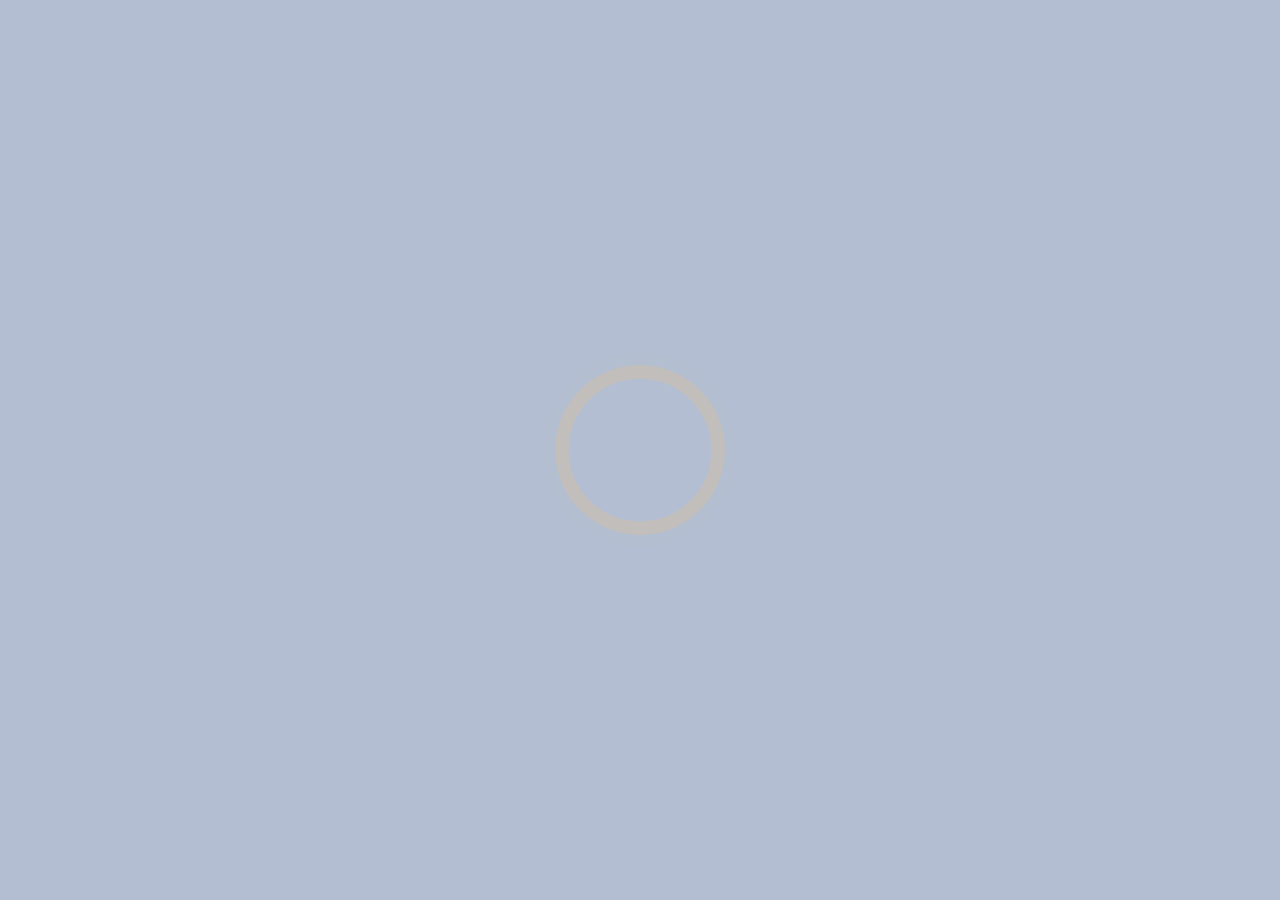
==== index.html @ 8df03675 "Updates" ====
<!doctype html><html lang="en"><head><meta charset="utf-8"/><link rel="icon" href="/favicon.png"/><meta name="viewport" content="width=device-width,initial-scale=1"/><meta name="theme-color" content="#000000"/><meta name="description" content="idk what to put here so ummm, love from hakita"/><link rel="manifest" href="/manifest.json"/><title>Laziness</title><meta name="description" content="idk what to put here so ummm, love from hakita"><meta itemprop="name" content="Laziness"><meta itemprop="description" content="idk what to put here so ummm, love from hakita"><meta itemprop="image" content="https://raw.githubusercontent.com/FloatingBlob/floatingblob.github.io/main/cardshark.jpg"><meta property="og:url" content="https://floatingblob.githu.io"><meta property="og:type" content="website"><meta property="og:title" content="Laziness"><meta property="og:description" content="idk what to put here so ummm, love from hakita"><meta property="og:image" content="https://raw.githubusercontent.com/FloatingBlob/floatingblob.github.io/main/cardshark.jpg"><meta name="twitter:card" content="summary_large_image"><meta name="twitter:title" content="Laziness"><meta name="twitter:description" content="idk what to put here so ummm, love from hakita"><meta name="twitter:image" content="https://raw.githubusercontent.com/FloatingBlob/floatingblob.github.io/main/cardshark.jpg"><script defer="defer" src="/static/js/main.555d4a66.js"></script><link href="/static/css/main.c796bcf5.css" rel="stylesheet"></head><body><noscript>You are seeing this because you either have javascript disabled (stinky) or you want to feel like a cool hacker by inspect elementing (even more stinky).</noscript><div id="root"></div></body></html>
---- static/css/main.c796bcf5.css ----
@charset "UTF-8";@import url(https://fonts.googleapis.com/css?family=Indie+Flower);body{background-image:repeating-linear-gradient(180deg,#c2cccd,#4d7290);font-family:Indie Flower,sans-serif!important}/*!
 * Bootstrap  v5.2.2 (https://getbootstrap.com/)
 * Copyright 2011-2022 The Bootstrap Authors
 * Copyright 2011-2022 Twitter, Inc.
 * Licensed under MIT (https://github.com/twbs/bootstrap/blob/main/LICENSE)
 */:root{--bs-blue:#0d6efd;--bs-indigo:#6610f2;--bs-purple:#6f42c1;--bs-pink:#d63384;--bs-red:#dc3545;--bs-orange:#fd7e14;--bs-yellow:#ffc107;--bs-green:#198754;--bs-teal:#20c997;--bs-cyan:#0dcaf0;--bs-black:#000;--bs-white:#fff;--bs-gray:#6c757d;--bs-gray-dark:#343a40;--bs-gray-100:#f8f9fa;--bs-gray-200:#e9ecef;--bs-gray-300:#dee2e6;--bs-gray-400:#ced4da;--bs-gray-500:#adb5bd;--bs-gray-600:#6c757d;--bs-gray-700:#495057;--bs-gray-800:#343a40;--bs-gray-900:#212529;--bs-primary:#0d6efd;--bs-secondary:#6c757d;--bs-success:#198754;--bs-info:#0dcaf0;--bs-warning:#ffc107;--bs-danger:#dc3545;--bs-light:#f8f9fa;--bs-dark:#212529;--bs-primary-rgb:13,110,253;--bs-secondary-rgb:108,117,125;--bs-success-rgb:25,135,84;--bs-info-rgb:13,202,240;--bs-warning-rgb:255,193,7;--bs-danger-rgb:220,53,69;--bs-light-rgb:248,249,250;--bs-dark-rgb:33,37,41;--bs-white-rgb:255,255,255;--bs-black-rgb:0,0,0;--bs-body-color-rgb:33,37,41;--bs-body-bg-rgb:255,255,255;--bs-font-sans-serif:system-ui,-apple-system,"Segoe UI",Roboto,"Helvetica Neue","Noto Sans","Liberation Sans",Arial,sans-serif,"Apple Color Emoji","Segoe UI Emoji","Segoe UI Symbol","Noto Color Emoji";--bs-font-monospace:SFMono-Regular,Menlo,Monaco,Consolas,"Liberation Mono","Courier New",monospace;--bs-gradient:linear-gradient(180deg,hsla(0,0%,100%,.15),hsla(0,0%,100%,0));--bs-body-font-family:var(--bs-font-sans-serif);--bs-body-font-size:1rem;--bs-body-font-weight:400;--bs-body-line-height:1.5;--bs-body-color:#212529;--bs-body-bg:#fff;--bs-border-width:1px;--bs-border-style:solid;--bs-border-color:#dee2e6;--bs-border-color-translucent:rgba(0,0,0,.175);--bs-border-radius:0.375rem;--bs-border-radius-sm:0.25rem;--bs-border-radius-lg:0.5rem;--bs-border-radius-xl:1rem;--bs-border-radius-2xl:2rem;--bs-border-radius-pill:50rem;--bs-link-color:#0d6efd;--bs-link-hover-color:#0a58ca;--bs-code-color:#d63384;--bs-highlight-bg:#fff3cd}*,:after,:before{box-sizing:border-box}@media (prefers-reduced-motion:no-preference){:root{scroll-behavior:smooth}}body{-webkit-text-size-adjust:100%;-webkit-tap-highlight-color:transparent;background-color:#fff;background-color:var(--bs-body-bg);color:#212529;color:var(--bs-body-color);font-family:system-ui,-apple-system,Segoe UI,Roboto,Helvetica Neue,Noto Sans,Liberation Sans,Arial,sans-serif,Apple Color Emoji,Segoe UI Emoji,Segoe UI Symbol,Noto Color Emoji;font-family:var(--bs-body-font-family);font-size:1rem;font-size:var(--bs-body-font-size);font-weight:400;font-weight:var(--bs-body-font-weight);line-height:1.5;line-height:var(--bs-body-line-height);margin:0;text-align:var(--bs-body-text-align)}hr{border:0;border-top:1px solid;color:inherit;margin:1rem 0;opacity:.25}.h1,.h2,.h3,.h4,.h5,.h6,h1,h2,h3,h4,h5,h6{font-weight:500;line-height:1.2;margin-bottom:.5rem;margin-top:0}.h1,h1{font-size:calc(1.375rem + 1.5vw)}@media (min-width:1200px){.h1,h1{font-size:2.5rem}}.h2,h2{font-size:calc(1.325rem + .9vw)}@media (min-width:1200px){.h2,h2{font-size:2rem}}.h3,h3{font-size:calc(1.3rem + .6vw)}@media (min-width:1200px){.h3,h3{font-size:1.75rem}}.h4,h4{font-size:calc(1.275rem + .3vw)}@media (min-width:1200px){.h4,h4{font-size:1.5rem}}.h5,h5{font-size:1.25rem}.h6,h6{font-size:1rem}p{margin-bottom:1rem;margin-top:0}abbr[title]{cursor:help;-webkit-text-decoration:underline dotted;text-decoration:underline dotted;-webkit-text-decoration-skip-ink:none;text-decoration-skip-ink:none}address{font-style:normal;line-height:inherit;margin-bottom:1rem}ol,ul{padding-left:2rem}dl,ol,ul{margin-bottom:1rem;margin-top:0}ol ol,ol ul,ul ol,ul ul{margin-bottom:0}dt{font-weight:700}dd{margin-bottom:.5rem;margin-left:0}blockquote{margin:0 0 1rem}b,strong{font-weight:bolder}.small,small{font-size:.875em}.mark,mark{background-color:#fff3cd;background-color:var(--bs-highlight-bg);padding:.1875em}sub,sup{font-size:.75em;line-height:0;position:relative;vertical-align:initial}sub{bottom:-.25em}sup{top:-.5em}a{color:#0d6efd;color:var(--bs-link-color);text-decoration:underline}a:hover{color:#0a58ca;color:var(--bs-link-hover-color)}a:not([href]):not([class]),a:not([href]):not([class]):hover{color:inherit;text-decoration:none}code,kbd,pre,samp{font-family:SFMono-Regular,Menlo,Monaco,Consolas,Liberation Mono,Courier New,monospace;font-family:var(--bs-font-monospace);font-size:1em}pre{display:block;font-size:.875em;margin-bottom:1rem;margin-top:0;overflow:auto}pre code{color:inherit;font-size:inherit;word-break:normal}code{word-wrap:break-word;color:#d63384;color:var(--bs-code-color);font-size:.875em}a>code{color:inherit}kbd{background-color:#212529;background-color:var(--bs-body-color);border-radius:.25rem;color:#fff;color:var(--bs-body-bg);font-size:.875em;padding:.1875rem .375rem}kbd kbd{font-size:1em;padding:0}figure{margin:0 0 1rem}img,svg{vertical-align:middle}table{border-collapse:collapse;caption-side:bottom}caption{color:#6c757d;padding-bottom:.5rem;padding-top:.5rem;text-align:left}th{text-align:inherit;text-align:-webkit-match-parent}tbody,td,tfoot,th,thead,tr{border:0 solid;border-color:inherit}label{display:inline-block}button{border-radius:0}button:focus:not(:focus-visible){outline:0}button,input,optgroup,select,textarea{font-family:inherit;font-size:inherit;line-height:inherit;margin:0}button,select{text-transform:none}[role=button]{cursor:pointer}select{word-wrap:normal}select:disabled{opacity:1}[list]:not([type=date]):not([type=datetime-local]):not([type=month]):not([type=week]):not([type=time])::-webkit-calendar-picker-indicator{display:none!important}[type=button],[type=reset],[type=submit],button{-webkit-appearance:button}[type=button]:not(:disabled),[type=reset]:not(:disabled),[type=submit]:not(:disabled),button:not(:disabled){cursor:pointer}::-moz-focus-inner{border-style:none;padding:0}textarea{resize:vertical}fieldset{border:0;margin:0;min-width:0;padding:0}legend{float:left;font-size:calc(1.275rem + .3vw);line-height:inherit;margin-bottom:.5rem;padding:0;width:100%}@media (min-width:1200px){legend{font-size:1.5rem}}legend+*{clear:left}::-webkit-datetime-edit-day-field,::-webkit-datetime-edit-fields-wrapper,::-webkit-datetime-edit-hour-field,::-webkit-datetime-edit-minute,::-webkit-datetime-edit-month-field,::-webkit-datetime-edit-text,::-webkit-datetime-edit-year-field{padding:0}::-webkit-inner-spin-button{height:auto}[type=search]{-webkit-appearance:textfield;outline-offset:-2px}::-webkit-search-decoration{-webkit-appearance:none}::-webkit-color-swatch-wrapper{padding:0}::-webkit-file-upload-button{-webkit-appearance:button;font:inherit}::file-selector-button{-webkit-appearance:button;font:inherit}output{display:inline-block}iframe{border:0}summary{cursor:pointer;display:list-item}progress{vertical-align:initial}[hidden]{display:none!important}.lead{font-size:1.25rem;font-weight:300}.display-1{font-size:calc(1.625rem + 4.5vw);font-weight:300;line-height:1.2}@media (min-width:1200px){.display-1{font-size:5rem}}.display-2{font-size:calc(1.575rem + 3.9vw);font-weight:300;line-height:1.2}@media (min-width:1200px){.display-2{font-size:4.5rem}}.display-3{font-size:calc(1.525rem + 3.3vw);font-weight:300;line-height:1.2}@media (min-width:1200px){.display-3{font-size:4rem}}.display-4{font-size:calc(1.475rem + 2.7vw);font-weight:300;line-height:1.2}@media (min-width:1200px){.display-4{font-size:3.5rem}}.display-5{font-size:calc(1.425rem + 2.1vw);font-weight:300;line-height:1.2}@media (min-width:1200px){.display-5{font-size:3rem}}.display-6{font-size:calc(1.375rem + 1.5vw);font-weight:300;line-height:1.2}@media (min-width:1200px){.display-6{font-size:2.5rem}}.list-inline,.list-unstyled{list-style:none;padding-left:0}.list-inline-item{display:inline-block}.list-inline-item:not(:last-child){margin-right:.5rem}.initialism{font-size:.875em;text-transform:uppercase}.blockquote{font-size:1.25rem;margin-bottom:1rem}.blockquote>:last-child{margin-bottom:0}.blockquote-footer{color:#6c757d;font-size:.875em;margin-bottom:1rem;margin-top:-1rem}.blockquote-footer:before{content:"— "}.img-fluid,.img-thumbnail{height:auto;max-width:100%}.img-thumbnail{background-color:#fff;border:1px solid #dee2e6;border:1px solid var(--bs-border-color);border-radius:.375rem;padding:.25rem}.figure{display:inline-block}.figure-img{line-height:1;margin-bottom:.5rem}.figure-caption{color:#6c757d;font-size:.875em}.container,.container-fluid,.container-lg,.container-md,.container-sm,.container-xl,.container-xxl{--bs-gutter-x:1.5rem;--bs-gutter-y:0;margin-left:auto;margin-right:auto;padding-left:calc(var(--bs-gutter-x)*.5);padding-right:calc(var(--bs-gutter-x)*.5);width:100%}@media (min-width:576px){.container,.container-sm{max-width:540px}}@media (min-width:768px){.container,.container-md,.container-sm{max-width:720px}}@media (min-width:992px){.container,.container-lg,.container-md,.container-sm{max-width:960px}}@media (min-width:1200px){.container,.container-lg,.container-md,.container-sm,.container-xl{max-width:1140px}}@media (min-width:1400px){.container,.container-lg,.container-md,.container-sm,.container-xl,.container-xxl{max-width:1320px}}.row{--bs-gutter-x:1.5rem;--bs-gutter-y:0;display:flex;flex-wrap:wrap;margin-left:calc(var(--bs-gutter-x)*-.5);margin-right:calc(var(--bs-gutter-x)*-.5);margin-top:calc(var(--bs-gutter-y)*-1)}.row>*{flex-shrink:0;margin-top:var(--bs-gutter-y);max-width:100%;padding-left:calc(var(--bs-gutter-x)*.5);padding-right:calc(var(--bs-gutter-x)*.5);width:100%}.col{flex:1 0}.row-cols-auto>*{flex:0 0 auto;width:auto}.row-cols-1>*{flex:0 0 auto;width:100%}.row-cols-2>*{flex:0 0 auto;width:50%}.row-cols-3>*{flex:0 0 auto;width:33.3333333333%}.row-cols-4>*{flex:0 0 auto;width:25%}.row-cols-5>*{flex:0 0 auto;width:20%}.row-cols-6>*{flex:0 0 auto;width:16.6666666667%}.col-auto{flex:0 0 auto;width:auto}.col-1{flex:0 0 auto;width:8.33333333%}.col-2{flex:0 0 auto;width:16.66666667%}.col-3{flex:0 0 auto;width:25%}.col-4{flex:0 0 auto;width:33.33333333%}.col-5{flex:0 0 auto;width:41.66666667%}.col-6{flex:0 0 auto;width:50%}.col-7{flex:0 0 auto;width:58.33333333%}.col-8{flex:0 0 auto;width:66.66666667%}.col-9{flex:0 0 auto;width:75%}.col-10{flex:0 0 auto;width:83.33333333%}.col-11{flex:0 0 auto;width:91.66666667%}.col-12{flex:0 0 auto;width:100%}.offset-1{margin-left:8.33333333%}.offset-2{margin-left:16.66666667%}.offset-3{margin-left:25%}.offset-4{margin-left:33.33333333%}.offset-5{margin-left:41.66666667%}.offset-6{margin-left:50%}.offset-7{margin-left:58.33333333%}.offset-8{margin-left:66.66666667%}.offset-9{margin-left:75%}.offset-10{margin-left:83.33333333%}.offset-11{margin-left:91.66666667%}.g-0,.gx-0{--bs-gutter-x:0}.g-0,.gy-0{--bs-gutter-y:0}.g-1,.gx-1{--bs-gutter-x:0.25rem}.g-1,.gy-1{--bs-gutter-y:0.25rem}.g-2,.gx-2{--bs-gutter-x:0.5rem}.g-2,.gy-2{--bs-gutter-y:0.5rem}.g-3,.gx-3{--bs-gutter-x:1rem}.g-3,.gy-3{--bs-gutter-y:1rem}.g-4,.gx-4{--bs-gutter-x:1.5rem}.g-4,.gy-4{--bs-gutter-y:1.5rem}.g-5,.gx-5{--bs-gutter-x:3rem}.g-5,.gy-5{--bs-gutter-y:3rem}@media (min-width:576px){.col-sm{flex:1 0}.row-cols-sm-auto>*{flex:0 0 auto;width:auto}.row-cols-sm-1>*{flex:0 0 auto;width:100%}.row-cols-sm-2>*{flex:0 0 auto;width:50%}.row-cols-sm-3>*{flex:0 0 auto;width:33.3333333333%}.row-cols-sm-4>*{flex:0 0 auto;width:25%}.row-cols-sm-5>*{flex:0 0 auto;width:20%}.row-cols-sm-6>*{flex:0 0 auto;width:16.6666666667%}.col-sm-auto{flex:0 0 auto;width:auto}.col-sm-1{flex:0 0 auto;width:8.33333333%}.col-sm-2{flex:0 0 auto;width:16.66666667%}.col-sm-3{flex:0 0 auto;width:25%}.col-sm-4{flex:0 0 auto;width:33.33333333%}.col-sm-5{flex:0 0 auto;width:41.66666667%}.col-sm-6{flex:0 0 auto;width:50%}.col-sm-7{flex:0 0 auto;width:58.33333333%}.col-sm-8{flex:0 0 auto;width:66.66666667%}.col-sm-9{flex:0 0 auto;width:75%}.col-sm-10{flex:0 0 auto;width:83.33333333%}.col-sm-11{flex:0 0 auto;width:91.66666667%}.col-sm-12{flex:0 0 auto;width:100%}.offset-sm-0{margin-left:0}.offset-sm-1{margin-left:8.33333333%}.offset-sm-2{margin-left:16.66666667%}.offset-sm-3{margin-left:25%}.offset-sm-4{margin-left:33.33333333%}.offset-sm-5{margin-left:41.66666667%}.offset-sm-6{margin-left:50%}.offset-sm-7{margin-left:58.33333333%}.offset-sm-8{margin-left:66.66666667%}.offset-sm-9{margin-left:75%}.offset-sm-10{margin-left:83.33333333%}.offset-sm-11{margin-left:91.66666667%}.g-sm-0,.gx-sm-0{--bs-gutter-x:0}.g-sm-0,.gy-sm-0{--bs-gutter-y:0}.g-sm-1,.gx-sm-1{--bs-gutter-x:0.25rem}.g-sm-1,.gy-sm-1{--bs-gutter-y:0.25rem}.g-sm-2,.gx-sm-2{--bs-gutter-x:0.5rem}.g-sm-2,.gy-sm-2{--bs-gutter-y:0.5rem}.g-sm-3,.gx-sm-3{--bs-gutter-x:1rem}.g-sm-3,.gy-sm-3{--bs-gutter-y:1rem}.g-sm-4,.gx-sm-4{--bs-gutter-x:1.5rem}.g-sm-4,.gy-sm-4{--bs-gutter-y:1.5rem}.g-sm-5,.gx-sm-5{--bs-gutter-x:3rem}.g-sm-5,.gy-sm-5{--bs-gutter-y:3rem}}@media (min-width:768px){.col-md{flex:1 0}.row-cols-md-auto>*{flex:0 0 auto;width:auto}.row-cols-md-1>*{flex:0 0 auto;width:100%}.row-cols-md-2>*{flex:0 0 auto;width:50%}.row-cols-md-3>*{flex:0 0 auto;width:33.3333333333%}.row-cols-md-4>*{flex:0 0 auto;width:25%}.row-cols-md-5>*{flex:0 0 auto;width:20%}.row-cols-md-6>*{flex:0 0 auto;width:16.6666666667%}.col-md-auto{flex:0 0 auto;width:auto}.col-md-1{flex:0 0 auto;width:8.33333333%}.col-md-2{flex:0 0 auto;width:16.66666667%}.col-md-3{flex:0 0 auto;width:25%}.col-md-4{flex:0 0 auto;width:33.33333333%}.col-md-5{flex:0 0 auto;width:41.66666667%}.col-md-6{flex:0 0 auto;width:50%}.col-md-7{flex:0 0 auto;width:58.33333333%}.col-md-8{flex:0 0 auto;width:66.66666667%}.col-md-9{flex:0 0 auto;width:75%}.col-md-10{flex:0 0 auto;width:83.33333333%}.col-md-11{flex:0 0 auto;width:91.66666667%}.col-md-12{flex:0 0 auto;width:100%}.offset-md-0{margin-left:0}.offset-md-1{margin-left:8.33333333%}.offset-md-2{margin-left:16.66666667%}.offset-md-3{margin-left:25%}.offset-md-4{margin-left:33.33333333%}.offset-md-5{margin-left:41.66666667%}.offset-md-6{margin-left:50%}.offset-md-7{margin-left:58.33333333%}.offset-md-8{margin-left:66.66666667%}.offset-md-9{margin-left:75%}.offset-md-10{margin-left:83.33333333%}.offset-md-11{margin-left:91.66666667%}.g-md-0,.gx-md-0{--bs-gutter-x:0}.g-md-0,.gy-md-0{--bs-gutter-y:0}.g-md-1,.gx-md-1{--bs-gutter-x:0.25rem}.g-md-1,.gy-md-1{--bs-gutter-y:0.25rem}.g-md-2,.gx-md-2{--bs-gutter-x:0.5rem}.g-md-2,.gy-md-2{--bs-gutter-y:0.5rem}.g-md-3,.gx-md-3{--bs-gutter-x:1rem}.g-md-3,.gy-md-3{--bs-gutter-y:1rem}.g-md-4,.gx-md-4{--bs-gutter-x:1.5rem}.g-md-4,.gy-md-4{--bs-gutter-y:1.5rem}.g-md-5,.gx-md-5{--bs-gutter-x:3rem}.g-md-5,.gy-md-5{--bs-gutter-y:3rem}}@media (min-width:992px){.col-lg{flex:1 0}.row-cols-lg-auto>*{flex:0 0 auto;width:auto}.row-cols-lg-1>*{flex:0 0 auto;width:100%}.row-cols-lg-2>*{flex:0 0 auto;width:50%}.row-cols-lg-3>*{flex:0 0 auto;width:33.3333333333%}.row-cols-lg-4>*{flex:0 0 auto;width:25%}.row-cols-lg-5>*{flex:0 0 auto;width:20%}.row-cols-lg-6>*{flex:0 0 auto;width:16.6666666667%}.col-lg-auto{flex:0 0 auto;width:auto}.col-lg-1{flex:0 0 auto;width:8.33333333%}.col-lg-2{flex:0 0 auto;width:16.66666667%}.col-lg-3{flex:0 0 auto;width:25%}.col-lg-4{flex:0 0 auto;width:33.33333333%}.col-lg-5{flex:0 0 auto;width:41.66666667%}.col-lg-6{flex:0 0 auto;width:50%}.col-lg-7{flex:0 0 auto;width:58.33333333%}.col-lg-8{flex:0 0 auto;width:66.66666667%}.col-lg-9{flex:0 0 auto;width:75%}.col-lg-10{flex:0 0 auto;width:83.33333333%}.col-lg-11{flex:0 0 auto;width:91.66666667%}.col-lg-12{flex:0 0 auto;width:100%}.offset-lg-0{margin-left:0}.offset-lg-1{margin-left:8.33333333%}.offset-lg-2{margin-left:16.66666667%}.offset-lg-3{margin-left:25%}.offset-lg-4{margin-left:33.33333333%}.offset-lg-5{margin-left:41.66666667%}.offset-lg-6{margin-left:50%}.offset-lg-7{margin-left:58.33333333%}.offset-lg-8{margin-left:66.66666667%}.offset-lg-9{margin-left:75%}.offset-lg-10{margin-left:83.33333333%}.offset-lg-11{margin-left:91.66666667%}.g-lg-0,.gx-lg-0{--bs-gutter-x:0}.g-lg-0,.gy-lg-0{--bs-gutter-y:0}.g-lg-1,.gx-lg-1{--bs-gutter-x:0.25rem}.g-lg-1,.gy-lg-1{--bs-gutter-y:0.25rem}.g-lg-2,.gx-lg-2{--bs-gutter-x:0.5rem}.g-lg-2,.gy-lg-2{--bs-gutter-y:0.5rem}.g-lg-3,.gx-lg-3{--bs-gutter-x:1rem}.g-lg-3,.gy-lg-3{--bs-gutter-y:1rem}.g-lg-4,.gx-lg-4{--bs-gutter-x:1.5rem}.g-lg-4,.gy-lg-4{--bs-gutter-y:1.5rem}.g-lg-5,.gx-lg-5{--bs-gutter-x:3rem}.g-lg-5,.gy-lg-5{--bs-gutter-y:3rem}}@media (min-width:1200px){.col-xl{flex:1 0}.row-cols-xl-auto>*{flex:0 0 auto;width:auto}.row-cols-xl-1>*{flex:0 0 auto;width:100%}.row-cols-xl-2>*{flex:0 0 auto;width:50%}.row-cols-xl-3>*{flex:0 0 auto;width:33.3333333333%}.row-cols-xl-4>*{flex:0 0 auto;width:25%}.row-cols-xl-5>*{flex:0 0 auto;width:20%}.row-cols-xl-6>*{flex:0 0 auto;width:16.6666666667%}.col-xl-auto{flex:0 0 auto;width:auto}.col-xl-1{flex:0 0 auto;width:8.33333333%}.col-xl-2{flex:0 0 auto;width:16.66666667%}.col-xl-3{flex:0 0 auto;width:25%}.col-xl-4{flex:0 0 auto;width:33.33333333%}.col-xl-5{flex:0 0 auto;width:41.66666667%}.col-xl-6{flex:0 0 auto;width:50%}.col-xl-7{flex:0 0 auto;width:58.33333333%}.col-xl-8{flex:0 0 auto;width:66.66666667%}.col-xl-9{flex:0 0 auto;width:75%}.col-xl-10{flex:0 0 auto;width:83.33333333%}.col-xl-11{flex:0 0 auto;width:91.66666667%}.col-xl-12{flex:0 0 auto;width:100%}.offset-xl-0{margin-left:0}.offset-xl-1{margin-left:8.33333333%}.offset-xl-2{margin-left:16.66666667%}.offset-xl-3{margin-left:25%}.offset-xl-4{margin-left:33.33333333%}.offset-xl-5{margin-left:41.66666667%}.offset-xl-6{margin-left:50%}.offset-xl-7{margin-left:58.33333333%}.offset-xl-8{margin-left:66.66666667%}.offset-xl-9{margin-left:75%}.offset-xl-10{margin-left:83.33333333%}.offset-xl-11{margin-left:91.66666667%}.g-xl-0,.gx-xl-0{--bs-gutter-x:0}.g-xl-0,.gy-xl-0{--bs-gutter-y:0}.g-xl-1,.gx-xl-1{--bs-gutter-x:0.25rem}.g-xl-1,.gy-xl-1{--bs-gutter-y:0.25rem}.g-xl-2,.gx-xl-2{--bs-gutter-x:0.5rem}.g-xl-2,.gy-xl-2{--bs-gutter-y:0.5rem}.g-xl-3,.gx-xl-3{--bs-gutter-x:1rem}.g-xl-3,.gy-xl-3{--bs-gutter-y:1rem}.g-xl-4,.gx-xl-4{--bs-gutter-x:1.5rem}.g-xl-4,.gy-xl-4{--bs-gutter-y:1.5rem}.g-xl-5,.gx-xl-5{--bs-gutter-x:3rem}.g-xl-5,.gy-xl-5{--bs-gutter-y:3rem}}@media (min-width:1400px){.col-xxl{flex:1 0}.row-cols-xxl-auto>*{flex:0 0 auto;width:auto}.row-cols-xxl-1>*{flex:0 0 auto;width:100%}.row-cols-xxl-2>*{flex:0 0 auto;width:50%}.row-cols-xxl-3>*{flex:0 0 auto;width:33.3333333333%}.row-cols-xxl-4>*{flex:0 0 auto;width:25%}.row-cols-xxl-5>*{flex:0 0 auto;width:20%}.row-cols-xxl-6>*{flex:0 0 auto;width:16.6666666667%}.col-xxl-auto{flex:0 0 auto;width:auto}.col-xxl-1{flex:0 0 auto;width:8.33333333%}.col-xxl-2{flex:0 0 auto;width:16.66666667%}.col-xxl-3{flex:0 0 auto;width:25%}.col-xxl-4{flex:0 0 auto;width:33.33333333%}.col-xxl-5{flex:0 0 auto;width:41.66666667%}.col-xxl-6{flex:0 0 auto;width:50%}.col-xxl-7{flex:0 0 auto;width:58.33333333%}.col-xxl-8{flex:0 0 auto;width:66.66666667%}.col-xxl-9{flex:0 0 auto;width:75%}.col-xxl-10{flex:0 0 auto;width:83.33333333%}.col-xxl-11{flex:0 0 auto;width:91.66666667%}.col-xxl-12{flex:0 0 auto;width:100%}.offset-xxl-0{margin-left:0}.offset-xxl-1{margin-left:8.33333333%}.offset-xxl-2{margin-left:16.66666667%}.offset-xxl-3{margin-left:25%}.offset-xxl-4{margin-left:33.33333333%}.offset-xxl-5{margin-left:41.66666667%}.offset-xxl-6{margin-left:50%}.offset-xxl-7{margin-left:58.33333333%}.offset-xxl-8{margin-left:66.66666667%}.offset-xxl-9{margin-left:75%}.offset-xxl-10{margin-left:83.33333333%}.offset-xxl-11{margin-left:91.66666667%}.g-xxl-0,.gx-xxl-0{--bs-gutter-x:0}.g-xxl-0,.gy-xxl-0{--bs-gutter-y:0}.g-xxl-1,.gx-xxl-1{--bs-gutter-x:0.25rem}.g-xxl-1,.gy-xxl-1{--bs-gutter-y:0.25rem}.g-xxl-2,.gx-xxl-2{--bs-gutter-x:0.5rem}.g-xxl-2,.gy-xxl-2{--bs-gutter-y:0.5rem}.g-xxl-3,.gx-xxl-3{--bs-gutter-x:1rem}.g-xxl-3,.gy-xxl-3{--bs-gutter-y:1rem}.g-xxl-4,.gx-xxl-4{--bs-gutter-x:1.5rem}.g-xxl-4,.gy-xxl-4{--bs-gutter-y:1.5rem}.g-xxl-5,.gx-xxl-5{--bs-gutter-x:3rem}.g-xxl-5,.gy-xxl-5{--bs-gutter-y:3rem}}.table{--bs-table-color:var(--bs-body-color);--bs-table-bg:transparent;--bs-table-border-color:var(--bs-border-color);--bs-table-accent-bg:transparent;--bs-table-striped-color:var(--bs-body-color);--bs-table-striped-bg:rgba(0,0,0,.05);--bs-table-active-color:var(--bs-body-color);--bs-table-active-bg:rgba(0,0,0,.1);--bs-table-hover-color:var(--bs-body-color);--bs-table-hover-bg:rgba(0,0,0,.075);border-color:var(--bs-table-border-color);color:var(--bs-table-color);margin-bottom:1rem;vertical-align:top;width:100%}.table>:not(caption)>*>*{background-color:var(--bs-table-bg);border-bottom-width:1px;box-shadow:inset 0 0 0 9999px var(--bs-table-accent-bg);padding:.5rem}.table>tbody{vertical-align:inherit}.table>thead{vertical-align:bottom}.table-group-divider{border-top:2px solid}.caption-top{caption-side:top}.table-sm>:not(caption)>*>*{padding:.25rem}.table-bordered>:not(caption)>*{border-width:1px 0}.table-bordered>:not(caption)>*>*{border-width:0 1px}.table-borderless>:not(caption)>*>*{border-bottom-width:0}.table-borderless>:not(:first-child){border-top-width:0}.table-striped-columns>:not(caption)>tr>:nth-child(2n),.table-striped>tbody>tr:nth-of-type(odd)>*{--bs-table-accent-bg:var(--bs-table-striped-bg);color:var(--bs-table-striped-color)}.table-active{--bs-table-accent-bg:var(--bs-table-active-bg);color:var(--bs-table-active-color)}.table-hover>tbody>tr:hover>*{--bs-table-accent-bg:var(--bs-table-hover-bg);color:var(--bs-table-hover-color)}.table-primary{--bs-table-color:#000;--bs-table-bg:#cfe2ff;--bs-table-border-color:#bacbe6;--bs-table-striped-bg:#c5d7f2;--bs-table-striped-color:#000;--bs-table-active-bg:#bacbe6;--bs-table-active-color:#000;--bs-table-hover-bg:#bfd1ec;--bs-table-hover-color:#000}.table-primary,.table-secondary{border-color:var(--bs-table-border-color);color:var(--bs-table-color)}.table-secondary{--bs-table-color:#000;--bs-table-bg:#e2e3e5;--bs-table-border-color:#cbccce;--bs-table-striped-bg:#d7d8da;--bs-table-striped-color:#000;--bs-table-active-bg:#cbccce;--bs-table-active-color:#000;--bs-table-hover-bg:#d1d2d4;--bs-table-hover-color:#000}.table-success{--bs-table-color:#000;--bs-table-bg:#d1e7dd;--bs-table-border-color:#bcd0c7;--bs-table-striped-bg:#c7dbd2;--bs-table-striped-color:#000;--bs-table-active-bg:#bcd0c7;--bs-table-active-color:#000;--bs-table-hover-bg:#c1d6cc;--bs-table-hover-color:#000}.table-info,.table-success{border-color:var(--bs-table-border-color);color:var(--bs-table-color)}.table-info{--bs-table-color:#000;--bs-table-bg:#cff4fc;--bs-table-border-color:#badce3;--bs-table-striped-bg:#c5e8ef;--bs-table-striped-color:#000;--bs-table-active-bg:#badce3;--bs-table-active-color:#000;--bs-table-hover-bg:#bfe2e9;--bs-table-hover-color:#000}.table-warning{--bs-table-color:#000;--bs-table-bg:#fff3cd;--bs-table-border-color:#e6dbb9;--bs-table-striped-bg:#f2e7c3;--bs-table-striped-color:#000;--bs-table-active-bg:#e6dbb9;--bs-table-active-color:#000;--bs-table-hover-bg:#ece1be;--bs-table-hover-color:#000}.table-danger,.table-warning{border-color:var(--bs-table-border-color);color:var(--bs-table-color)}.table-danger{--bs-table-color:#000;--bs-table-bg:#f8d7da;--bs-table-border-color:#dfc2c4;--bs-table-striped-bg:#eccccf;--bs-table-striped-color:#000;--bs-table-active-bg:#dfc2c4;--bs-table-active-color:#000;--bs-table-hover-bg:#e5c7ca;--bs-table-hover-color:#000}.table-light{--bs-table-color:#000;--bs-table-bg:#f8f9fa;--bs-table-border-color:#dfe0e1;--bs-table-striped-bg:#ecedee;--bs-table-striped-color:#000;--bs-table-active-bg:#dfe0e1;--bs-table-active-color:#000;--bs-table-hover-bg:#e5e6e7;--bs-table-hover-color:#000}.table-dark,.table-light{border-color:var(--bs-table-border-color);color:var(--bs-table-color)}.table-dark{--bs-table-color:#fff;--bs-table-bg:#212529;--bs-table-border-color:#373b3e;--bs-table-striped-bg:#2c3034;--bs-table-striped-color:#fff;--bs-table-active-bg:#373b3e;--bs-table-active-color:#fff;--bs-table-hover-bg:#323539;--bs-table-hover-color:#fff}.table-responsive{-webkit-overflow-scrolling:touch;overflow-x:auto}@media (max-width:575.98px){.table-responsive-sm{-webkit-overflow-scrolling:touch;overflow-x:auto}}@media (max-width:767.98px){.table-responsive-md{-webkit-overflow-scrolling:touch;overflow-x:auto}}@media (max-width:991.98px){.table-responsive-lg{-webkit-overflow-scrolling:touch;overflow-x:auto}}@media (max-width:1199.98px){.table-responsive-xl{-webkit-overflow-scrolling:touch;overflow-x:auto}}@media (max-width:1399.98px){.table-responsive-xxl{-webkit-overflow-scrolling:touch;overflow-x:auto}}.form-label{margin-bottom:.5rem}.col-form-label{font-size:inherit;line-height:1.5;margin-bottom:0;padding-bottom:calc(.375rem + 1px);padding-top:calc(.375rem + 1px)}.col-form-label-lg{font-size:1.25rem;padding-bottom:calc(.5rem + 1px);padding-top:calc(.5rem + 1px)}.col-form-label-sm{font-size:.875rem;padding-bottom:calc(.25rem + 1px);padding-top:calc(.25rem + 1px)}.form-text{color:#6c757d;font-size:.875em;margin-top:.25rem}.form-control{-webkit-appearance:none;appearance:none;background-clip:padding-box;background-color:#fff;border:1px solid #ced4da;border-radius:.375rem;color:#212529;display:block;font-size:1rem;font-weight:400;line-height:1.5;padding:.375rem .75rem;transition:border-color .15s ease-in-out,box-shadow .15s ease-in-out;width:100%}@media (prefers-reduced-motion:reduce){.form-control{transition:none}}.form-control[type=file]{overflow:hidden}.form-control[type=file]:not(:disabled):not([readonly]){cursor:pointer}.form-control:focus{background-color:#fff;border-color:#86b7fe;box-shadow:0 0 0 .25rem rgba(13,110,253,.25);color:#212529;outline:0}.form-control::-webkit-date-and-time-value{height:1.5em}.form-control::-webkit-input-placeholder{color:#6c757d;opacity:1}.form-control::placeholder{color:#6c757d;opacity:1}.form-control:disabled{background-color:#e9ecef;opacity:1}.form-control::-webkit-file-upload-button{-webkit-margin-end:.75rem;background-color:#e9ecef;border:0 solid;border-color:inherit;border-inline-end-width:1px;border-radius:0;color:#212529;margin:-.375rem -.75rem;margin-inline-end:.75rem;padding:.375rem .75rem;pointer-events:none;-webkit-transition:color .15s ease-in-out,background-color .15s ease-in-out,border-color .15s ease-in-out,box-shadow .15s ease-in-out;transition:color .15s ease-in-out,background-color .15s ease-in-out,border-color .15s ease-in-out,box-shadow .15s ease-in-out}.form-control::file-selector-button{-webkit-margin-end:.75rem;background-color:#e9ecef;border:0 solid;border-color:inherit;border-inline-end-width:1px;border-radius:0;color:#212529;margin:-.375rem -.75rem;margin-inline-end:.75rem;padding:.375rem .75rem;pointer-events:none;transition:color .15s ease-in-out,background-color .15s ease-in-out,border-color .15s ease-in-out,box-shadow .15s ease-in-out}@media (prefers-reduced-motion:reduce){.form-control::-webkit-file-upload-button{-webkit-transition:none;transition:none}.form-control::file-selector-button{transition:none}}.form-control:hover:not(:disabled):not([readonly])::-webkit-file-upload-button{background-color:#dde0e3}.form-control:hover:not(:disabled):not([readonly])::file-selector-button{background-color:#dde0e3}.form-control-plaintext{background-color:initial;border:solid transparent;border-width:1px 0;color:#212529;display:block;line-height:1.5;margin-bottom:0;padding:.375rem 0;width:100%}.form-control-plaintext:focus{outline:0}.form-control-plaintext.form-control-lg,.form-control-plaintext.form-control-sm{padding-left:0;padding-right:0}.form-control-sm{border-radius:.25rem;font-size:.875rem;min-height:calc(1.5em + .5rem + 2px);padding:.25rem .5rem}.form-control-sm::-webkit-file-upload-button{-webkit-margin-end:.5rem;margin:-.25rem -.5rem;margin-inline-end:.5rem;padding:.25rem .5rem}.form-control-sm::file-selector-button{-webkit-margin-end:.5rem;margin:-.25rem -.5rem;margin-inline-end:.5rem;padding:.25rem .5rem}.form-control-lg{border-radius:.5rem;font-size:1.25rem;min-height:calc(1.5em + 1rem + 2px);padding:.5rem 1rem}.form-control-lg::-webkit-file-upload-button{-webkit-margin-end:1rem;margin:-.5rem -1rem;margin-inline-end:1rem;padding:.5rem 1rem}.form-control-lg::file-selector-button{-webkit-margin-end:1rem;margin:-.5rem -1rem;margin-inline-end:1rem;padding:.5rem 1rem}textarea.form-control{min-height:calc(1.5em + .75rem + 2px)}textarea.form-control-sm{min-height:calc(1.5em + .5rem + 2px)}textarea.form-control-lg{min-height:calc(1.5em + 1rem + 2px)}.form-control-color{height:calc(1.5em + .75rem + 2px);padding:.375rem;width:3rem}.form-control-color:not(:disabled):not([readonly]){cursor:pointer}.form-control-color::-moz-color-swatch{border:0!important;border-radius:.375rem}.form-control-color::-webkit-color-swatch{border-radius:.375rem}.form-control-color.form-control-sm{height:calc(1.5em + .5rem + 2px)}.form-control-color.form-control-lg{height:calc(1.5em + 1rem + 2px)}.form-select{-moz-padding-start:calc(.75rem - 3px);-webkit-appearance:none;appearance:none;background-color:#fff;background-image:url("data:image/svg+xml;charset=utf-8,%3Csvg xmlns='http://www.w3.org/2000/svg' viewBox='0 0 16 16'%3E%3Cpath fill='none' stroke='%23343a40' stroke-linecap='round' stroke-linejoin='round' stroke-width='2' d='m2 5 6 6 6-6'/%3E%3C/svg%3E");background-position:right .75rem center;background-repeat:no-repeat;background-size:16px 12px;border:1px solid #ced4da;border-radius:.375rem;color:#212529;display:block;font-size:1rem;font-weight:400;line-height:1.5;padding:.375rem 2.25rem .375rem .75rem;transition:border-color .15s ease-in-out,box-shadow .15s ease-in-out;width:100%}@media (prefers-reduced-motion:reduce){.form-select{transition:none}}.form-select:focus{border-color:#86b7fe;box-shadow:0 0 0 .25rem rgba(13,110,253,.25);outline:0}.form-select[multiple],.form-select[size]:not([size="1"]){background-image:none;padding-right:.75rem}.form-select:disabled{background-color:#e9ecef}.form-select:-moz-focusring{color:transparent;text-shadow:0 0 0 #212529}.form-select-sm{border-radius:.25rem;font-size:.875rem;padding-bottom:.25rem;padding-left:.5rem;padding-top:.25rem}.form-select-lg{border-radius:.5rem;font-size:1.25rem;padding-bottom:.5rem;padding-left:1rem;padding-top:.5rem}.form-check{display:block;margin-bottom:.125rem;min-height:1.5rem;padding-left:1.5em}.form-check .form-check-input{float:left;margin-left:-1.5em}.form-check-reverse{padding-left:0;padding-right:1.5em;text-align:right}.form-check-reverse .form-check-input{float:right;margin-left:0;margin-right:-1.5em}.form-check-input{-webkit-appearance:none;appearance:none;background-color:#fff;background-position:50%;background-repeat:no-repeat;background-size:contain;border:1px solid rgba(0,0,0,.25);height:1em;margin-top:.25em;-webkit-print-color-adjust:exact;print-color-adjust:exact;vertical-align:top;width:1em}.form-check-input[type=checkbox]{border-radius:.25em}.form-check-input[type=radio]{border-radius:50%}.form-check-input:active{-webkit-filter:brightness(90%);filter:brightness(90%)}.form-check-input:focus{border-color:#86b7fe;box-shadow:0 0 0 .25rem rgba(13,110,253,.25);outline:0}.form-check-input:checked{background-color:#0d6efd;border-color:#0d6efd}.form-check-input:checked[type=checkbox]{background-image:url("data:image/svg+xml;charset=utf-8,%3Csvg xmlns='http://www.w3.org/2000/svg' viewBox='0 0 20 20'%3E%3Cpath fill='none' stroke='%23fff' stroke-linecap='round' stroke-linejoin='round' stroke-width='3' d='m6 10 3 3 6-6'/%3E%3C/svg%3E")}.form-check-input:checked[type=radio]{background-image:url("data:image/svg+xml;charset=utf-8,%3Csvg xmlns='http://www.w3.org/2000/svg' viewBox='-4 -4 8 8'%3E%3Ccircle r='2' fill='%23fff'/%3E%3C/svg%3E")}.form-check-input[type=checkbox]:indeterminate{background-color:#0d6efd;background-image:url("data:image/svg+xml;charset=utf-8,%3Csvg xmlns='http://www.w3.org/2000/svg' viewBox='0 0 20 20'%3E%3Cpath fill='none' stroke='%23fff' stroke-linecap='round' stroke-linejoin='round' stroke-width='3' d='M6 10h8'/%3E%3C/svg%3E");border-color:#0d6efd}.form-check-input:disabled{-webkit-filter:none;filter:none;opacity:.5;pointer-events:none}.form-check-input:disabled~.form-check-label,.form-check-input[disabled]~.form-check-label{cursor:default;opacity:.5}.form-switch{padding-left:2.5em}.form-switch .form-check-input{background-image:url("data:image/svg+xml;charset=utf-8,%3Csvg xmlns='http://www.w3.org/2000/svg' viewBox='-4 -4 8 8'%3E%3Ccircle r='3' fill='rgba(0, 0, 0, 0.25)'/%3E%3C/svg%3E");background-position:0;border-radius:2em;margin-left:-2.5em;transition:background-position .15s ease-in-out;width:2em}@media (prefers-reduced-motion:reduce){.form-switch .form-check-input{transition:none}}.form-switch .form-check-input:focus{background-image:url("data:image/svg+xml;charset=utf-8,%3Csvg xmlns='http://www.w3.org/2000/svg' viewBox='-4 -4 8 8'%3E%3Ccircle r='3' fill='%2386b7fe'/%3E%3C/svg%3E")}.form-switch .form-check-input:checked{background-image:url("data:image/svg+xml;charset=utf-8,%3Csvg xmlns='http://www.w3.org/2000/svg' viewBox='-4 -4 8 8'%3E%3Ccircle r='3' fill='%23fff'/%3E%3C/svg%3E");background-position:100%}.form-switch.form-check-reverse{padding-left:0;padding-right:2.5em}.form-switch.form-check-reverse .form-check-input{margin-left:0;margin-right:-2.5em}.form-check-inline{display:inline-block;margin-right:1rem}.btn-check{clip:rect(0,0,0,0);pointer-events:none;position:absolute}.btn-check:disabled+.btn,.btn-check[disabled]+.btn{-webkit-filter:none;filter:none;opacity:.65;pointer-events:none}.form-range{-webkit-appearance:none;appearance:none;background-color:initial;height:1.5rem;padding:0;width:100%}.form-range:focus{outline:0}.form-range:focus::-webkit-slider-thumb{box-shadow:0 0 0 1px #fff,0 0 0 .25rem rgba(13,110,253,.25)}.form-range:focus::-moz-range-thumb{box-shadow:0 0 0 1px #fff,0 0 0 .25rem rgba(13,110,253,.25)}.form-range::-moz-focus-outer{border:0}.form-range::-webkit-slider-thumb{-webkit-appearance:none;appearance:none;background-color:#0d6efd;border:0;border-radius:1rem;height:1rem;margin-top:-.25rem;-webkit-transition:background-color .15s ease-in-out,border-color .15s ease-in-out,box-shadow .15s ease-in-out;transition:background-color .15s ease-in-out,border-color .15s ease-in-out,box-shadow .15s ease-in-out;width:1rem}@media (prefers-reduced-motion:reduce){.form-range::-webkit-slider-thumb{-webkit-transition:none;transition:none}}.form-range::-webkit-slider-thumb:active{background-color:#b6d4fe}.form-range::-webkit-slider-runnable-track{background-color:#dee2e6;border-color:transparent;border-radius:1rem;color:transparent;cursor:pointer;height:.5rem;width:100%}.form-range::-moz-range-thumb{appearance:none;background-color:#0d6efd;border:0;border-radius:1rem;height:1rem;-moz-transition:background-color .15s ease-in-out,border-color .15s ease-in-out,box-shadow .15s ease-in-out;transition:background-color .15s ease-in-out,border-color .15s ease-in-out,box-shadow .15s ease-in-out;width:1rem}@media (prefers-reduced-motion:reduce){.form-range::-moz-range-thumb{-moz-transition:none;transition:none}}.form-range::-moz-range-thumb:active{background-color:#b6d4fe}.form-range::-moz-range-track{background-color:#dee2e6;border-color:transparent;border-radius:1rem;color:transparent;cursor:pointer;height:.5rem;width:100%}.form-range:disabled{pointer-events:none}.form-range:disabled::-webkit-slider-thumb{background-color:#adb5bd}.form-range:disabled::-moz-range-thumb{background-color:#adb5bd}.form-floating{position:relative}.form-floating>.form-control,.form-floating>.form-control-plaintext,.form-floating>.form-select{height:calc(3.5rem + 2px);line-height:1.25}.form-floating>label{border:1px solid transparent;height:100%;left:0;overflow:hidden;padding:1rem .75rem;pointer-events:none;position:absolute;text-align:start;text-overflow:ellipsis;top:0;-webkit-transform-origin:0 0;transform-origin:0 0;transition:opacity .1s ease-in-out,-webkit-transform .1s ease-in-out;transition:opacity .1s ease-in-out,transform .1s ease-in-out;transition:opacity .1s ease-in-out,transform .1s ease-in-out,-webkit-transform .1s ease-in-out;white-space:nowrap;width:100%}@media (prefers-reduced-motion:reduce){.form-floating>label{transition:none}}.form-floating>.form-control,.form-floating>.form-control-plaintext{padding:1rem .75rem}.form-floating>.form-control-plaintext::-webkit-input-placeholder,.form-floating>.form-control::-webkit-input-placeholder{color:transparent}.form-floating>.form-control-plaintext::placeholder,.form-floating>.form-control::placeholder{color:transparent}.form-floating>.form-control-plaintext:focus,.form-floating>.form-control-plaintext:not(:placeholder-shown),.form-floating>.form-control:focus,.form-floating>.form-control:not(:placeholder-shown){padding-bottom:.625rem;padding-top:1.625rem}.form-floating>.form-control-plaintext:-webkit-autofill,.form-floating>.form-control:-webkit-autofill{padding-bottom:.625rem;padding-top:1.625rem}.form-floating>.form-select{padding-bottom:.625rem;padding-top:1.625rem}.form-floating>.form-control-plaintext~label,.form-floating>.form-control:focus~label,.form-floating>.form-control:not(:placeholder-shown)~label,.form-floating>.form-select~label{opacity:.65;-webkit-transform:scale(.85) translateY(-.5rem) translateX(.15rem);transform:scale(.85) translateY(-.5rem) translateX(.15rem)}.form-floating>.form-control:-webkit-autofill~label{opacity:.65;-webkit-transform:scale(.85) translateY(-.5rem) translateX(.15rem);transform:scale(.85) translateY(-.5rem) translateX(.15rem)}.form-floating>.form-control-plaintext~label{border-width:1px 0}.input-group{align-items:stretch;display:flex;flex-wrap:wrap;position:relative;width:100%}.input-group>.form-control,.input-group>.form-floating,.input-group>.form-select{flex:1 1 auto;min-width:0;position:relative;width:1%}.input-group>.form-control:focus,.input-group>.form-floating:focus-within,.input-group>.form-select:focus{z-index:5}.input-group .btn{position:relative;z-index:2}.input-group .btn:focus{z-index:5}.input-group-text{align-items:center;background-color:#e9ecef;border:1px solid #ced4da;border-radius:.375rem;color:#212529;display:flex;font-size:1rem;font-weight:400;line-height:1.5;padding:.375rem .75rem;text-align:center;white-space:nowrap}.input-group-lg>.btn,.input-group-lg>.form-control,.input-group-lg>.form-select,.input-group-lg>.input-group-text{border-radius:.5rem;font-size:1.25rem;padding:.5rem 1rem}.input-group-sm>.btn,.input-group-sm>.form-control,.input-group-sm>.form-select,.input-group-sm>.input-group-text{border-radius:.25rem;font-size:.875rem;padding:.25rem .5rem}.input-group-lg>.form-select,.input-group-sm>.form-select{padding-right:3rem}.input-group.has-validation>.dropdown-toggle:nth-last-child(n+4),.input-group.has-validation>.form-floating:nth-last-child(n+3)>.form-control,.input-group.has-validation>.form-floating:nth-last-child(n+3)>.form-select,.input-group.has-validation>:nth-last-child(n+3):not(.dropdown-toggle):not(.dropdown-menu):not(.form-floating),.input-group:not(.has-validation)>.dropdown-toggle:nth-last-child(n+3),.input-group:not(.has-validation)>.form-floating:not(:last-child)>.form-control,.input-group:not(.has-validation)>.form-floating:not(:last-child)>.form-select,.input-group:not(.has-validation)>:not(:last-child):not(.dropdown-toggle):not(.dropdown-menu):not(.form-floating){border-bottom-right-radius:0;border-top-right-radius:0}.input-group>:not(:first-child):not(.dropdown-menu):not(.valid-tooltip):not(.valid-feedback):not(.invalid-tooltip):not(.invalid-feedback){border-bottom-left-radius:0;border-top-left-radius:0;margin-left:-1px}.input-group>.form-floating:not(:first-child)>.form-control,.input-group>.form-floating:not(:first-child)>.form-select{border-bottom-left-radius:0;border-top-left-radius:0}.valid-feedback{color:#198754;display:none;font-size:.875em;margin-top:.25rem;width:100%}.valid-tooltip{background-color:rgba(25,135,84,.9);border-radius:.375rem;color:#fff;display:none;font-size:.875rem;margin-top:.1rem;max-width:100%;padding:.25rem .5rem;position:absolute;top:100%;z-index:5}.is-valid~.valid-feedback,.is-valid~.valid-tooltip,.was-validated :valid~.valid-feedback,.was-validated :valid~.valid-tooltip{display:block}.form-control.is-valid,.was-validated .form-control:valid{background-image:url("data:image/svg+xml;charset=utf-8,%3Csvg xmlns='http://www.w3.org/2000/svg' viewBox='0 0 8 8'%3E%3Cpath fill='%23198754' d='M2.3 6.73.6 4.53c-.4-1.04.46-1.4 1.1-.8l1.1 1.4 3.4-3.8c.6-.63 1.6-.27 1.2.7l-4 4.6c-.43.5-.8.4-1.1.1z'/%3E%3C/svg%3E");background-position:right calc(.375em + .1875rem) center;background-repeat:no-repeat;background-size:calc(.75em + .375rem) calc(.75em + .375rem);border-color:#198754;padding-right:calc(1.5em + .75rem)}.form-control.is-valid:focus,.was-validated .form-control:valid:focus{border-color:#198754;box-shadow:0 0 0 .25rem rgba(25,135,84,.25)}.was-validated textarea.form-control:valid,textarea.form-control.is-valid{background-position:top calc(.375em + .1875rem) right calc(.375em + .1875rem);padding-right:calc(1.5em + .75rem)}.form-select.is-valid,.was-validated .form-select:valid{border-color:#198754}.form-select.is-valid:not([multiple]):not([size]),.form-select.is-valid:not([multiple])[size="1"],.was-validated .form-select:valid:not([multiple]):not([size]),.was-validated .form-select:valid:not([multiple])[size="1"]{background-image:url("data:image/svg+xml;charset=utf-8,%3Csvg xmlns='http://www.w3.org/2000/svg' viewBox='0 0 16 16'%3E%3Cpath fill='none' stroke='%23343a40' stroke-linecap='round' stroke-linejoin='round' stroke-width='2' d='m2 5 6 6 6-6'/%3E%3C/svg%3E"),url("data:image/svg+xml;charset=utf-8,%3Csvg xmlns='http://www.w3.org/2000/svg' viewBox='0 0 8 8'%3E%3Cpath fill='%23198754' d='M2.3 6.73.6 4.53c-.4-1.04.46-1.4 1.1-.8l1.1 1.4 3.4-3.8c.6-.63 1.6-.27 1.2.7l-4 4.6c-.43.5-.8.4-1.1.1z'/%3E%3C/svg%3E");background-position:right .75rem center,center right 2.25rem;background-size:16px 12px,calc(.75em + .375rem) calc(.75em + .375rem);padding-right:4.125rem}.form-select.is-valid:focus,.was-validated .form-select:valid:focus{border-color:#198754;box-shadow:0 0 0 .25rem rgba(25,135,84,.25)}.form-control-color.is-valid,.was-validated .form-control-color:valid{width:calc(3.75rem + 1.5em)}.form-check-input.is-valid,.was-validated .form-check-input:valid{border-color:#198754}.form-check-input.is-valid:checked,.was-validated .form-check-input:valid:checked{background-color:#198754}.form-check-input.is-valid:focus,.was-validated .form-check-input:valid:focus{box-shadow:0 0 0 .25rem rgba(25,135,84,.25)}.form-check-input.is-valid~.form-check-label,.was-validated .form-check-input:valid~.form-check-label{color:#198754}.form-check-inline .form-check-input~.valid-feedback{margin-left:.5em}.input-group>.form-control:not(:focus).is-valid,.input-group>.form-floating:not(:focus-within).is-valid,.input-group>.form-select:not(:focus).is-valid,.was-validated .input-group>.form-control:not(:focus):valid,.was-validated .input-group>.form-floating:not(:focus-within):valid,.was-validated .input-group>.form-select:not(:focus):valid{z-index:3}.invalid-feedback{color:#dc3545;display:none;font-size:.875em;margin-top:.25rem;width:100%}.invalid-tooltip{background-color:rgba(220,53,69,.9);border-radius:.375rem;color:#fff;display:none;font-size:.875rem;margin-top:.1rem;max-width:100%;padding:.25rem .5rem;position:absolute;top:100%;z-index:5}.is-invalid~.invalid-feedback,.is-invalid~.invalid-tooltip,.was-validated :invalid~.invalid-feedback,.was-validated :invalid~.invalid-tooltip{display:block}.form-control.is-invalid,.was-validated .form-control:invalid{background-image:url("data:image/svg+xml;charset=utf-8,%3Csvg xmlns='http://www.w3.org/2000/svg' width='12' height='12' fill='none' stroke='%23dc3545'%3E%3Ccircle cx='6' cy='6' r='4.5'/%3E%3Cpath stroke-linejoin='round' d='M5.8 3.6h.4L6 6.5z'/%3E%3Ccircle cx='6' cy='8.2' r='.6' fill='%23dc3545' stroke='none'/%3E%3C/svg%3E");background-position:right calc(.375em + .1875rem) center;background-repeat:no-repeat;background-size:calc(.75em + .375rem) calc(.75em + .375rem);border-color:#dc3545;padding-right:calc(1.5em + .75rem)}.form-control.is-invalid:focus,.was-validated .form-control:invalid:focus{border-color:#dc3545;box-shadow:0 0 0 .25rem rgba(220,53,69,.25)}.was-validated textarea.form-control:invalid,textarea.form-control.is-invalid{background-position:top calc(.375em + .1875rem) right calc(.375em + .1875rem);padding-right:calc(1.5em + .75rem)}.form-select.is-invalid,.was-validated .form-select:invalid{border-color:#dc3545}.form-select.is-invalid:not([multiple]):not([size]),.form-select.is-invalid:not([multiple])[size="1"],.was-validated .form-select:invalid:not([multiple]):not([size]),.was-validated .form-select:invalid:not([multiple])[size="1"]{background-image:url("data:image/svg+xml;charset=utf-8,%3Csvg xmlns='http://www.w3.org/2000/svg' viewBox='0 0 16 16'%3E%3Cpath fill='none' stroke='%23343a40' stroke-linecap='round' stroke-linejoin='round' stroke-width='2' d='m2 5 6 6 6-6'/%3E%3C/svg%3E"),url("data:image/svg+xml;charset=utf-8,%3Csvg xmlns='http://www.w3.org/2000/svg' width='12' height='12' fill='none' stroke='%23dc3545'%3E%3Ccircle cx='6' cy='6' r='4.5'/%3E%3Cpath stroke-linejoin='round' d='M5.8 3.6h.4L6 6.5z'/%3E%3Ccircle cx='6' cy='8.2' r='.6' fill='%23dc3545' stroke='none'/%3E%3C/svg%3E");background-position:right .75rem center,center right 2.25rem;background-size:16px 12px,calc(.75em + .375rem) calc(.75em + .375rem);padding-right:4.125rem}.form-select.is-invalid:focus,.was-validated .form-select:invalid:focus{border-color:#dc3545;box-shadow:0 0 0 .25rem rgba(220,53,69,.25)}.form-control-color.is-invalid,.was-validated .form-control-color:invalid{width:calc(3.75rem + 1.5em)}.form-check-input.is-invalid,.was-validated .form-check-input:invalid{border-color:#dc3545}.form-check-input.is-invalid:checked,.was-validated .form-check-input:invalid:checked{background-color:#dc3545}.form-check-input.is-invalid:focus,.was-validated .form-check-input:invalid:focus{box-shadow:0 0 0 .25rem rgba(220,53,69,.25)}.form-check-input.is-invalid~.form-check-label,.was-validated .form-check-input:invalid~.form-check-label{color:#dc3545}.form-check-inline .form-check-input~.invalid-feedback{margin-left:.5em}.input-group>.form-control:not(:focus).is-invalid,.input-group>.form-floating:not(:focus-within).is-invalid,.input-group>.form-select:not(:focus).is-invalid,.was-validated .input-group>.form-control:not(:focus):invalid,.was-validated .input-group>.form-floating:not(:focus-within):invalid,.was-validated .input-group>.form-select:not(:focus):invalid{z-index:4}.btn{--bs-btn-padding-x:0.75rem;--bs-btn-padding-y:0.375rem;--bs-btn-font-family: ;--bs-btn-font-size:1rem;--bs-btn-font-weight:400;--bs-btn-line-height:1.5;--bs-btn-color:#212529;--bs-btn-bg:transparent;--bs-btn-border-width:1px;--bs-btn-border-color:transparent;--bs-btn-border-radius:0.375rem;--bs-btn-hover-border-color:transparent;--bs-btn-box-shadow:inset 0 1px 0 hsla(0,0%,100%,.15),0 1px 1px rgba(0,0,0,.075);--bs-btn-disabled-opacity:0.65;--bs-btn-focus-box-shadow:0 0 0 0.25rem rgba(var(--bs-btn-focus-shadow-rgb),.5);background-color:var(--bs-btn-bg);border:var(--bs-btn-border-width) solid var(--bs-btn-border-color);border-radius:var(--bs-btn-border-radius);color:var(--bs-btn-color);cursor:pointer;display:inline-block;font-family:var(--bs-btn-font-family);font-size:var(--bs-btn-font-size);font-weight:var(--bs-btn-font-weight);line-height:var(--bs-btn-line-height);padding:var(--bs-btn-padding-y) var(--bs-btn-padding-x);text-align:center;text-decoration:none;transition:color .15s ease-in-out,background-color .15s ease-in-out,border-color .15s ease-in-out,box-shadow .15s ease-in-out;-webkit-user-select:none;user-select:none;vertical-align:middle}@media (prefers-reduced-motion:reduce){.btn{transition:none}}.btn:hover{background-color:var(--bs-btn-hover-bg);border-color:var(--bs-btn-hover-border-color);color:var(--bs-btn-hover-color)}.btn-check+.btn:hover{background-color:var(--bs-btn-bg);border-color:var(--bs-btn-border-color);color:var(--bs-btn-color)}.btn:focus-visible{background-color:var(--bs-btn-hover-bg);border-color:var(--bs-btn-hover-border-color);box-shadow:var(--bs-btn-focus-box-shadow);color:var(--bs-btn-hover-color);outline:0}.btn-check:focus-visible+.btn{border-color:var(--bs-btn-hover-border-color);box-shadow:var(--bs-btn-focus-box-shadow);outline:0}.btn-check:checked+.btn,.btn.active,.btn.show,.btn:first-child:active,:not(.btn-check)+.btn:active{background-color:var(--bs-btn-active-bg);border-color:var(--bs-btn-active-border-color);color:var(--bs-btn-active-color)}.btn-check:checked+.btn:focus-visible,.btn.active:focus-visible,.btn.show:focus-visible,.btn:first-child:active:focus-visible,:not(.btn-check)+.btn:active:focus-visible{box-shadow:var(--bs-btn-focus-box-shadow)}.btn.disabled,.btn:disabled,fieldset:disabled .btn{background-color:var(--bs-btn-disabled-bg);border-color:var(--bs-btn-disabled-border-color);color:var(--bs-btn-disabled-color);opacity:var(--bs-btn-disabled-opacity);pointer-events:none}.btn-primary{--bs-btn-color:#fff;--bs-btn-bg:#0d6efd;--bs-btn-border-color:#0d6efd;--bs-btn-hover-color:#fff;--bs-btn-hover-bg:#0b5ed7;--bs-btn-hover-border-color:#0a58ca;--bs-btn-focus-shadow-rgb:49,132,253;--bs-btn-active-color:#fff;--bs-btn-active-bg:#0a58ca;--bs-btn-active-border-color:#0a53be;--bs-btn-active-shadow:inset 0 3px 5px rgba(0,0,0,.125);--bs-btn-disabled-color:#fff;--bs-btn-disabled-bg:#0d6efd;--bs-btn-disabled-border-color:#0d6efd}.btn-secondary{--bs-btn-color:#fff;--bs-btn-bg:#6c757d;--bs-btn-border-color:#6c757d;--bs-btn-hover-color:#fff;--bs-btn-hover-bg:#5c636a;--bs-btn-hover-border-color:#565e64;--bs-btn-focus-shadow-rgb:130,138,145;--bs-btn-active-color:#fff;--bs-btn-active-bg:#565e64;--bs-btn-active-border-color:#51585e;--bs-btn-active-shadow:inset 0 3px 5px rgba(0,0,0,.125);--bs-btn-disabled-color:#fff;--bs-btn-disabled-bg:#6c757d;--bs-btn-disabled-border-color:#6c757d}.btn-success{--bs-btn-color:#fff;--bs-btn-bg:#198754;--bs-btn-border-color:#198754;--bs-btn-hover-color:#fff;--bs-btn-hover-bg:#157347;--bs-btn-hover-border-color:#146c43;--bs-btn-focus-shadow-rgb:60,153,110;--bs-btn-active-color:#fff;--bs-btn-active-bg:#146c43;--bs-btn-active-border-color:#13653f;--bs-btn-active-shadow:inset 0 3px 5px rgba(0,0,0,.125);--bs-btn-disabled-color:#fff;--bs-btn-disabled-bg:#198754;--bs-btn-disabled-border-color:#198754}.btn-info{--bs-btn-color:#000;--bs-btn-bg:#0dcaf0;--bs-btn-border-color:#0dcaf0;--bs-btn-hover-color:#000;--bs-btn-hover-bg:#31d2f2;--bs-btn-hover-border-color:#25cff2;--bs-btn-focus-shadow-rgb:11,172,204;--bs-btn-active-color:#000;--bs-btn-active-bg:#3dd5f3;--bs-btn-active-border-color:#25cff2;--bs-btn-active-shadow:inset 0 3px 5px rgba(0,0,0,.125);--bs-btn-disabled-color:#000;--bs-btn-disabled-bg:#0dcaf0;--bs-btn-disabled-border-color:#0dcaf0}.btn-warning{--bs-btn-color:#000;--bs-btn-bg:#ffc107;--bs-btn-border-color:#ffc107;--bs-btn-hover-color:#000;--bs-btn-hover-bg:#ffca2c;--bs-btn-hover-border-color:#ffc720;--bs-btn-focus-shadow-rgb:217,164,6;--bs-btn-active-color:#000;--bs-btn-active-bg:#ffcd39;--bs-btn-active-border-color:#ffc720;--bs-btn-active-shadow:inset 0 3px 5px rgba(0,0,0,.125);--bs-btn-disabled-color:#000;--bs-btn-disabled-bg:#ffc107;--bs-btn-disabled-border-color:#ffc107}.btn-danger{--bs-btn-color:#fff;--bs-btn-bg:#dc3545;--bs-btn-border-color:#dc3545;--bs-btn-hover-color:#fff;--bs-btn-hover-bg:#bb2d3b;--bs-btn-hover-border-color:#b02a37;--bs-btn-focus-shadow-rgb:225,83,97;--bs-btn-active-color:#fff;--bs-btn-active-bg:#b02a37;--bs-btn-active-border-color:#a52834;--bs-btn-active-shadow:inset 0 3px 5px rgba(0,0,0,.125);--bs-btn-disabled-color:#fff;--bs-btn-disabled-bg:#dc3545;--bs-btn-disabled-border-color:#dc3545}.btn-light{--bs-btn-color:#000;--bs-btn-bg:#f8f9fa;--bs-btn-border-color:#f8f9fa;--bs-btn-hover-color:#000;--bs-btn-hover-bg:#d3d4d5;--bs-btn-hover-border-color:#c6c7c8;--bs-btn-focus-shadow-rgb:211,212,213;--bs-btn-active-color:#000;--bs-btn-active-bg:#c6c7c8;--bs-btn-active-border-color:#babbbc;--bs-btn-active-shadow:inset 0 3px 5px rgba(0,0,0,.125);--bs-btn-disabled-color:#000;--bs-btn-disabled-bg:#f8f9fa;--bs-btn-disabled-border-color:#f8f9fa}.btn-dark{--bs-btn-color:#fff;--bs-btn-bg:#212529;--bs-btn-border-color:#212529;--bs-btn-hover-color:#fff;--bs-btn-hover-bg:#424649;--bs-btn-hover-border-color:#373b3e;--bs-btn-focus-shadow-rgb:66,70,73;--bs-btn-active-color:#fff;--bs-btn-active-bg:#4d5154;--bs-btn-active-border-color:#373b3e;--bs-btn-active-shadow:inset 0 3px 5px rgba(0,0,0,.125);--bs-btn-disabled-color:#fff;--bs-btn-disabled-bg:#212529;--bs-btn-disabled-border-color:#212529}.btn-outline-primary{--bs-btn-color:#0d6efd;--bs-btn-border-color:#0d6efd;--bs-btn-hover-color:#fff;--bs-btn-hover-bg:#0d6efd;--bs-btn-hover-border-color:#0d6efd;--bs-btn-focus-shadow-rgb:13,110,253;--bs-btn-active-color:#fff;--bs-btn-active-bg:#0d6efd;--bs-btn-active-border-color:#0d6efd;--bs-btn-active-shadow:inset 0 3px 5px rgba(0,0,0,.125);--bs-btn-disabled-color:#0d6efd;--bs-btn-disabled-bg:transparent;--bs-btn-disabled-border-color:#0d6efd;--bs-gradient:none}.btn-outline-secondary{--bs-btn-color:#6c757d;--bs-btn-border-color:#6c757d;--bs-btn-hover-color:#fff;--bs-btn-hover-bg:#6c757d;--bs-btn-hover-border-color:#6c757d;--bs-btn-focus-shadow-rgb:108,117,125;--bs-btn-active-color:#fff;--bs-btn-active-bg:#6c757d;--bs-btn-active-border-color:#6c757d;--bs-btn-active-shadow:inset 0 3px 5px rgba(0,0,0,.125);--bs-btn-disabled-color:#6c757d;--bs-btn-disabled-bg:transparent;--bs-btn-disabled-border-color:#6c757d;--bs-gradient:none}.btn-outline-success{--bs-btn-color:#198754;--bs-btn-border-color:#198754;--bs-btn-hover-color:#fff;--bs-btn-hover-bg:#198754;--bs-btn-hover-border-color:#198754;--bs-btn-focus-shadow-rgb:25,135,84;--bs-btn-active-color:#fff;--bs-btn-active-bg:#198754;--bs-btn-active-border-color:#198754;--bs-btn-active-shadow:inset 0 3px 5px rgba(0,0,0,.125);--bs-btn-disabled-color:#198754;--bs-btn-disabled-bg:transparent;--bs-btn-disabled-border-color:#198754;--bs-gradient:none}.btn-outline-info{--bs-btn-color:#0dcaf0;--bs-btn-border-color:#0dcaf0;--bs-btn-hover-color:#000;--bs-btn-hover-bg:#0dcaf0;--bs-btn-hover-border-color:#0dcaf0;--bs-btn-focus-shadow-rgb:13,202,240;--bs-btn-active-color:#000;--bs-btn-active-bg:#0dcaf0;--bs-btn-active-border-color:#0dcaf0;--bs-btn-active-shadow:inset 0 3px 5px rgba(0,0,0,.125);--bs-btn-disabled-color:#0dcaf0;--bs-btn-disabled-bg:transparent;--bs-btn-disabled-border-color:#0dcaf0;--bs-gradient:none}.btn-outline-warning{--bs-btn-color:#ffc107;--bs-btn-border-color:#ffc107;--bs-btn-hover-color:#000;--bs-btn-hover-bg:#ffc107;--bs-btn-hover-border-color:#ffc107;--bs-btn-focus-shadow-rgb:255,193,7;--bs-btn-active-color:#000;--bs-btn-active-bg:#ffc107;--bs-btn-active-border-color:#ffc107;--bs-btn-active-shadow:inset 0 3px 5px rgba(0,0,0,.125);--bs-btn-disabled-color:#ffc107;--bs-btn-disabled-bg:transparent;--bs-btn-disabled-border-color:#ffc107;--bs-gradient:none}.btn-outline-danger{--bs-btn-color:#dc3545;--bs-btn-border-color:#dc3545;--bs-btn-hover-color:#fff;--bs-btn-hover-bg:#dc3545;--bs-btn-hover-border-color:#dc3545;--bs-btn-focus-shadow-rgb:220,53,69;--bs-btn-active-color:#fff;--bs-btn-active-bg:#dc3545;--bs-btn-active-border-color:#dc3545;--bs-btn-active-shadow:inset 0 3px 5px rgba(0,0,0,.125);--bs-btn-disabled-color:#dc3545;--bs-btn-disabled-bg:transparent;--bs-btn-disabled-border-color:#dc3545;--bs-gradient:none}.btn-outline-light{--bs-btn-color:#f8f9fa;--bs-btn-border-color:#f8f9fa;--bs-btn-hover-color:#000;--bs-btn-hover-bg:#f8f9fa;--bs-btn-hover-border-color:#f8f9fa;--bs-btn-focus-shadow-rgb:248,249,250;--bs-btn-active-color:#000;--bs-btn-active-bg:#f8f9fa;--bs-btn-active-border-color:#f8f9fa;--bs-btn-active-shadow:inset 0 3px 5px rgba(0,0,0,.125);--bs-btn-disabled-color:#f8f9fa;--bs-btn-disabled-bg:transparent;--bs-btn-disabled-border-color:#f8f9fa;--bs-gradient:none}.btn-outline-dark{--bs-btn-color:#212529;--bs-btn-border-color:#212529;--bs-btn-hover-color:#fff;--bs-btn-hover-bg:#212529;--bs-btn-hover-border-color:#212529;--bs-btn-focus-shadow-rgb:33,37,41;--bs-btn-active-color:#fff;--bs-btn-active-bg:#212529;--bs-btn-active-border-color:#212529;--bs-btn-active-shadow:inset 0 3px 5px rgba(0,0,0,.125);--bs-btn-disabled-color:#212529;--bs-btn-disabled-bg:transparent;--bs-btn-disabled-border-color:#212529;--bs-gradient:none}.btn-link{--bs-btn-font-weight:400;--bs-btn-color:var(--bs-link-color);--bs-btn-bg:transparent;--bs-btn-border-color:transparent;--bs-btn-hover-color:var(--bs-link-hover-color);--bs-btn-hover-border-color:transparent;--bs-btn-active-color:var(--bs-link-hover-color);--bs-btn-active-border-color:transparent;--bs-btn-disabled-color:#6c757d;--bs-btn-disabled-border-color:transparent;--bs-btn-box-shadow:none;--bs-btn-focus-shadow-rgb:49,132,253;text-decoration:underline}.btn-link:focus-visible{color:var(--bs-btn-color)}.btn-link:hover{color:var(--bs-btn-hover-color)}.btn-group-lg>.btn,.btn-lg{--bs-btn-padding-y:0.5rem;--bs-btn-padding-x:1rem;--bs-btn-font-size:1.25rem;--bs-btn-border-radius:0.5rem}.btn-group-sm>.btn,.btn-sm{--bs-btn-padding-y:0.25rem;--bs-btn-padding-x:0.5rem;--bs-btn-font-size:0.875rem;--bs-btn-border-radius:0.25rem}.fade{transition:opacity .15s linear}@media (prefers-reduced-motion:reduce){.fade{transition:none}}.fade:not(.show){opacity:0}.collapse:not(.show){display:none}.collapsing{height:0;overflow:hidden;transition:height .35s ease}@media (prefers-reduced-motion:reduce){.collapsing{transition:none}}.collapsing.collapse-horizontal{height:auto;transition:width .35s ease;width:0}@media (prefers-reduced-motion:reduce){.collapsing.collapse-horizontal{transition:none}}.dropdown,.dropdown-center,.dropend,.dropstart,.dropup,.dropup-center{position:relative}.dropdown-toggle{white-space:nowrap}.dropdown-toggle:after{border-bottom:0;border-left:.3em solid transparent;border-right:.3em solid transparent;border-top:.3em solid;content:"";display:inline-block;margin-left:.255em;vertical-align:.255em}.dropdown-toggle:empty:after{margin-left:0}.dropdown-menu{--bs-dropdown-zindex:1000;--bs-dropdown-min-width:10rem;--bs-dropdown-padding-x:0;--bs-dropdown-padding-y:0.5rem;--bs-dropdown-spacer:0.125rem;--bs-dropdown-font-size:1rem;--bs-dropdown-color:#212529;--bs-dropdown-bg:#fff;--bs-dropdown-border-color:var(--bs-border-color-translucent);--bs-dropdown-border-radius:0.375rem;--bs-dropdown-border-width:1px;--bs-dropdown-inner-border-radius:calc(0.375rem - 1px);--bs-dropdown-divider-bg:var(--bs-border-color-translucent);--bs-dropdown-divider-margin-y:0.5rem;--bs-dropdown-box-shadow:0 0.5rem 1rem rgba(0,0,0,.15);--bs-dropdown-link-color:#212529;--bs-dropdown-link-hover-color:#1e2125;--bs-dropdown-link-hover-bg:#e9ecef;--bs-dropdown-link-active-color:#fff;--bs-dropdown-link-active-bg:#0d6efd;--bs-dropdown-link-disabled-color:#adb5bd;--bs-dropdown-item-padding-x:1rem;--bs-dropdown-item-padding-y:0.25rem;--bs-dropdown-header-color:#6c757d;--bs-dropdown-header-padding-x:1rem;--bs-dropdown-header-padding-y:0.5rem;background-clip:padding-box;background-color:var(--bs-dropdown-bg);border:var(--bs-dropdown-border-width) solid var(--bs-dropdown-border-color);border-radius:var(--bs-dropdown-border-radius);color:var(--bs-dropdown-color);display:none;font-size:var(--bs-dropdown-font-size);list-style:none;margin:0;min-width:var(--bs-dropdown-min-width);padding:var(--bs-dropdown-padding-y) var(--bs-dropdown-padding-x);position:absolute;text-align:left;z-index:var(--bs-dropdown-zindex)}.dropdown-menu[data-bs-popper]{left:0;margin-top:var(--bs-dropdown-spacer);top:100%}.dropdown-menu-start{--bs-position:start}.dropdown-menu-start[data-bs-popper]{left:0;right:auto}.dropdown-menu-end{--bs-position:end}.dropdown-menu-end[data-bs-popper]{left:auto;right:0}@media (min-width:576px){.dropdown-menu-sm-start{--bs-position:start}.dropdown-menu-sm-start[data-bs-popper]{left:0;right:auto}.dropdown-menu-sm-end{--bs-position:end}.dropdown-menu-sm-end[data-bs-popper]{left:auto;right:0}}@media (min-width:768px){.dropdown-menu-md-start{--bs-position:start}.dropdown-menu-md-start[data-bs-popper]{left:0;right:auto}.dropdown-menu-md-end{--bs-position:end}.dropdown-menu-md-end[data-bs-popper]{left:auto;right:0}}@media (min-width:992px){.dropdown-menu-lg-start{--bs-position:start}.dropdown-menu-lg-start[data-bs-popper]{left:0;right:auto}.dropdown-menu-lg-end{--bs-position:end}.dropdown-menu-lg-end[data-bs-popper]{left:auto;right:0}}@media (min-width:1200px){.dropdown-menu-xl-start{--bs-position:start}.dropdown-menu-xl-start[data-bs-popper]{left:0;right:auto}.dropdown-menu-xl-end{--bs-position:end}.dropdown-menu-xl-end[data-bs-popper]{left:auto;right:0}}@media (min-width:1400px){.dropdown-menu-xxl-start{--bs-position:start}.dropdown-menu-xxl-start[data-bs-popper]{left:0;right:auto}.dropdown-menu-xxl-end{--bs-position:end}.dropdown-menu-xxl-end[data-bs-popper]{left:auto;right:0}}.dropup .dropdown-menu[data-bs-popper]{bottom:100%;margin-bottom:var(--bs-dropdown-spacer);margin-top:0;top:auto}.dropup .dropdown-toggle:after{border-bottom:.3em solid;border-left:.3em solid transparent;border-right:.3em solid transparent;border-top:0;content:"";display:inline-block;margin-left:.255em;vertical-align:.255em}.dropup .dropdown-toggle:empty:after{margin-left:0}.dropend .dropdown-menu[data-bs-popper]{left:100%;margin-left:var(--bs-dropdown-spacer);margin-top:0;right:auto;top:0}.dropend .dropdown-toggle:after{border-bottom:.3em solid transparent;border-left:.3em solid;border-right:0;border-top:.3em solid transparent;content:"";display:inline-block;margin-left:.255em;vertical-align:.255em}.dropend .dropdown-toggle:empty:after{margin-left:0}.dropend .dropdown-toggle:after{vertical-align:0}.dropstart .dropdown-menu[data-bs-popper]{left:auto;margin-right:var(--bs-dropdown-spacer);margin-top:0;right:100%;top:0}.dropstart .dropdown-toggle:after{content:"";display:inline-block;display:none;margin-left:.255em;vertical-align:.255em}.dropstart .dropdown-toggle:before{border-bottom:.3em solid transparent;border-right:.3em solid;border-top:.3em solid transparent;content:"";display:inline-block;margin-right:.255em;vertical-align:.255em}.dropstart .dropdown-toggle:empty:after{margin-left:0}.dropstart .dropdown-toggle:before{vertical-align:0}.dropdown-divider{border-top:1px solid var(--bs-dropdown-divider-bg);height:0;margin:var(--bs-dropdown-divider-margin-y) 0;opacity:1;overflow:hidden}.dropdown-item{background-color:initial;border:0;clear:both;color:var(--bs-dropdown-link-color);display:block;font-weight:400;padding:var(--bs-dropdown-item-padding-y) var(--bs-dropdown-item-padding-x);text-align:inherit;text-decoration:none;white-space:nowrap;width:100%}.dropdown-item:focus,.dropdown-item:hover{background-color:var(--bs-dropdown-link-hover-bg);color:var(--bs-dropdown-link-hover-color)}.dropdown-item.active,.dropdown-item:active{background-color:var(--bs-dropdown-link-active-bg);color:var(--bs-dropdown-link-active-color);text-decoration:none}.dropdown-item.disabled,.dropdown-item:disabled{background-color:initial;color:var(--bs-dropdown-link-disabled-color);pointer-events:none}.dropdown-menu.show{display:block}.dropdown-header{color:var(--bs-dropdown-header-color);display:block;font-size:.875rem;margin-bottom:0;padding:var(--bs-dropdown-header-padding-y) var(--bs-dropdown-header-padding-x);white-space:nowrap}.dropdown-item-text{color:var(--bs-dropdown-link-color);display:block;padding:var(--bs-dropdown-item-padding-y) var(--bs-dropdown-item-padding-x)}.dropdown-menu-dark{--bs-dropdown-color:#dee2e6;--bs-dropdown-bg:#343a40;--bs-dropdown-border-color:var(--bs-border-color-translucent);--bs-dropdown-box-shadow: ;--bs-dropdown-link-color:#dee2e6;--bs-dropdown-link-hover-color:#fff;--bs-dropdown-divider-bg:var(--bs-border-color-translucent);--bs-dropdown-link-hover-bg:hsla(0,0%,100%,.15);--bs-dropdown-link-active-color:#fff;--bs-dropdown-link-active-bg:#0d6efd;--bs-dropdown-link-disabled-color:#adb5bd;--bs-dropdown-header-color:#adb5bd}.btn-group,.btn-group-vertical{display:inline-flex;position:relative;vertical-align:middle}.btn-group-vertical>.btn,.btn-group>.btn{flex:1 1 auto;position:relative}.btn-group-vertical>.btn-check:checked+.btn,.btn-group-vertical>.btn-check:focus+.btn,.btn-group-vertical>.btn.active,.btn-group-vertical>.btn:active,.btn-group-vertical>.btn:focus,.btn-group-vertical>.btn:hover,.btn-group>.btn-check:checked+.btn,.btn-group>.btn-check:focus+.btn,.btn-group>.btn.active,.btn-group>.btn:active,.btn-group>.btn:focus,.btn-group>.btn:hover{z-index:1}.btn-toolbar{display:flex;flex-wrap:wrap;justify-content:flex-start}.btn-toolbar .input-group{width:auto}.btn-group{border-radius:.375rem}.btn-group>.btn-group:not(:first-child),.btn-group>:not(.btn-check:first-child)+.btn{margin-left:-1px}.btn-group>.btn-group:not(:last-child)>.btn,.btn-group>.btn.dropdown-toggle-split:first-child,.btn-group>.btn:not(:last-child):not(.dropdown-toggle){border-bottom-right-radius:0;border-top-right-radius:0}.btn-group>.btn-group:not(:first-child)>.btn,.btn-group>.btn:nth-child(n+3),.btn-group>:not(.btn-check)+.btn{border-bottom-left-radius:0;border-top-left-radius:0}.dropdown-toggle-split{padding-left:.5625rem;padding-right:.5625rem}.dropdown-toggle-split:after,.dropend .dropdown-toggle-split:after,.dropup .dropdown-toggle-split:after{margin-left:0}.dropstart .dropdown-toggle-split:before{margin-right:0}.btn-group-sm>.btn+.dropdown-toggle-split,.btn-sm+.dropdown-toggle-split{padding-left:.375rem;padding-right:.375rem}.btn-group-lg>.btn+.dropdown-toggle-split,.btn-lg+.dropdown-toggle-split{padding-left:.75rem;padding-right:.75rem}.btn-group-vertical{align-items:flex-start;flex-direction:column;justify-content:center}.btn-group-vertical>.btn,.btn-group-vertical>.btn-group{width:100%}.btn-group-vertical>.btn-group:not(:first-child),.btn-group-vertical>.btn:not(:first-child){margin-top:-1px}.btn-group-vertical>.btn-group:not(:last-child)>.btn,.btn-group-vertical>.btn:not(:last-child):not(.dropdown-toggle){border-bottom-left-radius:0;border-bottom-right-radius:0}.btn-group-vertical>.btn-group:not(:first-child)>.btn,.btn-group-vertical>.btn~.btn{border-top-left-radius:0;border-top-right-radius:0}.nav{--bs-nav-link-padding-x:1rem;--bs-nav-link-padding-y:0.5rem;--bs-nav-link-font-weight: ;--bs-nav-link-color:var(--bs-link-color);--bs-nav-link-hover-color:var(--bs-link-hover-color);--bs-nav-link-disabled-color:#6c757d;display:flex;flex-wrap:wrap;list-style:none;margin-bottom:0;padding-left:0}.nav-link{color:var(--bs-nav-link-color);display:block;font-size:var(--bs-nav-link-font-size);font-weight:var(--bs-nav-link-font-weight);padding:var(--bs-nav-link-padding-y) var(--bs-nav-link-padding-x);text-decoration:none;transition:color .15s ease-in-out,background-color .15s ease-in-out,border-color .15s ease-in-out}@media (prefers-reduced-motion:reduce){.nav-link{transition:none}}.nav-link:focus,.nav-link:hover{color:var(--bs-nav-link-hover-color)}.nav-link.disabled{color:var(--bs-nav-link-disabled-color);cursor:default;pointer-events:none}.nav-tabs{--bs-nav-tabs-border-width:1px;--bs-nav-tabs-border-color:#dee2e6;--bs-nav-tabs-border-radius:0.375rem;--bs-nav-tabs-link-hover-border-color:#e9ecef #e9ecef #dee2e6;--bs-nav-tabs-link-active-color:#495057;--bs-nav-tabs-link-active-bg:#fff;--bs-nav-tabs-link-active-border-color:#dee2e6 #dee2e6 #fff;border-bottom:var(--bs-nav-tabs-border-width) solid var(--bs-nav-tabs-border-color)}.nav-tabs .nav-link{background:0 0;border:var(--bs-nav-tabs-border-width) solid transparent;border-top-left-radius:var(--bs-nav-tabs-border-radius);border-top-right-radius:var(--bs-nav-tabs-border-radius);margin-bottom:calc(var(--bs-nav-tabs-border-width)*-1)}.nav-tabs .nav-link:focus,.nav-tabs .nav-link:hover{border-color:var(--bs-nav-tabs-link-hover-border-color);isolation:isolate}.nav-tabs .nav-link.disabled,.nav-tabs .nav-link:disabled{background-color:initial;border-color:transparent;color:var(--bs-nav-link-disabled-color)}.nav-tabs .nav-item.show .nav-link,.nav-tabs .nav-link.active{background-color:var(--bs-nav-tabs-link-active-bg);border-color:var(--bs-nav-tabs-link-active-border-color);color:var(--bs-nav-tabs-link-active-color)}.nav-tabs .dropdown-menu{border-top-left-radius:0;border-top-right-radius:0;margin-top:calc(var(--bs-nav-tabs-border-width)*-1)}.nav-pills{--bs-nav-pills-border-radius:0.375rem;--bs-nav-pills-link-active-color:#fff;--bs-nav-pills-link-active-bg:#0d6efd}.nav-pills .nav-link{background:0 0;border:0;border-radius:var(--bs-nav-pills-border-radius)}.nav-pills .nav-link:disabled{background-color:initial;border-color:transparent;color:var(--bs-nav-link-disabled-color)}.nav-pills .nav-link.active,.nav-pills .show>.nav-link{background-color:var(--bs-nav-pills-link-active-bg);color:var(--bs-nav-pills-link-active-color)}.nav-fill .nav-item,.nav-fill>.nav-link{flex:1 1 auto;text-align:center}.nav-justified .nav-item,.nav-justified>.nav-link{flex-basis:0;flex-grow:1;text-align:center}.nav-fill .nav-item .nav-link,.nav-justified .nav-item .nav-link{width:100%}.tab-content>.tab-pane{display:none}.tab-content>.active{display:block}.navbar{--bs-navbar-padding-x:0;--bs-navbar-padding-y:0.5rem;--bs-navbar-color:rgba(0,0,0,.55);--bs-navbar-hover-color:rgba(0,0,0,.7);--bs-navbar-disabled-color:rgba(0,0,0,.3);--bs-navbar-active-color:rgba(0,0,0,.9);--bs-navbar-brand-padding-y:0.3125rem;--bs-navbar-brand-margin-end:1rem;--bs-navbar-brand-font-size:1.25rem;--bs-navbar-brand-color:rgba(0,0,0,.9);--bs-navbar-brand-hover-color:rgba(0,0,0,.9);--bs-navbar-nav-link-padding-x:0.5rem;--bs-navbar-toggler-padding-y:0.25rem;--bs-navbar-toggler-padding-x:0.75rem;--bs-navbar-toggler-font-size:1.25rem;--bs-navbar-toggler-icon-bg:url("data:image/svg+xml;charset=utf-8,%3Csvg xmlns='http://www.w3.org/2000/svg' viewBox='0 0 30 30'%3E%3Cpath stroke='rgba(0, 0, 0, 0.55)' stroke-linecap='round' stroke-miterlimit='10' stroke-width='2' d='M4 7h22M4 15h22M4 23h22'/%3E%3C/svg%3E");--bs-navbar-toggler-border-color:rgba(0,0,0,.1);--bs-navbar-toggler-border-radius:0.375rem;--bs-navbar-toggler-focus-width:0.25rem;--bs-navbar-toggler-transition:box-shadow 0.15s ease-in-out;align-items:center;display:flex;flex-wrap:wrap;justify-content:space-between;padding:var(--bs-navbar-padding-y) var(--bs-navbar-padding-x);position:relative}.navbar>.container,.navbar>.container-fluid,.navbar>.container-lg,.navbar>.container-md,.navbar>.container-sm,.navbar>.container-xl,.navbar>.container-xxl{align-items:center;display:flex;flex-wrap:inherit;justify-content:space-between}.navbar-brand{color:var(--bs-navbar-brand-color);font-size:var(--bs-navbar-brand-font-size);margin-right:var(--bs-navbar-brand-margin-end);padding-bottom:var(--bs-navbar-brand-padding-y);padding-top:var(--bs-navbar-brand-padding-y);text-decoration:none;white-space:nowrap}.navbar-brand:focus,.navbar-brand:hover{color:var(--bs-navbar-brand-hover-color)}.navbar-nav{--bs-nav-link-padding-x:0;--bs-nav-link-padding-y:0.5rem;--bs-nav-link-font-weight: ;--bs-nav-link-color:var(--bs-navbar-color);--bs-nav-link-hover-color:var(--bs-navbar-hover-color);--bs-nav-link-disabled-color:var(--bs-navbar-disabled-color);display:flex;flex-direction:column;list-style:none;margin-bottom:0;padding-left:0}.navbar-nav .nav-link.active,.navbar-nav .show>.nav-link{color:var(--bs-navbar-active-color)}.navbar-nav .dropdown-menu{position:static}.navbar-text{color:var(--bs-navbar-color);padding-bottom:.5rem;padding-top:.5rem}.navbar-text a,.navbar-text a:focus,.navbar-text a:hover{color:var(--bs-navbar-active-color)}.navbar-collapse{align-items:center;flex-basis:100%;flex-grow:1}.navbar-toggler{background-color:initial;border:var(--bs-border-width) solid var(--bs-navbar-toggler-border-color);border-radius:var(--bs-navbar-toggler-border-radius);color:var(--bs-navbar-color);font-size:var(--bs-navbar-toggler-font-size);line-height:1;padding:var(--bs-navbar-toggler-padding-y) var(--bs-navbar-toggler-padding-x);transition:var(--bs-navbar-toggler-transition)}@media (prefers-reduced-motion:reduce){.navbar-toggler{transition:none}}.navbar-toggler:hover{text-decoration:none}.navbar-toggler:focus{box-shadow:0 0 0 var(--bs-navbar-toggler-focus-width);outline:0;text-decoration:none}.navbar-toggler-icon{background-image:var(--bs-navbar-toggler-icon-bg);background-position:50%;background-repeat:no-repeat;background-size:100%;display:inline-block;height:1.5em;vertical-align:middle;width:1.5em}.navbar-nav-scroll{max-height:75vh;max-height:var(--bs-scroll-height,75vh);overflow-y:auto}@media (min-width:576px){.navbar-expand-sm{flex-wrap:nowrap;justify-content:flex-start}.navbar-expand-sm .navbar-nav{flex-direction:row}.navbar-expand-sm .navbar-nav .dropdown-menu{position:absolute}.navbar-expand-sm .navbar-nav .nav-link{padding-left:var(--bs-navbar-nav-link-padding-x);padding-right:var(--bs-navbar-nav-link-padding-x)}.navbar-expand-sm .navbar-nav-scroll{overflow:visible}.navbar-expand-sm .navbar-collapse{display:flex!important;flex-basis:auto}.navbar-expand-sm .navbar-toggler{display:none}.navbar-expand-sm .offcanvas{background-color:initial!important;border:0!important;flex-grow:1;height:auto!important;position:static;-webkit-transform:none!important;transform:none!important;transition:none;visibility:visible!important;width:auto!important;z-index:auto}.navbar-expand-sm .offcanvas .offcanvas-header{display:none}.navbar-expand-sm .offcanvas .offcanvas-body{display:flex;flex-grow:0;overflow-y:visible;padding:0}}@media (min-width:768px){.navbar-expand-md{flex-wrap:nowrap;justify-content:flex-start}.navbar-expand-md .navbar-nav{flex-direction:row}.navbar-expand-md .navbar-nav .dropdown-menu{position:absolute}.navbar-expand-md .navbar-nav .nav-link{padding-left:var(--bs-navbar-nav-link-padding-x);padding-right:var(--bs-navbar-nav-link-padding-x)}.navbar-expand-md .navbar-nav-scroll{overflow:visible}.navbar-expand-md .navbar-collapse{display:flex!important;flex-basis:auto}.navbar-expand-md .navbar-toggler{display:none}.navbar-expand-md .offcanvas{background-color:initial!important;border:0!important;flex-grow:1;height:auto!important;position:static;-webkit-transform:none!important;transform:none!important;transition:none;visibility:visible!important;width:auto!important;z-index:auto}.navbar-expand-md .offcanvas .offcanvas-header{display:none}.navbar-expand-md .offcanvas .offcanvas-body{display:flex;flex-grow:0;overflow-y:visible;padding:0}}@media (min-width:992px){.navbar-expand-lg{flex-wrap:nowrap;justify-content:flex-start}.navbar-expand-lg .navbar-nav{flex-direction:row}.navbar-expand-lg .navbar-nav .dropdown-menu{position:absolute}.navbar-expand-lg .navbar-nav .nav-link{padding-left:var(--bs-navbar-nav-link-padding-x);padding-right:var(--bs-navbar-nav-link-padding-x)}.navbar-expand-lg .navbar-nav-scroll{overflow:visible}.navbar-expand-lg .navbar-collapse{display:flex!important;flex-basis:auto}.navbar-expand-lg .navbar-toggler{display:none}.navbar-expand-lg .offcanvas{background-color:initial!important;border:0!important;flex-grow:1;height:auto!important;position:static;-webkit-transform:none!important;transform:none!important;transition:none;visibility:visible!important;width:auto!important;z-index:auto}.navbar-expand-lg .offcanvas .offcanvas-header{display:none}.navbar-expand-lg .offcanvas .offcanvas-body{display:flex;flex-grow:0;overflow-y:visible;padding:0}}@media (min-width:1200px){.navbar-expand-xl{flex-wrap:nowrap;justify-content:flex-start}.navbar-expand-xl .navbar-nav{flex-direction:row}.navbar-expand-xl .navbar-nav .dropdown-menu{position:absolute}.navbar-expand-xl .navbar-nav .nav-link{padding-left:var(--bs-navbar-nav-link-padding-x);padding-right:var(--bs-navbar-nav-link-padding-x)}.navbar-expand-xl .navbar-nav-scroll{overflow:visible}.navbar-expand-xl .navbar-collapse{display:flex!important;flex-basis:auto}.navbar-expand-xl .navbar-toggler{display:none}.navbar-expand-xl .offcanvas{background-color:initial!important;border:0!important;flex-grow:1;height:auto!important;position:static;-webkit-transform:none!important;transform:none!important;transition:none;visibility:visible!important;width:auto!important;z-index:auto}.navbar-expand-xl .offcanvas .offcanvas-header{display:none}.navbar-expand-xl .offcanvas .offcanvas-body{display:flex;flex-grow:0;overflow-y:visible;padding:0}}@media (min-width:1400px){.navbar-expand-xxl{flex-wrap:nowrap;justify-content:flex-start}.navbar-expand-xxl .navbar-nav{flex-direction:row}.navbar-expand-xxl .navbar-nav .dropdown-menu{position:absolute}.navbar-expand-xxl .navbar-nav .nav-link{padding-left:var(--bs-navbar-nav-link-padding-x);padding-right:var(--bs-navbar-nav-link-padding-x)}.navbar-expand-xxl .navbar-nav-scroll{overflow:visible}.navbar-expand-xxl .navbar-collapse{display:flex!important;flex-basis:auto}.navbar-expand-xxl .navbar-toggler{display:none}.navbar-expand-xxl .offcanvas{background-color:initial!important;border:0!important;flex-grow:1;height:auto!important;position:static;-webkit-transform:none!important;transform:none!important;transition:none;visibility:visible!important;width:auto!important;z-index:auto}.navbar-expand-xxl .offcanvas .offcanvas-header{display:none}.navbar-expand-xxl .offcanvas .offcanvas-body{display:flex;flex-grow:0;overflow-y:visible;padding:0}}.navbar-expand{flex-wrap:nowrap;justify-content:flex-start}.navbar-expand .navbar-nav{flex-direction:row}.navbar-expand .navbar-nav .dropdown-menu{position:absolute}.navbar-expand .navbar-nav .nav-link{padding-left:var(--bs-navbar-nav-link-padding-x);padding-right:var(--bs-navbar-nav-link-padding-x)}.navbar-expand .navbar-nav-scroll{overflow:visible}.navbar-expand .navbar-collapse{display:flex!important;flex-basis:auto}.navbar-expand .navbar-toggler{display:none}.navbar-expand .offcanvas{background-color:initial!important;border:0!important;flex-grow:1;height:auto!important;position:static;-webkit-transform:none!important;transform:none!important;transition:none;visibility:visible!important;width:auto!important;z-index:auto}.navbar-expand .offcanvas .offcanvas-header{display:none}.navbar-expand .offcanvas .offcanvas-body{display:flex;flex-grow:0;overflow-y:visible;padding:0}.navbar-dark{--bs-navbar-color:hsla(0,0%,100%,.55);--bs-navbar-hover-color:hsla(0,0%,100%,.75);--bs-navbar-disabled-color:hsla(0,0%,100%,.25);--bs-navbar-active-color:#fff;--bs-navbar-brand-color:#fff;--bs-navbar-brand-hover-color:#fff;--bs-navbar-toggler-border-color:hsla(0,0%,100%,.1);--bs-navbar-toggler-icon-bg:url("data:image/svg+xml;charset=utf-8,%3Csvg xmlns='http://www.w3.org/2000/svg' viewBox='0 0 30 30'%3E%3Cpath stroke='rgba(255, 255, 255, 0.55)' stroke-linecap='round' stroke-miterlimit='10' stroke-width='2' d='M4 7h22M4 15h22M4 23h22'/%3E%3C/svg%3E")}.card{--bs-card-spacer-y:1rem;--bs-card-spacer-x:1rem;--bs-card-title-spacer-y:0.5rem;--bs-card-border-width:1px;--bs-card-border-color:var(--bs-border-color-translucent);--bs-card-border-radius:0.375rem;--bs-card-box-shadow: ;--bs-card-inner-border-radius:calc(0.375rem - 1px);--bs-card-cap-padding-y:0.5rem;--bs-card-cap-padding-x:1rem;--bs-card-cap-bg:rgba(0,0,0,.03);--bs-card-cap-color: ;--bs-card-height: ;--bs-card-color: ;--bs-card-bg:#fff;--bs-card-img-overlay-padding:1rem;--bs-card-group-margin:0.75rem;word-wrap:break-word;background-clip:initial;background-color:var(--bs-card-bg);border:var(--bs-card-border-width) solid var(--bs-card-border-color);border-radius:var(--bs-card-border-radius);display:flex;flex-direction:column;height:var(--bs-card-height);min-width:0;position:relative}.card>hr{margin-left:0;margin-right:0}.card>.list-group{border-bottom:inherit;border-top:inherit}.card>.list-group:first-child{border-top-left-radius:var(--bs-card-inner-border-radius);border-top-right-radius:var(--bs-card-inner-border-radius);border-top-width:0}.card>.list-group:last-child{border-bottom-left-radius:var(--bs-card-inner-border-radius);border-bottom-right-radius:var(--bs-card-inner-border-radius);border-bottom-width:0}.card>.card-header+.list-group,.card>.list-group+.card-footer{border-top:0}.card-body{color:var(--bs-card-color);flex:1 1 auto;padding:var(--bs-card-spacer-y) var(--bs-card-spacer-x)}.card-title{margin-bottom:var(--bs-card-title-spacer-y)}.card-subtitle{margin-top:calc(var(--bs-card-title-spacer-y)*-.5)}.card-subtitle,.card-text:last-child{margin-bottom:0}.card-link+.card-link{margin-left:var(--bs-card-spacer-x)}.card-header{background-color:var(--bs-card-cap-bg);border-bottom:var(--bs-card-border-width) solid var(--bs-card-border-color);color:var(--bs-card-cap-color);margin-bottom:0;padding:var(--bs-card-cap-padding-y) var(--bs-card-cap-padding-x)}.card-header:first-child{border-radius:var(--bs-card-inner-border-radius) var(--bs-card-inner-border-radius) 0 0}.card-footer{background-color:var(--bs-card-cap-bg);border-top:var(--bs-card-border-width) solid var(--bs-card-border-color);color:var(--bs-card-cap-color);padding:var(--bs-card-cap-padding-y) var(--bs-card-cap-padding-x)}.card-footer:last-child{border-radius:0 0 var(--bs-card-inner-border-radius) var(--bs-card-inner-border-radius)}.card-header-tabs{border-bottom:0;margin-bottom:calc(var(--bs-card-cap-padding-y)*-1);margin-left:calc(var(--bs-card-cap-padding-x)*-.5);margin-right:calc(var(--bs-card-cap-padding-x)*-.5)}.card-header-tabs .nav-link.active{background-color:var(--bs-card-bg);border-bottom-color:var(--bs-card-bg)}.card-header-pills{margin-left:calc(var(--bs-card-cap-padding-x)*-.5);margin-right:calc(var(--bs-card-cap-padding-x)*-.5)}.card-img-overlay{border-radius:var(--bs-card-inner-border-radius);bottom:0;left:0;padding:var(--bs-card-img-overlay-padding);position:absolute;right:0;top:0}.card-img,.card-img-bottom,.card-img-top{width:100%}.card-img,.card-img-top{border-top-left-radius:var(--bs-card-inner-border-radius);border-top-right-radius:var(--bs-card-inner-border-radius)}.card-img,.card-img-bottom{border-bottom-left-radius:var(--bs-card-inner-border-radius);border-bottom-right-radius:var(--bs-card-inner-border-radius)}.card-group>.card{margin-bottom:var(--bs-card-group-margin)}@media (min-width:576px){.card-group{display:flex;flex-flow:row wrap}.card-group>.card{flex:1 0;margin-bottom:0}.card-group>.card+.card{border-left:0;margin-left:0}.card-group>.card:not(:last-child){border-bottom-right-radius:0;border-top-right-radius:0}.card-group>.card:not(:last-child) .card-header,.card-group>.card:not(:last-child) .card-img-top{border-top-right-radius:0}.card-group>.card:not(:last-child) .card-footer,.card-group>.card:not(:last-child) .card-img-bottom{border-bottom-right-radius:0}.card-group>.card:not(:first-child){border-bottom-left-radius:0;border-top-left-radius:0}.card-group>.card:not(:first-child) .card-header,.card-group>.card:not(:first-child) .card-img-top{border-top-left-radius:0}.card-group>.card:not(:first-child) .card-footer,.card-group>.card:not(:first-child) .card-img-bottom{border-bottom-left-radius:0}}.accordion{--bs-accordion-color:#212529;--bs-accordion-bg:#fff;--bs-accordion-transition:color 0.15s ease-in-out,background-color 0.15s ease-in-out,border-color 0.15s ease-in-out,box-shadow 0.15s ease-in-out,border-radius 0.15s ease;--bs-accordion-border-color:var(--bs-border-color);--bs-accordion-border-width:1px;--bs-accordion-border-radius:0.375rem;--bs-accordion-inner-border-radius:calc(0.375rem - 1px);--bs-accordion-btn-padding-x:1.25rem;--bs-accordion-btn-padding-y:1rem;--bs-accordion-btn-color:#212529;--bs-accordion-btn-bg:var(--bs-accordion-bg);--bs-accordion-btn-icon:url("data:image/svg+xml;charset=utf-8,%3Csvg xmlns='http://www.w3.org/2000/svg' viewBox='0 0 16 16' fill='%23212529'%3E%3Cpath fill-rule='evenodd' d='M1.646 4.646a.5.5 0 0 1 .708 0L8 10.293l5.646-5.647a.5.5 0 0 1 .708.708l-6 6a.5.5 0 0 1-.708 0l-6-6a.5.5 0 0 1 0-.708z'/%3E%3C/svg%3E");--bs-accordion-btn-icon-width:1.25rem;--bs-accordion-btn-icon-transform:rotate(-180deg);--bs-accordion-btn-icon-transition:transform 0.2s ease-in-out;--bs-accordion-btn-active-icon:url("data:image/svg+xml;charset=utf-8,%3Csvg xmlns='http://www.w3.org/2000/svg' viewBox='0 0 16 16' fill='%230c63e4'%3E%3Cpath fill-rule='evenodd' d='M1.646 4.646a.5.5 0 0 1 .708 0L8 10.293l5.646-5.647a.5.5 0 0 1 .708.708l-6 6a.5.5 0 0 1-.708 0l-6-6a.5.5 0 0 1 0-.708z'/%3E%3C/svg%3E");--bs-accordion-btn-focus-border-color:#86b7fe;--bs-accordion-btn-focus-box-shadow:0 0 0 0.25rem rgba(13,110,253,.25);--bs-accordion-body-padding-x:1.25rem;--bs-accordion-body-padding-y:1rem;--bs-accordion-active-color:#0c63e4;--bs-accordion-active-bg:#e7f1ff}.accordion-button{align-items:center;background-color:var(--bs-accordion-btn-bg);border:0;border-radius:0;color:var(--bs-accordion-btn-color);display:flex;font-size:1rem;overflow-anchor:none;padding:var(--bs-accordion-btn-padding-y) var(--bs-accordion-btn-padding-x);position:relative;text-align:left;transition:var(--bs-accordion-transition);width:100%}@media (prefers-reduced-motion:reduce){.accordion-button{transition:none}}.accordion-button:not(.collapsed){background-color:var(--bs-accordion-active-bg);box-shadow:inset 0 calc(var(--bs-accordion-border-width)*-1) 0 var(--bs-accordion-border-color);color:var(--bs-accordion-active-color)}.accordion-button:not(.collapsed):after{background-image:var(--bs-accordion-btn-active-icon);-webkit-transform:var(--bs-accordion-btn-icon-transform);transform:var(--bs-accordion-btn-icon-transform)}.accordion-button:after{background-image:var(--bs-accordion-btn-icon);background-repeat:no-repeat;background-size:var(--bs-accordion-btn-icon-width);content:"";flex-shrink:0;height:var(--bs-accordion-btn-icon-width);margin-left:auto;transition:var(--bs-accordion-btn-icon-transition);width:var(--bs-accordion-btn-icon-width)}@media (prefers-reduced-motion:reduce){.accordion-button:after{transition:none}}.accordion-button:hover{z-index:2}.accordion-button:focus{border-color:var(--bs-accordion-btn-focus-border-color);box-shadow:var(--bs-accordion-btn-focus-box-shadow);outline:0;z-index:3}.accordion-header{margin-bottom:0}.accordion-item{background-color:var(--bs-accordion-bg);border:var(--bs-accordion-border-width) solid var(--bs-accordion-border-color);color:var(--bs-accordion-color)}.accordion-item:first-of-type{border-top-left-radius:var(--bs-accordion-border-radius);border-top-right-radius:var(--bs-accordion-border-radius)}.accordion-item:first-of-type .accordion-button{border-top-left-radius:var(--bs-accordion-inner-border-radius);border-top-right-radius:var(--bs-accordion-inner-border-radius)}.accordion-item:not(:first-of-type){border-top:0}.accordion-item:last-of-type{border-bottom-left-radius:var(--bs-accordion-border-radius);border-bottom-right-radius:var(--bs-accordion-border-radius)}.accordion-item:last-of-type .accordion-button.collapsed{border-bottom-left-radius:var(--bs-accordion-inner-border-radius);border-bottom-right-radius:var(--bs-accordion-inner-border-radius)}.accordion-item:last-of-type .accordion-collapse{border-bottom-left-radius:var(--bs-accordion-border-radius);border-bottom-right-radius:var(--bs-accordion-border-radius)}.accordion-body{padding:var(--bs-accordion-body-padding-y) var(--bs-accordion-body-padding-x)}.accordion-flush .accordion-collapse{border-width:0}.accordion-flush .accordion-item{border-left:0;border-radius:0;border-right:0}.accordion-flush .accordion-item:first-child{border-top:0}.accordion-flush .accordion-item:last-child{border-bottom:0}.accordion-flush .accordion-item .accordion-button,.accordion-flush .accordion-item .accordion-button.collapsed{border-radius:0}.breadcrumb{--bs-breadcrumb-padding-x:0;--bs-breadcrumb-padding-y:0;--bs-breadcrumb-margin-bottom:1rem;--bs-breadcrumb-bg: ;--bs-breadcrumb-border-radius: ;--bs-breadcrumb-divider-color:#6c757d;--bs-breadcrumb-item-padding-x:0.5rem;--bs-breadcrumb-item-active-color:#6c757d;background-color:var(--bs-breadcrumb-bg);border-radius:var(--bs-breadcrumb-border-radius);display:flex;flex-wrap:wrap;font-size:var(--bs-breadcrumb-font-size);list-style:none;margin-bottom:var(--bs-breadcrumb-margin-bottom);padding:var(--bs-breadcrumb-padding-y) var(--bs-breadcrumb-padding-x)}.breadcrumb-item+.breadcrumb-item{padding-left:var(--bs-breadcrumb-item-padding-x)}.breadcrumb-item+.breadcrumb-item:before{color:var(--bs-breadcrumb-divider-color);content:"/";content:var(--bs-breadcrumb-divider,"/");float:left;padding-right:var(--bs-breadcrumb-item-padding-x)}.breadcrumb-item.active{color:var(--bs-breadcrumb-item-active-color)}.pagination{--bs-pagination-padding-x:0.75rem;--bs-pagination-padding-y:0.375rem;--bs-pagination-font-size:1rem;--bs-pagination-color:var(--bs-link-color);--bs-pagination-bg:#fff;--bs-pagination-border-width:1px;--bs-pagination-border-color:#dee2e6;--bs-pagination-border-radius:0.375rem;--bs-pagination-hover-color:var(--bs-link-hover-color);--bs-pagination-hover-bg:#e9ecef;--bs-pagination-hover-border-color:#dee2e6;--bs-pagination-focus-color:var(--bs-link-hover-color);--bs-pagination-focus-bg:#e9ecef;--bs-pagination-focus-box-shadow:0 0 0 0.25rem rgba(13,110,253,.25);--bs-pagination-active-color:#fff;--bs-pagination-active-bg:#0d6efd;--bs-pagination-active-border-color:#0d6efd;--bs-pagination-disabled-color:#6c757d;--bs-pagination-disabled-bg:#fff;--bs-pagination-disabled-border-color:#dee2e6;display:flex;list-style:none;padding-left:0}.page-link{background-color:var(--bs-pagination-bg);border:var(--bs-pagination-border-width) solid var(--bs-pagination-border-color);color:var(--bs-pagination-color);display:block;font-size:var(--bs-pagination-font-size);padding:var(--bs-pagination-padding-y) var(--bs-pagination-padding-x);position:relative;text-decoration:none;transition:color .15s ease-in-out,background-color .15s ease-in-out,border-color .15s ease-in-out,box-shadow .15s ease-in-out}@media (prefers-reduced-motion:reduce){.page-link{transition:none}}.page-link:hover{background-color:var(--bs-pagination-hover-bg);border-color:var(--bs-pagination-hover-border-color);color:var(--bs-pagination-hover-color);z-index:2}.page-link:focus{background-color:var(--bs-pagination-focus-bg);box-shadow:var(--bs-pagination-focus-box-shadow);color:var(--bs-pagination-focus-color);outline:0;z-index:3}.active>.page-link,.page-link.active{background-color:var(--bs-pagination-active-bg);border-color:var(--bs-pagination-active-border-color);color:var(--bs-pagination-active-color);z-index:3}.disabled>.page-link,.page-link.disabled{background-color:var(--bs-pagination-disabled-bg);border-color:var(--bs-pagination-disabled-border-color);color:var(--bs-pagination-disabled-color);pointer-events:none}.page-item:not(:first-child) .page-link{margin-left:-1px}.page-item:first-child .page-link{border-bottom-left-radius:var(--bs-pagination-border-radius);border-top-left-radius:var(--bs-pagination-border-radius)}.page-item:last-child .page-link{border-bottom-right-radius:var(--bs-pagination-border-radius);border-top-right-radius:var(--bs-pagination-border-radius)}.pagination-lg{--bs-pagination-padding-x:1.5rem;--bs-pagination-padding-y:0.75rem;--bs-pagination-font-size:1.25rem;--bs-pagination-border-radius:0.5rem}.pagination-sm{--bs-pagination-padding-x:0.5rem;--bs-pagination-padding-y:0.25rem;--bs-pagination-font-size:0.875rem;--bs-pagination-border-radius:0.25rem}.badge{--bs-badge-padding-x:0.65em;--bs-badge-padding-y:0.35em;--bs-badge-font-size:0.75em;--bs-badge-font-weight:700;--bs-badge-color:#fff;--bs-badge-border-radius:0.375rem;border-radius:var(--bs-badge-border-radius);color:var(--bs-badge-color);display:inline-block;font-size:var(--bs-badge-font-size);font-weight:var(--bs-badge-font-weight);line-height:1;padding:var(--bs-badge-padding-y) var(--bs-badge-padding-x);text-align:center;vertical-align:initial;white-space:nowrap}.badge:empty{display:none}.btn .badge{position:relative;top:-1px}.alert{--bs-alert-bg:transparent;--bs-alert-padding-x:1rem;--bs-alert-padding-y:1rem;--bs-alert-margin-bottom:1rem;--bs-alert-color:inherit;--bs-alert-border-color:transparent;--bs-alert-border:1px solid var(--bs-alert-border-color);--bs-alert-border-radius:0.375rem;background-color:var(--bs-alert-bg);border:var(--bs-alert-border);border-radius:var(--bs-alert-border-radius);color:var(--bs-alert-color);margin-bottom:var(--bs-alert-margin-bottom);padding:var(--bs-alert-padding-y) var(--bs-alert-padding-x);position:relative}.alert-heading{color:inherit}.alert-link{font-weight:700}.alert-dismissible{padding-right:3rem}.alert-dismissible .btn-close{padding:1.25rem 1rem;position:absolute;right:0;top:0;z-index:2}.alert-primary{--bs-alert-color:#084298;--bs-alert-bg:#cfe2ff;--bs-alert-border-color:#b6d4fe}.alert-primary .alert-link{color:#06357a}.alert-secondary{--bs-alert-color:#41464b;--bs-alert-bg:#e2e3e5;--bs-alert-border-color:#d3d6d8}.alert-secondary .alert-link{color:#34383c}.alert-success{--bs-alert-color:#0f5132;--bs-alert-bg:#d1e7dd;--bs-alert-border-color:#badbcc}.alert-success .alert-link{color:#0c4128}.alert-info{--bs-alert-color:#055160;--bs-alert-bg:#cff4fc;--bs-alert-border-color:#b6effb}.alert-info .alert-link{color:#04414d}.alert-warning{--bs-alert-color:#664d03;--bs-alert-bg:#fff3cd;--bs-alert-border-color:#ffecb5}.alert-warning .alert-link{color:#523e02}.alert-danger{--bs-alert-color:#842029;--bs-alert-bg:#f8d7da;--bs-alert-border-color:#f5c2c7}.alert-danger .alert-link{color:#6a1a21}.alert-light{--bs-alert-color:#636464;--bs-alert-bg:#fefefe;--bs-alert-border-color:#fdfdfe}.alert-light .alert-link{color:#4f5050}.alert-dark{--bs-alert-color:#141619;--bs-alert-bg:#d3d3d4;--bs-alert-border-color:#bcbebf}.alert-dark .alert-link{color:#101214}@-webkit-keyframes progress-bar-stripes{0%{background-position-x:1rem}}@keyframes progress-bar-stripes{0%{background-position-x:1rem}}.progress{--bs-progress-height:1rem;--bs-progress-font-size:0.75rem;--bs-progress-bg:#e9ecef;--bs-progress-border-radius:0.375rem;--bs-progress-box-shadow:inset 0 1px 2px rgba(0,0,0,.075);--bs-progress-bar-color:#fff;--bs-progress-bar-bg:#0d6efd;--bs-progress-bar-transition:width 0.6s ease;background-color:var(--bs-progress-bg);border-radius:var(--bs-progress-border-radius);font-size:var(--bs-progress-font-size);height:var(--bs-progress-height)}.progress,.progress-bar{display:flex;overflow:hidden}.progress-bar{background-color:var(--bs-progress-bar-bg);color:var(--bs-progress-bar-color);flex-direction:column;justify-content:center;text-align:center;transition:var(--bs-progress-bar-transition);white-space:nowrap}@media (prefers-reduced-motion:reduce){.progress-bar{transition:none}}.progress-bar-striped{background-image:linear-gradient(45deg,hsla(0,0%,100%,.15) 25%,transparent 0,transparent 50%,hsla(0,0%,100%,.15) 0,hsla(0,0%,100%,.15) 75%,transparent 0,transparent);background-size:var(--bs-progress-height) var(--bs-progress-height)}.progress-bar-animated{-webkit-animation:progress-bar-stripes 1s linear infinite;animation:progress-bar-stripes 1s linear infinite}@media (prefers-reduced-motion:reduce){.progress-bar-animated{-webkit-animation:none;animation:none}}.list-group{--bs-list-group-color:#212529;--bs-list-group-bg:#fff;--bs-list-group-border-color:rgba(0,0,0,.125);--bs-list-group-border-width:1px;--bs-list-group-border-radius:0.375rem;--bs-list-group-item-padding-x:1rem;--bs-list-group-item-padding-y:0.5rem;--bs-list-group-action-color:#495057;--bs-list-group-action-hover-color:#495057;--bs-list-group-action-hover-bg:#f8f9fa;--bs-list-group-action-active-color:#212529;--bs-list-group-action-active-bg:#e9ecef;--bs-list-group-disabled-color:#6c757d;--bs-list-group-disabled-bg:#fff;--bs-list-group-active-color:#fff;--bs-list-group-active-bg:#0d6efd;--bs-list-group-active-border-color:#0d6efd;border-radius:var(--bs-list-group-border-radius);display:flex;flex-direction:column;margin-bottom:0;padding-left:0}.list-group-numbered{counter-reset:section;list-style-type:none}.list-group-numbered>.list-group-item:before{content:counters(section,".") ". ";counter-increment:section}.list-group-item-action{color:var(--bs-list-group-action-color);text-align:inherit;width:100%}.list-group-item-action:focus,.list-group-item-action:hover{background-color:var(--bs-list-group-action-hover-bg);color:var(--bs-list-group-action-hover-color);text-decoration:none;z-index:1}.list-group-item-action:active{background-color:var(--bs-list-group-action-active-bg);color:var(--bs-list-group-action-active-color)}.list-group-item{background-color:var(--bs-list-group-bg);border:var(--bs-list-group-border-width) solid var(--bs-list-group-border-color);color:var(--bs-list-group-color);display:block;padding:var(--bs-list-group-item-padding-y) var(--bs-list-group-item-padding-x);position:relative;text-decoration:none}.list-group-item:first-child{border-top-left-radius:inherit;border-top-right-radius:inherit}.list-group-item:last-child{border-bottom-left-radius:inherit;border-bottom-right-radius:inherit}.list-group-item.disabled,.list-group-item:disabled{background-color:var(--bs-list-group-disabled-bg);color:var(--bs-list-group-disabled-color);pointer-events:none}.list-group-item.active{background-color:var(--bs-list-group-active-bg);border-color:var(--bs-list-group-active-border-color);color:var(--bs-list-group-active-color);z-index:2}.list-group-item+.list-group-item{border-top-width:0}.list-group-item+.list-group-item.active{border-top-width:var(--bs-list-group-border-width);margin-top:calc(var(--bs-list-group-border-width)*-1)}.list-group-horizontal{flex-direction:row}.list-group-horizontal>.list-group-item:first-child:not(:last-child){border-bottom-left-radius:var(--bs-list-group-border-radius);border-top-right-radius:0}.list-group-horizontal>.list-group-item:last-child:not(:first-child){border-bottom-left-radius:0;border-top-right-radius:var(--bs-list-group-border-radius)}.list-group-horizontal>.list-group-item.active{margin-top:0}.list-group-horizontal>.list-group-item+.list-group-item{border-left-width:0;border-top-width:var(--bs-list-group-border-width)}.list-group-horizontal>.list-group-item+.list-group-item.active{border-left-width:var(--bs-list-group-border-width);margin-left:calc(var(--bs-list-group-border-width)*-1)}@media (min-width:576px){.list-group-horizontal-sm{flex-direction:row}.list-group-horizontal-sm>.list-group-item:first-child:not(:last-child){border-bottom-left-radius:var(--bs-list-group-border-radius);border-top-right-radius:0}.list-group-horizontal-sm>.list-group-item:last-child:not(:first-child){border-bottom-left-radius:0;border-top-right-radius:var(--bs-list-group-border-radius)}.list-group-horizontal-sm>.list-group-item.active{margin-top:0}.list-group-horizontal-sm>.list-group-item+.list-group-item{border-left-width:0;border-top-width:var(--bs-list-group-border-width)}.list-group-horizontal-sm>.list-group-item+.list-group-item.active{border-left-width:var(--bs-list-group-border-width);margin-left:calc(var(--bs-list-group-border-width)*-1)}}@media (min-width:768px){.list-group-horizontal-md{flex-direction:row}.list-group-horizontal-md>.list-group-item:first-child:not(:last-child){border-bottom-left-radius:var(--bs-list-group-border-radius);border-top-right-radius:0}.list-group-horizontal-md>.list-group-item:last-child:not(:first-child){border-bottom-left-radius:0;border-top-right-radius:var(--bs-list-group-border-radius)}.list-group-horizontal-md>.list-group-item.active{margin-top:0}.list-group-horizontal-md>.list-group-item+.list-group-item{border-left-width:0;border-top-width:var(--bs-list-group-border-width)}.list-group-horizontal-md>.list-group-item+.list-group-item.active{border-left-width:var(--bs-list-group-border-width);margin-left:calc(var(--bs-list-group-border-width)*-1)}}@media (min-width:992px){.list-group-horizontal-lg{flex-direction:row}.list-group-horizontal-lg>.list-group-item:first-child:not(:last-child){border-bottom-left-radius:var(--bs-list-group-border-radius);border-top-right-radius:0}.list-group-horizontal-lg>.list-group-item:last-child:not(:first-child){border-bottom-left-radius:0;border-top-right-radius:var(--bs-list-group-border-radius)}.list-group-horizontal-lg>.list-group-item.active{margin-top:0}.list-group-horizontal-lg>.list-group-item+.list-group-item{border-left-width:0;border-top-width:var(--bs-list-group-border-width)}.list-group-horizontal-lg>.list-group-item+.list-group-item.active{border-left-width:var(--bs-list-group-border-width);margin-left:calc(var(--bs-list-group-border-width)*-1)}}@media (min-width:1200px){.list-group-horizontal-xl{flex-direction:row}.list-group-horizontal-xl>.list-group-item:first-child:not(:last-child){border-bottom-left-radius:var(--bs-list-group-border-radius);border-top-right-radius:0}.list-group-horizontal-xl>.list-group-item:last-child:not(:first-child){border-bottom-left-radius:0;border-top-right-radius:var(--bs-list-group-border-radius)}.list-group-horizontal-xl>.list-group-item.active{margin-top:0}.list-group-horizontal-xl>.list-group-item+.list-group-item{border-left-width:0;border-top-width:var(--bs-list-group-border-width)}.list-group-horizontal-xl>.list-group-item+.list-group-item.active{border-left-width:var(--bs-list-group-border-width);margin-left:calc(var(--bs-list-group-border-width)*-1)}}@media (min-width:1400px){.list-group-horizontal-xxl{flex-direction:row}.list-group-horizontal-xxl>.list-group-item:first-child:not(:last-child){border-bottom-left-radius:var(--bs-list-group-border-radius);border-top-right-radius:0}.list-group-horizontal-xxl>.list-group-item:last-child:not(:first-child){border-bottom-left-radius:0;border-top-right-radius:var(--bs-list-group-border-radius)}.list-group-horizontal-xxl>.list-group-item.active{margin-top:0}.list-group-horizontal-xxl>.list-group-item+.list-group-item{border-left-width:0;border-top-width:var(--bs-list-group-border-width)}.list-group-horizontal-xxl>.list-group-item+.list-group-item.active{border-left-width:var(--bs-list-group-border-width);margin-left:calc(var(--bs-list-group-border-width)*-1)}}.list-group-flush{border-radius:0}.list-group-flush>.list-group-item{border-width:0 0 var(--bs-list-group-border-width)}.list-group-flush>.list-group-item:last-child{border-bottom-width:0}.list-group-item-primary{background-color:#cfe2ff;color:#084298}.list-group-item-primary.list-group-item-action:focus,.list-group-item-primary.list-group-item-action:hover{background-color:#bacbe6;color:#084298}.list-group-item-primary.list-group-item-action.active{background-color:#084298;border-color:#084298;color:#fff}.list-group-item-secondary{background-color:#e2e3e5;color:#41464b}.list-group-item-secondary.list-group-item-action:focus,.list-group-item-secondary.list-group-item-action:hover{background-color:#cbccce;color:#41464b}.list-group-item-secondary.list-group-item-action.active{background-color:#41464b;border-color:#41464b;color:#fff}.list-group-item-success{background-color:#d1e7dd;color:#0f5132}.list-group-item-success.list-group-item-action:focus,.list-group-item-success.list-group-item-action:hover{background-color:#bcd0c7;color:#0f5132}.list-group-item-success.list-group-item-action.active{background-color:#0f5132;border-color:#0f5132;color:#fff}.list-group-item-info{background-color:#cff4fc;color:#055160}.list-group-item-info.list-group-item-action:focus,.list-group-item-info.list-group-item-action:hover{background-color:#badce3;color:#055160}.list-group-item-info.list-group-item-action.active{background-color:#055160;border-color:#055160;color:#fff}.list-group-item-warning{background-color:#fff3cd;color:#664d03}.list-group-item-warning.list-group-item-action:focus,.list-group-item-warning.list-group-item-action:hover{background-color:#e6dbb9;color:#664d03}.list-group-item-warning.list-group-item-action.active{background-color:#664d03;border-color:#664d03;color:#fff}.list-group-item-danger{background-color:#f8d7da;color:#842029}.list-group-item-danger.list-group-item-action:focus,.list-group-item-danger.list-group-item-action:hover{background-color:#dfc2c4;color:#842029}.list-group-item-danger.list-group-item-action.active{background-color:#842029;border-color:#842029;color:#fff}.list-group-item-light{background-color:#fefefe;color:#636464}.list-group-item-light.list-group-item-action:focus,.list-group-item-light.list-group-item-action:hover{background-color:#e5e5e5;color:#636464}.list-group-item-light.list-group-item-action.active{background-color:#636464;border-color:#636464;color:#fff}.list-group-item-dark{background-color:#d3d3d4;color:#141619}.list-group-item-dark.list-group-item-action:focus,.list-group-item-dark.list-group-item-action:hover{background-color:#bebebf;color:#141619}.list-group-item-dark.list-group-item-action.active{background-color:#141619;border-color:#141619;color:#fff}.btn-close{background:transparent url("data:image/svg+xml;charset=utf-8,%3Csvg xmlns='http://www.w3.org/2000/svg' viewBox='0 0 16 16'%3E%3Cpath d='M.293.293a1 1 0 0 1 1.414 0L8 6.586 14.293.293a1 1 0 1 1 1.414 1.414L9.414 8l6.293 6.293a1 1 0 0 1-1.414 1.414L8 9.414l-6.293 6.293a1 1 0 0 1-1.414-1.414L6.586 8 .293 1.707a1 1 0 0 1 0-1.414z'/%3E%3C/svg%3E") 50%/1em auto no-repeat;border:0;border-radius:.375rem;box-sizing:initial;color:#000;height:1em;opacity:.5;padding:.25em;width:1em}.btn-close:hover{color:#000;opacity:.75;text-decoration:none}.btn-close:focus{box-shadow:0 0 0 .25rem rgba(13,110,253,.25);opacity:1;outline:0}.btn-close.disabled,.btn-close:disabled{opacity:.25;pointer-events:none;-webkit-user-select:none;user-select:none}.btn-close-white{-webkit-filter:invert(1) grayscale(100%) brightness(200%);filter:invert(1) grayscale(100%) brightness(200%)}.toast{--bs-toast-zindex:1090;--bs-toast-padding-x:0.75rem;--bs-toast-padding-y:0.5rem;--bs-toast-spacing:1.5rem;--bs-toast-max-width:350px;--bs-toast-font-size:0.875rem;--bs-toast-color: ;--bs-toast-bg:hsla(0,0%,100%,.85);--bs-toast-border-width:1px;--bs-toast-border-color:var(--bs-border-color-translucent);--bs-toast-border-radius:0.375rem;--bs-toast-box-shadow:0 0.5rem 1rem rgba(0,0,0,.15);--bs-toast-header-color:#6c757d;--bs-toast-header-bg:hsla(0,0%,100%,.85);--bs-toast-header-border-color:rgba(0,0,0,.05);background-clip:padding-box;background-color:var(--bs-toast-bg);border:var(--bs-toast-border-width) solid var(--bs-toast-border-color);border-radius:var(--bs-toast-border-radius);box-shadow:var(--bs-toast-box-shadow);color:var(--bs-toast-color);font-size:var(--bs-toast-font-size);max-width:100%;pointer-events:auto;width:var(--bs-toast-max-width)}.toast.showing{opacity:0}.toast:not(.show){display:none}.toast-container{--bs-toast-zindex:1090;max-width:100%;pointer-events:none;position:absolute;width:-webkit-max-content;width:max-content;z-index:var(--bs-toast-zindex)}.toast-container>:not(:last-child){margin-bottom:var(--bs-toast-spacing)}.toast-header{align-items:center;background-clip:padding-box;background-color:var(--bs-toast-header-bg);border-bottom:var(--bs-toast-border-width) solid var(--bs-toast-header-border-color);border-top-left-radius:calc(var(--bs-toast-border-radius) - var(--bs-toast-border-width));border-top-right-radius:calc(var(--bs-toast-border-radius) - var(--bs-toast-border-width));color:var(--bs-toast-header-color);display:flex;padding:var(--bs-toast-padding-y) var(--bs-toast-padding-x)}.toast-header .btn-close{margin-left:var(--bs-toast-padding-x);margin-right:calc(var(--bs-toast-padding-x)*-.5)}.toast-body{word-wrap:break-word;padding:var(--bs-toast-padding-x)}.modal{--bs-modal-zindex:1055;--bs-modal-width:500px;--bs-modal-padding:1rem;--bs-modal-margin:0.5rem;--bs-modal-color: ;--bs-modal-bg:#fff;--bs-modal-border-color:var(--bs-border-color-translucent);--bs-modal-border-width:1px;--bs-modal-border-radius:0.5rem;--bs-modal-box-shadow:0 0.125rem 0.25rem rgba(0,0,0,.075);--bs-modal-inner-border-radius:calc(0.5rem - 1px);--bs-modal-header-padding-x:1rem;--bs-modal-header-padding-y:1rem;--bs-modal-header-padding:1rem 1rem;--bs-modal-header-border-color:var(--bs-border-color);--bs-modal-header-border-width:1px;--bs-modal-title-line-height:1.5;--bs-modal-footer-gap:0.5rem;--bs-modal-footer-bg: ;--bs-modal-footer-border-color:var(--bs-border-color);--bs-modal-footer-border-width:1px;display:none;height:100%;left:0;outline:0;overflow-x:hidden;overflow-y:auto;position:fixed;top:0;width:100%;z-index:var(--bs-modal-zindex)}.modal-dialog{margin:var(--bs-modal-margin);pointer-events:none;position:relative;width:auto}.modal.fade .modal-dialog{-webkit-transform:translateY(-50px);transform:translateY(-50px);transition:-webkit-transform .3s ease-out;transition:transform .3s ease-out;transition:transform .3s ease-out,-webkit-transform .3s ease-out}@media (prefers-reduced-motion:reduce){.modal.fade .modal-dialog{transition:none}}.modal.show .modal-dialog{-webkit-transform:none;transform:none}.modal.modal-static .modal-dialog{-webkit-transform:scale(1.02);transform:scale(1.02)}.modal-dialog-scrollable{height:calc(100% - var(--bs-modal-margin)*2)}.modal-dialog-scrollable .modal-content{max-height:100%;overflow:hidden}.modal-dialog-scrollable .modal-body{overflow-y:auto}.modal-dialog-centered{align-items:center;display:flex;min-height:calc(100% - var(--bs-modal-margin)*2)}.modal-content{background-clip:padding-box;background-color:var(--bs-modal-bg);border:var(--bs-modal-border-width) solid var(--bs-modal-border-color);border-radius:var(--bs-modal-border-radius);color:var(--bs-modal-color);display:flex;flex-direction:column;outline:0;pointer-events:auto;position:relative;width:100%}.modal-backdrop{--bs-backdrop-zindex:1050;--bs-backdrop-bg:#000;--bs-backdrop-opacity:0.5;background-color:var(--bs-backdrop-bg);height:100vh;left:0;position:fixed;top:0;width:100vw;z-index:var(--bs-backdrop-zindex)}.modal-backdrop.fade{opacity:0}.modal-backdrop.show{opacity:var(--bs-backdrop-opacity)}.modal-header{align-items:center;border-bottom:var(--bs-modal-header-border-width) solid var(--bs-modal-header-border-color);border-top-left-radius:var(--bs-modal-inner-border-radius);border-top-right-radius:var(--bs-modal-inner-border-radius);display:flex;flex-shrink:0;justify-content:space-between;padding:var(--bs-modal-header-padding)}.modal-header .btn-close{margin:calc(var(--bs-modal-header-padding-y)*-.5) calc(var(--bs-modal-header-padding-x)*-.5) calc(var(--bs-modal-header-padding-y)*-.5) auto;padding:calc(var(--bs-modal-header-padding-y)*.5) calc(var(--bs-modal-header-padding-x)*.5)}.modal-title{line-height:var(--bs-modal-title-line-height);margin-bottom:0}.modal-body{flex:1 1 auto;padding:var(--bs-modal-padding);position:relative}.modal-footer{align-items:center;background-color:var(--bs-modal-footer-bg);border-bottom-left-radius:var(--bs-modal-inner-border-radius);border-bottom-right-radius:var(--bs-modal-inner-border-radius);border-top:var(--bs-modal-footer-border-width) solid var(--bs-modal-footer-border-color);display:flex;flex-shrink:0;flex-wrap:wrap;justify-content:flex-end;padding:calc(var(--bs-modal-padding) - var(--bs-modal-footer-gap)*.5)}.modal-footer>*{margin:calc(var(--bs-modal-footer-gap)*.5)}@media (min-width:576px){.modal{--bs-modal-margin:1.75rem;--bs-modal-box-shadow:0 0.5rem 1rem rgba(0,0,0,.15)}.modal-dialog{margin-left:auto;margin-right:auto;max-width:var(--bs-modal-width)}.modal-sm{--bs-modal-width:300px}}@media (min-width:992px){.modal-lg,.modal-xl{--bs-modal-width:800px}}@media (min-width:1200px){.modal-xl{--bs-modal-width:1140px}}.modal-fullscreen{height:100%;margin:0;max-width:none;width:100vw}.modal-fullscreen .modal-content{border:0;border-radius:0;height:100%}.modal-fullscreen .modal-footer,.modal-fullscreen .modal-header{border-radius:0}.modal-fullscreen .modal-body{overflow-y:auto}@media (max-width:575.98px){.modal-fullscreen-sm-down{height:100%;margin:0;max-width:none;width:100vw}.modal-fullscreen-sm-down .modal-content{border:0;border-radius:0;height:100%}.modal-fullscreen-sm-down .modal-footer,.modal-fullscreen-sm-down .modal-header{border-radius:0}.modal-fullscreen-sm-down .modal-body{overflow-y:auto}}@media (max-width:767.98px){.modal-fullscreen-md-down{height:100%;margin:0;max-width:none;width:100vw}.modal-fullscreen-md-down .modal-content{border:0;border-radius:0;height:100%}.modal-fullscreen-md-down .modal-footer,.modal-fullscreen-md-down .modal-header{border-radius:0}.modal-fullscreen-md-down .modal-body{overflow-y:auto}}@media (max-width:991.98px){.modal-fullscreen-lg-down{height:100%;margin:0;max-width:none;width:100vw}.modal-fullscreen-lg-down .modal-content{border:0;border-radius:0;height:100%}.modal-fullscreen-lg-down .modal-footer,.modal-fullscreen-lg-down .modal-header{border-radius:0}.modal-fullscreen-lg-down .modal-body{overflow-y:auto}}@media (max-width:1199.98px){.modal-fullscreen-xl-down{height:100%;margin:0;max-width:none;width:100vw}.modal-fullscreen-xl-down .modal-content{border:0;border-radius:0;height:100%}.modal-fullscreen-xl-down .modal-footer,.modal-fullscreen-xl-down .modal-header{border-radius:0}.modal-fullscreen-xl-down .modal-body{overflow-y:auto}}@media (max-width:1399.98px){.modal-fullscreen-xxl-down{height:100%;margin:0;max-width:none;width:100vw}.modal-fullscreen-xxl-down .modal-content{border:0;border-radius:0;height:100%}.modal-fullscreen-xxl-down .modal-footer,.modal-fullscreen-xxl-down .modal-header{border-radius:0}.modal-fullscreen-xxl-down .modal-body{overflow-y:auto}}.tooltip{--bs-tooltip-zindex:1080;--bs-tooltip-max-width:200px;--bs-tooltip-padding-x:0.5rem;--bs-tooltip-padding-y:0.25rem;--bs-tooltip-margin: ;--bs-tooltip-font-size:0.875rem;--bs-tooltip-color:#fff;--bs-tooltip-bg:#000;--bs-tooltip-border-radius:0.375rem;--bs-tooltip-opacity:0.9;--bs-tooltip-arrow-width:0.8rem;--bs-tooltip-arrow-height:0.4rem;word-wrap:break-word;display:block;font-family:system-ui,-apple-system,Segoe UI,Roboto,Helvetica Neue,Noto Sans,Liberation Sans,Arial,sans-serif,Apple Color Emoji,Segoe UI Emoji,Segoe UI Symbol,Noto Color Emoji;font-family:var(--bs-font-sans-serif);font-size:var(--bs-tooltip-font-size);font-style:normal;font-weight:400;letter-spacing:normal;line-break:auto;line-height:1.5;margin:var(--bs-tooltip-margin);opacity:0;padding:var(--bs-tooltip-arrow-height);text-align:left;text-align:start;text-decoration:none;text-shadow:none;text-transform:none;white-space:normal;word-break:normal;word-spacing:normal;z-index:var(--bs-tooltip-zindex)}.tooltip.show{opacity:var(--bs-tooltip-opacity)}.tooltip .tooltip-arrow{display:block;height:var(--bs-tooltip-arrow-height);width:var(--bs-tooltip-arrow-width)}.tooltip .tooltip-arrow:before{border-color:transparent;border-style:solid;content:"";position:absolute}.bs-tooltip-auto[data-popper-placement^=top] .tooltip-arrow,.bs-tooltip-top .tooltip-arrow{bottom:0}.bs-tooltip-auto[data-popper-placement^=top] .tooltip-arrow:before,.bs-tooltip-top .tooltip-arrow:before{border-top-color:var(--bs-tooltip-bg);border-width:var(--bs-tooltip-arrow-height) calc(var(--bs-tooltip-arrow-width)*.5) 0;top:-1px}.bs-tooltip-auto[data-popper-placement^=right] .tooltip-arrow,.bs-tooltip-end .tooltip-arrow{height:var(--bs-tooltip-arrow-width);left:0;width:var(--bs-tooltip-arrow-height)}.bs-tooltip-auto[data-popper-placement^=right] .tooltip-arrow:before,.bs-tooltip-end .tooltip-arrow:before{border-right-color:var(--bs-tooltip-bg);border-width:calc(var(--bs-tooltip-arrow-width)*.5) var(--bs-tooltip-arrow-height) calc(var(--bs-tooltip-arrow-width)*.5) 0;right:-1px}.bs-tooltip-auto[data-popper-placement^=bottom] .tooltip-arrow,.bs-tooltip-bottom .tooltip-arrow{top:0}.bs-tooltip-auto[data-popper-placement^=bottom] .tooltip-arrow:before,.bs-tooltip-bottom .tooltip-arrow:before{border-bottom-color:var(--bs-tooltip-bg);border-width:0 calc(var(--bs-tooltip-arrow-width)*.5) var(--bs-tooltip-arrow-height);bottom:-1px}.bs-tooltip-auto[data-popper-placement^=left] .tooltip-arrow,.bs-tooltip-start .tooltip-arrow{height:var(--bs-tooltip-arrow-width);right:0;width:var(--bs-tooltip-arrow-height)}.bs-tooltip-auto[data-popper-placement^=left] .tooltip-arrow:before,.bs-tooltip-start .tooltip-arrow:before{border-left-color:var(--bs-tooltip-bg);border-width:calc(var(--bs-tooltip-arrow-width)*.5) 0 calc(var(--bs-tooltip-arrow-width)*.5) var(--bs-tooltip-arrow-height);left:-1px}.tooltip-inner{background-color:var(--bs-tooltip-bg);border-radius:var(--bs-tooltip-border-radius);color:var(--bs-tooltip-color);max-width:var(--bs-tooltip-max-width);padding:var(--bs-tooltip-padding-y) var(--bs-tooltip-padding-x);text-align:center}.popover{--bs-popover-zindex:1070;--bs-popover-max-width:276px;--bs-popover-font-size:0.875rem;--bs-popover-bg:#fff;--bs-popover-border-width:1px;--bs-popover-border-color:var(--bs-border-color-translucent);--bs-popover-border-radius:0.5rem;--bs-popover-inner-border-radius:calc(0.5rem - 1px);--bs-popover-box-shadow:0 0.5rem 1rem rgba(0,0,0,.15);--bs-popover-header-padding-x:1rem;--bs-popover-header-padding-y:0.5rem;--bs-popover-header-font-size:1rem;--bs-popover-header-color: ;--bs-popover-header-bg:#f0f0f0;--bs-popover-body-padding-x:1rem;--bs-popover-body-padding-y:1rem;--bs-popover-body-color:#212529;--bs-popover-arrow-width:1rem;--bs-popover-arrow-height:0.5rem;--bs-popover-arrow-border:var(--bs-popover-border-color);word-wrap:break-word;background-clip:padding-box;background-color:var(--bs-popover-bg);border:var(--bs-popover-border-width) solid var(--bs-popover-border-color);border-radius:var(--bs-popover-border-radius);display:block;font-family:system-ui,-apple-system,Segoe UI,Roboto,Helvetica Neue,Noto Sans,Liberation Sans,Arial,sans-serif,Apple Color Emoji,Segoe UI Emoji,Segoe UI Symbol,Noto Color Emoji;font-family:var(--bs-font-sans-serif);font-size:var(--bs-popover-font-size);font-style:normal;font-weight:400;letter-spacing:normal;line-break:auto;line-height:1.5;max-width:var(--bs-popover-max-width);text-align:left;text-align:start;text-decoration:none;text-shadow:none;text-transform:none;white-space:normal;word-break:normal;word-spacing:normal;z-index:var(--bs-popover-zindex)}.popover .popover-arrow{display:block;height:var(--bs-popover-arrow-height);width:var(--bs-popover-arrow-width)}.popover .popover-arrow:after,.popover .popover-arrow:before{border:0 solid transparent;content:"";display:block;position:absolute}.bs-popover-auto[data-popper-placement^=top]>.popover-arrow,.bs-popover-top>.popover-arrow{bottom:calc((var(--bs-popover-arrow-height))*-1 - var(--bs-popover-border-width))}.bs-popover-auto[data-popper-placement^=top]>.popover-arrow:after,.bs-popover-auto[data-popper-placement^=top]>.popover-arrow:before,.bs-popover-top>.popover-arrow:after,.bs-popover-top>.popover-arrow:before{border-width:var(--bs-popover-arrow-height) calc(var(--bs-popover-arrow-width)*.5) 0}.bs-popover-auto[data-popper-placement^=top]>.popover-arrow:before,.bs-popover-top>.popover-arrow:before{border-top-color:var(--bs-popover-arrow-border);bottom:0}.bs-popover-auto[data-popper-placement^=top]>.popover-arrow:after,.bs-popover-top>.popover-arrow:after{border-top-color:var(--bs-popover-bg);bottom:var(--bs-popover-border-width)}.bs-popover-auto[data-popper-placement^=right]>.popover-arrow,.bs-popover-end>.popover-arrow{height:var(--bs-popover-arrow-width);left:calc((var(--bs-popover-arrow-height))*-1 - var(--bs-popover-border-width));width:var(--bs-popover-arrow-height)}.bs-popover-auto[data-popper-placement^=right]>.popover-arrow:after,.bs-popover-auto[data-popper-placement^=right]>.popover-arrow:before,.bs-popover-end>.popover-arrow:after,.bs-popover-end>.popover-arrow:before{border-width:calc(var(--bs-popover-arrow-width)*.5) var(--bs-popover-arrow-height) calc(var(--bs-popover-arrow-width)*.5) 0}.bs-popover-auto[data-popper-placement^=right]>.popover-arrow:before,.bs-popover-end>.popover-arrow:before{border-right-color:var(--bs-popover-arrow-border);left:0}.bs-popover-auto[data-popper-placement^=right]>.popover-arrow:after,.bs-popover-end>.popover-arrow:after{border-right-color:var(--bs-popover-bg);left:var(--bs-popover-border-width)}.bs-popover-auto[data-popper-placement^=bottom]>.popover-arrow,.bs-popover-bottom>.popover-arrow{top:calc((var(--bs-popover-arrow-height))*-1 - var(--bs-popover-border-width))}.bs-popover-auto[data-popper-placement^=bottom]>.popover-arrow:after,.bs-popover-auto[data-popper-placement^=bottom]>.popover-arrow:before,.bs-popover-bottom>.popover-arrow:after,.bs-popover-bottom>.popover-arrow:before{border-width:0 calc(var(--bs-popover-arrow-width)*.5) var(--bs-popover-arrow-height)}.bs-popover-auto[data-popper-placement^=bottom]>.popover-arrow:before,.bs-popover-bottom>.popover-arrow:before{border-bottom-color:var(--bs-popover-arrow-border);top:0}.bs-popover-auto[data-popper-placement^=bottom]>.popover-arrow:after,.bs-popover-bottom>.popover-arrow:after{border-bottom-color:var(--bs-popover-bg);top:var(--bs-popover-border-width)}.bs-popover-auto[data-popper-placement^=bottom] .popover-header:before,.bs-popover-bottom .popover-header:before{border-bottom:var(--bs-popover-border-width) solid var(--bs-popover-header-bg);content:"";display:block;left:50%;margin-left:calc(var(--bs-popover-arrow-width)*-.5);position:absolute;top:0;width:var(--bs-popover-arrow-width)}.bs-popover-auto[data-popper-placement^=left]>.popover-arrow,.bs-popover-start>.popover-arrow{height:var(--bs-popover-arrow-width);right:calc((var(--bs-popover-arrow-height))*-1 - var(--bs-popover-border-width));width:var(--bs-popover-arrow-height)}.bs-popover-auto[data-popper-placement^=left]>.popover-arrow:after,.bs-popover-auto[data-popper-placement^=left]>.popover-arrow:before,.bs-popover-start>.popover-arrow:after,.bs-popover-start>.popover-arrow:before{border-width:calc(var(--bs-popover-arrow-width)*.5) 0 calc(var(--bs-popover-arrow-width)*.5) var(--bs-popover-arrow-height)}.bs-popover-auto[data-popper-placement^=left]>.popover-arrow:before,.bs-popover-start>.popover-arrow:before{border-left-color:var(--bs-popover-arrow-border);right:0}.bs-popover-auto[data-popper-placement^=left]>.popover-arrow:after,.bs-popover-start>.popover-arrow:after{border-left-color:var(--bs-popover-bg);right:var(--bs-popover-border-width)}.popover-header{background-color:var(--bs-popover-header-bg);border-bottom:var(--bs-popover-border-width) solid var(--bs-popover-border-color);border-top-left-radius:var(--bs-popover-inner-border-radius);border-top-right-radius:var(--bs-popover-inner-border-radius);color:var(--bs-popover-header-color);font-size:var(--bs-popover-header-font-size);margin-bottom:0;padding:var(--bs-popover-header-padding-y) var(--bs-popover-header-padding-x)}.popover-header:empty{display:none}.popover-body{color:var(--bs-popover-body-color);padding:var(--bs-popover-body-padding-y) var(--bs-popover-body-padding-x)}.carousel{position:relative}.carousel.pointer-event{touch-action:pan-y}.carousel-inner{overflow:hidden;position:relative;width:100%}.carousel-inner:after{clear:both;content:"";display:block}.carousel-item{-webkit-backface-visibility:hidden;backface-visibility:hidden;display:none;float:left;margin-right:-100%;position:relative;transition:-webkit-transform .6s ease-in-out;transition:transform .6s ease-in-out;transition:transform .6s ease-in-out,-webkit-transform .6s ease-in-out;width:100%}@media (prefers-reduced-motion:reduce){.carousel-item{transition:none}}.carousel-item-next,.carousel-item-prev,.carousel-item.active{display:block}.active.carousel-item-end,.carousel-item-next:not(.carousel-item-start){-webkit-transform:translateX(100%);transform:translateX(100%)}.active.carousel-item-start,.carousel-item-prev:not(.carousel-item-end){-webkit-transform:translateX(-100%);transform:translateX(-100%)}.carousel-fade .carousel-item{opacity:0;-webkit-transform:none;transform:none;transition-property:opacity}.carousel-fade .carousel-item-next.carousel-item-start,.carousel-fade .carousel-item-prev.carousel-item-end,.carousel-fade .carousel-item.active{opacity:1;z-index:1}.carousel-fade .active.carousel-item-end,.carousel-fade .active.carousel-item-start{opacity:0;transition:opacity 0s .6s;z-index:0}@media (prefers-reduced-motion:reduce){.carousel-fade .active.carousel-item-end,.carousel-fade .active.carousel-item-start{transition:none}}.carousel-control-next,.carousel-control-prev{align-items:center;background:0 0;border:0;bottom:0;color:#fff;display:flex;justify-content:center;opacity:.5;padding:0;position:absolute;text-align:center;top:0;transition:opacity .15s ease;width:15%;z-index:1}@media (prefers-reduced-motion:reduce){.carousel-control-next,.carousel-control-prev{transition:none}}.carousel-control-next:focus,.carousel-control-next:hover,.carousel-control-prev:focus,.carousel-control-prev:hover{color:#fff;opacity:.9;outline:0;text-decoration:none}.carousel-control-prev{left:0}.carousel-control-next{right:0}.carousel-control-next-icon,.carousel-control-prev-icon{background-position:50%;background-repeat:no-repeat;background-size:100% 100%;display:inline-block;height:2rem;width:2rem}.carousel-control-prev-icon{background-image:url("data:image/svg+xml;charset=utf-8,%3Csvg xmlns='http://www.w3.org/2000/svg' viewBox='0 0 16 16' fill='%23fff'%3E%3Cpath d='M11.354 1.646a.5.5 0 0 1 0 .708L5.707 8l5.647 5.646a.5.5 0 0 1-.708.708l-6-6a.5.5 0 0 1 0-.708l6-6a.5.5 0 0 1 .708 0z'/%3E%3C/svg%3E")}.carousel-control-next-icon{background-image:url("data:image/svg+xml;charset=utf-8,%3Csvg xmlns='http://www.w3.org/2000/svg' viewBox='0 0 16 16' fill='%23fff'%3E%3Cpath d='M4.646 1.646a.5.5 0 0 1 .708 0l6 6a.5.5 0 0 1 0 .708l-6 6a.5.5 0 0 1-.708-.708L10.293 8 4.646 2.354a.5.5 0 0 1 0-.708z'/%3E%3C/svg%3E")}.carousel-indicators{bottom:0;display:flex;justify-content:center;left:0;list-style:none;margin-bottom:1rem;margin-left:15%;margin-right:15%;padding:0;position:absolute;right:0;z-index:2}.carousel-indicators [data-bs-target]{background-clip:padding-box;background-color:#fff;border:0;border-bottom:10px solid transparent;border-top:10px solid transparent;box-sizing:initial;cursor:pointer;flex:0 1 auto;height:3px;margin-left:3px;margin-right:3px;opacity:.5;padding:0;text-indent:-999px;transition:opacity .6s ease;width:30px}@media (prefers-reduced-motion:reduce){.carousel-indicators [data-bs-target]{transition:none}}.carousel-indicators .active{opacity:1}.carousel-caption{bottom:1.25rem;color:#fff;left:15%;padding-bottom:1.25rem;padding-top:1.25rem;position:absolute;right:15%;text-align:center}.carousel-dark .carousel-control-next-icon,.carousel-dark .carousel-control-prev-icon{-webkit-filter:invert(1) grayscale(100);filter:invert(1) grayscale(100)}.carousel-dark .carousel-indicators [data-bs-target]{background-color:#000}.carousel-dark .carousel-caption{color:#000}.spinner-border,.spinner-grow{-webkit-animation:var(--bs-spinner-animation-speed) linear infinite var(--bs-spinner-animation-name);animation:var(--bs-spinner-animation-speed) linear infinite var(--bs-spinner-animation-name);border-radius:50%;display:inline-block;height:var(--bs-spinner-height);vertical-align:var(--bs-spinner-vertical-align);width:var(--bs-spinner-width)}@-webkit-keyframes spinner-border{to{-webkit-transform:rotate(1turn);transform:rotate(1turn)}}@keyframes spinner-border{to{-webkit-transform:rotate(1turn);transform:rotate(1turn)}}.spinner-border{--bs-spinner-width:2rem;--bs-spinner-height:2rem;--bs-spinner-vertical-align:-0.125em;--bs-spinner-border-width:0.25em;--bs-spinner-animation-speed:0.75s;--bs-spinner-animation-name:spinner-border;border-right-color:currentcolor;border:var(--bs-spinner-border-width) solid;border-right:var(--bs-spinner-border-width) solid transparent}.spinner-border-sm{--bs-spinner-width:1rem;--bs-spinner-height:1rem;--bs-spinner-border-width:0.2em}@-webkit-keyframes spinner-grow{0%{-webkit-transform:scale(0);transform:scale(0)}50%{opacity:1;-webkit-transform:none;transform:none}}@keyframes spinner-grow{0%{-webkit-transform:scale(0);transform:scale(0)}50%{opacity:1;-webkit-transform:none;transform:none}}.spinner-grow{--bs-spinner-width:2rem;--bs-spinner-height:2rem;--bs-spinner-vertical-align:-0.125em;--bs-spinner-animation-speed:0.75s;--bs-spinner-animation-name:spinner-grow;background-color:currentcolor;opacity:0}.spinner-grow-sm{--bs-spinner-width:1rem;--bs-spinner-height:1rem}@media (prefers-reduced-motion:reduce){.spinner-border,.spinner-grow{--bs-spinner-animation-speed:1.5s}}.offcanvas,.offcanvas-lg,.offcanvas-md,.offcanvas-sm,.offcanvas-xl,.offcanvas-xxl{--bs-offcanvas-zindex:1045;--bs-offcanvas-width:400px;--bs-offcanvas-height:30vh;--bs-offcanvas-padding-x:1rem;--bs-offcanvas-padding-y:1rem;--bs-offcanvas-color: ;--bs-offcanvas-bg:#fff;--bs-offcanvas-border-width:1px;--bs-offcanvas-border-color:var(--bs-border-color-translucent);--bs-offcanvas-box-shadow:0 0.125rem 0.25rem rgba(0,0,0,.075)}@media (max-width:575.98px){.offcanvas-sm{background-clip:padding-box;background-color:var(--bs-offcanvas-bg);bottom:0;color:var(--bs-offcanvas-color);display:flex;flex-direction:column;max-width:100%;outline:0;position:fixed;transition:-webkit-transform .3s ease-in-out;transition:transform .3s ease-in-out;transition:transform .3s ease-in-out,-webkit-transform .3s ease-in-out;visibility:hidden;z-index:var(--bs-offcanvas-zindex)}}@media (max-width:575.98px) and (prefers-reduced-motion:reduce){.offcanvas-sm{transition:none}}@media (max-width:575.98px){.offcanvas-sm.offcanvas-start{border-right:var(--bs-offcanvas-border-width) solid var(--bs-offcanvas-border-color);left:0;top:0;-webkit-transform:translateX(-100%);transform:translateX(-100%);width:var(--bs-offcanvas-width)}.offcanvas-sm.offcanvas-end{border-left:var(--bs-offcanvas-border-width) solid var(--bs-offcanvas-border-color);right:0;top:0;-webkit-transform:translateX(100%);transform:translateX(100%);width:var(--bs-offcanvas-width)}.offcanvas-sm.offcanvas-top{border-bottom:var(--bs-offcanvas-border-width) solid var(--bs-offcanvas-border-color);top:0;-webkit-transform:translateY(-100%);transform:translateY(-100%)}.offcanvas-sm.offcanvas-bottom,.offcanvas-sm.offcanvas-top{height:var(--bs-offcanvas-height);left:0;max-height:100%;right:0}.offcanvas-sm.offcanvas-bottom{border-top:var(--bs-offcanvas-border-width) solid var(--bs-offcanvas-border-color);-webkit-transform:translateY(100%);transform:translateY(100%)}.offcanvas-sm.show:not(.hiding),.offcanvas-sm.showing{-webkit-transform:none;transform:none}.offcanvas-sm.hiding,.offcanvas-sm.show,.offcanvas-sm.showing{visibility:visible}}@media (min-width:576px){.offcanvas-sm{--bs-offcanvas-height:auto;--bs-offcanvas-border-width:0;background-color:initial!important}.offcanvas-sm .offcanvas-header{display:none}.offcanvas-sm .offcanvas-body{background-color:initial!important;display:flex;flex-grow:0;overflow-y:visible;padding:0}}@media (max-width:767.98px){.offcanvas-md{background-clip:padding-box;background-color:var(--bs-offcanvas-bg);bottom:0;color:var(--bs-offcanvas-color);display:flex;flex-direction:column;max-width:100%;outline:0;position:fixed;transition:-webkit-transform .3s ease-in-out;transition:transform .3s ease-in-out;transition:transform .3s ease-in-out,-webkit-transform .3s ease-in-out;visibility:hidden;z-index:var(--bs-offcanvas-zindex)}}@media (max-width:767.98px) and (prefers-reduced-motion:reduce){.offcanvas-md{transition:none}}@media (max-width:767.98px){.offcanvas-md.offcanvas-start{border-right:var(--bs-offcanvas-border-width) solid var(--bs-offcanvas-border-color);left:0;top:0;-webkit-transform:translateX(-100%);transform:translateX(-100%);width:var(--bs-offcanvas-width)}.offcanvas-md.offcanvas-end{border-left:var(--bs-offcanvas-border-width) solid var(--bs-offcanvas-border-color);right:0;top:0;-webkit-transform:translateX(100%);transform:translateX(100%);width:var(--bs-offcanvas-width)}.offcanvas-md.offcanvas-top{border-bottom:var(--bs-offcanvas-border-width) solid var(--bs-offcanvas-border-color);top:0;-webkit-transform:translateY(-100%);transform:translateY(-100%)}.offcanvas-md.offcanvas-bottom,.offcanvas-md.offcanvas-top{height:var(--bs-offcanvas-height);left:0;max-height:100%;right:0}.offcanvas-md.offcanvas-bottom{border-top:var(--bs-offcanvas-border-width) solid var(--bs-offcanvas-border-color);-webkit-transform:translateY(100%);transform:translateY(100%)}.offcanvas-md.show:not(.hiding),.offcanvas-md.showing{-webkit-transform:none;transform:none}.offcanvas-md.hiding,.offcanvas-md.show,.offcanvas-md.showing{visibility:visible}}@media (min-width:768px){.offcanvas-md{--bs-offcanvas-height:auto;--bs-offcanvas-border-width:0;background-color:initial!important}.offcanvas-md .offcanvas-header{display:none}.offcanvas-md .offcanvas-body{background-color:initial!important;display:flex;flex-grow:0;overflow-y:visible;padding:0}}@media (max-width:991.98px){.offcanvas-lg{background-clip:padding-box;background-color:var(--bs-offcanvas-bg);bottom:0;color:var(--bs-offcanvas-color);display:flex;flex-direction:column;max-width:100%;outline:0;position:fixed;transition:-webkit-transform .3s ease-in-out;transition:transform .3s ease-in-out;transition:transform .3s ease-in-out,-webkit-transform .3s ease-in-out;visibility:hidden;z-index:var(--bs-offcanvas-zindex)}}@media (max-width:991.98px) and (prefers-reduced-motion:reduce){.offcanvas-lg{transition:none}}@media (max-width:991.98px){.offcanvas-lg.offcanvas-start{border-right:var(--bs-offcanvas-border-width) solid var(--bs-offcanvas-border-color);left:0;top:0;-webkit-transform:translateX(-100%);transform:translateX(-100%);width:var(--bs-offcanvas-width)}.offcanvas-lg.offcanvas-end{border-left:var(--bs-offcanvas-border-width) solid var(--bs-offcanvas-border-color);right:0;top:0;-webkit-transform:translateX(100%);transform:translateX(100%);width:var(--bs-offcanvas-width)}.offcanvas-lg.offcanvas-top{border-bottom:var(--bs-offcanvas-border-width) solid var(--bs-offcanvas-border-color);top:0;-webkit-transform:translateY(-100%);transform:translateY(-100%)}.offcanvas-lg.offcanvas-bottom,.offcanvas-lg.offcanvas-top{height:var(--bs-offcanvas-height);left:0;max-height:100%;right:0}.offcanvas-lg.offcanvas-bottom{border-top:var(--bs-offcanvas-border-width) solid var(--bs-offcanvas-border-color);-webkit-transform:translateY(100%);transform:translateY(100%)}.offcanvas-lg.show:not(.hiding),.offcanvas-lg.showing{-webkit-transform:none;transform:none}.offcanvas-lg.hiding,.offcanvas-lg.show,.offcanvas-lg.showing{visibility:visible}}@media (min-width:992px){.offcanvas-lg{--bs-offcanvas-height:auto;--bs-offcanvas-border-width:0;background-color:initial!important}.offcanvas-lg .offcanvas-header{display:none}.offcanvas-lg .offcanvas-body{background-color:initial!important;display:flex;flex-grow:0;overflow-y:visible;padding:0}}@media (max-width:1199.98px){.offcanvas-xl{background-clip:padding-box;background-color:var(--bs-offcanvas-bg);bottom:0;color:var(--bs-offcanvas-color);display:flex;flex-direction:column;max-width:100%;outline:0;position:fixed;transition:-webkit-transform .3s ease-in-out;transition:transform .3s ease-in-out;transition:transform .3s ease-in-out,-webkit-transform .3s ease-in-out;visibility:hidden;z-index:var(--bs-offcanvas-zindex)}}@media (max-width:1199.98px) and (prefers-reduced-motion:reduce){.offcanvas-xl{transition:none}}@media (max-width:1199.98px){.offcanvas-xl.offcanvas-start{border-right:var(--bs-offcanvas-border-width) solid var(--bs-offcanvas-border-color);left:0;top:0;-webkit-transform:translateX(-100%);transform:translateX(-100%);width:var(--bs-offcanvas-width)}.offcanvas-xl.offcanvas-end{border-left:var(--bs-offcanvas-border-width) solid var(--bs-offcanvas-border-color);right:0;top:0;-webkit-transform:translateX(100%);transform:translateX(100%);width:var(--bs-offcanvas-width)}.offcanvas-xl.offcanvas-top{border-bottom:var(--bs-offcanvas-border-width) solid var(--bs-offcanvas-border-color);top:0;-webkit-transform:translateY(-100%);transform:translateY(-100%)}.offcanvas-xl.offcanvas-bottom,.offcanvas-xl.offcanvas-top{height:var(--bs-offcanvas-height);left:0;max-height:100%;right:0}.offcanvas-xl.offcanvas-bottom{border-top:var(--bs-offcanvas-border-width) solid var(--bs-offcanvas-border-color);-webkit-transform:translateY(100%);transform:translateY(100%)}.offcanvas-xl.show:not(.hiding),.offcanvas-xl.showing{-webkit-transform:none;transform:none}.offcanvas-xl.hiding,.offcanvas-xl.show,.offcanvas-xl.showing{visibility:visible}}@media (min-width:1200px){.offcanvas-xl{--bs-offcanvas-height:auto;--bs-offcanvas-border-width:0;background-color:initial!important}.offcanvas-xl .offcanvas-header{display:none}.offcanvas-xl .offcanvas-body{background-color:initial!important;display:flex;flex-grow:0;overflow-y:visible;padding:0}}@media (max-width:1399.98px){.offcanvas-xxl{background-clip:padding-box;background-color:var(--bs-offcanvas-bg);bottom:0;color:var(--bs-offcanvas-color);display:flex;flex-direction:column;max-width:100%;outline:0;position:fixed;transition:-webkit-transform .3s ease-in-out;transition:transform .3s ease-in-out;transition:transform .3s ease-in-out,-webkit-transform .3s ease-in-out;visibility:hidden;z-index:var(--bs-offcanvas-zindex)}}@media (max-width:1399.98px) and (prefers-reduced-motion:reduce){.offcanvas-xxl{transition:none}}@media (max-width:1399.98px){.offcanvas-xxl.offcanvas-start{border-right:var(--bs-offcanvas-border-width) solid var(--bs-offcanvas-border-color);left:0;top:0;-webkit-transform:translateX(-100%);transform:translateX(-100%);width:var(--bs-offcanvas-width)}.offcanvas-xxl.offcanvas-end{border-left:var(--bs-offcanvas-border-width) solid var(--bs-offcanvas-border-color);right:0;top:0;-webkit-transform:translateX(100%);transform:translateX(100%);width:var(--bs-offcanvas-width)}.offcanvas-xxl.offcanvas-top{border-bottom:var(--bs-offcanvas-border-width) solid var(--bs-offcanvas-border-color);top:0;-webkit-transform:translateY(-100%);transform:translateY(-100%)}.offcanvas-xxl.offcanvas-bottom,.offcanvas-xxl.offcanvas-top{height:var(--bs-offcanvas-height);left:0;max-height:100%;right:0}.offcanvas-xxl.offcanvas-bottom{border-top:var(--bs-offcanvas-border-width) solid var(--bs-offcanvas-border-color);-webkit-transform:translateY(100%);transform:translateY(100%)}.offcanvas-xxl.show:not(.hiding),.offcanvas-xxl.showing{-webkit-transform:none;transform:none}.offcanvas-xxl.hiding,.offcanvas-xxl.show,.offcanvas-xxl.showing{visibility:visible}}@media (min-width:1400px){.offcanvas-xxl{--bs-offcanvas-height:auto;--bs-offcanvas-border-width:0;background-color:initial!important}.offcanvas-xxl .offcanvas-header{display:none}.offcanvas-xxl .offcanvas-body{background-color:initial!important;display:flex;flex-grow:0;overflow-y:visible;padding:0}}.offcanvas{background-clip:padding-box;background-color:var(--bs-offcanvas-bg);bottom:0;color:var(--bs-offcanvas-color);display:flex;flex-direction:column;max-width:100%;outline:0;position:fixed;transition:-webkit-transform .3s ease-in-out;transition:transform .3s ease-in-out;transition:transform .3s ease-in-out,-webkit-transform .3s ease-in-out;visibility:hidden;z-index:var(--bs-offcanvas-zindex)}@media (prefers-reduced-motion:reduce){.offcanvas{transition:none}}.offcanvas.offcanvas-start{border-right:var(--bs-offcanvas-border-width) solid var(--bs-offcanvas-border-color);left:0;top:0;-webkit-transform:translateX(-100%);transform:translateX(-100%);width:var(--bs-offcanvas-width)}.offcanvas.offcanvas-end{border-left:var(--bs-offcanvas-border-width) solid var(--bs-offcanvas-border-color);right:0;top:0;-webkit-transform:translateX(100%);transform:translateX(100%);width:var(--bs-offcanvas-width)}.offcanvas.offcanvas-top{border-bottom:var(--bs-offcanvas-border-width) solid var(--bs-offcanvas-border-color);top:0;-webkit-transform:translateY(-100%);transform:translateY(-100%)}.offcanvas.offcanvas-bottom,.offcanvas.offcanvas-top{height:var(--bs-offcanvas-height);left:0;max-height:100%;right:0}.offcanvas.offcanvas-bottom{border-top:var(--bs-offcanvas-border-width) solid var(--bs-offcanvas-border-color);-webkit-transform:translateY(100%);transform:translateY(100%)}.offcanvas.show:not(.hiding),.offcanvas.showing{-webkit-transform:none;transform:none}.offcanvas.hiding,.offcanvas.show,.offcanvas.showing{visibility:visible}.offcanvas-backdrop{background-color:#000;height:100vh;left:0;position:fixed;top:0;width:100vw;z-index:1040}.offcanvas-backdrop.fade{opacity:0}.offcanvas-backdrop.show{opacity:.5}.offcanvas-header{align-items:center;display:flex;justify-content:space-between;padding:var(--bs-offcanvas-padding-y) var(--bs-offcanvas-padding-x)}.offcanvas-header .btn-close{margin-bottom:calc(var(--bs-offcanvas-padding-y)*-.5);margin-right:calc(var(--bs-offcanvas-padding-x)*-.5);margin-top:calc(var(--bs-offcanvas-padding-y)*-.5);padding:calc(var(--bs-offcanvas-padding-y)*.5) calc(var(--bs-offcanvas-padding-x)*.5)}.offcanvas-title{line-height:1.5;margin-bottom:0}.offcanvas-body{flex-grow:1;overflow-y:auto;padding:var(--bs-offcanvas-padding-y) var(--bs-offcanvas-padding-x)}.placeholder{background-color:currentcolor;cursor:wait;display:inline-block;min-height:1em;opacity:.5;vertical-align:middle}.placeholder.btn:before{content:"";display:inline-block}.placeholder-xs{min-height:.6em}.placeholder-sm{min-height:.8em}.placeholder-lg{min-height:1.2em}.placeholder-glow .placeholder{-webkit-animation:placeholder-glow 2s ease-in-out infinite;animation:placeholder-glow 2s ease-in-out infinite}@-webkit-keyframes placeholder-glow{50%{opacity:.2}}@keyframes placeholder-glow{50%{opacity:.2}}.placeholder-wave{-webkit-animation:placeholder-wave 2s linear infinite;animation:placeholder-wave 2s linear infinite;-webkit-mask-image:linear-gradient(130deg,#000 55%,rgba(0,0,0,.8) 75%,#000 95%);mask-image:linear-gradient(130deg,#000 55%,rgba(0,0,0,.8) 75%,#000 95%);-webkit-mask-size:200% 100%;mask-size:200% 100%}@-webkit-keyframes placeholder-wave{to{-webkit-mask-position:-200% 0;mask-position:-200% 0}}@keyframes placeholder-wave{to{-webkit-mask-position:-200% 0;mask-position:-200% 0}}.clearfix:after{clear:both;content:"";display:block}.text-bg-primary{background-color:#0d6efd!important;background-color:RGBA(13,110,253,var(--bs-bg-opacity,1))!important;color:#fff!important}.text-bg-secondary{background-color:#6c757d!important;background-color:RGBA(108,117,125,var(--bs-bg-opacity,1))!important;color:#fff!important}.text-bg-success{background-color:#198754!important;background-color:RGBA(25,135,84,var(--bs-bg-opacity,1))!important;color:#fff!important}.text-bg-info{background-color:#0dcaf0!important;background-color:RGBA(13,202,240,var(--bs-bg-opacity,1))!important;color:#000!important}.text-bg-warning{background-color:#ffc107!important;background-color:RGBA(255,193,7,var(--bs-bg-opacity,1))!important;color:#000!important}.text-bg-danger{background-color:#dc3545!important;background-color:RGBA(220,53,69,var(--bs-bg-opacity,1))!important;color:#fff!important}.text-bg-light{background-color:#f8f9fa!important;background-color:RGBA(248,249,250,var(--bs-bg-opacity,1))!important;color:#000!important}.text-bg-dark{background-color:#212529!important;background-color:RGBA(33,37,41,var(--bs-bg-opacity,1))!important;color:#fff!important}.link-primary{color:#0d6efd!important}.link-primary:focus,.link-primary:hover{color:#0a58ca!important}.link-secondary{color:#6c757d!important}.link-secondary:focus,.link-secondary:hover{color:#565e64!important}.link-success{color:#198754!important}.link-success:focus,.link-success:hover{color:#146c43!important}.link-info{color:#0dcaf0!important}.link-info:focus,.link-info:hover{color:#3dd5f3!important}.link-warning{color:#ffc107!important}.link-warning:focus,.link-warning:hover{color:#ffcd39!important}.link-danger{color:#dc3545!important}.link-danger:focus,.link-danger:hover{color:#b02a37!important}.link-light{color:#f8f9fa!important}.link-light:focus,.link-light:hover{color:#f9fafb!important}.link-dark{color:#212529!important}.link-dark:focus,.link-dark:hover{color:#1a1e21!important}.ratio{position:relative;width:100%}.ratio:before{content:"";display:block;padding-top:var(--bs-aspect-ratio)}.ratio>*{height:100%;left:0;position:absolute;top:0;width:100%}.ratio-1x1{--bs-aspect-ratio:100%}.ratio-4x3{--bs-aspect-ratio:75%}.ratio-16x9{--bs-aspect-ratio:56.25%}.ratio-21x9{--bs-aspect-ratio:42.8571428571%}.fixed-top{top:0}.fixed-bottom,.fixed-top{left:0;position:fixed;right:0;z-index:1030}.fixed-bottom{bottom:0}.sticky-top{top:0}.sticky-bottom,.sticky-top{position:-webkit-sticky;position:sticky;z-index:1020}.sticky-bottom{bottom:0}@media (min-width:576px){.sticky-sm-top{top:0}.sticky-sm-bottom,.sticky-sm-top{position:-webkit-sticky;position:sticky;z-index:1020}.sticky-sm-bottom{bottom:0}}@media (min-width:768px){.sticky-md-top{top:0}.sticky-md-bottom,.sticky-md-top{position:-webkit-sticky;position:sticky;z-index:1020}.sticky-md-bottom{bottom:0}}@media (min-width:992px){.sticky-lg-top{top:0}.sticky-lg-bottom,.sticky-lg-top{position:-webkit-sticky;position:sticky;z-index:1020}.sticky-lg-bottom{bottom:0}}@media (min-width:1200px){.sticky-xl-top{top:0}.sticky-xl-bottom,.sticky-xl-top{position:-webkit-sticky;position:sticky;z-index:1020}.sticky-xl-bottom{bottom:0}}@media (min-width:1400px){.sticky-xxl-top{top:0}.sticky-xxl-bottom,.sticky-xxl-top{position:-webkit-sticky;position:sticky;z-index:1020}.sticky-xxl-bottom{bottom:0}}.hstack{align-items:center;flex-direction:row}.hstack,.vstack{align-self:stretch;display:flex}.vstack{flex:1 1 auto;flex-direction:column}.visually-hidden,.visually-hidden-focusable:not(:focus):not(:focus-within){clip:rect(0,0,0,0)!important;border:0!important;height:1px!important;margin:-1px!important;overflow:hidden!important;padding:0!important;position:absolute!important;white-space:nowrap!important;width:1px!important}.stretched-link:after{bottom:0;content:"";left:0;position:absolute;right:0;top:0;z-index:1}.text-truncate{overflow:hidden;text-overflow:ellipsis;white-space:nowrap}.vr{align-self:stretch;background-color:currentcolor;display:inline-block;min-height:1em;opacity:.25;width:1px}.align-baseline{vertical-align:initial!important}.align-top{vertical-align:top!important}.align-middle{vertical-align:middle!important}.align-bottom{vertical-align:bottom!important}.align-text-bottom{vertical-align:text-bottom!important}.align-text-top{vertical-align:text-top!important}.float-start{float:left!important}.float-end{float:right!important}.float-none{float:none!important}.opacity-0{opacity:0!important}.opacity-25{opacity:.25!important}.opacity-50{opacity:.5!important}.opacity-75{opacity:.75!important}.opacity-100{opacity:1!important}.overflow-auto{overflow:auto!important}.overflow-hidden{overflow:hidden!important}.overflow-visible{overflow:visible!important}.overflow-scroll{overflow:scroll!important}.d-inline{display:inline!important}.d-inline-block{display:inline-block!important}.d-block{display:block!important}.d-grid{display:grid!important}.d-table{display:table!important}.d-table-row{display:table-row!important}.d-table-cell{display:table-cell!important}.d-flex{display:flex!important}.d-inline-flex{display:inline-flex!important}.d-none{display:none!important}.shadow{box-shadow:0 .5rem 1rem rgba(0,0,0,.15)!important}.shadow-sm{box-shadow:0 .125rem .25rem rgba(0,0,0,.075)!important}.shadow-lg{box-shadow:0 1rem 3rem rgba(0,0,0,.175)!important}.shadow-none{box-shadow:none!important}.position-static{position:static!important}.position-relative{position:relative!important}.position-absolute{position:absolute!important}.position-fixed{position:fixed!important}.position-sticky{position:-webkit-sticky!important;position:sticky!important}.top-0{top:0!important}.top-50{top:50%!important}.top-100{top:100%!important}.bottom-0{bottom:0!important}.bottom-50{bottom:50%!important}.bottom-100{bottom:100%!important}.start-0{left:0!important}.start-50{left:50%!important}.start-100{left:100%!important}.end-0{right:0!important}.end-50{right:50%!important}.end-100{right:100%!important}.translate-middle{-webkit-transform:translate(-50%,-50%)!important;transform:translate(-50%,-50%)!important}.translate-middle-x{-webkit-transform:translateX(-50%)!important;transform:translateX(-50%)!important}.translate-middle-y{-webkit-transform:translateY(-50%)!important;transform:translateY(-50%)!important}.border{border:1px solid #dee2e6!important;border:var(--bs-border-width) var(--bs-border-style) var(--bs-border-color)!important}.border-0{border:0!important}.border-top{border-top:1px solid #dee2e6!important;border-top:var(--bs-border-width) var(--bs-border-style) var(--bs-border-color)!important}.border-top-0{border-top:0!important}.border-end{border-right:1px solid #dee2e6!important;border-right:var(--bs-border-width) var(--bs-border-style) var(--bs-border-color)!important}.border-end-0{border-right:0!important}.border-bottom{border-bottom:1px solid #dee2e6!important;border-bottom:var(--bs-border-width) var(--bs-border-style) var(--bs-border-color)!important}.border-bottom-0{border-bottom:0!important}.border-start{border-left:1px solid #dee2e6!important;border-left:var(--bs-border-width) var(--bs-border-style) var(--bs-border-color)!important}.border-start-0{border-left:0!important}.border-primary{--bs-border-opacity:1;border-color:rgba(var(--bs-primary-rgb),var(--bs-border-opacity))!important}.border-secondary{--bs-border-opacity:1;border-color:rgba(var(--bs-secondary-rgb),var(--bs-border-opacity))!important}.border-success{--bs-border-opacity:1;border-color:rgba(var(--bs-success-rgb),var(--bs-border-opacity))!important}.border-info{--bs-border-opacity:1;border-color:rgba(var(--bs-info-rgb),var(--bs-border-opacity))!important}.border-warning{--bs-border-opacity:1;border-color:rgba(var(--bs-warning-rgb),var(--bs-border-opacity))!important}.border-danger{--bs-border-opacity:1;border-color:rgba(var(--bs-danger-rgb),var(--bs-border-opacity))!important}.border-light{--bs-border-opacity:1;border-color:rgba(var(--bs-light-rgb),var(--bs-border-opacity))!important}.border-dark{--bs-border-opacity:1;border-color:rgba(var(--bs-dark-rgb),var(--bs-border-opacity))!important}.border-white{--bs-border-opacity:1;border-color:rgba(var(--bs-white-rgb),var(--bs-border-opacity))!important}.border-1{--bs-border-width:1px}.border-2{--bs-border-width:2px}.border-3{--bs-border-width:3px}.border-4{--bs-border-width:4px}.border-5{--bs-border-width:5px}.border-opacity-10{--bs-border-opacity:0.1}.border-opacity-25{--bs-border-opacity:0.25}.border-opacity-50{--bs-border-opacity:0.5}.border-opacity-75{--bs-border-opacity:0.75}.border-opacity-100{--bs-border-opacity:1}.w-25{width:25%!important}.w-50{width:50%!important}.w-75{width:75%!important}.w-100{width:100%!important}.w-auto{width:auto!important}.mw-100{max-width:100%!important}.vw-100{width:100vw!important}.min-vw-100{min-width:100vw!important}.h-25{height:25%!important}.h-50{height:50%!important}.h-75{height:75%!important}.h-100{height:100%!important}.h-auto{height:auto!important}.mh-100{max-height:100%!important}.vh-100{height:100vh!important}.min-vh-100{min-height:100vh!important}.flex-fill{flex:1 1 auto!important}.flex-row{flex-direction:row!important}.flex-column{flex-direction:column!important}.flex-row-reverse{flex-direction:row-reverse!important}.flex-column-reverse{flex-direction:column-reverse!important}.flex-grow-0{flex-grow:0!important}.flex-grow-1{flex-grow:1!important}.flex-shrink-0{flex-shrink:0!important}.flex-shrink-1{flex-shrink:1!important}.flex-wrap{flex-wrap:wrap!important}.flex-nowrap{flex-wrap:nowrap!important}.flex-wrap-reverse{flex-wrap:wrap-reverse!important}.justify-content-start{justify-content:flex-start!important}.justify-content-end{justify-content:flex-end!important}.justify-content-center{justify-content:center!important}.justify-content-between{justify-content:space-between!important}.justify-content-around{justify-content:space-around!important}.justify-content-evenly{justify-content:space-evenly!important}.align-items-start{align-items:flex-start!important}.align-items-end{align-items:flex-end!important}.align-items-center{align-items:center!important}.align-items-baseline{align-items:baseline!important}.align-items-stretch{align-items:stretch!important}.align-content-start{align-content:flex-start!important}.align-content-end{align-content:flex-end!important}.align-content-center{align-content:center!important}.align-content-between{align-content:space-between!important}.align-content-around{align-content:space-around!important}.align-content-stretch{align-content:stretch!important}.align-self-auto{align-self:auto!important}.align-self-start{align-self:flex-start!important}.align-self-end{align-self:flex-end!important}.align-self-center{align-self:center!important}.align-self-baseline{align-self:baseline!important}.align-self-stretch{align-self:stretch!important}.order-first{order:-1!important}.order-0{order:0!important}.order-1{order:1!important}.order-2{order:2!important}.order-3{order:3!important}.order-4{order:4!important}.order-5{order:5!important}.order-last{order:6!important}.m-0{margin:0!important}.m-1{margin:.25rem!important}.m-2{margin:.5rem!important}.m-3{margin:1rem!important}.m-4{margin:1.5rem!important}.m-5{margin:3rem!important}.m-auto{margin:auto!important}.mx-0{margin-left:0!important;margin-right:0!important}.mx-1{margin-left:.25rem!important;margin-right:.25rem!important}.mx-2{margin-left:.5rem!important;margin-right:.5rem!important}.mx-3{margin-left:1rem!important;margin-right:1rem!important}.mx-4{margin-left:1.5rem!important;margin-right:1.5rem!important}.mx-5{margin-left:3rem!important;margin-right:3rem!important}.mx-auto{margin-left:auto!important;margin-right:auto!important}.my-0{margin-bottom:0!important;margin-top:0!important}.my-1{margin-bottom:.25rem!important;margin-top:.25rem!important}.my-2{margin-bottom:.5rem!important;margin-top:.5rem!important}.my-3{margin-bottom:1rem!important;margin-top:1rem!important}.my-4{margin-bottom:1.5rem!important;margin-top:1.5rem!important}.my-5{margin-bottom:3rem!important;margin-top:3rem!important}.my-auto{margin-bottom:auto!important;margin-top:auto!important}.mt-0{margin-top:0!important}.mt-1{margin-top:.25rem!important}.mt-2{margin-top:.5rem!important}.mt-3{margin-top:1rem!important}.mt-4{margin-top:1.5rem!important}.mt-5{margin-top:3rem!important}.mt-auto{margin-top:auto!important}.me-0{margin-right:0!important}.me-1{margin-right:.25rem!important}.me-2{margin-right:.5rem!important}.me-3{margin-right:1rem!important}.me-4{margin-right:1.5rem!important}.me-5{margin-right:3rem!important}.me-auto{margin-right:auto!important}.mb-0{margin-bottom:0!important}.mb-1{margin-bottom:.25rem!important}.mb-2{margin-bottom:.5rem!important}.mb-3{margin-bottom:1rem!important}.mb-4{margin-bottom:1.5rem!important}.mb-5{margin-bottom:3rem!important}.mb-auto{margin-bottom:auto!important}.ms-0{margin-left:0!important}.ms-1{margin-left:.25rem!important}.ms-2{margin-left:.5rem!important}.ms-3{margin-left:1rem!important}.ms-4{margin-left:1.5rem!important}.ms-5{margin-left:3rem!important}.ms-auto{margin-left:auto!important}.p-0{padding:0!important}.p-1{padding:.25rem!important}.p-2{padding:.5rem!important}.p-3{padding:1rem!important}.p-4{padding:1.5rem!important}.p-5{padding:3rem!important}.px-0{padding-left:0!important;padding-right:0!important}.px-1{padding-left:.25rem!important;padding-right:.25rem!important}.px-2{padding-left:.5rem!important;padding-right:.5rem!important}.px-3{padding-left:1rem!important;padding-right:1rem!important}.px-4{padding-left:1.5rem!important;padding-right:1.5rem!important}.px-5{padding-left:3rem!important;padding-right:3rem!important}.py-0{padding-bottom:0!important;padding-top:0!important}.py-1{padding-bottom:.25rem!important;padding-top:.25rem!important}.py-2{padding-bottom:.5rem!important;padding-top:.5rem!important}.py-3{padding-bottom:1rem!important;padding-top:1rem!important}.py-4{padding-bottom:1.5rem!important;padding-top:1.5rem!important}.py-5{padding-bottom:3rem!important;padding-top:3rem!important}.pt-0{padding-top:0!important}.pt-1{padding-top:.25rem!important}.pt-2{padding-top:.5rem!important}.pt-3{padding-top:1rem!important}.pt-4{padding-top:1.5rem!important}.pt-5{padding-top:3rem!important}.pe-0{padding-right:0!important}.pe-1{padding-right:.25rem!important}.pe-2{padding-right:.5rem!important}.pe-3{padding-right:1rem!important}.pe-4{padding-right:1.5rem!important}.pe-5{padding-right:3rem!important}.pb-0{padding-bottom:0!important}.pb-1{padding-bottom:.25rem!important}.pb-2{padding-bottom:.5rem!important}.pb-3{padding-bottom:1rem!important}.pb-4{padding-bottom:1.5rem!important}.pb-5{padding-bottom:3rem!important}.ps-0{padding-left:0!important}.ps-1{padding-left:.25rem!important}.ps-2{padding-left:.5rem!important}.ps-3{padding-left:1rem!important}.ps-4{padding-left:1.5rem!important}.ps-5{padding-left:3rem!important}.gap-0{gap:0!important}.gap-1{gap:.25rem!important}.gap-2{gap:.5rem!important}.gap-3{gap:1rem!important}.gap-4{gap:1.5rem!important}.gap-5{gap:3rem!important}.font-monospace{font-family:SFMono-Regular,Menlo,Monaco,Consolas,Liberation Mono,Courier New,monospace!important;font-family:var(--bs-font-monospace)!important}.fs-1{font-size:calc(1.375rem + 1.5vw)!important}.fs-2{font-size:calc(1.325rem + .9vw)!important}.fs-3{font-size:calc(1.3rem + .6vw)!important}.fs-4{font-size:calc(1.275rem + .3vw)!important}.fs-5{font-size:1.25rem!important}.fs-6{font-size:1rem!important}.fst-italic{font-style:italic!important}.fst-normal{font-style:normal!important}.fw-light{font-weight:300!important}.fw-lighter{font-weight:lighter!important}.fw-normal{font-weight:400!important}.fw-bold{font-weight:700!important}.fw-semibold{font-weight:600!important}.fw-bolder{font-weight:bolder!important}.lh-1{line-height:1!important}.lh-sm{line-height:1.25!important}.lh-base{line-height:1.5!important}.lh-lg{line-height:2!important}.text-start{text-align:left!important}.text-end{text-align:right!important}.text-center{text-align:center!important}.text-decoration-none{text-decoration:none!important}.text-decoration-underline{text-decoration:underline!important}.text-decoration-line-through{text-decoration:line-through!important}.text-lowercase{text-transform:lowercase!important}.text-uppercase{text-transform:uppercase!important}.text-capitalize{text-transform:capitalize!important}.text-wrap{white-space:normal!important}.text-nowrap{white-space:nowrap!important}.text-break{word-wrap:break-word!important;word-break:break-word!important}.text-primary{--bs-text-opacity:1;color:rgba(13,110,253,var(--bs-text-opacity))!important;color:rgba(var(--bs-primary-rgb),var(--bs-text-opacity))!important}.text-secondary{--bs-text-opacity:1;color:rgba(108,117,125,var(--bs-text-opacity))!important;color:rgba(var(--bs-secondary-rgb),var(--bs-text-opacity))!important}.text-success{--bs-text-opacity:1;color:rgba(25,135,84,var(--bs-text-opacity))!important;color:rgba(var(--bs-success-rgb),var(--bs-text-opacity))!important}.text-info{--bs-text-opacity:1;color:rgba(13,202,240,var(--bs-text-opacity))!important;color:rgba(var(--bs-info-rgb),var(--bs-text-opacity))!important}.text-warning{--bs-text-opacity:1;color:rgba(255,193,7,var(--bs-text-opacity))!important;color:rgba(var(--bs-warning-rgb),var(--bs-text-opacity))!important}.text-danger{--bs-text-opacity:1;color:rgba(220,53,69,var(--bs-text-opacity))!important;color:rgba(var(--bs-danger-rgb),var(--bs-text-opacity))!important}.text-light{--bs-text-opacity:1;color:rgba(248,249,250,var(--bs-text-opacity))!important;color:rgba(var(--bs-light-rgb),var(--bs-text-opacity))!important}.text-dark{--bs-text-opacity:1;color:rgba(33,37,41,var(--bs-text-opacity))!important;color:rgba(var(--bs-dark-rgb),var(--bs-text-opacity))!important}.text-black{--bs-text-opacity:1;color:rgba(0,0,0,var(--bs-text-opacity))!important;color:rgba(var(--bs-black-rgb),var(--bs-text-opacity))!important}.text-white{--bs-text-opacity:1;color:rgba(255,255,255,var(--bs-text-opacity))!important;color:rgba(var(--bs-white-rgb),var(--bs-text-opacity))!important}.text-body{--bs-text-opacity:1;color:rgba(33,37,41,var(--bs-text-opacity))!important;color:rgba(var(--bs-body-color-rgb),var(--bs-text-opacity))!important}.text-muted{--bs-text-opacity:1;color:#6c757d!important}.text-black-50{--bs-text-opacity:1;color:rgba(0,0,0,.5)!important}.text-white-50{--bs-text-opacity:1;color:hsla(0,0%,100%,.5)!important}.text-reset{--bs-text-opacity:1;color:inherit!important}.text-opacity-25{--bs-text-opacity:0.25}.text-opacity-50{--bs-text-opacity:0.5}.text-opacity-75{--bs-text-opacity:0.75}.text-opacity-100{--bs-text-opacity:1}.bg-primary{--bs-bg-opacity:1;background-color:rgba(13,110,253,var(--bs-bg-opacity))!important;background-color:rgba(var(--bs-primary-rgb),var(--bs-bg-opacity))!important}.bg-secondary{--bs-bg-opacity:1;background-color:rgba(108,117,125,var(--bs-bg-opacity))!important;background-color:rgba(var(--bs-secondary-rgb),var(--bs-bg-opacity))!important}.bg-success{--bs-bg-opacity:1;background-color:rgba(25,135,84,var(--bs-bg-opacity))!important;background-color:rgba(var(--bs-success-rgb),var(--bs-bg-opacity))!important}.bg-info{--bs-bg-opacity:1;background-color:rgba(13,202,240,var(--bs-bg-opacity))!important;background-color:rgba(var(--bs-info-rgb),var(--bs-bg-opacity))!important}.bg-warning{--bs-bg-opacity:1;background-color:rgba(255,193,7,var(--bs-bg-opacity))!important;background-color:rgba(var(--bs-warning-rgb),var(--bs-bg-opacity))!important}.bg-danger{--bs-bg-opacity:1;background-color:rgba(220,53,69,var(--bs-bg-opacity))!important;background-color:rgba(var(--bs-danger-rgb),var(--bs-bg-opacity))!important}.bg-light{--bs-bg-opacity:1;background-color:rgba(248,249,250,var(--bs-bg-opacity))!important;background-color:rgba(var(--bs-light-rgb),var(--bs-bg-opacity))!important}.bg-dark{--bs-bg-opacity:1;background-color:rgba(33,37,41,var(--bs-bg-opacity))!important;background-color:rgba(var(--bs-dark-rgb),var(--bs-bg-opacity))!important}.bg-black{--bs-bg-opacity:1;background-color:rgba(0,0,0,var(--bs-bg-opacity))!important;background-color:rgba(var(--bs-black-rgb),var(--bs-bg-opacity))!important}.bg-white{--bs-bg-opacity:1;background-color:rgba(255,255,255,var(--bs-bg-opacity))!important;background-color:rgba(var(--bs-white-rgb),var(--bs-bg-opacity))!important}.bg-body{--bs-bg-opacity:1;background-color:rgba(255,255,255,var(--bs-bg-opacity))!important;background-color:rgba(var(--bs-body-bg-rgb),var(--bs-bg-opacity))!important}.bg-transparent{--bs-bg-opacity:1;background-color:initial!important}.bg-opacity-10{--bs-bg-opacity:0.1}.bg-opacity-25{--bs-bg-opacity:0.25}.bg-opacity-50{--bs-bg-opacity:0.5}.bg-opacity-75{--bs-bg-opacity:0.75}.bg-opacity-100{--bs-bg-opacity:1}.bg-gradient{background-image:linear-gradient(180deg,hsla(0,0%,100%,.15),hsla(0,0%,100%,0))!important;background-image:var(--bs-gradient)!important}.user-select-all{-webkit-user-select:all!important;user-select:all!important}.user-select-auto{-webkit-user-select:auto!important;user-select:auto!important}.user-select-none{-webkit-user-select:none!important;user-select:none!important}.pe-none{pointer-events:none!important}.pe-auto{pointer-events:auto!important}.rounded{border-radius:.375rem!important;border-radius:var(--bs-border-radius)!important}.rounded-0{border-radius:0!important}.rounded-1{border-radius:.25rem!important;border-radius:var(--bs-border-radius-sm)!important}.rounded-2{border-radius:.375rem!important;border-radius:var(--bs-border-radius)!important}.rounded-3{border-radius:.5rem!important;border-radius:var(--bs-border-radius-lg)!important}.rounded-4{border-radius:1rem!important;border-radius:var(--bs-border-radius-xl)!important}.rounded-5{border-radius:2rem!important;border-radius:var(--bs-border-radius-2xl)!important}.rounded-circle{border-radius:50%!important}.rounded-pill{border-radius:50rem!important;border-radius:var(--bs-border-radius-pill)!important}.rounded-top{border-top-left-radius:.375rem!important;border-top-left-radius:var(--bs-border-radius)!important}.rounded-end,.rounded-top{border-top-right-radius:.375rem!important;border-top-right-radius:var(--bs-border-radius)!important}.rounded-bottom,.rounded-end{border-bottom-right-radius:.375rem!important;border-bottom-right-radius:var(--bs-border-radius)!important}.rounded-bottom,.rounded-start{border-bottom-left-radius:.375rem!important;border-bottom-left-radius:var(--bs-border-radius)!important}.rounded-start{border-top-left-radius:.375rem!important;border-top-left-radius:var(--bs-border-radius)!important}.visible{visibility:visible!important}.invisible{visibility:hidden!important}@media (min-width:576px){.float-sm-start{float:left!important}.float-sm-end{float:right!important}.float-sm-none{float:none!important}.d-sm-inline{display:inline!important}.d-sm-inline-block{display:inline-block!important}.d-sm-block{display:block!important}.d-sm-grid{display:grid!important}.d-sm-table{display:table!important}.d-sm-table-row{display:table-row!important}.d-sm-table-cell{display:table-cell!important}.d-sm-flex{display:flex!important}.d-sm-inline-flex{display:inline-flex!important}.d-sm-none{display:none!important}.flex-sm-fill{flex:1 1 auto!important}.flex-sm-row{flex-direction:row!important}.flex-sm-column{flex-direction:column!important}.flex-sm-row-reverse{flex-direction:row-reverse!important}.flex-sm-column-reverse{flex-direction:column-reverse!important}.flex-sm-grow-0{flex-grow:0!important}.flex-sm-grow-1{flex-grow:1!important}.flex-sm-shrink-0{flex-shrink:0!important}.flex-sm-shrink-1{flex-shrink:1!important}.flex-sm-wrap{flex-wrap:wrap!important}.flex-sm-nowrap{flex-wrap:nowrap!important}.flex-sm-wrap-reverse{flex-wrap:wrap-reverse!important}.justify-content-sm-start{justify-content:flex-start!important}.justify-content-sm-end{justify-content:flex-end!important}.justify-content-sm-center{justify-content:center!important}.justify-content-sm-between{justify-content:space-between!important}.justify-content-sm-around{justify-content:space-around!important}.justify-content-sm-evenly{justify-content:space-evenly!important}.align-items-sm-start{align-items:flex-start!important}.align-items-sm-end{align-items:flex-end!important}.align-items-sm-center{align-items:center!important}.align-items-sm-baseline{align-items:baseline!important}.align-items-sm-stretch{align-items:stretch!important}.align-content-sm-start{align-content:flex-start!important}.align-content-sm-end{align-content:flex-end!important}.align-content-sm-center{align-content:center!important}.align-content-sm-between{align-content:space-between!important}.align-content-sm-around{align-content:space-around!important}.align-content-sm-stretch{align-content:stretch!important}.align-self-sm-auto{align-self:auto!important}.align-self-sm-start{align-self:flex-start!important}.align-self-sm-end{align-self:flex-end!important}.align-self-sm-center{align-self:center!important}.align-self-sm-baseline{align-self:baseline!important}.align-self-sm-stretch{align-self:stretch!important}.order-sm-first{order:-1!important}.order-sm-0{order:0!important}.order-sm-1{order:1!important}.order-sm-2{order:2!important}.order-sm-3{order:3!important}.order-sm-4{order:4!important}.order-sm-5{order:5!important}.order-sm-last{order:6!important}.m-sm-0{margin:0!important}.m-sm-1{margin:.25rem!important}.m-sm-2{margin:.5rem!important}.m-sm-3{margin:1rem!important}.m-sm-4{margin:1.5rem!important}.m-sm-5{margin:3rem!important}.m-sm-auto{margin:auto!important}.mx-sm-0{margin-left:0!important;margin-right:0!important}.mx-sm-1{margin-left:.25rem!important;margin-right:.25rem!important}.mx-sm-2{margin-left:.5rem!important;margin-right:.5rem!important}.mx-sm-3{margin-left:1rem!important;margin-right:1rem!important}.mx-sm-4{margin-left:1.5rem!important;margin-right:1.5rem!important}.mx-sm-5{margin-left:3rem!important;margin-right:3rem!important}.mx-sm-auto{margin-left:auto!important;margin-right:auto!important}.my-sm-0{margin-bottom:0!important;margin-top:0!important}.my-sm-1{margin-bottom:.25rem!important;margin-top:.25rem!important}.my-sm-2{margin-bottom:.5rem!important;margin-top:.5rem!important}.my-sm-3{margin-bottom:1rem!important;margin-top:1rem!important}.my-sm-4{margin-bottom:1.5rem!important;margin-top:1.5rem!important}.my-sm-5{margin-bottom:3rem!important;margin-top:3rem!important}.my-sm-auto{margin-bottom:auto!important;margin-top:auto!important}.mt-sm-0{margin-top:0!important}.mt-sm-1{margin-top:.25rem!important}.mt-sm-2{margin-top:.5rem!important}.mt-sm-3{margin-top:1rem!important}.mt-sm-4{margin-top:1.5rem!important}.mt-sm-5{margin-top:3rem!important}.mt-sm-auto{margin-top:auto!important}.me-sm-0{margin-right:0!important}.me-sm-1{margin-right:.25rem!important}.me-sm-2{margin-right:.5rem!important}.me-sm-3{margin-right:1rem!important}.me-sm-4{margin-right:1.5rem!important}.me-sm-5{margin-right:3rem!important}.me-sm-auto{margin-right:auto!important}.mb-sm-0{margin-bottom:0!important}.mb-sm-1{margin-bottom:.25rem!important}.mb-sm-2{margin-bottom:.5rem!important}.mb-sm-3{margin-bottom:1rem!important}.mb-sm-4{margin-bottom:1.5rem!important}.mb-sm-5{margin-bottom:3rem!important}.mb-sm-auto{margin-bottom:auto!important}.ms-sm-0{margin-left:0!important}.ms-sm-1{margin-left:.25rem!important}.ms-sm-2{margin-left:.5rem!important}.ms-sm-3{margin-left:1rem!important}.ms-sm-4{margin-left:1.5rem!important}.ms-sm-5{margin-left:3rem!important}.ms-sm-auto{margin-left:auto!important}.p-sm-0{padding:0!important}.p-sm-1{padding:.25rem!important}.p-sm-2{padding:.5rem!important}.p-sm-3{padding:1rem!important}.p-sm-4{padding:1.5rem!important}.p-sm-5{padding:3rem!important}.px-sm-0{padding-left:0!important;padding-right:0!important}.px-sm-1{padding-left:.25rem!important;padding-right:.25rem!important}.px-sm-2{padding-left:.5rem!important;padding-right:.5rem!important}.px-sm-3{padding-left:1rem!important;padding-right:1rem!important}.px-sm-4{padding-left:1.5rem!important;padding-right:1.5rem!important}.px-sm-5{padding-left:3rem!important;padding-right:3rem!important}.py-sm-0{padding-bottom:0!important;padding-top:0!important}.py-sm-1{padding-bottom:.25rem!important;padding-top:.25rem!important}.py-sm-2{padding-bottom:.5rem!important;padding-top:.5rem!important}.py-sm-3{padding-bottom:1rem!important;padding-top:1rem!important}.py-sm-4{padding-bottom:1.5rem!important;padding-top:1.5rem!important}.py-sm-5{padding-bottom:3rem!important;padding-top:3rem!important}.pt-sm-0{padding-top:0!important}.pt-sm-1{padding-top:.25rem!important}.pt-sm-2{padding-top:.5rem!important}.pt-sm-3{padding-top:1rem!important}.pt-sm-4{padding-top:1.5rem!important}.pt-sm-5{padding-top:3rem!important}.pe-sm-0{padding-right:0!important}.pe-sm-1{padding-right:.25rem!important}.pe-sm-2{padding-right:.5rem!important}.pe-sm-3{padding-right:1rem!important}.pe-sm-4{padding-right:1.5rem!important}.pe-sm-5{padding-right:3rem!important}.pb-sm-0{padding-bottom:0!important}.pb-sm-1{padding-bottom:.25rem!important}.pb-sm-2{padding-bottom:.5rem!important}.pb-sm-3{padding-bottom:1rem!important}.pb-sm-4{padding-bottom:1.5rem!important}.pb-sm-5{padding-bottom:3rem!important}.ps-sm-0{padding-left:0!important}.ps-sm-1{padding-left:.25rem!important}.ps-sm-2{padding-left:.5rem!important}.ps-sm-3{padding-left:1rem!important}.ps-sm-4{padding-left:1.5rem!important}.ps-sm-5{padding-left:3rem!important}.gap-sm-0{gap:0!important}.gap-sm-1{gap:.25rem!important}.gap-sm-2{gap:.5rem!important}.gap-sm-3{gap:1rem!important}.gap-sm-4{gap:1.5rem!important}.gap-sm-5{gap:3rem!important}.text-sm-start{text-align:left!important}.text-sm-end{text-align:right!important}.text-sm-center{text-align:center!important}}@media (min-width:768px){.float-md-start{float:left!important}.float-md-end{float:right!important}.float-md-none{float:none!important}.d-md-inline{display:inline!important}.d-md-inline-block{display:inline-block!important}.d-md-block{display:block!important}.d-md-grid{display:grid!important}.d-md-table{display:table!important}.d-md-table-row{display:table-row!important}.d-md-table-cell{display:table-cell!important}.d-md-flex{display:flex!important}.d-md-inline-flex{display:inline-flex!important}.d-md-none{display:none!important}.flex-md-fill{flex:1 1 auto!important}.flex-md-row{flex-direction:row!important}.flex-md-column{flex-direction:column!important}.flex-md-row-reverse{flex-direction:row-reverse!important}.flex-md-column-reverse{flex-direction:column-reverse!important}.flex-md-grow-0{flex-grow:0!important}.flex-md-grow-1{flex-grow:1!important}.flex-md-shrink-0{flex-shrink:0!important}.flex-md-shrink-1{flex-shrink:1!important}.flex-md-wrap{flex-wrap:wrap!important}.flex-md-nowrap{flex-wrap:nowrap!important}.flex-md-wrap-reverse{flex-wrap:wrap-reverse!important}.justify-content-md-start{justify-content:flex-start!important}.justify-content-md-end{justify-content:flex-end!important}.justify-content-md-center{justify-content:center!important}.justify-content-md-between{justify-content:space-between!important}.justify-content-md-around{justify-content:space-around!important}.justify-content-md-evenly{justify-content:space-evenly!important}.align-items-md-start{align-items:flex-start!important}.align-items-md-end{align-items:flex-end!important}.align-items-md-center{align-items:center!important}.align-items-md-baseline{align-items:baseline!important}.align-items-md-stretch{align-items:stretch!important}.align-content-md-start{align-content:flex-start!important}.align-content-md-end{align-content:flex-end!important}.align-content-md-center{align-content:center!important}.align-content-md-between{align-content:space-between!important}.align-content-md-around{align-content:space-around!important}.align-content-md-stretch{align-content:stretch!important}.align-self-md-auto{align-self:auto!important}.align-self-md-start{align-self:flex-start!important}.align-self-md-end{align-self:flex-end!important}.align-self-md-center{align-self:center!important}.align-self-md-baseline{align-self:baseline!important}.align-self-md-stretch{align-self:stretch!important}.order-md-first{order:-1!important}.order-md-0{order:0!important}.order-md-1{order:1!important}.order-md-2{order:2!important}.order-md-3{order:3!important}.order-md-4{order:4!important}.order-md-5{order:5!important}.order-md-last{order:6!important}.m-md-0{margin:0!important}.m-md-1{margin:.25rem!important}.m-md-2{margin:.5rem!important}.m-md-3{margin:1rem!important}.m-md-4{margin:1.5rem!important}.m-md-5{margin:3rem!important}.m-md-auto{margin:auto!important}.mx-md-0{margin-left:0!important;margin-right:0!important}.mx-md-1{margin-left:.25rem!important;margin-right:.25rem!important}.mx-md-2{margin-left:.5rem!important;margin-right:.5rem!important}.mx-md-3{margin-left:1rem!important;margin-right:1rem!important}.mx-md-4{margin-left:1.5rem!important;margin-right:1.5rem!important}.mx-md-5{margin-left:3rem!important;margin-right:3rem!important}.mx-md-auto{margin-left:auto!important;margin-right:auto!important}.my-md-0{margin-bottom:0!important;margin-top:0!important}.my-md-1{margin-bottom:.25rem!important;margin-top:.25rem!important}.my-md-2{margin-bottom:.5rem!important;margin-top:.5rem!important}.my-md-3{margin-bottom:1rem!important;margin-top:1rem!important}.my-md-4{margin-bottom:1.5rem!important;margin-top:1.5rem!important}.my-md-5{margin-bottom:3rem!important;margin-top:3rem!important}.my-md-auto{margin-bottom:auto!important;margin-top:auto!important}.mt-md-0{margin-top:0!important}.mt-md-1{margin-top:.25rem!important}.mt-md-2{margin-top:.5rem!important}.mt-md-3{margin-top:1rem!important}.mt-md-4{margin-top:1.5rem!important}.mt-md-5{margin-top:3rem!important}.mt-md-auto{margin-top:auto!important}.me-md-0{margin-right:0!important}.me-md-1{margin-right:.25rem!important}.me-md-2{margin-right:.5rem!important}.me-md-3{margin-right:1rem!important}.me-md-4{margin-right:1.5rem!important}.me-md-5{margin-right:3rem!important}.me-md-auto{margin-right:auto!important}.mb-md-0{margin-bottom:0!important}.mb-md-1{margin-bottom:.25rem!important}.mb-md-2{margin-bottom:.5rem!important}.mb-md-3{margin-bottom:1rem!important}.mb-md-4{margin-bottom:1.5rem!important}.mb-md-5{margin-bottom:3rem!important}.mb-md-auto{margin-bottom:auto!important}.ms-md-0{margin-left:0!important}.ms-md-1{margin-left:.25rem!important}.ms-md-2{margin-left:.5rem!important}.ms-md-3{margin-left:1rem!important}.ms-md-4{margin-left:1.5rem!important}.ms-md-5{margin-left:3rem!important}.ms-md-auto{margin-left:auto!important}.p-md-0{padding:0!important}.p-md-1{padding:.25rem!important}.p-md-2{padding:.5rem!important}.p-md-3{padding:1rem!important}.p-md-4{padding:1.5rem!important}.p-md-5{padding:3rem!important}.px-md-0{padding-left:0!important;padding-right:0!important}.px-md-1{padding-left:.25rem!important;padding-right:.25rem!important}.px-md-2{padding-left:.5rem!important;padding-right:.5rem!important}.px-md-3{padding-left:1rem!important;padding-right:1rem!important}.px-md-4{padding-left:1.5rem!important;padding-right:1.5rem!important}.px-md-5{padding-left:3rem!important;padding-right:3rem!important}.py-md-0{padding-bottom:0!important;padding-top:0!important}.py-md-1{padding-bottom:.25rem!important;padding-top:.25rem!important}.py-md-2{padding-bottom:.5rem!important;padding-top:.5rem!important}.py-md-3{padding-bottom:1rem!important;padding-top:1rem!important}.py-md-4{padding-bottom:1.5rem!important;padding-top:1.5rem!important}.py-md-5{padding-bottom:3rem!important;padding-top:3rem!important}.pt-md-0{padding-top:0!important}.pt-md-1{padding-top:.25rem!important}.pt-md-2{padding-top:.5rem!important}.pt-md-3{padding-top:1rem!important}.pt-md-4{padding-top:1.5rem!important}.pt-md-5{padding-top:3rem!important}.pe-md-0{padding-right:0!important}.pe-md-1{padding-right:.25rem!important}.pe-md-2{padding-right:.5rem!important}.pe-md-3{padding-right:1rem!important}.pe-md-4{padding-right:1.5rem!important}.pe-md-5{padding-right:3rem!important}.pb-md-0{padding-bottom:0!important}.pb-md-1{padding-bottom:.25rem!important}.pb-md-2{padding-bottom:.5rem!important}.pb-md-3{padding-bottom:1rem!important}.pb-md-4{padding-bottom:1.5rem!important}.pb-md-5{padding-bottom:3rem!important}.ps-md-0{padding-left:0!important}.ps-md-1{padding-left:.25rem!important}.ps-md-2{padding-left:.5rem!important}.ps-md-3{padding-left:1rem!important}.ps-md-4{padding-left:1.5rem!important}.ps-md-5{padding-left:3rem!important}.gap-md-0{gap:0!important}.gap-md-1{gap:.25rem!important}.gap-md-2{gap:.5rem!important}.gap-md-3{gap:1rem!important}.gap-md-4{gap:1.5rem!important}.gap-md-5{gap:3rem!important}.text-md-start{text-align:left!important}.text-md-end{text-align:right!important}.text-md-center{text-align:center!important}}@media (min-width:992px){.float-lg-start{float:left!important}.float-lg-end{float:right!important}.float-lg-none{float:none!important}.d-lg-inline{display:inline!important}.d-lg-inline-block{display:inline-block!important}.d-lg-block{display:block!important}.d-lg-grid{display:grid!important}.d-lg-table{display:table!important}.d-lg-table-row{display:table-row!important}.d-lg-table-cell{display:table-cell!important}.d-lg-flex{display:flex!important}.d-lg-inline-flex{display:inline-flex!important}.d-lg-none{display:none!important}.flex-lg-fill{flex:1 1 auto!important}.flex-lg-row{flex-direction:row!important}.flex-lg-column{flex-direction:column!important}.flex-lg-row-reverse{flex-direction:row-reverse!important}.flex-lg-column-reverse{flex-direction:column-reverse!important}.flex-lg-grow-0{flex-grow:0!important}.flex-lg-grow-1{flex-grow:1!important}.flex-lg-shrink-0{flex-shrink:0!important}.flex-lg-shrink-1{flex-shrink:1!important}.flex-lg-wrap{flex-wrap:wrap!important}.flex-lg-nowrap{flex-wrap:nowrap!important}.flex-lg-wrap-reverse{flex-wrap:wrap-reverse!important}.justify-content-lg-start{justify-content:flex-start!important}.justify-content-lg-end{justify-content:flex-end!important}.justify-content-lg-center{justify-content:center!important}.justify-content-lg-between{justify-content:space-between!important}.justify-content-lg-around{justify-content:space-around!important}.justify-content-lg-evenly{justify-content:space-evenly!important}.align-items-lg-start{align-items:flex-start!important}.align-items-lg-end{align-items:flex-end!important}.align-items-lg-center{align-items:center!important}.align-items-lg-baseline{align-items:baseline!important}.align-items-lg-stretch{align-items:stretch!important}.align-content-lg-start{align-content:flex-start!important}.align-content-lg-end{align-content:flex-end!important}.align-content-lg-center{align-content:center!important}.align-content-lg-between{align-content:space-between!important}.align-content-lg-around{align-content:space-around!important}.align-content-lg-stretch{align-content:stretch!important}.align-self-lg-auto{align-self:auto!important}.align-self-lg-start{align-self:flex-start!important}.align-self-lg-end{align-self:flex-end!important}.align-self-lg-center{align-self:center!important}.align-self-lg-baseline{align-self:baseline!important}.align-self-lg-stretch{align-self:stretch!important}.order-lg-first{order:-1!important}.order-lg-0{order:0!important}.order-lg-1{order:1!important}.order-lg-2{order:2!important}.order-lg-3{order:3!important}.order-lg-4{order:4!important}.order-lg-5{order:5!important}.order-lg-last{order:6!important}.m-lg-0{margin:0!important}.m-lg-1{margin:.25rem!important}.m-lg-2{margin:.5rem!important}.m-lg-3{margin:1rem!important}.m-lg-4{margin:1.5rem!important}.m-lg-5{margin:3rem!important}.m-lg-auto{margin:auto!important}.mx-lg-0{margin-left:0!important;margin-right:0!important}.mx-lg-1{margin-left:.25rem!important;margin-right:.25rem!important}.mx-lg-2{margin-left:.5rem!important;margin-right:.5rem!important}.mx-lg-3{margin-left:1rem!important;margin-right:1rem!important}.mx-lg-4{margin-left:1.5rem!important;margin-right:1.5rem!important}.mx-lg-5{margin-left:3rem!important;margin-right:3rem!important}.mx-lg-auto{margin-left:auto!important;margin-right:auto!important}.my-lg-0{margin-bottom:0!important;margin-top:0!important}.my-lg-1{margin-bottom:.25rem!important;margin-top:.25rem!important}.my-lg-2{margin-bottom:.5rem!important;margin-top:.5rem!important}.my-lg-3{margin-bottom:1rem!important;margin-top:1rem!important}.my-lg-4{margin-bottom:1.5rem!important;margin-top:1.5rem!important}.my-lg-5{margin-bottom:3rem!important;margin-top:3rem!important}.my-lg-auto{margin-bottom:auto!important;margin-top:auto!important}.mt-lg-0{margin-top:0!important}.mt-lg-1{margin-top:.25rem!important}.mt-lg-2{margin-top:.5rem!important}.mt-lg-3{margin-top:1rem!important}.mt-lg-4{margin-top:1.5rem!important}.mt-lg-5{margin-top:3rem!important}.mt-lg-auto{margin-top:auto!important}.me-lg-0{margin-right:0!important}.me-lg-1{margin-right:.25rem!important}.me-lg-2{margin-right:.5rem!important}.me-lg-3{margin-right:1rem!important}.me-lg-4{margin-right:1.5rem!important}.me-lg-5{margin-right:3rem!important}.me-lg-auto{margin-right:auto!important}.mb-lg-0{margin-bottom:0!important}.mb-lg-1{margin-bottom:.25rem!important}.mb-lg-2{margin-bottom:.5rem!important}.mb-lg-3{margin-bottom:1rem!important}.mb-lg-4{margin-bottom:1.5rem!important}.mb-lg-5{margin-bottom:3rem!important}.mb-lg-auto{margin-bottom:auto!important}.ms-lg-0{margin-left:0!important}.ms-lg-1{margin-left:.25rem!important}.ms-lg-2{margin-left:.5rem!important}.ms-lg-3{margin-left:1rem!important}.ms-lg-4{margin-left:1.5rem!important}.ms-lg-5{margin-left:3rem!important}.ms-lg-auto{margin-left:auto!important}.p-lg-0{padding:0!important}.p-lg-1{padding:.25rem!important}.p-lg-2{padding:.5rem!important}.p-lg-3{padding:1rem!important}.p-lg-4{padding:1.5rem!important}.p-lg-5{padding:3rem!important}.px-lg-0{padding-left:0!important;padding-right:0!important}.px-lg-1{padding-left:.25rem!important;padding-right:.25rem!important}.px-lg-2{padding-left:.5rem!important;padding-right:.5rem!important}.px-lg-3{padding-left:1rem!important;padding-right:1rem!important}.px-lg-4{padding-left:1.5rem!important;padding-right:1.5rem!important}.px-lg-5{padding-left:3rem!important;padding-right:3rem!important}.py-lg-0{padding-bottom:0!important;padding-top:0!important}.py-lg-1{padding-bottom:.25rem!important;padding-top:.25rem!important}.py-lg-2{padding-bottom:.5rem!important;padding-top:.5rem!important}.py-lg-3{padding-bottom:1rem!important;padding-top:1rem!important}.py-lg-4{padding-bottom:1.5rem!important;padding-top:1.5rem!important}.py-lg-5{padding-bottom:3rem!important;padding-top:3rem!important}.pt-lg-0{padding-top:0!important}.pt-lg-1{padding-top:.25rem!important}.pt-lg-2{padding-top:.5rem!important}.pt-lg-3{padding-top:1rem!important}.pt-lg-4{padding-top:1.5rem!important}.pt-lg-5{padding-top:3rem!important}.pe-lg-0{padding-right:0!important}.pe-lg-1{padding-right:.25rem!important}.pe-lg-2{padding-right:.5rem!important}.pe-lg-3{padding-right:1rem!important}.pe-lg-4{padding-right:1.5rem!important}.pe-lg-5{padding-right:3rem!important}.pb-lg-0{padding-bottom:0!important}.pb-lg-1{padding-bottom:.25rem!important}.pb-lg-2{padding-bottom:.5rem!important}.pb-lg-3{padding-bottom:1rem!important}.pb-lg-4{padding-bottom:1.5rem!important}.pb-lg-5{padding-bottom:3rem!important}.ps-lg-0{padding-left:0!important}.ps-lg-1{padding-left:.25rem!important}.ps-lg-2{padding-left:.5rem!important}.ps-lg-3{padding-left:1rem!important}.ps-lg-4{padding-left:1.5rem!important}.ps-lg-5{padding-left:3rem!important}.gap-lg-0{gap:0!important}.gap-lg-1{gap:.25rem!important}.gap-lg-2{gap:.5rem!important}.gap-lg-3{gap:1rem!important}.gap-lg-4{gap:1.5rem!important}.gap-lg-5{gap:3rem!important}.text-lg-start{text-align:left!important}.text-lg-end{text-align:right!important}.text-lg-center{text-align:center!important}}@media (min-width:1200px){.float-xl-start{float:left!important}.float-xl-end{float:right!important}.float-xl-none{float:none!important}.d-xl-inline{display:inline!important}.d-xl-inline-block{display:inline-block!important}.d-xl-block{display:block!important}.d-xl-grid{display:grid!important}.d-xl-table{display:table!important}.d-xl-table-row{display:table-row!important}.d-xl-table-cell{display:table-cell!important}.d-xl-flex{display:flex!important}.d-xl-inline-flex{display:inline-flex!important}.d-xl-none{display:none!important}.flex-xl-fill{flex:1 1 auto!important}.flex-xl-row{flex-direction:row!important}.flex-xl-column{flex-direction:column!important}.flex-xl-row-reverse{flex-direction:row-reverse!important}.flex-xl-column-reverse{flex-direction:column-reverse!important}.flex-xl-grow-0{flex-grow:0!important}.flex-xl-grow-1{flex-grow:1!important}.flex-xl-shrink-0{flex-shrink:0!important}.flex-xl-shrink-1{flex-shrink:1!important}.flex-xl-wrap{flex-wrap:wrap!important}.flex-xl-nowrap{flex-wrap:nowrap!important}.flex-xl-wrap-reverse{flex-wrap:wrap-reverse!important}.justify-content-xl-start{justify-content:flex-start!important}.justify-content-xl-end{justify-content:flex-end!important}.justify-content-xl-center{justify-content:center!important}.justify-content-xl-between{justify-content:space-between!important}.justify-content-xl-around{justify-content:space-around!important}.justify-content-xl-evenly{justify-content:space-evenly!important}.align-items-xl-start{align-items:flex-start!important}.align-items-xl-end{align-items:flex-end!important}.align-items-xl-center{align-items:center!important}.align-items-xl-baseline{align-items:baseline!important}.align-items-xl-stretch{align-items:stretch!important}.align-content-xl-start{align-content:flex-start!important}.align-content-xl-end{align-content:flex-end!important}.align-content-xl-center{align-content:center!important}.align-content-xl-between{align-content:space-between!important}.align-content-xl-around{align-content:space-around!important}.align-content-xl-stretch{align-content:stretch!important}.align-self-xl-auto{align-self:auto!important}.align-self-xl-start{align-self:flex-start!important}.align-self-xl-end{align-self:flex-end!important}.align-self-xl-center{align-self:center!important}.align-self-xl-baseline{align-self:baseline!important}.align-self-xl-stretch{align-self:stretch!important}.order-xl-first{order:-1!important}.order-xl-0{order:0!important}.order-xl-1{order:1!important}.order-xl-2{order:2!important}.order-xl-3{order:3!important}.order-xl-4{order:4!important}.order-xl-5{order:5!important}.order-xl-last{order:6!important}.m-xl-0{margin:0!important}.m-xl-1{margin:.25rem!important}.m-xl-2{margin:.5rem!important}.m-xl-3{margin:1rem!important}.m-xl-4{margin:1.5rem!important}.m-xl-5{margin:3rem!important}.m-xl-auto{margin:auto!important}.mx-xl-0{margin-left:0!important;margin-right:0!important}.mx-xl-1{margin-left:.25rem!important;margin-right:.25rem!important}.mx-xl-2{margin-left:.5rem!important;margin-right:.5rem!important}.mx-xl-3{margin-left:1rem!important;margin-right:1rem!important}.mx-xl-4{margin-left:1.5rem!important;margin-right:1.5rem!important}.mx-xl-5{margin-left:3rem!important;margin-right:3rem!important}.mx-xl-auto{margin-left:auto!important;margin-right:auto!important}.my-xl-0{margin-bottom:0!important;margin-top:0!important}.my-xl-1{margin-bottom:.25rem!important;margin-top:.25rem!important}.my-xl-2{margin-bottom:.5rem!important;margin-top:.5rem!important}.my-xl-3{margin-bottom:1rem!important;margin-top:1rem!important}.my-xl-4{margin-bottom:1.5rem!important;margin-top:1.5rem!important}.my-xl-5{margin-bottom:3rem!important;margin-top:3rem!important}.my-xl-auto{margin-bottom:auto!important;margin-top:auto!important}.mt-xl-0{margin-top:0!important}.mt-xl-1{margin-top:.25rem!important}.mt-xl-2{margin-top:.5rem!important}.mt-xl-3{margin-top:1rem!important}.mt-xl-4{margin-top:1.5rem!important}.mt-xl-5{margin-top:3rem!important}.mt-xl-auto{margin-top:auto!important}.me-xl-0{margin-right:0!important}.me-xl-1{margin-right:.25rem!important}.me-xl-2{margin-right:.5rem!important}.me-xl-3{margin-right:1rem!important}.me-xl-4{margin-right:1.5rem!important}.me-xl-5{margin-right:3rem!important}.me-xl-auto{margin-right:auto!important}.mb-xl-0{margin-bottom:0!important}.mb-xl-1{margin-bottom:.25rem!important}.mb-xl-2{margin-bottom:.5rem!important}.mb-xl-3{margin-bottom:1rem!important}.mb-xl-4{margin-bottom:1.5rem!important}.mb-xl-5{margin-bottom:3rem!important}.mb-xl-auto{margin-bottom:auto!important}.ms-xl-0{margin-left:0!important}.ms-xl-1{margin-left:.25rem!important}.ms-xl-2{margin-left:.5rem!important}.ms-xl-3{margin-left:1rem!important}.ms-xl-4{margin-left:1.5rem!important}.ms-xl-5{margin-left:3rem!important}.ms-xl-auto{margin-left:auto!important}.p-xl-0{padding:0!important}.p-xl-1{padding:.25rem!important}.p-xl-2{padding:.5rem!important}.p-xl-3{padding:1rem!important}.p-xl-4{padding:1.5rem!important}.p-xl-5{padding:3rem!important}.px-xl-0{padding-left:0!important;padding-right:0!important}.px-xl-1{padding-left:.25rem!important;padding-right:.25rem!important}.px-xl-2{padding-left:.5rem!important;padding-right:.5rem!important}.px-xl-3{padding-left:1rem!important;padding-right:1rem!important}.px-xl-4{padding-left:1.5rem!important;padding-right:1.5rem!important}.px-xl-5{padding-left:3rem!important;padding-right:3rem!important}.py-xl-0{padding-bottom:0!important;padding-top:0!important}.py-xl-1{padding-bottom:.25rem!important;padding-top:.25rem!important}.py-xl-2{padding-bottom:.5rem!important;padding-top:.5rem!important}.py-xl-3{padding-bottom:1rem!important;padding-top:1rem!important}.py-xl-4{padding-bottom:1.5rem!important;padding-top:1.5rem!important}.py-xl-5{padding-bottom:3rem!important;padding-top:3rem!important}.pt-xl-0{padding-top:0!important}.pt-xl-1{padding-top:.25rem!important}.pt-xl-2{padding-top:.5rem!important}.pt-xl-3{padding-top:1rem!important}.pt-xl-4{padding-top:1.5rem!important}.pt-xl-5{padding-top:3rem!important}.pe-xl-0{padding-right:0!important}.pe-xl-1{padding-right:.25rem!important}.pe-xl-2{padding-right:.5rem!important}.pe-xl-3{padding-right:1rem!important}.pe-xl-4{padding-right:1.5rem!important}.pe-xl-5{padding-right:3rem!important}.pb-xl-0{padding-bottom:0!important}.pb-xl-1{padding-bottom:.25rem!important}.pb-xl-2{padding-bottom:.5rem!important}.pb-xl-3{padding-bottom:1rem!important}.pb-xl-4{padding-bottom:1.5rem!important}.pb-xl-5{padding-bottom:3rem!important}.ps-xl-0{padding-left:0!important}.ps-xl-1{padding-left:.25rem!important}.ps-xl-2{padding-left:.5rem!important}.ps-xl-3{padding-left:1rem!important}.ps-xl-4{padding-left:1.5rem!important}.ps-xl-5{padding-left:3rem!important}.gap-xl-0{gap:0!important}.gap-xl-1{gap:.25rem!important}.gap-xl-2{gap:.5rem!important}.gap-xl-3{gap:1rem!important}.gap-xl-4{gap:1.5rem!important}.gap-xl-5{gap:3rem!important}.text-xl-start{text-align:left!important}.text-xl-end{text-align:right!important}.text-xl-center{text-align:center!important}}@media (min-width:1400px){.float-xxl-start{float:left!important}.float-xxl-end{float:right!important}.float-xxl-none{float:none!important}.d-xxl-inline{display:inline!important}.d-xxl-inline-block{display:inline-block!important}.d-xxl-block{display:block!important}.d-xxl-grid{display:grid!important}.d-xxl-table{display:table!important}.d-xxl-table-row{display:table-row!important}.d-xxl-table-cell{display:table-cell!important}.d-xxl-flex{display:flex!important}.d-xxl-inline-flex{display:inline-flex!important}.d-xxl-none{display:none!important}.flex-xxl-fill{flex:1 1 auto!important}.flex-xxl-row{flex-direction:row!important}.flex-xxl-column{flex-direction:column!important}.flex-xxl-row-reverse{flex-direction:row-reverse!important}.flex-xxl-column-reverse{flex-direction:column-reverse!important}.flex-xxl-grow-0{flex-grow:0!important}.flex-xxl-grow-1{flex-grow:1!important}.flex-xxl-shrink-0{flex-shrink:0!important}.flex-xxl-shrink-1{flex-shrink:1!important}.flex-xxl-wrap{flex-wrap:wrap!important}.flex-xxl-nowrap{flex-wrap:nowrap!important}.flex-xxl-wrap-reverse{flex-wrap:wrap-reverse!important}.justify-content-xxl-start{justify-content:flex-start!important}.justify-content-xxl-end{justify-content:flex-end!important}.justify-content-xxl-center{justify-content:center!important}.justify-content-xxl-between{justify-content:space-between!important}.justify-content-xxl-around{justify-content:space-around!important}.justify-content-xxl-evenly{justify-content:space-evenly!important}.align-items-xxl-start{align-items:flex-start!important}.align-items-xxl-end{align-items:flex-end!important}.align-items-xxl-center{align-items:center!important}.align-items-xxl-baseline{align-items:baseline!important}.align-items-xxl-stretch{align-items:stretch!important}.align-content-xxl-start{align-content:flex-start!important}.align-content-xxl-end{align-content:flex-end!important}.align-content-xxl-center{align-content:center!important}.align-content-xxl-between{align-content:space-between!important}.align-content-xxl-around{align-content:space-around!important}.align-content-xxl-stretch{align-content:stretch!important}.align-self-xxl-auto{align-self:auto!important}.align-self-xxl-start{align-self:flex-start!important}.align-self-xxl-end{align-self:flex-end!important}.align-self-xxl-center{align-self:center!important}.align-self-xxl-baseline{align-self:baseline!important}.align-self-xxl-stretch{align-self:stretch!important}.order-xxl-first{order:-1!important}.order-xxl-0{order:0!important}.order-xxl-1{order:1!important}.order-xxl-2{order:2!important}.order-xxl-3{order:3!important}.order-xxl-4{order:4!important}.order-xxl-5{order:5!important}.order-xxl-last{order:6!important}.m-xxl-0{margin:0!important}.m-xxl-1{margin:.25rem!important}.m-xxl-2{margin:.5rem!important}.m-xxl-3{margin:1rem!important}.m-xxl-4{margin:1.5rem!important}.m-xxl-5{margin:3rem!important}.m-xxl-auto{margin:auto!important}.mx-xxl-0{margin-left:0!important;margin-right:0!important}.mx-xxl-1{margin-left:.25rem!important;margin-right:.25rem!important}.mx-xxl-2{margin-left:.5rem!important;margin-right:.5rem!important}.mx-xxl-3{margin-left:1rem!important;margin-right:1rem!important}.mx-xxl-4{margin-left:1.5rem!important;margin-right:1.5rem!important}.mx-xxl-5{margin-left:3rem!important;margin-right:3rem!important}.mx-xxl-auto{margin-left:auto!important;margin-right:auto!important}.my-xxl-0{margin-bottom:0!important;margin-top:0!important}.my-xxl-1{margin-bottom:.25rem!important;margin-top:.25rem!important}.my-xxl-2{margin-bottom:.5rem!important;margin-top:.5rem!important}.my-xxl-3{margin-bottom:1rem!important;margin-top:1rem!important}.my-xxl-4{margin-bottom:1.5rem!important;margin-top:1.5rem!important}.my-xxl-5{margin-bottom:3rem!important;margin-top:3rem!important}.my-xxl-auto{margin-bottom:auto!important;margin-top:auto!important}.mt-xxl-0{margin-top:0!important}.mt-xxl-1{margin-top:.25rem!important}.mt-xxl-2{margin-top:.5rem!important}.mt-xxl-3{margin-top:1rem!important}.mt-xxl-4{margin-top:1.5rem!important}.mt-xxl-5{margin-top:3rem!important}.mt-xxl-auto{margin-top:auto!important}.me-xxl-0{margin-right:0!important}.me-xxl-1{margin-right:.25rem!important}.me-xxl-2{margin-right:.5rem!important}.me-xxl-3{margin-right:1rem!important}.me-xxl-4{margin-right:1.5rem!important}.me-xxl-5{margin-right:3rem!important}.me-xxl-auto{margin-right:auto!important}.mb-xxl-0{margin-bottom:0!important}.mb-xxl-1{margin-bottom:.25rem!important}.mb-xxl-2{margin-bottom:.5rem!important}.mb-xxl-3{margin-bottom:1rem!important}.mb-xxl-4{margin-bottom:1.5rem!important}.mb-xxl-5{margin-bottom:3rem!important}.mb-xxl-auto{margin-bottom:auto!important}.ms-xxl-0{margin-left:0!important}.ms-xxl-1{margin-left:.25rem!important}.ms-xxl-2{margin-left:.5rem!important}.ms-xxl-3{margin-left:1rem!important}.ms-xxl-4{margin-left:1.5rem!important}.ms-xxl-5{margin-left:3rem!important}.ms-xxl-auto{margin-left:auto!important}.p-xxl-0{padding:0!important}.p-xxl-1{padding:.25rem!important}.p-xxl-2{padding:.5rem!important}.p-xxl-3{padding:1rem!important}.p-xxl-4{padding:1.5rem!important}.p-xxl-5{padding:3rem!important}.px-xxl-0{padding-left:0!important;padding-right:0!important}.px-xxl-1{padding-left:.25rem!important;padding-right:.25rem!important}.px-xxl-2{padding-left:.5rem!important;padding-right:.5rem!important}.px-xxl-3{padding-left:1rem!important;padding-right:1rem!important}.px-xxl-4{padding-left:1.5rem!important;padding-right:1.5rem!important}.px-xxl-5{padding-left:3rem!important;padding-right:3rem!important}.py-xxl-0{padding-bottom:0!important;padding-top:0!important}.py-xxl-1{padding-bottom:.25rem!important;padding-top:.25rem!important}.py-xxl-2{padding-bottom:.5rem!important;padding-top:.5rem!important}.py-xxl-3{padding-bottom:1rem!important;padding-top:1rem!important}.py-xxl-4{padding-bottom:1.5rem!important;padding-top:1.5rem!important}.py-xxl-5{padding-bottom:3rem!important;padding-top:3rem!important}.pt-xxl-0{padding-top:0!important}.pt-xxl-1{padding-top:.25rem!important}.pt-xxl-2{padding-top:.5rem!important}.pt-xxl-3{padding-top:1rem!important}.pt-xxl-4{padding-top:1.5rem!important}.pt-xxl-5{padding-top:3rem!important}.pe-xxl-0{padding-right:0!important}.pe-xxl-1{padding-right:.25rem!important}.pe-xxl-2{padding-right:.5rem!important}.pe-xxl-3{padding-right:1rem!important}.pe-xxl-4{padding-right:1.5rem!important}.pe-xxl-5{padding-right:3rem!important}.pb-xxl-0{padding-bottom:0!important}.pb-xxl-1{padding-bottom:.25rem!important}.pb-xxl-2{padding-bottom:.5rem!important}.pb-xxl-3{padding-bottom:1rem!important}.pb-xxl-4{padding-bottom:1.5rem!important}.pb-xxl-5{padding-bottom:3rem!important}.ps-xxl-0{padding-left:0!important}.ps-xxl-1{padding-left:.25rem!important}.ps-xxl-2{padding-left:.5rem!important}.ps-xxl-3{padding-left:1rem!important}.ps-xxl-4{padding-left:1.5rem!important}.ps-xxl-5{padding-left:3rem!important}.gap-xxl-0{gap:0!important}.gap-xxl-1{gap:.25rem!important}.gap-xxl-2{gap:.5rem!important}.gap-xxl-3{gap:1rem!important}.gap-xxl-4{gap:1.5rem!important}.gap-xxl-5{gap:3rem!important}.text-xxl-start{text-align:left!important}.text-xxl-end{text-align:right!important}.text-xxl-center{text-align:center!important}}@media (min-width:1200px){.fs-1{font-size:2.5rem!important}.fs-2{font-size:2rem!important}.fs-3{font-size:1.75rem!important}.fs-4{font-size:1.5rem!important}}@media print{.d-print-inline{display:inline!important}.d-print-inline-block{display:inline-block!important}.d-print-block{display:block!important}.d-print-grid{display:grid!important}.d-print-table{display:table!important}.d-print-table-row{display:table-row!important}.d-print-table-cell{display:table-cell!important}.d-print-flex{display:flex!important}.d-print-inline-flex{display:inline-flex!important}.d-print-none{display:none!important}}html{--section-background-color:repeating-linear-gradient(180deg,#87a9ac,#4d7290);--imp-text-color:#f3c178}.yellow{color:#f3c178!important;color:var(--imp-text-color)!important}button:focus{box-shadow:none!important}#preloader{background-color:#b3bed2;background-image:url(/static/media/pre.8a3474048353254e59d1.svg);background-position:50%;background-repeat:no-repeat;height:100%;left:0;position:fixed;top:0;width:100%;z-index:999999}#preloader-none{opacity:0}#no-scroll{height:100vh;overflow:hidden}::-webkit-scrollbar{width:10px}::-webkit-scrollbar-track{background:#0e1428}::-webkit-scrollbar-thumb{background:#f3c178;border-radius:20px}::-webkit-scrollbar-thumb:hover{background:#ecb562;border-radius:20px}.sticky{-webkit-backdrop-filter:blur(15px)!important;backdrop-filter:blur(15px)!important}.navbar,.sticky{transition:all .3s ease-out 0s!important}.navbar{font-size:2rem!important;padding:.3rem 2rem!important;position:fixed!important}.navbar-toggler{background-color:initial!important;border-color:transparent!important;position:relative!important}.navbar-toggler:active,.navbar-toggler:focus{outline:0!important}.navbar-toggler span:first-child,.navbar-toggler span:nth-child(3){transition:-webkit-transform .35s ease-in-out!important;transition:transform .35s ease-in-out,-webkit-transform .35s ease-in-out!important;transition:transform .35s ease-in-out!important}.navbar-toggler:not(.collapsed) span:first-child{left:12px!important;opacity:.9!important;position:absolute!important;top:10px!important;-webkit-transform:rotate(135deg)!important;transform:rotate(135deg)!important}.navbar-toggler:not(.collapsed) span:nth-child(2){background-color:initial!important;height:12px!important;visibility:hidden!important}.navbar-toggler:not(.collapsed) span:nth-child(3){left:12px!important;opacity:.9!important;position:absolute!important;top:10px!important;-webkit-transform:rotate(-135deg)!important;transform:rotate(-135deg)!important}@media (max-width:767px){.navbar{background-color:#0e1428!important;font-size:1.4rem!important;padding:1rem 2rem!important}.navbar-nav .nav-item a:after{display:none!important}}.navbar-brand{color:#fafafa!important}.logo{height:5em!important;width:5em!important}.navbar-nav .nav-link{color:#fff!important;padding-left:1rem!important;padding-right:1rem!important}.nav-link{padding:.8rem 1rem!important}@media (max-width:767px){.nav-link{padding:.7rem 1rem!important}}.navbar-nav .nav-item{margin-left:20px;position:relative}.navbar-nav .nav-item a{font-weight:400;position:relative;transition:all .3s ease-out 0s;z-index:1}.navbar-nav .nav-item a:after{background:#f3c178;border-radius:16px;bottom:1px;content:"";display:block;height:5px;left:0;position:relative;transition:all .3s ease-out 0s;width:0;z-index:-1}.navbar-nav .nav-item a:hover:after{width:113%}.mewo{left:50px}.mewo,.rimuru{position:relative}.wave{-webkit-animation-duration:2.1s;animation-duration:2.1s;-webkit-animation-iteration-count:infinite;animation-iteration-count:infinite;-webkit-animation-name:wave-animation;animation-name:wave-animation;display:inline-block;-webkit-transform-origin:50% 50%;transform-origin:50% 50%}@-webkit-keyframes wave-animation{0%{-webkit-transform:rotate(0deg);transform:rotate(0deg)}10%{-webkit-transform:rotate(14deg);transform:rotate(14deg)}20%{-webkit-transform:rotate(-8deg);transform:rotate(-8deg)}30%{-webkit-transform:rotate(14deg);transform:rotate(14deg)}40%{-webkit-transform:rotate(-4deg);transform:rotate(-4deg)}50%{-webkit-transform:rotate(10deg);transform:rotate(10deg)}60%{-webkit-transform:rotate(0deg);transform:rotate(0deg)}to{-webkit-transform:rotate(0deg);transform:rotate(0deg)}}@keyframes wave-animation{0%{-webkit-transform:rotate(0deg);transform:rotate(0deg)}10%{-webkit-transform:rotate(14deg);transform:rotate(14deg)}20%{-webkit-transform:rotate(-8deg);transform:rotate(-8deg)}30%{-webkit-transform:rotate(14deg);transform:rotate(14deg)}40%{-webkit-transform:rotate(-4deg);transform:rotate(-4deg)}50%{-webkit-transform:rotate(10deg);transform:rotate(10deg)}60%{-webkit-transform:rotate(0deg);transform:rotate(0deg)}to{-webkit-transform:rotate(0deg);transform:rotate(0deg)}}.home-header{padding-top:80px!important}.home-section{background-image:url(/static/media/home-bg.60021edb5e1451d4802c.jpg);background-position:top;background-repeat:no-repeat;padding-top:50px!important;position:relative;z-index:-1}.home-content{padding:11rem 0 3rem!important}.home-about,.home-content{color:#fff;text-align:left}.home-about{padding:13rem 0 5rem!important}.home-about-description{color:#fff!important;padding-top:35px!important}.about-header{font-size:3.4em;text-align:right}.home-about-body{font-size:2em!important;padding-top:20px;text-align:right}.heading{font-size:5em!important;padding-left:20px!important}.heading-name{font-size:3em!important}.Typewriter__wrapper{color:#f3c178!important;font-size:4em!important;font-weight:600!important;padding-left:20px!important}.Typewriter__cursor{color:#f3c178!important;font-size:4.2em!important}@media (max-width:767px){.Typewriter__wrapper{font-size:1.4em!important;font-weight:500!important;position:absolute!important}.Typewriter__cursor{display:none!important}}.social-icons{display:inline-block!important;padding-left:15px;padding-right:15px}.footer{background-color:#0e1428;bottom:0!important;padding-bottom:3px!important;padding-top:3px!important}.footer-body,.footer-copywright{text-align:center!important}.footer-body{z-index:1}@media (max-width:767px){.footer-body,.footer-copywright{text-align:center!important}}.footer h3{color:#fff!important;font-size:1em}.footer h3,.footer-icons{margin-bottom:.5em!important;margin-top:.5em!important}.footer-icons{padding:0!important}.discord{text-decoration:none}.discord,.discord-logo{position:relative;text-align:center!important}.discord-logo{bottom:1px;right:2px}.project-card{height:auto!important;padding-left:25px!important;padding-right:25px!important;padding-top:30px!important}.project-card-view{background-color:#0e1428!important;box-shadow:0 4px 5px 3px #cfa565!important;color:#fff!important;height:100%!important;opacity:.9!important;transition:all .5s ease 0s!important}.project-card-view:hover{box-shadow:0 4px 4px 5px #f3c178!important;overflow:hidden!important;-webkit-transform:scale(1.05)!important;transform:scale(1.05)!important}.card-img-top{border-radius:30px!important;opacity:.9!important;padding:20px!important}.project-heading{font-size:3em!important;padding-top:60px!important}.about-section{background-image:repeating-linear-gradient(180deg,#87a9ac,#4d7290)!important;background-image:var(--section-background-color)!important;color:#fff!important;padding-top:150px!important;position:relative!important}.about-content{padding:3rem 0!important}.about-heading{font-size:4em}.tech-icons{border:1.7px solid rgba(200,137,230,.637)!important;border-radius:5px!important;box-shadow:4px 5px 4px 3px rgba(89,4,168,.137)!important;display:table!important;font-size:4.5em!important;margin:15px!important;opacity:.93!important;overflow:hidden!important;padding:10px!important;text-align:center!important;transition:all .4s ease 0s!important;vertical-align:middle!important}@media (max-width:767px){.tech-icons{margin:10px!important}}.tech-icons:hover{border:2.2px solid rgba(197,115,230,.883)!important;overflow:hidden!important;-webkit-transform:scale(1.05)!important;transform:scale(1.05)!important}.tech-icon-images{line-height:1.6!important;padding:20px!important}.quote-card-view{background-color:initial!important;border:none!important;color:#fff!important}.about-activity{list-style:none!important;padding-left:1px!important;text-align:left!important}@media (max-width:767px){.about-img{padding-top:0!important}}.App{text-align:center}.App-logo{height:40vmin;pointer-events:none}@media (prefers-reduced-motion:no-preference){.App-logo{-webkit-animation:App-logo-spin 20s linear infinite;animation:App-logo-spin 20s linear infinite}}.App-header{align-items:center;background-color:#282c34;color:#fff;display:flex;flex-direction:column;font-size:calc(10px + 2vmin);justify-content:center;min-height:100vh}.App-link{color:#61dafb}@-webkit-keyframes App-logo-spin{0%{-webkit-transform:rotate(0deg);transform:rotate(0deg)}to{-webkit-transform:rotate(1turn);transform:rotate(1turn)}}@keyframes App-logo-spin{0%{-webkit-transform:rotate(0deg);transform:rotate(0deg)}to{-webkit-transform:rotate(1turn);transform:rotate(1turn)}}
/*# sourceMappingURL=main.c796bcf5.css.map*/
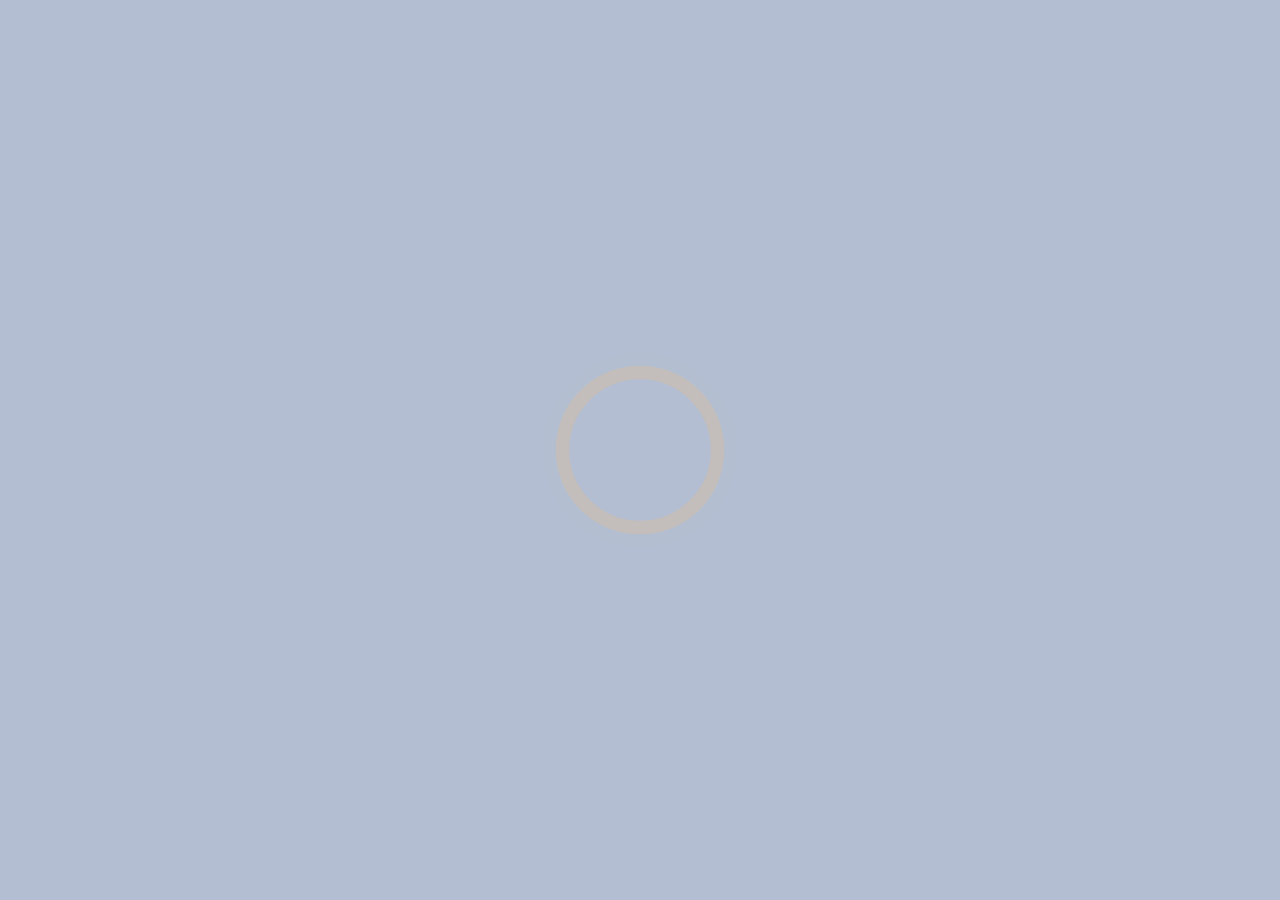
==== commit e83bf0fc: "Updates" ====
--- a/index.html
+++ b/index.html
@@ -1 +1 @@
-<!doctype html><html lang="en"><head><meta charset="utf-8"/><link rel="icon" href="/favicon.png"/><meta name="viewport" content="width=device-width,initial-scale=1"/><meta name="theme-color" content="#000000"/><meta name="description" content="idk what to put here so ummm, love from hakita"/><link rel="manifest" href="/manifest.json"/><title>Laziness</title><meta name="description" content="idk what to put here so ummm, love from hakita"><meta itemprop="name" content="Laziness"><meta itemprop="description" content="idk what to put here so ummm, love from hakita"><meta itemprop="image" content="https://raw.githubusercontent.com/FloatingBlob/floatingblob.github.io/main/cardshark.jpg"><meta property="og:url" content="https://floatingblob.githu.io"><meta property="og:type" content="website"><meta property="og:title" content="Laziness"><meta property="og:description" content="idk what to put here so ummm, love from hakita"><meta property="og:image" content="https://raw.githubusercontent.com/FloatingBlob/floatingblob.github.io/main/cardshark.jpg"><meta name="twitter:card" content="summary_large_image"><meta name="twitter:title" content="Laziness"><meta name="twitter:description" content="idk what to put here so ummm, love from hakita"><meta name="twitter:image" content="https://raw.githubusercontent.com/FloatingBlob/floatingblob.github.io/main/cardshark.jpg"><script defer="defer" src="/static/js/main.555d4a66.js"></script><link href="/static/css/main.c796bcf5.css" rel="stylesheet"></head><body><noscript>You are seeing this because you either have javascript disabled (stinky) or you want to feel like a cool hacker by inspect elementing (even more stinky).</noscript><div id="root"></div></body></html>+<!doctype html><html lang="en"><head><meta charset="utf-8"/><link rel="icon" href="/favicon.png"/><meta name="viewport" content="width=device-width,initial-scale=1"/><meta name="theme-color" content="#000000"/><meta name="description" content="idk what to put here so ummm, love from hakita"/><link rel="manifest" href="/manifest.json"/><title>Laziness</title><meta name="description" content="idk what to put here so ummm, love from hakita"><meta itemprop="name" content="Laziness"><meta itemprop="description" content="idk what to put here so ummm, love from hakita"><meta itemprop="image" content="https://raw.githubusercontent.com/FloatingBlob/floatingblob.github.io/main/cardshark.jpg"><meta property="og:url" content="https://floatingblob.githu.io"><meta property="og:type" content="website"><meta property="og:title" content="Laziness"><meta property="og:description" content="idk what to put here so ummm, love from hakita"><meta property="og:image" content="https://raw.githubusercontent.com/FloatingBlob/floatingblob.github.io/main/cardshark.jpg"><meta name="twitter:card" content="summary_large_image"><meta name="twitter:title" content="Laziness"><meta name="twitter:description" content="idk what to put here so ummm, love from hakita"><meta name="twitter:image" content="https://raw.githubusercontent.com/FloatingBlob/floatingblob.github.io/main/cardshark.jpg"><script defer="defer" src="/static/js/main.ce2d8487.js"></script><link href="/static/css/main.c796bcf5.css" rel="stylesheet"></head><body><noscript>You are seeing this because you either have javascript disabled (stinky) or you want to feel like a cool hacker by inspect elementing (even more stinky).</noscript><div id="root"></div></body></html>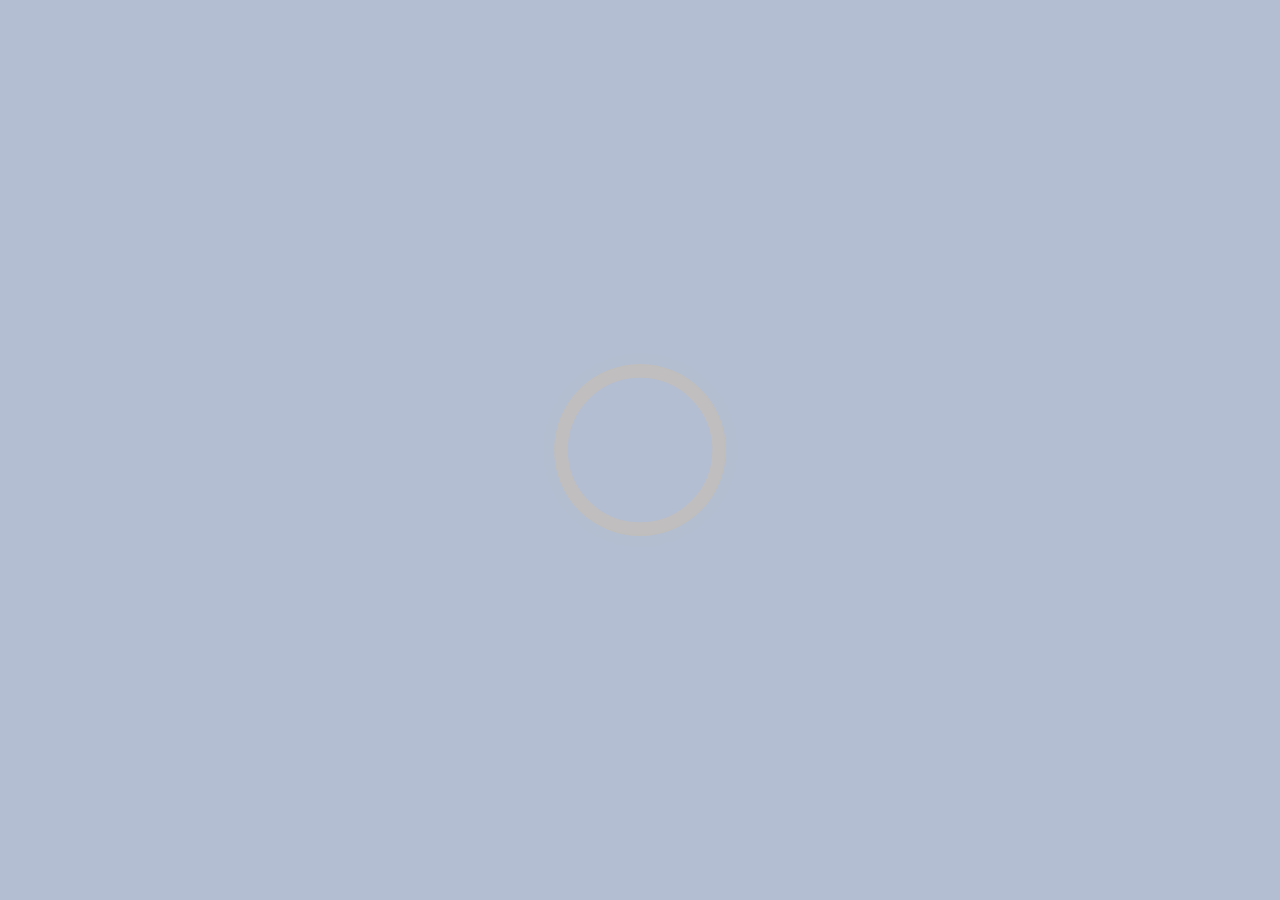
==== commit f76113b4: "Updates" ====
--- a/index.html
+++ b/index.html
@@ -1 +1 @@
-<!doctype html><html lang="en"><head><meta charset="utf-8"/><link rel="icon" href="/favicon.png"/><meta name="viewport" content="width=device-width,initial-scale=1"/><meta name="theme-color" content="#000000"/><meta name="description" content="idk what to put here so ummm, love from hakita"/><link rel="manifest" href="/manifest.json"/><title>Laziness</title><meta name="description" content="idk what to put here so ummm, love from hakita"><meta itemprop="name" content="Laziness"><meta itemprop="description" content="idk what to put here so ummm, love from hakita"><meta itemprop="image" content="https://raw.githubusercontent.com/FloatingBlob/floatingblob.github.io/main/cardshark.jpg"><meta property="og:url" content="https://floatingblob.githu.io"><meta property="og:type" content="website"><meta property="og:title" content="Laziness"><meta property="og:description" content="idk what to put here so ummm, love from hakita"><meta property="og:image" content="https://raw.githubusercontent.com/FloatingBlob/floatingblob.github.io/main/cardshark.jpg"><meta name="twitter:card" content="summary_large_image"><meta name="twitter:title" content="Laziness"><meta name="twitter:description" content="idk what to put here so ummm, love from hakita"><meta name="twitter:image" content="https://raw.githubusercontent.com/FloatingBlob/floatingblob.github.io/main/cardshark.jpg"><script defer="defer" src="/static/js/main.ce2d8487.js"></script><link href="/static/css/main.c796bcf5.css" rel="stylesheet"></head><body><noscript>You are seeing this because you either have javascript disabled (stinky) or you want to feel like a cool hacker by inspect elementing (even more stinky).</noscript><div id="root"></div></body></html>+<!doctype html><html lang="en"><head><meta charset="utf-8"/><link rel="icon" href="/favicon.png"/><meta name="viewport" content="width=device-width,initial-scale=1"/><meta name="theme-color" content="#000000"/><meta name="description" content="idk what to put here so ummm, love from hakita"/><link rel="manifest" href="/manifest.json"/><title>Laziness</title><meta name="description" content="idk what to put here so ummm, love from hakita"><meta itemprop="name" content="Laziness"><meta itemprop="description" content="idk what to put here so ummm, love from hakita"><meta itemprop="image" content="https://raw.githubusercontent.com/FloatingBlob/floatingblob.github.io/main/cardshark.jpg"><meta property="og:url" content="https://floatingblob.githu.io"><meta property="og:type" content="website"><meta property="og:title" content="Laziness"><meta property="og:description" content="idk what to put here so ummm, love from hakita"><meta property="og:image" content="https://raw.githubusercontent.com/FloatingBlob/floatingblob.github.io/main/cardshark.jpg"><meta name="twitter:card" content="summary_large_image"><meta name="twitter:title" content="Laziness"><meta name="twitter:description" content="idk what to put here so ummm, love from hakita"><meta name="twitter:image" content="https://raw.githubusercontent.com/FloatingBlob/floatingblob.github.io/main/cardshark.jpg"><script defer="defer" src="/static/js/main.ce2d8487.js"></script><link href="/static/css/main.76f78d51.css" rel="stylesheet"></head><body><noscript>You are seeing this because you either have javascript disabled (stinky) or you want to feel like a cool hacker by inspect elementing (even more stinky).</noscript><div id="root"></div></body></html>--- a/static/css/main.76f78d51.css
+++ b/static/css/main.76f78d51.css
@@ -0,0 +1,7 @@
+@charset "UTF-8";@import url(https://fonts.googleapis.com/css?family=Indie+Flower);body{background-image:repeating-linear-gradient(180deg,#c2cccd,#4d7290);font-family:Indie Flower,sans-serif!important}/*!
+ * Bootstrap  v5.2.2 (https://getbootstrap.com/)
+ * Copyright 2011-2022 The Bootstrap Authors
+ * Copyright 2011-2022 Twitter, Inc.
+ * Licensed under MIT (https://github.com/twbs/bootstrap/blob/main/LICENSE)
+ */:root{--bs-blue:#0d6efd;--bs-indigo:#6610f2;--bs-purple:#6f42c1;--bs-pink:#d63384;--bs-red:#dc3545;--bs-orange:#fd7e14;--bs-yellow:#ffc107;--bs-green:#198754;--bs-teal:#20c997;--bs-cyan:#0dcaf0;--bs-black:#000;--bs-white:#fff;--bs-gray:#6c757d;--bs-gray-dark:#343a40;--bs-gray-100:#f8f9fa;--bs-gray-200:#e9ecef;--bs-gray-300:#dee2e6;--bs-gray-400:#ced4da;--bs-gray-500:#adb5bd;--bs-gray-600:#6c757d;--bs-gray-700:#495057;--bs-gray-800:#343a40;--bs-gray-900:#212529;--bs-primary:#0d6efd;--bs-secondary:#6c757d;--bs-success:#198754;--bs-info:#0dcaf0;--bs-warning:#ffc107;--bs-danger:#dc3545;--bs-light:#f8f9fa;--bs-dark:#212529;--bs-primary-rgb:13,110,253;--bs-secondary-rgb:108,117,125;--bs-success-rgb:25,135,84;--bs-info-rgb:13,202,240;--bs-warning-rgb:255,193,7;--bs-danger-rgb:220,53,69;--bs-light-rgb:248,249,250;--bs-dark-rgb:33,37,41;--bs-white-rgb:255,255,255;--bs-black-rgb:0,0,0;--bs-body-color-rgb:33,37,41;--bs-body-bg-rgb:255,255,255;--bs-font-sans-serif:system-ui,-apple-system,"Segoe UI",Roboto,"Helvetica Neue","Noto Sans","Liberation Sans",Arial,sans-serif,"Apple Color Emoji","Segoe UI Emoji","Segoe UI Symbol","Noto Color Emoji";--bs-font-monospace:SFMono-Regular,Menlo,Monaco,Consolas,"Liberation Mono","Courier New",monospace;--bs-gradient:linear-gradient(180deg,hsla(0,0%,100%,.15),hsla(0,0%,100%,0));--bs-body-font-family:var(--bs-font-sans-serif);--bs-body-font-size:1rem;--bs-body-font-weight:400;--bs-body-line-height:1.5;--bs-body-color:#212529;--bs-body-bg:#fff;--bs-border-width:1px;--bs-border-style:solid;--bs-border-color:#dee2e6;--bs-border-color-translucent:rgba(0,0,0,.175);--bs-border-radius:0.375rem;--bs-border-radius-sm:0.25rem;--bs-border-radius-lg:0.5rem;--bs-border-radius-xl:1rem;--bs-border-radius-2xl:2rem;--bs-border-radius-pill:50rem;--bs-link-color:#0d6efd;--bs-link-hover-color:#0a58ca;--bs-code-color:#d63384;--bs-highlight-bg:#fff3cd}*,:after,:before{box-sizing:border-box}@media (prefers-reduced-motion:no-preference){:root{scroll-behavior:smooth}}body{-webkit-text-size-adjust:100%;-webkit-tap-highlight-color:transparent;background-color:#fff;background-color:var(--bs-body-bg);color:#212529;color:var(--bs-body-color);font-family:system-ui,-apple-system,Segoe UI,Roboto,Helvetica Neue,Noto Sans,Liberation Sans,Arial,sans-serif,Apple Color Emoji,Segoe UI Emoji,Segoe UI Symbol,Noto Color Emoji;font-family:var(--bs-body-font-family);font-size:1rem;font-size:var(--bs-body-font-size);font-weight:400;font-weight:var(--bs-body-font-weight);line-height:1.5;line-height:var(--bs-body-line-height);margin:0;text-align:var(--bs-body-text-align)}hr{border:0;border-top:1px solid;color:inherit;margin:1rem 0;opacity:.25}.h1,.h2,.h3,.h4,.h5,.h6,h1,h2,h3,h4,h5,h6{font-weight:500;line-height:1.2;margin-bottom:.5rem;margin-top:0}.h1,h1{font-size:calc(1.375rem + 1.5vw)}@media (min-width:1200px){.h1,h1{font-size:2.5rem}}.h2,h2{font-size:calc(1.325rem + .9vw)}@media (min-width:1200px){.h2,h2{font-size:2rem}}.h3,h3{font-size:calc(1.3rem + .6vw)}@media (min-width:1200px){.h3,h3{font-size:1.75rem}}.h4,h4{font-size:calc(1.275rem + .3vw)}@media (min-width:1200px){.h4,h4{font-size:1.5rem}}.h5,h5{font-size:1.25rem}.h6,h6{font-size:1rem}p{margin-bottom:1rem;margin-top:0}abbr[title]{cursor:help;-webkit-text-decoration:underline dotted;text-decoration:underline dotted;-webkit-text-decoration-skip-ink:none;text-decoration-skip-ink:none}address{font-style:normal;line-height:inherit;margin-bottom:1rem}ol,ul{padding-left:2rem}dl,ol,ul{margin-bottom:1rem;margin-top:0}ol ol,ol ul,ul ol,ul ul{margin-bottom:0}dt{font-weight:700}dd{margin-bottom:.5rem;margin-left:0}blockquote{margin:0 0 1rem}b,strong{font-weight:bolder}.small,small{font-size:.875em}.mark,mark{background-color:#fff3cd;background-color:var(--bs-highlight-bg);padding:.1875em}sub,sup{font-size:.75em;line-height:0;position:relative;vertical-align:initial}sub{bottom:-.25em}sup{top:-.5em}a{color:#0d6efd;color:var(--bs-link-color);text-decoration:underline}a:hover{color:#0a58ca;color:var(--bs-link-hover-color)}a:not([href]):not([class]),a:not([href]):not([class]):hover{color:inherit;text-decoration:none}code,kbd,pre,samp{font-family:SFMono-Regular,Menlo,Monaco,Consolas,Liberation Mono,Courier New,monospace;font-family:var(--bs-font-monospace);font-size:1em}pre{display:block;font-size:.875em;margin-bottom:1rem;margin-top:0;overflow:auto}pre code{color:inherit;font-size:inherit;word-break:normal}code{word-wrap:break-word;color:#d63384;color:var(--bs-code-color);font-size:.875em}a>code{color:inherit}kbd{background-color:#212529;background-color:var(--bs-body-color);border-radius:.25rem;color:#fff;color:var(--bs-body-bg);font-size:.875em;padding:.1875rem .375rem}kbd kbd{font-size:1em;padding:0}figure{margin:0 0 1rem}img,svg{vertical-align:middle}table{border-collapse:collapse;caption-side:bottom}caption{color:#6c757d;padding-bottom:.5rem;padding-top:.5rem;text-align:left}th{text-align:inherit;text-align:-webkit-match-parent}tbody,td,tfoot,th,thead,tr{border:0 solid;border-color:inherit}label{display:inline-block}button{border-radius:0}button:focus:not(:focus-visible){outline:0}button,input,optgroup,select,textarea{font-family:inherit;font-size:inherit;line-height:inherit;margin:0}button,select{text-transform:none}[role=button]{cursor:pointer}select{word-wrap:normal}select:disabled{opacity:1}[list]:not([type=date]):not([type=datetime-local]):not([type=month]):not([type=week]):not([type=time])::-webkit-calendar-picker-indicator{display:none!important}[type=button],[type=reset],[type=submit],button{-webkit-appearance:button}[type=button]:not(:disabled),[type=reset]:not(:disabled),[type=submit]:not(:disabled),button:not(:disabled){cursor:pointer}::-moz-focus-inner{border-style:none;padding:0}textarea{resize:vertical}fieldset{border:0;margin:0;min-width:0;padding:0}legend{float:left;font-size:calc(1.275rem + .3vw);line-height:inherit;margin-bottom:.5rem;padding:0;width:100%}@media (min-width:1200px){legend{font-size:1.5rem}}legend+*{clear:left}::-webkit-datetime-edit-day-field,::-webkit-datetime-edit-fields-wrapper,::-webkit-datetime-edit-hour-field,::-webkit-datetime-edit-minute,::-webkit-datetime-edit-month-field,::-webkit-datetime-edit-text,::-webkit-datetime-edit-year-field{padding:0}::-webkit-inner-spin-button{height:auto}[type=search]{-webkit-appearance:textfield;outline-offset:-2px}::-webkit-search-decoration{-webkit-appearance:none}::-webkit-color-swatch-wrapper{padding:0}::-webkit-file-upload-button{-webkit-appearance:button;font:inherit}::file-selector-button{-webkit-appearance:button;font:inherit}output{display:inline-block}iframe{border:0}summary{cursor:pointer;display:list-item}progress{vertical-align:initial}[hidden]{display:none!important}.lead{font-size:1.25rem;font-weight:300}.display-1{font-size:calc(1.625rem + 4.5vw);font-weight:300;line-height:1.2}@media (min-width:1200px){.display-1{font-size:5rem}}.display-2{font-size:calc(1.575rem + 3.9vw);font-weight:300;line-height:1.2}@media (min-width:1200px){.display-2{font-size:4.5rem}}.display-3{font-size:calc(1.525rem + 3.3vw);font-weight:300;line-height:1.2}@media (min-width:1200px){.display-3{font-size:4rem}}.display-4{font-size:calc(1.475rem + 2.7vw);font-weight:300;line-height:1.2}@media (min-width:1200px){.display-4{font-size:3.5rem}}.display-5{font-size:calc(1.425rem + 2.1vw);font-weight:300;line-height:1.2}@media (min-width:1200px){.display-5{font-size:3rem}}.display-6{font-size:calc(1.375rem + 1.5vw);font-weight:300;line-height:1.2}@media (min-width:1200px){.display-6{font-size:2.5rem}}.list-inline,.list-unstyled{list-style:none;padding-left:0}.list-inline-item{display:inline-block}.list-inline-item:not(:last-child){margin-right:.5rem}.initialism{font-size:.875em;text-transform:uppercase}.blockquote{font-size:1.25rem;margin-bottom:1rem}.blockquote>:last-child{margin-bottom:0}.blockquote-footer{color:#6c757d;font-size:.875em;margin-bottom:1rem;margin-top:-1rem}.blockquote-footer:before{content:"— "}.img-fluid,.img-thumbnail{height:auto;max-width:100%}.img-thumbnail{background-color:#fff;border:1px solid #dee2e6;border:1px solid var(--bs-border-color);border-radius:.375rem;padding:.25rem}.figure{display:inline-block}.figure-img{line-height:1;margin-bottom:.5rem}.figure-caption{color:#6c757d;font-size:.875em}.container,.container-fluid,.container-lg,.container-md,.container-sm,.container-xl,.container-xxl{--bs-gutter-x:1.5rem;--bs-gutter-y:0;margin-left:auto;margin-right:auto;padding-left:calc(var(--bs-gutter-x)*.5);padding-right:calc(var(--bs-gutter-x)*.5);width:100%}@media (min-width:576px){.container,.container-sm{max-width:540px}}@media (min-width:768px){.container,.container-md,.container-sm{max-width:720px}}@media (min-width:992px){.container,.container-lg,.container-md,.container-sm{max-width:960px}}@media (min-width:1200px){.container,.container-lg,.container-md,.container-sm,.container-xl{max-width:1140px}}@media (min-width:1400px){.container,.container-lg,.container-md,.container-sm,.container-xl,.container-xxl{max-width:1320px}}.row{--bs-gutter-x:1.5rem;--bs-gutter-y:0;display:flex;flex-wrap:wrap;margin-left:calc(var(--bs-gutter-x)*-.5);margin-right:calc(var(--bs-gutter-x)*-.5);margin-top:calc(var(--bs-gutter-y)*-1)}.row>*{flex-shrink:0;margin-top:var(--bs-gutter-y);max-width:100%;padding-left:calc(var(--bs-gutter-x)*.5);padding-right:calc(var(--bs-gutter-x)*.5);width:100%}.col{flex:1 0}.row-cols-auto>*{flex:0 0 auto;width:auto}.row-cols-1>*{flex:0 0 auto;width:100%}.row-cols-2>*{flex:0 0 auto;width:50%}.row-cols-3>*{flex:0 0 auto;width:33.3333333333%}.row-cols-4>*{flex:0 0 auto;width:25%}.row-cols-5>*{flex:0 0 auto;width:20%}.row-cols-6>*{flex:0 0 auto;width:16.6666666667%}.col-auto{flex:0 0 auto;width:auto}.col-1{flex:0 0 auto;width:8.33333333%}.col-2{flex:0 0 auto;width:16.66666667%}.col-3{flex:0 0 auto;width:25%}.col-4{flex:0 0 auto;width:33.33333333%}.col-5{flex:0 0 auto;width:41.66666667%}.col-6{flex:0 0 auto;width:50%}.col-7{flex:0 0 auto;width:58.33333333%}.col-8{flex:0 0 auto;width:66.66666667%}.col-9{flex:0 0 auto;width:75%}.col-10{flex:0 0 auto;width:83.33333333%}.col-11{flex:0 0 auto;width:91.66666667%}.col-12{flex:0 0 auto;width:100%}.offset-1{margin-left:8.33333333%}.offset-2{margin-left:16.66666667%}.offset-3{margin-left:25%}.offset-4{margin-left:33.33333333%}.offset-5{margin-left:41.66666667%}.offset-6{margin-left:50%}.offset-7{margin-left:58.33333333%}.offset-8{margin-left:66.66666667%}.offset-9{margin-left:75%}.offset-10{margin-left:83.33333333%}.offset-11{margin-left:91.66666667%}.g-0,.gx-0{--bs-gutter-x:0}.g-0,.gy-0{--bs-gutter-y:0}.g-1,.gx-1{--bs-gutter-x:0.25rem}.g-1,.gy-1{--bs-gutter-y:0.25rem}.g-2,.gx-2{--bs-gutter-x:0.5rem}.g-2,.gy-2{--bs-gutter-y:0.5rem}.g-3,.gx-3{--bs-gutter-x:1rem}.g-3,.gy-3{--bs-gutter-y:1rem}.g-4,.gx-4{--bs-gutter-x:1.5rem}.g-4,.gy-4{--bs-gutter-y:1.5rem}.g-5,.gx-5{--bs-gutter-x:3rem}.g-5,.gy-5{--bs-gutter-y:3rem}@media (min-width:576px){.col-sm{flex:1 0}.row-cols-sm-auto>*{flex:0 0 auto;width:auto}.row-cols-sm-1>*{flex:0 0 auto;width:100%}.row-cols-sm-2>*{flex:0 0 auto;width:50%}.row-cols-sm-3>*{flex:0 0 auto;width:33.3333333333%}.row-cols-sm-4>*{flex:0 0 auto;width:25%}.row-cols-sm-5>*{flex:0 0 auto;width:20%}.row-cols-sm-6>*{flex:0 0 auto;width:16.6666666667%}.col-sm-auto{flex:0 0 auto;width:auto}.col-sm-1{flex:0 0 auto;width:8.33333333%}.col-sm-2{flex:0 0 auto;width:16.66666667%}.col-sm-3{flex:0 0 auto;width:25%}.col-sm-4{flex:0 0 auto;width:33.33333333%}.col-sm-5{flex:0 0 auto;width:41.66666667%}.col-sm-6{flex:0 0 auto;width:50%}.col-sm-7{flex:0 0 auto;width:58.33333333%}.col-sm-8{flex:0 0 auto;width:66.66666667%}.col-sm-9{flex:0 0 auto;width:75%}.col-sm-10{flex:0 0 auto;width:83.33333333%}.col-sm-11{flex:0 0 auto;width:91.66666667%}.col-sm-12{flex:0 0 auto;width:100%}.offset-sm-0{margin-left:0}.offset-sm-1{margin-left:8.33333333%}.offset-sm-2{margin-left:16.66666667%}.offset-sm-3{margin-left:25%}.offset-sm-4{margin-left:33.33333333%}.offset-sm-5{margin-left:41.66666667%}.offset-sm-6{margin-left:50%}.offset-sm-7{margin-left:58.33333333%}.offset-sm-8{margin-left:66.66666667%}.offset-sm-9{margin-left:75%}.offset-sm-10{margin-left:83.33333333%}.offset-sm-11{margin-left:91.66666667%}.g-sm-0,.gx-sm-0{--bs-gutter-x:0}.g-sm-0,.gy-sm-0{--bs-gutter-y:0}.g-sm-1,.gx-sm-1{--bs-gutter-x:0.25rem}.g-sm-1,.gy-sm-1{--bs-gutter-y:0.25rem}.g-sm-2,.gx-sm-2{--bs-gutter-x:0.5rem}.g-sm-2,.gy-sm-2{--bs-gutter-y:0.5rem}.g-sm-3,.gx-sm-3{--bs-gutter-x:1rem}.g-sm-3,.gy-sm-3{--bs-gutter-y:1rem}.g-sm-4,.gx-sm-4{--bs-gutter-x:1.5rem}.g-sm-4,.gy-sm-4{--bs-gutter-y:1.5rem}.g-sm-5,.gx-sm-5{--bs-gutter-x:3rem}.g-sm-5,.gy-sm-5{--bs-gutter-y:3rem}}@media (min-width:768px){.col-md{flex:1 0}.row-cols-md-auto>*{flex:0 0 auto;width:auto}.row-cols-md-1>*{flex:0 0 auto;width:100%}.row-cols-md-2>*{flex:0 0 auto;width:50%}.row-cols-md-3>*{flex:0 0 auto;width:33.3333333333%}.row-cols-md-4>*{flex:0 0 auto;width:25%}.row-cols-md-5>*{flex:0 0 auto;width:20%}.row-cols-md-6>*{flex:0 0 auto;width:16.6666666667%}.col-md-auto{flex:0 0 auto;width:auto}.col-md-1{flex:0 0 auto;width:8.33333333%}.col-md-2{flex:0 0 auto;width:16.66666667%}.col-md-3{flex:0 0 auto;width:25%}.col-md-4{flex:0 0 auto;width:33.33333333%}.col-md-5{flex:0 0 auto;width:41.66666667%}.col-md-6{flex:0 0 auto;width:50%}.col-md-7{flex:0 0 auto;width:58.33333333%}.col-md-8{flex:0 0 auto;width:66.66666667%}.col-md-9{flex:0 0 auto;width:75%}.col-md-10{flex:0 0 auto;width:83.33333333%}.col-md-11{flex:0 0 auto;width:91.66666667%}.col-md-12{flex:0 0 auto;width:100%}.offset-md-0{margin-left:0}.offset-md-1{margin-left:8.33333333%}.offset-md-2{margin-left:16.66666667%}.offset-md-3{margin-left:25%}.offset-md-4{margin-left:33.33333333%}.offset-md-5{margin-left:41.66666667%}.offset-md-6{margin-left:50%}.offset-md-7{margin-left:58.33333333%}.offset-md-8{margin-left:66.66666667%}.offset-md-9{margin-left:75%}.offset-md-10{margin-left:83.33333333%}.offset-md-11{margin-left:91.66666667%}.g-md-0,.gx-md-0{--bs-gutter-x:0}.g-md-0,.gy-md-0{--bs-gutter-y:0}.g-md-1,.gx-md-1{--bs-gutter-x:0.25rem}.g-md-1,.gy-md-1{--bs-gutter-y:0.25rem}.g-md-2,.gx-md-2{--bs-gutter-x:0.5rem}.g-md-2,.gy-md-2{--bs-gutter-y:0.5rem}.g-md-3,.gx-md-3{--bs-gutter-x:1rem}.g-md-3,.gy-md-3{--bs-gutter-y:1rem}.g-md-4,.gx-md-4{--bs-gutter-x:1.5rem}.g-md-4,.gy-md-4{--bs-gutter-y:1.5rem}.g-md-5,.gx-md-5{--bs-gutter-x:3rem}.g-md-5,.gy-md-5{--bs-gutter-y:3rem}}@media (min-width:992px){.col-lg{flex:1 0}.row-cols-lg-auto>*{flex:0 0 auto;width:auto}.row-cols-lg-1>*{flex:0 0 auto;width:100%}.row-cols-lg-2>*{flex:0 0 auto;width:50%}.row-cols-lg-3>*{flex:0 0 auto;width:33.3333333333%}.row-cols-lg-4>*{flex:0 0 auto;width:25%}.row-cols-lg-5>*{flex:0 0 auto;width:20%}.row-cols-lg-6>*{flex:0 0 auto;width:16.6666666667%}.col-lg-auto{flex:0 0 auto;width:auto}.col-lg-1{flex:0 0 auto;width:8.33333333%}.col-lg-2{flex:0 0 auto;width:16.66666667%}.col-lg-3{flex:0 0 auto;width:25%}.col-lg-4{flex:0 0 auto;width:33.33333333%}.col-lg-5{flex:0 0 auto;width:41.66666667%}.col-lg-6{flex:0 0 auto;width:50%}.col-lg-7{flex:0 0 auto;width:58.33333333%}.col-lg-8{flex:0 0 auto;width:66.66666667%}.col-lg-9{flex:0 0 auto;width:75%}.col-lg-10{flex:0 0 auto;width:83.33333333%}.col-lg-11{flex:0 0 auto;width:91.66666667%}.col-lg-12{flex:0 0 auto;width:100%}.offset-lg-0{margin-left:0}.offset-lg-1{margin-left:8.33333333%}.offset-lg-2{margin-left:16.66666667%}.offset-lg-3{margin-left:25%}.offset-lg-4{margin-left:33.33333333%}.offset-lg-5{margin-left:41.66666667%}.offset-lg-6{margin-left:50%}.offset-lg-7{margin-left:58.33333333%}.offset-lg-8{margin-left:66.66666667%}.offset-lg-9{margin-left:75%}.offset-lg-10{margin-left:83.33333333%}.offset-lg-11{margin-left:91.66666667%}.g-lg-0,.gx-lg-0{--bs-gutter-x:0}.g-lg-0,.gy-lg-0{--bs-gutter-y:0}.g-lg-1,.gx-lg-1{--bs-gutter-x:0.25rem}.g-lg-1,.gy-lg-1{--bs-gutter-y:0.25rem}.g-lg-2,.gx-lg-2{--bs-gutter-x:0.5rem}.g-lg-2,.gy-lg-2{--bs-gutter-y:0.5rem}.g-lg-3,.gx-lg-3{--bs-gutter-x:1rem}.g-lg-3,.gy-lg-3{--bs-gutter-y:1rem}.g-lg-4,.gx-lg-4{--bs-gutter-x:1.5rem}.g-lg-4,.gy-lg-4{--bs-gutter-y:1.5rem}.g-lg-5,.gx-lg-5{--bs-gutter-x:3rem}.g-lg-5,.gy-lg-5{--bs-gutter-y:3rem}}@media (min-width:1200px){.col-xl{flex:1 0}.row-cols-xl-auto>*{flex:0 0 auto;width:auto}.row-cols-xl-1>*{flex:0 0 auto;width:100%}.row-cols-xl-2>*{flex:0 0 auto;width:50%}.row-cols-xl-3>*{flex:0 0 auto;width:33.3333333333%}.row-cols-xl-4>*{flex:0 0 auto;width:25%}.row-cols-xl-5>*{flex:0 0 auto;width:20%}.row-cols-xl-6>*{flex:0 0 auto;width:16.6666666667%}.col-xl-auto{flex:0 0 auto;width:auto}.col-xl-1{flex:0 0 auto;width:8.33333333%}.col-xl-2{flex:0 0 auto;width:16.66666667%}.col-xl-3{flex:0 0 auto;width:25%}.col-xl-4{flex:0 0 auto;width:33.33333333%}.col-xl-5{flex:0 0 auto;width:41.66666667%}.col-xl-6{flex:0 0 auto;width:50%}.col-xl-7{flex:0 0 auto;width:58.33333333%}.col-xl-8{flex:0 0 auto;width:66.66666667%}.col-xl-9{flex:0 0 auto;width:75%}.col-xl-10{flex:0 0 auto;width:83.33333333%}.col-xl-11{flex:0 0 auto;width:91.66666667%}.col-xl-12{flex:0 0 auto;width:100%}.offset-xl-0{margin-left:0}.offset-xl-1{margin-left:8.33333333%}.offset-xl-2{margin-left:16.66666667%}.offset-xl-3{margin-left:25%}.offset-xl-4{margin-left:33.33333333%}.offset-xl-5{margin-left:41.66666667%}.offset-xl-6{margin-left:50%}.offset-xl-7{margin-left:58.33333333%}.offset-xl-8{margin-left:66.66666667%}.offset-xl-9{margin-left:75%}.offset-xl-10{margin-left:83.33333333%}.offset-xl-11{margin-left:91.66666667%}.g-xl-0,.gx-xl-0{--bs-gutter-x:0}.g-xl-0,.gy-xl-0{--bs-gutter-y:0}.g-xl-1,.gx-xl-1{--bs-gutter-x:0.25rem}.g-xl-1,.gy-xl-1{--bs-gutter-y:0.25rem}.g-xl-2,.gx-xl-2{--bs-gutter-x:0.5rem}.g-xl-2,.gy-xl-2{--bs-gutter-y:0.5rem}.g-xl-3,.gx-xl-3{--bs-gutter-x:1rem}.g-xl-3,.gy-xl-3{--bs-gutter-y:1rem}.g-xl-4,.gx-xl-4{--bs-gutter-x:1.5rem}.g-xl-4,.gy-xl-4{--bs-gutter-y:1.5rem}.g-xl-5,.gx-xl-5{--bs-gutter-x:3rem}.g-xl-5,.gy-xl-5{--bs-gutter-y:3rem}}@media (min-width:1400px){.col-xxl{flex:1 0}.row-cols-xxl-auto>*{flex:0 0 auto;width:auto}.row-cols-xxl-1>*{flex:0 0 auto;width:100%}.row-cols-xxl-2>*{flex:0 0 auto;width:50%}.row-cols-xxl-3>*{flex:0 0 auto;width:33.3333333333%}.row-cols-xxl-4>*{flex:0 0 auto;width:25%}.row-cols-xxl-5>*{flex:0 0 auto;width:20%}.row-cols-xxl-6>*{flex:0 0 auto;width:16.6666666667%}.col-xxl-auto{flex:0 0 auto;width:auto}.col-xxl-1{flex:0 0 auto;width:8.33333333%}.col-xxl-2{flex:0 0 auto;width:16.66666667%}.col-xxl-3{flex:0 0 auto;width:25%}.col-xxl-4{flex:0 0 auto;width:33.33333333%}.col-xxl-5{flex:0 0 auto;width:41.66666667%}.col-xxl-6{flex:0 0 auto;width:50%}.col-xxl-7{flex:0 0 auto;width:58.33333333%}.col-xxl-8{flex:0 0 auto;width:66.66666667%}.col-xxl-9{flex:0 0 auto;width:75%}.col-xxl-10{flex:0 0 auto;width:83.33333333%}.col-xxl-11{flex:0 0 auto;width:91.66666667%}.col-xxl-12{flex:0 0 auto;width:100%}.offset-xxl-0{margin-left:0}.offset-xxl-1{margin-left:8.33333333%}.offset-xxl-2{margin-left:16.66666667%}.offset-xxl-3{margin-left:25%}.offset-xxl-4{margin-left:33.33333333%}.offset-xxl-5{margin-left:41.66666667%}.offset-xxl-6{margin-left:50%}.offset-xxl-7{margin-left:58.33333333%}.offset-xxl-8{margin-left:66.66666667%}.offset-xxl-9{margin-left:75%}.offset-xxl-10{margin-left:83.33333333%}.offset-xxl-11{margin-left:91.66666667%}.g-xxl-0,.gx-xxl-0{--bs-gutter-x:0}.g-xxl-0,.gy-xxl-0{--bs-gutter-y:0}.g-xxl-1,.gx-xxl-1{--bs-gutter-x:0.25rem}.g-xxl-1,.gy-xxl-1{--bs-gutter-y:0.25rem}.g-xxl-2,.gx-xxl-2{--bs-gutter-x:0.5rem}.g-xxl-2,.gy-xxl-2{--bs-gutter-y:0.5rem}.g-xxl-3,.gx-xxl-3{--bs-gutter-x:1rem}.g-xxl-3,.gy-xxl-3{--bs-gutter-y:1rem}.g-xxl-4,.gx-xxl-4{--bs-gutter-x:1.5rem}.g-xxl-4,.gy-xxl-4{--bs-gutter-y:1.5rem}.g-xxl-5,.gx-xxl-5{--bs-gutter-x:3rem}.g-xxl-5,.gy-xxl-5{--bs-gutter-y:3rem}}.table{--bs-table-color:var(--bs-body-color);--bs-table-bg:transparent;--bs-table-border-color:var(--bs-border-color);--bs-table-accent-bg:transparent;--bs-table-striped-color:var(--bs-body-color);--bs-table-striped-bg:rgba(0,0,0,.05);--bs-table-active-color:var(--bs-body-color);--bs-table-active-bg:rgba(0,0,0,.1);--bs-table-hover-color:var(--bs-body-color);--bs-table-hover-bg:rgba(0,0,0,.075);border-color:var(--bs-table-border-color);color:var(--bs-table-color);margin-bottom:1rem;vertical-align:top;width:100%}.table>:not(caption)>*>*{background-color:var(--bs-table-bg);border-bottom-width:1px;box-shadow:inset 0 0 0 9999px var(--bs-table-accent-bg);padding:.5rem}.table>tbody{vertical-align:inherit}.table>thead{vertical-align:bottom}.table-group-divider{border-top:2px solid}.caption-top{caption-side:top}.table-sm>:not(caption)>*>*{padding:.25rem}.table-bordered>:not(caption)>*{border-width:1px 0}.table-bordered>:not(caption)>*>*{border-width:0 1px}.table-borderless>:not(caption)>*>*{border-bottom-width:0}.table-borderless>:not(:first-child){border-top-width:0}.table-striped-columns>:not(caption)>tr>:nth-child(2n),.table-striped>tbody>tr:nth-of-type(odd)>*{--bs-table-accent-bg:var(--bs-table-striped-bg);color:var(--bs-table-striped-color)}.table-active{--bs-table-accent-bg:var(--bs-table-active-bg);color:var(--bs-table-active-color)}.table-hover>tbody>tr:hover>*{--bs-table-accent-bg:var(--bs-table-hover-bg);color:var(--bs-table-hover-color)}.table-primary{--bs-table-color:#000;--bs-table-bg:#cfe2ff;--bs-table-border-color:#bacbe6;--bs-table-striped-bg:#c5d7f2;--bs-table-striped-color:#000;--bs-table-active-bg:#bacbe6;--bs-table-active-color:#000;--bs-table-hover-bg:#bfd1ec;--bs-table-hover-color:#000}.table-primary,.table-secondary{border-color:var(--bs-table-border-color);color:var(--bs-table-color)}.table-secondary{--bs-table-color:#000;--bs-table-bg:#e2e3e5;--bs-table-border-color:#cbccce;--bs-table-striped-bg:#d7d8da;--bs-table-striped-color:#000;--bs-table-active-bg:#cbccce;--bs-table-active-color:#000;--bs-table-hover-bg:#d1d2d4;--bs-table-hover-color:#000}.table-success{--bs-table-color:#000;--bs-table-bg:#d1e7dd;--bs-table-border-color:#bcd0c7;--bs-table-striped-bg:#c7dbd2;--bs-table-striped-color:#000;--bs-table-active-bg:#bcd0c7;--bs-table-active-color:#000;--bs-table-hover-bg:#c1d6cc;--bs-table-hover-color:#000}.table-info,.table-success{border-color:var(--bs-table-border-color);color:var(--bs-table-color)}.table-info{--bs-table-color:#000;--bs-table-bg:#cff4fc;--bs-table-border-color:#badce3;--bs-table-striped-bg:#c5e8ef;--bs-table-striped-color:#000;--bs-table-active-bg:#badce3;--bs-table-active-color:#000;--bs-table-hover-bg:#bfe2e9;--bs-table-hover-color:#000}.table-warning{--bs-table-color:#000;--bs-table-bg:#fff3cd;--bs-table-border-color:#e6dbb9;--bs-table-striped-bg:#f2e7c3;--bs-table-striped-color:#000;--bs-table-active-bg:#e6dbb9;--bs-table-active-color:#000;--bs-table-hover-bg:#ece1be;--bs-table-hover-color:#000}.table-danger,.table-warning{border-color:var(--bs-table-border-color);color:var(--bs-table-color)}.table-danger{--bs-table-color:#000;--bs-table-bg:#f8d7da;--bs-table-border-color:#dfc2c4;--bs-table-striped-bg:#eccccf;--bs-table-striped-color:#000;--bs-table-active-bg:#dfc2c4;--bs-table-active-color:#000;--bs-table-hover-bg:#e5c7ca;--bs-table-hover-color:#000}.table-light{--bs-table-color:#000;--bs-table-bg:#f8f9fa;--bs-table-border-color:#dfe0e1;--bs-table-striped-bg:#ecedee;--bs-table-striped-color:#000;--bs-table-active-bg:#dfe0e1;--bs-table-active-color:#000;--bs-table-hover-bg:#e5e6e7;--bs-table-hover-color:#000}.table-dark,.table-light{border-color:var(--bs-table-border-color);color:var(--bs-table-color)}.table-dark{--bs-table-color:#fff;--bs-table-bg:#212529;--bs-table-border-color:#373b3e;--bs-table-striped-bg:#2c3034;--bs-table-striped-color:#fff;--bs-table-active-bg:#373b3e;--bs-table-active-color:#fff;--bs-table-hover-bg:#323539;--bs-table-hover-color:#fff}.table-responsive{-webkit-overflow-scrolling:touch;overflow-x:auto}@media (max-width:575.98px){.table-responsive-sm{-webkit-overflow-scrolling:touch;overflow-x:auto}}@media (max-width:767.98px){.table-responsive-md{-webkit-overflow-scrolling:touch;overflow-x:auto}}@media (max-width:991.98px){.table-responsive-lg{-webkit-overflow-scrolling:touch;overflow-x:auto}}@media (max-width:1199.98px){.table-responsive-xl{-webkit-overflow-scrolling:touch;overflow-x:auto}}@media (max-width:1399.98px){.table-responsive-xxl{-webkit-overflow-scrolling:touch;overflow-x:auto}}.form-label{margin-bottom:.5rem}.col-form-label{font-size:inherit;line-height:1.5;margin-bottom:0;padding-bottom:calc(.375rem + 1px);padding-top:calc(.375rem + 1px)}.col-form-label-lg{font-size:1.25rem;padding-bottom:calc(.5rem + 1px);padding-top:calc(.5rem + 1px)}.col-form-label-sm{font-size:.875rem;padding-bottom:calc(.25rem + 1px);padding-top:calc(.25rem + 1px)}.form-text{color:#6c757d;font-size:.875em;margin-top:.25rem}.form-control{-webkit-appearance:none;appearance:none;background-clip:padding-box;background-color:#fff;border:1px solid #ced4da;border-radius:.375rem;color:#212529;display:block;font-size:1rem;font-weight:400;line-height:1.5;padding:.375rem .75rem;transition:border-color .15s ease-in-out,box-shadow .15s ease-in-out;width:100%}@media (prefers-reduced-motion:reduce){.form-control{transition:none}}.form-control[type=file]{overflow:hidden}.form-control[type=file]:not(:disabled):not([readonly]){cursor:pointer}.form-control:focus{background-color:#fff;border-color:#86b7fe;box-shadow:0 0 0 .25rem rgba(13,110,253,.25);color:#212529;outline:0}.form-control::-webkit-date-and-time-value{height:1.5em}.form-control::-webkit-input-placeholder{color:#6c757d;opacity:1}.form-control::placeholder{color:#6c757d;opacity:1}.form-control:disabled{background-color:#e9ecef;opacity:1}.form-control::-webkit-file-upload-button{-webkit-margin-end:.75rem;background-color:#e9ecef;border:0 solid;border-color:inherit;border-inline-end-width:1px;border-radius:0;color:#212529;margin:-.375rem -.75rem;margin-inline-end:.75rem;padding:.375rem .75rem;pointer-events:none;-webkit-transition:color .15s ease-in-out,background-color .15s ease-in-out,border-color .15s ease-in-out,box-shadow .15s ease-in-out;transition:color .15s ease-in-out,background-color .15s ease-in-out,border-color .15s ease-in-out,box-shadow .15s ease-in-out}.form-control::file-selector-button{-webkit-margin-end:.75rem;background-color:#e9ecef;border:0 solid;border-color:inherit;border-inline-end-width:1px;border-radius:0;color:#212529;margin:-.375rem -.75rem;margin-inline-end:.75rem;padding:.375rem .75rem;pointer-events:none;transition:color .15s ease-in-out,background-color .15s ease-in-out,border-color .15s ease-in-out,box-shadow .15s ease-in-out}@media (prefers-reduced-motion:reduce){.form-control::-webkit-file-upload-button{-webkit-transition:none;transition:none}.form-control::file-selector-button{transition:none}}.form-control:hover:not(:disabled):not([readonly])::-webkit-file-upload-button{background-color:#dde0e3}.form-control:hover:not(:disabled):not([readonly])::file-selector-button{background-color:#dde0e3}.form-control-plaintext{background-color:initial;border:solid transparent;border-width:1px 0;color:#212529;display:block;line-height:1.5;margin-bottom:0;padding:.375rem 0;width:100%}.form-control-plaintext:focus{outline:0}.form-control-plaintext.form-control-lg,.form-control-plaintext.form-control-sm{padding-left:0;padding-right:0}.form-control-sm{border-radius:.25rem;font-size:.875rem;min-height:calc(1.5em + .5rem + 2px);padding:.25rem .5rem}.form-control-sm::-webkit-file-upload-button{-webkit-margin-end:.5rem;margin:-.25rem -.5rem;margin-inline-end:.5rem;padding:.25rem .5rem}.form-control-sm::file-selector-button{-webkit-margin-end:.5rem;margin:-.25rem -.5rem;margin-inline-end:.5rem;padding:.25rem .5rem}.form-control-lg{border-radius:.5rem;font-size:1.25rem;min-height:calc(1.5em + 1rem + 2px);padding:.5rem 1rem}.form-control-lg::-webkit-file-upload-button{-webkit-margin-end:1rem;margin:-.5rem -1rem;margin-inline-end:1rem;padding:.5rem 1rem}.form-control-lg::file-selector-button{-webkit-margin-end:1rem;margin:-.5rem -1rem;margin-inline-end:1rem;padding:.5rem 1rem}textarea.form-control{min-height:calc(1.5em + .75rem + 2px)}textarea.form-control-sm{min-height:calc(1.5em + .5rem + 2px)}textarea.form-control-lg{min-height:calc(1.5em + 1rem + 2px)}.form-control-color{height:calc(1.5em + .75rem + 2px);padding:.375rem;width:3rem}.form-control-color:not(:disabled):not([readonly]){cursor:pointer}.form-control-color::-moz-color-swatch{border:0!important;border-radius:.375rem}.form-control-color::-webkit-color-swatch{border-radius:.375rem}.form-control-color.form-control-sm{height:calc(1.5em + .5rem + 2px)}.form-control-color.form-control-lg{height:calc(1.5em + 1rem + 2px)}.form-select{-moz-padding-start:calc(.75rem - 3px);-webkit-appearance:none;appearance:none;background-color:#fff;background-image:url("data:image/svg+xml;charset=utf-8,%3Csvg xmlns='http://www.w3.org/2000/svg' viewBox='0 0 16 16'%3E%3Cpath fill='none' stroke='%23343a40' stroke-linecap='round' stroke-linejoin='round' stroke-width='2' d='m2 5 6 6 6-6'/%3E%3C/svg%3E");background-position:right .75rem center;background-repeat:no-repeat;background-size:16px 12px;border:1px solid #ced4da;border-radius:.375rem;color:#212529;display:block;font-size:1rem;font-weight:400;line-height:1.5;padding:.375rem 2.25rem .375rem .75rem;transition:border-color .15s ease-in-out,box-shadow .15s ease-in-out;width:100%}@media (prefers-reduced-motion:reduce){.form-select{transition:none}}.form-select:focus{border-color:#86b7fe;box-shadow:0 0 0 .25rem rgba(13,110,253,.25);outline:0}.form-select[multiple],.form-select[size]:not([size="1"]){background-image:none;padding-right:.75rem}.form-select:disabled{background-color:#e9ecef}.form-select:-moz-focusring{color:transparent;text-shadow:0 0 0 #212529}.form-select-sm{border-radius:.25rem;font-size:.875rem;padding-bottom:.25rem;padding-left:.5rem;padding-top:.25rem}.form-select-lg{border-radius:.5rem;font-size:1.25rem;padding-bottom:.5rem;padding-left:1rem;padding-top:.5rem}.form-check{display:block;margin-bottom:.125rem;min-height:1.5rem;padding-left:1.5em}.form-check .form-check-input{float:left;margin-left:-1.5em}.form-check-reverse{padding-left:0;padding-right:1.5em;text-align:right}.form-check-reverse .form-check-input{float:right;margin-left:0;margin-right:-1.5em}.form-check-input{-webkit-appearance:none;appearance:none;background-color:#fff;background-position:50%;background-repeat:no-repeat;background-size:contain;border:1px solid rgba(0,0,0,.25);height:1em;margin-top:.25em;-webkit-print-color-adjust:exact;print-color-adjust:exact;vertical-align:top;width:1em}.form-check-input[type=checkbox]{border-radius:.25em}.form-check-input[type=radio]{border-radius:50%}.form-check-input:active{-webkit-filter:brightness(90%);filter:brightness(90%)}.form-check-input:focus{border-color:#86b7fe;box-shadow:0 0 0 .25rem rgba(13,110,253,.25);outline:0}.form-check-input:checked{background-color:#0d6efd;border-color:#0d6efd}.form-check-input:checked[type=checkbox]{background-image:url("data:image/svg+xml;charset=utf-8,%3Csvg xmlns='http://www.w3.org/2000/svg' viewBox='0 0 20 20'%3E%3Cpath fill='none' stroke='%23fff' stroke-linecap='round' stroke-linejoin='round' stroke-width='3' d='m6 10 3 3 6-6'/%3E%3C/svg%3E")}.form-check-input:checked[type=radio]{background-image:url("data:image/svg+xml;charset=utf-8,%3Csvg xmlns='http://www.w3.org/2000/svg' viewBox='-4 -4 8 8'%3E%3Ccircle r='2' fill='%23fff'/%3E%3C/svg%3E")}.form-check-input[type=checkbox]:indeterminate{background-color:#0d6efd;background-image:url("data:image/svg+xml;charset=utf-8,%3Csvg xmlns='http://www.w3.org/2000/svg' viewBox='0 0 20 20'%3E%3Cpath fill='none' stroke='%23fff' stroke-linecap='round' stroke-linejoin='round' stroke-width='3' d='M6 10h8'/%3E%3C/svg%3E");border-color:#0d6efd}.form-check-input:disabled{-webkit-filter:none;filter:none;opacity:.5;pointer-events:none}.form-check-input:disabled~.form-check-label,.form-check-input[disabled]~.form-check-label{cursor:default;opacity:.5}.form-switch{padding-left:2.5em}.form-switch .form-check-input{background-image:url("data:image/svg+xml;charset=utf-8,%3Csvg xmlns='http://www.w3.org/2000/svg' viewBox='-4 -4 8 8'%3E%3Ccircle r='3' fill='rgba(0, 0, 0, 0.25)'/%3E%3C/svg%3E");background-position:0;border-radius:2em;margin-left:-2.5em;transition:background-position .15s ease-in-out;width:2em}@media (prefers-reduced-motion:reduce){.form-switch .form-check-input{transition:none}}.form-switch .form-check-input:focus{background-image:url("data:image/svg+xml;charset=utf-8,%3Csvg xmlns='http://www.w3.org/2000/svg' viewBox='-4 -4 8 8'%3E%3Ccircle r='3' fill='%2386b7fe'/%3E%3C/svg%3E")}.form-switch .form-check-input:checked{background-image:url("data:image/svg+xml;charset=utf-8,%3Csvg xmlns='http://www.w3.org/2000/svg' viewBox='-4 -4 8 8'%3E%3Ccircle r='3' fill='%23fff'/%3E%3C/svg%3E");background-position:100%}.form-switch.form-check-reverse{padding-left:0;padding-right:2.5em}.form-switch.form-check-reverse .form-check-input{margin-left:0;margin-right:-2.5em}.form-check-inline{display:inline-block;margin-right:1rem}.btn-check{clip:rect(0,0,0,0);pointer-events:none;position:absolute}.btn-check:disabled+.btn,.btn-check[disabled]+.btn{-webkit-filter:none;filter:none;opacity:.65;pointer-events:none}.form-range{-webkit-appearance:none;appearance:none;background-color:initial;height:1.5rem;padding:0;width:100%}.form-range:focus{outline:0}.form-range:focus::-webkit-slider-thumb{box-shadow:0 0 0 1px #fff,0 0 0 .25rem rgba(13,110,253,.25)}.form-range:focus::-moz-range-thumb{box-shadow:0 0 0 1px #fff,0 0 0 .25rem rgba(13,110,253,.25)}.form-range::-moz-focus-outer{border:0}.form-range::-webkit-slider-thumb{-webkit-appearance:none;appearance:none;background-color:#0d6efd;border:0;border-radius:1rem;height:1rem;margin-top:-.25rem;-webkit-transition:background-color .15s ease-in-out,border-color .15s ease-in-out,box-shadow .15s ease-in-out;transition:background-color .15s ease-in-out,border-color .15s ease-in-out,box-shadow .15s ease-in-out;width:1rem}@media (prefers-reduced-motion:reduce){.form-range::-webkit-slider-thumb{-webkit-transition:none;transition:none}}.form-range::-webkit-slider-thumb:active{background-color:#b6d4fe}.form-range::-webkit-slider-runnable-track{background-color:#dee2e6;border-color:transparent;border-radius:1rem;color:transparent;cursor:pointer;height:.5rem;width:100%}.form-range::-moz-range-thumb{appearance:none;background-color:#0d6efd;border:0;border-radius:1rem;height:1rem;-moz-transition:background-color .15s ease-in-out,border-color .15s ease-in-out,box-shadow .15s ease-in-out;transition:background-color .15s ease-in-out,border-color .15s ease-in-out,box-shadow .15s ease-in-out;width:1rem}@media (prefers-reduced-motion:reduce){.form-range::-moz-range-thumb{-moz-transition:none;transition:none}}.form-range::-moz-range-thumb:active{background-color:#b6d4fe}.form-range::-moz-range-track{background-color:#dee2e6;border-color:transparent;border-radius:1rem;color:transparent;cursor:pointer;height:.5rem;width:100%}.form-range:disabled{pointer-events:none}.form-range:disabled::-webkit-slider-thumb{background-color:#adb5bd}.form-range:disabled::-moz-range-thumb{background-color:#adb5bd}.form-floating{position:relative}.form-floating>.form-control,.form-floating>.form-control-plaintext,.form-floating>.form-select{height:calc(3.5rem + 2px);line-height:1.25}.form-floating>label{border:1px solid transparent;height:100%;left:0;overflow:hidden;padding:1rem .75rem;pointer-events:none;position:absolute;text-align:start;text-overflow:ellipsis;top:0;-webkit-transform-origin:0 0;transform-origin:0 0;transition:opacity .1s ease-in-out,-webkit-transform .1s ease-in-out;transition:opacity .1s ease-in-out,transform .1s ease-in-out;transition:opacity .1s ease-in-out,transform .1s ease-in-out,-webkit-transform .1s ease-in-out;white-space:nowrap;width:100%}@media (prefers-reduced-motion:reduce){.form-floating>label{transition:none}}.form-floating>.form-control,.form-floating>.form-control-plaintext{padding:1rem .75rem}.form-floating>.form-control-plaintext::-webkit-input-placeholder,.form-floating>.form-control::-webkit-input-placeholder{color:transparent}.form-floating>.form-control-plaintext::placeholder,.form-floating>.form-control::placeholder{color:transparent}.form-floating>.form-control-plaintext:focus,.form-floating>.form-control-plaintext:not(:placeholder-shown),.form-floating>.form-control:focus,.form-floating>.form-control:not(:placeholder-shown){padding-bottom:.625rem;padding-top:1.625rem}.form-floating>.form-control-plaintext:-webkit-autofill,.form-floating>.form-control:-webkit-autofill{padding-bottom:.625rem;padding-top:1.625rem}.form-floating>.form-select{padding-bottom:.625rem;padding-top:1.625rem}.form-floating>.form-control-plaintext~label,.form-floating>.form-control:focus~label,.form-floating>.form-control:not(:placeholder-shown)~label,.form-floating>.form-select~label{opacity:.65;-webkit-transform:scale(.85) translateY(-.5rem) translateX(.15rem);transform:scale(.85) translateY(-.5rem) translateX(.15rem)}.form-floating>.form-control:-webkit-autofill~label{opacity:.65;-webkit-transform:scale(.85) translateY(-.5rem) translateX(.15rem);transform:scale(.85) translateY(-.5rem) translateX(.15rem)}.form-floating>.form-control-plaintext~label{border-width:1px 0}.input-group{align-items:stretch;display:flex;flex-wrap:wrap;position:relative;width:100%}.input-group>.form-control,.input-group>.form-floating,.input-group>.form-select{flex:1 1 auto;min-width:0;position:relative;width:1%}.input-group>.form-control:focus,.input-group>.form-floating:focus-within,.input-group>.form-select:focus{z-index:5}.input-group .btn{position:relative;z-index:2}.input-group .btn:focus{z-index:5}.input-group-text{align-items:center;background-color:#e9ecef;border:1px solid #ced4da;border-radius:.375rem;color:#212529;display:flex;font-size:1rem;font-weight:400;line-height:1.5;padding:.375rem .75rem;text-align:center;white-space:nowrap}.input-group-lg>.btn,.input-group-lg>.form-control,.input-group-lg>.form-select,.input-group-lg>.input-group-text{border-radius:.5rem;font-size:1.25rem;padding:.5rem 1rem}.input-group-sm>.btn,.input-group-sm>.form-control,.input-group-sm>.form-select,.input-group-sm>.input-group-text{border-radius:.25rem;font-size:.875rem;padding:.25rem .5rem}.input-group-lg>.form-select,.input-group-sm>.form-select{padding-right:3rem}.input-group.has-validation>.dropdown-toggle:nth-last-child(n+4),.input-group.has-validation>.form-floating:nth-last-child(n+3)>.form-control,.input-group.has-validation>.form-floating:nth-last-child(n+3)>.form-select,.input-group.has-validation>:nth-last-child(n+3):not(.dropdown-toggle):not(.dropdown-menu):not(.form-floating),.input-group:not(.has-validation)>.dropdown-toggle:nth-last-child(n+3),.input-group:not(.has-validation)>.form-floating:not(:last-child)>.form-control,.input-group:not(.has-validation)>.form-floating:not(:last-child)>.form-select,.input-group:not(.has-validation)>:not(:last-child):not(.dropdown-toggle):not(.dropdown-menu):not(.form-floating){border-bottom-right-radius:0;border-top-right-radius:0}.input-group>:not(:first-child):not(.dropdown-menu):not(.valid-tooltip):not(.valid-feedback):not(.invalid-tooltip):not(.invalid-feedback){border-bottom-left-radius:0;border-top-left-radius:0;margin-left:-1px}.input-group>.form-floating:not(:first-child)>.form-control,.input-group>.form-floating:not(:first-child)>.form-select{border-bottom-left-radius:0;border-top-left-radius:0}.valid-feedback{color:#198754;display:none;font-size:.875em;margin-top:.25rem;width:100%}.valid-tooltip{background-color:rgba(25,135,84,.9);border-radius:.375rem;color:#fff;display:none;font-size:.875rem;margin-top:.1rem;max-width:100%;padding:.25rem .5rem;position:absolute;top:100%;z-index:5}.is-valid~.valid-feedback,.is-valid~.valid-tooltip,.was-validated :valid~.valid-feedback,.was-validated :valid~.valid-tooltip{display:block}.form-control.is-valid,.was-validated .form-control:valid{background-image:url("data:image/svg+xml;charset=utf-8,%3Csvg xmlns='http://www.w3.org/2000/svg' viewBox='0 0 8 8'%3E%3Cpath fill='%23198754' d='M2.3 6.73.6 4.53c-.4-1.04.46-1.4 1.1-.8l1.1 1.4 3.4-3.8c.6-.63 1.6-.27 1.2.7l-4 4.6c-.43.5-.8.4-1.1.1z'/%3E%3C/svg%3E");background-position:right calc(.375em + .1875rem) center;background-repeat:no-repeat;background-size:calc(.75em + .375rem) calc(.75em + .375rem);border-color:#198754;padding-right:calc(1.5em + .75rem)}.form-control.is-valid:focus,.was-validated .form-control:valid:focus{border-color:#198754;box-shadow:0 0 0 .25rem rgba(25,135,84,.25)}.was-validated textarea.form-control:valid,textarea.form-control.is-valid{background-position:top calc(.375em + .1875rem) right calc(.375em + .1875rem);padding-right:calc(1.5em + .75rem)}.form-select.is-valid,.was-validated .form-select:valid{border-color:#198754}.form-select.is-valid:not([multiple]):not([size]),.form-select.is-valid:not([multiple])[size="1"],.was-validated .form-select:valid:not([multiple]):not([size]),.was-validated .form-select:valid:not([multiple])[size="1"]{background-image:url("data:image/svg+xml;charset=utf-8,%3Csvg xmlns='http://www.w3.org/2000/svg' viewBox='0 0 16 16'%3E%3Cpath fill='none' stroke='%23343a40' stroke-linecap='round' stroke-linejoin='round' stroke-width='2' d='m2 5 6 6 6-6'/%3E%3C/svg%3E"),url("data:image/svg+xml;charset=utf-8,%3Csvg xmlns='http://www.w3.org/2000/svg' viewBox='0 0 8 8'%3E%3Cpath fill='%23198754' d='M2.3 6.73.6 4.53c-.4-1.04.46-1.4 1.1-.8l1.1 1.4 3.4-3.8c.6-.63 1.6-.27 1.2.7l-4 4.6c-.43.5-.8.4-1.1.1z'/%3E%3C/svg%3E");background-position:right .75rem center,center right 2.25rem;background-size:16px 12px,calc(.75em + .375rem) calc(.75em + .375rem);padding-right:4.125rem}.form-select.is-valid:focus,.was-validated .form-select:valid:focus{border-color:#198754;box-shadow:0 0 0 .25rem rgba(25,135,84,.25)}.form-control-color.is-valid,.was-validated .form-control-color:valid{width:calc(3.75rem + 1.5em)}.form-check-input.is-valid,.was-validated .form-check-input:valid{border-color:#198754}.form-check-input.is-valid:checked,.was-validated .form-check-input:valid:checked{background-color:#198754}.form-check-input.is-valid:focus,.was-validated .form-check-input:valid:focus{box-shadow:0 0 0 .25rem rgba(25,135,84,.25)}.form-check-input.is-valid~.form-check-label,.was-validated .form-check-input:valid~.form-check-label{color:#198754}.form-check-inline .form-check-input~.valid-feedback{margin-left:.5em}.input-group>.form-control:not(:focus).is-valid,.input-group>.form-floating:not(:focus-within).is-valid,.input-group>.form-select:not(:focus).is-valid,.was-validated .input-group>.form-control:not(:focus):valid,.was-validated .input-group>.form-floating:not(:focus-within):valid,.was-validated .input-group>.form-select:not(:focus):valid{z-index:3}.invalid-feedback{color:#dc3545;display:none;font-size:.875em;margin-top:.25rem;width:100%}.invalid-tooltip{background-color:rgba(220,53,69,.9);border-radius:.375rem;color:#fff;display:none;font-size:.875rem;margin-top:.1rem;max-width:100%;padding:.25rem .5rem;position:absolute;top:100%;z-index:5}.is-invalid~.invalid-feedback,.is-invalid~.invalid-tooltip,.was-validated :invalid~.invalid-feedback,.was-validated :invalid~.invalid-tooltip{display:block}.form-control.is-invalid,.was-validated .form-control:invalid{background-image:url("data:image/svg+xml;charset=utf-8,%3Csvg xmlns='http://www.w3.org/2000/svg' width='12' height='12' fill='none' stroke='%23dc3545'%3E%3Ccircle cx='6' cy='6' r='4.5'/%3E%3Cpath stroke-linejoin='round' d='M5.8 3.6h.4L6 6.5z'/%3E%3Ccircle cx='6' cy='8.2' r='.6' fill='%23dc3545' stroke='none'/%3E%3C/svg%3E");background-position:right calc(.375em + .1875rem) center;background-repeat:no-repeat;background-size:calc(.75em + .375rem) calc(.75em + .375rem);border-color:#dc3545;padding-right:calc(1.5em + .75rem)}.form-control.is-invalid:focus,.was-validated .form-control:invalid:focus{border-color:#dc3545;box-shadow:0 0 0 .25rem rgba(220,53,69,.25)}.was-validated textarea.form-control:invalid,textarea.form-control.is-invalid{background-position:top calc(.375em + .1875rem) right calc(.375em + .1875rem);padding-right:calc(1.5em + .75rem)}.form-select.is-invalid,.was-validated .form-select:invalid{border-color:#dc3545}.form-select.is-invalid:not([multiple]):not([size]),.form-select.is-invalid:not([multiple])[size="1"],.was-validated .form-select:invalid:not([multiple]):not([size]),.was-validated .form-select:invalid:not([multiple])[size="1"]{background-image:url("data:image/svg+xml;charset=utf-8,%3Csvg xmlns='http://www.w3.org/2000/svg' viewBox='0 0 16 16'%3E%3Cpath fill='none' stroke='%23343a40' stroke-linecap='round' stroke-linejoin='round' stroke-width='2' d='m2 5 6 6 6-6'/%3E%3C/svg%3E"),url("data:image/svg+xml;charset=utf-8,%3Csvg xmlns='http://www.w3.org/2000/svg' width='12' height='12' fill='none' stroke='%23dc3545'%3E%3Ccircle cx='6' cy='6' r='4.5'/%3E%3Cpath stroke-linejoin='round' d='M5.8 3.6h.4L6 6.5z'/%3E%3Ccircle cx='6' cy='8.2' r='.6' fill='%23dc3545' stroke='none'/%3E%3C/svg%3E");background-position:right .75rem center,center right 2.25rem;background-size:16px 12px,calc(.75em + .375rem) calc(.75em + .375rem);padding-right:4.125rem}.form-select.is-invalid:focus,.was-validated .form-select:invalid:focus{border-color:#dc3545;box-shadow:0 0 0 .25rem rgba(220,53,69,.25)}.form-control-color.is-invalid,.was-validated .form-control-color:invalid{width:calc(3.75rem + 1.5em)}.form-check-input.is-invalid,.was-validated .form-check-input:invalid{border-color:#dc3545}.form-check-input.is-invalid:checked,.was-validated .form-check-input:invalid:checked{background-color:#dc3545}.form-check-input.is-invalid:focus,.was-validated .form-check-input:invalid:focus{box-shadow:0 0 0 .25rem rgba(220,53,69,.25)}.form-check-input.is-invalid~.form-check-label,.was-validated .form-check-input:invalid~.form-check-label{color:#dc3545}.form-check-inline .form-check-input~.invalid-feedback{margin-left:.5em}.input-group>.form-control:not(:focus).is-invalid,.input-group>.form-floating:not(:focus-within).is-invalid,.input-group>.form-select:not(:focus).is-invalid,.was-validated .input-group>.form-control:not(:focus):invalid,.was-validated .input-group>.form-floating:not(:focus-within):invalid,.was-validated .input-group>.form-select:not(:focus):invalid{z-index:4}.btn{--bs-btn-padding-x:0.75rem;--bs-btn-padding-y:0.375rem;--bs-btn-font-family: ;--bs-btn-font-size:1rem;--bs-btn-font-weight:400;--bs-btn-line-height:1.5;--bs-btn-color:#212529;--bs-btn-bg:transparent;--bs-btn-border-width:1px;--bs-btn-border-color:transparent;--bs-btn-border-radius:0.375rem;--bs-btn-hover-border-color:transparent;--bs-btn-box-shadow:inset 0 1px 0 hsla(0,0%,100%,.15),0 1px 1px rgba(0,0,0,.075);--bs-btn-disabled-opacity:0.65;--bs-btn-focus-box-shadow:0 0 0 0.25rem rgba(var(--bs-btn-focus-shadow-rgb),.5);background-color:var(--bs-btn-bg);border:var(--bs-btn-border-width) solid var(--bs-btn-border-color);border-radius:var(--bs-btn-border-radius);color:var(--bs-btn-color);cursor:pointer;display:inline-block;font-family:var(--bs-btn-font-family);font-size:var(--bs-btn-font-size);font-weight:var(--bs-btn-font-weight);line-height:var(--bs-btn-line-height);padding:var(--bs-btn-padding-y) var(--bs-btn-padding-x);text-align:center;text-decoration:none;transition:color .15s ease-in-out,background-color .15s ease-in-out,border-color .15s ease-in-out,box-shadow .15s ease-in-out;-webkit-user-select:none;user-select:none;vertical-align:middle}@media (prefers-reduced-motion:reduce){.btn{transition:none}}.btn:hover{background-color:var(--bs-btn-hover-bg);border-color:var(--bs-btn-hover-border-color);color:var(--bs-btn-hover-color)}.btn-check+.btn:hover{background-color:var(--bs-btn-bg);border-color:var(--bs-btn-border-color);color:var(--bs-btn-color)}.btn:focus-visible{background-color:var(--bs-btn-hover-bg);border-color:var(--bs-btn-hover-border-color);box-shadow:var(--bs-btn-focus-box-shadow);color:var(--bs-btn-hover-color);outline:0}.btn-check:focus-visible+.btn{border-color:var(--bs-btn-hover-border-color);box-shadow:var(--bs-btn-focus-box-shadow);outline:0}.btn-check:checked+.btn,.btn.active,.btn.show,.btn:first-child:active,:not(.btn-check)+.btn:active{background-color:var(--bs-btn-active-bg);border-color:var(--bs-btn-active-border-color);color:var(--bs-btn-active-color)}.btn-check:checked+.btn:focus-visible,.btn.active:focus-visible,.btn.show:focus-visible,.btn:first-child:active:focus-visible,:not(.btn-check)+.btn:active:focus-visible{box-shadow:var(--bs-btn-focus-box-shadow)}.btn.disabled,.btn:disabled,fieldset:disabled .btn{background-color:var(--bs-btn-disabled-bg);border-color:var(--bs-btn-disabled-border-color);color:var(--bs-btn-disabled-color);opacity:var(--bs-btn-disabled-opacity);pointer-events:none}.btn-primary{--bs-btn-color:#fff;--bs-btn-bg:#0d6efd;--bs-btn-border-color:#0d6efd;--bs-btn-hover-color:#fff;--bs-btn-hover-bg:#0b5ed7;--bs-btn-hover-border-color:#0a58ca;--bs-btn-focus-shadow-rgb:49,132,253;--bs-btn-active-color:#fff;--bs-btn-active-bg:#0a58ca;--bs-btn-active-border-color:#0a53be;--bs-btn-active-shadow:inset 0 3px 5px rgba(0,0,0,.125);--bs-btn-disabled-color:#fff;--bs-btn-disabled-bg:#0d6efd;--bs-btn-disabled-border-color:#0d6efd}.btn-secondary{--bs-btn-color:#fff;--bs-btn-bg:#6c757d;--bs-btn-border-color:#6c757d;--bs-btn-hover-color:#fff;--bs-btn-hover-bg:#5c636a;--bs-btn-hover-border-color:#565e64;--bs-btn-focus-shadow-rgb:130,138,145;--bs-btn-active-color:#fff;--bs-btn-active-bg:#565e64;--bs-btn-active-border-color:#51585e;--bs-btn-active-shadow:inset 0 3px 5px rgba(0,0,0,.125);--bs-btn-disabled-color:#fff;--bs-btn-disabled-bg:#6c757d;--bs-btn-disabled-border-color:#6c757d}.btn-success{--bs-btn-color:#fff;--bs-btn-bg:#198754;--bs-btn-border-color:#198754;--bs-btn-hover-color:#fff;--bs-btn-hover-bg:#157347;--bs-btn-hover-border-color:#146c43;--bs-btn-focus-shadow-rgb:60,153,110;--bs-btn-active-color:#fff;--bs-btn-active-bg:#146c43;--bs-btn-active-border-color:#13653f;--bs-btn-active-shadow:inset 0 3px 5px rgba(0,0,0,.125);--bs-btn-disabled-color:#fff;--bs-btn-disabled-bg:#198754;--bs-btn-disabled-border-color:#198754}.btn-info{--bs-btn-color:#000;--bs-btn-bg:#0dcaf0;--bs-btn-border-color:#0dcaf0;--bs-btn-hover-color:#000;--bs-btn-hover-bg:#31d2f2;--bs-btn-hover-border-color:#25cff2;--bs-btn-focus-shadow-rgb:11,172,204;--bs-btn-active-color:#000;--bs-btn-active-bg:#3dd5f3;--bs-btn-active-border-color:#25cff2;--bs-btn-active-shadow:inset 0 3px 5px rgba(0,0,0,.125);--bs-btn-disabled-color:#000;--bs-btn-disabled-bg:#0dcaf0;--bs-btn-disabled-border-color:#0dcaf0}.btn-warning{--bs-btn-color:#000;--bs-btn-bg:#ffc107;--bs-btn-border-color:#ffc107;--bs-btn-hover-color:#000;--bs-btn-hover-bg:#ffca2c;--bs-btn-hover-border-color:#ffc720;--bs-btn-focus-shadow-rgb:217,164,6;--bs-btn-active-color:#000;--bs-btn-active-bg:#ffcd39;--bs-btn-active-border-color:#ffc720;--bs-btn-active-shadow:inset 0 3px 5px rgba(0,0,0,.125);--bs-btn-disabled-color:#000;--bs-btn-disabled-bg:#ffc107;--bs-btn-disabled-border-color:#ffc107}.btn-danger{--bs-btn-color:#fff;--bs-btn-bg:#dc3545;--bs-btn-border-color:#dc3545;--bs-btn-hover-color:#fff;--bs-btn-hover-bg:#bb2d3b;--bs-btn-hover-border-color:#b02a37;--bs-btn-focus-shadow-rgb:225,83,97;--bs-btn-active-color:#fff;--bs-btn-active-bg:#b02a37;--bs-btn-active-border-color:#a52834;--bs-btn-active-shadow:inset 0 3px 5px rgba(0,0,0,.125);--bs-btn-disabled-color:#fff;--bs-btn-disabled-bg:#dc3545;--bs-btn-disabled-border-color:#dc3545}.btn-light{--bs-btn-color:#000;--bs-btn-bg:#f8f9fa;--bs-btn-border-color:#f8f9fa;--bs-btn-hover-color:#000;--bs-btn-hover-bg:#d3d4d5;--bs-btn-hover-border-color:#c6c7c8;--bs-btn-focus-shadow-rgb:211,212,213;--bs-btn-active-color:#000;--bs-btn-active-bg:#c6c7c8;--bs-btn-active-border-color:#babbbc;--bs-btn-active-shadow:inset 0 3px 5px rgba(0,0,0,.125);--bs-btn-disabled-color:#000;--bs-btn-disabled-bg:#f8f9fa;--bs-btn-disabled-border-color:#f8f9fa}.btn-dark{--bs-btn-color:#fff;--bs-btn-bg:#212529;--bs-btn-border-color:#212529;--bs-btn-hover-color:#fff;--bs-btn-hover-bg:#424649;--bs-btn-hover-border-color:#373b3e;--bs-btn-focus-shadow-rgb:66,70,73;--bs-btn-active-color:#fff;--bs-btn-active-bg:#4d5154;--bs-btn-active-border-color:#373b3e;--bs-btn-active-shadow:inset 0 3px 5px rgba(0,0,0,.125);--bs-btn-disabled-color:#fff;--bs-btn-disabled-bg:#212529;--bs-btn-disabled-border-color:#212529}.btn-outline-primary{--bs-btn-color:#0d6efd;--bs-btn-border-color:#0d6efd;--bs-btn-hover-color:#fff;--bs-btn-hover-bg:#0d6efd;--bs-btn-hover-border-color:#0d6efd;--bs-btn-focus-shadow-rgb:13,110,253;--bs-btn-active-color:#fff;--bs-btn-active-bg:#0d6efd;--bs-btn-active-border-color:#0d6efd;--bs-btn-active-shadow:inset 0 3px 5px rgba(0,0,0,.125);--bs-btn-disabled-color:#0d6efd;--bs-btn-disabled-bg:transparent;--bs-btn-disabled-border-color:#0d6efd;--bs-gradient:none}.btn-outline-secondary{--bs-btn-color:#6c757d;--bs-btn-border-color:#6c757d;--bs-btn-hover-color:#fff;--bs-btn-hover-bg:#6c757d;--bs-btn-hover-border-color:#6c757d;--bs-btn-focus-shadow-rgb:108,117,125;--bs-btn-active-color:#fff;--bs-btn-active-bg:#6c757d;--bs-btn-active-border-color:#6c757d;--bs-btn-active-shadow:inset 0 3px 5px rgba(0,0,0,.125);--bs-btn-disabled-color:#6c757d;--bs-btn-disabled-bg:transparent;--bs-btn-disabled-border-color:#6c757d;--bs-gradient:none}.btn-outline-success{--bs-btn-color:#198754;--bs-btn-border-color:#198754;--bs-btn-hover-color:#fff;--bs-btn-hover-bg:#198754;--bs-btn-hover-border-color:#198754;--bs-btn-focus-shadow-rgb:25,135,84;--bs-btn-active-color:#fff;--bs-btn-active-bg:#198754;--bs-btn-active-border-color:#198754;--bs-btn-active-shadow:inset 0 3px 5px rgba(0,0,0,.125);--bs-btn-disabled-color:#198754;--bs-btn-disabled-bg:transparent;--bs-btn-disabled-border-color:#198754;--bs-gradient:none}.btn-outline-info{--bs-btn-color:#0dcaf0;--bs-btn-border-color:#0dcaf0;--bs-btn-hover-color:#000;--bs-btn-hover-bg:#0dcaf0;--bs-btn-hover-border-color:#0dcaf0;--bs-btn-focus-shadow-rgb:13,202,240;--bs-btn-active-color:#000;--bs-btn-active-bg:#0dcaf0;--bs-btn-active-border-color:#0dcaf0;--bs-btn-active-shadow:inset 0 3px 5px rgba(0,0,0,.125);--bs-btn-disabled-color:#0dcaf0;--bs-btn-disabled-bg:transparent;--bs-btn-disabled-border-color:#0dcaf0;--bs-gradient:none}.btn-outline-warning{--bs-btn-color:#ffc107;--bs-btn-border-color:#ffc107;--bs-btn-hover-color:#000;--bs-btn-hover-bg:#ffc107;--bs-btn-hover-border-color:#ffc107;--bs-btn-focus-shadow-rgb:255,193,7;--bs-btn-active-color:#000;--bs-btn-active-bg:#ffc107;--bs-btn-active-border-color:#ffc107;--bs-btn-active-shadow:inset 0 3px 5px rgba(0,0,0,.125);--bs-btn-disabled-color:#ffc107;--bs-btn-disabled-bg:transparent;--bs-btn-disabled-border-color:#ffc107;--bs-gradient:none}.btn-outline-danger{--bs-btn-color:#dc3545;--bs-btn-border-color:#dc3545;--bs-btn-hover-color:#fff;--bs-btn-hover-bg:#dc3545;--bs-btn-hover-border-color:#dc3545;--bs-btn-focus-shadow-rgb:220,53,69;--bs-btn-active-color:#fff;--bs-btn-active-bg:#dc3545;--bs-btn-active-border-color:#dc3545;--bs-btn-active-shadow:inset 0 3px 5px rgba(0,0,0,.125);--bs-btn-disabled-color:#dc3545;--bs-btn-disabled-bg:transparent;--bs-btn-disabled-border-color:#dc3545;--bs-gradient:none}.btn-outline-light{--bs-btn-color:#f8f9fa;--bs-btn-border-color:#f8f9fa;--bs-btn-hover-color:#000;--bs-btn-hover-bg:#f8f9fa;--bs-btn-hover-border-color:#f8f9fa;--bs-btn-focus-shadow-rgb:248,249,250;--bs-btn-active-color:#000;--bs-btn-active-bg:#f8f9fa;--bs-btn-active-border-color:#f8f9fa;--bs-btn-active-shadow:inset 0 3px 5px rgba(0,0,0,.125);--bs-btn-disabled-color:#f8f9fa;--bs-btn-disabled-bg:transparent;--bs-btn-disabled-border-color:#f8f9fa;--bs-gradient:none}.btn-outline-dark{--bs-btn-color:#212529;--bs-btn-border-color:#212529;--bs-btn-hover-color:#fff;--bs-btn-hover-bg:#212529;--bs-btn-hover-border-color:#212529;--bs-btn-focus-shadow-rgb:33,37,41;--bs-btn-active-color:#fff;--bs-btn-active-bg:#212529;--bs-btn-active-border-color:#212529;--bs-btn-active-shadow:inset 0 3px 5px rgba(0,0,0,.125);--bs-btn-disabled-color:#212529;--bs-btn-disabled-bg:transparent;--bs-btn-disabled-border-color:#212529;--bs-gradient:none}.btn-link{--bs-btn-font-weight:400;--bs-btn-color:var(--bs-link-color);--bs-btn-bg:transparent;--bs-btn-border-color:transparent;--bs-btn-hover-color:var(--bs-link-hover-color);--bs-btn-hover-border-color:transparent;--bs-btn-active-color:var(--bs-link-hover-color);--bs-btn-active-border-color:transparent;--bs-btn-disabled-color:#6c757d;--bs-btn-disabled-border-color:transparent;--bs-btn-box-shadow:none;--bs-btn-focus-shadow-rgb:49,132,253;text-decoration:underline}.btn-link:focus-visible{color:var(--bs-btn-color)}.btn-link:hover{color:var(--bs-btn-hover-color)}.btn-group-lg>.btn,.btn-lg{--bs-btn-padding-y:0.5rem;--bs-btn-padding-x:1rem;--bs-btn-font-size:1.25rem;--bs-btn-border-radius:0.5rem}.btn-group-sm>.btn,.btn-sm{--bs-btn-padding-y:0.25rem;--bs-btn-padding-x:0.5rem;--bs-btn-font-size:0.875rem;--bs-btn-border-radius:0.25rem}.fade{transition:opacity .15s linear}@media (prefers-reduced-motion:reduce){.fade{transition:none}}.fade:not(.show){opacity:0}.collapse:not(.show){display:none}.collapsing{height:0;overflow:hidden;transition:height .35s ease}@media (prefers-reduced-motion:reduce){.collapsing{transition:none}}.collapsing.collapse-horizontal{height:auto;transition:width .35s ease;width:0}@media (prefers-reduced-motion:reduce){.collapsing.collapse-horizontal{transition:none}}.dropdown,.dropdown-center,.dropend,.dropstart,.dropup,.dropup-center{position:relative}.dropdown-toggle{white-space:nowrap}.dropdown-toggle:after{border-bottom:0;border-left:.3em solid transparent;border-right:.3em solid transparent;border-top:.3em solid;content:"";display:inline-block;margin-left:.255em;vertical-align:.255em}.dropdown-toggle:empty:after{margin-left:0}.dropdown-menu{--bs-dropdown-zindex:1000;--bs-dropdown-min-width:10rem;--bs-dropdown-padding-x:0;--bs-dropdown-padding-y:0.5rem;--bs-dropdown-spacer:0.125rem;--bs-dropdown-font-size:1rem;--bs-dropdown-color:#212529;--bs-dropdown-bg:#fff;--bs-dropdown-border-color:var(--bs-border-color-translucent);--bs-dropdown-border-radius:0.375rem;--bs-dropdown-border-width:1px;--bs-dropdown-inner-border-radius:calc(0.375rem - 1px);--bs-dropdown-divider-bg:var(--bs-border-color-translucent);--bs-dropdown-divider-margin-y:0.5rem;--bs-dropdown-box-shadow:0 0.5rem 1rem rgba(0,0,0,.15);--bs-dropdown-link-color:#212529;--bs-dropdown-link-hover-color:#1e2125;--bs-dropdown-link-hover-bg:#e9ecef;--bs-dropdown-link-active-color:#fff;--bs-dropdown-link-active-bg:#0d6efd;--bs-dropdown-link-disabled-color:#adb5bd;--bs-dropdown-item-padding-x:1rem;--bs-dropdown-item-padding-y:0.25rem;--bs-dropdown-header-color:#6c757d;--bs-dropdown-header-padding-x:1rem;--bs-dropdown-header-padding-y:0.5rem;background-clip:padding-box;background-color:var(--bs-dropdown-bg);border:var(--bs-dropdown-border-width) solid var(--bs-dropdown-border-color);border-radius:var(--bs-dropdown-border-radius);color:var(--bs-dropdown-color);display:none;font-size:var(--bs-dropdown-font-size);list-style:none;margin:0;min-width:var(--bs-dropdown-min-width);padding:var(--bs-dropdown-padding-y) var(--bs-dropdown-padding-x);position:absolute;text-align:left;z-index:var(--bs-dropdown-zindex)}.dropdown-menu[data-bs-popper]{left:0;margin-top:var(--bs-dropdown-spacer);top:100%}.dropdown-menu-start{--bs-position:start}.dropdown-menu-start[data-bs-popper]{left:0;right:auto}.dropdown-menu-end{--bs-position:end}.dropdown-menu-end[data-bs-popper]{left:auto;right:0}@media (min-width:576px){.dropdown-menu-sm-start{--bs-position:start}.dropdown-menu-sm-start[data-bs-popper]{left:0;right:auto}.dropdown-menu-sm-end{--bs-position:end}.dropdown-menu-sm-end[data-bs-popper]{left:auto;right:0}}@media (min-width:768px){.dropdown-menu-md-start{--bs-position:start}.dropdown-menu-md-start[data-bs-popper]{left:0;right:auto}.dropdown-menu-md-end{--bs-position:end}.dropdown-menu-md-end[data-bs-popper]{left:auto;right:0}}@media (min-width:992px){.dropdown-menu-lg-start{--bs-position:start}.dropdown-menu-lg-start[data-bs-popper]{left:0;right:auto}.dropdown-menu-lg-end{--bs-position:end}.dropdown-menu-lg-end[data-bs-popper]{left:auto;right:0}}@media (min-width:1200px){.dropdown-menu-xl-start{--bs-position:start}.dropdown-menu-xl-start[data-bs-popper]{left:0;right:auto}.dropdown-menu-xl-end{--bs-position:end}.dropdown-menu-xl-end[data-bs-popper]{left:auto;right:0}}@media (min-width:1400px){.dropdown-menu-xxl-start{--bs-position:start}.dropdown-menu-xxl-start[data-bs-popper]{left:0;right:auto}.dropdown-menu-xxl-end{--bs-position:end}.dropdown-menu-xxl-end[data-bs-popper]{left:auto;right:0}}.dropup .dropdown-menu[data-bs-popper]{bottom:100%;margin-bottom:var(--bs-dropdown-spacer);margin-top:0;top:auto}.dropup .dropdown-toggle:after{border-bottom:.3em solid;border-left:.3em solid transparent;border-right:.3em solid transparent;border-top:0;content:"";display:inline-block;margin-left:.255em;vertical-align:.255em}.dropup .dropdown-toggle:empty:after{margin-left:0}.dropend .dropdown-menu[data-bs-popper]{left:100%;margin-left:var(--bs-dropdown-spacer);margin-top:0;right:auto;top:0}.dropend .dropdown-toggle:after{border-bottom:.3em solid transparent;border-left:.3em solid;border-right:0;border-top:.3em solid transparent;content:"";display:inline-block;margin-left:.255em;vertical-align:.255em}.dropend .dropdown-toggle:empty:after{margin-left:0}.dropend .dropdown-toggle:after{vertical-align:0}.dropstart .dropdown-menu[data-bs-popper]{left:auto;margin-right:var(--bs-dropdown-spacer);margin-top:0;right:100%;top:0}.dropstart .dropdown-toggle:after{content:"";display:inline-block;display:none;margin-left:.255em;vertical-align:.255em}.dropstart .dropdown-toggle:before{border-bottom:.3em solid transparent;border-right:.3em solid;border-top:.3em solid transparent;content:"";display:inline-block;margin-right:.255em;vertical-align:.255em}.dropstart .dropdown-toggle:empty:after{margin-left:0}.dropstart .dropdown-toggle:before{vertical-align:0}.dropdown-divider{border-top:1px solid var(--bs-dropdown-divider-bg);height:0;margin:var(--bs-dropdown-divider-margin-y) 0;opacity:1;overflow:hidden}.dropdown-item{background-color:initial;border:0;clear:both;color:var(--bs-dropdown-link-color);display:block;font-weight:400;padding:var(--bs-dropdown-item-padding-y) var(--bs-dropdown-item-padding-x);text-align:inherit;text-decoration:none;white-space:nowrap;width:100%}.dropdown-item:focus,.dropdown-item:hover{background-color:var(--bs-dropdown-link-hover-bg);color:var(--bs-dropdown-link-hover-color)}.dropdown-item.active,.dropdown-item:active{background-color:var(--bs-dropdown-link-active-bg);color:var(--bs-dropdown-link-active-color);text-decoration:none}.dropdown-item.disabled,.dropdown-item:disabled{background-color:initial;color:var(--bs-dropdown-link-disabled-color);pointer-events:none}.dropdown-menu.show{display:block}.dropdown-header{color:var(--bs-dropdown-header-color);display:block;font-size:.875rem;margin-bottom:0;padding:var(--bs-dropdown-header-padding-y) var(--bs-dropdown-header-padding-x);white-space:nowrap}.dropdown-item-text{color:var(--bs-dropdown-link-color);display:block;padding:var(--bs-dropdown-item-padding-y) var(--bs-dropdown-item-padding-x)}.dropdown-menu-dark{--bs-dropdown-color:#dee2e6;--bs-dropdown-bg:#343a40;--bs-dropdown-border-color:var(--bs-border-color-translucent);--bs-dropdown-box-shadow: ;--bs-dropdown-link-color:#dee2e6;--bs-dropdown-link-hover-color:#fff;--bs-dropdown-divider-bg:var(--bs-border-color-translucent);--bs-dropdown-link-hover-bg:hsla(0,0%,100%,.15);--bs-dropdown-link-active-color:#fff;--bs-dropdown-link-active-bg:#0d6efd;--bs-dropdown-link-disabled-color:#adb5bd;--bs-dropdown-header-color:#adb5bd}.btn-group,.btn-group-vertical{display:inline-flex;position:relative;vertical-align:middle}.btn-group-vertical>.btn,.btn-group>.btn{flex:1 1 auto;position:relative}.btn-group-vertical>.btn-check:checked+.btn,.btn-group-vertical>.btn-check:focus+.btn,.btn-group-vertical>.btn.active,.btn-group-vertical>.btn:active,.btn-group-vertical>.btn:focus,.btn-group-vertical>.btn:hover,.btn-group>.btn-check:checked+.btn,.btn-group>.btn-check:focus+.btn,.btn-group>.btn.active,.btn-group>.btn:active,.btn-group>.btn:focus,.btn-group>.btn:hover{z-index:1}.btn-toolbar{display:flex;flex-wrap:wrap;justify-content:flex-start}.btn-toolbar .input-group{width:auto}.btn-group{border-radius:.375rem}.btn-group>.btn-group:not(:first-child),.btn-group>:not(.btn-check:first-child)+.btn{margin-left:-1px}.btn-group>.btn-group:not(:last-child)>.btn,.btn-group>.btn.dropdown-toggle-split:first-child,.btn-group>.btn:not(:last-child):not(.dropdown-toggle){border-bottom-right-radius:0;border-top-right-radius:0}.btn-group>.btn-group:not(:first-child)>.btn,.btn-group>.btn:nth-child(n+3),.btn-group>:not(.btn-check)+.btn{border-bottom-left-radius:0;border-top-left-radius:0}.dropdown-toggle-split{padding-left:.5625rem;padding-right:.5625rem}.dropdown-toggle-split:after,.dropend .dropdown-toggle-split:after,.dropup .dropdown-toggle-split:after{margin-left:0}.dropstart .dropdown-toggle-split:before{margin-right:0}.btn-group-sm>.btn+.dropdown-toggle-split,.btn-sm+.dropdown-toggle-split{padding-left:.375rem;padding-right:.375rem}.btn-group-lg>.btn+.dropdown-toggle-split,.btn-lg+.dropdown-toggle-split{padding-left:.75rem;padding-right:.75rem}.btn-group-vertical{align-items:flex-start;flex-direction:column;justify-content:center}.btn-group-vertical>.btn,.btn-group-vertical>.btn-group{width:100%}.btn-group-vertical>.btn-group:not(:first-child),.btn-group-vertical>.btn:not(:first-child){margin-top:-1px}.btn-group-vertical>.btn-group:not(:last-child)>.btn,.btn-group-vertical>.btn:not(:last-child):not(.dropdown-toggle){border-bottom-left-radius:0;border-bottom-right-radius:0}.btn-group-vertical>.btn-group:not(:first-child)>.btn,.btn-group-vertical>.btn~.btn{border-top-left-radius:0;border-top-right-radius:0}.nav{--bs-nav-link-padding-x:1rem;--bs-nav-link-padding-y:0.5rem;--bs-nav-link-font-weight: ;--bs-nav-link-color:var(--bs-link-color);--bs-nav-link-hover-color:var(--bs-link-hover-color);--bs-nav-link-disabled-color:#6c757d;display:flex;flex-wrap:wrap;list-style:none;margin-bottom:0;padding-left:0}.nav-link{color:var(--bs-nav-link-color);display:block;font-size:var(--bs-nav-link-font-size);font-weight:var(--bs-nav-link-font-weight);padding:var(--bs-nav-link-padding-y) var(--bs-nav-link-padding-x);text-decoration:none;transition:color .15s ease-in-out,background-color .15s ease-in-out,border-color .15s ease-in-out}@media (prefers-reduced-motion:reduce){.nav-link{transition:none}}.nav-link:focus,.nav-link:hover{color:var(--bs-nav-link-hover-color)}.nav-link.disabled{color:var(--bs-nav-link-disabled-color);cursor:default;pointer-events:none}.nav-tabs{--bs-nav-tabs-border-width:1px;--bs-nav-tabs-border-color:#dee2e6;--bs-nav-tabs-border-radius:0.375rem;--bs-nav-tabs-link-hover-border-color:#e9ecef #e9ecef #dee2e6;--bs-nav-tabs-link-active-color:#495057;--bs-nav-tabs-link-active-bg:#fff;--bs-nav-tabs-link-active-border-color:#dee2e6 #dee2e6 #fff;border-bottom:var(--bs-nav-tabs-border-width) solid var(--bs-nav-tabs-border-color)}.nav-tabs .nav-link{background:0 0;border:var(--bs-nav-tabs-border-width) solid transparent;border-top-left-radius:var(--bs-nav-tabs-border-radius);border-top-right-radius:var(--bs-nav-tabs-border-radius);margin-bottom:calc(var(--bs-nav-tabs-border-width)*-1)}.nav-tabs .nav-link:focus,.nav-tabs .nav-link:hover{border-color:var(--bs-nav-tabs-link-hover-border-color);isolation:isolate}.nav-tabs .nav-link.disabled,.nav-tabs .nav-link:disabled{background-color:initial;border-color:transparent;color:var(--bs-nav-link-disabled-color)}.nav-tabs .nav-item.show .nav-link,.nav-tabs .nav-link.active{background-color:var(--bs-nav-tabs-link-active-bg);border-color:var(--bs-nav-tabs-link-active-border-color);color:var(--bs-nav-tabs-link-active-color)}.nav-tabs .dropdown-menu{border-top-left-radius:0;border-top-right-radius:0;margin-top:calc(var(--bs-nav-tabs-border-width)*-1)}.nav-pills{--bs-nav-pills-border-radius:0.375rem;--bs-nav-pills-link-active-color:#fff;--bs-nav-pills-link-active-bg:#0d6efd}.nav-pills .nav-link{background:0 0;border:0;border-radius:var(--bs-nav-pills-border-radius)}.nav-pills .nav-link:disabled{background-color:initial;border-color:transparent;color:var(--bs-nav-link-disabled-color)}.nav-pills .nav-link.active,.nav-pills .show>.nav-link{background-color:var(--bs-nav-pills-link-active-bg);color:var(--bs-nav-pills-link-active-color)}.nav-fill .nav-item,.nav-fill>.nav-link{flex:1 1 auto;text-align:center}.nav-justified .nav-item,.nav-justified>.nav-link{flex-basis:0;flex-grow:1;text-align:center}.nav-fill .nav-item .nav-link,.nav-justified .nav-item .nav-link{width:100%}.tab-content>.tab-pane{display:none}.tab-content>.active{display:block}.navbar{--bs-navbar-padding-x:0;--bs-navbar-padding-y:0.5rem;--bs-navbar-color:rgba(0,0,0,.55);--bs-navbar-hover-color:rgba(0,0,0,.7);--bs-navbar-disabled-color:rgba(0,0,0,.3);--bs-navbar-active-color:rgba(0,0,0,.9);--bs-navbar-brand-padding-y:0.3125rem;--bs-navbar-brand-margin-end:1rem;--bs-navbar-brand-font-size:1.25rem;--bs-navbar-brand-color:rgba(0,0,0,.9);--bs-navbar-brand-hover-color:rgba(0,0,0,.9);--bs-navbar-nav-link-padding-x:0.5rem;--bs-navbar-toggler-padding-y:0.25rem;--bs-navbar-toggler-padding-x:0.75rem;--bs-navbar-toggler-font-size:1.25rem;--bs-navbar-toggler-icon-bg:url("data:image/svg+xml;charset=utf-8,%3Csvg xmlns='http://www.w3.org/2000/svg' viewBox='0 0 30 30'%3E%3Cpath stroke='rgba(0, 0, 0, 0.55)' stroke-linecap='round' stroke-miterlimit='10' stroke-width='2' d='M4 7h22M4 15h22M4 23h22'/%3E%3C/svg%3E");--bs-navbar-toggler-border-color:rgba(0,0,0,.1);--bs-navbar-toggler-border-radius:0.375rem;--bs-navbar-toggler-focus-width:0.25rem;--bs-navbar-toggler-transition:box-shadow 0.15s ease-in-out;align-items:center;display:flex;flex-wrap:wrap;justify-content:space-between;padding:var(--bs-navbar-padding-y) var(--bs-navbar-padding-x);position:relative}.navbar>.container,.navbar>.container-fluid,.navbar>.container-lg,.navbar>.container-md,.navbar>.container-sm,.navbar>.container-xl,.navbar>.container-xxl{align-items:center;display:flex;flex-wrap:inherit;justify-content:space-between}.navbar-brand{color:var(--bs-navbar-brand-color);font-size:var(--bs-navbar-brand-font-size);margin-right:var(--bs-navbar-brand-margin-end);padding-bottom:var(--bs-navbar-brand-padding-y);padding-top:var(--bs-navbar-brand-padding-y);text-decoration:none;white-space:nowrap}.navbar-brand:focus,.navbar-brand:hover{color:var(--bs-navbar-brand-hover-color)}.navbar-nav{--bs-nav-link-padding-x:0;--bs-nav-link-padding-y:0.5rem;--bs-nav-link-font-weight: ;--bs-nav-link-color:var(--bs-navbar-color);--bs-nav-link-hover-color:var(--bs-navbar-hover-color);--bs-nav-link-disabled-color:var(--bs-navbar-disabled-color);display:flex;flex-direction:column;list-style:none;margin-bottom:0;padding-left:0}.navbar-nav .nav-link.active,.navbar-nav .show>.nav-link{color:var(--bs-navbar-active-color)}.navbar-nav .dropdown-menu{position:static}.navbar-text{color:var(--bs-navbar-color);padding-bottom:.5rem;padding-top:.5rem}.navbar-text a,.navbar-text a:focus,.navbar-text a:hover{color:var(--bs-navbar-active-color)}.navbar-collapse{align-items:center;flex-basis:100%;flex-grow:1}.navbar-toggler{background-color:initial;border:var(--bs-border-width) solid var(--bs-navbar-toggler-border-color);border-radius:var(--bs-navbar-toggler-border-radius);color:var(--bs-navbar-color);font-size:var(--bs-navbar-toggler-font-size);line-height:1;padding:var(--bs-navbar-toggler-padding-y) var(--bs-navbar-toggler-padding-x);transition:var(--bs-navbar-toggler-transition)}@media (prefers-reduced-motion:reduce){.navbar-toggler{transition:none}}.navbar-toggler:hover{text-decoration:none}.navbar-toggler:focus{box-shadow:0 0 0 var(--bs-navbar-toggler-focus-width);outline:0;text-decoration:none}.navbar-toggler-icon{background-image:var(--bs-navbar-toggler-icon-bg);background-position:50%;background-repeat:no-repeat;background-size:100%;display:inline-block;height:1.5em;vertical-align:middle;width:1.5em}.navbar-nav-scroll{max-height:75vh;max-height:var(--bs-scroll-height,75vh);overflow-y:auto}@media (min-width:576px){.navbar-expand-sm{flex-wrap:nowrap;justify-content:flex-start}.navbar-expand-sm .navbar-nav{flex-direction:row}.navbar-expand-sm .navbar-nav .dropdown-menu{position:absolute}.navbar-expand-sm .navbar-nav .nav-link{padding-left:var(--bs-navbar-nav-link-padding-x);padding-right:var(--bs-navbar-nav-link-padding-x)}.navbar-expand-sm .navbar-nav-scroll{overflow:visible}.navbar-expand-sm .navbar-collapse{display:flex!important;flex-basis:auto}.navbar-expand-sm .navbar-toggler{display:none}.navbar-expand-sm .offcanvas{background-color:initial!important;border:0!important;flex-grow:1;height:auto!important;position:static;-webkit-transform:none!important;transform:none!important;transition:none;visibility:visible!important;width:auto!important;z-index:auto}.navbar-expand-sm .offcanvas .offcanvas-header{display:none}.navbar-expand-sm .offcanvas .offcanvas-body{display:flex;flex-grow:0;overflow-y:visible;padding:0}}@media (min-width:768px){.navbar-expand-md{flex-wrap:nowrap;justify-content:flex-start}.navbar-expand-md .navbar-nav{flex-direction:row}.navbar-expand-md .navbar-nav .dropdown-menu{position:absolute}.navbar-expand-md .navbar-nav .nav-link{padding-left:var(--bs-navbar-nav-link-padding-x);padding-right:var(--bs-navbar-nav-link-padding-x)}.navbar-expand-md .navbar-nav-scroll{overflow:visible}.navbar-expand-md .navbar-collapse{display:flex!important;flex-basis:auto}.navbar-expand-md .navbar-toggler{display:none}.navbar-expand-md .offcanvas{background-color:initial!important;border:0!important;flex-grow:1;height:auto!important;position:static;-webkit-transform:none!important;transform:none!important;transition:none;visibility:visible!important;width:auto!important;z-index:auto}.navbar-expand-md .offcanvas .offcanvas-header{display:none}.navbar-expand-md .offcanvas .offcanvas-body{display:flex;flex-grow:0;overflow-y:visible;padding:0}}@media (min-width:992px){.navbar-expand-lg{flex-wrap:nowrap;justify-content:flex-start}.navbar-expand-lg .navbar-nav{flex-direction:row}.navbar-expand-lg .navbar-nav .dropdown-menu{position:absolute}.navbar-expand-lg .navbar-nav .nav-link{padding-left:var(--bs-navbar-nav-link-padding-x);padding-right:var(--bs-navbar-nav-link-padding-x)}.navbar-expand-lg .navbar-nav-scroll{overflow:visible}.navbar-expand-lg .navbar-collapse{display:flex!important;flex-basis:auto}.navbar-expand-lg .navbar-toggler{display:none}.navbar-expand-lg .offcanvas{background-color:initial!important;border:0!important;flex-grow:1;height:auto!important;position:static;-webkit-transform:none!important;transform:none!important;transition:none;visibility:visible!important;width:auto!important;z-index:auto}.navbar-expand-lg .offcanvas .offcanvas-header{display:none}.navbar-expand-lg .offcanvas .offcanvas-body{display:flex;flex-grow:0;overflow-y:visible;padding:0}}@media (min-width:1200px){.navbar-expand-xl{flex-wrap:nowrap;justify-content:flex-start}.navbar-expand-xl .navbar-nav{flex-direction:row}.navbar-expand-xl .navbar-nav .dropdown-menu{position:absolute}.navbar-expand-xl .navbar-nav .nav-link{padding-left:var(--bs-navbar-nav-link-padding-x);padding-right:var(--bs-navbar-nav-link-padding-x)}.navbar-expand-xl .navbar-nav-scroll{overflow:visible}.navbar-expand-xl .navbar-collapse{display:flex!important;flex-basis:auto}.navbar-expand-xl .navbar-toggler{display:none}.navbar-expand-xl .offcanvas{background-color:initial!important;border:0!important;flex-grow:1;height:auto!important;position:static;-webkit-transform:none!important;transform:none!important;transition:none;visibility:visible!important;width:auto!important;z-index:auto}.navbar-expand-xl .offcanvas .offcanvas-header{display:none}.navbar-expand-xl .offcanvas .offcanvas-body{display:flex;flex-grow:0;overflow-y:visible;padding:0}}@media (min-width:1400px){.navbar-expand-xxl{flex-wrap:nowrap;justify-content:flex-start}.navbar-expand-xxl .navbar-nav{flex-direction:row}.navbar-expand-xxl .navbar-nav .dropdown-menu{position:absolute}.navbar-expand-xxl .navbar-nav .nav-link{padding-left:var(--bs-navbar-nav-link-padding-x);padding-right:var(--bs-navbar-nav-link-padding-x)}.navbar-expand-xxl .navbar-nav-scroll{overflow:visible}.navbar-expand-xxl .navbar-collapse{display:flex!important;flex-basis:auto}.navbar-expand-xxl .navbar-toggler{display:none}.navbar-expand-xxl .offcanvas{background-color:initial!important;border:0!important;flex-grow:1;height:auto!important;position:static;-webkit-transform:none!important;transform:none!important;transition:none;visibility:visible!important;width:auto!important;z-index:auto}.navbar-expand-xxl .offcanvas .offcanvas-header{display:none}.navbar-expand-xxl .offcanvas .offcanvas-body{display:flex;flex-grow:0;overflow-y:visible;padding:0}}.navbar-expand{flex-wrap:nowrap;justify-content:flex-start}.navbar-expand .navbar-nav{flex-direction:row}.navbar-expand .navbar-nav .dropdown-menu{position:absolute}.navbar-expand .navbar-nav .nav-link{padding-left:var(--bs-navbar-nav-link-padding-x);padding-right:var(--bs-navbar-nav-link-padding-x)}.navbar-expand .navbar-nav-scroll{overflow:visible}.navbar-expand .navbar-collapse{display:flex!important;flex-basis:auto}.navbar-expand .navbar-toggler{display:none}.navbar-expand .offcanvas{background-color:initial!important;border:0!important;flex-grow:1;height:auto!important;position:static;-webkit-transform:none!important;transform:none!important;transition:none;visibility:visible!important;width:auto!important;z-index:auto}.navbar-expand .offcanvas .offcanvas-header{display:none}.navbar-expand .offcanvas .offcanvas-body{display:flex;flex-grow:0;overflow-y:visible;padding:0}.navbar-dark{--bs-navbar-color:hsla(0,0%,100%,.55);--bs-navbar-hover-color:hsla(0,0%,100%,.75);--bs-navbar-disabled-color:hsla(0,0%,100%,.25);--bs-navbar-active-color:#fff;--bs-navbar-brand-color:#fff;--bs-navbar-brand-hover-color:#fff;--bs-navbar-toggler-border-color:hsla(0,0%,100%,.1);--bs-navbar-toggler-icon-bg:url("data:image/svg+xml;charset=utf-8,%3Csvg xmlns='http://www.w3.org/2000/svg' viewBox='0 0 30 30'%3E%3Cpath stroke='rgba(255, 255, 255, 0.55)' stroke-linecap='round' stroke-miterlimit='10' stroke-width='2' d='M4 7h22M4 15h22M4 23h22'/%3E%3C/svg%3E")}.card{--bs-card-spacer-y:1rem;--bs-card-spacer-x:1rem;--bs-card-title-spacer-y:0.5rem;--bs-card-border-width:1px;--bs-card-border-color:var(--bs-border-color-translucent);--bs-card-border-radius:0.375rem;--bs-card-box-shadow: ;--bs-card-inner-border-radius:calc(0.375rem - 1px);--bs-card-cap-padding-y:0.5rem;--bs-card-cap-padding-x:1rem;--bs-card-cap-bg:rgba(0,0,0,.03);--bs-card-cap-color: ;--bs-card-height: ;--bs-card-color: ;--bs-card-bg:#fff;--bs-card-img-overlay-padding:1rem;--bs-card-group-margin:0.75rem;word-wrap:break-word;background-clip:initial;background-color:var(--bs-card-bg);border:var(--bs-card-border-width) solid var(--bs-card-border-color);border-radius:var(--bs-card-border-radius);display:flex;flex-direction:column;height:var(--bs-card-height);min-width:0;position:relative}.card>hr{margin-left:0;margin-right:0}.card>.list-group{border-bottom:inherit;border-top:inherit}.card>.list-group:first-child{border-top-left-radius:var(--bs-card-inner-border-radius);border-top-right-radius:var(--bs-card-inner-border-radius);border-top-width:0}.card>.list-group:last-child{border-bottom-left-radius:var(--bs-card-inner-border-radius);border-bottom-right-radius:var(--bs-card-inner-border-radius);border-bottom-width:0}.card>.card-header+.list-group,.card>.list-group+.card-footer{border-top:0}.card-body{color:var(--bs-card-color);flex:1 1 auto;padding:var(--bs-card-spacer-y) var(--bs-card-spacer-x)}.card-title{margin-bottom:var(--bs-card-title-spacer-y)}.card-subtitle{margin-top:calc(var(--bs-card-title-spacer-y)*-.5)}.card-subtitle,.card-text:last-child{margin-bottom:0}.card-link+.card-link{margin-left:var(--bs-card-spacer-x)}.card-header{background-color:var(--bs-card-cap-bg);border-bottom:var(--bs-card-border-width) solid var(--bs-card-border-color);color:var(--bs-card-cap-color);margin-bottom:0;padding:var(--bs-card-cap-padding-y) var(--bs-card-cap-padding-x)}.card-header:first-child{border-radius:var(--bs-card-inner-border-radius) var(--bs-card-inner-border-radius) 0 0}.card-footer{background-color:var(--bs-card-cap-bg);border-top:var(--bs-card-border-width) solid var(--bs-card-border-color);color:var(--bs-card-cap-color);padding:var(--bs-card-cap-padding-y) var(--bs-card-cap-padding-x)}.card-footer:last-child{border-radius:0 0 var(--bs-card-inner-border-radius) var(--bs-card-inner-border-radius)}.card-header-tabs{border-bottom:0;margin-bottom:calc(var(--bs-card-cap-padding-y)*-1);margin-left:calc(var(--bs-card-cap-padding-x)*-.5);margin-right:calc(var(--bs-card-cap-padding-x)*-.5)}.card-header-tabs .nav-link.active{background-color:var(--bs-card-bg);border-bottom-color:var(--bs-card-bg)}.card-header-pills{margin-left:calc(var(--bs-card-cap-padding-x)*-.5);margin-right:calc(var(--bs-card-cap-padding-x)*-.5)}.card-img-overlay{border-radius:var(--bs-card-inner-border-radius);bottom:0;left:0;padding:var(--bs-card-img-overlay-padding);position:absolute;right:0;top:0}.card-img,.card-img-bottom,.card-img-top{width:100%}.card-img,.card-img-top{border-top-left-radius:var(--bs-card-inner-border-radius);border-top-right-radius:var(--bs-card-inner-border-radius)}.card-img,.card-img-bottom{border-bottom-left-radius:var(--bs-card-inner-border-radius);border-bottom-right-radius:var(--bs-card-inner-border-radius)}.card-group>.card{margin-bottom:var(--bs-card-group-margin)}@media (min-width:576px){.card-group{display:flex;flex-flow:row wrap}.card-group>.card{flex:1 0;margin-bottom:0}.card-group>.card+.card{border-left:0;margin-left:0}.card-group>.card:not(:last-child){border-bottom-right-radius:0;border-top-right-radius:0}.card-group>.card:not(:last-child) .card-header,.card-group>.card:not(:last-child) .card-img-top{border-top-right-radius:0}.card-group>.card:not(:last-child) .card-footer,.card-group>.card:not(:last-child) .card-img-bottom{border-bottom-right-radius:0}.card-group>.card:not(:first-child){border-bottom-left-radius:0;border-top-left-radius:0}.card-group>.card:not(:first-child) .card-header,.card-group>.card:not(:first-child) .card-img-top{border-top-left-radius:0}.card-group>.card:not(:first-child) .card-footer,.card-group>.card:not(:first-child) .card-img-bottom{border-bottom-left-radius:0}}.accordion{--bs-accordion-color:#212529;--bs-accordion-bg:#fff;--bs-accordion-transition:color 0.15s ease-in-out,background-color 0.15s ease-in-out,border-color 0.15s ease-in-out,box-shadow 0.15s ease-in-out,border-radius 0.15s ease;--bs-accordion-border-color:var(--bs-border-color);--bs-accordion-border-width:1px;--bs-accordion-border-radius:0.375rem;--bs-accordion-inner-border-radius:calc(0.375rem - 1px);--bs-accordion-btn-padding-x:1.25rem;--bs-accordion-btn-padding-y:1rem;--bs-accordion-btn-color:#212529;--bs-accordion-btn-bg:var(--bs-accordion-bg);--bs-accordion-btn-icon:url("data:image/svg+xml;charset=utf-8,%3Csvg xmlns='http://www.w3.org/2000/svg' viewBox='0 0 16 16' fill='%23212529'%3E%3Cpath fill-rule='evenodd' d='M1.646 4.646a.5.5 0 0 1 .708 0L8 10.293l5.646-5.647a.5.5 0 0 1 .708.708l-6 6a.5.5 0 0 1-.708 0l-6-6a.5.5 0 0 1 0-.708z'/%3E%3C/svg%3E");--bs-accordion-btn-icon-width:1.25rem;--bs-accordion-btn-icon-transform:rotate(-180deg);--bs-accordion-btn-icon-transition:transform 0.2s ease-in-out;--bs-accordion-btn-active-icon:url("data:image/svg+xml;charset=utf-8,%3Csvg xmlns='http://www.w3.org/2000/svg' viewBox='0 0 16 16' fill='%230c63e4'%3E%3Cpath fill-rule='evenodd' d='M1.646 4.646a.5.5 0 0 1 .708 0L8 10.293l5.646-5.647a.5.5 0 0 1 .708.708l-6 6a.5.5 0 0 1-.708 0l-6-6a.5.5 0 0 1 0-.708z'/%3E%3C/svg%3E");--bs-accordion-btn-focus-border-color:#86b7fe;--bs-accordion-btn-focus-box-shadow:0 0 0 0.25rem rgba(13,110,253,.25);--bs-accordion-body-padding-x:1.25rem;--bs-accordion-body-padding-y:1rem;--bs-accordion-active-color:#0c63e4;--bs-accordion-active-bg:#e7f1ff}.accordion-button{align-items:center;background-color:var(--bs-accordion-btn-bg);border:0;border-radius:0;color:var(--bs-accordion-btn-color);display:flex;font-size:1rem;overflow-anchor:none;padding:var(--bs-accordion-btn-padding-y) var(--bs-accordion-btn-padding-x);position:relative;text-align:left;transition:var(--bs-accordion-transition);width:100%}@media (prefers-reduced-motion:reduce){.accordion-button{transition:none}}.accordion-button:not(.collapsed){background-color:var(--bs-accordion-active-bg);box-shadow:inset 0 calc(var(--bs-accordion-border-width)*-1) 0 var(--bs-accordion-border-color);color:var(--bs-accordion-active-color)}.accordion-button:not(.collapsed):after{background-image:var(--bs-accordion-btn-active-icon);-webkit-transform:var(--bs-accordion-btn-icon-transform);transform:var(--bs-accordion-btn-icon-transform)}.accordion-button:after{background-image:var(--bs-accordion-btn-icon);background-repeat:no-repeat;background-size:var(--bs-accordion-btn-icon-width);content:"";flex-shrink:0;height:var(--bs-accordion-btn-icon-width);margin-left:auto;transition:var(--bs-accordion-btn-icon-transition);width:var(--bs-accordion-btn-icon-width)}@media (prefers-reduced-motion:reduce){.accordion-button:after{transition:none}}.accordion-button:hover{z-index:2}.accordion-button:focus{border-color:var(--bs-accordion-btn-focus-border-color);box-shadow:var(--bs-accordion-btn-focus-box-shadow);outline:0;z-index:3}.accordion-header{margin-bottom:0}.accordion-item{background-color:var(--bs-accordion-bg);border:var(--bs-accordion-border-width) solid var(--bs-accordion-border-color);color:var(--bs-accordion-color)}.accordion-item:first-of-type{border-top-left-radius:var(--bs-accordion-border-radius);border-top-right-radius:var(--bs-accordion-border-radius)}.accordion-item:first-of-type .accordion-button{border-top-left-radius:var(--bs-accordion-inner-border-radius);border-top-right-radius:var(--bs-accordion-inner-border-radius)}.accordion-item:not(:first-of-type){border-top:0}.accordion-item:last-of-type{border-bottom-left-radius:var(--bs-accordion-border-radius);border-bottom-right-radius:var(--bs-accordion-border-radius)}.accordion-item:last-of-type .accordion-button.collapsed{border-bottom-left-radius:var(--bs-accordion-inner-border-radius);border-bottom-right-radius:var(--bs-accordion-inner-border-radius)}.accordion-item:last-of-type .accordion-collapse{border-bottom-left-radius:var(--bs-accordion-border-radius);border-bottom-right-radius:var(--bs-accordion-border-radius)}.accordion-body{padding:var(--bs-accordion-body-padding-y) var(--bs-accordion-body-padding-x)}.accordion-flush .accordion-collapse{border-width:0}.accordion-flush .accordion-item{border-left:0;border-radius:0;border-right:0}.accordion-flush .accordion-item:first-child{border-top:0}.accordion-flush .accordion-item:last-child{border-bottom:0}.accordion-flush .accordion-item .accordion-button,.accordion-flush .accordion-item .accordion-button.collapsed{border-radius:0}.breadcrumb{--bs-breadcrumb-padding-x:0;--bs-breadcrumb-padding-y:0;--bs-breadcrumb-margin-bottom:1rem;--bs-breadcrumb-bg: ;--bs-breadcrumb-border-radius: ;--bs-breadcrumb-divider-color:#6c757d;--bs-breadcrumb-item-padding-x:0.5rem;--bs-breadcrumb-item-active-color:#6c757d;background-color:var(--bs-breadcrumb-bg);border-radius:var(--bs-breadcrumb-border-radius);display:flex;flex-wrap:wrap;font-size:var(--bs-breadcrumb-font-size);list-style:none;margin-bottom:var(--bs-breadcrumb-margin-bottom);padding:var(--bs-breadcrumb-padding-y) var(--bs-breadcrumb-padding-x)}.breadcrumb-item+.breadcrumb-item{padding-left:var(--bs-breadcrumb-item-padding-x)}.breadcrumb-item+.breadcrumb-item:before{color:var(--bs-breadcrumb-divider-color);content:"/";content:var(--bs-breadcrumb-divider,"/");float:left;padding-right:var(--bs-breadcrumb-item-padding-x)}.breadcrumb-item.active{color:var(--bs-breadcrumb-item-active-color)}.pagination{--bs-pagination-padding-x:0.75rem;--bs-pagination-padding-y:0.375rem;--bs-pagination-font-size:1rem;--bs-pagination-color:var(--bs-link-color);--bs-pagination-bg:#fff;--bs-pagination-border-width:1px;--bs-pagination-border-color:#dee2e6;--bs-pagination-border-radius:0.375rem;--bs-pagination-hover-color:var(--bs-link-hover-color);--bs-pagination-hover-bg:#e9ecef;--bs-pagination-hover-border-color:#dee2e6;--bs-pagination-focus-color:var(--bs-link-hover-color);--bs-pagination-focus-bg:#e9ecef;--bs-pagination-focus-box-shadow:0 0 0 0.25rem rgba(13,110,253,.25);--bs-pagination-active-color:#fff;--bs-pagination-active-bg:#0d6efd;--bs-pagination-active-border-color:#0d6efd;--bs-pagination-disabled-color:#6c757d;--bs-pagination-disabled-bg:#fff;--bs-pagination-disabled-border-color:#dee2e6;display:flex;list-style:none;padding-left:0}.page-link{background-color:var(--bs-pagination-bg);border:var(--bs-pagination-border-width) solid var(--bs-pagination-border-color);color:var(--bs-pagination-color);display:block;font-size:var(--bs-pagination-font-size);padding:var(--bs-pagination-padding-y) var(--bs-pagination-padding-x);position:relative;text-decoration:none;transition:color .15s ease-in-out,background-color .15s ease-in-out,border-color .15s ease-in-out,box-shadow .15s ease-in-out}@media (prefers-reduced-motion:reduce){.page-link{transition:none}}.page-link:hover{background-color:var(--bs-pagination-hover-bg);border-color:var(--bs-pagination-hover-border-color);color:var(--bs-pagination-hover-color);z-index:2}.page-link:focus{background-color:var(--bs-pagination-focus-bg);box-shadow:var(--bs-pagination-focus-box-shadow);color:var(--bs-pagination-focus-color);outline:0;z-index:3}.active>.page-link,.page-link.active{background-color:var(--bs-pagination-active-bg);border-color:var(--bs-pagination-active-border-color);color:var(--bs-pagination-active-color);z-index:3}.disabled>.page-link,.page-link.disabled{background-color:var(--bs-pagination-disabled-bg);border-color:var(--bs-pagination-disabled-border-color);color:var(--bs-pagination-disabled-color);pointer-events:none}.page-item:not(:first-child) .page-link{margin-left:-1px}.page-item:first-child .page-link{border-bottom-left-radius:var(--bs-pagination-border-radius);border-top-left-radius:var(--bs-pagination-border-radius)}.page-item:last-child .page-link{border-bottom-right-radius:var(--bs-pagination-border-radius);border-top-right-radius:var(--bs-pagination-border-radius)}.pagination-lg{--bs-pagination-padding-x:1.5rem;--bs-pagination-padding-y:0.75rem;--bs-pagination-font-size:1.25rem;--bs-pagination-border-radius:0.5rem}.pagination-sm{--bs-pagination-padding-x:0.5rem;--bs-pagination-padding-y:0.25rem;--bs-pagination-font-size:0.875rem;--bs-pagination-border-radius:0.25rem}.badge{--bs-badge-padding-x:0.65em;--bs-badge-padding-y:0.35em;--bs-badge-font-size:0.75em;--bs-badge-font-weight:700;--bs-badge-color:#fff;--bs-badge-border-radius:0.375rem;border-radius:var(--bs-badge-border-radius);color:var(--bs-badge-color);display:inline-block;font-size:var(--bs-badge-font-size);font-weight:var(--bs-badge-font-weight);line-height:1;padding:var(--bs-badge-padding-y) var(--bs-badge-padding-x);text-align:center;vertical-align:initial;white-space:nowrap}.badge:empty{display:none}.btn .badge{position:relative;top:-1px}.alert{--bs-alert-bg:transparent;--bs-alert-padding-x:1rem;--bs-alert-padding-y:1rem;--bs-alert-margin-bottom:1rem;--bs-alert-color:inherit;--bs-alert-border-color:transparent;--bs-alert-border:1px solid var(--bs-alert-border-color);--bs-alert-border-radius:0.375rem;background-color:var(--bs-alert-bg);border:var(--bs-alert-border);border-radius:var(--bs-alert-border-radius);color:var(--bs-alert-color);margin-bottom:var(--bs-alert-margin-bottom);padding:var(--bs-alert-padding-y) var(--bs-alert-padding-x);position:relative}.alert-heading{color:inherit}.alert-link{font-weight:700}.alert-dismissible{padding-right:3rem}.alert-dismissible .btn-close{padding:1.25rem 1rem;position:absolute;right:0;top:0;z-index:2}.alert-primary{--bs-alert-color:#084298;--bs-alert-bg:#cfe2ff;--bs-alert-border-color:#b6d4fe}.alert-primary .alert-link{color:#06357a}.alert-secondary{--bs-alert-color:#41464b;--bs-alert-bg:#e2e3e5;--bs-alert-border-color:#d3d6d8}.alert-secondary .alert-link{color:#34383c}.alert-success{--bs-alert-color:#0f5132;--bs-alert-bg:#d1e7dd;--bs-alert-border-color:#badbcc}.alert-success .alert-link{color:#0c4128}.alert-info{--bs-alert-color:#055160;--bs-alert-bg:#cff4fc;--bs-alert-border-color:#b6effb}.alert-info .alert-link{color:#04414d}.alert-warning{--bs-alert-color:#664d03;--bs-alert-bg:#fff3cd;--bs-alert-border-color:#ffecb5}.alert-warning .alert-link{color:#523e02}.alert-danger{--bs-alert-color:#842029;--bs-alert-bg:#f8d7da;--bs-alert-border-color:#f5c2c7}.alert-danger .alert-link{color:#6a1a21}.alert-light{--bs-alert-color:#636464;--bs-alert-bg:#fefefe;--bs-alert-border-color:#fdfdfe}.alert-light .alert-link{color:#4f5050}.alert-dark{--bs-alert-color:#141619;--bs-alert-bg:#d3d3d4;--bs-alert-border-color:#bcbebf}.alert-dark .alert-link{color:#101214}@-webkit-keyframes progress-bar-stripes{0%{background-position-x:1rem}}@keyframes progress-bar-stripes{0%{background-position-x:1rem}}.progress{--bs-progress-height:1rem;--bs-progress-font-size:0.75rem;--bs-progress-bg:#e9ecef;--bs-progress-border-radius:0.375rem;--bs-progress-box-shadow:inset 0 1px 2px rgba(0,0,0,.075);--bs-progress-bar-color:#fff;--bs-progress-bar-bg:#0d6efd;--bs-progress-bar-transition:width 0.6s ease;background-color:var(--bs-progress-bg);border-radius:var(--bs-progress-border-radius);font-size:var(--bs-progress-font-size);height:var(--bs-progress-height)}.progress,.progress-bar{display:flex;overflow:hidden}.progress-bar{background-color:var(--bs-progress-bar-bg);color:var(--bs-progress-bar-color);flex-direction:column;justify-content:center;text-align:center;transition:var(--bs-progress-bar-transition);white-space:nowrap}@media (prefers-reduced-motion:reduce){.progress-bar{transition:none}}.progress-bar-striped{background-image:linear-gradient(45deg,hsla(0,0%,100%,.15) 25%,transparent 0,transparent 50%,hsla(0,0%,100%,.15) 0,hsla(0,0%,100%,.15) 75%,transparent 0,transparent);background-size:var(--bs-progress-height) var(--bs-progress-height)}.progress-bar-animated{-webkit-animation:progress-bar-stripes 1s linear infinite;animation:progress-bar-stripes 1s linear infinite}@media (prefers-reduced-motion:reduce){.progress-bar-animated{-webkit-animation:none;animation:none}}.list-group{--bs-list-group-color:#212529;--bs-list-group-bg:#fff;--bs-list-group-border-color:rgba(0,0,0,.125);--bs-list-group-border-width:1px;--bs-list-group-border-radius:0.375rem;--bs-list-group-item-padding-x:1rem;--bs-list-group-item-padding-y:0.5rem;--bs-list-group-action-color:#495057;--bs-list-group-action-hover-color:#495057;--bs-list-group-action-hover-bg:#f8f9fa;--bs-list-group-action-active-color:#212529;--bs-list-group-action-active-bg:#e9ecef;--bs-list-group-disabled-color:#6c757d;--bs-list-group-disabled-bg:#fff;--bs-list-group-active-color:#fff;--bs-list-group-active-bg:#0d6efd;--bs-list-group-active-border-color:#0d6efd;border-radius:var(--bs-list-group-border-radius);display:flex;flex-direction:column;margin-bottom:0;padding-left:0}.list-group-numbered{counter-reset:section;list-style-type:none}.list-group-numbered>.list-group-item:before{content:counters(section,".") ". ";counter-increment:section}.list-group-item-action{color:var(--bs-list-group-action-color);text-align:inherit;width:100%}.list-group-item-action:focus,.list-group-item-action:hover{background-color:var(--bs-list-group-action-hover-bg);color:var(--bs-list-group-action-hover-color);text-decoration:none;z-index:1}.list-group-item-action:active{background-color:var(--bs-list-group-action-active-bg);color:var(--bs-list-group-action-active-color)}.list-group-item{background-color:var(--bs-list-group-bg);border:var(--bs-list-group-border-width) solid var(--bs-list-group-border-color);color:var(--bs-list-group-color);display:block;padding:var(--bs-list-group-item-padding-y) var(--bs-list-group-item-padding-x);position:relative;text-decoration:none}.list-group-item:first-child{border-top-left-radius:inherit;border-top-right-radius:inherit}.list-group-item:last-child{border-bottom-left-radius:inherit;border-bottom-right-radius:inherit}.list-group-item.disabled,.list-group-item:disabled{background-color:var(--bs-list-group-disabled-bg);color:var(--bs-list-group-disabled-color);pointer-events:none}.list-group-item.active{background-color:var(--bs-list-group-active-bg);border-color:var(--bs-list-group-active-border-color);color:var(--bs-list-group-active-color);z-index:2}.list-group-item+.list-group-item{border-top-width:0}.list-group-item+.list-group-item.active{border-top-width:var(--bs-list-group-border-width);margin-top:calc(var(--bs-list-group-border-width)*-1)}.list-group-horizontal{flex-direction:row}.list-group-horizontal>.list-group-item:first-child:not(:last-child){border-bottom-left-radius:var(--bs-list-group-border-radius);border-top-right-radius:0}.list-group-horizontal>.list-group-item:last-child:not(:first-child){border-bottom-left-radius:0;border-top-right-radius:var(--bs-list-group-border-radius)}.list-group-horizontal>.list-group-item.active{margin-top:0}.list-group-horizontal>.list-group-item+.list-group-item{border-left-width:0;border-top-width:var(--bs-list-group-border-width)}.list-group-horizontal>.list-group-item+.list-group-item.active{border-left-width:var(--bs-list-group-border-width);margin-left:calc(var(--bs-list-group-border-width)*-1)}@media (min-width:576px){.list-group-horizontal-sm{flex-direction:row}.list-group-horizontal-sm>.list-group-item:first-child:not(:last-child){border-bottom-left-radius:var(--bs-list-group-border-radius);border-top-right-radius:0}.list-group-horizontal-sm>.list-group-item:last-child:not(:first-child){border-bottom-left-radius:0;border-top-right-radius:var(--bs-list-group-border-radius)}.list-group-horizontal-sm>.list-group-item.active{margin-top:0}.list-group-horizontal-sm>.list-group-item+.list-group-item{border-left-width:0;border-top-width:var(--bs-list-group-border-width)}.list-group-horizontal-sm>.list-group-item+.list-group-item.active{border-left-width:var(--bs-list-group-border-width);margin-left:calc(var(--bs-list-group-border-width)*-1)}}@media (min-width:768px){.list-group-horizontal-md{flex-direction:row}.list-group-horizontal-md>.list-group-item:first-child:not(:last-child){border-bottom-left-radius:var(--bs-list-group-border-radius);border-top-right-radius:0}.list-group-horizontal-md>.list-group-item:last-child:not(:first-child){border-bottom-left-radius:0;border-top-right-radius:var(--bs-list-group-border-radius)}.list-group-horizontal-md>.list-group-item.active{margin-top:0}.list-group-horizontal-md>.list-group-item+.list-group-item{border-left-width:0;border-top-width:var(--bs-list-group-border-width)}.list-group-horizontal-md>.list-group-item+.list-group-item.active{border-left-width:var(--bs-list-group-border-width);margin-left:calc(var(--bs-list-group-border-width)*-1)}}@media (min-width:992px){.list-group-horizontal-lg{flex-direction:row}.list-group-horizontal-lg>.list-group-item:first-child:not(:last-child){border-bottom-left-radius:var(--bs-list-group-border-radius);border-top-right-radius:0}.list-group-horizontal-lg>.list-group-item:last-child:not(:first-child){border-bottom-left-radius:0;border-top-right-radius:var(--bs-list-group-border-radius)}.list-group-horizontal-lg>.list-group-item.active{margin-top:0}.list-group-horizontal-lg>.list-group-item+.list-group-item{border-left-width:0;border-top-width:var(--bs-list-group-border-width)}.list-group-horizontal-lg>.list-group-item+.list-group-item.active{border-left-width:var(--bs-list-group-border-width);margin-left:calc(var(--bs-list-group-border-width)*-1)}}@media (min-width:1200px){.list-group-horizontal-xl{flex-direction:row}.list-group-horizontal-xl>.list-group-item:first-child:not(:last-child){border-bottom-left-radius:var(--bs-list-group-border-radius);border-top-right-radius:0}.list-group-horizontal-xl>.list-group-item:last-child:not(:first-child){border-bottom-left-radius:0;border-top-right-radius:var(--bs-list-group-border-radius)}.list-group-horizontal-xl>.list-group-item.active{margin-top:0}.list-group-horizontal-xl>.list-group-item+.list-group-item{border-left-width:0;border-top-width:var(--bs-list-group-border-width)}.list-group-horizontal-xl>.list-group-item+.list-group-item.active{border-left-width:var(--bs-list-group-border-width);margin-left:calc(var(--bs-list-group-border-width)*-1)}}@media (min-width:1400px){.list-group-horizontal-xxl{flex-direction:row}.list-group-horizontal-xxl>.list-group-item:first-child:not(:last-child){border-bottom-left-radius:var(--bs-list-group-border-radius);border-top-right-radius:0}.list-group-horizontal-xxl>.list-group-item:last-child:not(:first-child){border-bottom-left-radius:0;border-top-right-radius:var(--bs-list-group-border-radius)}.list-group-horizontal-xxl>.list-group-item.active{margin-top:0}.list-group-horizontal-xxl>.list-group-item+.list-group-item{border-left-width:0;border-top-width:var(--bs-list-group-border-width)}.list-group-horizontal-xxl>.list-group-item+.list-group-item.active{border-left-width:var(--bs-list-group-border-width);margin-left:calc(var(--bs-list-group-border-width)*-1)}}.list-group-flush{border-radius:0}.list-group-flush>.list-group-item{border-width:0 0 var(--bs-list-group-border-width)}.list-group-flush>.list-group-item:last-child{border-bottom-width:0}.list-group-item-primary{background-color:#cfe2ff;color:#084298}.list-group-item-primary.list-group-item-action:focus,.list-group-item-primary.list-group-item-action:hover{background-color:#bacbe6;color:#084298}.list-group-item-primary.list-group-item-action.active{background-color:#084298;border-color:#084298;color:#fff}.list-group-item-secondary{background-color:#e2e3e5;color:#41464b}.list-group-item-secondary.list-group-item-action:focus,.list-group-item-secondary.list-group-item-action:hover{background-color:#cbccce;color:#41464b}.list-group-item-secondary.list-group-item-action.active{background-color:#41464b;border-color:#41464b;color:#fff}.list-group-item-success{background-color:#d1e7dd;color:#0f5132}.list-group-item-success.list-group-item-action:focus,.list-group-item-success.list-group-item-action:hover{background-color:#bcd0c7;color:#0f5132}.list-group-item-success.list-group-item-action.active{background-color:#0f5132;border-color:#0f5132;color:#fff}.list-group-item-info{background-color:#cff4fc;color:#055160}.list-group-item-info.list-group-item-action:focus,.list-group-item-info.list-group-item-action:hover{background-color:#badce3;color:#055160}.list-group-item-info.list-group-item-action.active{background-color:#055160;border-color:#055160;color:#fff}.list-group-item-warning{background-color:#fff3cd;color:#664d03}.list-group-item-warning.list-group-item-action:focus,.list-group-item-warning.list-group-item-action:hover{background-color:#e6dbb9;color:#664d03}.list-group-item-warning.list-group-item-action.active{background-color:#664d03;border-color:#664d03;color:#fff}.list-group-item-danger{background-color:#f8d7da;color:#842029}.list-group-item-danger.list-group-item-action:focus,.list-group-item-danger.list-group-item-action:hover{background-color:#dfc2c4;color:#842029}.list-group-item-danger.list-group-item-action.active{background-color:#842029;border-color:#842029;color:#fff}.list-group-item-light{background-color:#fefefe;color:#636464}.list-group-item-light.list-group-item-action:focus,.list-group-item-light.list-group-item-action:hover{background-color:#e5e5e5;color:#636464}.list-group-item-light.list-group-item-action.active{background-color:#636464;border-color:#636464;color:#fff}.list-group-item-dark{background-color:#d3d3d4;color:#141619}.list-group-item-dark.list-group-item-action:focus,.list-group-item-dark.list-group-item-action:hover{background-color:#bebebf;color:#141619}.list-group-item-dark.list-group-item-action.active{background-color:#141619;border-color:#141619;color:#fff}.btn-close{background:transparent url("data:image/svg+xml;charset=utf-8,%3Csvg xmlns='http://www.w3.org/2000/svg' viewBox='0 0 16 16'%3E%3Cpath d='M.293.293a1 1 0 0 1 1.414 0L8 6.586 14.293.293a1 1 0 1 1 1.414 1.414L9.414 8l6.293 6.293a1 1 0 0 1-1.414 1.414L8 9.414l-6.293 6.293a1 1 0 0 1-1.414-1.414L6.586 8 .293 1.707a1 1 0 0 1 0-1.414z'/%3E%3C/svg%3E") 50%/1em auto no-repeat;border:0;border-radius:.375rem;box-sizing:initial;color:#000;height:1em;opacity:.5;padding:.25em;width:1em}.btn-close:hover{color:#000;opacity:.75;text-decoration:none}.btn-close:focus{box-shadow:0 0 0 .25rem rgba(13,110,253,.25);opacity:1;outline:0}.btn-close.disabled,.btn-close:disabled{opacity:.25;pointer-events:none;-webkit-user-select:none;user-select:none}.btn-close-white{-webkit-filter:invert(1) grayscale(100%) brightness(200%);filter:invert(1) grayscale(100%) brightness(200%)}.toast{--bs-toast-zindex:1090;--bs-toast-padding-x:0.75rem;--bs-toast-padding-y:0.5rem;--bs-toast-spacing:1.5rem;--bs-toast-max-width:350px;--bs-toast-font-size:0.875rem;--bs-toast-color: ;--bs-toast-bg:hsla(0,0%,100%,.85);--bs-toast-border-width:1px;--bs-toast-border-color:var(--bs-border-color-translucent);--bs-toast-border-radius:0.375rem;--bs-toast-box-shadow:0 0.5rem 1rem rgba(0,0,0,.15);--bs-toast-header-color:#6c757d;--bs-toast-header-bg:hsla(0,0%,100%,.85);--bs-toast-header-border-color:rgba(0,0,0,.05);background-clip:padding-box;background-color:var(--bs-toast-bg);border:var(--bs-toast-border-width) solid var(--bs-toast-border-color);border-radius:var(--bs-toast-border-radius);box-shadow:var(--bs-toast-box-shadow);color:var(--bs-toast-color);font-size:var(--bs-toast-font-size);max-width:100%;pointer-events:auto;width:var(--bs-toast-max-width)}.toast.showing{opacity:0}.toast:not(.show){display:none}.toast-container{--bs-toast-zindex:1090;max-width:100%;pointer-events:none;position:absolute;width:-webkit-max-content;width:max-content;z-index:var(--bs-toast-zindex)}.toast-container>:not(:last-child){margin-bottom:var(--bs-toast-spacing)}.toast-header{align-items:center;background-clip:padding-box;background-color:var(--bs-toast-header-bg);border-bottom:var(--bs-toast-border-width) solid var(--bs-toast-header-border-color);border-top-left-radius:calc(var(--bs-toast-border-radius) - var(--bs-toast-border-width));border-top-right-radius:calc(var(--bs-toast-border-radius) - var(--bs-toast-border-width));color:var(--bs-toast-header-color);display:flex;padding:var(--bs-toast-padding-y) var(--bs-toast-padding-x)}.toast-header .btn-close{margin-left:var(--bs-toast-padding-x);margin-right:calc(var(--bs-toast-padding-x)*-.5)}.toast-body{word-wrap:break-word;padding:var(--bs-toast-padding-x)}.modal{--bs-modal-zindex:1055;--bs-modal-width:500px;--bs-modal-padding:1rem;--bs-modal-margin:0.5rem;--bs-modal-color: ;--bs-modal-bg:#fff;--bs-modal-border-color:var(--bs-border-color-translucent);--bs-modal-border-width:1px;--bs-modal-border-radius:0.5rem;--bs-modal-box-shadow:0 0.125rem 0.25rem rgba(0,0,0,.075);--bs-modal-inner-border-radius:calc(0.5rem - 1px);--bs-modal-header-padding-x:1rem;--bs-modal-header-padding-y:1rem;--bs-modal-header-padding:1rem 1rem;--bs-modal-header-border-color:var(--bs-border-color);--bs-modal-header-border-width:1px;--bs-modal-title-line-height:1.5;--bs-modal-footer-gap:0.5rem;--bs-modal-footer-bg: ;--bs-modal-footer-border-color:var(--bs-border-color);--bs-modal-footer-border-width:1px;display:none;height:100%;left:0;outline:0;overflow-x:hidden;overflow-y:auto;position:fixed;top:0;width:100%;z-index:var(--bs-modal-zindex)}.modal-dialog{margin:var(--bs-modal-margin);pointer-events:none;position:relative;width:auto}.modal.fade .modal-dialog{-webkit-transform:translateY(-50px);transform:translateY(-50px);transition:-webkit-transform .3s ease-out;transition:transform .3s ease-out;transition:transform .3s ease-out,-webkit-transform .3s ease-out}@media (prefers-reduced-motion:reduce){.modal.fade .modal-dialog{transition:none}}.modal.show .modal-dialog{-webkit-transform:none;transform:none}.modal.modal-static .modal-dialog{-webkit-transform:scale(1.02);transform:scale(1.02)}.modal-dialog-scrollable{height:calc(100% - var(--bs-modal-margin)*2)}.modal-dialog-scrollable .modal-content{max-height:100%;overflow:hidden}.modal-dialog-scrollable .modal-body{overflow-y:auto}.modal-dialog-centered{align-items:center;display:flex;min-height:calc(100% - var(--bs-modal-margin)*2)}.modal-content{background-clip:padding-box;background-color:var(--bs-modal-bg);border:var(--bs-modal-border-width) solid var(--bs-modal-border-color);border-radius:var(--bs-modal-border-radius);color:var(--bs-modal-color);display:flex;flex-direction:column;outline:0;pointer-events:auto;position:relative;width:100%}.modal-backdrop{--bs-backdrop-zindex:1050;--bs-backdrop-bg:#000;--bs-backdrop-opacity:0.5;background-color:var(--bs-backdrop-bg);height:100vh;left:0;position:fixed;top:0;width:100vw;z-index:var(--bs-backdrop-zindex)}.modal-backdrop.fade{opacity:0}.modal-backdrop.show{opacity:var(--bs-backdrop-opacity)}.modal-header{align-items:center;border-bottom:var(--bs-modal-header-border-width) solid var(--bs-modal-header-border-color);border-top-left-radius:var(--bs-modal-inner-border-radius);border-top-right-radius:var(--bs-modal-inner-border-radius);display:flex;flex-shrink:0;justify-content:space-between;padding:var(--bs-modal-header-padding)}.modal-header .btn-close{margin:calc(var(--bs-modal-header-padding-y)*-.5) calc(var(--bs-modal-header-padding-x)*-.5) calc(var(--bs-modal-header-padding-y)*-.5) auto;padding:calc(var(--bs-modal-header-padding-y)*.5) calc(var(--bs-modal-header-padding-x)*.5)}.modal-title{line-height:var(--bs-modal-title-line-height);margin-bottom:0}.modal-body{flex:1 1 auto;padding:var(--bs-modal-padding);position:relative}.modal-footer{align-items:center;background-color:var(--bs-modal-footer-bg);border-bottom-left-radius:var(--bs-modal-inner-border-radius);border-bottom-right-radius:var(--bs-modal-inner-border-radius);border-top:var(--bs-modal-footer-border-width) solid var(--bs-modal-footer-border-color);display:flex;flex-shrink:0;flex-wrap:wrap;justify-content:flex-end;padding:calc(var(--bs-modal-padding) - var(--bs-modal-footer-gap)*.5)}.modal-footer>*{margin:calc(var(--bs-modal-footer-gap)*.5)}@media (min-width:576px){.modal{--bs-modal-margin:1.75rem;--bs-modal-box-shadow:0 0.5rem 1rem rgba(0,0,0,.15)}.modal-dialog{margin-left:auto;margin-right:auto;max-width:var(--bs-modal-width)}.modal-sm{--bs-modal-width:300px}}@media (min-width:992px){.modal-lg,.modal-xl{--bs-modal-width:800px}}@media (min-width:1200px){.modal-xl{--bs-modal-width:1140px}}.modal-fullscreen{height:100%;margin:0;max-width:none;width:100vw}.modal-fullscreen .modal-content{border:0;border-radius:0;height:100%}.modal-fullscreen .modal-footer,.modal-fullscreen .modal-header{border-radius:0}.modal-fullscreen .modal-body{overflow-y:auto}@media (max-width:575.98px){.modal-fullscreen-sm-down{height:100%;margin:0;max-width:none;width:100vw}.modal-fullscreen-sm-down .modal-content{border:0;border-radius:0;height:100%}.modal-fullscreen-sm-down .modal-footer,.modal-fullscreen-sm-down .modal-header{border-radius:0}.modal-fullscreen-sm-down .modal-body{overflow-y:auto}}@media (max-width:767.98px){.modal-fullscreen-md-down{height:100%;margin:0;max-width:none;width:100vw}.modal-fullscreen-md-down .modal-content{border:0;border-radius:0;height:100%}.modal-fullscreen-md-down .modal-footer,.modal-fullscreen-md-down .modal-header{border-radius:0}.modal-fullscreen-md-down .modal-body{overflow-y:auto}}@media (max-width:991.98px){.modal-fullscreen-lg-down{height:100%;margin:0;max-width:none;width:100vw}.modal-fullscreen-lg-down .modal-content{border:0;border-radius:0;height:100%}.modal-fullscreen-lg-down .modal-footer,.modal-fullscreen-lg-down .modal-header{border-radius:0}.modal-fullscreen-lg-down .modal-body{overflow-y:auto}}@media (max-width:1199.98px){.modal-fullscreen-xl-down{height:100%;margin:0;max-width:none;width:100vw}.modal-fullscreen-xl-down .modal-content{border:0;border-radius:0;height:100%}.modal-fullscreen-xl-down .modal-footer,.modal-fullscreen-xl-down .modal-header{border-radius:0}.modal-fullscreen-xl-down .modal-body{overflow-y:auto}}@media (max-width:1399.98px){.modal-fullscreen-xxl-down{height:100%;margin:0;max-width:none;width:100vw}.modal-fullscreen-xxl-down .modal-content{border:0;border-radius:0;height:100%}.modal-fullscreen-xxl-down .modal-footer,.modal-fullscreen-xxl-down .modal-header{border-radius:0}.modal-fullscreen-xxl-down .modal-body{overflow-y:auto}}.tooltip{--bs-tooltip-zindex:1080;--bs-tooltip-max-width:200px;--bs-tooltip-padding-x:0.5rem;--bs-tooltip-padding-y:0.25rem;--bs-tooltip-margin: ;--bs-tooltip-font-size:0.875rem;--bs-tooltip-color:#fff;--bs-tooltip-bg:#000;--bs-tooltip-border-radius:0.375rem;--bs-tooltip-opacity:0.9;--bs-tooltip-arrow-width:0.8rem;--bs-tooltip-arrow-height:0.4rem;word-wrap:break-word;display:block;font-family:system-ui,-apple-system,Segoe UI,Roboto,Helvetica Neue,Noto Sans,Liberation Sans,Arial,sans-serif,Apple Color Emoji,Segoe UI Emoji,Segoe UI Symbol,Noto Color Emoji;font-family:var(--bs-font-sans-serif);font-size:var(--bs-tooltip-font-size);font-style:normal;font-weight:400;letter-spacing:normal;line-break:auto;line-height:1.5;margin:var(--bs-tooltip-margin);opacity:0;padding:var(--bs-tooltip-arrow-height);text-align:left;text-align:start;text-decoration:none;text-shadow:none;text-transform:none;white-space:normal;word-break:normal;word-spacing:normal;z-index:var(--bs-tooltip-zindex)}.tooltip.show{opacity:var(--bs-tooltip-opacity)}.tooltip .tooltip-arrow{display:block;height:var(--bs-tooltip-arrow-height);width:var(--bs-tooltip-arrow-width)}.tooltip .tooltip-arrow:before{border-color:transparent;border-style:solid;content:"";position:absolute}.bs-tooltip-auto[data-popper-placement^=top] .tooltip-arrow,.bs-tooltip-top .tooltip-arrow{bottom:0}.bs-tooltip-auto[data-popper-placement^=top] .tooltip-arrow:before,.bs-tooltip-top .tooltip-arrow:before{border-top-color:var(--bs-tooltip-bg);border-width:var(--bs-tooltip-arrow-height) calc(var(--bs-tooltip-arrow-width)*.5) 0;top:-1px}.bs-tooltip-auto[data-popper-placement^=right] .tooltip-arrow,.bs-tooltip-end .tooltip-arrow{height:var(--bs-tooltip-arrow-width);left:0;width:var(--bs-tooltip-arrow-height)}.bs-tooltip-auto[data-popper-placement^=right] .tooltip-arrow:before,.bs-tooltip-end .tooltip-arrow:before{border-right-color:var(--bs-tooltip-bg);border-width:calc(var(--bs-tooltip-arrow-width)*.5) var(--bs-tooltip-arrow-height) calc(var(--bs-tooltip-arrow-width)*.5) 0;right:-1px}.bs-tooltip-auto[data-popper-placement^=bottom] .tooltip-arrow,.bs-tooltip-bottom .tooltip-arrow{top:0}.bs-tooltip-auto[data-popper-placement^=bottom] .tooltip-arrow:before,.bs-tooltip-bottom .tooltip-arrow:before{border-bottom-color:var(--bs-tooltip-bg);border-width:0 calc(var(--bs-tooltip-arrow-width)*.5) var(--bs-tooltip-arrow-height);bottom:-1px}.bs-tooltip-auto[data-popper-placement^=left] .tooltip-arrow,.bs-tooltip-start .tooltip-arrow{height:var(--bs-tooltip-arrow-width);right:0;width:var(--bs-tooltip-arrow-height)}.bs-tooltip-auto[data-popper-placement^=left] .tooltip-arrow:before,.bs-tooltip-start .tooltip-arrow:before{border-left-color:var(--bs-tooltip-bg);border-width:calc(var(--bs-tooltip-arrow-width)*.5) 0 calc(var(--bs-tooltip-arrow-width)*.5) var(--bs-tooltip-arrow-height);left:-1px}.tooltip-inner{background-color:var(--bs-tooltip-bg);border-radius:var(--bs-tooltip-border-radius);color:var(--bs-tooltip-color);max-width:var(--bs-tooltip-max-width);padding:var(--bs-tooltip-padding-y) var(--bs-tooltip-padding-x);text-align:center}.popover{--bs-popover-zindex:1070;--bs-popover-max-width:276px;--bs-popover-font-size:0.875rem;--bs-popover-bg:#fff;--bs-popover-border-width:1px;--bs-popover-border-color:var(--bs-border-color-translucent);--bs-popover-border-radius:0.5rem;--bs-popover-inner-border-radius:calc(0.5rem - 1px);--bs-popover-box-shadow:0 0.5rem 1rem rgba(0,0,0,.15);--bs-popover-header-padding-x:1rem;--bs-popover-header-padding-y:0.5rem;--bs-popover-header-font-size:1rem;--bs-popover-header-color: ;--bs-popover-header-bg:#f0f0f0;--bs-popover-body-padding-x:1rem;--bs-popover-body-padding-y:1rem;--bs-popover-body-color:#212529;--bs-popover-arrow-width:1rem;--bs-popover-arrow-height:0.5rem;--bs-popover-arrow-border:var(--bs-popover-border-color);word-wrap:break-word;background-clip:padding-box;background-color:var(--bs-popover-bg);border:var(--bs-popover-border-width) solid var(--bs-popover-border-color);border-radius:var(--bs-popover-border-radius);display:block;font-family:system-ui,-apple-system,Segoe UI,Roboto,Helvetica Neue,Noto Sans,Liberation Sans,Arial,sans-serif,Apple Color Emoji,Segoe UI Emoji,Segoe UI Symbol,Noto Color Emoji;font-family:var(--bs-font-sans-serif);font-size:var(--bs-popover-font-size);font-style:normal;font-weight:400;letter-spacing:normal;line-break:auto;line-height:1.5;max-width:var(--bs-popover-max-width);text-align:left;text-align:start;text-decoration:none;text-shadow:none;text-transform:none;white-space:normal;word-break:normal;word-spacing:normal;z-index:var(--bs-popover-zindex)}.popover .popover-arrow{display:block;height:var(--bs-popover-arrow-height);width:var(--bs-popover-arrow-width)}.popover .popover-arrow:after,.popover .popover-arrow:before{border:0 solid transparent;content:"";display:block;position:absolute}.bs-popover-auto[data-popper-placement^=top]>.popover-arrow,.bs-popover-top>.popover-arrow{bottom:calc((var(--bs-popover-arrow-height))*-1 - var(--bs-popover-border-width))}.bs-popover-auto[data-popper-placement^=top]>.popover-arrow:after,.bs-popover-auto[data-popper-placement^=top]>.popover-arrow:before,.bs-popover-top>.popover-arrow:after,.bs-popover-top>.popover-arrow:before{border-width:var(--bs-popover-arrow-height) calc(var(--bs-popover-arrow-width)*.5) 0}.bs-popover-auto[data-popper-placement^=top]>.popover-arrow:before,.bs-popover-top>.popover-arrow:before{border-top-color:var(--bs-popover-arrow-border);bottom:0}.bs-popover-auto[data-popper-placement^=top]>.popover-arrow:after,.bs-popover-top>.popover-arrow:after{border-top-color:var(--bs-popover-bg);bottom:var(--bs-popover-border-width)}.bs-popover-auto[data-popper-placement^=right]>.popover-arrow,.bs-popover-end>.popover-arrow{height:var(--bs-popover-arrow-width);left:calc((var(--bs-popover-arrow-height))*-1 - var(--bs-popover-border-width));width:var(--bs-popover-arrow-height)}.bs-popover-auto[data-popper-placement^=right]>.popover-arrow:after,.bs-popover-auto[data-popper-placement^=right]>.popover-arrow:before,.bs-popover-end>.popover-arrow:after,.bs-popover-end>.popover-arrow:before{border-width:calc(var(--bs-popover-arrow-width)*.5) var(--bs-popover-arrow-height) calc(var(--bs-popover-arrow-width)*.5) 0}.bs-popover-auto[data-popper-placement^=right]>.popover-arrow:before,.bs-popover-end>.popover-arrow:before{border-right-color:var(--bs-popover-arrow-border);left:0}.bs-popover-auto[data-popper-placement^=right]>.popover-arrow:after,.bs-popover-end>.popover-arrow:after{border-right-color:var(--bs-popover-bg);left:var(--bs-popover-border-width)}.bs-popover-auto[data-popper-placement^=bottom]>.popover-arrow,.bs-popover-bottom>.popover-arrow{top:calc((var(--bs-popover-arrow-height))*-1 - var(--bs-popover-border-width))}.bs-popover-auto[data-popper-placement^=bottom]>.popover-arrow:after,.bs-popover-auto[data-popper-placement^=bottom]>.popover-arrow:before,.bs-popover-bottom>.popover-arrow:after,.bs-popover-bottom>.popover-arrow:before{border-width:0 calc(var(--bs-popover-arrow-width)*.5) var(--bs-popover-arrow-height)}.bs-popover-auto[data-popper-placement^=bottom]>.popover-arrow:before,.bs-popover-bottom>.popover-arrow:before{border-bottom-color:var(--bs-popover-arrow-border);top:0}.bs-popover-auto[data-popper-placement^=bottom]>.popover-arrow:after,.bs-popover-bottom>.popover-arrow:after{border-bottom-color:var(--bs-popover-bg);top:var(--bs-popover-border-width)}.bs-popover-auto[data-popper-placement^=bottom] .popover-header:before,.bs-popover-bottom .popover-header:before{border-bottom:var(--bs-popover-border-width) solid var(--bs-popover-header-bg);content:"";display:block;left:50%;margin-left:calc(var(--bs-popover-arrow-width)*-.5);position:absolute;top:0;width:var(--bs-popover-arrow-width)}.bs-popover-auto[data-popper-placement^=left]>.popover-arrow,.bs-popover-start>.popover-arrow{height:var(--bs-popover-arrow-width);right:calc((var(--bs-popover-arrow-height))*-1 - var(--bs-popover-border-width));width:var(--bs-popover-arrow-height)}.bs-popover-auto[data-popper-placement^=left]>.popover-arrow:after,.bs-popover-auto[data-popper-placement^=left]>.popover-arrow:before,.bs-popover-start>.popover-arrow:after,.bs-popover-start>.popover-arrow:before{border-width:calc(var(--bs-popover-arrow-width)*.5) 0 calc(var(--bs-popover-arrow-width)*.5) var(--bs-popover-arrow-height)}.bs-popover-auto[data-popper-placement^=left]>.popover-arrow:before,.bs-popover-start>.popover-arrow:before{border-left-color:var(--bs-popover-arrow-border);right:0}.bs-popover-auto[data-popper-placement^=left]>.popover-arrow:after,.bs-popover-start>.popover-arrow:after{border-left-color:var(--bs-popover-bg);right:var(--bs-popover-border-width)}.popover-header{background-color:var(--bs-popover-header-bg);border-bottom:var(--bs-popover-border-width) solid var(--bs-popover-border-color);border-top-left-radius:var(--bs-popover-inner-border-radius);border-top-right-radius:var(--bs-popover-inner-border-radius);color:var(--bs-popover-header-color);font-size:var(--bs-popover-header-font-size);margin-bottom:0;padding:var(--bs-popover-header-padding-y) var(--bs-popover-header-padding-x)}.popover-header:empty{display:none}.popover-body{color:var(--bs-popover-body-color);padding:var(--bs-popover-body-padding-y) var(--bs-popover-body-padding-x)}.carousel{position:relative}.carousel.pointer-event{touch-action:pan-y}.carousel-inner{overflow:hidden;position:relative;width:100%}.carousel-inner:after{clear:both;content:"";display:block}.carousel-item{-webkit-backface-visibility:hidden;backface-visibility:hidden;display:none;float:left;margin-right:-100%;position:relative;transition:-webkit-transform .6s ease-in-out;transition:transform .6s ease-in-out;transition:transform .6s ease-in-out,-webkit-transform .6s ease-in-out;width:100%}@media (prefers-reduced-motion:reduce){.carousel-item{transition:none}}.carousel-item-next,.carousel-item-prev,.carousel-item.active{display:block}.active.carousel-item-end,.carousel-item-next:not(.carousel-item-start){-webkit-transform:translateX(100%);transform:translateX(100%)}.active.carousel-item-start,.carousel-item-prev:not(.carousel-item-end){-webkit-transform:translateX(-100%);transform:translateX(-100%)}.carousel-fade .carousel-item{opacity:0;-webkit-transform:none;transform:none;transition-property:opacity}.carousel-fade .carousel-item-next.carousel-item-start,.carousel-fade .carousel-item-prev.carousel-item-end,.carousel-fade .carousel-item.active{opacity:1;z-index:1}.carousel-fade .active.carousel-item-end,.carousel-fade .active.carousel-item-start{opacity:0;transition:opacity 0s .6s;z-index:0}@media (prefers-reduced-motion:reduce){.carousel-fade .active.carousel-item-end,.carousel-fade .active.carousel-item-start{transition:none}}.carousel-control-next,.carousel-control-prev{align-items:center;background:0 0;border:0;bottom:0;color:#fff;display:flex;justify-content:center;opacity:.5;padding:0;position:absolute;text-align:center;top:0;transition:opacity .15s ease;width:15%;z-index:1}@media (prefers-reduced-motion:reduce){.carousel-control-next,.carousel-control-prev{transition:none}}.carousel-control-next:focus,.carousel-control-next:hover,.carousel-control-prev:focus,.carousel-control-prev:hover{color:#fff;opacity:.9;outline:0;text-decoration:none}.carousel-control-prev{left:0}.carousel-control-next{right:0}.carousel-control-next-icon,.carousel-control-prev-icon{background-position:50%;background-repeat:no-repeat;background-size:100% 100%;display:inline-block;height:2rem;width:2rem}.carousel-control-prev-icon{background-image:url("data:image/svg+xml;charset=utf-8,%3Csvg xmlns='http://www.w3.org/2000/svg' viewBox='0 0 16 16' fill='%23fff'%3E%3Cpath d='M11.354 1.646a.5.5 0 0 1 0 .708L5.707 8l5.647 5.646a.5.5 0 0 1-.708.708l-6-6a.5.5 0 0 1 0-.708l6-6a.5.5 0 0 1 .708 0z'/%3E%3C/svg%3E")}.carousel-control-next-icon{background-image:url("data:image/svg+xml;charset=utf-8,%3Csvg xmlns='http://www.w3.org/2000/svg' viewBox='0 0 16 16' fill='%23fff'%3E%3Cpath d='M4.646 1.646a.5.5 0 0 1 .708 0l6 6a.5.5 0 0 1 0 .708l-6 6a.5.5 0 0 1-.708-.708L10.293 8 4.646 2.354a.5.5 0 0 1 0-.708z'/%3E%3C/svg%3E")}.carousel-indicators{bottom:0;display:flex;justify-content:center;left:0;list-style:none;margin-bottom:1rem;margin-left:15%;margin-right:15%;padding:0;position:absolute;right:0;z-index:2}.carousel-indicators [data-bs-target]{background-clip:padding-box;background-color:#fff;border:0;border-bottom:10px solid transparent;border-top:10px solid transparent;box-sizing:initial;cursor:pointer;flex:0 1 auto;height:3px;margin-left:3px;margin-right:3px;opacity:.5;padding:0;text-indent:-999px;transition:opacity .6s ease;width:30px}@media (prefers-reduced-motion:reduce){.carousel-indicators [data-bs-target]{transition:none}}.carousel-indicators .active{opacity:1}.carousel-caption{bottom:1.25rem;color:#fff;left:15%;padding-bottom:1.25rem;padding-top:1.25rem;position:absolute;right:15%;text-align:center}.carousel-dark .carousel-control-next-icon,.carousel-dark .carousel-control-prev-icon{-webkit-filter:invert(1) grayscale(100);filter:invert(1) grayscale(100)}.carousel-dark .carousel-indicators [data-bs-target]{background-color:#000}.carousel-dark .carousel-caption{color:#000}.spinner-border,.spinner-grow{-webkit-animation:var(--bs-spinner-animation-speed) linear infinite var(--bs-spinner-animation-name);animation:var(--bs-spinner-animation-speed) linear infinite var(--bs-spinner-animation-name);border-radius:50%;display:inline-block;height:var(--bs-spinner-height);vertical-align:var(--bs-spinner-vertical-align);width:var(--bs-spinner-width)}@-webkit-keyframes spinner-border{to{-webkit-transform:rotate(1turn);transform:rotate(1turn)}}@keyframes spinner-border{to{-webkit-transform:rotate(1turn);transform:rotate(1turn)}}.spinner-border{--bs-spinner-width:2rem;--bs-spinner-height:2rem;--bs-spinner-vertical-align:-0.125em;--bs-spinner-border-width:0.25em;--bs-spinner-animation-speed:0.75s;--bs-spinner-animation-name:spinner-border;border-right-color:currentcolor;border:var(--bs-spinner-border-width) solid;border-right:var(--bs-spinner-border-width) solid transparent}.spinner-border-sm{--bs-spinner-width:1rem;--bs-spinner-height:1rem;--bs-spinner-border-width:0.2em}@-webkit-keyframes spinner-grow{0%{-webkit-transform:scale(0);transform:scale(0)}50%{opacity:1;-webkit-transform:none;transform:none}}@keyframes spinner-grow{0%{-webkit-transform:scale(0);transform:scale(0)}50%{opacity:1;-webkit-transform:none;transform:none}}.spinner-grow{--bs-spinner-width:2rem;--bs-spinner-height:2rem;--bs-spinner-vertical-align:-0.125em;--bs-spinner-animation-speed:0.75s;--bs-spinner-animation-name:spinner-grow;background-color:currentcolor;opacity:0}.spinner-grow-sm{--bs-spinner-width:1rem;--bs-spinner-height:1rem}@media (prefers-reduced-motion:reduce){.spinner-border,.spinner-grow{--bs-spinner-animation-speed:1.5s}}.offcanvas,.offcanvas-lg,.offcanvas-md,.offcanvas-sm,.offcanvas-xl,.offcanvas-xxl{--bs-offcanvas-zindex:1045;--bs-offcanvas-width:400px;--bs-offcanvas-height:30vh;--bs-offcanvas-padding-x:1rem;--bs-offcanvas-padding-y:1rem;--bs-offcanvas-color: ;--bs-offcanvas-bg:#fff;--bs-offcanvas-border-width:1px;--bs-offcanvas-border-color:var(--bs-border-color-translucent);--bs-offcanvas-box-shadow:0 0.125rem 0.25rem rgba(0,0,0,.075)}@media (max-width:575.98px){.offcanvas-sm{background-clip:padding-box;background-color:var(--bs-offcanvas-bg);bottom:0;color:var(--bs-offcanvas-color);display:flex;flex-direction:column;max-width:100%;outline:0;position:fixed;transition:-webkit-transform .3s ease-in-out;transition:transform .3s ease-in-out;transition:transform .3s ease-in-out,-webkit-transform .3s ease-in-out;visibility:hidden;z-index:var(--bs-offcanvas-zindex)}}@media (max-width:575.98px) and (prefers-reduced-motion:reduce){.offcanvas-sm{transition:none}}@media (max-width:575.98px){.offcanvas-sm.offcanvas-start{border-right:var(--bs-offcanvas-border-width) solid var(--bs-offcanvas-border-color);left:0;top:0;-webkit-transform:translateX(-100%);transform:translateX(-100%);width:var(--bs-offcanvas-width)}.offcanvas-sm.offcanvas-end{border-left:var(--bs-offcanvas-border-width) solid var(--bs-offcanvas-border-color);right:0;top:0;-webkit-transform:translateX(100%);transform:translateX(100%);width:var(--bs-offcanvas-width)}.offcanvas-sm.offcanvas-top{border-bottom:var(--bs-offcanvas-border-width) solid var(--bs-offcanvas-border-color);top:0;-webkit-transform:translateY(-100%);transform:translateY(-100%)}.offcanvas-sm.offcanvas-bottom,.offcanvas-sm.offcanvas-top{height:var(--bs-offcanvas-height);left:0;max-height:100%;right:0}.offcanvas-sm.offcanvas-bottom{border-top:var(--bs-offcanvas-border-width) solid var(--bs-offcanvas-border-color);-webkit-transform:translateY(100%);transform:translateY(100%)}.offcanvas-sm.show:not(.hiding),.offcanvas-sm.showing{-webkit-transform:none;transform:none}.offcanvas-sm.hiding,.offcanvas-sm.show,.offcanvas-sm.showing{visibility:visible}}@media (min-width:576px){.offcanvas-sm{--bs-offcanvas-height:auto;--bs-offcanvas-border-width:0;background-color:initial!important}.offcanvas-sm .offcanvas-header{display:none}.offcanvas-sm .offcanvas-body{background-color:initial!important;display:flex;flex-grow:0;overflow-y:visible;padding:0}}@media (max-width:767.98px){.offcanvas-md{background-clip:padding-box;background-color:var(--bs-offcanvas-bg);bottom:0;color:var(--bs-offcanvas-color);display:flex;flex-direction:column;max-width:100%;outline:0;position:fixed;transition:-webkit-transform .3s ease-in-out;transition:transform .3s ease-in-out;transition:transform .3s ease-in-out,-webkit-transform .3s ease-in-out;visibility:hidden;z-index:var(--bs-offcanvas-zindex)}}@media (max-width:767.98px) and (prefers-reduced-motion:reduce){.offcanvas-md{transition:none}}@media (max-width:767.98px){.offcanvas-md.offcanvas-start{border-right:var(--bs-offcanvas-border-width) solid var(--bs-offcanvas-border-color);left:0;top:0;-webkit-transform:translateX(-100%);transform:translateX(-100%);width:var(--bs-offcanvas-width)}.offcanvas-md.offcanvas-end{border-left:var(--bs-offcanvas-border-width) solid var(--bs-offcanvas-border-color);right:0;top:0;-webkit-transform:translateX(100%);transform:translateX(100%);width:var(--bs-offcanvas-width)}.offcanvas-md.offcanvas-top{border-bottom:var(--bs-offcanvas-border-width) solid var(--bs-offcanvas-border-color);top:0;-webkit-transform:translateY(-100%);transform:translateY(-100%)}.offcanvas-md.offcanvas-bottom,.offcanvas-md.offcanvas-top{height:var(--bs-offcanvas-height);left:0;max-height:100%;right:0}.offcanvas-md.offcanvas-bottom{border-top:var(--bs-offcanvas-border-width) solid var(--bs-offcanvas-border-color);-webkit-transform:translateY(100%);transform:translateY(100%)}.offcanvas-md.show:not(.hiding),.offcanvas-md.showing{-webkit-transform:none;transform:none}.offcanvas-md.hiding,.offcanvas-md.show,.offcanvas-md.showing{visibility:visible}}@media (min-width:768px){.offcanvas-md{--bs-offcanvas-height:auto;--bs-offcanvas-border-width:0;background-color:initial!important}.offcanvas-md .offcanvas-header{display:none}.offcanvas-md .offcanvas-body{background-color:initial!important;display:flex;flex-grow:0;overflow-y:visible;padding:0}}@media (max-width:991.98px){.offcanvas-lg{background-clip:padding-box;background-color:var(--bs-offcanvas-bg);bottom:0;color:var(--bs-offcanvas-color);display:flex;flex-direction:column;max-width:100%;outline:0;position:fixed;transition:-webkit-transform .3s ease-in-out;transition:transform .3s ease-in-out;transition:transform .3s ease-in-out,-webkit-transform .3s ease-in-out;visibility:hidden;z-index:var(--bs-offcanvas-zindex)}}@media (max-width:991.98px) and (prefers-reduced-motion:reduce){.offcanvas-lg{transition:none}}@media (max-width:991.98px){.offcanvas-lg.offcanvas-start{border-right:var(--bs-offcanvas-border-width) solid var(--bs-offcanvas-border-color);left:0;top:0;-webkit-transform:translateX(-100%);transform:translateX(-100%);width:var(--bs-offcanvas-width)}.offcanvas-lg.offcanvas-end{border-left:var(--bs-offcanvas-border-width) solid var(--bs-offcanvas-border-color);right:0;top:0;-webkit-transform:translateX(100%);transform:translateX(100%);width:var(--bs-offcanvas-width)}.offcanvas-lg.offcanvas-top{border-bottom:var(--bs-offcanvas-border-width) solid var(--bs-offcanvas-border-color);top:0;-webkit-transform:translateY(-100%);transform:translateY(-100%)}.offcanvas-lg.offcanvas-bottom,.offcanvas-lg.offcanvas-top{height:var(--bs-offcanvas-height);left:0;max-height:100%;right:0}.offcanvas-lg.offcanvas-bottom{border-top:var(--bs-offcanvas-border-width) solid var(--bs-offcanvas-border-color);-webkit-transform:translateY(100%);transform:translateY(100%)}.offcanvas-lg.show:not(.hiding),.offcanvas-lg.showing{-webkit-transform:none;transform:none}.offcanvas-lg.hiding,.offcanvas-lg.show,.offcanvas-lg.showing{visibility:visible}}@media (min-width:992px){.offcanvas-lg{--bs-offcanvas-height:auto;--bs-offcanvas-border-width:0;background-color:initial!important}.offcanvas-lg .offcanvas-header{display:none}.offcanvas-lg .offcanvas-body{background-color:initial!important;display:flex;flex-grow:0;overflow-y:visible;padding:0}}@media (max-width:1199.98px){.offcanvas-xl{background-clip:padding-box;background-color:var(--bs-offcanvas-bg);bottom:0;color:var(--bs-offcanvas-color);display:flex;flex-direction:column;max-width:100%;outline:0;position:fixed;transition:-webkit-transform .3s ease-in-out;transition:transform .3s ease-in-out;transition:transform .3s ease-in-out,-webkit-transform .3s ease-in-out;visibility:hidden;z-index:var(--bs-offcanvas-zindex)}}@media (max-width:1199.98px) and (prefers-reduced-motion:reduce){.offcanvas-xl{transition:none}}@media (max-width:1199.98px){.offcanvas-xl.offcanvas-start{border-right:var(--bs-offcanvas-border-width) solid var(--bs-offcanvas-border-color);left:0;top:0;-webkit-transform:translateX(-100%);transform:translateX(-100%);width:var(--bs-offcanvas-width)}.offcanvas-xl.offcanvas-end{border-left:var(--bs-offcanvas-border-width) solid var(--bs-offcanvas-border-color);right:0;top:0;-webkit-transform:translateX(100%);transform:translateX(100%);width:var(--bs-offcanvas-width)}.offcanvas-xl.offcanvas-top{border-bottom:var(--bs-offcanvas-border-width) solid var(--bs-offcanvas-border-color);top:0;-webkit-transform:translateY(-100%);transform:translateY(-100%)}.offcanvas-xl.offcanvas-bottom,.offcanvas-xl.offcanvas-top{height:var(--bs-offcanvas-height);left:0;max-height:100%;right:0}.offcanvas-xl.offcanvas-bottom{border-top:var(--bs-offcanvas-border-width) solid var(--bs-offcanvas-border-color);-webkit-transform:translateY(100%);transform:translateY(100%)}.offcanvas-xl.show:not(.hiding),.offcanvas-xl.showing{-webkit-transform:none;transform:none}.offcanvas-xl.hiding,.offcanvas-xl.show,.offcanvas-xl.showing{visibility:visible}}@media (min-width:1200px){.offcanvas-xl{--bs-offcanvas-height:auto;--bs-offcanvas-border-width:0;background-color:initial!important}.offcanvas-xl .offcanvas-header{display:none}.offcanvas-xl .offcanvas-body{background-color:initial!important;display:flex;flex-grow:0;overflow-y:visible;padding:0}}@media (max-width:1399.98px){.offcanvas-xxl{background-clip:padding-box;background-color:var(--bs-offcanvas-bg);bottom:0;color:var(--bs-offcanvas-color);display:flex;flex-direction:column;max-width:100%;outline:0;position:fixed;transition:-webkit-transform .3s ease-in-out;transition:transform .3s ease-in-out;transition:transform .3s ease-in-out,-webkit-transform .3s ease-in-out;visibility:hidden;z-index:var(--bs-offcanvas-zindex)}}@media (max-width:1399.98px) and (prefers-reduced-motion:reduce){.offcanvas-xxl{transition:none}}@media (max-width:1399.98px){.offcanvas-xxl.offcanvas-start{border-right:var(--bs-offcanvas-border-width) solid var(--bs-offcanvas-border-color);left:0;top:0;-webkit-transform:translateX(-100%);transform:translateX(-100%);width:var(--bs-offcanvas-width)}.offcanvas-xxl.offcanvas-end{border-left:var(--bs-offcanvas-border-width) solid var(--bs-offcanvas-border-color);right:0;top:0;-webkit-transform:translateX(100%);transform:translateX(100%);width:var(--bs-offcanvas-width)}.offcanvas-xxl.offcanvas-top{border-bottom:var(--bs-offcanvas-border-width) solid var(--bs-offcanvas-border-color);top:0;-webkit-transform:translateY(-100%);transform:translateY(-100%)}.offcanvas-xxl.offcanvas-bottom,.offcanvas-xxl.offcanvas-top{height:var(--bs-offcanvas-height);left:0;max-height:100%;right:0}.offcanvas-xxl.offcanvas-bottom{border-top:var(--bs-offcanvas-border-width) solid var(--bs-offcanvas-border-color);-webkit-transform:translateY(100%);transform:translateY(100%)}.offcanvas-xxl.show:not(.hiding),.offcanvas-xxl.showing{-webkit-transform:none;transform:none}.offcanvas-xxl.hiding,.offcanvas-xxl.show,.offcanvas-xxl.showing{visibility:visible}}@media (min-width:1400px){.offcanvas-xxl{--bs-offcanvas-height:auto;--bs-offcanvas-border-width:0;background-color:initial!important}.offcanvas-xxl .offcanvas-header{display:none}.offcanvas-xxl .offcanvas-body{background-color:initial!important;display:flex;flex-grow:0;overflow-y:visible;padding:0}}.offcanvas{background-clip:padding-box;background-color:var(--bs-offcanvas-bg);bottom:0;color:var(--bs-offcanvas-color);display:flex;flex-direction:column;max-width:100%;outline:0;position:fixed;transition:-webkit-transform .3s ease-in-out;transition:transform .3s ease-in-out;transition:transform .3s ease-in-out,-webkit-transform .3s ease-in-out;visibility:hidden;z-index:var(--bs-offcanvas-zindex)}@media (prefers-reduced-motion:reduce){.offcanvas{transition:none}}.offcanvas.offcanvas-start{border-right:var(--bs-offcanvas-border-width) solid var(--bs-offcanvas-border-color);left:0;top:0;-webkit-transform:translateX(-100%);transform:translateX(-100%);width:var(--bs-offcanvas-width)}.offcanvas.offcanvas-end{border-left:var(--bs-offcanvas-border-width) solid var(--bs-offcanvas-border-color);right:0;top:0;-webkit-transform:translateX(100%);transform:translateX(100%);width:var(--bs-offcanvas-width)}.offcanvas.offcanvas-top{border-bottom:var(--bs-offcanvas-border-width) solid var(--bs-offcanvas-border-color);top:0;-webkit-transform:translateY(-100%);transform:translateY(-100%)}.offcanvas.offcanvas-bottom,.offcanvas.offcanvas-top{height:var(--bs-offcanvas-height);left:0;max-height:100%;right:0}.offcanvas.offcanvas-bottom{border-top:var(--bs-offcanvas-border-width) solid var(--bs-offcanvas-border-color);-webkit-transform:translateY(100%);transform:translateY(100%)}.offcanvas.show:not(.hiding),.offcanvas.showing{-webkit-transform:none;transform:none}.offcanvas.hiding,.offcanvas.show,.offcanvas.showing{visibility:visible}.offcanvas-backdrop{background-color:#000;height:100vh;left:0;position:fixed;top:0;width:100vw;z-index:1040}.offcanvas-backdrop.fade{opacity:0}.offcanvas-backdrop.show{opacity:.5}.offcanvas-header{align-items:center;display:flex;justify-content:space-between;padding:var(--bs-offcanvas-padding-y) var(--bs-offcanvas-padding-x)}.offcanvas-header .btn-close{margin-bottom:calc(var(--bs-offcanvas-padding-y)*-.5);margin-right:calc(var(--bs-offcanvas-padding-x)*-.5);margin-top:calc(var(--bs-offcanvas-padding-y)*-.5);padding:calc(var(--bs-offcanvas-padding-y)*.5) calc(var(--bs-offcanvas-padding-x)*.5)}.offcanvas-title{line-height:1.5;margin-bottom:0}.offcanvas-body{flex-grow:1;overflow-y:auto;padding:var(--bs-offcanvas-padding-y) var(--bs-offcanvas-padding-x)}.placeholder{background-color:currentcolor;cursor:wait;display:inline-block;min-height:1em;opacity:.5;vertical-align:middle}.placeholder.btn:before{content:"";display:inline-block}.placeholder-xs{min-height:.6em}.placeholder-sm{min-height:.8em}.placeholder-lg{min-height:1.2em}.placeholder-glow .placeholder{-webkit-animation:placeholder-glow 2s ease-in-out infinite;animation:placeholder-glow 2s ease-in-out infinite}@-webkit-keyframes placeholder-glow{50%{opacity:.2}}@keyframes placeholder-glow{50%{opacity:.2}}.placeholder-wave{-webkit-animation:placeholder-wave 2s linear infinite;animation:placeholder-wave 2s linear infinite;-webkit-mask-image:linear-gradient(130deg,#000 55%,rgba(0,0,0,.8) 75%,#000 95%);mask-image:linear-gradient(130deg,#000 55%,rgba(0,0,0,.8) 75%,#000 95%);-webkit-mask-size:200% 100%;mask-size:200% 100%}@-webkit-keyframes placeholder-wave{to{-webkit-mask-position:-200% 0;mask-position:-200% 0}}@keyframes placeholder-wave{to{-webkit-mask-position:-200% 0;mask-position:-200% 0}}.clearfix:after{clear:both;content:"";display:block}.text-bg-primary{background-color:#0d6efd!important;background-color:RGBA(13,110,253,var(--bs-bg-opacity,1))!important;color:#fff!important}.text-bg-secondary{background-color:#6c757d!important;background-color:RGBA(108,117,125,var(--bs-bg-opacity,1))!important;color:#fff!important}.text-bg-success{background-color:#198754!important;background-color:RGBA(25,135,84,var(--bs-bg-opacity,1))!important;color:#fff!important}.text-bg-info{background-color:#0dcaf0!important;background-color:RGBA(13,202,240,var(--bs-bg-opacity,1))!important;color:#000!important}.text-bg-warning{background-color:#ffc107!important;background-color:RGBA(255,193,7,var(--bs-bg-opacity,1))!important;color:#000!important}.text-bg-danger{background-color:#dc3545!important;background-color:RGBA(220,53,69,var(--bs-bg-opacity,1))!important;color:#fff!important}.text-bg-light{background-color:#f8f9fa!important;background-color:RGBA(248,249,250,var(--bs-bg-opacity,1))!important;color:#000!important}.text-bg-dark{background-color:#212529!important;background-color:RGBA(33,37,41,var(--bs-bg-opacity,1))!important;color:#fff!important}.link-primary{color:#0d6efd!important}.link-primary:focus,.link-primary:hover{color:#0a58ca!important}.link-secondary{color:#6c757d!important}.link-secondary:focus,.link-secondary:hover{color:#565e64!important}.link-success{color:#198754!important}.link-success:focus,.link-success:hover{color:#146c43!important}.link-info{color:#0dcaf0!important}.link-info:focus,.link-info:hover{color:#3dd5f3!important}.link-warning{color:#ffc107!important}.link-warning:focus,.link-warning:hover{color:#ffcd39!important}.link-danger{color:#dc3545!important}.link-danger:focus,.link-danger:hover{color:#b02a37!important}.link-light{color:#f8f9fa!important}.link-light:focus,.link-light:hover{color:#f9fafb!important}.link-dark{color:#212529!important}.link-dark:focus,.link-dark:hover{color:#1a1e21!important}.ratio{position:relative;width:100%}.ratio:before{content:"";display:block;padding-top:var(--bs-aspect-ratio)}.ratio>*{height:100%;left:0;position:absolute;top:0;width:100%}.ratio-1x1{--bs-aspect-ratio:100%}.ratio-4x3{--bs-aspect-ratio:75%}.ratio-16x9{--bs-aspect-ratio:56.25%}.ratio-21x9{--bs-aspect-ratio:42.8571428571%}.fixed-top{top:0}.fixed-bottom,.fixed-top{left:0;position:fixed;right:0;z-index:1030}.fixed-bottom{bottom:0}.sticky-top{top:0}.sticky-bottom,.sticky-top{position:-webkit-sticky;position:sticky;z-index:1020}.sticky-bottom{bottom:0}@media (min-width:576px){.sticky-sm-top{top:0}.sticky-sm-bottom,.sticky-sm-top{position:-webkit-sticky;position:sticky;z-index:1020}.sticky-sm-bottom{bottom:0}}@media (min-width:768px){.sticky-md-top{top:0}.sticky-md-bottom,.sticky-md-top{position:-webkit-sticky;position:sticky;z-index:1020}.sticky-md-bottom{bottom:0}}@media (min-width:992px){.sticky-lg-top{top:0}.sticky-lg-bottom,.sticky-lg-top{position:-webkit-sticky;position:sticky;z-index:1020}.sticky-lg-bottom{bottom:0}}@media (min-width:1200px){.sticky-xl-top{top:0}.sticky-xl-bottom,.sticky-xl-top{position:-webkit-sticky;position:sticky;z-index:1020}.sticky-xl-bottom{bottom:0}}@media (min-width:1400px){.sticky-xxl-top{top:0}.sticky-xxl-bottom,.sticky-xxl-top{position:-webkit-sticky;position:sticky;z-index:1020}.sticky-xxl-bottom{bottom:0}}.hstack{align-items:center;flex-direction:row}.hstack,.vstack{align-self:stretch;display:flex}.vstack{flex:1 1 auto;flex-direction:column}.visually-hidden,.visually-hidden-focusable:not(:focus):not(:focus-within){clip:rect(0,0,0,0)!important;border:0!important;height:1px!important;margin:-1px!important;overflow:hidden!important;padding:0!important;position:absolute!important;white-space:nowrap!important;width:1px!important}.stretched-link:after{bottom:0;content:"";left:0;position:absolute;right:0;top:0;z-index:1}.text-truncate{overflow:hidden;text-overflow:ellipsis;white-space:nowrap}.vr{align-self:stretch;background-color:currentcolor;display:inline-block;min-height:1em;opacity:.25;width:1px}.align-baseline{vertical-align:initial!important}.align-top{vertical-align:top!important}.align-middle{vertical-align:middle!important}.align-bottom{vertical-align:bottom!important}.align-text-bottom{vertical-align:text-bottom!important}.align-text-top{vertical-align:text-top!important}.float-start{float:left!important}.float-end{float:right!important}.float-none{float:none!important}.opacity-0{opacity:0!important}.opacity-25{opacity:.25!important}.opacity-50{opacity:.5!important}.opacity-75{opacity:.75!important}.opacity-100{opacity:1!important}.overflow-auto{overflow:auto!important}.overflow-hidden{overflow:hidden!important}.overflow-visible{overflow:visible!important}.overflow-scroll{overflow:scroll!important}.d-inline{display:inline!important}.d-inline-block{display:inline-block!important}.d-block{display:block!important}.d-grid{display:grid!important}.d-table{display:table!important}.d-table-row{display:table-row!important}.d-table-cell{display:table-cell!important}.d-flex{display:flex!important}.d-inline-flex{display:inline-flex!important}.d-none{display:none!important}.shadow{box-shadow:0 .5rem 1rem rgba(0,0,0,.15)!important}.shadow-sm{box-shadow:0 .125rem .25rem rgba(0,0,0,.075)!important}.shadow-lg{box-shadow:0 1rem 3rem rgba(0,0,0,.175)!important}.shadow-none{box-shadow:none!important}.position-static{position:static!important}.position-relative{position:relative!important}.position-absolute{position:absolute!important}.position-fixed{position:fixed!important}.position-sticky{position:-webkit-sticky!important;position:sticky!important}.top-0{top:0!important}.top-50{top:50%!important}.top-100{top:100%!important}.bottom-0{bottom:0!important}.bottom-50{bottom:50%!important}.bottom-100{bottom:100%!important}.start-0{left:0!important}.start-50{left:50%!important}.start-100{left:100%!important}.end-0{right:0!important}.end-50{right:50%!important}.end-100{right:100%!important}.translate-middle{-webkit-transform:translate(-50%,-50%)!important;transform:translate(-50%,-50%)!important}.translate-middle-x{-webkit-transform:translateX(-50%)!important;transform:translateX(-50%)!important}.translate-middle-y{-webkit-transform:translateY(-50%)!important;transform:translateY(-50%)!important}.border{border:1px solid #dee2e6!important;border:var(--bs-border-width) var(--bs-border-style) var(--bs-border-color)!important}.border-0{border:0!important}.border-top{border-top:1px solid #dee2e6!important;border-top:var(--bs-border-width) var(--bs-border-style) var(--bs-border-color)!important}.border-top-0{border-top:0!important}.border-end{border-right:1px solid #dee2e6!important;border-right:var(--bs-border-width) var(--bs-border-style) var(--bs-border-color)!important}.border-end-0{border-right:0!important}.border-bottom{border-bottom:1px solid #dee2e6!important;border-bottom:var(--bs-border-width) var(--bs-border-style) var(--bs-border-color)!important}.border-bottom-0{border-bottom:0!important}.border-start{border-left:1px solid #dee2e6!important;border-left:var(--bs-border-width) var(--bs-border-style) var(--bs-border-color)!important}.border-start-0{border-left:0!important}.border-primary{--bs-border-opacity:1;border-color:rgba(var(--bs-primary-rgb),var(--bs-border-opacity))!important}.border-secondary{--bs-border-opacity:1;border-color:rgba(var(--bs-secondary-rgb),var(--bs-border-opacity))!important}.border-success{--bs-border-opacity:1;border-color:rgba(var(--bs-success-rgb),var(--bs-border-opacity))!important}.border-info{--bs-border-opacity:1;border-color:rgba(var(--bs-info-rgb),var(--bs-border-opacity))!important}.border-warning{--bs-border-opacity:1;border-color:rgba(var(--bs-warning-rgb),var(--bs-border-opacity))!important}.border-danger{--bs-border-opacity:1;border-color:rgba(var(--bs-danger-rgb),var(--bs-border-opacity))!important}.border-light{--bs-border-opacity:1;border-color:rgba(var(--bs-light-rgb),var(--bs-border-opacity))!important}.border-dark{--bs-border-opacity:1;border-color:rgba(var(--bs-dark-rgb),var(--bs-border-opacity))!important}.border-white{--bs-border-opacity:1;border-color:rgba(var(--bs-white-rgb),var(--bs-border-opacity))!important}.border-1{--bs-border-width:1px}.border-2{--bs-border-width:2px}.border-3{--bs-border-width:3px}.border-4{--bs-border-width:4px}.border-5{--bs-border-width:5px}.border-opacity-10{--bs-border-opacity:0.1}.border-opacity-25{--bs-border-opacity:0.25}.border-opacity-50{--bs-border-opacity:0.5}.border-opacity-75{--bs-border-opacity:0.75}.border-opacity-100{--bs-border-opacity:1}.w-25{width:25%!important}.w-50{width:50%!important}.w-75{width:75%!important}.w-100{width:100%!important}.w-auto{width:auto!important}.mw-100{max-width:100%!important}.vw-100{width:100vw!important}.min-vw-100{min-width:100vw!important}.h-25{height:25%!important}.h-50{height:50%!important}.h-75{height:75%!important}.h-100{height:100%!important}.h-auto{height:auto!important}.mh-100{max-height:100%!important}.vh-100{height:100vh!important}.min-vh-100{min-height:100vh!important}.flex-fill{flex:1 1 auto!important}.flex-row{flex-direction:row!important}.flex-column{flex-direction:column!important}.flex-row-reverse{flex-direction:row-reverse!important}.flex-column-reverse{flex-direction:column-reverse!important}.flex-grow-0{flex-grow:0!important}.flex-grow-1{flex-grow:1!important}.flex-shrink-0{flex-shrink:0!important}.flex-shrink-1{flex-shrink:1!important}.flex-wrap{flex-wrap:wrap!important}.flex-nowrap{flex-wrap:nowrap!important}.flex-wrap-reverse{flex-wrap:wrap-reverse!important}.justify-content-start{justify-content:flex-start!important}.justify-content-end{justify-content:flex-end!important}.justify-content-center{justify-content:center!important}.justify-content-between{justify-content:space-between!important}.justify-content-around{justify-content:space-around!important}.justify-content-evenly{justify-content:space-evenly!important}.align-items-start{align-items:flex-start!important}.align-items-end{align-items:flex-end!important}.align-items-center{align-items:center!important}.align-items-baseline{align-items:baseline!important}.align-items-stretch{align-items:stretch!important}.align-content-start{align-content:flex-start!important}.align-content-end{align-content:flex-end!important}.align-content-center{align-content:center!important}.align-content-between{align-content:space-between!important}.align-content-around{align-content:space-around!important}.align-content-stretch{align-content:stretch!important}.align-self-auto{align-self:auto!important}.align-self-start{align-self:flex-start!important}.align-self-end{align-self:flex-end!important}.align-self-center{align-self:center!important}.align-self-baseline{align-self:baseline!important}.align-self-stretch{align-self:stretch!important}.order-first{order:-1!important}.order-0{order:0!important}.order-1{order:1!important}.order-2{order:2!important}.order-3{order:3!important}.order-4{order:4!important}.order-5{order:5!important}.order-last{order:6!important}.m-0{margin:0!important}.m-1{margin:.25rem!important}.m-2{margin:.5rem!important}.m-3{margin:1rem!important}.m-4{margin:1.5rem!important}.m-5{margin:3rem!important}.m-auto{margin:auto!important}.mx-0{margin-left:0!important;margin-right:0!important}.mx-1{margin-left:.25rem!important;margin-right:.25rem!important}.mx-2{margin-left:.5rem!important;margin-right:.5rem!important}.mx-3{margin-left:1rem!important;margin-right:1rem!important}.mx-4{margin-left:1.5rem!important;margin-right:1.5rem!important}.mx-5{margin-left:3rem!important;margin-right:3rem!important}.mx-auto{margin-left:auto!important;margin-right:auto!important}.my-0{margin-bottom:0!important;margin-top:0!important}.my-1{margin-bottom:.25rem!important;margin-top:.25rem!important}.my-2{margin-bottom:.5rem!important;margin-top:.5rem!important}.my-3{margin-bottom:1rem!important;margin-top:1rem!important}.my-4{margin-bottom:1.5rem!important;margin-top:1.5rem!important}.my-5{margin-bottom:3rem!important;margin-top:3rem!important}.my-auto{margin-bottom:auto!important;margin-top:auto!important}.mt-0{margin-top:0!important}.mt-1{margin-top:.25rem!important}.mt-2{margin-top:.5rem!important}.mt-3{margin-top:1rem!important}.mt-4{margin-top:1.5rem!important}.mt-5{margin-top:3rem!important}.mt-auto{margin-top:auto!important}.me-0{margin-right:0!important}.me-1{margin-right:.25rem!important}.me-2{margin-right:.5rem!important}.me-3{margin-right:1rem!important}.me-4{margin-right:1.5rem!important}.me-5{margin-right:3rem!important}.me-auto{margin-right:auto!important}.mb-0{margin-bottom:0!important}.mb-1{margin-bottom:.25rem!important}.mb-2{margin-bottom:.5rem!important}.mb-3{margin-bottom:1rem!important}.mb-4{margin-bottom:1.5rem!important}.mb-5{margin-bottom:3rem!important}.mb-auto{margin-bottom:auto!important}.ms-0{margin-left:0!important}.ms-1{margin-left:.25rem!important}.ms-2{margin-left:.5rem!important}.ms-3{margin-left:1rem!important}.ms-4{margin-left:1.5rem!important}.ms-5{margin-left:3rem!important}.ms-auto{margin-left:auto!important}.p-0{padding:0!important}.p-1{padding:.25rem!important}.p-2{padding:.5rem!important}.p-3{padding:1rem!important}.p-4{padding:1.5rem!important}.p-5{padding:3rem!important}.px-0{padding-left:0!important;padding-right:0!important}.px-1{padding-left:.25rem!important;padding-right:.25rem!important}.px-2{padding-left:.5rem!important;padding-right:.5rem!important}.px-3{padding-left:1rem!important;padding-right:1rem!important}.px-4{padding-left:1.5rem!important;padding-right:1.5rem!important}.px-5{padding-left:3rem!important;padding-right:3rem!important}.py-0{padding-bottom:0!important;padding-top:0!important}.py-1{padding-bottom:.25rem!important;padding-top:.25rem!important}.py-2{padding-bottom:.5rem!important;padding-top:.5rem!important}.py-3{padding-bottom:1rem!important;padding-top:1rem!important}.py-4{padding-bottom:1.5rem!important;padding-top:1.5rem!important}.py-5{padding-bottom:3rem!important;padding-top:3rem!important}.pt-0{padding-top:0!important}.pt-1{padding-top:.25rem!important}.pt-2{padding-top:.5rem!important}.pt-3{padding-top:1rem!important}.pt-4{padding-top:1.5rem!important}.pt-5{padding-top:3rem!important}.pe-0{padding-right:0!important}.pe-1{padding-right:.25rem!important}.pe-2{padding-right:.5rem!important}.pe-3{padding-right:1rem!important}.pe-4{padding-right:1.5rem!important}.pe-5{padding-right:3rem!important}.pb-0{padding-bottom:0!important}.pb-1{padding-bottom:.25rem!important}.pb-2{padding-bottom:.5rem!important}.pb-3{padding-bottom:1rem!important}.pb-4{padding-bottom:1.5rem!important}.pb-5{padding-bottom:3rem!important}.ps-0{padding-left:0!important}.ps-1{padding-left:.25rem!important}.ps-2{padding-left:.5rem!important}.ps-3{padding-left:1rem!important}.ps-4{padding-left:1.5rem!important}.ps-5{padding-left:3rem!important}.gap-0{gap:0!important}.gap-1{gap:.25rem!important}.gap-2{gap:.5rem!important}.gap-3{gap:1rem!important}.gap-4{gap:1.5rem!important}.gap-5{gap:3rem!important}.font-monospace{font-family:SFMono-Regular,Menlo,Monaco,Consolas,Liberation Mono,Courier New,monospace!important;font-family:var(--bs-font-monospace)!important}.fs-1{font-size:calc(1.375rem + 1.5vw)!important}.fs-2{font-size:calc(1.325rem + .9vw)!important}.fs-3{font-size:calc(1.3rem + .6vw)!important}.fs-4{font-size:calc(1.275rem + .3vw)!important}.fs-5{font-size:1.25rem!important}.fs-6{font-size:1rem!important}.fst-italic{font-style:italic!important}.fst-normal{font-style:normal!important}.fw-light{font-weight:300!important}.fw-lighter{font-weight:lighter!important}.fw-normal{font-weight:400!important}.fw-bold{font-weight:700!important}.fw-semibold{font-weight:600!important}.fw-bolder{font-weight:bolder!important}.lh-1{line-height:1!important}.lh-sm{line-height:1.25!important}.lh-base{line-height:1.5!important}.lh-lg{line-height:2!important}.text-start{text-align:left!important}.text-end{text-align:right!important}.text-center{text-align:center!important}.text-decoration-none{text-decoration:none!important}.text-decoration-underline{text-decoration:underline!important}.text-decoration-line-through{text-decoration:line-through!important}.text-lowercase{text-transform:lowercase!important}.text-uppercase{text-transform:uppercase!important}.text-capitalize{text-transform:capitalize!important}.text-wrap{white-space:normal!important}.text-nowrap{white-space:nowrap!important}.text-break{word-wrap:break-word!important;word-break:break-word!important}.text-primary{--bs-text-opacity:1;color:rgba(13,110,253,var(--bs-text-opacity))!important;color:rgba(var(--bs-primary-rgb),var(--bs-text-opacity))!important}.text-secondary{--bs-text-opacity:1;color:rgba(108,117,125,var(--bs-text-opacity))!important;color:rgba(var(--bs-secondary-rgb),var(--bs-text-opacity))!important}.text-success{--bs-text-opacity:1;color:rgba(25,135,84,var(--bs-text-opacity))!important;color:rgba(var(--bs-success-rgb),var(--bs-text-opacity))!important}.text-info{--bs-text-opacity:1;color:rgba(13,202,240,var(--bs-text-opacity))!important;color:rgba(var(--bs-info-rgb),var(--bs-text-opacity))!important}.text-warning{--bs-text-opacity:1;color:rgba(255,193,7,var(--bs-text-opacity))!important;color:rgba(var(--bs-warning-rgb),var(--bs-text-opacity))!important}.text-danger{--bs-text-opacity:1;color:rgba(220,53,69,var(--bs-text-opacity))!important;color:rgba(var(--bs-danger-rgb),var(--bs-text-opacity))!important}.text-light{--bs-text-opacity:1;color:rgba(248,249,250,var(--bs-text-opacity))!important;color:rgba(var(--bs-light-rgb),var(--bs-text-opacity))!important}.text-dark{--bs-text-opacity:1;color:rgba(33,37,41,var(--bs-text-opacity))!important;color:rgba(var(--bs-dark-rgb),var(--bs-text-opacity))!important}.text-black{--bs-text-opacity:1;color:rgba(0,0,0,var(--bs-text-opacity))!important;color:rgba(var(--bs-black-rgb),var(--bs-text-opacity))!important}.text-white{--bs-text-opacity:1;color:rgba(255,255,255,var(--bs-text-opacity))!important;color:rgba(var(--bs-white-rgb),var(--bs-text-opacity))!important}.text-body{--bs-text-opacity:1;color:rgba(33,37,41,var(--bs-text-opacity))!important;color:rgba(var(--bs-body-color-rgb),var(--bs-text-opacity))!important}.text-muted{--bs-text-opacity:1;color:#6c757d!important}.text-black-50{--bs-text-opacity:1;color:rgba(0,0,0,.5)!important}.text-white-50{--bs-text-opacity:1;color:hsla(0,0%,100%,.5)!important}.text-reset{--bs-text-opacity:1;color:inherit!important}.text-opacity-25{--bs-text-opacity:0.25}.text-opacity-50{--bs-text-opacity:0.5}.text-opacity-75{--bs-text-opacity:0.75}.text-opacity-100{--bs-text-opacity:1}.bg-primary{--bs-bg-opacity:1;background-color:rgba(13,110,253,var(--bs-bg-opacity))!important;background-color:rgba(var(--bs-primary-rgb),var(--bs-bg-opacity))!important}.bg-secondary{--bs-bg-opacity:1;background-color:rgba(108,117,125,var(--bs-bg-opacity))!important;background-color:rgba(var(--bs-secondary-rgb),var(--bs-bg-opacity))!important}.bg-success{--bs-bg-opacity:1;background-color:rgba(25,135,84,var(--bs-bg-opacity))!important;background-color:rgba(var(--bs-success-rgb),var(--bs-bg-opacity))!important}.bg-info{--bs-bg-opacity:1;background-color:rgba(13,202,240,var(--bs-bg-opacity))!important;background-color:rgba(var(--bs-info-rgb),var(--bs-bg-opacity))!important}.bg-warning{--bs-bg-opacity:1;background-color:rgba(255,193,7,var(--bs-bg-opacity))!important;background-color:rgba(var(--bs-warning-rgb),var(--bs-bg-opacity))!important}.bg-danger{--bs-bg-opacity:1;background-color:rgba(220,53,69,var(--bs-bg-opacity))!important;background-color:rgba(var(--bs-danger-rgb),var(--bs-bg-opacity))!important}.bg-light{--bs-bg-opacity:1;background-color:rgba(248,249,250,var(--bs-bg-opacity))!important;background-color:rgba(var(--bs-light-rgb),var(--bs-bg-opacity))!important}.bg-dark{--bs-bg-opacity:1;background-color:rgba(33,37,41,var(--bs-bg-opacity))!important;background-color:rgba(var(--bs-dark-rgb),var(--bs-bg-opacity))!important}.bg-black{--bs-bg-opacity:1;background-color:rgba(0,0,0,var(--bs-bg-opacity))!important;background-color:rgba(var(--bs-black-rgb),var(--bs-bg-opacity))!important}.bg-white{--bs-bg-opacity:1;background-color:rgba(255,255,255,var(--bs-bg-opacity))!important;background-color:rgba(var(--bs-white-rgb),var(--bs-bg-opacity))!important}.bg-body{--bs-bg-opacity:1;background-color:rgba(255,255,255,var(--bs-bg-opacity))!important;background-color:rgba(var(--bs-body-bg-rgb),var(--bs-bg-opacity))!important}.bg-transparent{--bs-bg-opacity:1;background-color:initial!important}.bg-opacity-10{--bs-bg-opacity:0.1}.bg-opacity-25{--bs-bg-opacity:0.25}.bg-opacity-50{--bs-bg-opacity:0.5}.bg-opacity-75{--bs-bg-opacity:0.75}.bg-opacity-100{--bs-bg-opacity:1}.bg-gradient{background-image:linear-gradient(180deg,hsla(0,0%,100%,.15),hsla(0,0%,100%,0))!important;background-image:var(--bs-gradient)!important}.user-select-all{-webkit-user-select:all!important;user-select:all!important}.user-select-auto{-webkit-user-select:auto!important;user-select:auto!important}.user-select-none{-webkit-user-select:none!important;user-select:none!important}.pe-none{pointer-events:none!important}.pe-auto{pointer-events:auto!important}.rounded{border-radius:.375rem!important;border-radius:var(--bs-border-radius)!important}.rounded-0{border-radius:0!important}.rounded-1{border-radius:.25rem!important;border-radius:var(--bs-border-radius-sm)!important}.rounded-2{border-radius:.375rem!important;border-radius:var(--bs-border-radius)!important}.rounded-3{border-radius:.5rem!important;border-radius:var(--bs-border-radius-lg)!important}.rounded-4{border-radius:1rem!important;border-radius:var(--bs-border-radius-xl)!important}.rounded-5{border-radius:2rem!important;border-radius:var(--bs-border-radius-2xl)!important}.rounded-circle{border-radius:50%!important}.rounded-pill{border-radius:50rem!important;border-radius:var(--bs-border-radius-pill)!important}.rounded-top{border-top-left-radius:.375rem!important;border-top-left-radius:var(--bs-border-radius)!important}.rounded-end,.rounded-top{border-top-right-radius:.375rem!important;border-top-right-radius:var(--bs-border-radius)!important}.rounded-bottom,.rounded-end{border-bottom-right-radius:.375rem!important;border-bottom-right-radius:var(--bs-border-radius)!important}.rounded-bottom,.rounded-start{border-bottom-left-radius:.375rem!important;border-bottom-left-radius:var(--bs-border-radius)!important}.rounded-start{border-top-left-radius:.375rem!important;border-top-left-radius:var(--bs-border-radius)!important}.visible{visibility:visible!important}.invisible{visibility:hidden!important}@media (min-width:576px){.float-sm-start{float:left!important}.float-sm-end{float:right!important}.float-sm-none{float:none!important}.d-sm-inline{display:inline!important}.d-sm-inline-block{display:inline-block!important}.d-sm-block{display:block!important}.d-sm-grid{display:grid!important}.d-sm-table{display:table!important}.d-sm-table-row{display:table-row!important}.d-sm-table-cell{display:table-cell!important}.d-sm-flex{display:flex!important}.d-sm-inline-flex{display:inline-flex!important}.d-sm-none{display:none!important}.flex-sm-fill{flex:1 1 auto!important}.flex-sm-row{flex-direction:row!important}.flex-sm-column{flex-direction:column!important}.flex-sm-row-reverse{flex-direction:row-reverse!important}.flex-sm-column-reverse{flex-direction:column-reverse!important}.flex-sm-grow-0{flex-grow:0!important}.flex-sm-grow-1{flex-grow:1!important}.flex-sm-shrink-0{flex-shrink:0!important}.flex-sm-shrink-1{flex-shrink:1!important}.flex-sm-wrap{flex-wrap:wrap!important}.flex-sm-nowrap{flex-wrap:nowrap!important}.flex-sm-wrap-reverse{flex-wrap:wrap-reverse!important}.justify-content-sm-start{justify-content:flex-start!important}.justify-content-sm-end{justify-content:flex-end!important}.justify-content-sm-center{justify-content:center!important}.justify-content-sm-between{justify-content:space-between!important}.justify-content-sm-around{justify-content:space-around!important}.justify-content-sm-evenly{justify-content:space-evenly!important}.align-items-sm-start{align-items:flex-start!important}.align-items-sm-end{align-items:flex-end!important}.align-items-sm-center{align-items:center!important}.align-items-sm-baseline{align-items:baseline!important}.align-items-sm-stretch{align-items:stretch!important}.align-content-sm-start{align-content:flex-start!important}.align-content-sm-end{align-content:flex-end!important}.align-content-sm-center{align-content:center!important}.align-content-sm-between{align-content:space-between!important}.align-content-sm-around{align-content:space-around!important}.align-content-sm-stretch{align-content:stretch!important}.align-self-sm-auto{align-self:auto!important}.align-self-sm-start{align-self:flex-start!important}.align-self-sm-end{align-self:flex-end!important}.align-self-sm-center{align-self:center!important}.align-self-sm-baseline{align-self:baseline!important}.align-self-sm-stretch{align-self:stretch!important}.order-sm-first{order:-1!important}.order-sm-0{order:0!important}.order-sm-1{order:1!important}.order-sm-2{order:2!important}.order-sm-3{order:3!important}.order-sm-4{order:4!important}.order-sm-5{order:5!important}.order-sm-last{order:6!important}.m-sm-0{margin:0!important}.m-sm-1{margin:.25rem!important}.m-sm-2{margin:.5rem!important}.m-sm-3{margin:1rem!important}.m-sm-4{margin:1.5rem!important}.m-sm-5{margin:3rem!important}.m-sm-auto{margin:auto!important}.mx-sm-0{margin-left:0!important;margin-right:0!important}.mx-sm-1{margin-left:.25rem!important;margin-right:.25rem!important}.mx-sm-2{margin-left:.5rem!important;margin-right:.5rem!important}.mx-sm-3{margin-left:1rem!important;margin-right:1rem!important}.mx-sm-4{margin-left:1.5rem!important;margin-right:1.5rem!important}.mx-sm-5{margin-left:3rem!important;margin-right:3rem!important}.mx-sm-auto{margin-left:auto!important;margin-right:auto!important}.my-sm-0{margin-bottom:0!important;margin-top:0!important}.my-sm-1{margin-bottom:.25rem!important;margin-top:.25rem!important}.my-sm-2{margin-bottom:.5rem!important;margin-top:.5rem!important}.my-sm-3{margin-bottom:1rem!important;margin-top:1rem!important}.my-sm-4{margin-bottom:1.5rem!important;margin-top:1.5rem!important}.my-sm-5{margin-bottom:3rem!important;margin-top:3rem!important}.my-sm-auto{margin-bottom:auto!important;margin-top:auto!important}.mt-sm-0{margin-top:0!important}.mt-sm-1{margin-top:.25rem!important}.mt-sm-2{margin-top:.5rem!important}.mt-sm-3{margin-top:1rem!important}.mt-sm-4{margin-top:1.5rem!important}.mt-sm-5{margin-top:3rem!important}.mt-sm-auto{margin-top:auto!important}.me-sm-0{margin-right:0!important}.me-sm-1{margin-right:.25rem!important}.me-sm-2{margin-right:.5rem!important}.me-sm-3{margin-right:1rem!important}.me-sm-4{margin-right:1.5rem!important}.me-sm-5{margin-right:3rem!important}.me-sm-auto{margin-right:auto!important}.mb-sm-0{margin-bottom:0!important}.mb-sm-1{margin-bottom:.25rem!important}.mb-sm-2{margin-bottom:.5rem!important}.mb-sm-3{margin-bottom:1rem!important}.mb-sm-4{margin-bottom:1.5rem!important}.mb-sm-5{margin-bottom:3rem!important}.mb-sm-auto{margin-bottom:auto!important}.ms-sm-0{margin-left:0!important}.ms-sm-1{margin-left:.25rem!important}.ms-sm-2{margin-left:.5rem!important}.ms-sm-3{margin-left:1rem!important}.ms-sm-4{margin-left:1.5rem!important}.ms-sm-5{margin-left:3rem!important}.ms-sm-auto{margin-left:auto!important}.p-sm-0{padding:0!important}.p-sm-1{padding:.25rem!important}.p-sm-2{padding:.5rem!important}.p-sm-3{padding:1rem!important}.p-sm-4{padding:1.5rem!important}.p-sm-5{padding:3rem!important}.px-sm-0{padding-left:0!important;padding-right:0!important}.px-sm-1{padding-left:.25rem!important;padding-right:.25rem!important}.px-sm-2{padding-left:.5rem!important;padding-right:.5rem!important}.px-sm-3{padding-left:1rem!important;padding-right:1rem!important}.px-sm-4{padding-left:1.5rem!important;padding-right:1.5rem!important}.px-sm-5{padding-left:3rem!important;padding-right:3rem!important}.py-sm-0{padding-bottom:0!important;padding-top:0!important}.py-sm-1{padding-bottom:.25rem!important;padding-top:.25rem!important}.py-sm-2{padding-bottom:.5rem!important;padding-top:.5rem!important}.py-sm-3{padding-bottom:1rem!important;padding-top:1rem!important}.py-sm-4{padding-bottom:1.5rem!important;padding-top:1.5rem!important}.py-sm-5{padding-bottom:3rem!important;padding-top:3rem!important}.pt-sm-0{padding-top:0!important}.pt-sm-1{padding-top:.25rem!important}.pt-sm-2{padding-top:.5rem!important}.pt-sm-3{padding-top:1rem!important}.pt-sm-4{padding-top:1.5rem!important}.pt-sm-5{padding-top:3rem!important}.pe-sm-0{padding-right:0!important}.pe-sm-1{padding-right:.25rem!important}.pe-sm-2{padding-right:.5rem!important}.pe-sm-3{padding-right:1rem!important}.pe-sm-4{padding-right:1.5rem!important}.pe-sm-5{padding-right:3rem!important}.pb-sm-0{padding-bottom:0!important}.pb-sm-1{padding-bottom:.25rem!important}.pb-sm-2{padding-bottom:.5rem!important}.pb-sm-3{padding-bottom:1rem!important}.pb-sm-4{padding-bottom:1.5rem!important}.pb-sm-5{padding-bottom:3rem!important}.ps-sm-0{padding-left:0!important}.ps-sm-1{padding-left:.25rem!important}.ps-sm-2{padding-left:.5rem!important}.ps-sm-3{padding-left:1rem!important}.ps-sm-4{padding-left:1.5rem!important}.ps-sm-5{padding-left:3rem!important}.gap-sm-0{gap:0!important}.gap-sm-1{gap:.25rem!important}.gap-sm-2{gap:.5rem!important}.gap-sm-3{gap:1rem!important}.gap-sm-4{gap:1.5rem!important}.gap-sm-5{gap:3rem!important}.text-sm-start{text-align:left!important}.text-sm-end{text-align:right!important}.text-sm-center{text-align:center!important}}@media (min-width:768px){.float-md-start{float:left!important}.float-md-end{float:right!important}.float-md-none{float:none!important}.d-md-inline{display:inline!important}.d-md-inline-block{display:inline-block!important}.d-md-block{display:block!important}.d-md-grid{display:grid!important}.d-md-table{display:table!important}.d-md-table-row{display:table-row!important}.d-md-table-cell{display:table-cell!important}.d-md-flex{display:flex!important}.d-md-inline-flex{display:inline-flex!important}.d-md-none{display:none!important}.flex-md-fill{flex:1 1 auto!important}.flex-md-row{flex-direction:row!important}.flex-md-column{flex-direction:column!important}.flex-md-row-reverse{flex-direction:row-reverse!important}.flex-md-column-reverse{flex-direction:column-reverse!important}.flex-md-grow-0{flex-grow:0!important}.flex-md-grow-1{flex-grow:1!important}.flex-md-shrink-0{flex-shrink:0!important}.flex-md-shrink-1{flex-shrink:1!important}.flex-md-wrap{flex-wrap:wrap!important}.flex-md-nowrap{flex-wrap:nowrap!important}.flex-md-wrap-reverse{flex-wrap:wrap-reverse!important}.justify-content-md-start{justify-content:flex-start!important}.justify-content-md-end{justify-content:flex-end!important}.justify-content-md-center{justify-content:center!important}.justify-content-md-between{justify-content:space-between!important}.justify-content-md-around{justify-content:space-around!important}.justify-content-md-evenly{justify-content:space-evenly!important}.align-items-md-start{align-items:flex-start!important}.align-items-md-end{align-items:flex-end!important}.align-items-md-center{align-items:center!important}.align-items-md-baseline{align-items:baseline!important}.align-items-md-stretch{align-items:stretch!important}.align-content-md-start{align-content:flex-start!important}.align-content-md-end{align-content:flex-end!important}.align-content-md-center{align-content:center!important}.align-content-md-between{align-content:space-between!important}.align-content-md-around{align-content:space-around!important}.align-content-md-stretch{align-content:stretch!important}.align-self-md-auto{align-self:auto!important}.align-self-md-start{align-self:flex-start!important}.align-self-md-end{align-self:flex-end!important}.align-self-md-center{align-self:center!important}.align-self-md-baseline{align-self:baseline!important}.align-self-md-stretch{align-self:stretch!important}.order-md-first{order:-1!important}.order-md-0{order:0!important}.order-md-1{order:1!important}.order-md-2{order:2!important}.order-md-3{order:3!important}.order-md-4{order:4!important}.order-md-5{order:5!important}.order-md-last{order:6!important}.m-md-0{margin:0!important}.m-md-1{margin:.25rem!important}.m-md-2{margin:.5rem!important}.m-md-3{margin:1rem!important}.m-md-4{margin:1.5rem!important}.m-md-5{margin:3rem!important}.m-md-auto{margin:auto!important}.mx-md-0{margin-left:0!important;margin-right:0!important}.mx-md-1{margin-left:.25rem!important;margin-right:.25rem!important}.mx-md-2{margin-left:.5rem!important;margin-right:.5rem!important}.mx-md-3{margin-left:1rem!important;margin-right:1rem!important}.mx-md-4{margin-left:1.5rem!important;margin-right:1.5rem!important}.mx-md-5{margin-left:3rem!important;margin-right:3rem!important}.mx-md-auto{margin-left:auto!important;margin-right:auto!important}.my-md-0{margin-bottom:0!important;margin-top:0!important}.my-md-1{margin-bottom:.25rem!important;margin-top:.25rem!important}.my-md-2{margin-bottom:.5rem!important;margin-top:.5rem!important}.my-md-3{margin-bottom:1rem!important;margin-top:1rem!important}.my-md-4{margin-bottom:1.5rem!important;margin-top:1.5rem!important}.my-md-5{margin-bottom:3rem!important;margin-top:3rem!important}.my-md-auto{margin-bottom:auto!important;margin-top:auto!important}.mt-md-0{margin-top:0!important}.mt-md-1{margin-top:.25rem!important}.mt-md-2{margin-top:.5rem!important}.mt-md-3{margin-top:1rem!important}.mt-md-4{margin-top:1.5rem!important}.mt-md-5{margin-top:3rem!important}.mt-md-auto{margin-top:auto!important}.me-md-0{margin-right:0!important}.me-md-1{margin-right:.25rem!important}.me-md-2{margin-right:.5rem!important}.me-md-3{margin-right:1rem!important}.me-md-4{margin-right:1.5rem!important}.me-md-5{margin-right:3rem!important}.me-md-auto{margin-right:auto!important}.mb-md-0{margin-bottom:0!important}.mb-md-1{margin-bottom:.25rem!important}.mb-md-2{margin-bottom:.5rem!important}.mb-md-3{margin-bottom:1rem!important}.mb-md-4{margin-bottom:1.5rem!important}.mb-md-5{margin-bottom:3rem!important}.mb-md-auto{margin-bottom:auto!important}.ms-md-0{margin-left:0!important}.ms-md-1{margin-left:.25rem!important}.ms-md-2{margin-left:.5rem!important}.ms-md-3{margin-left:1rem!important}.ms-md-4{margin-left:1.5rem!important}.ms-md-5{margin-left:3rem!important}.ms-md-auto{margin-left:auto!important}.p-md-0{padding:0!important}.p-md-1{padding:.25rem!important}.p-md-2{padding:.5rem!important}.p-md-3{padding:1rem!important}.p-md-4{padding:1.5rem!important}.p-md-5{padding:3rem!important}.px-md-0{padding-left:0!important;padding-right:0!important}.px-md-1{padding-left:.25rem!important;padding-right:.25rem!important}.px-md-2{padding-left:.5rem!important;padding-right:.5rem!important}.px-md-3{padding-left:1rem!important;padding-right:1rem!important}.px-md-4{padding-left:1.5rem!important;padding-right:1.5rem!important}.px-md-5{padding-left:3rem!important;padding-right:3rem!important}.py-md-0{padding-bottom:0!important;padding-top:0!important}.py-md-1{padding-bottom:.25rem!important;padding-top:.25rem!important}.py-md-2{padding-bottom:.5rem!important;padding-top:.5rem!important}.py-md-3{padding-bottom:1rem!important;padding-top:1rem!important}.py-md-4{padding-bottom:1.5rem!important;padding-top:1.5rem!important}.py-md-5{padding-bottom:3rem!important;padding-top:3rem!important}.pt-md-0{padding-top:0!important}.pt-md-1{padding-top:.25rem!important}.pt-md-2{padding-top:.5rem!important}.pt-md-3{padding-top:1rem!important}.pt-md-4{padding-top:1.5rem!important}.pt-md-5{padding-top:3rem!important}.pe-md-0{padding-right:0!important}.pe-md-1{padding-right:.25rem!important}.pe-md-2{padding-right:.5rem!important}.pe-md-3{padding-right:1rem!important}.pe-md-4{padding-right:1.5rem!important}.pe-md-5{padding-right:3rem!important}.pb-md-0{padding-bottom:0!important}.pb-md-1{padding-bottom:.25rem!important}.pb-md-2{padding-bottom:.5rem!important}.pb-md-3{padding-bottom:1rem!important}.pb-md-4{padding-bottom:1.5rem!important}.pb-md-5{padding-bottom:3rem!important}.ps-md-0{padding-left:0!important}.ps-md-1{padding-left:.25rem!important}.ps-md-2{padding-left:.5rem!important}.ps-md-3{padding-left:1rem!important}.ps-md-4{padding-left:1.5rem!important}.ps-md-5{padding-left:3rem!important}.gap-md-0{gap:0!important}.gap-md-1{gap:.25rem!important}.gap-md-2{gap:.5rem!important}.gap-md-3{gap:1rem!important}.gap-md-4{gap:1.5rem!important}.gap-md-5{gap:3rem!important}.text-md-start{text-align:left!important}.text-md-end{text-align:right!important}.text-md-center{text-align:center!important}}@media (min-width:992px){.float-lg-start{float:left!important}.float-lg-end{float:right!important}.float-lg-none{float:none!important}.d-lg-inline{display:inline!important}.d-lg-inline-block{display:inline-block!important}.d-lg-block{display:block!important}.d-lg-grid{display:grid!important}.d-lg-table{display:table!important}.d-lg-table-row{display:table-row!important}.d-lg-table-cell{display:table-cell!important}.d-lg-flex{display:flex!important}.d-lg-inline-flex{display:inline-flex!important}.d-lg-none{display:none!important}.flex-lg-fill{flex:1 1 auto!important}.flex-lg-row{flex-direction:row!important}.flex-lg-column{flex-direction:column!important}.flex-lg-row-reverse{flex-direction:row-reverse!important}.flex-lg-column-reverse{flex-direction:column-reverse!important}.flex-lg-grow-0{flex-grow:0!important}.flex-lg-grow-1{flex-grow:1!important}.flex-lg-shrink-0{flex-shrink:0!important}.flex-lg-shrink-1{flex-shrink:1!important}.flex-lg-wrap{flex-wrap:wrap!important}.flex-lg-nowrap{flex-wrap:nowrap!important}.flex-lg-wrap-reverse{flex-wrap:wrap-reverse!important}.justify-content-lg-start{justify-content:flex-start!important}.justify-content-lg-end{justify-content:flex-end!important}.justify-content-lg-center{justify-content:center!important}.justify-content-lg-between{justify-content:space-between!important}.justify-content-lg-around{justify-content:space-around!important}.justify-content-lg-evenly{justify-content:space-evenly!important}.align-items-lg-start{align-items:flex-start!important}.align-items-lg-end{align-items:flex-end!important}.align-items-lg-center{align-items:center!important}.align-items-lg-baseline{align-items:baseline!important}.align-items-lg-stretch{align-items:stretch!important}.align-content-lg-start{align-content:flex-start!important}.align-content-lg-end{align-content:flex-end!important}.align-content-lg-center{align-content:center!important}.align-content-lg-between{align-content:space-between!important}.align-content-lg-around{align-content:space-around!important}.align-content-lg-stretch{align-content:stretch!important}.align-self-lg-auto{align-self:auto!important}.align-self-lg-start{align-self:flex-start!important}.align-self-lg-end{align-self:flex-end!important}.align-self-lg-center{align-self:center!important}.align-self-lg-baseline{align-self:baseline!important}.align-self-lg-stretch{align-self:stretch!important}.order-lg-first{order:-1!important}.order-lg-0{order:0!important}.order-lg-1{order:1!important}.order-lg-2{order:2!important}.order-lg-3{order:3!important}.order-lg-4{order:4!important}.order-lg-5{order:5!important}.order-lg-last{order:6!important}.m-lg-0{margin:0!important}.m-lg-1{margin:.25rem!important}.m-lg-2{margin:.5rem!important}.m-lg-3{margin:1rem!important}.m-lg-4{margin:1.5rem!important}.m-lg-5{margin:3rem!important}.m-lg-auto{margin:auto!important}.mx-lg-0{margin-left:0!important;margin-right:0!important}.mx-lg-1{margin-left:.25rem!important;margin-right:.25rem!important}.mx-lg-2{margin-left:.5rem!important;margin-right:.5rem!important}.mx-lg-3{margin-left:1rem!important;margin-right:1rem!important}.mx-lg-4{margin-left:1.5rem!important;margin-right:1.5rem!important}.mx-lg-5{margin-left:3rem!important;margin-right:3rem!important}.mx-lg-auto{margin-left:auto!important;margin-right:auto!important}.my-lg-0{margin-bottom:0!important;margin-top:0!important}.my-lg-1{margin-bottom:.25rem!important;margin-top:.25rem!important}.my-lg-2{margin-bottom:.5rem!important;margin-top:.5rem!important}.my-lg-3{margin-bottom:1rem!important;margin-top:1rem!important}.my-lg-4{margin-bottom:1.5rem!important;margin-top:1.5rem!important}.my-lg-5{margin-bottom:3rem!important;margin-top:3rem!important}.my-lg-auto{margin-bottom:auto!important;margin-top:auto!important}.mt-lg-0{margin-top:0!important}.mt-lg-1{margin-top:.25rem!important}.mt-lg-2{margin-top:.5rem!important}.mt-lg-3{margin-top:1rem!important}.mt-lg-4{margin-top:1.5rem!important}.mt-lg-5{margin-top:3rem!important}.mt-lg-auto{margin-top:auto!important}.me-lg-0{margin-right:0!important}.me-lg-1{margin-right:.25rem!important}.me-lg-2{margin-right:.5rem!important}.me-lg-3{margin-right:1rem!important}.me-lg-4{margin-right:1.5rem!important}.me-lg-5{margin-right:3rem!important}.me-lg-auto{margin-right:auto!important}.mb-lg-0{margin-bottom:0!important}.mb-lg-1{margin-bottom:.25rem!important}.mb-lg-2{margin-bottom:.5rem!important}.mb-lg-3{margin-bottom:1rem!important}.mb-lg-4{margin-bottom:1.5rem!important}.mb-lg-5{margin-bottom:3rem!important}.mb-lg-auto{margin-bottom:auto!important}.ms-lg-0{margin-left:0!important}.ms-lg-1{margin-left:.25rem!important}.ms-lg-2{margin-left:.5rem!important}.ms-lg-3{margin-left:1rem!important}.ms-lg-4{margin-left:1.5rem!important}.ms-lg-5{margin-left:3rem!important}.ms-lg-auto{margin-left:auto!important}.p-lg-0{padding:0!important}.p-lg-1{padding:.25rem!important}.p-lg-2{padding:.5rem!important}.p-lg-3{padding:1rem!important}.p-lg-4{padding:1.5rem!important}.p-lg-5{padding:3rem!important}.px-lg-0{padding-left:0!important;padding-right:0!important}.px-lg-1{padding-left:.25rem!important;padding-right:.25rem!important}.px-lg-2{padding-left:.5rem!important;padding-right:.5rem!important}.px-lg-3{padding-left:1rem!important;padding-right:1rem!important}.px-lg-4{padding-left:1.5rem!important;padding-right:1.5rem!important}.px-lg-5{padding-left:3rem!important;padding-right:3rem!important}.py-lg-0{padding-bottom:0!important;padding-top:0!important}.py-lg-1{padding-bottom:.25rem!important;padding-top:.25rem!important}.py-lg-2{padding-bottom:.5rem!important;padding-top:.5rem!important}.py-lg-3{padding-bottom:1rem!important;padding-top:1rem!important}.py-lg-4{padding-bottom:1.5rem!important;padding-top:1.5rem!important}.py-lg-5{padding-bottom:3rem!important;padding-top:3rem!important}.pt-lg-0{padding-top:0!important}.pt-lg-1{padding-top:.25rem!important}.pt-lg-2{padding-top:.5rem!important}.pt-lg-3{padding-top:1rem!important}.pt-lg-4{padding-top:1.5rem!important}.pt-lg-5{padding-top:3rem!important}.pe-lg-0{padding-right:0!important}.pe-lg-1{padding-right:.25rem!important}.pe-lg-2{padding-right:.5rem!important}.pe-lg-3{padding-right:1rem!important}.pe-lg-4{padding-right:1.5rem!important}.pe-lg-5{padding-right:3rem!important}.pb-lg-0{padding-bottom:0!important}.pb-lg-1{padding-bottom:.25rem!important}.pb-lg-2{padding-bottom:.5rem!important}.pb-lg-3{padding-bottom:1rem!important}.pb-lg-4{padding-bottom:1.5rem!important}.pb-lg-5{padding-bottom:3rem!important}.ps-lg-0{padding-left:0!important}.ps-lg-1{padding-left:.25rem!important}.ps-lg-2{padding-left:.5rem!important}.ps-lg-3{padding-left:1rem!important}.ps-lg-4{padding-left:1.5rem!important}.ps-lg-5{padding-left:3rem!important}.gap-lg-0{gap:0!important}.gap-lg-1{gap:.25rem!important}.gap-lg-2{gap:.5rem!important}.gap-lg-3{gap:1rem!important}.gap-lg-4{gap:1.5rem!important}.gap-lg-5{gap:3rem!important}.text-lg-start{text-align:left!important}.text-lg-end{text-align:right!important}.text-lg-center{text-align:center!important}}@media (min-width:1200px){.float-xl-start{float:left!important}.float-xl-end{float:right!important}.float-xl-none{float:none!important}.d-xl-inline{display:inline!important}.d-xl-inline-block{display:inline-block!important}.d-xl-block{display:block!important}.d-xl-grid{display:grid!important}.d-xl-table{display:table!important}.d-xl-table-row{display:table-row!important}.d-xl-table-cell{display:table-cell!important}.d-xl-flex{display:flex!important}.d-xl-inline-flex{display:inline-flex!important}.d-xl-none{display:none!important}.flex-xl-fill{flex:1 1 auto!important}.flex-xl-row{flex-direction:row!important}.flex-xl-column{flex-direction:column!important}.flex-xl-row-reverse{flex-direction:row-reverse!important}.flex-xl-column-reverse{flex-direction:column-reverse!important}.flex-xl-grow-0{flex-grow:0!important}.flex-xl-grow-1{flex-grow:1!important}.flex-xl-shrink-0{flex-shrink:0!important}.flex-xl-shrink-1{flex-shrink:1!important}.flex-xl-wrap{flex-wrap:wrap!important}.flex-xl-nowrap{flex-wrap:nowrap!important}.flex-xl-wrap-reverse{flex-wrap:wrap-reverse!important}.justify-content-xl-start{justify-content:flex-start!important}.justify-content-xl-end{justify-content:flex-end!important}.justify-content-xl-center{justify-content:center!important}.justify-content-xl-between{justify-content:space-between!important}.justify-content-xl-around{justify-content:space-around!important}.justify-content-xl-evenly{justify-content:space-evenly!important}.align-items-xl-start{align-items:flex-start!important}.align-items-xl-end{align-items:flex-end!important}.align-items-xl-center{align-items:center!important}.align-items-xl-baseline{align-items:baseline!important}.align-items-xl-stretch{align-items:stretch!important}.align-content-xl-start{align-content:flex-start!important}.align-content-xl-end{align-content:flex-end!important}.align-content-xl-center{align-content:center!important}.align-content-xl-between{align-content:space-between!important}.align-content-xl-around{align-content:space-around!important}.align-content-xl-stretch{align-content:stretch!important}.align-self-xl-auto{align-self:auto!important}.align-self-xl-start{align-self:flex-start!important}.align-self-xl-end{align-self:flex-end!important}.align-self-xl-center{align-self:center!important}.align-self-xl-baseline{align-self:baseline!important}.align-self-xl-stretch{align-self:stretch!important}.order-xl-first{order:-1!important}.order-xl-0{order:0!important}.order-xl-1{order:1!important}.order-xl-2{order:2!important}.order-xl-3{order:3!important}.order-xl-4{order:4!important}.order-xl-5{order:5!important}.order-xl-last{order:6!important}.m-xl-0{margin:0!important}.m-xl-1{margin:.25rem!important}.m-xl-2{margin:.5rem!important}.m-xl-3{margin:1rem!important}.m-xl-4{margin:1.5rem!important}.m-xl-5{margin:3rem!important}.m-xl-auto{margin:auto!important}.mx-xl-0{margin-left:0!important;margin-right:0!important}.mx-xl-1{margin-left:.25rem!important;margin-right:.25rem!important}.mx-xl-2{margin-left:.5rem!important;margin-right:.5rem!important}.mx-xl-3{margin-left:1rem!important;margin-right:1rem!important}.mx-xl-4{margin-left:1.5rem!important;margin-right:1.5rem!important}.mx-xl-5{margin-left:3rem!important;margin-right:3rem!important}.mx-xl-auto{margin-left:auto!important;margin-right:auto!important}.my-xl-0{margin-bottom:0!important;margin-top:0!important}.my-xl-1{margin-bottom:.25rem!important;margin-top:.25rem!important}.my-xl-2{margin-bottom:.5rem!important;margin-top:.5rem!important}.my-xl-3{margin-bottom:1rem!important;margin-top:1rem!important}.my-xl-4{margin-bottom:1.5rem!important;margin-top:1.5rem!important}.my-xl-5{margin-bottom:3rem!important;margin-top:3rem!important}.my-xl-auto{margin-bottom:auto!important;margin-top:auto!important}.mt-xl-0{margin-top:0!important}.mt-xl-1{margin-top:.25rem!important}.mt-xl-2{margin-top:.5rem!important}.mt-xl-3{margin-top:1rem!important}.mt-xl-4{margin-top:1.5rem!important}.mt-xl-5{margin-top:3rem!important}.mt-xl-auto{margin-top:auto!important}.me-xl-0{margin-right:0!important}.me-xl-1{margin-right:.25rem!important}.me-xl-2{margin-right:.5rem!important}.me-xl-3{margin-right:1rem!important}.me-xl-4{margin-right:1.5rem!important}.me-xl-5{margin-right:3rem!important}.me-xl-auto{margin-right:auto!important}.mb-xl-0{margin-bottom:0!important}.mb-xl-1{margin-bottom:.25rem!important}.mb-xl-2{margin-bottom:.5rem!important}.mb-xl-3{margin-bottom:1rem!important}.mb-xl-4{margin-bottom:1.5rem!important}.mb-xl-5{margin-bottom:3rem!important}.mb-xl-auto{margin-bottom:auto!important}.ms-xl-0{margin-left:0!important}.ms-xl-1{margin-left:.25rem!important}.ms-xl-2{margin-left:.5rem!important}.ms-xl-3{margin-left:1rem!important}.ms-xl-4{margin-left:1.5rem!important}.ms-xl-5{margin-left:3rem!important}.ms-xl-auto{margin-left:auto!important}.p-xl-0{padding:0!important}.p-xl-1{padding:.25rem!important}.p-xl-2{padding:.5rem!important}.p-xl-3{padding:1rem!important}.p-xl-4{padding:1.5rem!important}.p-xl-5{padding:3rem!important}.px-xl-0{padding-left:0!important;padding-right:0!important}.px-xl-1{padding-left:.25rem!important;padding-right:.25rem!important}.px-xl-2{padding-left:.5rem!important;padding-right:.5rem!important}.px-xl-3{padding-left:1rem!important;padding-right:1rem!important}.px-xl-4{padding-left:1.5rem!important;padding-right:1.5rem!important}.px-xl-5{padding-left:3rem!important;padding-right:3rem!important}.py-xl-0{padding-bottom:0!important;padding-top:0!important}.py-xl-1{padding-bottom:.25rem!important;padding-top:.25rem!important}.py-xl-2{padding-bottom:.5rem!important;padding-top:.5rem!important}.py-xl-3{padding-bottom:1rem!important;padding-top:1rem!important}.py-xl-4{padding-bottom:1.5rem!important;padding-top:1.5rem!important}.py-xl-5{padding-bottom:3rem!important;padding-top:3rem!important}.pt-xl-0{padding-top:0!important}.pt-xl-1{padding-top:.25rem!important}.pt-xl-2{padding-top:.5rem!important}.pt-xl-3{padding-top:1rem!important}.pt-xl-4{padding-top:1.5rem!important}.pt-xl-5{padding-top:3rem!important}.pe-xl-0{padding-right:0!important}.pe-xl-1{padding-right:.25rem!important}.pe-xl-2{padding-right:.5rem!important}.pe-xl-3{padding-right:1rem!important}.pe-xl-4{padding-right:1.5rem!important}.pe-xl-5{padding-right:3rem!important}.pb-xl-0{padding-bottom:0!important}.pb-xl-1{padding-bottom:.25rem!important}.pb-xl-2{padding-bottom:.5rem!important}.pb-xl-3{padding-bottom:1rem!important}.pb-xl-4{padding-bottom:1.5rem!important}.pb-xl-5{padding-bottom:3rem!important}.ps-xl-0{padding-left:0!important}.ps-xl-1{padding-left:.25rem!important}.ps-xl-2{padding-left:.5rem!important}.ps-xl-3{padding-left:1rem!important}.ps-xl-4{padding-left:1.5rem!important}.ps-xl-5{padding-left:3rem!important}.gap-xl-0{gap:0!important}.gap-xl-1{gap:.25rem!important}.gap-xl-2{gap:.5rem!important}.gap-xl-3{gap:1rem!important}.gap-xl-4{gap:1.5rem!important}.gap-xl-5{gap:3rem!important}.text-xl-start{text-align:left!important}.text-xl-end{text-align:right!important}.text-xl-center{text-align:center!important}}@media (min-width:1400px){.float-xxl-start{float:left!important}.float-xxl-end{float:right!important}.float-xxl-none{float:none!important}.d-xxl-inline{display:inline!important}.d-xxl-inline-block{display:inline-block!important}.d-xxl-block{display:block!important}.d-xxl-grid{display:grid!important}.d-xxl-table{display:table!important}.d-xxl-table-row{display:table-row!important}.d-xxl-table-cell{display:table-cell!important}.d-xxl-flex{display:flex!important}.d-xxl-inline-flex{display:inline-flex!important}.d-xxl-none{display:none!important}.flex-xxl-fill{flex:1 1 auto!important}.flex-xxl-row{flex-direction:row!important}.flex-xxl-column{flex-direction:column!important}.flex-xxl-row-reverse{flex-direction:row-reverse!important}.flex-xxl-column-reverse{flex-direction:column-reverse!important}.flex-xxl-grow-0{flex-grow:0!important}.flex-xxl-grow-1{flex-grow:1!important}.flex-xxl-shrink-0{flex-shrink:0!important}.flex-xxl-shrink-1{flex-shrink:1!important}.flex-xxl-wrap{flex-wrap:wrap!important}.flex-xxl-nowrap{flex-wrap:nowrap!important}.flex-xxl-wrap-reverse{flex-wrap:wrap-reverse!important}.justify-content-xxl-start{justify-content:flex-start!important}.justify-content-xxl-end{justify-content:flex-end!important}.justify-content-xxl-center{justify-content:center!important}.justify-content-xxl-between{justify-content:space-between!important}.justify-content-xxl-around{justify-content:space-around!important}.justify-content-xxl-evenly{justify-content:space-evenly!important}.align-items-xxl-start{align-items:flex-start!important}.align-items-xxl-end{align-items:flex-end!important}.align-items-xxl-center{align-items:center!important}.align-items-xxl-baseline{align-items:baseline!important}.align-items-xxl-stretch{align-items:stretch!important}.align-content-xxl-start{align-content:flex-start!important}.align-content-xxl-end{align-content:flex-end!important}.align-content-xxl-center{align-content:center!important}.align-content-xxl-between{align-content:space-between!important}.align-content-xxl-around{align-content:space-around!important}.align-content-xxl-stretch{align-content:stretch!important}.align-self-xxl-auto{align-self:auto!important}.align-self-xxl-start{align-self:flex-start!important}.align-self-xxl-end{align-self:flex-end!important}.align-self-xxl-center{align-self:center!important}.align-self-xxl-baseline{align-self:baseline!important}.align-self-xxl-stretch{align-self:stretch!important}.order-xxl-first{order:-1!important}.order-xxl-0{order:0!important}.order-xxl-1{order:1!important}.order-xxl-2{order:2!important}.order-xxl-3{order:3!important}.order-xxl-4{order:4!important}.order-xxl-5{order:5!important}.order-xxl-last{order:6!important}.m-xxl-0{margin:0!important}.m-xxl-1{margin:.25rem!important}.m-xxl-2{margin:.5rem!important}.m-xxl-3{margin:1rem!important}.m-xxl-4{margin:1.5rem!important}.m-xxl-5{margin:3rem!important}.m-xxl-auto{margin:auto!important}.mx-xxl-0{margin-left:0!important;margin-right:0!important}.mx-xxl-1{margin-left:.25rem!important;margin-right:.25rem!important}.mx-xxl-2{margin-left:.5rem!important;margin-right:.5rem!important}.mx-xxl-3{margin-left:1rem!important;margin-right:1rem!important}.mx-xxl-4{margin-left:1.5rem!important;margin-right:1.5rem!important}.mx-xxl-5{margin-left:3rem!important;margin-right:3rem!important}.mx-xxl-auto{margin-left:auto!important;margin-right:auto!important}.my-xxl-0{margin-bottom:0!important;margin-top:0!important}.my-xxl-1{margin-bottom:.25rem!important;margin-top:.25rem!important}.my-xxl-2{margin-bottom:.5rem!important;margin-top:.5rem!important}.my-xxl-3{margin-bottom:1rem!important;margin-top:1rem!important}.my-xxl-4{margin-bottom:1.5rem!important;margin-top:1.5rem!important}.my-xxl-5{margin-bottom:3rem!important;margin-top:3rem!important}.my-xxl-auto{margin-bottom:auto!important;margin-top:auto!important}.mt-xxl-0{margin-top:0!important}.mt-xxl-1{margin-top:.25rem!important}.mt-xxl-2{margin-top:.5rem!important}.mt-xxl-3{margin-top:1rem!important}.mt-xxl-4{margin-top:1.5rem!important}.mt-xxl-5{margin-top:3rem!important}.mt-xxl-auto{margin-top:auto!important}.me-xxl-0{margin-right:0!important}.me-xxl-1{margin-right:.25rem!important}.me-xxl-2{margin-right:.5rem!important}.me-xxl-3{margin-right:1rem!important}.me-xxl-4{margin-right:1.5rem!important}.me-xxl-5{margin-right:3rem!important}.me-xxl-auto{margin-right:auto!important}.mb-xxl-0{margin-bottom:0!important}.mb-xxl-1{margin-bottom:.25rem!important}.mb-xxl-2{margin-bottom:.5rem!important}.mb-xxl-3{margin-bottom:1rem!important}.mb-xxl-4{margin-bottom:1.5rem!important}.mb-xxl-5{margin-bottom:3rem!important}.mb-xxl-auto{margin-bottom:auto!important}.ms-xxl-0{margin-left:0!important}.ms-xxl-1{margin-left:.25rem!important}.ms-xxl-2{margin-left:.5rem!important}.ms-xxl-3{margin-left:1rem!important}.ms-xxl-4{margin-left:1.5rem!important}.ms-xxl-5{margin-left:3rem!important}.ms-xxl-auto{margin-left:auto!important}.p-xxl-0{padding:0!important}.p-xxl-1{padding:.25rem!important}.p-xxl-2{padding:.5rem!important}.p-xxl-3{padding:1rem!important}.p-xxl-4{padding:1.5rem!important}.p-xxl-5{padding:3rem!important}.px-xxl-0{padding-left:0!important;padding-right:0!important}.px-xxl-1{padding-left:.25rem!important;padding-right:.25rem!important}.px-xxl-2{padding-left:.5rem!important;padding-right:.5rem!important}.px-xxl-3{padding-left:1rem!important;padding-right:1rem!important}.px-xxl-4{padding-left:1.5rem!important;padding-right:1.5rem!important}.px-xxl-5{padding-left:3rem!important;padding-right:3rem!important}.py-xxl-0{padding-bottom:0!important;padding-top:0!important}.py-xxl-1{padding-bottom:.25rem!important;padding-top:.25rem!important}.py-xxl-2{padding-bottom:.5rem!important;padding-top:.5rem!important}.py-xxl-3{padding-bottom:1rem!important;padding-top:1rem!important}.py-xxl-4{padding-bottom:1.5rem!important;padding-top:1.5rem!important}.py-xxl-5{padding-bottom:3rem!important;padding-top:3rem!important}.pt-xxl-0{padding-top:0!important}.pt-xxl-1{padding-top:.25rem!important}.pt-xxl-2{padding-top:.5rem!important}.pt-xxl-3{padding-top:1rem!important}.pt-xxl-4{padding-top:1.5rem!important}.pt-xxl-5{padding-top:3rem!important}.pe-xxl-0{padding-right:0!important}.pe-xxl-1{padding-right:.25rem!important}.pe-xxl-2{padding-right:.5rem!important}.pe-xxl-3{padding-right:1rem!important}.pe-xxl-4{padding-right:1.5rem!important}.pe-xxl-5{padding-right:3rem!important}.pb-xxl-0{padding-bottom:0!important}.pb-xxl-1{padding-bottom:.25rem!important}.pb-xxl-2{padding-bottom:.5rem!important}.pb-xxl-3{padding-bottom:1rem!important}.pb-xxl-4{padding-bottom:1.5rem!important}.pb-xxl-5{padding-bottom:3rem!important}.ps-xxl-0{padding-left:0!important}.ps-xxl-1{padding-left:.25rem!important}.ps-xxl-2{padding-left:.5rem!important}.ps-xxl-3{padding-left:1rem!important}.ps-xxl-4{padding-left:1.5rem!important}.ps-xxl-5{padding-left:3rem!important}.gap-xxl-0{gap:0!important}.gap-xxl-1{gap:.25rem!important}.gap-xxl-2{gap:.5rem!important}.gap-xxl-3{gap:1rem!important}.gap-xxl-4{gap:1.5rem!important}.gap-xxl-5{gap:3rem!important}.text-xxl-start{text-align:left!important}.text-xxl-end{text-align:right!important}.text-xxl-center{text-align:center!important}}@media (min-width:1200px){.fs-1{font-size:2.5rem!important}.fs-2{font-size:2rem!important}.fs-3{font-size:1.75rem!important}.fs-4{font-size:1.5rem!important}}@media print{.d-print-inline{display:inline!important}.d-print-inline-block{display:inline-block!important}.d-print-block{display:block!important}.d-print-grid{display:grid!important}.d-print-table{display:table!important}.d-print-table-row{display:table-row!important}.d-print-table-cell{display:table-cell!important}.d-print-flex{display:flex!important}.d-print-inline-flex{display:inline-flex!important}.d-print-none{display:none!important}}html{--section-background-color:repeating-linear-gradient(180deg,#87a9ac,#4d7290);--imp-text-color:#f3c178}.yellow{color:#f3c178!important;color:var(--imp-text-color)!important}button:focus{box-shadow:none!important}#preloader{background-color:#b3bed2;background-image:url(/static/media/pre.8a3474048353254e59d1.svg);background-position:50%;background-repeat:no-repeat;height:100%;left:0;position:fixed;top:0;width:100%;z-index:999999}#preloader-none{opacity:0}#no-scroll{height:100vh;overflow:hidden}::-webkit-scrollbar{width:7px}::-webkit-scrollbar-track{background:#0e1428}::-webkit-scrollbar-thumb{background:#f3c178}::-webkit-scrollbar-thumb:hover{background:#ecb562}.sticky{-webkit-backdrop-filter:blur(15px)!important;backdrop-filter:blur(15px)!important;transition:all .3s ease-out 0s!important}.navbar{font-size:2rem!important;padding:.3rem 2rem!important;position:fixed!important}.navbar-toggler{background-color:initial!important;position:relative!important}.navbar-toggler:active,.navbar-toggler:focus{outline:0!important}.navbar-toggler span:first-child,.navbar-toggler span:nth-child(3){transition:-webkit-transform .35s ease-in-out!important;transition:transform .35s ease-in-out,-webkit-transform .35s ease-in-out!important;transition:transform .35s ease-in-out!important}.navbar-toggler:not(.collapsed) span:first-child{left:12px!important;opacity:.9!important;position:absolute!important;top:10px!important;-webkit-transform:rotate(135deg)!important;transform:rotate(135deg)!important}.navbar-toggler:not(.collapsed) span:nth-child(2){background-color:initial!important;height:12px!important;visibility:hidden!important}.navbar-toggler:not(.collapsed) span:nth-child(3){left:12px!important;opacity:.9!important;position:absolute!important;top:10px!important;-webkit-transform:rotate(-135deg)!important;transform:rotate(-135deg)!important}@media (max-width:767px){.navbar{background-color:#0e1428!important;font-size:1.4rem!important;padding:1rem 2rem!important}.navbar-nav .nav-item a:after{display:none!important}}.navbar-brand{color:#fafafa!important}.logo{height:5em!important;width:5em!important}.navbar-nav .nav-link{color:#fff!important;padding-left:1rem!important;padding-right:1rem!important}.nav-link{padding:.8rem 1rem!important}@media (max-width:767px){.nav-link{padding:.7rem 1rem!important}}.navbar-nav .nav-item{margin-left:20px;position:relative}.navbar-nav .nav-item a{font-weight:400;position:relative;transition:all .3s ease-out 0s;z-index:1}.navbar-nav .nav-item a:after{background:#f3c178;border-radius:5px;content:"";display:block;height:5px;left:-5%;position:relative;transition:all .3s ease-out 0s;width:0}.navbar-nav .nav-item a:hover:after{width:113%}.mewo{left:50px}.mewo,.rimuru{position:relative}.rimuru{top:40px}.wave{-webkit-animation-duration:2.1s;animation-duration:2.1s;-webkit-animation-iteration-count:infinite;animation-iteration-count:infinite;-webkit-animation-name:wave-animation;animation-name:wave-animation;display:inline-block;-webkit-transform-origin:50% 50%;transform-origin:50% 50%}@-webkit-keyframes wave-animation{0%{-webkit-transform:rotate(0deg);transform:rotate(0deg)}10%{-webkit-transform:rotate(14deg);transform:rotate(14deg)}20%{-webkit-transform:rotate(-8deg);transform:rotate(-8deg)}30%{-webkit-transform:rotate(14deg);transform:rotate(14deg)}40%{-webkit-transform:rotate(-4deg);transform:rotate(-4deg)}50%{-webkit-transform:rotate(10deg);transform:rotate(10deg)}60%{-webkit-transform:rotate(0deg);transform:rotate(0deg)}to{-webkit-transform:rotate(0deg);transform:rotate(0deg)}}@keyframes wave-animation{0%{-webkit-transform:rotate(0deg);transform:rotate(0deg)}10%{-webkit-transform:rotate(14deg);transform:rotate(14deg)}20%{-webkit-transform:rotate(-8deg);transform:rotate(-8deg)}30%{-webkit-transform:rotate(14deg);transform:rotate(14deg)}40%{-webkit-transform:rotate(-4deg);transform:rotate(-4deg)}50%{-webkit-transform:rotate(10deg);transform:rotate(10deg)}60%{-webkit-transform:rotate(0deg);transform:rotate(0deg)}to{-webkit-transform:rotate(0deg);transform:rotate(0deg)}}.home-header{padding-top:80px!important}.home-section{background-image:url(/static/media/home-bg.60021edb5e1451d4802c.jpg);background-position:top;background-repeat:no-repeat;padding-top:50px!important;position:relative;z-index:-1}.home-content{padding:11rem 0 3rem!important}.home-about,.home-content{color:#fff;text-align:left}.home-about{padding:13rem 0 5rem!important}.home-about-description{color:#fff!important;padding-top:110px!important}.about-header{font-size:3.4em;text-align:right}.home-about-body{font-size:2em!important;padding-top:20px;text-align:right}.heading{font-size:5em!important;padding-left:20px!important}.heading-name{font-size:3em!important}.Typewriter__wrapper{color:#f3c178!important;font-size:4em!important;font-weight:600!important;padding-left:20px!important}.Typewriter__cursor{color:#f3c178!important;font-size:4.2em!important}@media (max-width:767px){.Typewriter__wrapper{font-size:1.4em!important;font-weight:500!important;position:absolute!important}.Typewriter__cursor{display:none!important}}.footer{background-color:#0e1428;bottom:0!important;padding-bottom:3px!important;padding-top:3px!important}.footer-body,.footer-copywright{text-align:center!important}.footer-body{z-index:1}@media (max-width:767px){.footer-body,.footer-copywright{text-align:center!important}}.footer h3{color:#fff!important;font-size:1em}.footer h3,.footer-icons{margin-bottom:.5em!important;margin-top:.5em!important}.footer-icons{padding:0!important}.discord{text-decoration:none}.discord,.discord-logo{position:relative;text-align:center!important}.discord-logo{bottom:1px;right:2px}.social-icons{display:inline-block!important;padding-left:15px;padding-right:15px}.project-card{height:auto!important;padding-left:25px!important;padding-right:25px!important;padding-top:30px!important}.project-card-view{background-color:#0e1428!important;box-shadow:0 4px 5px 3px #cfa565!important;color:#fff!important;height:100%!important;opacity:.9!important;transition:all .5s ease 0s!important}.project-card-view:hover{box-shadow:0 4px 4px 5px #f3c178!important;overflow:hidden!important;-webkit-transform:scale(1.05)!important;transform:scale(1.05)!important}.card-img-top{border-radius:30px!important;opacity:.9!important;padding:20px!important}.project-heading{font-size:3em!important;padding-top:60px!important}.about-section{background-image:repeating-linear-gradient(180deg,#87a9ac,#4d7290)!important;background-image:var(--section-background-color)!important;color:#fff!important;padding-top:150px!important;position:relative!important}.about-content{padding:3rem 0!important}.about-heading{font-size:4em}.tech-icons{border:1.7px solid rgba(200,137,230,.637)!important;border-radius:5px!important;box-shadow:4px 5px 4px 3px rgba(89,4,168,.137)!important;display:table!important;font-size:4.5em!important;margin:15px!important;opacity:.93!important;overflow:hidden!important;padding:10px!important;text-align:center!important;transition:all .4s ease 0s!important;vertical-align:middle!important}@media (max-width:767px){.tech-icons{margin:10px!important}}.tech-icons:hover{border:2.2px solid rgba(197,115,230,.883)!important;overflow:hidden!important;-webkit-transform:scale(1.05)!important;transform:scale(1.05)!important}.tech-icon-images{line-height:1.6!important;padding:20px!important}.quote-card-view{background-color:initial!important;border:none!important;color:#fff!important}.about-activity{list-style:none!important;padding-left:1px!important;text-align:left!important}@media (max-width:767px){.about-img{padding-top:0!important}}.App{text-align:center}.App-logo{height:40vmin;pointer-events:none}@media (prefers-reduced-motion:no-preference){.App-logo{-webkit-animation:App-logo-spin 20s linear infinite;animation:App-logo-spin 20s linear infinite}}.App-header{align-items:center;background-color:#282c34;color:#fff;display:flex;flex-direction:column;font-size:calc(10px + 2vmin);justify-content:center;min-height:100vh}.App-link{color:#61dafb}@-webkit-keyframes App-logo-spin{0%{-webkit-transform:rotate(0deg);transform:rotate(0deg)}to{-webkit-transform:rotate(1turn);transform:rotate(1turn)}}@keyframes App-logo-spin{0%{-webkit-transform:rotate(0deg);transform:rotate(0deg)}to{-webkit-transform:rotate(1turn);transform:rotate(1turn)}}
+/*# sourceMappingURL=main.76f78d51.css.map*/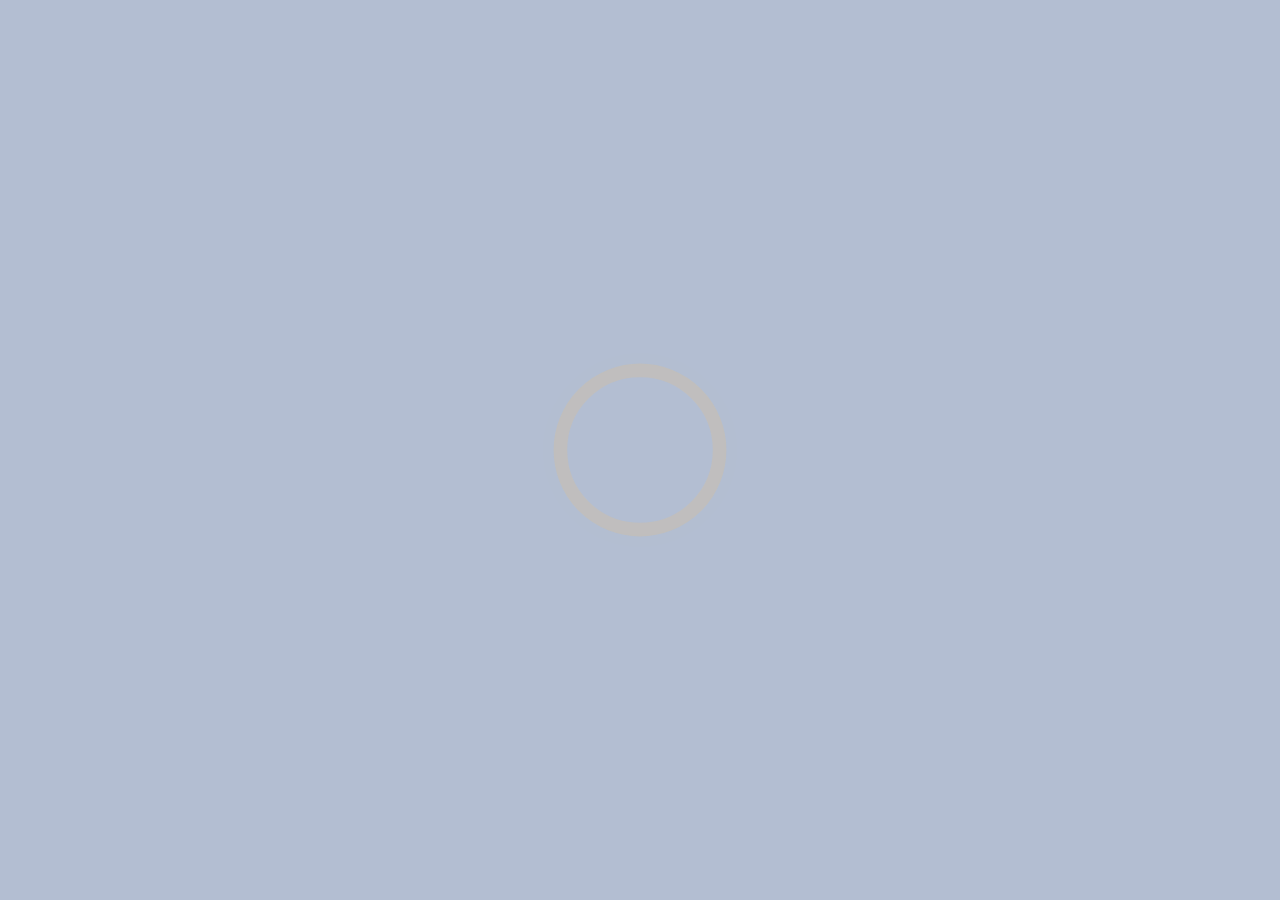
==== commit 9cc28569: "Updates" ====
--- a/index.html
+++ b/index.html
@@ -1 +1 @@
-<!doctype html><html lang="en"><head><meta charset="utf-8"/><link rel="icon" href="/favicon.png"/><meta name="viewport" content="width=device-width,initial-scale=1"/><meta name="theme-color" content="#000000"/><meta name="description" content="idk what to put here so ummm, love from hakita"/><link rel="manifest" href="/manifest.json"/><title>Laziness</title><meta name="description" content="idk what to put here so ummm, love from hakita"><meta itemprop="name" content="Laziness"><meta itemprop="description" content="idk what to put here so ummm, love from hakita"><meta itemprop="image" content="https://raw.githubusercontent.com/FloatingBlob/floatingblob.github.io/main/cardshark.jpg"><meta property="og:url" content="https://floatingblob.githu.io"><meta property="og:type" content="website"><meta property="og:title" content="Laziness"><meta property="og:description" content="idk what to put here so ummm, love from hakita"><meta property="og:image" content="https://raw.githubusercontent.com/FloatingBlob/floatingblob.github.io/main/cardshark.jpg"><meta name="twitter:card" content="summary_large_image"><meta name="twitter:title" content="Laziness"><meta name="twitter:description" content="idk what to put here so ummm, love from hakita"><meta name="twitter:image" content="https://raw.githubusercontent.com/FloatingBlob/floatingblob.github.io/main/cardshark.jpg"><script defer="defer" src="/static/js/main.ce2d8487.js"></script><link href="/static/css/main.76f78d51.css" rel="stylesheet"></head><body><noscript>You are seeing this because you either have javascript disabled (stinky) or you want to feel like a cool hacker by inspect elementing (even more stinky).</noscript><div id="root"></div></body></html>+<!doctype html><html lang="en"><head><meta charset="utf-8"/><link rel="icon" href="/favicon.png"/><meta name="viewport" content="width=device-width,initial-scale=1"/><meta name="theme-color" content="#000000"/><meta name="description" content="idk what to put here so ummm, love from hakita"/><link rel="manifest" href="/manifest.json"/><title>Laziness</title><meta name="description" content="idk what to put here so ummm, love from hakita"><meta itemprop="name" content="Laziness"><meta itemprop="description" content="idk what to put here so ummm, love from hakita"><meta itemprop="image" content="https://raw.githubusercontent.com/FloatingBlob/floatingblob.github.io/main/cardshark.jpg"><meta property="og:url" content="https://floatingblob.githu.io"><meta property="og:type" content="website"><meta property="og:title" content="Laziness"><meta property="og:description" content="idk what to put here so ummm, love from hakita"><meta property="og:image" content="https://raw.githubusercontent.com/FloatingBlob/floatingblob.github.io/main/cardshark.jpg"><meta name="twitter:card" content="summary_large_image"><meta name="twitter:title" content="Laziness"><meta name="twitter:description" content="idk what to put here so ummm, love from hakita"><meta name="twitter:image" content="https://raw.githubusercontent.com/FloatingBlob/floatingblob.github.io/main/cardshark.jpg"><script defer="defer" src="/static/js/main.fd1a4409.js"></script><link href="/static/css/main.dd77f2b2.css" rel="stylesheet"></head><body><noscript>You are seeing this because you either have javascript disabled (stinky) or you want to feel like a cool hacker by inspect elementing (even more stinky).</noscript><div id="root"></div></body></html>--- a/static/css/main.dd77f2b2.css
+++ b/static/css/main.dd77f2b2.css
@@ -0,0 +1,7 @@
+@charset "UTF-8";@import url(https://fonts.googleapis.com/css?family=Indie+Flower);body{background-image:repeating-linear-gradient(180deg,#c2cccd,#4d7290);font-family:Indie Flower,sans-serif!important}/*!
+ * Bootstrap  v5.2.2 (https://getbootstrap.com/)
+ * Copyright 2011-2022 The Bootstrap Authors
+ * Copyright 2011-2022 Twitter, Inc.
+ * Licensed under MIT (https://github.com/twbs/bootstrap/blob/main/LICENSE)
+ */:root{--bs-blue:#0d6efd;--bs-indigo:#6610f2;--bs-purple:#6f42c1;--bs-pink:#d63384;--bs-red:#dc3545;--bs-orange:#fd7e14;--bs-yellow:#ffc107;--bs-green:#198754;--bs-teal:#20c997;--bs-cyan:#0dcaf0;--bs-black:#000;--bs-white:#fff;--bs-gray:#6c757d;--bs-gray-dark:#343a40;--bs-gray-100:#f8f9fa;--bs-gray-200:#e9ecef;--bs-gray-300:#dee2e6;--bs-gray-400:#ced4da;--bs-gray-500:#adb5bd;--bs-gray-600:#6c757d;--bs-gray-700:#495057;--bs-gray-800:#343a40;--bs-gray-900:#212529;--bs-primary:#0d6efd;--bs-secondary:#6c757d;--bs-success:#198754;--bs-info:#0dcaf0;--bs-warning:#ffc107;--bs-danger:#dc3545;--bs-light:#f8f9fa;--bs-dark:#212529;--bs-primary-rgb:13,110,253;--bs-secondary-rgb:108,117,125;--bs-success-rgb:25,135,84;--bs-info-rgb:13,202,240;--bs-warning-rgb:255,193,7;--bs-danger-rgb:220,53,69;--bs-light-rgb:248,249,250;--bs-dark-rgb:33,37,41;--bs-white-rgb:255,255,255;--bs-black-rgb:0,0,0;--bs-body-color-rgb:33,37,41;--bs-body-bg-rgb:255,255,255;--bs-font-sans-serif:system-ui,-apple-system,"Segoe UI",Roboto,"Helvetica Neue","Noto Sans","Liberation Sans",Arial,sans-serif,"Apple Color Emoji","Segoe UI Emoji","Segoe UI Symbol","Noto Color Emoji";--bs-font-monospace:SFMono-Regular,Menlo,Monaco,Consolas,"Liberation Mono","Courier New",monospace;--bs-gradient:linear-gradient(180deg,hsla(0,0%,100%,.15),hsla(0,0%,100%,0));--bs-body-font-family:var(--bs-font-sans-serif);--bs-body-font-size:1rem;--bs-body-font-weight:400;--bs-body-line-height:1.5;--bs-body-color:#212529;--bs-body-bg:#fff;--bs-border-width:1px;--bs-border-style:solid;--bs-border-color:#dee2e6;--bs-border-color-translucent:rgba(0,0,0,.175);--bs-border-radius:0.375rem;--bs-border-radius-sm:0.25rem;--bs-border-radius-lg:0.5rem;--bs-border-radius-xl:1rem;--bs-border-radius-2xl:2rem;--bs-border-radius-pill:50rem;--bs-link-color:#0d6efd;--bs-link-hover-color:#0a58ca;--bs-code-color:#d63384;--bs-highlight-bg:#fff3cd}*,:after,:before{box-sizing:border-box}@media (prefers-reduced-motion:no-preference){:root{scroll-behavior:smooth}}body{-webkit-text-size-adjust:100%;-webkit-tap-highlight-color:transparent;background-color:#fff;background-color:var(--bs-body-bg);color:#212529;color:var(--bs-body-color);font-family:system-ui,-apple-system,Segoe UI,Roboto,Helvetica Neue,Noto Sans,Liberation Sans,Arial,sans-serif,Apple Color Emoji,Segoe UI Emoji,Segoe UI Symbol,Noto Color Emoji;font-family:var(--bs-body-font-family);font-size:1rem;font-size:var(--bs-body-font-size);font-weight:400;font-weight:var(--bs-body-font-weight);line-height:1.5;line-height:var(--bs-body-line-height);margin:0;text-align:var(--bs-body-text-align)}hr{border:0;border-top:1px solid;color:inherit;margin:1rem 0;opacity:.25}.h1,.h2,.h3,.h4,.h5,.h6,h1,h2,h3,h4,h5,h6{font-weight:500;line-height:1.2;margin-bottom:.5rem;margin-top:0}.h1,h1{font-size:calc(1.375rem + 1.5vw)}@media (min-width:1200px){.h1,h1{font-size:2.5rem}}.h2,h2{font-size:calc(1.325rem + .9vw)}@media (min-width:1200px){.h2,h2{font-size:2rem}}.h3,h3{font-size:calc(1.3rem + .6vw)}@media (min-width:1200px){.h3,h3{font-size:1.75rem}}.h4,h4{font-size:calc(1.275rem + .3vw)}@media (min-width:1200px){.h4,h4{font-size:1.5rem}}.h5,h5{font-size:1.25rem}.h6,h6{font-size:1rem}p{margin-bottom:1rem;margin-top:0}abbr[title]{cursor:help;-webkit-text-decoration:underline dotted;text-decoration:underline dotted;-webkit-text-decoration-skip-ink:none;text-decoration-skip-ink:none}address{font-style:normal;line-height:inherit;margin-bottom:1rem}ol,ul{padding-left:2rem}dl,ol,ul{margin-bottom:1rem;margin-top:0}ol ol,ol ul,ul ol,ul ul{margin-bottom:0}dt{font-weight:700}dd{margin-bottom:.5rem;margin-left:0}blockquote{margin:0 0 1rem}b,strong{font-weight:bolder}.small,small{font-size:.875em}.mark,mark{background-color:#fff3cd;background-color:var(--bs-highlight-bg);padding:.1875em}sub,sup{font-size:.75em;line-height:0;position:relative;vertical-align:initial}sub{bottom:-.25em}sup{top:-.5em}a{color:#0d6efd;color:var(--bs-link-color);text-decoration:underline}a:hover{color:#0a58ca;color:var(--bs-link-hover-color)}a:not([href]):not([class]),a:not([href]):not([class]):hover{color:inherit;text-decoration:none}code,kbd,pre,samp{font-family:SFMono-Regular,Menlo,Monaco,Consolas,Liberation Mono,Courier New,monospace;font-family:var(--bs-font-monospace);font-size:1em}pre{display:block;font-size:.875em;margin-bottom:1rem;margin-top:0;overflow:auto}pre code{color:inherit;font-size:inherit;word-break:normal}code{word-wrap:break-word;color:#d63384;color:var(--bs-code-color);font-size:.875em}a>code{color:inherit}kbd{background-color:#212529;background-color:var(--bs-body-color);border-radius:.25rem;color:#fff;color:var(--bs-body-bg);font-size:.875em;padding:.1875rem .375rem}kbd kbd{font-size:1em;padding:0}figure{margin:0 0 1rem}img,svg{vertical-align:middle}table{border-collapse:collapse;caption-side:bottom}caption{color:#6c757d;padding-bottom:.5rem;padding-top:.5rem;text-align:left}th{text-align:inherit;text-align:-webkit-match-parent}tbody,td,tfoot,th,thead,tr{border:0 solid;border-color:inherit}label{display:inline-block}button{border-radius:0}button:focus:not(:focus-visible){outline:0}button,input,optgroup,select,textarea{font-family:inherit;font-size:inherit;line-height:inherit;margin:0}button,select{text-transform:none}[role=button]{cursor:pointer}select{word-wrap:normal}select:disabled{opacity:1}[list]:not([type=date]):not([type=datetime-local]):not([type=month]):not([type=week]):not([type=time])::-webkit-calendar-picker-indicator{display:none!important}[type=button],[type=reset],[type=submit],button{-webkit-appearance:button}[type=button]:not(:disabled),[type=reset]:not(:disabled),[type=submit]:not(:disabled),button:not(:disabled){cursor:pointer}::-moz-focus-inner{border-style:none;padding:0}textarea{resize:vertical}fieldset{border:0;margin:0;min-width:0;padding:0}legend{float:left;font-size:calc(1.275rem + .3vw);line-height:inherit;margin-bottom:.5rem;padding:0;width:100%}@media (min-width:1200px){legend{font-size:1.5rem}}legend+*{clear:left}::-webkit-datetime-edit-day-field,::-webkit-datetime-edit-fields-wrapper,::-webkit-datetime-edit-hour-field,::-webkit-datetime-edit-minute,::-webkit-datetime-edit-month-field,::-webkit-datetime-edit-text,::-webkit-datetime-edit-year-field{padding:0}::-webkit-inner-spin-button{height:auto}[type=search]{-webkit-appearance:textfield;outline-offset:-2px}::-webkit-search-decoration{-webkit-appearance:none}::-webkit-color-swatch-wrapper{padding:0}::-webkit-file-upload-button{-webkit-appearance:button;font:inherit}::file-selector-button{-webkit-appearance:button;font:inherit}output{display:inline-block}iframe{border:0}summary{cursor:pointer;display:list-item}progress{vertical-align:initial}[hidden]{display:none!important}.lead{font-size:1.25rem;font-weight:300}.display-1{font-size:calc(1.625rem + 4.5vw);font-weight:300;line-height:1.2}@media (min-width:1200px){.display-1{font-size:5rem}}.display-2{font-size:calc(1.575rem + 3.9vw);font-weight:300;line-height:1.2}@media (min-width:1200px){.display-2{font-size:4.5rem}}.display-3{font-size:calc(1.525rem + 3.3vw);font-weight:300;line-height:1.2}@media (min-width:1200px){.display-3{font-size:4rem}}.display-4{font-size:calc(1.475rem + 2.7vw);font-weight:300;line-height:1.2}@media (min-width:1200px){.display-4{font-size:3.5rem}}.display-5{font-size:calc(1.425rem + 2.1vw);font-weight:300;line-height:1.2}@media (min-width:1200px){.display-5{font-size:3rem}}.display-6{font-size:calc(1.375rem + 1.5vw);font-weight:300;line-height:1.2}@media (min-width:1200px){.display-6{font-size:2.5rem}}.list-inline,.list-unstyled{list-style:none;padding-left:0}.list-inline-item{display:inline-block}.list-inline-item:not(:last-child){margin-right:.5rem}.initialism{font-size:.875em;text-transform:uppercase}.blockquote{font-size:1.25rem;margin-bottom:1rem}.blockquote>:last-child{margin-bottom:0}.blockquote-footer{color:#6c757d;font-size:.875em;margin-bottom:1rem;margin-top:-1rem}.blockquote-footer:before{content:"— "}.img-fluid,.img-thumbnail{height:auto;max-width:100%}.img-thumbnail{background-color:#fff;border:1px solid #dee2e6;border:1px solid var(--bs-border-color);border-radius:.375rem;padding:.25rem}.figure{display:inline-block}.figure-img{line-height:1;margin-bottom:.5rem}.figure-caption{color:#6c757d;font-size:.875em}.container,.container-fluid,.container-lg,.container-md,.container-sm,.container-xl,.container-xxl{--bs-gutter-x:1.5rem;--bs-gutter-y:0;margin-left:auto;margin-right:auto;padding-left:calc(var(--bs-gutter-x)*.5);padding-right:calc(var(--bs-gutter-x)*.5);width:100%}@media (min-width:576px){.container,.container-sm{max-width:540px}}@media (min-width:768px){.container,.container-md,.container-sm{max-width:720px}}@media (min-width:992px){.container,.container-lg,.container-md,.container-sm{max-width:960px}}@media (min-width:1200px){.container,.container-lg,.container-md,.container-sm,.container-xl{max-width:1140px}}@media (min-width:1400px){.container,.container-lg,.container-md,.container-sm,.container-xl,.container-xxl{max-width:1320px}}.row{--bs-gutter-x:1.5rem;--bs-gutter-y:0;display:flex;flex-wrap:wrap;margin-left:calc(var(--bs-gutter-x)*-.5);margin-right:calc(var(--bs-gutter-x)*-.5);margin-top:calc(var(--bs-gutter-y)*-1)}.row>*{flex-shrink:0;margin-top:var(--bs-gutter-y);max-width:100%;padding-left:calc(var(--bs-gutter-x)*.5);padding-right:calc(var(--bs-gutter-x)*.5);width:100%}.col{flex:1 0}.row-cols-auto>*{flex:0 0 auto;width:auto}.row-cols-1>*{flex:0 0 auto;width:100%}.row-cols-2>*{flex:0 0 auto;width:50%}.row-cols-3>*{flex:0 0 auto;width:33.3333333333%}.row-cols-4>*{flex:0 0 auto;width:25%}.row-cols-5>*{flex:0 0 auto;width:20%}.row-cols-6>*{flex:0 0 auto;width:16.6666666667%}.col-auto{flex:0 0 auto;width:auto}.col-1{flex:0 0 auto;width:8.33333333%}.col-2{flex:0 0 auto;width:16.66666667%}.col-3{flex:0 0 auto;width:25%}.col-4{flex:0 0 auto;width:33.33333333%}.col-5{flex:0 0 auto;width:41.66666667%}.col-6{flex:0 0 auto;width:50%}.col-7{flex:0 0 auto;width:58.33333333%}.col-8{flex:0 0 auto;width:66.66666667%}.col-9{flex:0 0 auto;width:75%}.col-10{flex:0 0 auto;width:83.33333333%}.col-11{flex:0 0 auto;width:91.66666667%}.col-12{flex:0 0 auto;width:100%}.offset-1{margin-left:8.33333333%}.offset-2{margin-left:16.66666667%}.offset-3{margin-left:25%}.offset-4{margin-left:33.33333333%}.offset-5{margin-left:41.66666667%}.offset-6{margin-left:50%}.offset-7{margin-left:58.33333333%}.offset-8{margin-left:66.66666667%}.offset-9{margin-left:75%}.offset-10{margin-left:83.33333333%}.offset-11{margin-left:91.66666667%}.g-0,.gx-0{--bs-gutter-x:0}.g-0,.gy-0{--bs-gutter-y:0}.g-1,.gx-1{--bs-gutter-x:0.25rem}.g-1,.gy-1{--bs-gutter-y:0.25rem}.g-2,.gx-2{--bs-gutter-x:0.5rem}.g-2,.gy-2{--bs-gutter-y:0.5rem}.g-3,.gx-3{--bs-gutter-x:1rem}.g-3,.gy-3{--bs-gutter-y:1rem}.g-4,.gx-4{--bs-gutter-x:1.5rem}.g-4,.gy-4{--bs-gutter-y:1.5rem}.g-5,.gx-5{--bs-gutter-x:3rem}.g-5,.gy-5{--bs-gutter-y:3rem}@media (min-width:576px){.col-sm{flex:1 0}.row-cols-sm-auto>*{flex:0 0 auto;width:auto}.row-cols-sm-1>*{flex:0 0 auto;width:100%}.row-cols-sm-2>*{flex:0 0 auto;width:50%}.row-cols-sm-3>*{flex:0 0 auto;width:33.3333333333%}.row-cols-sm-4>*{flex:0 0 auto;width:25%}.row-cols-sm-5>*{flex:0 0 auto;width:20%}.row-cols-sm-6>*{flex:0 0 auto;width:16.6666666667%}.col-sm-auto{flex:0 0 auto;width:auto}.col-sm-1{flex:0 0 auto;width:8.33333333%}.col-sm-2{flex:0 0 auto;width:16.66666667%}.col-sm-3{flex:0 0 auto;width:25%}.col-sm-4{flex:0 0 auto;width:33.33333333%}.col-sm-5{flex:0 0 auto;width:41.66666667%}.col-sm-6{flex:0 0 auto;width:50%}.col-sm-7{flex:0 0 auto;width:58.33333333%}.col-sm-8{flex:0 0 auto;width:66.66666667%}.col-sm-9{flex:0 0 auto;width:75%}.col-sm-10{flex:0 0 auto;width:83.33333333%}.col-sm-11{flex:0 0 auto;width:91.66666667%}.col-sm-12{flex:0 0 auto;width:100%}.offset-sm-0{margin-left:0}.offset-sm-1{margin-left:8.33333333%}.offset-sm-2{margin-left:16.66666667%}.offset-sm-3{margin-left:25%}.offset-sm-4{margin-left:33.33333333%}.offset-sm-5{margin-left:41.66666667%}.offset-sm-6{margin-left:50%}.offset-sm-7{margin-left:58.33333333%}.offset-sm-8{margin-left:66.66666667%}.offset-sm-9{margin-left:75%}.offset-sm-10{margin-left:83.33333333%}.offset-sm-11{margin-left:91.66666667%}.g-sm-0,.gx-sm-0{--bs-gutter-x:0}.g-sm-0,.gy-sm-0{--bs-gutter-y:0}.g-sm-1,.gx-sm-1{--bs-gutter-x:0.25rem}.g-sm-1,.gy-sm-1{--bs-gutter-y:0.25rem}.g-sm-2,.gx-sm-2{--bs-gutter-x:0.5rem}.g-sm-2,.gy-sm-2{--bs-gutter-y:0.5rem}.g-sm-3,.gx-sm-3{--bs-gutter-x:1rem}.g-sm-3,.gy-sm-3{--bs-gutter-y:1rem}.g-sm-4,.gx-sm-4{--bs-gutter-x:1.5rem}.g-sm-4,.gy-sm-4{--bs-gutter-y:1.5rem}.g-sm-5,.gx-sm-5{--bs-gutter-x:3rem}.g-sm-5,.gy-sm-5{--bs-gutter-y:3rem}}@media (min-width:768px){.col-md{flex:1 0}.row-cols-md-auto>*{flex:0 0 auto;width:auto}.row-cols-md-1>*{flex:0 0 auto;width:100%}.row-cols-md-2>*{flex:0 0 auto;width:50%}.row-cols-md-3>*{flex:0 0 auto;width:33.3333333333%}.row-cols-md-4>*{flex:0 0 auto;width:25%}.row-cols-md-5>*{flex:0 0 auto;width:20%}.row-cols-md-6>*{flex:0 0 auto;width:16.6666666667%}.col-md-auto{flex:0 0 auto;width:auto}.col-md-1{flex:0 0 auto;width:8.33333333%}.col-md-2{flex:0 0 auto;width:16.66666667%}.col-md-3{flex:0 0 auto;width:25%}.col-md-4{flex:0 0 auto;width:33.33333333%}.col-md-5{flex:0 0 auto;width:41.66666667%}.col-md-6{flex:0 0 auto;width:50%}.col-md-7{flex:0 0 auto;width:58.33333333%}.col-md-8{flex:0 0 auto;width:66.66666667%}.col-md-9{flex:0 0 auto;width:75%}.col-md-10{flex:0 0 auto;width:83.33333333%}.col-md-11{flex:0 0 auto;width:91.66666667%}.col-md-12{flex:0 0 auto;width:100%}.offset-md-0{margin-left:0}.offset-md-1{margin-left:8.33333333%}.offset-md-2{margin-left:16.66666667%}.offset-md-3{margin-left:25%}.offset-md-4{margin-left:33.33333333%}.offset-md-5{margin-left:41.66666667%}.offset-md-6{margin-left:50%}.offset-md-7{margin-left:58.33333333%}.offset-md-8{margin-left:66.66666667%}.offset-md-9{margin-left:75%}.offset-md-10{margin-left:83.33333333%}.offset-md-11{margin-left:91.66666667%}.g-md-0,.gx-md-0{--bs-gutter-x:0}.g-md-0,.gy-md-0{--bs-gutter-y:0}.g-md-1,.gx-md-1{--bs-gutter-x:0.25rem}.g-md-1,.gy-md-1{--bs-gutter-y:0.25rem}.g-md-2,.gx-md-2{--bs-gutter-x:0.5rem}.g-md-2,.gy-md-2{--bs-gutter-y:0.5rem}.g-md-3,.gx-md-3{--bs-gutter-x:1rem}.g-md-3,.gy-md-3{--bs-gutter-y:1rem}.g-md-4,.gx-md-4{--bs-gutter-x:1.5rem}.g-md-4,.gy-md-4{--bs-gutter-y:1.5rem}.g-md-5,.gx-md-5{--bs-gutter-x:3rem}.g-md-5,.gy-md-5{--bs-gutter-y:3rem}}@media (min-width:992px){.col-lg{flex:1 0}.row-cols-lg-auto>*{flex:0 0 auto;width:auto}.row-cols-lg-1>*{flex:0 0 auto;width:100%}.row-cols-lg-2>*{flex:0 0 auto;width:50%}.row-cols-lg-3>*{flex:0 0 auto;width:33.3333333333%}.row-cols-lg-4>*{flex:0 0 auto;width:25%}.row-cols-lg-5>*{flex:0 0 auto;width:20%}.row-cols-lg-6>*{flex:0 0 auto;width:16.6666666667%}.col-lg-auto{flex:0 0 auto;width:auto}.col-lg-1{flex:0 0 auto;width:8.33333333%}.col-lg-2{flex:0 0 auto;width:16.66666667%}.col-lg-3{flex:0 0 auto;width:25%}.col-lg-4{flex:0 0 auto;width:33.33333333%}.col-lg-5{flex:0 0 auto;width:41.66666667%}.col-lg-6{flex:0 0 auto;width:50%}.col-lg-7{flex:0 0 auto;width:58.33333333%}.col-lg-8{flex:0 0 auto;width:66.66666667%}.col-lg-9{flex:0 0 auto;width:75%}.col-lg-10{flex:0 0 auto;width:83.33333333%}.col-lg-11{flex:0 0 auto;width:91.66666667%}.col-lg-12{flex:0 0 auto;width:100%}.offset-lg-0{margin-left:0}.offset-lg-1{margin-left:8.33333333%}.offset-lg-2{margin-left:16.66666667%}.offset-lg-3{margin-left:25%}.offset-lg-4{margin-left:33.33333333%}.offset-lg-5{margin-left:41.66666667%}.offset-lg-6{margin-left:50%}.offset-lg-7{margin-left:58.33333333%}.offset-lg-8{margin-left:66.66666667%}.offset-lg-9{margin-left:75%}.offset-lg-10{margin-left:83.33333333%}.offset-lg-11{margin-left:91.66666667%}.g-lg-0,.gx-lg-0{--bs-gutter-x:0}.g-lg-0,.gy-lg-0{--bs-gutter-y:0}.g-lg-1,.gx-lg-1{--bs-gutter-x:0.25rem}.g-lg-1,.gy-lg-1{--bs-gutter-y:0.25rem}.g-lg-2,.gx-lg-2{--bs-gutter-x:0.5rem}.g-lg-2,.gy-lg-2{--bs-gutter-y:0.5rem}.g-lg-3,.gx-lg-3{--bs-gutter-x:1rem}.g-lg-3,.gy-lg-3{--bs-gutter-y:1rem}.g-lg-4,.gx-lg-4{--bs-gutter-x:1.5rem}.g-lg-4,.gy-lg-4{--bs-gutter-y:1.5rem}.g-lg-5,.gx-lg-5{--bs-gutter-x:3rem}.g-lg-5,.gy-lg-5{--bs-gutter-y:3rem}}@media (min-width:1200px){.col-xl{flex:1 0}.row-cols-xl-auto>*{flex:0 0 auto;width:auto}.row-cols-xl-1>*{flex:0 0 auto;width:100%}.row-cols-xl-2>*{flex:0 0 auto;width:50%}.row-cols-xl-3>*{flex:0 0 auto;width:33.3333333333%}.row-cols-xl-4>*{flex:0 0 auto;width:25%}.row-cols-xl-5>*{flex:0 0 auto;width:20%}.row-cols-xl-6>*{flex:0 0 auto;width:16.6666666667%}.col-xl-auto{flex:0 0 auto;width:auto}.col-xl-1{flex:0 0 auto;width:8.33333333%}.col-xl-2{flex:0 0 auto;width:16.66666667%}.col-xl-3{flex:0 0 auto;width:25%}.col-xl-4{flex:0 0 auto;width:33.33333333%}.col-xl-5{flex:0 0 auto;width:41.66666667%}.col-xl-6{flex:0 0 auto;width:50%}.col-xl-7{flex:0 0 auto;width:58.33333333%}.col-xl-8{flex:0 0 auto;width:66.66666667%}.col-xl-9{flex:0 0 auto;width:75%}.col-xl-10{flex:0 0 auto;width:83.33333333%}.col-xl-11{flex:0 0 auto;width:91.66666667%}.col-xl-12{flex:0 0 auto;width:100%}.offset-xl-0{margin-left:0}.offset-xl-1{margin-left:8.33333333%}.offset-xl-2{margin-left:16.66666667%}.offset-xl-3{margin-left:25%}.offset-xl-4{margin-left:33.33333333%}.offset-xl-5{margin-left:41.66666667%}.offset-xl-6{margin-left:50%}.offset-xl-7{margin-left:58.33333333%}.offset-xl-8{margin-left:66.66666667%}.offset-xl-9{margin-left:75%}.offset-xl-10{margin-left:83.33333333%}.offset-xl-11{margin-left:91.66666667%}.g-xl-0,.gx-xl-0{--bs-gutter-x:0}.g-xl-0,.gy-xl-0{--bs-gutter-y:0}.g-xl-1,.gx-xl-1{--bs-gutter-x:0.25rem}.g-xl-1,.gy-xl-1{--bs-gutter-y:0.25rem}.g-xl-2,.gx-xl-2{--bs-gutter-x:0.5rem}.g-xl-2,.gy-xl-2{--bs-gutter-y:0.5rem}.g-xl-3,.gx-xl-3{--bs-gutter-x:1rem}.g-xl-3,.gy-xl-3{--bs-gutter-y:1rem}.g-xl-4,.gx-xl-4{--bs-gutter-x:1.5rem}.g-xl-4,.gy-xl-4{--bs-gutter-y:1.5rem}.g-xl-5,.gx-xl-5{--bs-gutter-x:3rem}.g-xl-5,.gy-xl-5{--bs-gutter-y:3rem}}@media (min-width:1400px){.col-xxl{flex:1 0}.row-cols-xxl-auto>*{flex:0 0 auto;width:auto}.row-cols-xxl-1>*{flex:0 0 auto;width:100%}.row-cols-xxl-2>*{flex:0 0 auto;width:50%}.row-cols-xxl-3>*{flex:0 0 auto;width:33.3333333333%}.row-cols-xxl-4>*{flex:0 0 auto;width:25%}.row-cols-xxl-5>*{flex:0 0 auto;width:20%}.row-cols-xxl-6>*{flex:0 0 auto;width:16.6666666667%}.col-xxl-auto{flex:0 0 auto;width:auto}.col-xxl-1{flex:0 0 auto;width:8.33333333%}.col-xxl-2{flex:0 0 auto;width:16.66666667%}.col-xxl-3{flex:0 0 auto;width:25%}.col-xxl-4{flex:0 0 auto;width:33.33333333%}.col-xxl-5{flex:0 0 auto;width:41.66666667%}.col-xxl-6{flex:0 0 auto;width:50%}.col-xxl-7{flex:0 0 auto;width:58.33333333%}.col-xxl-8{flex:0 0 auto;width:66.66666667%}.col-xxl-9{flex:0 0 auto;width:75%}.col-xxl-10{flex:0 0 auto;width:83.33333333%}.col-xxl-11{flex:0 0 auto;width:91.66666667%}.col-xxl-12{flex:0 0 auto;width:100%}.offset-xxl-0{margin-left:0}.offset-xxl-1{margin-left:8.33333333%}.offset-xxl-2{margin-left:16.66666667%}.offset-xxl-3{margin-left:25%}.offset-xxl-4{margin-left:33.33333333%}.offset-xxl-5{margin-left:41.66666667%}.offset-xxl-6{margin-left:50%}.offset-xxl-7{margin-left:58.33333333%}.offset-xxl-8{margin-left:66.66666667%}.offset-xxl-9{margin-left:75%}.offset-xxl-10{margin-left:83.33333333%}.offset-xxl-11{margin-left:91.66666667%}.g-xxl-0,.gx-xxl-0{--bs-gutter-x:0}.g-xxl-0,.gy-xxl-0{--bs-gutter-y:0}.g-xxl-1,.gx-xxl-1{--bs-gutter-x:0.25rem}.g-xxl-1,.gy-xxl-1{--bs-gutter-y:0.25rem}.g-xxl-2,.gx-xxl-2{--bs-gutter-x:0.5rem}.g-xxl-2,.gy-xxl-2{--bs-gutter-y:0.5rem}.g-xxl-3,.gx-xxl-3{--bs-gutter-x:1rem}.g-xxl-3,.gy-xxl-3{--bs-gutter-y:1rem}.g-xxl-4,.gx-xxl-4{--bs-gutter-x:1.5rem}.g-xxl-4,.gy-xxl-4{--bs-gutter-y:1.5rem}.g-xxl-5,.gx-xxl-5{--bs-gutter-x:3rem}.g-xxl-5,.gy-xxl-5{--bs-gutter-y:3rem}}.table{--bs-table-color:var(--bs-body-color);--bs-table-bg:transparent;--bs-table-border-color:var(--bs-border-color);--bs-table-accent-bg:transparent;--bs-table-striped-color:var(--bs-body-color);--bs-table-striped-bg:rgba(0,0,0,.05);--bs-table-active-color:var(--bs-body-color);--bs-table-active-bg:rgba(0,0,0,.1);--bs-table-hover-color:var(--bs-body-color);--bs-table-hover-bg:rgba(0,0,0,.075);border-color:var(--bs-table-border-color);color:var(--bs-table-color);margin-bottom:1rem;vertical-align:top;width:100%}.table>:not(caption)>*>*{background-color:var(--bs-table-bg);border-bottom-width:1px;box-shadow:inset 0 0 0 9999px var(--bs-table-accent-bg);padding:.5rem}.table>tbody{vertical-align:inherit}.table>thead{vertical-align:bottom}.table-group-divider{border-top:2px solid}.caption-top{caption-side:top}.table-sm>:not(caption)>*>*{padding:.25rem}.table-bordered>:not(caption)>*{border-width:1px 0}.table-bordered>:not(caption)>*>*{border-width:0 1px}.table-borderless>:not(caption)>*>*{border-bottom-width:0}.table-borderless>:not(:first-child){border-top-width:0}.table-striped-columns>:not(caption)>tr>:nth-child(2n),.table-striped>tbody>tr:nth-of-type(odd)>*{--bs-table-accent-bg:var(--bs-table-striped-bg);color:var(--bs-table-striped-color)}.table-active{--bs-table-accent-bg:var(--bs-table-active-bg);color:var(--bs-table-active-color)}.table-hover>tbody>tr:hover>*{--bs-table-accent-bg:var(--bs-table-hover-bg);color:var(--bs-table-hover-color)}.table-primary{--bs-table-color:#000;--bs-table-bg:#cfe2ff;--bs-table-border-color:#bacbe6;--bs-table-striped-bg:#c5d7f2;--bs-table-striped-color:#000;--bs-table-active-bg:#bacbe6;--bs-table-active-color:#000;--bs-table-hover-bg:#bfd1ec;--bs-table-hover-color:#000}.table-primary,.table-secondary{border-color:var(--bs-table-border-color);color:var(--bs-table-color)}.table-secondary{--bs-table-color:#000;--bs-table-bg:#e2e3e5;--bs-table-border-color:#cbccce;--bs-table-striped-bg:#d7d8da;--bs-table-striped-color:#000;--bs-table-active-bg:#cbccce;--bs-table-active-color:#000;--bs-table-hover-bg:#d1d2d4;--bs-table-hover-color:#000}.table-success{--bs-table-color:#000;--bs-table-bg:#d1e7dd;--bs-table-border-color:#bcd0c7;--bs-table-striped-bg:#c7dbd2;--bs-table-striped-color:#000;--bs-table-active-bg:#bcd0c7;--bs-table-active-color:#000;--bs-table-hover-bg:#c1d6cc;--bs-table-hover-color:#000}.table-info,.table-success{border-color:var(--bs-table-border-color);color:var(--bs-table-color)}.table-info{--bs-table-color:#000;--bs-table-bg:#cff4fc;--bs-table-border-color:#badce3;--bs-table-striped-bg:#c5e8ef;--bs-table-striped-color:#000;--bs-table-active-bg:#badce3;--bs-table-active-color:#000;--bs-table-hover-bg:#bfe2e9;--bs-table-hover-color:#000}.table-warning{--bs-table-color:#000;--bs-table-bg:#fff3cd;--bs-table-border-color:#e6dbb9;--bs-table-striped-bg:#f2e7c3;--bs-table-striped-color:#000;--bs-table-active-bg:#e6dbb9;--bs-table-active-color:#000;--bs-table-hover-bg:#ece1be;--bs-table-hover-color:#000}.table-danger,.table-warning{border-color:var(--bs-table-border-color);color:var(--bs-table-color)}.table-danger{--bs-table-color:#000;--bs-table-bg:#f8d7da;--bs-table-border-color:#dfc2c4;--bs-table-striped-bg:#eccccf;--bs-table-striped-color:#000;--bs-table-active-bg:#dfc2c4;--bs-table-active-color:#000;--bs-table-hover-bg:#e5c7ca;--bs-table-hover-color:#000}.table-light{--bs-table-color:#000;--bs-table-bg:#f8f9fa;--bs-table-border-color:#dfe0e1;--bs-table-striped-bg:#ecedee;--bs-table-striped-color:#000;--bs-table-active-bg:#dfe0e1;--bs-table-active-color:#000;--bs-table-hover-bg:#e5e6e7;--bs-table-hover-color:#000}.table-dark,.table-light{border-color:var(--bs-table-border-color);color:var(--bs-table-color)}.table-dark{--bs-table-color:#fff;--bs-table-bg:#212529;--bs-table-border-color:#373b3e;--bs-table-striped-bg:#2c3034;--bs-table-striped-color:#fff;--bs-table-active-bg:#373b3e;--bs-table-active-color:#fff;--bs-table-hover-bg:#323539;--bs-table-hover-color:#fff}.table-responsive{-webkit-overflow-scrolling:touch;overflow-x:auto}@media (max-width:575.98px){.table-responsive-sm{-webkit-overflow-scrolling:touch;overflow-x:auto}}@media (max-width:767.98px){.table-responsive-md{-webkit-overflow-scrolling:touch;overflow-x:auto}}@media (max-width:991.98px){.table-responsive-lg{-webkit-overflow-scrolling:touch;overflow-x:auto}}@media (max-width:1199.98px){.table-responsive-xl{-webkit-overflow-scrolling:touch;overflow-x:auto}}@media (max-width:1399.98px){.table-responsive-xxl{-webkit-overflow-scrolling:touch;overflow-x:auto}}.form-label{margin-bottom:.5rem}.col-form-label{font-size:inherit;line-height:1.5;margin-bottom:0;padding-bottom:calc(.375rem + 1px);padding-top:calc(.375rem + 1px)}.col-form-label-lg{font-size:1.25rem;padding-bottom:calc(.5rem + 1px);padding-top:calc(.5rem + 1px)}.col-form-label-sm{font-size:.875rem;padding-bottom:calc(.25rem + 1px);padding-top:calc(.25rem + 1px)}.form-text{color:#6c757d;font-size:.875em;margin-top:.25rem}.form-control{-webkit-appearance:none;appearance:none;background-clip:padding-box;background-color:#fff;border:1px solid #ced4da;border-radius:.375rem;color:#212529;display:block;font-size:1rem;font-weight:400;line-height:1.5;padding:.375rem .75rem;transition:border-color .15s ease-in-out,box-shadow .15s ease-in-out;width:100%}@media (prefers-reduced-motion:reduce){.form-control{transition:none}}.form-control[type=file]{overflow:hidden}.form-control[type=file]:not(:disabled):not([readonly]){cursor:pointer}.form-control:focus{background-color:#fff;border-color:#86b7fe;box-shadow:0 0 0 .25rem rgba(13,110,253,.25);color:#212529;outline:0}.form-control::-webkit-date-and-time-value{height:1.5em}.form-control::-webkit-input-placeholder{color:#6c757d;opacity:1}.form-control::placeholder{color:#6c757d;opacity:1}.form-control:disabled{background-color:#e9ecef;opacity:1}.form-control::-webkit-file-upload-button{-webkit-margin-end:.75rem;background-color:#e9ecef;border:0 solid;border-color:inherit;border-inline-end-width:1px;border-radius:0;color:#212529;margin:-.375rem -.75rem;margin-inline-end:.75rem;padding:.375rem .75rem;pointer-events:none;-webkit-transition:color .15s ease-in-out,background-color .15s ease-in-out,border-color .15s ease-in-out,box-shadow .15s ease-in-out;transition:color .15s ease-in-out,background-color .15s ease-in-out,border-color .15s ease-in-out,box-shadow .15s ease-in-out}.form-control::file-selector-button{-webkit-margin-end:.75rem;background-color:#e9ecef;border:0 solid;border-color:inherit;border-inline-end-width:1px;border-radius:0;color:#212529;margin:-.375rem -.75rem;margin-inline-end:.75rem;padding:.375rem .75rem;pointer-events:none;transition:color .15s ease-in-out,background-color .15s ease-in-out,border-color .15s ease-in-out,box-shadow .15s ease-in-out}@media (prefers-reduced-motion:reduce){.form-control::-webkit-file-upload-button{-webkit-transition:none;transition:none}.form-control::file-selector-button{transition:none}}.form-control:hover:not(:disabled):not([readonly])::-webkit-file-upload-button{background-color:#dde0e3}.form-control:hover:not(:disabled):not([readonly])::file-selector-button{background-color:#dde0e3}.form-control-plaintext{background-color:initial;border:solid transparent;border-width:1px 0;color:#212529;display:block;line-height:1.5;margin-bottom:0;padding:.375rem 0;width:100%}.form-control-plaintext:focus{outline:0}.form-control-plaintext.form-control-lg,.form-control-plaintext.form-control-sm{padding-left:0;padding-right:0}.form-control-sm{border-radius:.25rem;font-size:.875rem;min-height:calc(1.5em + .5rem + 2px);padding:.25rem .5rem}.form-control-sm::-webkit-file-upload-button{-webkit-margin-end:.5rem;margin:-.25rem -.5rem;margin-inline-end:.5rem;padding:.25rem .5rem}.form-control-sm::file-selector-button{-webkit-margin-end:.5rem;margin:-.25rem -.5rem;margin-inline-end:.5rem;padding:.25rem .5rem}.form-control-lg{border-radius:.5rem;font-size:1.25rem;min-height:calc(1.5em + 1rem + 2px);padding:.5rem 1rem}.form-control-lg::-webkit-file-upload-button{-webkit-margin-end:1rem;margin:-.5rem -1rem;margin-inline-end:1rem;padding:.5rem 1rem}.form-control-lg::file-selector-button{-webkit-margin-end:1rem;margin:-.5rem -1rem;margin-inline-end:1rem;padding:.5rem 1rem}textarea.form-control{min-height:calc(1.5em + .75rem + 2px)}textarea.form-control-sm{min-height:calc(1.5em + .5rem + 2px)}textarea.form-control-lg{min-height:calc(1.5em + 1rem + 2px)}.form-control-color{height:calc(1.5em + .75rem + 2px);padding:.375rem;width:3rem}.form-control-color:not(:disabled):not([readonly]){cursor:pointer}.form-control-color::-moz-color-swatch{border:0!important;border-radius:.375rem}.form-control-color::-webkit-color-swatch{border-radius:.375rem}.form-control-color.form-control-sm{height:calc(1.5em + .5rem + 2px)}.form-control-color.form-control-lg{height:calc(1.5em + 1rem + 2px)}.form-select{-moz-padding-start:calc(.75rem - 3px);-webkit-appearance:none;appearance:none;background-color:#fff;background-image:url("data:image/svg+xml;charset=utf-8,%3Csvg xmlns='http://www.w3.org/2000/svg' viewBox='0 0 16 16'%3E%3Cpath fill='none' stroke='%23343a40' stroke-linecap='round' stroke-linejoin='round' stroke-width='2' d='m2 5 6 6 6-6'/%3E%3C/svg%3E");background-position:right .75rem center;background-repeat:no-repeat;background-size:16px 12px;border:1px solid #ced4da;border-radius:.375rem;color:#212529;display:block;font-size:1rem;font-weight:400;line-height:1.5;padding:.375rem 2.25rem .375rem .75rem;transition:border-color .15s ease-in-out,box-shadow .15s ease-in-out;width:100%}@media (prefers-reduced-motion:reduce){.form-select{transition:none}}.form-select:focus{border-color:#86b7fe;box-shadow:0 0 0 .25rem rgba(13,110,253,.25);outline:0}.form-select[multiple],.form-select[size]:not([size="1"]){background-image:none;padding-right:.75rem}.form-select:disabled{background-color:#e9ecef}.form-select:-moz-focusring{color:transparent;text-shadow:0 0 0 #212529}.form-select-sm{border-radius:.25rem;font-size:.875rem;padding-bottom:.25rem;padding-left:.5rem;padding-top:.25rem}.form-select-lg{border-radius:.5rem;font-size:1.25rem;padding-bottom:.5rem;padding-left:1rem;padding-top:.5rem}.form-check{display:block;margin-bottom:.125rem;min-height:1.5rem;padding-left:1.5em}.form-check .form-check-input{float:left;margin-left:-1.5em}.form-check-reverse{padding-left:0;padding-right:1.5em;text-align:right}.form-check-reverse .form-check-input{float:right;margin-left:0;margin-right:-1.5em}.form-check-input{-webkit-appearance:none;appearance:none;background-color:#fff;background-position:50%;background-repeat:no-repeat;background-size:contain;border:1px solid rgba(0,0,0,.25);height:1em;margin-top:.25em;-webkit-print-color-adjust:exact;print-color-adjust:exact;vertical-align:top;width:1em}.form-check-input[type=checkbox]{border-radius:.25em}.form-check-input[type=radio]{border-radius:50%}.form-check-input:active{-webkit-filter:brightness(90%);filter:brightness(90%)}.form-check-input:focus{border-color:#86b7fe;box-shadow:0 0 0 .25rem rgba(13,110,253,.25);outline:0}.form-check-input:checked{background-color:#0d6efd;border-color:#0d6efd}.form-check-input:checked[type=checkbox]{background-image:url("data:image/svg+xml;charset=utf-8,%3Csvg xmlns='http://www.w3.org/2000/svg' viewBox='0 0 20 20'%3E%3Cpath fill='none' stroke='%23fff' stroke-linecap='round' stroke-linejoin='round' stroke-width='3' d='m6 10 3 3 6-6'/%3E%3C/svg%3E")}.form-check-input:checked[type=radio]{background-image:url("data:image/svg+xml;charset=utf-8,%3Csvg xmlns='http://www.w3.org/2000/svg' viewBox='-4 -4 8 8'%3E%3Ccircle r='2' fill='%23fff'/%3E%3C/svg%3E")}.form-check-input[type=checkbox]:indeterminate{background-color:#0d6efd;background-image:url("data:image/svg+xml;charset=utf-8,%3Csvg xmlns='http://www.w3.org/2000/svg' viewBox='0 0 20 20'%3E%3Cpath fill='none' stroke='%23fff' stroke-linecap='round' stroke-linejoin='round' stroke-width='3' d='M6 10h8'/%3E%3C/svg%3E");border-color:#0d6efd}.form-check-input:disabled{-webkit-filter:none;filter:none;opacity:.5;pointer-events:none}.form-check-input:disabled~.form-check-label,.form-check-input[disabled]~.form-check-label{cursor:default;opacity:.5}.form-switch{padding-left:2.5em}.form-switch .form-check-input{background-image:url("data:image/svg+xml;charset=utf-8,%3Csvg xmlns='http://www.w3.org/2000/svg' viewBox='-4 -4 8 8'%3E%3Ccircle r='3' fill='rgba(0, 0, 0, 0.25)'/%3E%3C/svg%3E");background-position:0;border-radius:2em;margin-left:-2.5em;transition:background-position .15s ease-in-out;width:2em}@media (prefers-reduced-motion:reduce){.form-switch .form-check-input{transition:none}}.form-switch .form-check-input:focus{background-image:url("data:image/svg+xml;charset=utf-8,%3Csvg xmlns='http://www.w3.org/2000/svg' viewBox='-4 -4 8 8'%3E%3Ccircle r='3' fill='%2386b7fe'/%3E%3C/svg%3E")}.form-switch .form-check-input:checked{background-image:url("data:image/svg+xml;charset=utf-8,%3Csvg xmlns='http://www.w3.org/2000/svg' viewBox='-4 -4 8 8'%3E%3Ccircle r='3' fill='%23fff'/%3E%3C/svg%3E");background-position:100%}.form-switch.form-check-reverse{padding-left:0;padding-right:2.5em}.form-switch.form-check-reverse .form-check-input{margin-left:0;margin-right:-2.5em}.form-check-inline{display:inline-block;margin-right:1rem}.btn-check{clip:rect(0,0,0,0);pointer-events:none;position:absolute}.btn-check:disabled+.btn,.btn-check[disabled]+.btn{-webkit-filter:none;filter:none;opacity:.65;pointer-events:none}.form-range{-webkit-appearance:none;appearance:none;background-color:initial;height:1.5rem;padding:0;width:100%}.form-range:focus{outline:0}.form-range:focus::-webkit-slider-thumb{box-shadow:0 0 0 1px #fff,0 0 0 .25rem rgba(13,110,253,.25)}.form-range:focus::-moz-range-thumb{box-shadow:0 0 0 1px #fff,0 0 0 .25rem rgba(13,110,253,.25)}.form-range::-moz-focus-outer{border:0}.form-range::-webkit-slider-thumb{-webkit-appearance:none;appearance:none;background-color:#0d6efd;border:0;border-radius:1rem;height:1rem;margin-top:-.25rem;-webkit-transition:background-color .15s ease-in-out,border-color .15s ease-in-out,box-shadow .15s ease-in-out;transition:background-color .15s ease-in-out,border-color .15s ease-in-out,box-shadow .15s ease-in-out;width:1rem}@media (prefers-reduced-motion:reduce){.form-range::-webkit-slider-thumb{-webkit-transition:none;transition:none}}.form-range::-webkit-slider-thumb:active{background-color:#b6d4fe}.form-range::-webkit-slider-runnable-track{background-color:#dee2e6;border-color:transparent;border-radius:1rem;color:transparent;cursor:pointer;height:.5rem;width:100%}.form-range::-moz-range-thumb{appearance:none;background-color:#0d6efd;border:0;border-radius:1rem;height:1rem;-moz-transition:background-color .15s ease-in-out,border-color .15s ease-in-out,box-shadow .15s ease-in-out;transition:background-color .15s ease-in-out,border-color .15s ease-in-out,box-shadow .15s ease-in-out;width:1rem}@media (prefers-reduced-motion:reduce){.form-range::-moz-range-thumb{-moz-transition:none;transition:none}}.form-range::-moz-range-thumb:active{background-color:#b6d4fe}.form-range::-moz-range-track{background-color:#dee2e6;border-color:transparent;border-radius:1rem;color:transparent;cursor:pointer;height:.5rem;width:100%}.form-range:disabled{pointer-events:none}.form-range:disabled::-webkit-slider-thumb{background-color:#adb5bd}.form-range:disabled::-moz-range-thumb{background-color:#adb5bd}.form-floating{position:relative}.form-floating>.form-control,.form-floating>.form-control-plaintext,.form-floating>.form-select{height:calc(3.5rem + 2px);line-height:1.25}.form-floating>label{border:1px solid transparent;height:100%;left:0;overflow:hidden;padding:1rem .75rem;pointer-events:none;position:absolute;text-align:start;text-overflow:ellipsis;top:0;-webkit-transform-origin:0 0;transform-origin:0 0;transition:opacity .1s ease-in-out,-webkit-transform .1s ease-in-out;transition:opacity .1s ease-in-out,transform .1s ease-in-out;transition:opacity .1s ease-in-out,transform .1s ease-in-out,-webkit-transform .1s ease-in-out;white-space:nowrap;width:100%}@media (prefers-reduced-motion:reduce){.form-floating>label{transition:none}}.form-floating>.form-control,.form-floating>.form-control-plaintext{padding:1rem .75rem}.form-floating>.form-control-plaintext::-webkit-input-placeholder,.form-floating>.form-control::-webkit-input-placeholder{color:transparent}.form-floating>.form-control-plaintext::placeholder,.form-floating>.form-control::placeholder{color:transparent}.form-floating>.form-control-plaintext:focus,.form-floating>.form-control-plaintext:not(:placeholder-shown),.form-floating>.form-control:focus,.form-floating>.form-control:not(:placeholder-shown){padding-bottom:.625rem;padding-top:1.625rem}.form-floating>.form-control-plaintext:-webkit-autofill,.form-floating>.form-control:-webkit-autofill{padding-bottom:.625rem;padding-top:1.625rem}.form-floating>.form-select{padding-bottom:.625rem;padding-top:1.625rem}.form-floating>.form-control-plaintext~label,.form-floating>.form-control:focus~label,.form-floating>.form-control:not(:placeholder-shown)~label,.form-floating>.form-select~label{opacity:.65;-webkit-transform:scale(.85) translateY(-.5rem) translateX(.15rem);transform:scale(.85) translateY(-.5rem) translateX(.15rem)}.form-floating>.form-control:-webkit-autofill~label{opacity:.65;-webkit-transform:scale(.85) translateY(-.5rem) translateX(.15rem);transform:scale(.85) translateY(-.5rem) translateX(.15rem)}.form-floating>.form-control-plaintext~label{border-width:1px 0}.input-group{align-items:stretch;display:flex;flex-wrap:wrap;position:relative;width:100%}.input-group>.form-control,.input-group>.form-floating,.input-group>.form-select{flex:1 1 auto;min-width:0;position:relative;width:1%}.input-group>.form-control:focus,.input-group>.form-floating:focus-within,.input-group>.form-select:focus{z-index:5}.input-group .btn{position:relative;z-index:2}.input-group .btn:focus{z-index:5}.input-group-text{align-items:center;background-color:#e9ecef;border:1px solid #ced4da;border-radius:.375rem;color:#212529;display:flex;font-size:1rem;font-weight:400;line-height:1.5;padding:.375rem .75rem;text-align:center;white-space:nowrap}.input-group-lg>.btn,.input-group-lg>.form-control,.input-group-lg>.form-select,.input-group-lg>.input-group-text{border-radius:.5rem;font-size:1.25rem;padding:.5rem 1rem}.input-group-sm>.btn,.input-group-sm>.form-control,.input-group-sm>.form-select,.input-group-sm>.input-group-text{border-radius:.25rem;font-size:.875rem;padding:.25rem .5rem}.input-group-lg>.form-select,.input-group-sm>.form-select{padding-right:3rem}.input-group.has-validation>.dropdown-toggle:nth-last-child(n+4),.input-group.has-validation>.form-floating:nth-last-child(n+3)>.form-control,.input-group.has-validation>.form-floating:nth-last-child(n+3)>.form-select,.input-group.has-validation>:nth-last-child(n+3):not(.dropdown-toggle):not(.dropdown-menu):not(.form-floating),.input-group:not(.has-validation)>.dropdown-toggle:nth-last-child(n+3),.input-group:not(.has-validation)>.form-floating:not(:last-child)>.form-control,.input-group:not(.has-validation)>.form-floating:not(:last-child)>.form-select,.input-group:not(.has-validation)>:not(:last-child):not(.dropdown-toggle):not(.dropdown-menu):not(.form-floating){border-bottom-right-radius:0;border-top-right-radius:0}.input-group>:not(:first-child):not(.dropdown-menu):not(.valid-tooltip):not(.valid-feedback):not(.invalid-tooltip):not(.invalid-feedback){border-bottom-left-radius:0;border-top-left-radius:0;margin-left:-1px}.input-group>.form-floating:not(:first-child)>.form-control,.input-group>.form-floating:not(:first-child)>.form-select{border-bottom-left-radius:0;border-top-left-radius:0}.valid-feedback{color:#198754;display:none;font-size:.875em;margin-top:.25rem;width:100%}.valid-tooltip{background-color:rgba(25,135,84,.9);border-radius:.375rem;color:#fff;display:none;font-size:.875rem;margin-top:.1rem;max-width:100%;padding:.25rem .5rem;position:absolute;top:100%;z-index:5}.is-valid~.valid-feedback,.is-valid~.valid-tooltip,.was-validated :valid~.valid-feedback,.was-validated :valid~.valid-tooltip{display:block}.form-control.is-valid,.was-validated .form-control:valid{background-image:url("data:image/svg+xml;charset=utf-8,%3Csvg xmlns='http://www.w3.org/2000/svg' viewBox='0 0 8 8'%3E%3Cpath fill='%23198754' d='M2.3 6.73.6 4.53c-.4-1.04.46-1.4 1.1-.8l1.1 1.4 3.4-3.8c.6-.63 1.6-.27 1.2.7l-4 4.6c-.43.5-.8.4-1.1.1z'/%3E%3C/svg%3E");background-position:right calc(.375em + .1875rem) center;background-repeat:no-repeat;background-size:calc(.75em + .375rem) calc(.75em + .375rem);border-color:#198754;padding-right:calc(1.5em + .75rem)}.form-control.is-valid:focus,.was-validated .form-control:valid:focus{border-color:#198754;box-shadow:0 0 0 .25rem rgba(25,135,84,.25)}.was-validated textarea.form-control:valid,textarea.form-control.is-valid{background-position:top calc(.375em + .1875rem) right calc(.375em + .1875rem);padding-right:calc(1.5em + .75rem)}.form-select.is-valid,.was-validated .form-select:valid{border-color:#198754}.form-select.is-valid:not([multiple]):not([size]),.form-select.is-valid:not([multiple])[size="1"],.was-validated .form-select:valid:not([multiple]):not([size]),.was-validated .form-select:valid:not([multiple])[size="1"]{background-image:url("data:image/svg+xml;charset=utf-8,%3Csvg xmlns='http://www.w3.org/2000/svg' viewBox='0 0 16 16'%3E%3Cpath fill='none' stroke='%23343a40' stroke-linecap='round' stroke-linejoin='round' stroke-width='2' d='m2 5 6 6 6-6'/%3E%3C/svg%3E"),url("data:image/svg+xml;charset=utf-8,%3Csvg xmlns='http://www.w3.org/2000/svg' viewBox='0 0 8 8'%3E%3Cpath fill='%23198754' d='M2.3 6.73.6 4.53c-.4-1.04.46-1.4 1.1-.8l1.1 1.4 3.4-3.8c.6-.63 1.6-.27 1.2.7l-4 4.6c-.43.5-.8.4-1.1.1z'/%3E%3C/svg%3E");background-position:right .75rem center,center right 2.25rem;background-size:16px 12px,calc(.75em + .375rem) calc(.75em + .375rem);padding-right:4.125rem}.form-select.is-valid:focus,.was-validated .form-select:valid:focus{border-color:#198754;box-shadow:0 0 0 .25rem rgba(25,135,84,.25)}.form-control-color.is-valid,.was-validated .form-control-color:valid{width:calc(3.75rem + 1.5em)}.form-check-input.is-valid,.was-validated .form-check-input:valid{border-color:#198754}.form-check-input.is-valid:checked,.was-validated .form-check-input:valid:checked{background-color:#198754}.form-check-input.is-valid:focus,.was-validated .form-check-input:valid:focus{box-shadow:0 0 0 .25rem rgba(25,135,84,.25)}.form-check-input.is-valid~.form-check-label,.was-validated .form-check-input:valid~.form-check-label{color:#198754}.form-check-inline .form-check-input~.valid-feedback{margin-left:.5em}.input-group>.form-control:not(:focus).is-valid,.input-group>.form-floating:not(:focus-within).is-valid,.input-group>.form-select:not(:focus).is-valid,.was-validated .input-group>.form-control:not(:focus):valid,.was-validated .input-group>.form-floating:not(:focus-within):valid,.was-validated .input-group>.form-select:not(:focus):valid{z-index:3}.invalid-feedback{color:#dc3545;display:none;font-size:.875em;margin-top:.25rem;width:100%}.invalid-tooltip{background-color:rgba(220,53,69,.9);border-radius:.375rem;color:#fff;display:none;font-size:.875rem;margin-top:.1rem;max-width:100%;padding:.25rem .5rem;position:absolute;top:100%;z-index:5}.is-invalid~.invalid-feedback,.is-invalid~.invalid-tooltip,.was-validated :invalid~.invalid-feedback,.was-validated :invalid~.invalid-tooltip{display:block}.form-control.is-invalid,.was-validated .form-control:invalid{background-image:url("data:image/svg+xml;charset=utf-8,%3Csvg xmlns='http://www.w3.org/2000/svg' width='12' height='12' fill='none' stroke='%23dc3545'%3E%3Ccircle cx='6' cy='6' r='4.5'/%3E%3Cpath stroke-linejoin='round' d='M5.8 3.6h.4L6 6.5z'/%3E%3Ccircle cx='6' cy='8.2' r='.6' fill='%23dc3545' stroke='none'/%3E%3C/svg%3E");background-position:right calc(.375em + .1875rem) center;background-repeat:no-repeat;background-size:calc(.75em + .375rem) calc(.75em + .375rem);border-color:#dc3545;padding-right:calc(1.5em + .75rem)}.form-control.is-invalid:focus,.was-validated .form-control:invalid:focus{border-color:#dc3545;box-shadow:0 0 0 .25rem rgba(220,53,69,.25)}.was-validated textarea.form-control:invalid,textarea.form-control.is-invalid{background-position:top calc(.375em + .1875rem) right calc(.375em + .1875rem);padding-right:calc(1.5em + .75rem)}.form-select.is-invalid,.was-validated .form-select:invalid{border-color:#dc3545}.form-select.is-invalid:not([multiple]):not([size]),.form-select.is-invalid:not([multiple])[size="1"],.was-validated .form-select:invalid:not([multiple]):not([size]),.was-validated .form-select:invalid:not([multiple])[size="1"]{background-image:url("data:image/svg+xml;charset=utf-8,%3Csvg xmlns='http://www.w3.org/2000/svg' viewBox='0 0 16 16'%3E%3Cpath fill='none' stroke='%23343a40' stroke-linecap='round' stroke-linejoin='round' stroke-width='2' d='m2 5 6 6 6-6'/%3E%3C/svg%3E"),url("data:image/svg+xml;charset=utf-8,%3Csvg xmlns='http://www.w3.org/2000/svg' width='12' height='12' fill='none' stroke='%23dc3545'%3E%3Ccircle cx='6' cy='6' r='4.5'/%3E%3Cpath stroke-linejoin='round' d='M5.8 3.6h.4L6 6.5z'/%3E%3Ccircle cx='6' cy='8.2' r='.6' fill='%23dc3545' stroke='none'/%3E%3C/svg%3E");background-position:right .75rem center,center right 2.25rem;background-size:16px 12px,calc(.75em + .375rem) calc(.75em + .375rem);padding-right:4.125rem}.form-select.is-invalid:focus,.was-validated .form-select:invalid:focus{border-color:#dc3545;box-shadow:0 0 0 .25rem rgba(220,53,69,.25)}.form-control-color.is-invalid,.was-validated .form-control-color:invalid{width:calc(3.75rem + 1.5em)}.form-check-input.is-invalid,.was-validated .form-check-input:invalid{border-color:#dc3545}.form-check-input.is-invalid:checked,.was-validated .form-check-input:invalid:checked{background-color:#dc3545}.form-check-input.is-invalid:focus,.was-validated .form-check-input:invalid:focus{box-shadow:0 0 0 .25rem rgba(220,53,69,.25)}.form-check-input.is-invalid~.form-check-label,.was-validated .form-check-input:invalid~.form-check-label{color:#dc3545}.form-check-inline .form-check-input~.invalid-feedback{margin-left:.5em}.input-group>.form-control:not(:focus).is-invalid,.input-group>.form-floating:not(:focus-within).is-invalid,.input-group>.form-select:not(:focus).is-invalid,.was-validated .input-group>.form-control:not(:focus):invalid,.was-validated .input-group>.form-floating:not(:focus-within):invalid,.was-validated .input-group>.form-select:not(:focus):invalid{z-index:4}.btn{--bs-btn-padding-x:0.75rem;--bs-btn-padding-y:0.375rem;--bs-btn-font-family: ;--bs-btn-font-size:1rem;--bs-btn-font-weight:400;--bs-btn-line-height:1.5;--bs-btn-color:#212529;--bs-btn-bg:transparent;--bs-btn-border-width:1px;--bs-btn-border-color:transparent;--bs-btn-border-radius:0.375rem;--bs-btn-hover-border-color:transparent;--bs-btn-box-shadow:inset 0 1px 0 hsla(0,0%,100%,.15),0 1px 1px rgba(0,0,0,.075);--bs-btn-disabled-opacity:0.65;--bs-btn-focus-box-shadow:0 0 0 0.25rem rgba(var(--bs-btn-focus-shadow-rgb),.5);background-color:var(--bs-btn-bg);border:var(--bs-btn-border-width) solid var(--bs-btn-border-color);border-radius:var(--bs-btn-border-radius);color:var(--bs-btn-color);cursor:pointer;display:inline-block;font-family:var(--bs-btn-font-family);font-size:var(--bs-btn-font-size);font-weight:var(--bs-btn-font-weight);line-height:var(--bs-btn-line-height);padding:var(--bs-btn-padding-y) var(--bs-btn-padding-x);text-align:center;text-decoration:none;transition:color .15s ease-in-out,background-color .15s ease-in-out,border-color .15s ease-in-out,box-shadow .15s ease-in-out;-webkit-user-select:none;user-select:none;vertical-align:middle}@media (prefers-reduced-motion:reduce){.btn{transition:none}}.btn:hover{background-color:var(--bs-btn-hover-bg);border-color:var(--bs-btn-hover-border-color);color:var(--bs-btn-hover-color)}.btn-check+.btn:hover{background-color:var(--bs-btn-bg);border-color:var(--bs-btn-border-color);color:var(--bs-btn-color)}.btn:focus-visible{background-color:var(--bs-btn-hover-bg);border-color:var(--bs-btn-hover-border-color);box-shadow:var(--bs-btn-focus-box-shadow);color:var(--bs-btn-hover-color);outline:0}.btn-check:focus-visible+.btn{border-color:var(--bs-btn-hover-border-color);box-shadow:var(--bs-btn-focus-box-shadow);outline:0}.btn-check:checked+.btn,.btn.active,.btn.show,.btn:first-child:active,:not(.btn-check)+.btn:active{background-color:var(--bs-btn-active-bg);border-color:var(--bs-btn-active-border-color);color:var(--bs-btn-active-color)}.btn-check:checked+.btn:focus-visible,.btn.active:focus-visible,.btn.show:focus-visible,.btn:first-child:active:focus-visible,:not(.btn-check)+.btn:active:focus-visible{box-shadow:var(--bs-btn-focus-box-shadow)}.btn.disabled,.btn:disabled,fieldset:disabled .btn{background-color:var(--bs-btn-disabled-bg);border-color:var(--bs-btn-disabled-border-color);color:var(--bs-btn-disabled-color);opacity:var(--bs-btn-disabled-opacity);pointer-events:none}.btn-primary{--bs-btn-color:#fff;--bs-btn-bg:#0d6efd;--bs-btn-border-color:#0d6efd;--bs-btn-hover-color:#fff;--bs-btn-hover-bg:#0b5ed7;--bs-btn-hover-border-color:#0a58ca;--bs-btn-focus-shadow-rgb:49,132,253;--bs-btn-active-color:#fff;--bs-btn-active-bg:#0a58ca;--bs-btn-active-border-color:#0a53be;--bs-btn-active-shadow:inset 0 3px 5px rgba(0,0,0,.125);--bs-btn-disabled-color:#fff;--bs-btn-disabled-bg:#0d6efd;--bs-btn-disabled-border-color:#0d6efd}.btn-secondary{--bs-btn-color:#fff;--bs-btn-bg:#6c757d;--bs-btn-border-color:#6c757d;--bs-btn-hover-color:#fff;--bs-btn-hover-bg:#5c636a;--bs-btn-hover-border-color:#565e64;--bs-btn-focus-shadow-rgb:130,138,145;--bs-btn-active-color:#fff;--bs-btn-active-bg:#565e64;--bs-btn-active-border-color:#51585e;--bs-btn-active-shadow:inset 0 3px 5px rgba(0,0,0,.125);--bs-btn-disabled-color:#fff;--bs-btn-disabled-bg:#6c757d;--bs-btn-disabled-border-color:#6c757d}.btn-success{--bs-btn-color:#fff;--bs-btn-bg:#198754;--bs-btn-border-color:#198754;--bs-btn-hover-color:#fff;--bs-btn-hover-bg:#157347;--bs-btn-hover-border-color:#146c43;--bs-btn-focus-shadow-rgb:60,153,110;--bs-btn-active-color:#fff;--bs-btn-active-bg:#146c43;--bs-btn-active-border-color:#13653f;--bs-btn-active-shadow:inset 0 3px 5px rgba(0,0,0,.125);--bs-btn-disabled-color:#fff;--bs-btn-disabled-bg:#198754;--bs-btn-disabled-border-color:#198754}.btn-info{--bs-btn-color:#000;--bs-btn-bg:#0dcaf0;--bs-btn-border-color:#0dcaf0;--bs-btn-hover-color:#000;--bs-btn-hover-bg:#31d2f2;--bs-btn-hover-border-color:#25cff2;--bs-btn-focus-shadow-rgb:11,172,204;--bs-btn-active-color:#000;--bs-btn-active-bg:#3dd5f3;--bs-btn-active-border-color:#25cff2;--bs-btn-active-shadow:inset 0 3px 5px rgba(0,0,0,.125);--bs-btn-disabled-color:#000;--bs-btn-disabled-bg:#0dcaf0;--bs-btn-disabled-border-color:#0dcaf0}.btn-warning{--bs-btn-color:#000;--bs-btn-bg:#ffc107;--bs-btn-border-color:#ffc107;--bs-btn-hover-color:#000;--bs-btn-hover-bg:#ffca2c;--bs-btn-hover-border-color:#ffc720;--bs-btn-focus-shadow-rgb:217,164,6;--bs-btn-active-color:#000;--bs-btn-active-bg:#ffcd39;--bs-btn-active-border-color:#ffc720;--bs-btn-active-shadow:inset 0 3px 5px rgba(0,0,0,.125);--bs-btn-disabled-color:#000;--bs-btn-disabled-bg:#ffc107;--bs-btn-disabled-border-color:#ffc107}.btn-danger{--bs-btn-color:#fff;--bs-btn-bg:#dc3545;--bs-btn-border-color:#dc3545;--bs-btn-hover-color:#fff;--bs-btn-hover-bg:#bb2d3b;--bs-btn-hover-border-color:#b02a37;--bs-btn-focus-shadow-rgb:225,83,97;--bs-btn-active-color:#fff;--bs-btn-active-bg:#b02a37;--bs-btn-active-border-color:#a52834;--bs-btn-active-shadow:inset 0 3px 5px rgba(0,0,0,.125);--bs-btn-disabled-color:#fff;--bs-btn-disabled-bg:#dc3545;--bs-btn-disabled-border-color:#dc3545}.btn-light{--bs-btn-color:#000;--bs-btn-bg:#f8f9fa;--bs-btn-border-color:#f8f9fa;--bs-btn-hover-color:#000;--bs-btn-hover-bg:#d3d4d5;--bs-btn-hover-border-color:#c6c7c8;--bs-btn-focus-shadow-rgb:211,212,213;--bs-btn-active-color:#000;--bs-btn-active-bg:#c6c7c8;--bs-btn-active-border-color:#babbbc;--bs-btn-active-shadow:inset 0 3px 5px rgba(0,0,0,.125);--bs-btn-disabled-color:#000;--bs-btn-disabled-bg:#f8f9fa;--bs-btn-disabled-border-color:#f8f9fa}.btn-dark{--bs-btn-color:#fff;--bs-btn-bg:#212529;--bs-btn-border-color:#212529;--bs-btn-hover-color:#fff;--bs-btn-hover-bg:#424649;--bs-btn-hover-border-color:#373b3e;--bs-btn-focus-shadow-rgb:66,70,73;--bs-btn-active-color:#fff;--bs-btn-active-bg:#4d5154;--bs-btn-active-border-color:#373b3e;--bs-btn-active-shadow:inset 0 3px 5px rgba(0,0,0,.125);--bs-btn-disabled-color:#fff;--bs-btn-disabled-bg:#212529;--bs-btn-disabled-border-color:#212529}.btn-outline-primary{--bs-btn-color:#0d6efd;--bs-btn-border-color:#0d6efd;--bs-btn-hover-color:#fff;--bs-btn-hover-bg:#0d6efd;--bs-btn-hover-border-color:#0d6efd;--bs-btn-focus-shadow-rgb:13,110,253;--bs-btn-active-color:#fff;--bs-btn-active-bg:#0d6efd;--bs-btn-active-border-color:#0d6efd;--bs-btn-active-shadow:inset 0 3px 5px rgba(0,0,0,.125);--bs-btn-disabled-color:#0d6efd;--bs-btn-disabled-bg:transparent;--bs-btn-disabled-border-color:#0d6efd;--bs-gradient:none}.btn-outline-secondary{--bs-btn-color:#6c757d;--bs-btn-border-color:#6c757d;--bs-btn-hover-color:#fff;--bs-btn-hover-bg:#6c757d;--bs-btn-hover-border-color:#6c757d;--bs-btn-focus-shadow-rgb:108,117,125;--bs-btn-active-color:#fff;--bs-btn-active-bg:#6c757d;--bs-btn-active-border-color:#6c757d;--bs-btn-active-shadow:inset 0 3px 5px rgba(0,0,0,.125);--bs-btn-disabled-color:#6c757d;--bs-btn-disabled-bg:transparent;--bs-btn-disabled-border-color:#6c757d;--bs-gradient:none}.btn-outline-success{--bs-btn-color:#198754;--bs-btn-border-color:#198754;--bs-btn-hover-color:#fff;--bs-btn-hover-bg:#198754;--bs-btn-hover-border-color:#198754;--bs-btn-focus-shadow-rgb:25,135,84;--bs-btn-active-color:#fff;--bs-btn-active-bg:#198754;--bs-btn-active-border-color:#198754;--bs-btn-active-shadow:inset 0 3px 5px rgba(0,0,0,.125);--bs-btn-disabled-color:#198754;--bs-btn-disabled-bg:transparent;--bs-btn-disabled-border-color:#198754;--bs-gradient:none}.btn-outline-info{--bs-btn-color:#0dcaf0;--bs-btn-border-color:#0dcaf0;--bs-btn-hover-color:#000;--bs-btn-hover-bg:#0dcaf0;--bs-btn-hover-border-color:#0dcaf0;--bs-btn-focus-shadow-rgb:13,202,240;--bs-btn-active-color:#000;--bs-btn-active-bg:#0dcaf0;--bs-btn-active-border-color:#0dcaf0;--bs-btn-active-shadow:inset 0 3px 5px rgba(0,0,0,.125);--bs-btn-disabled-color:#0dcaf0;--bs-btn-disabled-bg:transparent;--bs-btn-disabled-border-color:#0dcaf0;--bs-gradient:none}.btn-outline-warning{--bs-btn-color:#ffc107;--bs-btn-border-color:#ffc107;--bs-btn-hover-color:#000;--bs-btn-hover-bg:#ffc107;--bs-btn-hover-border-color:#ffc107;--bs-btn-focus-shadow-rgb:255,193,7;--bs-btn-active-color:#000;--bs-btn-active-bg:#ffc107;--bs-btn-active-border-color:#ffc107;--bs-btn-active-shadow:inset 0 3px 5px rgba(0,0,0,.125);--bs-btn-disabled-color:#ffc107;--bs-btn-disabled-bg:transparent;--bs-btn-disabled-border-color:#ffc107;--bs-gradient:none}.btn-outline-danger{--bs-btn-color:#dc3545;--bs-btn-border-color:#dc3545;--bs-btn-hover-color:#fff;--bs-btn-hover-bg:#dc3545;--bs-btn-hover-border-color:#dc3545;--bs-btn-focus-shadow-rgb:220,53,69;--bs-btn-active-color:#fff;--bs-btn-active-bg:#dc3545;--bs-btn-active-border-color:#dc3545;--bs-btn-active-shadow:inset 0 3px 5px rgba(0,0,0,.125);--bs-btn-disabled-color:#dc3545;--bs-btn-disabled-bg:transparent;--bs-btn-disabled-border-color:#dc3545;--bs-gradient:none}.btn-outline-light{--bs-btn-color:#f8f9fa;--bs-btn-border-color:#f8f9fa;--bs-btn-hover-color:#000;--bs-btn-hover-bg:#f8f9fa;--bs-btn-hover-border-color:#f8f9fa;--bs-btn-focus-shadow-rgb:248,249,250;--bs-btn-active-color:#000;--bs-btn-active-bg:#f8f9fa;--bs-btn-active-border-color:#f8f9fa;--bs-btn-active-shadow:inset 0 3px 5px rgba(0,0,0,.125);--bs-btn-disabled-color:#f8f9fa;--bs-btn-disabled-bg:transparent;--bs-btn-disabled-border-color:#f8f9fa;--bs-gradient:none}.btn-outline-dark{--bs-btn-color:#212529;--bs-btn-border-color:#212529;--bs-btn-hover-color:#fff;--bs-btn-hover-bg:#212529;--bs-btn-hover-border-color:#212529;--bs-btn-focus-shadow-rgb:33,37,41;--bs-btn-active-color:#fff;--bs-btn-active-bg:#212529;--bs-btn-active-border-color:#212529;--bs-btn-active-shadow:inset 0 3px 5px rgba(0,0,0,.125);--bs-btn-disabled-color:#212529;--bs-btn-disabled-bg:transparent;--bs-btn-disabled-border-color:#212529;--bs-gradient:none}.btn-link{--bs-btn-font-weight:400;--bs-btn-color:var(--bs-link-color);--bs-btn-bg:transparent;--bs-btn-border-color:transparent;--bs-btn-hover-color:var(--bs-link-hover-color);--bs-btn-hover-border-color:transparent;--bs-btn-active-color:var(--bs-link-hover-color);--bs-btn-active-border-color:transparent;--bs-btn-disabled-color:#6c757d;--bs-btn-disabled-border-color:transparent;--bs-btn-box-shadow:none;--bs-btn-focus-shadow-rgb:49,132,253;text-decoration:underline}.btn-link:focus-visible{color:var(--bs-btn-color)}.btn-link:hover{color:var(--bs-btn-hover-color)}.btn-group-lg>.btn,.btn-lg{--bs-btn-padding-y:0.5rem;--bs-btn-padding-x:1rem;--bs-btn-font-size:1.25rem;--bs-btn-border-radius:0.5rem}.btn-group-sm>.btn,.btn-sm{--bs-btn-padding-y:0.25rem;--bs-btn-padding-x:0.5rem;--bs-btn-font-size:0.875rem;--bs-btn-border-radius:0.25rem}.fade{transition:opacity .15s linear}@media (prefers-reduced-motion:reduce){.fade{transition:none}}.fade:not(.show){opacity:0}.collapse:not(.show){display:none}.collapsing{height:0;overflow:hidden;transition:height .35s ease}@media (prefers-reduced-motion:reduce){.collapsing{transition:none}}.collapsing.collapse-horizontal{height:auto;transition:width .35s ease;width:0}@media (prefers-reduced-motion:reduce){.collapsing.collapse-horizontal{transition:none}}.dropdown,.dropdown-center,.dropend,.dropstart,.dropup,.dropup-center{position:relative}.dropdown-toggle{white-space:nowrap}.dropdown-toggle:after{border-bottom:0;border-left:.3em solid transparent;border-right:.3em solid transparent;border-top:.3em solid;content:"";display:inline-block;margin-left:.255em;vertical-align:.255em}.dropdown-toggle:empty:after{margin-left:0}.dropdown-menu{--bs-dropdown-zindex:1000;--bs-dropdown-min-width:10rem;--bs-dropdown-padding-x:0;--bs-dropdown-padding-y:0.5rem;--bs-dropdown-spacer:0.125rem;--bs-dropdown-font-size:1rem;--bs-dropdown-color:#212529;--bs-dropdown-bg:#fff;--bs-dropdown-border-color:var(--bs-border-color-translucent);--bs-dropdown-border-radius:0.375rem;--bs-dropdown-border-width:1px;--bs-dropdown-inner-border-radius:calc(0.375rem - 1px);--bs-dropdown-divider-bg:var(--bs-border-color-translucent);--bs-dropdown-divider-margin-y:0.5rem;--bs-dropdown-box-shadow:0 0.5rem 1rem rgba(0,0,0,.15);--bs-dropdown-link-color:#212529;--bs-dropdown-link-hover-color:#1e2125;--bs-dropdown-link-hover-bg:#e9ecef;--bs-dropdown-link-active-color:#fff;--bs-dropdown-link-active-bg:#0d6efd;--bs-dropdown-link-disabled-color:#adb5bd;--bs-dropdown-item-padding-x:1rem;--bs-dropdown-item-padding-y:0.25rem;--bs-dropdown-header-color:#6c757d;--bs-dropdown-header-padding-x:1rem;--bs-dropdown-header-padding-y:0.5rem;background-clip:padding-box;background-color:var(--bs-dropdown-bg);border:var(--bs-dropdown-border-width) solid var(--bs-dropdown-border-color);border-radius:var(--bs-dropdown-border-radius);color:var(--bs-dropdown-color);display:none;font-size:var(--bs-dropdown-font-size);list-style:none;margin:0;min-width:var(--bs-dropdown-min-width);padding:var(--bs-dropdown-padding-y) var(--bs-dropdown-padding-x);position:absolute;text-align:left;z-index:var(--bs-dropdown-zindex)}.dropdown-menu[data-bs-popper]{left:0;margin-top:var(--bs-dropdown-spacer);top:100%}.dropdown-menu-start{--bs-position:start}.dropdown-menu-start[data-bs-popper]{left:0;right:auto}.dropdown-menu-end{--bs-position:end}.dropdown-menu-end[data-bs-popper]{left:auto;right:0}@media (min-width:576px){.dropdown-menu-sm-start{--bs-position:start}.dropdown-menu-sm-start[data-bs-popper]{left:0;right:auto}.dropdown-menu-sm-end{--bs-position:end}.dropdown-menu-sm-end[data-bs-popper]{left:auto;right:0}}@media (min-width:768px){.dropdown-menu-md-start{--bs-position:start}.dropdown-menu-md-start[data-bs-popper]{left:0;right:auto}.dropdown-menu-md-end{--bs-position:end}.dropdown-menu-md-end[data-bs-popper]{left:auto;right:0}}@media (min-width:992px){.dropdown-menu-lg-start{--bs-position:start}.dropdown-menu-lg-start[data-bs-popper]{left:0;right:auto}.dropdown-menu-lg-end{--bs-position:end}.dropdown-menu-lg-end[data-bs-popper]{left:auto;right:0}}@media (min-width:1200px){.dropdown-menu-xl-start{--bs-position:start}.dropdown-menu-xl-start[data-bs-popper]{left:0;right:auto}.dropdown-menu-xl-end{--bs-position:end}.dropdown-menu-xl-end[data-bs-popper]{left:auto;right:0}}@media (min-width:1400px){.dropdown-menu-xxl-start{--bs-position:start}.dropdown-menu-xxl-start[data-bs-popper]{left:0;right:auto}.dropdown-menu-xxl-end{--bs-position:end}.dropdown-menu-xxl-end[data-bs-popper]{left:auto;right:0}}.dropup .dropdown-menu[data-bs-popper]{bottom:100%;margin-bottom:var(--bs-dropdown-spacer);margin-top:0;top:auto}.dropup .dropdown-toggle:after{border-bottom:.3em solid;border-left:.3em solid transparent;border-right:.3em solid transparent;border-top:0;content:"";display:inline-block;margin-left:.255em;vertical-align:.255em}.dropup .dropdown-toggle:empty:after{margin-left:0}.dropend .dropdown-menu[data-bs-popper]{left:100%;margin-left:var(--bs-dropdown-spacer);margin-top:0;right:auto;top:0}.dropend .dropdown-toggle:after{border-bottom:.3em solid transparent;border-left:.3em solid;border-right:0;border-top:.3em solid transparent;content:"";display:inline-block;margin-left:.255em;vertical-align:.255em}.dropend .dropdown-toggle:empty:after{margin-left:0}.dropend .dropdown-toggle:after{vertical-align:0}.dropstart .dropdown-menu[data-bs-popper]{left:auto;margin-right:var(--bs-dropdown-spacer);margin-top:0;right:100%;top:0}.dropstart .dropdown-toggle:after{content:"";display:inline-block;display:none;margin-left:.255em;vertical-align:.255em}.dropstart .dropdown-toggle:before{border-bottom:.3em solid transparent;border-right:.3em solid;border-top:.3em solid transparent;content:"";display:inline-block;margin-right:.255em;vertical-align:.255em}.dropstart .dropdown-toggle:empty:after{margin-left:0}.dropstart .dropdown-toggle:before{vertical-align:0}.dropdown-divider{border-top:1px solid var(--bs-dropdown-divider-bg);height:0;margin:var(--bs-dropdown-divider-margin-y) 0;opacity:1;overflow:hidden}.dropdown-item{background-color:initial;border:0;clear:both;color:var(--bs-dropdown-link-color);display:block;font-weight:400;padding:var(--bs-dropdown-item-padding-y) var(--bs-dropdown-item-padding-x);text-align:inherit;text-decoration:none;white-space:nowrap;width:100%}.dropdown-item:focus,.dropdown-item:hover{background-color:var(--bs-dropdown-link-hover-bg);color:var(--bs-dropdown-link-hover-color)}.dropdown-item.active,.dropdown-item:active{background-color:var(--bs-dropdown-link-active-bg);color:var(--bs-dropdown-link-active-color);text-decoration:none}.dropdown-item.disabled,.dropdown-item:disabled{background-color:initial;color:var(--bs-dropdown-link-disabled-color);pointer-events:none}.dropdown-menu.show{display:block}.dropdown-header{color:var(--bs-dropdown-header-color);display:block;font-size:.875rem;margin-bottom:0;padding:var(--bs-dropdown-header-padding-y) var(--bs-dropdown-header-padding-x);white-space:nowrap}.dropdown-item-text{color:var(--bs-dropdown-link-color);display:block;padding:var(--bs-dropdown-item-padding-y) var(--bs-dropdown-item-padding-x)}.dropdown-menu-dark{--bs-dropdown-color:#dee2e6;--bs-dropdown-bg:#343a40;--bs-dropdown-border-color:var(--bs-border-color-translucent);--bs-dropdown-box-shadow: ;--bs-dropdown-link-color:#dee2e6;--bs-dropdown-link-hover-color:#fff;--bs-dropdown-divider-bg:var(--bs-border-color-translucent);--bs-dropdown-link-hover-bg:hsla(0,0%,100%,.15);--bs-dropdown-link-active-color:#fff;--bs-dropdown-link-active-bg:#0d6efd;--bs-dropdown-link-disabled-color:#adb5bd;--bs-dropdown-header-color:#adb5bd}.btn-group,.btn-group-vertical{display:inline-flex;position:relative;vertical-align:middle}.btn-group-vertical>.btn,.btn-group>.btn{flex:1 1 auto;position:relative}.btn-group-vertical>.btn-check:checked+.btn,.btn-group-vertical>.btn-check:focus+.btn,.btn-group-vertical>.btn.active,.btn-group-vertical>.btn:active,.btn-group-vertical>.btn:focus,.btn-group-vertical>.btn:hover,.btn-group>.btn-check:checked+.btn,.btn-group>.btn-check:focus+.btn,.btn-group>.btn.active,.btn-group>.btn:active,.btn-group>.btn:focus,.btn-group>.btn:hover{z-index:1}.btn-toolbar{display:flex;flex-wrap:wrap;justify-content:flex-start}.btn-toolbar .input-group{width:auto}.btn-group{border-radius:.375rem}.btn-group>.btn-group:not(:first-child),.btn-group>:not(.btn-check:first-child)+.btn{margin-left:-1px}.btn-group>.btn-group:not(:last-child)>.btn,.btn-group>.btn.dropdown-toggle-split:first-child,.btn-group>.btn:not(:last-child):not(.dropdown-toggle){border-bottom-right-radius:0;border-top-right-radius:0}.btn-group>.btn-group:not(:first-child)>.btn,.btn-group>.btn:nth-child(n+3),.btn-group>:not(.btn-check)+.btn{border-bottom-left-radius:0;border-top-left-radius:0}.dropdown-toggle-split{padding-left:.5625rem;padding-right:.5625rem}.dropdown-toggle-split:after,.dropend .dropdown-toggle-split:after,.dropup .dropdown-toggle-split:after{margin-left:0}.dropstart .dropdown-toggle-split:before{margin-right:0}.btn-group-sm>.btn+.dropdown-toggle-split,.btn-sm+.dropdown-toggle-split{padding-left:.375rem;padding-right:.375rem}.btn-group-lg>.btn+.dropdown-toggle-split,.btn-lg+.dropdown-toggle-split{padding-left:.75rem;padding-right:.75rem}.btn-group-vertical{align-items:flex-start;flex-direction:column;justify-content:center}.btn-group-vertical>.btn,.btn-group-vertical>.btn-group{width:100%}.btn-group-vertical>.btn-group:not(:first-child),.btn-group-vertical>.btn:not(:first-child){margin-top:-1px}.btn-group-vertical>.btn-group:not(:last-child)>.btn,.btn-group-vertical>.btn:not(:last-child):not(.dropdown-toggle){border-bottom-left-radius:0;border-bottom-right-radius:0}.btn-group-vertical>.btn-group:not(:first-child)>.btn,.btn-group-vertical>.btn~.btn{border-top-left-radius:0;border-top-right-radius:0}.nav{--bs-nav-link-padding-x:1rem;--bs-nav-link-padding-y:0.5rem;--bs-nav-link-font-weight: ;--bs-nav-link-color:var(--bs-link-color);--bs-nav-link-hover-color:var(--bs-link-hover-color);--bs-nav-link-disabled-color:#6c757d;display:flex;flex-wrap:wrap;list-style:none;margin-bottom:0;padding-left:0}.nav-link{color:var(--bs-nav-link-color);display:block;font-size:var(--bs-nav-link-font-size);font-weight:var(--bs-nav-link-font-weight);padding:var(--bs-nav-link-padding-y) var(--bs-nav-link-padding-x);text-decoration:none;transition:color .15s ease-in-out,background-color .15s ease-in-out,border-color .15s ease-in-out}@media (prefers-reduced-motion:reduce){.nav-link{transition:none}}.nav-link:focus,.nav-link:hover{color:var(--bs-nav-link-hover-color)}.nav-link.disabled{color:var(--bs-nav-link-disabled-color);cursor:default;pointer-events:none}.nav-tabs{--bs-nav-tabs-border-width:1px;--bs-nav-tabs-border-color:#dee2e6;--bs-nav-tabs-border-radius:0.375rem;--bs-nav-tabs-link-hover-border-color:#e9ecef #e9ecef #dee2e6;--bs-nav-tabs-link-active-color:#495057;--bs-nav-tabs-link-active-bg:#fff;--bs-nav-tabs-link-active-border-color:#dee2e6 #dee2e6 #fff;border-bottom:var(--bs-nav-tabs-border-width) solid var(--bs-nav-tabs-border-color)}.nav-tabs .nav-link{background:0 0;border:var(--bs-nav-tabs-border-width) solid transparent;border-top-left-radius:var(--bs-nav-tabs-border-radius);border-top-right-radius:var(--bs-nav-tabs-border-radius);margin-bottom:calc(var(--bs-nav-tabs-border-width)*-1)}.nav-tabs .nav-link:focus,.nav-tabs .nav-link:hover{border-color:var(--bs-nav-tabs-link-hover-border-color);isolation:isolate}.nav-tabs .nav-link.disabled,.nav-tabs .nav-link:disabled{background-color:initial;border-color:transparent;color:var(--bs-nav-link-disabled-color)}.nav-tabs .nav-item.show .nav-link,.nav-tabs .nav-link.active{background-color:var(--bs-nav-tabs-link-active-bg);border-color:var(--bs-nav-tabs-link-active-border-color);color:var(--bs-nav-tabs-link-active-color)}.nav-tabs .dropdown-menu{border-top-left-radius:0;border-top-right-radius:0;margin-top:calc(var(--bs-nav-tabs-border-width)*-1)}.nav-pills{--bs-nav-pills-border-radius:0.375rem;--bs-nav-pills-link-active-color:#fff;--bs-nav-pills-link-active-bg:#0d6efd}.nav-pills .nav-link{background:0 0;border:0;border-radius:var(--bs-nav-pills-border-radius)}.nav-pills .nav-link:disabled{background-color:initial;border-color:transparent;color:var(--bs-nav-link-disabled-color)}.nav-pills .nav-link.active,.nav-pills .show>.nav-link{background-color:var(--bs-nav-pills-link-active-bg);color:var(--bs-nav-pills-link-active-color)}.nav-fill .nav-item,.nav-fill>.nav-link{flex:1 1 auto;text-align:center}.nav-justified .nav-item,.nav-justified>.nav-link{flex-basis:0;flex-grow:1;text-align:center}.nav-fill .nav-item .nav-link,.nav-justified .nav-item .nav-link{width:100%}.tab-content>.tab-pane{display:none}.tab-content>.active{display:block}.navbar{--bs-navbar-padding-x:0;--bs-navbar-padding-y:0.5rem;--bs-navbar-color:rgba(0,0,0,.55);--bs-navbar-hover-color:rgba(0,0,0,.7);--bs-navbar-disabled-color:rgba(0,0,0,.3);--bs-navbar-active-color:rgba(0,0,0,.9);--bs-navbar-brand-padding-y:0.3125rem;--bs-navbar-brand-margin-end:1rem;--bs-navbar-brand-font-size:1.25rem;--bs-navbar-brand-color:rgba(0,0,0,.9);--bs-navbar-brand-hover-color:rgba(0,0,0,.9);--bs-navbar-nav-link-padding-x:0.5rem;--bs-navbar-toggler-padding-y:0.25rem;--bs-navbar-toggler-padding-x:0.75rem;--bs-navbar-toggler-font-size:1.25rem;--bs-navbar-toggler-icon-bg:url("data:image/svg+xml;charset=utf-8,%3Csvg xmlns='http://www.w3.org/2000/svg' viewBox='0 0 30 30'%3E%3Cpath stroke='rgba(0, 0, 0, 0.55)' stroke-linecap='round' stroke-miterlimit='10' stroke-width='2' d='M4 7h22M4 15h22M4 23h22'/%3E%3C/svg%3E");--bs-navbar-toggler-border-color:rgba(0,0,0,.1);--bs-navbar-toggler-border-radius:0.375rem;--bs-navbar-toggler-focus-width:0.25rem;--bs-navbar-toggler-transition:box-shadow 0.15s ease-in-out;align-items:center;display:flex;flex-wrap:wrap;justify-content:space-between;padding:var(--bs-navbar-padding-y) var(--bs-navbar-padding-x);position:relative}.navbar>.container,.navbar>.container-fluid,.navbar>.container-lg,.navbar>.container-md,.navbar>.container-sm,.navbar>.container-xl,.navbar>.container-xxl{align-items:center;display:flex;flex-wrap:inherit;justify-content:space-between}.navbar-brand{color:var(--bs-navbar-brand-color);font-size:var(--bs-navbar-brand-font-size);margin-right:var(--bs-navbar-brand-margin-end);padding-bottom:var(--bs-navbar-brand-padding-y);padding-top:var(--bs-navbar-brand-padding-y);text-decoration:none;white-space:nowrap}.navbar-brand:focus,.navbar-brand:hover{color:var(--bs-navbar-brand-hover-color)}.navbar-nav{--bs-nav-link-padding-x:0;--bs-nav-link-padding-y:0.5rem;--bs-nav-link-font-weight: ;--bs-nav-link-color:var(--bs-navbar-color);--bs-nav-link-hover-color:var(--bs-navbar-hover-color);--bs-nav-link-disabled-color:var(--bs-navbar-disabled-color);display:flex;flex-direction:column;list-style:none;margin-bottom:0;padding-left:0}.navbar-nav .nav-link.active,.navbar-nav .show>.nav-link{color:var(--bs-navbar-active-color)}.navbar-nav .dropdown-menu{position:static}.navbar-text{color:var(--bs-navbar-color);padding-bottom:.5rem;padding-top:.5rem}.navbar-text a,.navbar-text a:focus,.navbar-text a:hover{color:var(--bs-navbar-active-color)}.navbar-collapse{align-items:center;flex-basis:100%;flex-grow:1}.navbar-toggler{background-color:initial;border:var(--bs-border-width) solid var(--bs-navbar-toggler-border-color);border-radius:var(--bs-navbar-toggler-border-radius);color:var(--bs-navbar-color);font-size:var(--bs-navbar-toggler-font-size);line-height:1;padding:var(--bs-navbar-toggler-padding-y) var(--bs-navbar-toggler-padding-x);transition:var(--bs-navbar-toggler-transition)}@media (prefers-reduced-motion:reduce){.navbar-toggler{transition:none}}.navbar-toggler:hover{text-decoration:none}.navbar-toggler:focus{box-shadow:0 0 0 var(--bs-navbar-toggler-focus-width);outline:0;text-decoration:none}.navbar-toggler-icon{background-image:var(--bs-navbar-toggler-icon-bg);background-position:50%;background-repeat:no-repeat;background-size:100%;display:inline-block;height:1.5em;vertical-align:middle;width:1.5em}.navbar-nav-scroll{max-height:75vh;max-height:var(--bs-scroll-height,75vh);overflow-y:auto}@media (min-width:576px){.navbar-expand-sm{flex-wrap:nowrap;justify-content:flex-start}.navbar-expand-sm .navbar-nav{flex-direction:row}.navbar-expand-sm .navbar-nav .dropdown-menu{position:absolute}.navbar-expand-sm .navbar-nav .nav-link{padding-left:var(--bs-navbar-nav-link-padding-x);padding-right:var(--bs-navbar-nav-link-padding-x)}.navbar-expand-sm .navbar-nav-scroll{overflow:visible}.navbar-expand-sm .navbar-collapse{display:flex!important;flex-basis:auto}.navbar-expand-sm .navbar-toggler{display:none}.navbar-expand-sm .offcanvas{background-color:initial!important;border:0!important;flex-grow:1;height:auto!important;position:static;-webkit-transform:none!important;transform:none!important;transition:none;visibility:visible!important;width:auto!important;z-index:auto}.navbar-expand-sm .offcanvas .offcanvas-header{display:none}.navbar-expand-sm .offcanvas .offcanvas-body{display:flex;flex-grow:0;overflow-y:visible;padding:0}}@media (min-width:768px){.navbar-expand-md{flex-wrap:nowrap;justify-content:flex-start}.navbar-expand-md .navbar-nav{flex-direction:row}.navbar-expand-md .navbar-nav .dropdown-menu{position:absolute}.navbar-expand-md .navbar-nav .nav-link{padding-left:var(--bs-navbar-nav-link-padding-x);padding-right:var(--bs-navbar-nav-link-padding-x)}.navbar-expand-md .navbar-nav-scroll{overflow:visible}.navbar-expand-md .navbar-collapse{display:flex!important;flex-basis:auto}.navbar-expand-md .navbar-toggler{display:none}.navbar-expand-md .offcanvas{background-color:initial!important;border:0!important;flex-grow:1;height:auto!important;position:static;-webkit-transform:none!important;transform:none!important;transition:none;visibility:visible!important;width:auto!important;z-index:auto}.navbar-expand-md .offcanvas .offcanvas-header{display:none}.navbar-expand-md .offcanvas .offcanvas-body{display:flex;flex-grow:0;overflow-y:visible;padding:0}}@media (min-width:992px){.navbar-expand-lg{flex-wrap:nowrap;justify-content:flex-start}.navbar-expand-lg .navbar-nav{flex-direction:row}.navbar-expand-lg .navbar-nav .dropdown-menu{position:absolute}.navbar-expand-lg .navbar-nav .nav-link{padding-left:var(--bs-navbar-nav-link-padding-x);padding-right:var(--bs-navbar-nav-link-padding-x)}.navbar-expand-lg .navbar-nav-scroll{overflow:visible}.navbar-expand-lg .navbar-collapse{display:flex!important;flex-basis:auto}.navbar-expand-lg .navbar-toggler{display:none}.navbar-expand-lg .offcanvas{background-color:initial!important;border:0!important;flex-grow:1;height:auto!important;position:static;-webkit-transform:none!important;transform:none!important;transition:none;visibility:visible!important;width:auto!important;z-index:auto}.navbar-expand-lg .offcanvas .offcanvas-header{display:none}.navbar-expand-lg .offcanvas .offcanvas-body{display:flex;flex-grow:0;overflow-y:visible;padding:0}}@media (min-width:1200px){.navbar-expand-xl{flex-wrap:nowrap;justify-content:flex-start}.navbar-expand-xl .navbar-nav{flex-direction:row}.navbar-expand-xl .navbar-nav .dropdown-menu{position:absolute}.navbar-expand-xl .navbar-nav .nav-link{padding-left:var(--bs-navbar-nav-link-padding-x);padding-right:var(--bs-navbar-nav-link-padding-x)}.navbar-expand-xl .navbar-nav-scroll{overflow:visible}.navbar-expand-xl .navbar-collapse{display:flex!important;flex-basis:auto}.navbar-expand-xl .navbar-toggler{display:none}.navbar-expand-xl .offcanvas{background-color:initial!important;border:0!important;flex-grow:1;height:auto!important;position:static;-webkit-transform:none!important;transform:none!important;transition:none;visibility:visible!important;width:auto!important;z-index:auto}.navbar-expand-xl .offcanvas .offcanvas-header{display:none}.navbar-expand-xl .offcanvas .offcanvas-body{display:flex;flex-grow:0;overflow-y:visible;padding:0}}@media (min-width:1400px){.navbar-expand-xxl{flex-wrap:nowrap;justify-content:flex-start}.navbar-expand-xxl .navbar-nav{flex-direction:row}.navbar-expand-xxl .navbar-nav .dropdown-menu{position:absolute}.navbar-expand-xxl .navbar-nav .nav-link{padding-left:var(--bs-navbar-nav-link-padding-x);padding-right:var(--bs-navbar-nav-link-padding-x)}.navbar-expand-xxl .navbar-nav-scroll{overflow:visible}.navbar-expand-xxl .navbar-collapse{display:flex!important;flex-basis:auto}.navbar-expand-xxl .navbar-toggler{display:none}.navbar-expand-xxl .offcanvas{background-color:initial!important;border:0!important;flex-grow:1;height:auto!important;position:static;-webkit-transform:none!important;transform:none!important;transition:none;visibility:visible!important;width:auto!important;z-index:auto}.navbar-expand-xxl .offcanvas .offcanvas-header{display:none}.navbar-expand-xxl .offcanvas .offcanvas-body{display:flex;flex-grow:0;overflow-y:visible;padding:0}}.navbar-expand{flex-wrap:nowrap;justify-content:flex-start}.navbar-expand .navbar-nav{flex-direction:row}.navbar-expand .navbar-nav .dropdown-menu{position:absolute}.navbar-expand .navbar-nav .nav-link{padding-left:var(--bs-navbar-nav-link-padding-x);padding-right:var(--bs-navbar-nav-link-padding-x)}.navbar-expand .navbar-nav-scroll{overflow:visible}.navbar-expand .navbar-collapse{display:flex!important;flex-basis:auto}.navbar-expand .navbar-toggler{display:none}.navbar-expand .offcanvas{background-color:initial!important;border:0!important;flex-grow:1;height:auto!important;position:static;-webkit-transform:none!important;transform:none!important;transition:none;visibility:visible!important;width:auto!important;z-index:auto}.navbar-expand .offcanvas .offcanvas-header{display:none}.navbar-expand .offcanvas .offcanvas-body{display:flex;flex-grow:0;overflow-y:visible;padding:0}.navbar-dark{--bs-navbar-color:hsla(0,0%,100%,.55);--bs-navbar-hover-color:hsla(0,0%,100%,.75);--bs-navbar-disabled-color:hsla(0,0%,100%,.25);--bs-navbar-active-color:#fff;--bs-navbar-brand-color:#fff;--bs-navbar-brand-hover-color:#fff;--bs-navbar-toggler-border-color:hsla(0,0%,100%,.1);--bs-navbar-toggler-icon-bg:url("data:image/svg+xml;charset=utf-8,%3Csvg xmlns='http://www.w3.org/2000/svg' viewBox='0 0 30 30'%3E%3Cpath stroke='rgba(255, 255, 255, 0.55)' stroke-linecap='round' stroke-miterlimit='10' stroke-width='2' d='M4 7h22M4 15h22M4 23h22'/%3E%3C/svg%3E")}.card{--bs-card-spacer-y:1rem;--bs-card-spacer-x:1rem;--bs-card-title-spacer-y:0.5rem;--bs-card-border-width:1px;--bs-card-border-color:var(--bs-border-color-translucent);--bs-card-border-radius:0.375rem;--bs-card-box-shadow: ;--bs-card-inner-border-radius:calc(0.375rem - 1px);--bs-card-cap-padding-y:0.5rem;--bs-card-cap-padding-x:1rem;--bs-card-cap-bg:rgba(0,0,0,.03);--bs-card-cap-color: ;--bs-card-height: ;--bs-card-color: ;--bs-card-bg:#fff;--bs-card-img-overlay-padding:1rem;--bs-card-group-margin:0.75rem;word-wrap:break-word;background-clip:initial;background-color:var(--bs-card-bg);border:var(--bs-card-border-width) solid var(--bs-card-border-color);border-radius:var(--bs-card-border-radius);display:flex;flex-direction:column;height:var(--bs-card-height);min-width:0;position:relative}.card>hr{margin-left:0;margin-right:0}.card>.list-group{border-bottom:inherit;border-top:inherit}.card>.list-group:first-child{border-top-left-radius:var(--bs-card-inner-border-radius);border-top-right-radius:var(--bs-card-inner-border-radius);border-top-width:0}.card>.list-group:last-child{border-bottom-left-radius:var(--bs-card-inner-border-radius);border-bottom-right-radius:var(--bs-card-inner-border-radius);border-bottom-width:0}.card>.card-header+.list-group,.card>.list-group+.card-footer{border-top:0}.card-body{color:var(--bs-card-color);flex:1 1 auto;padding:var(--bs-card-spacer-y) var(--bs-card-spacer-x)}.card-title{margin-bottom:var(--bs-card-title-spacer-y)}.card-subtitle{margin-top:calc(var(--bs-card-title-spacer-y)*-.5)}.card-subtitle,.card-text:last-child{margin-bottom:0}.card-link+.card-link{margin-left:var(--bs-card-spacer-x)}.card-header{background-color:var(--bs-card-cap-bg);border-bottom:var(--bs-card-border-width) solid var(--bs-card-border-color);color:var(--bs-card-cap-color);margin-bottom:0;padding:var(--bs-card-cap-padding-y) var(--bs-card-cap-padding-x)}.card-header:first-child{border-radius:var(--bs-card-inner-border-radius) var(--bs-card-inner-border-radius) 0 0}.card-footer{background-color:var(--bs-card-cap-bg);border-top:var(--bs-card-border-width) solid var(--bs-card-border-color);color:var(--bs-card-cap-color);padding:var(--bs-card-cap-padding-y) var(--bs-card-cap-padding-x)}.card-footer:last-child{border-radius:0 0 var(--bs-card-inner-border-radius) var(--bs-card-inner-border-radius)}.card-header-tabs{border-bottom:0;margin-bottom:calc(var(--bs-card-cap-padding-y)*-1);margin-left:calc(var(--bs-card-cap-padding-x)*-.5);margin-right:calc(var(--bs-card-cap-padding-x)*-.5)}.card-header-tabs .nav-link.active{background-color:var(--bs-card-bg);border-bottom-color:var(--bs-card-bg)}.card-header-pills{margin-left:calc(var(--bs-card-cap-padding-x)*-.5);margin-right:calc(var(--bs-card-cap-padding-x)*-.5)}.card-img-overlay{border-radius:var(--bs-card-inner-border-radius);bottom:0;left:0;padding:var(--bs-card-img-overlay-padding);position:absolute;right:0;top:0}.card-img,.card-img-bottom,.card-img-top{width:100%}.card-img,.card-img-top{border-top-left-radius:var(--bs-card-inner-border-radius);border-top-right-radius:var(--bs-card-inner-border-radius)}.card-img,.card-img-bottom{border-bottom-left-radius:var(--bs-card-inner-border-radius);border-bottom-right-radius:var(--bs-card-inner-border-radius)}.card-group>.card{margin-bottom:var(--bs-card-group-margin)}@media (min-width:576px){.card-group{display:flex;flex-flow:row wrap}.card-group>.card{flex:1 0;margin-bottom:0}.card-group>.card+.card{border-left:0;margin-left:0}.card-group>.card:not(:last-child){border-bottom-right-radius:0;border-top-right-radius:0}.card-group>.card:not(:last-child) .card-header,.card-group>.card:not(:last-child) .card-img-top{border-top-right-radius:0}.card-group>.card:not(:last-child) .card-footer,.card-group>.card:not(:last-child) .card-img-bottom{border-bottom-right-radius:0}.card-group>.card:not(:first-child){border-bottom-left-radius:0;border-top-left-radius:0}.card-group>.card:not(:first-child) .card-header,.card-group>.card:not(:first-child) .card-img-top{border-top-left-radius:0}.card-group>.card:not(:first-child) .card-footer,.card-group>.card:not(:first-child) .card-img-bottom{border-bottom-left-radius:0}}.accordion{--bs-accordion-color:#212529;--bs-accordion-bg:#fff;--bs-accordion-transition:color 0.15s ease-in-out,background-color 0.15s ease-in-out,border-color 0.15s ease-in-out,box-shadow 0.15s ease-in-out,border-radius 0.15s ease;--bs-accordion-border-color:var(--bs-border-color);--bs-accordion-border-width:1px;--bs-accordion-border-radius:0.375rem;--bs-accordion-inner-border-radius:calc(0.375rem - 1px);--bs-accordion-btn-padding-x:1.25rem;--bs-accordion-btn-padding-y:1rem;--bs-accordion-btn-color:#212529;--bs-accordion-btn-bg:var(--bs-accordion-bg);--bs-accordion-btn-icon:url("data:image/svg+xml;charset=utf-8,%3Csvg xmlns='http://www.w3.org/2000/svg' viewBox='0 0 16 16' fill='%23212529'%3E%3Cpath fill-rule='evenodd' d='M1.646 4.646a.5.5 0 0 1 .708 0L8 10.293l5.646-5.647a.5.5 0 0 1 .708.708l-6 6a.5.5 0 0 1-.708 0l-6-6a.5.5 0 0 1 0-.708z'/%3E%3C/svg%3E");--bs-accordion-btn-icon-width:1.25rem;--bs-accordion-btn-icon-transform:rotate(-180deg);--bs-accordion-btn-icon-transition:transform 0.2s ease-in-out;--bs-accordion-btn-active-icon:url("data:image/svg+xml;charset=utf-8,%3Csvg xmlns='http://www.w3.org/2000/svg' viewBox='0 0 16 16' fill='%230c63e4'%3E%3Cpath fill-rule='evenodd' d='M1.646 4.646a.5.5 0 0 1 .708 0L8 10.293l5.646-5.647a.5.5 0 0 1 .708.708l-6 6a.5.5 0 0 1-.708 0l-6-6a.5.5 0 0 1 0-.708z'/%3E%3C/svg%3E");--bs-accordion-btn-focus-border-color:#86b7fe;--bs-accordion-btn-focus-box-shadow:0 0 0 0.25rem rgba(13,110,253,.25);--bs-accordion-body-padding-x:1.25rem;--bs-accordion-body-padding-y:1rem;--bs-accordion-active-color:#0c63e4;--bs-accordion-active-bg:#e7f1ff}.accordion-button{align-items:center;background-color:var(--bs-accordion-btn-bg);border:0;border-radius:0;color:var(--bs-accordion-btn-color);display:flex;font-size:1rem;overflow-anchor:none;padding:var(--bs-accordion-btn-padding-y) var(--bs-accordion-btn-padding-x);position:relative;text-align:left;transition:var(--bs-accordion-transition);width:100%}@media (prefers-reduced-motion:reduce){.accordion-button{transition:none}}.accordion-button:not(.collapsed){background-color:var(--bs-accordion-active-bg);box-shadow:inset 0 calc(var(--bs-accordion-border-width)*-1) 0 var(--bs-accordion-border-color);color:var(--bs-accordion-active-color)}.accordion-button:not(.collapsed):after{background-image:var(--bs-accordion-btn-active-icon);-webkit-transform:var(--bs-accordion-btn-icon-transform);transform:var(--bs-accordion-btn-icon-transform)}.accordion-button:after{background-image:var(--bs-accordion-btn-icon);background-repeat:no-repeat;background-size:var(--bs-accordion-btn-icon-width);content:"";flex-shrink:0;height:var(--bs-accordion-btn-icon-width);margin-left:auto;transition:var(--bs-accordion-btn-icon-transition);width:var(--bs-accordion-btn-icon-width)}@media (prefers-reduced-motion:reduce){.accordion-button:after{transition:none}}.accordion-button:hover{z-index:2}.accordion-button:focus{border-color:var(--bs-accordion-btn-focus-border-color);box-shadow:var(--bs-accordion-btn-focus-box-shadow);outline:0;z-index:3}.accordion-header{margin-bottom:0}.accordion-item{background-color:var(--bs-accordion-bg);border:var(--bs-accordion-border-width) solid var(--bs-accordion-border-color);color:var(--bs-accordion-color)}.accordion-item:first-of-type{border-top-left-radius:var(--bs-accordion-border-radius);border-top-right-radius:var(--bs-accordion-border-radius)}.accordion-item:first-of-type .accordion-button{border-top-left-radius:var(--bs-accordion-inner-border-radius);border-top-right-radius:var(--bs-accordion-inner-border-radius)}.accordion-item:not(:first-of-type){border-top:0}.accordion-item:last-of-type{border-bottom-left-radius:var(--bs-accordion-border-radius);border-bottom-right-radius:var(--bs-accordion-border-radius)}.accordion-item:last-of-type .accordion-button.collapsed{border-bottom-left-radius:var(--bs-accordion-inner-border-radius);border-bottom-right-radius:var(--bs-accordion-inner-border-radius)}.accordion-item:last-of-type .accordion-collapse{border-bottom-left-radius:var(--bs-accordion-border-radius);border-bottom-right-radius:var(--bs-accordion-border-radius)}.accordion-body{padding:var(--bs-accordion-body-padding-y) var(--bs-accordion-body-padding-x)}.accordion-flush .accordion-collapse{border-width:0}.accordion-flush .accordion-item{border-left:0;border-radius:0;border-right:0}.accordion-flush .accordion-item:first-child{border-top:0}.accordion-flush .accordion-item:last-child{border-bottom:0}.accordion-flush .accordion-item .accordion-button,.accordion-flush .accordion-item .accordion-button.collapsed{border-radius:0}.breadcrumb{--bs-breadcrumb-padding-x:0;--bs-breadcrumb-padding-y:0;--bs-breadcrumb-margin-bottom:1rem;--bs-breadcrumb-bg: ;--bs-breadcrumb-border-radius: ;--bs-breadcrumb-divider-color:#6c757d;--bs-breadcrumb-item-padding-x:0.5rem;--bs-breadcrumb-item-active-color:#6c757d;background-color:var(--bs-breadcrumb-bg);border-radius:var(--bs-breadcrumb-border-radius);display:flex;flex-wrap:wrap;font-size:var(--bs-breadcrumb-font-size);list-style:none;margin-bottom:var(--bs-breadcrumb-margin-bottom);padding:var(--bs-breadcrumb-padding-y) var(--bs-breadcrumb-padding-x)}.breadcrumb-item+.breadcrumb-item{padding-left:var(--bs-breadcrumb-item-padding-x)}.breadcrumb-item+.breadcrumb-item:before{color:var(--bs-breadcrumb-divider-color);content:"/";content:var(--bs-breadcrumb-divider,"/");float:left;padding-right:var(--bs-breadcrumb-item-padding-x)}.breadcrumb-item.active{color:var(--bs-breadcrumb-item-active-color)}.pagination{--bs-pagination-padding-x:0.75rem;--bs-pagination-padding-y:0.375rem;--bs-pagination-font-size:1rem;--bs-pagination-color:var(--bs-link-color);--bs-pagination-bg:#fff;--bs-pagination-border-width:1px;--bs-pagination-border-color:#dee2e6;--bs-pagination-border-radius:0.375rem;--bs-pagination-hover-color:var(--bs-link-hover-color);--bs-pagination-hover-bg:#e9ecef;--bs-pagination-hover-border-color:#dee2e6;--bs-pagination-focus-color:var(--bs-link-hover-color);--bs-pagination-focus-bg:#e9ecef;--bs-pagination-focus-box-shadow:0 0 0 0.25rem rgba(13,110,253,.25);--bs-pagination-active-color:#fff;--bs-pagination-active-bg:#0d6efd;--bs-pagination-active-border-color:#0d6efd;--bs-pagination-disabled-color:#6c757d;--bs-pagination-disabled-bg:#fff;--bs-pagination-disabled-border-color:#dee2e6;display:flex;list-style:none;padding-left:0}.page-link{background-color:var(--bs-pagination-bg);border:var(--bs-pagination-border-width) solid var(--bs-pagination-border-color);color:var(--bs-pagination-color);display:block;font-size:var(--bs-pagination-font-size);padding:var(--bs-pagination-padding-y) var(--bs-pagination-padding-x);position:relative;text-decoration:none;transition:color .15s ease-in-out,background-color .15s ease-in-out,border-color .15s ease-in-out,box-shadow .15s ease-in-out}@media (prefers-reduced-motion:reduce){.page-link{transition:none}}.page-link:hover{background-color:var(--bs-pagination-hover-bg);border-color:var(--bs-pagination-hover-border-color);color:var(--bs-pagination-hover-color);z-index:2}.page-link:focus{background-color:var(--bs-pagination-focus-bg);box-shadow:var(--bs-pagination-focus-box-shadow);color:var(--bs-pagination-focus-color);outline:0;z-index:3}.active>.page-link,.page-link.active{background-color:var(--bs-pagination-active-bg);border-color:var(--bs-pagination-active-border-color);color:var(--bs-pagination-active-color);z-index:3}.disabled>.page-link,.page-link.disabled{background-color:var(--bs-pagination-disabled-bg);border-color:var(--bs-pagination-disabled-border-color);color:var(--bs-pagination-disabled-color);pointer-events:none}.page-item:not(:first-child) .page-link{margin-left:-1px}.page-item:first-child .page-link{border-bottom-left-radius:var(--bs-pagination-border-radius);border-top-left-radius:var(--bs-pagination-border-radius)}.page-item:last-child .page-link{border-bottom-right-radius:var(--bs-pagination-border-radius);border-top-right-radius:var(--bs-pagination-border-radius)}.pagination-lg{--bs-pagination-padding-x:1.5rem;--bs-pagination-padding-y:0.75rem;--bs-pagination-font-size:1.25rem;--bs-pagination-border-radius:0.5rem}.pagination-sm{--bs-pagination-padding-x:0.5rem;--bs-pagination-padding-y:0.25rem;--bs-pagination-font-size:0.875rem;--bs-pagination-border-radius:0.25rem}.badge{--bs-badge-padding-x:0.65em;--bs-badge-padding-y:0.35em;--bs-badge-font-size:0.75em;--bs-badge-font-weight:700;--bs-badge-color:#fff;--bs-badge-border-radius:0.375rem;border-radius:var(--bs-badge-border-radius);color:var(--bs-badge-color);display:inline-block;font-size:var(--bs-badge-font-size);font-weight:var(--bs-badge-font-weight);line-height:1;padding:var(--bs-badge-padding-y) var(--bs-badge-padding-x);text-align:center;vertical-align:initial;white-space:nowrap}.badge:empty{display:none}.btn .badge{position:relative;top:-1px}.alert{--bs-alert-bg:transparent;--bs-alert-padding-x:1rem;--bs-alert-padding-y:1rem;--bs-alert-margin-bottom:1rem;--bs-alert-color:inherit;--bs-alert-border-color:transparent;--bs-alert-border:1px solid var(--bs-alert-border-color);--bs-alert-border-radius:0.375rem;background-color:var(--bs-alert-bg);border:var(--bs-alert-border);border-radius:var(--bs-alert-border-radius);color:var(--bs-alert-color);margin-bottom:var(--bs-alert-margin-bottom);padding:var(--bs-alert-padding-y) var(--bs-alert-padding-x);position:relative}.alert-heading{color:inherit}.alert-link{font-weight:700}.alert-dismissible{padding-right:3rem}.alert-dismissible .btn-close{padding:1.25rem 1rem;position:absolute;right:0;top:0;z-index:2}.alert-primary{--bs-alert-color:#084298;--bs-alert-bg:#cfe2ff;--bs-alert-border-color:#b6d4fe}.alert-primary .alert-link{color:#06357a}.alert-secondary{--bs-alert-color:#41464b;--bs-alert-bg:#e2e3e5;--bs-alert-border-color:#d3d6d8}.alert-secondary .alert-link{color:#34383c}.alert-success{--bs-alert-color:#0f5132;--bs-alert-bg:#d1e7dd;--bs-alert-border-color:#badbcc}.alert-success .alert-link{color:#0c4128}.alert-info{--bs-alert-color:#055160;--bs-alert-bg:#cff4fc;--bs-alert-border-color:#b6effb}.alert-info .alert-link{color:#04414d}.alert-warning{--bs-alert-color:#664d03;--bs-alert-bg:#fff3cd;--bs-alert-border-color:#ffecb5}.alert-warning .alert-link{color:#523e02}.alert-danger{--bs-alert-color:#842029;--bs-alert-bg:#f8d7da;--bs-alert-border-color:#f5c2c7}.alert-danger .alert-link{color:#6a1a21}.alert-light{--bs-alert-color:#636464;--bs-alert-bg:#fefefe;--bs-alert-border-color:#fdfdfe}.alert-light .alert-link{color:#4f5050}.alert-dark{--bs-alert-color:#141619;--bs-alert-bg:#d3d3d4;--bs-alert-border-color:#bcbebf}.alert-dark .alert-link{color:#101214}@-webkit-keyframes progress-bar-stripes{0%{background-position-x:1rem}}@keyframes progress-bar-stripes{0%{background-position-x:1rem}}.progress{--bs-progress-height:1rem;--bs-progress-font-size:0.75rem;--bs-progress-bg:#e9ecef;--bs-progress-border-radius:0.375rem;--bs-progress-box-shadow:inset 0 1px 2px rgba(0,0,0,.075);--bs-progress-bar-color:#fff;--bs-progress-bar-bg:#0d6efd;--bs-progress-bar-transition:width 0.6s ease;background-color:var(--bs-progress-bg);border-radius:var(--bs-progress-border-radius);font-size:var(--bs-progress-font-size);height:var(--bs-progress-height)}.progress,.progress-bar{display:flex;overflow:hidden}.progress-bar{background-color:var(--bs-progress-bar-bg);color:var(--bs-progress-bar-color);flex-direction:column;justify-content:center;text-align:center;transition:var(--bs-progress-bar-transition);white-space:nowrap}@media (prefers-reduced-motion:reduce){.progress-bar{transition:none}}.progress-bar-striped{background-image:linear-gradient(45deg,hsla(0,0%,100%,.15) 25%,transparent 0,transparent 50%,hsla(0,0%,100%,.15) 0,hsla(0,0%,100%,.15) 75%,transparent 0,transparent);background-size:var(--bs-progress-height) var(--bs-progress-height)}.progress-bar-animated{-webkit-animation:progress-bar-stripes 1s linear infinite;animation:progress-bar-stripes 1s linear infinite}@media (prefers-reduced-motion:reduce){.progress-bar-animated{-webkit-animation:none;animation:none}}.list-group{--bs-list-group-color:#212529;--bs-list-group-bg:#fff;--bs-list-group-border-color:rgba(0,0,0,.125);--bs-list-group-border-width:1px;--bs-list-group-border-radius:0.375rem;--bs-list-group-item-padding-x:1rem;--bs-list-group-item-padding-y:0.5rem;--bs-list-group-action-color:#495057;--bs-list-group-action-hover-color:#495057;--bs-list-group-action-hover-bg:#f8f9fa;--bs-list-group-action-active-color:#212529;--bs-list-group-action-active-bg:#e9ecef;--bs-list-group-disabled-color:#6c757d;--bs-list-group-disabled-bg:#fff;--bs-list-group-active-color:#fff;--bs-list-group-active-bg:#0d6efd;--bs-list-group-active-border-color:#0d6efd;border-radius:var(--bs-list-group-border-radius);display:flex;flex-direction:column;margin-bottom:0;padding-left:0}.list-group-numbered{counter-reset:section;list-style-type:none}.list-group-numbered>.list-group-item:before{content:counters(section,".") ". ";counter-increment:section}.list-group-item-action{color:var(--bs-list-group-action-color);text-align:inherit;width:100%}.list-group-item-action:focus,.list-group-item-action:hover{background-color:var(--bs-list-group-action-hover-bg);color:var(--bs-list-group-action-hover-color);text-decoration:none;z-index:1}.list-group-item-action:active{background-color:var(--bs-list-group-action-active-bg);color:var(--bs-list-group-action-active-color)}.list-group-item{background-color:var(--bs-list-group-bg);border:var(--bs-list-group-border-width) solid var(--bs-list-group-border-color);color:var(--bs-list-group-color);display:block;padding:var(--bs-list-group-item-padding-y) var(--bs-list-group-item-padding-x);position:relative;text-decoration:none}.list-group-item:first-child{border-top-left-radius:inherit;border-top-right-radius:inherit}.list-group-item:last-child{border-bottom-left-radius:inherit;border-bottom-right-radius:inherit}.list-group-item.disabled,.list-group-item:disabled{background-color:var(--bs-list-group-disabled-bg);color:var(--bs-list-group-disabled-color);pointer-events:none}.list-group-item.active{background-color:var(--bs-list-group-active-bg);border-color:var(--bs-list-group-active-border-color);color:var(--bs-list-group-active-color);z-index:2}.list-group-item+.list-group-item{border-top-width:0}.list-group-item+.list-group-item.active{border-top-width:var(--bs-list-group-border-width);margin-top:calc(var(--bs-list-group-border-width)*-1)}.list-group-horizontal{flex-direction:row}.list-group-horizontal>.list-group-item:first-child:not(:last-child){border-bottom-left-radius:var(--bs-list-group-border-radius);border-top-right-radius:0}.list-group-horizontal>.list-group-item:last-child:not(:first-child){border-bottom-left-radius:0;border-top-right-radius:var(--bs-list-group-border-radius)}.list-group-horizontal>.list-group-item.active{margin-top:0}.list-group-horizontal>.list-group-item+.list-group-item{border-left-width:0;border-top-width:var(--bs-list-group-border-width)}.list-group-horizontal>.list-group-item+.list-group-item.active{border-left-width:var(--bs-list-group-border-width);margin-left:calc(var(--bs-list-group-border-width)*-1)}@media (min-width:576px){.list-group-horizontal-sm{flex-direction:row}.list-group-horizontal-sm>.list-group-item:first-child:not(:last-child){border-bottom-left-radius:var(--bs-list-group-border-radius);border-top-right-radius:0}.list-group-horizontal-sm>.list-group-item:last-child:not(:first-child){border-bottom-left-radius:0;border-top-right-radius:var(--bs-list-group-border-radius)}.list-group-horizontal-sm>.list-group-item.active{margin-top:0}.list-group-horizontal-sm>.list-group-item+.list-group-item{border-left-width:0;border-top-width:var(--bs-list-group-border-width)}.list-group-horizontal-sm>.list-group-item+.list-group-item.active{border-left-width:var(--bs-list-group-border-width);margin-left:calc(var(--bs-list-group-border-width)*-1)}}@media (min-width:768px){.list-group-horizontal-md{flex-direction:row}.list-group-horizontal-md>.list-group-item:first-child:not(:last-child){border-bottom-left-radius:var(--bs-list-group-border-radius);border-top-right-radius:0}.list-group-horizontal-md>.list-group-item:last-child:not(:first-child){border-bottom-left-radius:0;border-top-right-radius:var(--bs-list-group-border-radius)}.list-group-horizontal-md>.list-group-item.active{margin-top:0}.list-group-horizontal-md>.list-group-item+.list-group-item{border-left-width:0;border-top-width:var(--bs-list-group-border-width)}.list-group-horizontal-md>.list-group-item+.list-group-item.active{border-left-width:var(--bs-list-group-border-width);margin-left:calc(var(--bs-list-group-border-width)*-1)}}@media (min-width:992px){.list-group-horizontal-lg{flex-direction:row}.list-group-horizontal-lg>.list-group-item:first-child:not(:last-child){border-bottom-left-radius:var(--bs-list-group-border-radius);border-top-right-radius:0}.list-group-horizontal-lg>.list-group-item:last-child:not(:first-child){border-bottom-left-radius:0;border-top-right-radius:var(--bs-list-group-border-radius)}.list-group-horizontal-lg>.list-group-item.active{margin-top:0}.list-group-horizontal-lg>.list-group-item+.list-group-item{border-left-width:0;border-top-width:var(--bs-list-group-border-width)}.list-group-horizontal-lg>.list-group-item+.list-group-item.active{border-left-width:var(--bs-list-group-border-width);margin-left:calc(var(--bs-list-group-border-width)*-1)}}@media (min-width:1200px){.list-group-horizontal-xl{flex-direction:row}.list-group-horizontal-xl>.list-group-item:first-child:not(:last-child){border-bottom-left-radius:var(--bs-list-group-border-radius);border-top-right-radius:0}.list-group-horizontal-xl>.list-group-item:last-child:not(:first-child){border-bottom-left-radius:0;border-top-right-radius:var(--bs-list-group-border-radius)}.list-group-horizontal-xl>.list-group-item.active{margin-top:0}.list-group-horizontal-xl>.list-group-item+.list-group-item{border-left-width:0;border-top-width:var(--bs-list-group-border-width)}.list-group-horizontal-xl>.list-group-item+.list-group-item.active{border-left-width:var(--bs-list-group-border-width);margin-left:calc(var(--bs-list-group-border-width)*-1)}}@media (min-width:1400px){.list-group-horizontal-xxl{flex-direction:row}.list-group-horizontal-xxl>.list-group-item:first-child:not(:last-child){border-bottom-left-radius:var(--bs-list-group-border-radius);border-top-right-radius:0}.list-group-horizontal-xxl>.list-group-item:last-child:not(:first-child){border-bottom-left-radius:0;border-top-right-radius:var(--bs-list-group-border-radius)}.list-group-horizontal-xxl>.list-group-item.active{margin-top:0}.list-group-horizontal-xxl>.list-group-item+.list-group-item{border-left-width:0;border-top-width:var(--bs-list-group-border-width)}.list-group-horizontal-xxl>.list-group-item+.list-group-item.active{border-left-width:var(--bs-list-group-border-width);margin-left:calc(var(--bs-list-group-border-width)*-1)}}.list-group-flush{border-radius:0}.list-group-flush>.list-group-item{border-width:0 0 var(--bs-list-group-border-width)}.list-group-flush>.list-group-item:last-child{border-bottom-width:0}.list-group-item-primary{background-color:#cfe2ff;color:#084298}.list-group-item-primary.list-group-item-action:focus,.list-group-item-primary.list-group-item-action:hover{background-color:#bacbe6;color:#084298}.list-group-item-primary.list-group-item-action.active{background-color:#084298;border-color:#084298;color:#fff}.list-group-item-secondary{background-color:#e2e3e5;color:#41464b}.list-group-item-secondary.list-group-item-action:focus,.list-group-item-secondary.list-group-item-action:hover{background-color:#cbccce;color:#41464b}.list-group-item-secondary.list-group-item-action.active{background-color:#41464b;border-color:#41464b;color:#fff}.list-group-item-success{background-color:#d1e7dd;color:#0f5132}.list-group-item-success.list-group-item-action:focus,.list-group-item-success.list-group-item-action:hover{background-color:#bcd0c7;color:#0f5132}.list-group-item-success.list-group-item-action.active{background-color:#0f5132;border-color:#0f5132;color:#fff}.list-group-item-info{background-color:#cff4fc;color:#055160}.list-group-item-info.list-group-item-action:focus,.list-group-item-info.list-group-item-action:hover{background-color:#badce3;color:#055160}.list-group-item-info.list-group-item-action.active{background-color:#055160;border-color:#055160;color:#fff}.list-group-item-warning{background-color:#fff3cd;color:#664d03}.list-group-item-warning.list-group-item-action:focus,.list-group-item-warning.list-group-item-action:hover{background-color:#e6dbb9;color:#664d03}.list-group-item-warning.list-group-item-action.active{background-color:#664d03;border-color:#664d03;color:#fff}.list-group-item-danger{background-color:#f8d7da;color:#842029}.list-group-item-danger.list-group-item-action:focus,.list-group-item-danger.list-group-item-action:hover{background-color:#dfc2c4;color:#842029}.list-group-item-danger.list-group-item-action.active{background-color:#842029;border-color:#842029;color:#fff}.list-group-item-light{background-color:#fefefe;color:#636464}.list-group-item-light.list-group-item-action:focus,.list-group-item-light.list-group-item-action:hover{background-color:#e5e5e5;color:#636464}.list-group-item-light.list-group-item-action.active{background-color:#636464;border-color:#636464;color:#fff}.list-group-item-dark{background-color:#d3d3d4;color:#141619}.list-group-item-dark.list-group-item-action:focus,.list-group-item-dark.list-group-item-action:hover{background-color:#bebebf;color:#141619}.list-group-item-dark.list-group-item-action.active{background-color:#141619;border-color:#141619;color:#fff}.btn-close{background:transparent url("data:image/svg+xml;charset=utf-8,%3Csvg xmlns='http://www.w3.org/2000/svg' viewBox='0 0 16 16'%3E%3Cpath d='M.293.293a1 1 0 0 1 1.414 0L8 6.586 14.293.293a1 1 0 1 1 1.414 1.414L9.414 8l6.293 6.293a1 1 0 0 1-1.414 1.414L8 9.414l-6.293 6.293a1 1 0 0 1-1.414-1.414L6.586 8 .293 1.707a1 1 0 0 1 0-1.414z'/%3E%3C/svg%3E") 50%/1em auto no-repeat;border:0;border-radius:.375rem;box-sizing:initial;color:#000;height:1em;opacity:.5;padding:.25em;width:1em}.btn-close:hover{color:#000;opacity:.75;text-decoration:none}.btn-close:focus{box-shadow:0 0 0 .25rem rgba(13,110,253,.25);opacity:1;outline:0}.btn-close.disabled,.btn-close:disabled{opacity:.25;pointer-events:none;-webkit-user-select:none;user-select:none}.btn-close-white{-webkit-filter:invert(1) grayscale(100%) brightness(200%);filter:invert(1) grayscale(100%) brightness(200%)}.toast{--bs-toast-zindex:1090;--bs-toast-padding-x:0.75rem;--bs-toast-padding-y:0.5rem;--bs-toast-spacing:1.5rem;--bs-toast-max-width:350px;--bs-toast-font-size:0.875rem;--bs-toast-color: ;--bs-toast-bg:hsla(0,0%,100%,.85);--bs-toast-border-width:1px;--bs-toast-border-color:var(--bs-border-color-translucent);--bs-toast-border-radius:0.375rem;--bs-toast-box-shadow:0 0.5rem 1rem rgba(0,0,0,.15);--bs-toast-header-color:#6c757d;--bs-toast-header-bg:hsla(0,0%,100%,.85);--bs-toast-header-border-color:rgba(0,0,0,.05);background-clip:padding-box;background-color:var(--bs-toast-bg);border:var(--bs-toast-border-width) solid var(--bs-toast-border-color);border-radius:var(--bs-toast-border-radius);box-shadow:var(--bs-toast-box-shadow);color:var(--bs-toast-color);font-size:var(--bs-toast-font-size);max-width:100%;pointer-events:auto;width:var(--bs-toast-max-width)}.toast.showing{opacity:0}.toast:not(.show){display:none}.toast-container{--bs-toast-zindex:1090;max-width:100%;pointer-events:none;position:absolute;width:-webkit-max-content;width:max-content;z-index:var(--bs-toast-zindex)}.toast-container>:not(:last-child){margin-bottom:var(--bs-toast-spacing)}.toast-header{align-items:center;background-clip:padding-box;background-color:var(--bs-toast-header-bg);border-bottom:var(--bs-toast-border-width) solid var(--bs-toast-header-border-color);border-top-left-radius:calc(var(--bs-toast-border-radius) - var(--bs-toast-border-width));border-top-right-radius:calc(var(--bs-toast-border-radius) - var(--bs-toast-border-width));color:var(--bs-toast-header-color);display:flex;padding:var(--bs-toast-padding-y) var(--bs-toast-padding-x)}.toast-header .btn-close{margin-left:var(--bs-toast-padding-x);margin-right:calc(var(--bs-toast-padding-x)*-.5)}.toast-body{word-wrap:break-word;padding:var(--bs-toast-padding-x)}.modal{--bs-modal-zindex:1055;--bs-modal-width:500px;--bs-modal-padding:1rem;--bs-modal-margin:0.5rem;--bs-modal-color: ;--bs-modal-bg:#fff;--bs-modal-border-color:var(--bs-border-color-translucent);--bs-modal-border-width:1px;--bs-modal-border-radius:0.5rem;--bs-modal-box-shadow:0 0.125rem 0.25rem rgba(0,0,0,.075);--bs-modal-inner-border-radius:calc(0.5rem - 1px);--bs-modal-header-padding-x:1rem;--bs-modal-header-padding-y:1rem;--bs-modal-header-padding:1rem 1rem;--bs-modal-header-border-color:var(--bs-border-color);--bs-modal-header-border-width:1px;--bs-modal-title-line-height:1.5;--bs-modal-footer-gap:0.5rem;--bs-modal-footer-bg: ;--bs-modal-footer-border-color:var(--bs-border-color);--bs-modal-footer-border-width:1px;display:none;height:100%;left:0;outline:0;overflow-x:hidden;overflow-y:auto;position:fixed;top:0;width:100%;z-index:var(--bs-modal-zindex)}.modal-dialog{margin:var(--bs-modal-margin);pointer-events:none;position:relative;width:auto}.modal.fade .modal-dialog{-webkit-transform:translateY(-50px);transform:translateY(-50px);transition:-webkit-transform .3s ease-out;transition:transform .3s ease-out;transition:transform .3s ease-out,-webkit-transform .3s ease-out}@media (prefers-reduced-motion:reduce){.modal.fade .modal-dialog{transition:none}}.modal.show .modal-dialog{-webkit-transform:none;transform:none}.modal.modal-static .modal-dialog{-webkit-transform:scale(1.02);transform:scale(1.02)}.modal-dialog-scrollable{height:calc(100% - var(--bs-modal-margin)*2)}.modal-dialog-scrollable .modal-content{max-height:100%;overflow:hidden}.modal-dialog-scrollable .modal-body{overflow-y:auto}.modal-dialog-centered{align-items:center;display:flex;min-height:calc(100% - var(--bs-modal-margin)*2)}.modal-content{background-clip:padding-box;background-color:var(--bs-modal-bg);border:var(--bs-modal-border-width) solid var(--bs-modal-border-color);border-radius:var(--bs-modal-border-radius);color:var(--bs-modal-color);display:flex;flex-direction:column;outline:0;pointer-events:auto;position:relative;width:100%}.modal-backdrop{--bs-backdrop-zindex:1050;--bs-backdrop-bg:#000;--bs-backdrop-opacity:0.5;background-color:var(--bs-backdrop-bg);height:100vh;left:0;position:fixed;top:0;width:100vw;z-index:var(--bs-backdrop-zindex)}.modal-backdrop.fade{opacity:0}.modal-backdrop.show{opacity:var(--bs-backdrop-opacity)}.modal-header{align-items:center;border-bottom:var(--bs-modal-header-border-width) solid var(--bs-modal-header-border-color);border-top-left-radius:var(--bs-modal-inner-border-radius);border-top-right-radius:var(--bs-modal-inner-border-radius);display:flex;flex-shrink:0;justify-content:space-between;padding:var(--bs-modal-header-padding)}.modal-header .btn-close{margin:calc(var(--bs-modal-header-padding-y)*-.5) calc(var(--bs-modal-header-padding-x)*-.5) calc(var(--bs-modal-header-padding-y)*-.5) auto;padding:calc(var(--bs-modal-header-padding-y)*.5) calc(var(--bs-modal-header-padding-x)*.5)}.modal-title{line-height:var(--bs-modal-title-line-height);margin-bottom:0}.modal-body{flex:1 1 auto;padding:var(--bs-modal-padding);position:relative}.modal-footer{align-items:center;background-color:var(--bs-modal-footer-bg);border-bottom-left-radius:var(--bs-modal-inner-border-radius);border-bottom-right-radius:var(--bs-modal-inner-border-radius);border-top:var(--bs-modal-footer-border-width) solid var(--bs-modal-footer-border-color);display:flex;flex-shrink:0;flex-wrap:wrap;justify-content:flex-end;padding:calc(var(--bs-modal-padding) - var(--bs-modal-footer-gap)*.5)}.modal-footer>*{margin:calc(var(--bs-modal-footer-gap)*.5)}@media (min-width:576px){.modal{--bs-modal-margin:1.75rem;--bs-modal-box-shadow:0 0.5rem 1rem rgba(0,0,0,.15)}.modal-dialog{margin-left:auto;margin-right:auto;max-width:var(--bs-modal-width)}.modal-sm{--bs-modal-width:300px}}@media (min-width:992px){.modal-lg,.modal-xl{--bs-modal-width:800px}}@media (min-width:1200px){.modal-xl{--bs-modal-width:1140px}}.modal-fullscreen{height:100%;margin:0;max-width:none;width:100vw}.modal-fullscreen .modal-content{border:0;border-radius:0;height:100%}.modal-fullscreen .modal-footer,.modal-fullscreen .modal-header{border-radius:0}.modal-fullscreen .modal-body{overflow-y:auto}@media (max-width:575.98px){.modal-fullscreen-sm-down{height:100%;margin:0;max-width:none;width:100vw}.modal-fullscreen-sm-down .modal-content{border:0;border-radius:0;height:100%}.modal-fullscreen-sm-down .modal-footer,.modal-fullscreen-sm-down .modal-header{border-radius:0}.modal-fullscreen-sm-down .modal-body{overflow-y:auto}}@media (max-width:767.98px){.modal-fullscreen-md-down{height:100%;margin:0;max-width:none;width:100vw}.modal-fullscreen-md-down .modal-content{border:0;border-radius:0;height:100%}.modal-fullscreen-md-down .modal-footer,.modal-fullscreen-md-down .modal-header{border-radius:0}.modal-fullscreen-md-down .modal-body{overflow-y:auto}}@media (max-width:991.98px){.modal-fullscreen-lg-down{height:100%;margin:0;max-width:none;width:100vw}.modal-fullscreen-lg-down .modal-content{border:0;border-radius:0;height:100%}.modal-fullscreen-lg-down .modal-footer,.modal-fullscreen-lg-down .modal-header{border-radius:0}.modal-fullscreen-lg-down .modal-body{overflow-y:auto}}@media (max-width:1199.98px){.modal-fullscreen-xl-down{height:100%;margin:0;max-width:none;width:100vw}.modal-fullscreen-xl-down .modal-content{border:0;border-radius:0;height:100%}.modal-fullscreen-xl-down .modal-footer,.modal-fullscreen-xl-down .modal-header{border-radius:0}.modal-fullscreen-xl-down .modal-body{overflow-y:auto}}@media (max-width:1399.98px){.modal-fullscreen-xxl-down{height:100%;margin:0;max-width:none;width:100vw}.modal-fullscreen-xxl-down .modal-content{border:0;border-radius:0;height:100%}.modal-fullscreen-xxl-down .modal-footer,.modal-fullscreen-xxl-down .modal-header{border-radius:0}.modal-fullscreen-xxl-down .modal-body{overflow-y:auto}}.tooltip{--bs-tooltip-zindex:1080;--bs-tooltip-max-width:200px;--bs-tooltip-padding-x:0.5rem;--bs-tooltip-padding-y:0.25rem;--bs-tooltip-margin: ;--bs-tooltip-font-size:0.875rem;--bs-tooltip-color:#fff;--bs-tooltip-bg:#000;--bs-tooltip-border-radius:0.375rem;--bs-tooltip-opacity:0.9;--bs-tooltip-arrow-width:0.8rem;--bs-tooltip-arrow-height:0.4rem;word-wrap:break-word;display:block;font-family:system-ui,-apple-system,Segoe UI,Roboto,Helvetica Neue,Noto Sans,Liberation Sans,Arial,sans-serif,Apple Color Emoji,Segoe UI Emoji,Segoe UI Symbol,Noto Color Emoji;font-family:var(--bs-font-sans-serif);font-size:var(--bs-tooltip-font-size);font-style:normal;font-weight:400;letter-spacing:normal;line-break:auto;line-height:1.5;margin:var(--bs-tooltip-margin);opacity:0;padding:var(--bs-tooltip-arrow-height);text-align:left;text-align:start;text-decoration:none;text-shadow:none;text-transform:none;white-space:normal;word-break:normal;word-spacing:normal;z-index:var(--bs-tooltip-zindex)}.tooltip.show{opacity:var(--bs-tooltip-opacity)}.tooltip .tooltip-arrow{display:block;height:var(--bs-tooltip-arrow-height);width:var(--bs-tooltip-arrow-width)}.tooltip .tooltip-arrow:before{border-color:transparent;border-style:solid;content:"";position:absolute}.bs-tooltip-auto[data-popper-placement^=top] .tooltip-arrow,.bs-tooltip-top .tooltip-arrow{bottom:0}.bs-tooltip-auto[data-popper-placement^=top] .tooltip-arrow:before,.bs-tooltip-top .tooltip-arrow:before{border-top-color:var(--bs-tooltip-bg);border-width:var(--bs-tooltip-arrow-height) calc(var(--bs-tooltip-arrow-width)*.5) 0;top:-1px}.bs-tooltip-auto[data-popper-placement^=right] .tooltip-arrow,.bs-tooltip-end .tooltip-arrow{height:var(--bs-tooltip-arrow-width);left:0;width:var(--bs-tooltip-arrow-height)}.bs-tooltip-auto[data-popper-placement^=right] .tooltip-arrow:before,.bs-tooltip-end .tooltip-arrow:before{border-right-color:var(--bs-tooltip-bg);border-width:calc(var(--bs-tooltip-arrow-width)*.5) var(--bs-tooltip-arrow-height) calc(var(--bs-tooltip-arrow-width)*.5) 0;right:-1px}.bs-tooltip-auto[data-popper-placement^=bottom] .tooltip-arrow,.bs-tooltip-bottom .tooltip-arrow{top:0}.bs-tooltip-auto[data-popper-placement^=bottom] .tooltip-arrow:before,.bs-tooltip-bottom .tooltip-arrow:before{border-bottom-color:var(--bs-tooltip-bg);border-width:0 calc(var(--bs-tooltip-arrow-width)*.5) var(--bs-tooltip-arrow-height);bottom:-1px}.bs-tooltip-auto[data-popper-placement^=left] .tooltip-arrow,.bs-tooltip-start .tooltip-arrow{height:var(--bs-tooltip-arrow-width);right:0;width:var(--bs-tooltip-arrow-height)}.bs-tooltip-auto[data-popper-placement^=left] .tooltip-arrow:before,.bs-tooltip-start .tooltip-arrow:before{border-left-color:var(--bs-tooltip-bg);border-width:calc(var(--bs-tooltip-arrow-width)*.5) 0 calc(var(--bs-tooltip-arrow-width)*.5) var(--bs-tooltip-arrow-height);left:-1px}.tooltip-inner{background-color:var(--bs-tooltip-bg);border-radius:var(--bs-tooltip-border-radius);color:var(--bs-tooltip-color);max-width:var(--bs-tooltip-max-width);padding:var(--bs-tooltip-padding-y) var(--bs-tooltip-padding-x);text-align:center}.popover{--bs-popover-zindex:1070;--bs-popover-max-width:276px;--bs-popover-font-size:0.875rem;--bs-popover-bg:#fff;--bs-popover-border-width:1px;--bs-popover-border-color:var(--bs-border-color-translucent);--bs-popover-border-radius:0.5rem;--bs-popover-inner-border-radius:calc(0.5rem - 1px);--bs-popover-box-shadow:0 0.5rem 1rem rgba(0,0,0,.15);--bs-popover-header-padding-x:1rem;--bs-popover-header-padding-y:0.5rem;--bs-popover-header-font-size:1rem;--bs-popover-header-color: ;--bs-popover-header-bg:#f0f0f0;--bs-popover-body-padding-x:1rem;--bs-popover-body-padding-y:1rem;--bs-popover-body-color:#212529;--bs-popover-arrow-width:1rem;--bs-popover-arrow-height:0.5rem;--bs-popover-arrow-border:var(--bs-popover-border-color);word-wrap:break-word;background-clip:padding-box;background-color:var(--bs-popover-bg);border:var(--bs-popover-border-width) solid var(--bs-popover-border-color);border-radius:var(--bs-popover-border-radius);display:block;font-family:system-ui,-apple-system,Segoe UI,Roboto,Helvetica Neue,Noto Sans,Liberation Sans,Arial,sans-serif,Apple Color Emoji,Segoe UI Emoji,Segoe UI Symbol,Noto Color Emoji;font-family:var(--bs-font-sans-serif);font-size:var(--bs-popover-font-size);font-style:normal;font-weight:400;letter-spacing:normal;line-break:auto;line-height:1.5;max-width:var(--bs-popover-max-width);text-align:left;text-align:start;text-decoration:none;text-shadow:none;text-transform:none;white-space:normal;word-break:normal;word-spacing:normal;z-index:var(--bs-popover-zindex)}.popover .popover-arrow{display:block;height:var(--bs-popover-arrow-height);width:var(--bs-popover-arrow-width)}.popover .popover-arrow:after,.popover .popover-arrow:before{border:0 solid transparent;content:"";display:block;position:absolute}.bs-popover-auto[data-popper-placement^=top]>.popover-arrow,.bs-popover-top>.popover-arrow{bottom:calc((var(--bs-popover-arrow-height))*-1 - var(--bs-popover-border-width))}.bs-popover-auto[data-popper-placement^=top]>.popover-arrow:after,.bs-popover-auto[data-popper-placement^=top]>.popover-arrow:before,.bs-popover-top>.popover-arrow:after,.bs-popover-top>.popover-arrow:before{border-width:var(--bs-popover-arrow-height) calc(var(--bs-popover-arrow-width)*.5) 0}.bs-popover-auto[data-popper-placement^=top]>.popover-arrow:before,.bs-popover-top>.popover-arrow:before{border-top-color:var(--bs-popover-arrow-border);bottom:0}.bs-popover-auto[data-popper-placement^=top]>.popover-arrow:after,.bs-popover-top>.popover-arrow:after{border-top-color:var(--bs-popover-bg);bottom:var(--bs-popover-border-width)}.bs-popover-auto[data-popper-placement^=right]>.popover-arrow,.bs-popover-end>.popover-arrow{height:var(--bs-popover-arrow-width);left:calc((var(--bs-popover-arrow-height))*-1 - var(--bs-popover-border-width));width:var(--bs-popover-arrow-height)}.bs-popover-auto[data-popper-placement^=right]>.popover-arrow:after,.bs-popover-auto[data-popper-placement^=right]>.popover-arrow:before,.bs-popover-end>.popover-arrow:after,.bs-popover-end>.popover-arrow:before{border-width:calc(var(--bs-popover-arrow-width)*.5) var(--bs-popover-arrow-height) calc(var(--bs-popover-arrow-width)*.5) 0}.bs-popover-auto[data-popper-placement^=right]>.popover-arrow:before,.bs-popover-end>.popover-arrow:before{border-right-color:var(--bs-popover-arrow-border);left:0}.bs-popover-auto[data-popper-placement^=right]>.popover-arrow:after,.bs-popover-end>.popover-arrow:after{border-right-color:var(--bs-popover-bg);left:var(--bs-popover-border-width)}.bs-popover-auto[data-popper-placement^=bottom]>.popover-arrow,.bs-popover-bottom>.popover-arrow{top:calc((var(--bs-popover-arrow-height))*-1 - var(--bs-popover-border-width))}.bs-popover-auto[data-popper-placement^=bottom]>.popover-arrow:after,.bs-popover-auto[data-popper-placement^=bottom]>.popover-arrow:before,.bs-popover-bottom>.popover-arrow:after,.bs-popover-bottom>.popover-arrow:before{border-width:0 calc(var(--bs-popover-arrow-width)*.5) var(--bs-popover-arrow-height)}.bs-popover-auto[data-popper-placement^=bottom]>.popover-arrow:before,.bs-popover-bottom>.popover-arrow:before{border-bottom-color:var(--bs-popover-arrow-border);top:0}.bs-popover-auto[data-popper-placement^=bottom]>.popover-arrow:after,.bs-popover-bottom>.popover-arrow:after{border-bottom-color:var(--bs-popover-bg);top:var(--bs-popover-border-width)}.bs-popover-auto[data-popper-placement^=bottom] .popover-header:before,.bs-popover-bottom .popover-header:before{border-bottom:var(--bs-popover-border-width) solid var(--bs-popover-header-bg);content:"";display:block;left:50%;margin-left:calc(var(--bs-popover-arrow-width)*-.5);position:absolute;top:0;width:var(--bs-popover-arrow-width)}.bs-popover-auto[data-popper-placement^=left]>.popover-arrow,.bs-popover-start>.popover-arrow{height:var(--bs-popover-arrow-width);right:calc((var(--bs-popover-arrow-height))*-1 - var(--bs-popover-border-width));width:var(--bs-popover-arrow-height)}.bs-popover-auto[data-popper-placement^=left]>.popover-arrow:after,.bs-popover-auto[data-popper-placement^=left]>.popover-arrow:before,.bs-popover-start>.popover-arrow:after,.bs-popover-start>.popover-arrow:before{border-width:calc(var(--bs-popover-arrow-width)*.5) 0 calc(var(--bs-popover-arrow-width)*.5) var(--bs-popover-arrow-height)}.bs-popover-auto[data-popper-placement^=left]>.popover-arrow:before,.bs-popover-start>.popover-arrow:before{border-left-color:var(--bs-popover-arrow-border);right:0}.bs-popover-auto[data-popper-placement^=left]>.popover-arrow:after,.bs-popover-start>.popover-arrow:after{border-left-color:var(--bs-popover-bg);right:var(--bs-popover-border-width)}.popover-header{background-color:var(--bs-popover-header-bg);border-bottom:var(--bs-popover-border-width) solid var(--bs-popover-border-color);border-top-left-radius:var(--bs-popover-inner-border-radius);border-top-right-radius:var(--bs-popover-inner-border-radius);color:var(--bs-popover-header-color);font-size:var(--bs-popover-header-font-size);margin-bottom:0;padding:var(--bs-popover-header-padding-y) var(--bs-popover-header-padding-x)}.popover-header:empty{display:none}.popover-body{color:var(--bs-popover-body-color);padding:var(--bs-popover-body-padding-y) var(--bs-popover-body-padding-x)}.carousel{position:relative}.carousel.pointer-event{touch-action:pan-y}.carousel-inner{overflow:hidden;position:relative;width:100%}.carousel-inner:after{clear:both;content:"";display:block}.carousel-item{-webkit-backface-visibility:hidden;backface-visibility:hidden;display:none;float:left;margin-right:-100%;position:relative;transition:-webkit-transform .6s ease-in-out;transition:transform .6s ease-in-out;transition:transform .6s ease-in-out,-webkit-transform .6s ease-in-out;width:100%}@media (prefers-reduced-motion:reduce){.carousel-item{transition:none}}.carousel-item-next,.carousel-item-prev,.carousel-item.active{display:block}.active.carousel-item-end,.carousel-item-next:not(.carousel-item-start){-webkit-transform:translateX(100%);transform:translateX(100%)}.active.carousel-item-start,.carousel-item-prev:not(.carousel-item-end){-webkit-transform:translateX(-100%);transform:translateX(-100%)}.carousel-fade .carousel-item{opacity:0;-webkit-transform:none;transform:none;transition-property:opacity}.carousel-fade .carousel-item-next.carousel-item-start,.carousel-fade .carousel-item-prev.carousel-item-end,.carousel-fade .carousel-item.active{opacity:1;z-index:1}.carousel-fade .active.carousel-item-end,.carousel-fade .active.carousel-item-start{opacity:0;transition:opacity 0s .6s;z-index:0}@media (prefers-reduced-motion:reduce){.carousel-fade .active.carousel-item-end,.carousel-fade .active.carousel-item-start{transition:none}}.carousel-control-next,.carousel-control-prev{align-items:center;background:0 0;border:0;bottom:0;color:#fff;display:flex;justify-content:center;opacity:.5;padding:0;position:absolute;text-align:center;top:0;transition:opacity .15s ease;width:15%;z-index:1}@media (prefers-reduced-motion:reduce){.carousel-control-next,.carousel-control-prev{transition:none}}.carousel-control-next:focus,.carousel-control-next:hover,.carousel-control-prev:focus,.carousel-control-prev:hover{color:#fff;opacity:.9;outline:0;text-decoration:none}.carousel-control-prev{left:0}.carousel-control-next{right:0}.carousel-control-next-icon,.carousel-control-prev-icon{background-position:50%;background-repeat:no-repeat;background-size:100% 100%;display:inline-block;height:2rem;width:2rem}.carousel-control-prev-icon{background-image:url("data:image/svg+xml;charset=utf-8,%3Csvg xmlns='http://www.w3.org/2000/svg' viewBox='0 0 16 16' fill='%23fff'%3E%3Cpath d='M11.354 1.646a.5.5 0 0 1 0 .708L5.707 8l5.647 5.646a.5.5 0 0 1-.708.708l-6-6a.5.5 0 0 1 0-.708l6-6a.5.5 0 0 1 .708 0z'/%3E%3C/svg%3E")}.carousel-control-next-icon{background-image:url("data:image/svg+xml;charset=utf-8,%3Csvg xmlns='http://www.w3.org/2000/svg' viewBox='0 0 16 16' fill='%23fff'%3E%3Cpath d='M4.646 1.646a.5.5 0 0 1 .708 0l6 6a.5.5 0 0 1 0 .708l-6 6a.5.5 0 0 1-.708-.708L10.293 8 4.646 2.354a.5.5 0 0 1 0-.708z'/%3E%3C/svg%3E")}.carousel-indicators{bottom:0;display:flex;justify-content:center;left:0;list-style:none;margin-bottom:1rem;margin-left:15%;margin-right:15%;padding:0;position:absolute;right:0;z-index:2}.carousel-indicators [data-bs-target]{background-clip:padding-box;background-color:#fff;border:0;border-bottom:10px solid transparent;border-top:10px solid transparent;box-sizing:initial;cursor:pointer;flex:0 1 auto;height:3px;margin-left:3px;margin-right:3px;opacity:.5;padding:0;text-indent:-999px;transition:opacity .6s ease;width:30px}@media (prefers-reduced-motion:reduce){.carousel-indicators [data-bs-target]{transition:none}}.carousel-indicators .active{opacity:1}.carousel-caption{bottom:1.25rem;color:#fff;left:15%;padding-bottom:1.25rem;padding-top:1.25rem;position:absolute;right:15%;text-align:center}.carousel-dark .carousel-control-next-icon,.carousel-dark .carousel-control-prev-icon{-webkit-filter:invert(1) grayscale(100);filter:invert(1) grayscale(100)}.carousel-dark .carousel-indicators [data-bs-target]{background-color:#000}.carousel-dark .carousel-caption{color:#000}.spinner-border,.spinner-grow{-webkit-animation:var(--bs-spinner-animation-speed) linear infinite var(--bs-spinner-animation-name);animation:var(--bs-spinner-animation-speed) linear infinite var(--bs-spinner-animation-name);border-radius:50%;display:inline-block;height:var(--bs-spinner-height);vertical-align:var(--bs-spinner-vertical-align);width:var(--bs-spinner-width)}@-webkit-keyframes spinner-border{to{-webkit-transform:rotate(1turn);transform:rotate(1turn)}}@keyframes spinner-border{to{-webkit-transform:rotate(1turn);transform:rotate(1turn)}}.spinner-border{--bs-spinner-width:2rem;--bs-spinner-height:2rem;--bs-spinner-vertical-align:-0.125em;--bs-spinner-border-width:0.25em;--bs-spinner-animation-speed:0.75s;--bs-spinner-animation-name:spinner-border;border-right-color:currentcolor;border:var(--bs-spinner-border-width) solid;border-right:var(--bs-spinner-border-width) solid transparent}.spinner-border-sm{--bs-spinner-width:1rem;--bs-spinner-height:1rem;--bs-spinner-border-width:0.2em}@-webkit-keyframes spinner-grow{0%{-webkit-transform:scale(0);transform:scale(0)}50%{opacity:1;-webkit-transform:none;transform:none}}@keyframes spinner-grow{0%{-webkit-transform:scale(0);transform:scale(0)}50%{opacity:1;-webkit-transform:none;transform:none}}.spinner-grow{--bs-spinner-width:2rem;--bs-spinner-height:2rem;--bs-spinner-vertical-align:-0.125em;--bs-spinner-animation-speed:0.75s;--bs-spinner-animation-name:spinner-grow;background-color:currentcolor;opacity:0}.spinner-grow-sm{--bs-spinner-width:1rem;--bs-spinner-height:1rem}@media (prefers-reduced-motion:reduce){.spinner-border,.spinner-grow{--bs-spinner-animation-speed:1.5s}}.offcanvas,.offcanvas-lg,.offcanvas-md,.offcanvas-sm,.offcanvas-xl,.offcanvas-xxl{--bs-offcanvas-zindex:1045;--bs-offcanvas-width:400px;--bs-offcanvas-height:30vh;--bs-offcanvas-padding-x:1rem;--bs-offcanvas-padding-y:1rem;--bs-offcanvas-color: ;--bs-offcanvas-bg:#fff;--bs-offcanvas-border-width:1px;--bs-offcanvas-border-color:var(--bs-border-color-translucent);--bs-offcanvas-box-shadow:0 0.125rem 0.25rem rgba(0,0,0,.075)}@media (max-width:575.98px){.offcanvas-sm{background-clip:padding-box;background-color:var(--bs-offcanvas-bg);bottom:0;color:var(--bs-offcanvas-color);display:flex;flex-direction:column;max-width:100%;outline:0;position:fixed;transition:-webkit-transform .3s ease-in-out;transition:transform .3s ease-in-out;transition:transform .3s ease-in-out,-webkit-transform .3s ease-in-out;visibility:hidden;z-index:var(--bs-offcanvas-zindex)}}@media (max-width:575.98px) and (prefers-reduced-motion:reduce){.offcanvas-sm{transition:none}}@media (max-width:575.98px){.offcanvas-sm.offcanvas-start{border-right:var(--bs-offcanvas-border-width) solid var(--bs-offcanvas-border-color);left:0;top:0;-webkit-transform:translateX(-100%);transform:translateX(-100%);width:var(--bs-offcanvas-width)}.offcanvas-sm.offcanvas-end{border-left:var(--bs-offcanvas-border-width) solid var(--bs-offcanvas-border-color);right:0;top:0;-webkit-transform:translateX(100%);transform:translateX(100%);width:var(--bs-offcanvas-width)}.offcanvas-sm.offcanvas-top{border-bottom:var(--bs-offcanvas-border-width) solid var(--bs-offcanvas-border-color);top:0;-webkit-transform:translateY(-100%);transform:translateY(-100%)}.offcanvas-sm.offcanvas-bottom,.offcanvas-sm.offcanvas-top{height:var(--bs-offcanvas-height);left:0;max-height:100%;right:0}.offcanvas-sm.offcanvas-bottom{border-top:var(--bs-offcanvas-border-width) solid var(--bs-offcanvas-border-color);-webkit-transform:translateY(100%);transform:translateY(100%)}.offcanvas-sm.show:not(.hiding),.offcanvas-sm.showing{-webkit-transform:none;transform:none}.offcanvas-sm.hiding,.offcanvas-sm.show,.offcanvas-sm.showing{visibility:visible}}@media (min-width:576px){.offcanvas-sm{--bs-offcanvas-height:auto;--bs-offcanvas-border-width:0;background-color:initial!important}.offcanvas-sm .offcanvas-header{display:none}.offcanvas-sm .offcanvas-body{background-color:initial!important;display:flex;flex-grow:0;overflow-y:visible;padding:0}}@media (max-width:767.98px){.offcanvas-md{background-clip:padding-box;background-color:var(--bs-offcanvas-bg);bottom:0;color:var(--bs-offcanvas-color);display:flex;flex-direction:column;max-width:100%;outline:0;position:fixed;transition:-webkit-transform .3s ease-in-out;transition:transform .3s ease-in-out;transition:transform .3s ease-in-out,-webkit-transform .3s ease-in-out;visibility:hidden;z-index:var(--bs-offcanvas-zindex)}}@media (max-width:767.98px) and (prefers-reduced-motion:reduce){.offcanvas-md{transition:none}}@media (max-width:767.98px){.offcanvas-md.offcanvas-start{border-right:var(--bs-offcanvas-border-width) solid var(--bs-offcanvas-border-color);left:0;top:0;-webkit-transform:translateX(-100%);transform:translateX(-100%);width:var(--bs-offcanvas-width)}.offcanvas-md.offcanvas-end{border-left:var(--bs-offcanvas-border-width) solid var(--bs-offcanvas-border-color);right:0;top:0;-webkit-transform:translateX(100%);transform:translateX(100%);width:var(--bs-offcanvas-width)}.offcanvas-md.offcanvas-top{border-bottom:var(--bs-offcanvas-border-width) solid var(--bs-offcanvas-border-color);top:0;-webkit-transform:translateY(-100%);transform:translateY(-100%)}.offcanvas-md.offcanvas-bottom,.offcanvas-md.offcanvas-top{height:var(--bs-offcanvas-height);left:0;max-height:100%;right:0}.offcanvas-md.offcanvas-bottom{border-top:var(--bs-offcanvas-border-width) solid var(--bs-offcanvas-border-color);-webkit-transform:translateY(100%);transform:translateY(100%)}.offcanvas-md.show:not(.hiding),.offcanvas-md.showing{-webkit-transform:none;transform:none}.offcanvas-md.hiding,.offcanvas-md.show,.offcanvas-md.showing{visibility:visible}}@media (min-width:768px){.offcanvas-md{--bs-offcanvas-height:auto;--bs-offcanvas-border-width:0;background-color:initial!important}.offcanvas-md .offcanvas-header{display:none}.offcanvas-md .offcanvas-body{background-color:initial!important;display:flex;flex-grow:0;overflow-y:visible;padding:0}}@media (max-width:991.98px){.offcanvas-lg{background-clip:padding-box;background-color:var(--bs-offcanvas-bg);bottom:0;color:var(--bs-offcanvas-color);display:flex;flex-direction:column;max-width:100%;outline:0;position:fixed;transition:-webkit-transform .3s ease-in-out;transition:transform .3s ease-in-out;transition:transform .3s ease-in-out,-webkit-transform .3s ease-in-out;visibility:hidden;z-index:var(--bs-offcanvas-zindex)}}@media (max-width:991.98px) and (prefers-reduced-motion:reduce){.offcanvas-lg{transition:none}}@media (max-width:991.98px){.offcanvas-lg.offcanvas-start{border-right:var(--bs-offcanvas-border-width) solid var(--bs-offcanvas-border-color);left:0;top:0;-webkit-transform:translateX(-100%);transform:translateX(-100%);width:var(--bs-offcanvas-width)}.offcanvas-lg.offcanvas-end{border-left:var(--bs-offcanvas-border-width) solid var(--bs-offcanvas-border-color);right:0;top:0;-webkit-transform:translateX(100%);transform:translateX(100%);width:var(--bs-offcanvas-width)}.offcanvas-lg.offcanvas-top{border-bottom:var(--bs-offcanvas-border-width) solid var(--bs-offcanvas-border-color);top:0;-webkit-transform:translateY(-100%);transform:translateY(-100%)}.offcanvas-lg.offcanvas-bottom,.offcanvas-lg.offcanvas-top{height:var(--bs-offcanvas-height);left:0;max-height:100%;right:0}.offcanvas-lg.offcanvas-bottom{border-top:var(--bs-offcanvas-border-width) solid var(--bs-offcanvas-border-color);-webkit-transform:translateY(100%);transform:translateY(100%)}.offcanvas-lg.show:not(.hiding),.offcanvas-lg.showing{-webkit-transform:none;transform:none}.offcanvas-lg.hiding,.offcanvas-lg.show,.offcanvas-lg.showing{visibility:visible}}@media (min-width:992px){.offcanvas-lg{--bs-offcanvas-height:auto;--bs-offcanvas-border-width:0;background-color:initial!important}.offcanvas-lg .offcanvas-header{display:none}.offcanvas-lg .offcanvas-body{background-color:initial!important;display:flex;flex-grow:0;overflow-y:visible;padding:0}}@media (max-width:1199.98px){.offcanvas-xl{background-clip:padding-box;background-color:var(--bs-offcanvas-bg);bottom:0;color:var(--bs-offcanvas-color);display:flex;flex-direction:column;max-width:100%;outline:0;position:fixed;transition:-webkit-transform .3s ease-in-out;transition:transform .3s ease-in-out;transition:transform .3s ease-in-out,-webkit-transform .3s ease-in-out;visibility:hidden;z-index:var(--bs-offcanvas-zindex)}}@media (max-width:1199.98px) and (prefers-reduced-motion:reduce){.offcanvas-xl{transition:none}}@media (max-width:1199.98px){.offcanvas-xl.offcanvas-start{border-right:var(--bs-offcanvas-border-width) solid var(--bs-offcanvas-border-color);left:0;top:0;-webkit-transform:translateX(-100%);transform:translateX(-100%);width:var(--bs-offcanvas-width)}.offcanvas-xl.offcanvas-end{border-left:var(--bs-offcanvas-border-width) solid var(--bs-offcanvas-border-color);right:0;top:0;-webkit-transform:translateX(100%);transform:translateX(100%);width:var(--bs-offcanvas-width)}.offcanvas-xl.offcanvas-top{border-bottom:var(--bs-offcanvas-border-width) solid var(--bs-offcanvas-border-color);top:0;-webkit-transform:translateY(-100%);transform:translateY(-100%)}.offcanvas-xl.offcanvas-bottom,.offcanvas-xl.offcanvas-top{height:var(--bs-offcanvas-height);left:0;max-height:100%;right:0}.offcanvas-xl.offcanvas-bottom{border-top:var(--bs-offcanvas-border-width) solid var(--bs-offcanvas-border-color);-webkit-transform:translateY(100%);transform:translateY(100%)}.offcanvas-xl.show:not(.hiding),.offcanvas-xl.showing{-webkit-transform:none;transform:none}.offcanvas-xl.hiding,.offcanvas-xl.show,.offcanvas-xl.showing{visibility:visible}}@media (min-width:1200px){.offcanvas-xl{--bs-offcanvas-height:auto;--bs-offcanvas-border-width:0;background-color:initial!important}.offcanvas-xl .offcanvas-header{display:none}.offcanvas-xl .offcanvas-body{background-color:initial!important;display:flex;flex-grow:0;overflow-y:visible;padding:0}}@media (max-width:1399.98px){.offcanvas-xxl{background-clip:padding-box;background-color:var(--bs-offcanvas-bg);bottom:0;color:var(--bs-offcanvas-color);display:flex;flex-direction:column;max-width:100%;outline:0;position:fixed;transition:-webkit-transform .3s ease-in-out;transition:transform .3s ease-in-out;transition:transform .3s ease-in-out,-webkit-transform .3s ease-in-out;visibility:hidden;z-index:var(--bs-offcanvas-zindex)}}@media (max-width:1399.98px) and (prefers-reduced-motion:reduce){.offcanvas-xxl{transition:none}}@media (max-width:1399.98px){.offcanvas-xxl.offcanvas-start{border-right:var(--bs-offcanvas-border-width) solid var(--bs-offcanvas-border-color);left:0;top:0;-webkit-transform:translateX(-100%);transform:translateX(-100%);width:var(--bs-offcanvas-width)}.offcanvas-xxl.offcanvas-end{border-left:var(--bs-offcanvas-border-width) solid var(--bs-offcanvas-border-color);right:0;top:0;-webkit-transform:translateX(100%);transform:translateX(100%);width:var(--bs-offcanvas-width)}.offcanvas-xxl.offcanvas-top{border-bottom:var(--bs-offcanvas-border-width) solid var(--bs-offcanvas-border-color);top:0;-webkit-transform:translateY(-100%);transform:translateY(-100%)}.offcanvas-xxl.offcanvas-bottom,.offcanvas-xxl.offcanvas-top{height:var(--bs-offcanvas-height);left:0;max-height:100%;right:0}.offcanvas-xxl.offcanvas-bottom{border-top:var(--bs-offcanvas-border-width) solid var(--bs-offcanvas-border-color);-webkit-transform:translateY(100%);transform:translateY(100%)}.offcanvas-xxl.show:not(.hiding),.offcanvas-xxl.showing{-webkit-transform:none;transform:none}.offcanvas-xxl.hiding,.offcanvas-xxl.show,.offcanvas-xxl.showing{visibility:visible}}@media (min-width:1400px){.offcanvas-xxl{--bs-offcanvas-height:auto;--bs-offcanvas-border-width:0;background-color:initial!important}.offcanvas-xxl .offcanvas-header{display:none}.offcanvas-xxl .offcanvas-body{background-color:initial!important;display:flex;flex-grow:0;overflow-y:visible;padding:0}}.offcanvas{background-clip:padding-box;background-color:var(--bs-offcanvas-bg);bottom:0;color:var(--bs-offcanvas-color);display:flex;flex-direction:column;max-width:100%;outline:0;position:fixed;transition:-webkit-transform .3s ease-in-out;transition:transform .3s ease-in-out;transition:transform .3s ease-in-out,-webkit-transform .3s ease-in-out;visibility:hidden;z-index:var(--bs-offcanvas-zindex)}@media (prefers-reduced-motion:reduce){.offcanvas{transition:none}}.offcanvas.offcanvas-start{border-right:var(--bs-offcanvas-border-width) solid var(--bs-offcanvas-border-color);left:0;top:0;-webkit-transform:translateX(-100%);transform:translateX(-100%);width:var(--bs-offcanvas-width)}.offcanvas.offcanvas-end{border-left:var(--bs-offcanvas-border-width) solid var(--bs-offcanvas-border-color);right:0;top:0;-webkit-transform:translateX(100%);transform:translateX(100%);width:var(--bs-offcanvas-width)}.offcanvas.offcanvas-top{border-bottom:var(--bs-offcanvas-border-width) solid var(--bs-offcanvas-border-color);top:0;-webkit-transform:translateY(-100%);transform:translateY(-100%)}.offcanvas.offcanvas-bottom,.offcanvas.offcanvas-top{height:var(--bs-offcanvas-height);left:0;max-height:100%;right:0}.offcanvas.offcanvas-bottom{border-top:var(--bs-offcanvas-border-width) solid var(--bs-offcanvas-border-color);-webkit-transform:translateY(100%);transform:translateY(100%)}.offcanvas.show:not(.hiding),.offcanvas.showing{-webkit-transform:none;transform:none}.offcanvas.hiding,.offcanvas.show,.offcanvas.showing{visibility:visible}.offcanvas-backdrop{background-color:#000;height:100vh;left:0;position:fixed;top:0;width:100vw;z-index:1040}.offcanvas-backdrop.fade{opacity:0}.offcanvas-backdrop.show{opacity:.5}.offcanvas-header{align-items:center;display:flex;justify-content:space-between;padding:var(--bs-offcanvas-padding-y) var(--bs-offcanvas-padding-x)}.offcanvas-header .btn-close{margin-bottom:calc(var(--bs-offcanvas-padding-y)*-.5);margin-right:calc(var(--bs-offcanvas-padding-x)*-.5);margin-top:calc(var(--bs-offcanvas-padding-y)*-.5);padding:calc(var(--bs-offcanvas-padding-y)*.5) calc(var(--bs-offcanvas-padding-x)*.5)}.offcanvas-title{line-height:1.5;margin-bottom:0}.offcanvas-body{flex-grow:1;overflow-y:auto;padding:var(--bs-offcanvas-padding-y) var(--bs-offcanvas-padding-x)}.placeholder{background-color:currentcolor;cursor:wait;display:inline-block;min-height:1em;opacity:.5;vertical-align:middle}.placeholder.btn:before{content:"";display:inline-block}.placeholder-xs{min-height:.6em}.placeholder-sm{min-height:.8em}.placeholder-lg{min-height:1.2em}.placeholder-glow .placeholder{-webkit-animation:placeholder-glow 2s ease-in-out infinite;animation:placeholder-glow 2s ease-in-out infinite}@-webkit-keyframes placeholder-glow{50%{opacity:.2}}@keyframes placeholder-glow{50%{opacity:.2}}.placeholder-wave{-webkit-animation:placeholder-wave 2s linear infinite;animation:placeholder-wave 2s linear infinite;-webkit-mask-image:linear-gradient(130deg,#000 55%,rgba(0,0,0,.8) 75%,#000 95%);mask-image:linear-gradient(130deg,#000 55%,rgba(0,0,0,.8) 75%,#000 95%);-webkit-mask-size:200% 100%;mask-size:200% 100%}@-webkit-keyframes placeholder-wave{to{-webkit-mask-position:-200% 0;mask-position:-200% 0}}@keyframes placeholder-wave{to{-webkit-mask-position:-200% 0;mask-position:-200% 0}}.clearfix:after{clear:both;content:"";display:block}.text-bg-primary{background-color:#0d6efd!important;background-color:RGBA(13,110,253,var(--bs-bg-opacity,1))!important;color:#fff!important}.text-bg-secondary{background-color:#6c757d!important;background-color:RGBA(108,117,125,var(--bs-bg-opacity,1))!important;color:#fff!important}.text-bg-success{background-color:#198754!important;background-color:RGBA(25,135,84,var(--bs-bg-opacity,1))!important;color:#fff!important}.text-bg-info{background-color:#0dcaf0!important;background-color:RGBA(13,202,240,var(--bs-bg-opacity,1))!important;color:#000!important}.text-bg-warning{background-color:#ffc107!important;background-color:RGBA(255,193,7,var(--bs-bg-opacity,1))!important;color:#000!important}.text-bg-danger{background-color:#dc3545!important;background-color:RGBA(220,53,69,var(--bs-bg-opacity,1))!important;color:#fff!important}.text-bg-light{background-color:#f8f9fa!important;background-color:RGBA(248,249,250,var(--bs-bg-opacity,1))!important;color:#000!important}.text-bg-dark{background-color:#212529!important;background-color:RGBA(33,37,41,var(--bs-bg-opacity,1))!important;color:#fff!important}.link-primary{color:#0d6efd!important}.link-primary:focus,.link-primary:hover{color:#0a58ca!important}.link-secondary{color:#6c757d!important}.link-secondary:focus,.link-secondary:hover{color:#565e64!important}.link-success{color:#198754!important}.link-success:focus,.link-success:hover{color:#146c43!important}.link-info{color:#0dcaf0!important}.link-info:focus,.link-info:hover{color:#3dd5f3!important}.link-warning{color:#ffc107!important}.link-warning:focus,.link-warning:hover{color:#ffcd39!important}.link-danger{color:#dc3545!important}.link-danger:focus,.link-danger:hover{color:#b02a37!important}.link-light{color:#f8f9fa!important}.link-light:focus,.link-light:hover{color:#f9fafb!important}.link-dark{color:#212529!important}.link-dark:focus,.link-dark:hover{color:#1a1e21!important}.ratio{position:relative;width:100%}.ratio:before{content:"";display:block;padding-top:var(--bs-aspect-ratio)}.ratio>*{height:100%;left:0;position:absolute;top:0;width:100%}.ratio-1x1{--bs-aspect-ratio:100%}.ratio-4x3{--bs-aspect-ratio:75%}.ratio-16x9{--bs-aspect-ratio:56.25%}.ratio-21x9{--bs-aspect-ratio:42.8571428571%}.fixed-top{top:0}.fixed-bottom,.fixed-top{left:0;position:fixed;right:0;z-index:1030}.fixed-bottom{bottom:0}.sticky-top{top:0}.sticky-bottom,.sticky-top{position:-webkit-sticky;position:sticky;z-index:1020}.sticky-bottom{bottom:0}@media (min-width:576px){.sticky-sm-top{top:0}.sticky-sm-bottom,.sticky-sm-top{position:-webkit-sticky;position:sticky;z-index:1020}.sticky-sm-bottom{bottom:0}}@media (min-width:768px){.sticky-md-top{top:0}.sticky-md-bottom,.sticky-md-top{position:-webkit-sticky;position:sticky;z-index:1020}.sticky-md-bottom{bottom:0}}@media (min-width:992px){.sticky-lg-top{top:0}.sticky-lg-bottom,.sticky-lg-top{position:-webkit-sticky;position:sticky;z-index:1020}.sticky-lg-bottom{bottom:0}}@media (min-width:1200px){.sticky-xl-top{top:0}.sticky-xl-bottom,.sticky-xl-top{position:-webkit-sticky;position:sticky;z-index:1020}.sticky-xl-bottom{bottom:0}}@media (min-width:1400px){.sticky-xxl-top{top:0}.sticky-xxl-bottom,.sticky-xxl-top{position:-webkit-sticky;position:sticky;z-index:1020}.sticky-xxl-bottom{bottom:0}}.hstack{align-items:center;flex-direction:row}.hstack,.vstack{align-self:stretch;display:flex}.vstack{flex:1 1 auto;flex-direction:column}.visually-hidden,.visually-hidden-focusable:not(:focus):not(:focus-within){clip:rect(0,0,0,0)!important;border:0!important;height:1px!important;margin:-1px!important;overflow:hidden!important;padding:0!important;position:absolute!important;white-space:nowrap!important;width:1px!important}.stretched-link:after{bottom:0;content:"";left:0;position:absolute;right:0;top:0;z-index:1}.text-truncate{overflow:hidden;text-overflow:ellipsis;white-space:nowrap}.vr{align-self:stretch;background-color:currentcolor;display:inline-block;min-height:1em;opacity:.25;width:1px}.align-baseline{vertical-align:initial!important}.align-top{vertical-align:top!important}.align-middle{vertical-align:middle!important}.align-bottom{vertical-align:bottom!important}.align-text-bottom{vertical-align:text-bottom!important}.align-text-top{vertical-align:text-top!important}.float-start{float:left!important}.float-end{float:right!important}.float-none{float:none!important}.opacity-0{opacity:0!important}.opacity-25{opacity:.25!important}.opacity-50{opacity:.5!important}.opacity-75{opacity:.75!important}.opacity-100{opacity:1!important}.overflow-auto{overflow:auto!important}.overflow-hidden{overflow:hidden!important}.overflow-visible{overflow:visible!important}.overflow-scroll{overflow:scroll!important}.d-inline{display:inline!important}.d-inline-block{display:inline-block!important}.d-block{display:block!important}.d-grid{display:grid!important}.d-table{display:table!important}.d-table-row{display:table-row!important}.d-table-cell{display:table-cell!important}.d-flex{display:flex!important}.d-inline-flex{display:inline-flex!important}.d-none{display:none!important}.shadow{box-shadow:0 .5rem 1rem rgba(0,0,0,.15)!important}.shadow-sm{box-shadow:0 .125rem .25rem rgba(0,0,0,.075)!important}.shadow-lg{box-shadow:0 1rem 3rem rgba(0,0,0,.175)!important}.shadow-none{box-shadow:none!important}.position-static{position:static!important}.position-relative{position:relative!important}.position-absolute{position:absolute!important}.position-fixed{position:fixed!important}.position-sticky{position:-webkit-sticky!important;position:sticky!important}.top-0{top:0!important}.top-50{top:50%!important}.top-100{top:100%!important}.bottom-0{bottom:0!important}.bottom-50{bottom:50%!important}.bottom-100{bottom:100%!important}.start-0{left:0!important}.start-50{left:50%!important}.start-100{left:100%!important}.end-0{right:0!important}.end-50{right:50%!important}.end-100{right:100%!important}.translate-middle{-webkit-transform:translate(-50%,-50%)!important;transform:translate(-50%,-50%)!important}.translate-middle-x{-webkit-transform:translateX(-50%)!important;transform:translateX(-50%)!important}.translate-middle-y{-webkit-transform:translateY(-50%)!important;transform:translateY(-50%)!important}.border{border:1px solid #dee2e6!important;border:var(--bs-border-width) var(--bs-border-style) var(--bs-border-color)!important}.border-0{border:0!important}.border-top{border-top:1px solid #dee2e6!important;border-top:var(--bs-border-width) var(--bs-border-style) var(--bs-border-color)!important}.border-top-0{border-top:0!important}.border-end{border-right:1px solid #dee2e6!important;border-right:var(--bs-border-width) var(--bs-border-style) var(--bs-border-color)!important}.border-end-0{border-right:0!important}.border-bottom{border-bottom:1px solid #dee2e6!important;border-bottom:var(--bs-border-width) var(--bs-border-style) var(--bs-border-color)!important}.border-bottom-0{border-bottom:0!important}.border-start{border-left:1px solid #dee2e6!important;border-left:var(--bs-border-width) var(--bs-border-style) var(--bs-border-color)!important}.border-start-0{border-left:0!important}.border-primary{--bs-border-opacity:1;border-color:rgba(var(--bs-primary-rgb),var(--bs-border-opacity))!important}.border-secondary{--bs-border-opacity:1;border-color:rgba(var(--bs-secondary-rgb),var(--bs-border-opacity))!important}.border-success{--bs-border-opacity:1;border-color:rgba(var(--bs-success-rgb),var(--bs-border-opacity))!important}.border-info{--bs-border-opacity:1;border-color:rgba(var(--bs-info-rgb),var(--bs-border-opacity))!important}.border-warning{--bs-border-opacity:1;border-color:rgba(var(--bs-warning-rgb),var(--bs-border-opacity))!important}.border-danger{--bs-border-opacity:1;border-color:rgba(var(--bs-danger-rgb),var(--bs-border-opacity))!important}.border-light{--bs-border-opacity:1;border-color:rgba(var(--bs-light-rgb),var(--bs-border-opacity))!important}.border-dark{--bs-border-opacity:1;border-color:rgba(var(--bs-dark-rgb),var(--bs-border-opacity))!important}.border-white{--bs-border-opacity:1;border-color:rgba(var(--bs-white-rgb),var(--bs-border-opacity))!important}.border-1{--bs-border-width:1px}.border-2{--bs-border-width:2px}.border-3{--bs-border-width:3px}.border-4{--bs-border-width:4px}.border-5{--bs-border-width:5px}.border-opacity-10{--bs-border-opacity:0.1}.border-opacity-25{--bs-border-opacity:0.25}.border-opacity-50{--bs-border-opacity:0.5}.border-opacity-75{--bs-border-opacity:0.75}.border-opacity-100{--bs-border-opacity:1}.w-25{width:25%!important}.w-50{width:50%!important}.w-75{width:75%!important}.w-100{width:100%!important}.w-auto{width:auto!important}.mw-100{max-width:100%!important}.vw-100{width:100vw!important}.min-vw-100{min-width:100vw!important}.h-25{height:25%!important}.h-50{height:50%!important}.h-75{height:75%!important}.h-100{height:100%!important}.h-auto{height:auto!important}.mh-100{max-height:100%!important}.vh-100{height:100vh!important}.min-vh-100{min-height:100vh!important}.flex-fill{flex:1 1 auto!important}.flex-row{flex-direction:row!important}.flex-column{flex-direction:column!important}.flex-row-reverse{flex-direction:row-reverse!important}.flex-column-reverse{flex-direction:column-reverse!important}.flex-grow-0{flex-grow:0!important}.flex-grow-1{flex-grow:1!important}.flex-shrink-0{flex-shrink:0!important}.flex-shrink-1{flex-shrink:1!important}.flex-wrap{flex-wrap:wrap!important}.flex-nowrap{flex-wrap:nowrap!important}.flex-wrap-reverse{flex-wrap:wrap-reverse!important}.justify-content-start{justify-content:flex-start!important}.justify-content-end{justify-content:flex-end!important}.justify-content-center{justify-content:center!important}.justify-content-between{justify-content:space-between!important}.justify-content-around{justify-content:space-around!important}.justify-content-evenly{justify-content:space-evenly!important}.align-items-start{align-items:flex-start!important}.align-items-end{align-items:flex-end!important}.align-items-center{align-items:center!important}.align-items-baseline{align-items:baseline!important}.align-items-stretch{align-items:stretch!important}.align-content-start{align-content:flex-start!important}.align-content-end{align-content:flex-end!important}.align-content-center{align-content:center!important}.align-content-between{align-content:space-between!important}.align-content-around{align-content:space-around!important}.align-content-stretch{align-content:stretch!important}.align-self-auto{align-self:auto!important}.align-self-start{align-self:flex-start!important}.align-self-end{align-self:flex-end!important}.align-self-center{align-self:center!important}.align-self-baseline{align-self:baseline!important}.align-self-stretch{align-self:stretch!important}.order-first{order:-1!important}.order-0{order:0!important}.order-1{order:1!important}.order-2{order:2!important}.order-3{order:3!important}.order-4{order:4!important}.order-5{order:5!important}.order-last{order:6!important}.m-0{margin:0!important}.m-1{margin:.25rem!important}.m-2{margin:.5rem!important}.m-3{margin:1rem!important}.m-4{margin:1.5rem!important}.m-5{margin:3rem!important}.m-auto{margin:auto!important}.mx-0{margin-left:0!important;margin-right:0!important}.mx-1{margin-left:.25rem!important;margin-right:.25rem!important}.mx-2{margin-left:.5rem!important;margin-right:.5rem!important}.mx-3{margin-left:1rem!important;margin-right:1rem!important}.mx-4{margin-left:1.5rem!important;margin-right:1.5rem!important}.mx-5{margin-left:3rem!important;margin-right:3rem!important}.mx-auto{margin-left:auto!important;margin-right:auto!important}.my-0{margin-bottom:0!important;margin-top:0!important}.my-1{margin-bottom:.25rem!important;margin-top:.25rem!important}.my-2{margin-bottom:.5rem!important;margin-top:.5rem!important}.my-3{margin-bottom:1rem!important;margin-top:1rem!important}.my-4{margin-bottom:1.5rem!important;margin-top:1.5rem!important}.my-5{margin-bottom:3rem!important;margin-top:3rem!important}.my-auto{margin-bottom:auto!important;margin-top:auto!important}.mt-0{margin-top:0!important}.mt-1{margin-top:.25rem!important}.mt-2{margin-top:.5rem!important}.mt-3{margin-top:1rem!important}.mt-4{margin-top:1.5rem!important}.mt-5{margin-top:3rem!important}.mt-auto{margin-top:auto!important}.me-0{margin-right:0!important}.me-1{margin-right:.25rem!important}.me-2{margin-right:.5rem!important}.me-3{margin-right:1rem!important}.me-4{margin-right:1.5rem!important}.me-5{margin-right:3rem!important}.me-auto{margin-right:auto!important}.mb-0{margin-bottom:0!important}.mb-1{margin-bottom:.25rem!important}.mb-2{margin-bottom:.5rem!important}.mb-3{margin-bottom:1rem!important}.mb-4{margin-bottom:1.5rem!important}.mb-5{margin-bottom:3rem!important}.mb-auto{margin-bottom:auto!important}.ms-0{margin-left:0!important}.ms-1{margin-left:.25rem!important}.ms-2{margin-left:.5rem!important}.ms-3{margin-left:1rem!important}.ms-4{margin-left:1.5rem!important}.ms-5{margin-left:3rem!important}.ms-auto{margin-left:auto!important}.p-0{padding:0!important}.p-1{padding:.25rem!important}.p-2{padding:.5rem!important}.p-3{padding:1rem!important}.p-4{padding:1.5rem!important}.p-5{padding:3rem!important}.px-0{padding-left:0!important;padding-right:0!important}.px-1{padding-left:.25rem!important;padding-right:.25rem!important}.px-2{padding-left:.5rem!important;padding-right:.5rem!important}.px-3{padding-left:1rem!important;padding-right:1rem!important}.px-4{padding-left:1.5rem!important;padding-right:1.5rem!important}.px-5{padding-left:3rem!important;padding-right:3rem!important}.py-0{padding-bottom:0!important;padding-top:0!important}.py-1{padding-bottom:.25rem!important;padding-top:.25rem!important}.py-2{padding-bottom:.5rem!important;padding-top:.5rem!important}.py-3{padding-bottom:1rem!important;padding-top:1rem!important}.py-4{padding-bottom:1.5rem!important;padding-top:1.5rem!important}.py-5{padding-bottom:3rem!important;padding-top:3rem!important}.pt-0{padding-top:0!important}.pt-1{padding-top:.25rem!important}.pt-2{padding-top:.5rem!important}.pt-3{padding-top:1rem!important}.pt-4{padding-top:1.5rem!important}.pt-5{padding-top:3rem!important}.pe-0{padding-right:0!important}.pe-1{padding-right:.25rem!important}.pe-2{padding-right:.5rem!important}.pe-3{padding-right:1rem!important}.pe-4{padding-right:1.5rem!important}.pe-5{padding-right:3rem!important}.pb-0{padding-bottom:0!important}.pb-1{padding-bottom:.25rem!important}.pb-2{padding-bottom:.5rem!important}.pb-3{padding-bottom:1rem!important}.pb-4{padding-bottom:1.5rem!important}.pb-5{padding-bottom:3rem!important}.ps-0{padding-left:0!important}.ps-1{padding-left:.25rem!important}.ps-2{padding-left:.5rem!important}.ps-3{padding-left:1rem!important}.ps-4{padding-left:1.5rem!important}.ps-5{padding-left:3rem!important}.gap-0{gap:0!important}.gap-1{gap:.25rem!important}.gap-2{gap:.5rem!important}.gap-3{gap:1rem!important}.gap-4{gap:1.5rem!important}.gap-5{gap:3rem!important}.font-monospace{font-family:SFMono-Regular,Menlo,Monaco,Consolas,Liberation Mono,Courier New,monospace!important;font-family:var(--bs-font-monospace)!important}.fs-1{font-size:calc(1.375rem + 1.5vw)!important}.fs-2{font-size:calc(1.325rem + .9vw)!important}.fs-3{font-size:calc(1.3rem + .6vw)!important}.fs-4{font-size:calc(1.275rem + .3vw)!important}.fs-5{font-size:1.25rem!important}.fs-6{font-size:1rem!important}.fst-italic{font-style:italic!important}.fst-normal{font-style:normal!important}.fw-light{font-weight:300!important}.fw-lighter{font-weight:lighter!important}.fw-normal{font-weight:400!important}.fw-bold{font-weight:700!important}.fw-semibold{font-weight:600!important}.fw-bolder{font-weight:bolder!important}.lh-1{line-height:1!important}.lh-sm{line-height:1.25!important}.lh-base{line-height:1.5!important}.lh-lg{line-height:2!important}.text-start{text-align:left!important}.text-end{text-align:right!important}.text-center{text-align:center!important}.text-decoration-none{text-decoration:none!important}.text-decoration-underline{text-decoration:underline!important}.text-decoration-line-through{text-decoration:line-through!important}.text-lowercase{text-transform:lowercase!important}.text-uppercase{text-transform:uppercase!important}.text-capitalize{text-transform:capitalize!important}.text-wrap{white-space:normal!important}.text-nowrap{white-space:nowrap!important}.text-break{word-wrap:break-word!important;word-break:break-word!important}.text-primary{--bs-text-opacity:1;color:rgba(13,110,253,var(--bs-text-opacity))!important;color:rgba(var(--bs-primary-rgb),var(--bs-text-opacity))!important}.text-secondary{--bs-text-opacity:1;color:rgba(108,117,125,var(--bs-text-opacity))!important;color:rgba(var(--bs-secondary-rgb),var(--bs-text-opacity))!important}.text-success{--bs-text-opacity:1;color:rgba(25,135,84,var(--bs-text-opacity))!important;color:rgba(var(--bs-success-rgb),var(--bs-text-opacity))!important}.text-info{--bs-text-opacity:1;color:rgba(13,202,240,var(--bs-text-opacity))!important;color:rgba(var(--bs-info-rgb),var(--bs-text-opacity))!important}.text-warning{--bs-text-opacity:1;color:rgba(255,193,7,var(--bs-text-opacity))!important;color:rgba(var(--bs-warning-rgb),var(--bs-text-opacity))!important}.text-danger{--bs-text-opacity:1;color:rgba(220,53,69,var(--bs-text-opacity))!important;color:rgba(var(--bs-danger-rgb),var(--bs-text-opacity))!important}.text-light{--bs-text-opacity:1;color:rgba(248,249,250,var(--bs-text-opacity))!important;color:rgba(var(--bs-light-rgb),var(--bs-text-opacity))!important}.text-dark{--bs-text-opacity:1;color:rgba(33,37,41,var(--bs-text-opacity))!important;color:rgba(var(--bs-dark-rgb),var(--bs-text-opacity))!important}.text-black{--bs-text-opacity:1;color:rgba(0,0,0,var(--bs-text-opacity))!important;color:rgba(var(--bs-black-rgb),var(--bs-text-opacity))!important}.text-white{--bs-text-opacity:1;color:rgba(255,255,255,var(--bs-text-opacity))!important;color:rgba(var(--bs-white-rgb),var(--bs-text-opacity))!important}.text-body{--bs-text-opacity:1;color:rgba(33,37,41,var(--bs-text-opacity))!important;color:rgba(var(--bs-body-color-rgb),var(--bs-text-opacity))!important}.text-muted{--bs-text-opacity:1;color:#6c757d!important}.text-black-50{--bs-text-opacity:1;color:rgba(0,0,0,.5)!important}.text-white-50{--bs-text-opacity:1;color:hsla(0,0%,100%,.5)!important}.text-reset{--bs-text-opacity:1;color:inherit!important}.text-opacity-25{--bs-text-opacity:0.25}.text-opacity-50{--bs-text-opacity:0.5}.text-opacity-75{--bs-text-opacity:0.75}.text-opacity-100{--bs-text-opacity:1}.bg-primary{--bs-bg-opacity:1;background-color:rgba(13,110,253,var(--bs-bg-opacity))!important;background-color:rgba(var(--bs-primary-rgb),var(--bs-bg-opacity))!important}.bg-secondary{--bs-bg-opacity:1;background-color:rgba(108,117,125,var(--bs-bg-opacity))!important;background-color:rgba(var(--bs-secondary-rgb),var(--bs-bg-opacity))!important}.bg-success{--bs-bg-opacity:1;background-color:rgba(25,135,84,var(--bs-bg-opacity))!important;background-color:rgba(var(--bs-success-rgb),var(--bs-bg-opacity))!important}.bg-info{--bs-bg-opacity:1;background-color:rgba(13,202,240,var(--bs-bg-opacity))!important;background-color:rgba(var(--bs-info-rgb),var(--bs-bg-opacity))!important}.bg-warning{--bs-bg-opacity:1;background-color:rgba(255,193,7,var(--bs-bg-opacity))!important;background-color:rgba(var(--bs-warning-rgb),var(--bs-bg-opacity))!important}.bg-danger{--bs-bg-opacity:1;background-color:rgba(220,53,69,var(--bs-bg-opacity))!important;background-color:rgba(var(--bs-danger-rgb),var(--bs-bg-opacity))!important}.bg-light{--bs-bg-opacity:1;background-color:rgba(248,249,250,var(--bs-bg-opacity))!important;background-color:rgba(var(--bs-light-rgb),var(--bs-bg-opacity))!important}.bg-dark{--bs-bg-opacity:1;background-color:rgba(33,37,41,var(--bs-bg-opacity))!important;background-color:rgba(var(--bs-dark-rgb),var(--bs-bg-opacity))!important}.bg-black{--bs-bg-opacity:1;background-color:rgba(0,0,0,var(--bs-bg-opacity))!important;background-color:rgba(var(--bs-black-rgb),var(--bs-bg-opacity))!important}.bg-white{--bs-bg-opacity:1;background-color:rgba(255,255,255,var(--bs-bg-opacity))!important;background-color:rgba(var(--bs-white-rgb),var(--bs-bg-opacity))!important}.bg-body{--bs-bg-opacity:1;background-color:rgba(255,255,255,var(--bs-bg-opacity))!important;background-color:rgba(var(--bs-body-bg-rgb),var(--bs-bg-opacity))!important}.bg-transparent{--bs-bg-opacity:1;background-color:initial!important}.bg-opacity-10{--bs-bg-opacity:0.1}.bg-opacity-25{--bs-bg-opacity:0.25}.bg-opacity-50{--bs-bg-opacity:0.5}.bg-opacity-75{--bs-bg-opacity:0.75}.bg-opacity-100{--bs-bg-opacity:1}.bg-gradient{background-image:linear-gradient(180deg,hsla(0,0%,100%,.15),hsla(0,0%,100%,0))!important;background-image:var(--bs-gradient)!important}.user-select-all{-webkit-user-select:all!important;user-select:all!important}.user-select-auto{-webkit-user-select:auto!important;user-select:auto!important}.user-select-none{-webkit-user-select:none!important;user-select:none!important}.pe-none{pointer-events:none!important}.pe-auto{pointer-events:auto!important}.rounded{border-radius:.375rem!important;border-radius:var(--bs-border-radius)!important}.rounded-0{border-radius:0!important}.rounded-1{border-radius:.25rem!important;border-radius:var(--bs-border-radius-sm)!important}.rounded-2{border-radius:.375rem!important;border-radius:var(--bs-border-radius)!important}.rounded-3{border-radius:.5rem!important;border-radius:var(--bs-border-radius-lg)!important}.rounded-4{border-radius:1rem!important;border-radius:var(--bs-border-radius-xl)!important}.rounded-5{border-radius:2rem!important;border-radius:var(--bs-border-radius-2xl)!important}.rounded-circle{border-radius:50%!important}.rounded-pill{border-radius:50rem!important;border-radius:var(--bs-border-radius-pill)!important}.rounded-top{border-top-left-radius:.375rem!important;border-top-left-radius:var(--bs-border-radius)!important}.rounded-end,.rounded-top{border-top-right-radius:.375rem!important;border-top-right-radius:var(--bs-border-radius)!important}.rounded-bottom,.rounded-end{border-bottom-right-radius:.375rem!important;border-bottom-right-radius:var(--bs-border-radius)!important}.rounded-bottom,.rounded-start{border-bottom-left-radius:.375rem!important;border-bottom-left-radius:var(--bs-border-radius)!important}.rounded-start{border-top-left-radius:.375rem!important;border-top-left-radius:var(--bs-border-radius)!important}.visible{visibility:visible!important}.invisible{visibility:hidden!important}@media (min-width:576px){.float-sm-start{float:left!important}.float-sm-end{float:right!important}.float-sm-none{float:none!important}.d-sm-inline{display:inline!important}.d-sm-inline-block{display:inline-block!important}.d-sm-block{display:block!important}.d-sm-grid{display:grid!important}.d-sm-table{display:table!important}.d-sm-table-row{display:table-row!important}.d-sm-table-cell{display:table-cell!important}.d-sm-flex{display:flex!important}.d-sm-inline-flex{display:inline-flex!important}.d-sm-none{display:none!important}.flex-sm-fill{flex:1 1 auto!important}.flex-sm-row{flex-direction:row!important}.flex-sm-column{flex-direction:column!important}.flex-sm-row-reverse{flex-direction:row-reverse!important}.flex-sm-column-reverse{flex-direction:column-reverse!important}.flex-sm-grow-0{flex-grow:0!important}.flex-sm-grow-1{flex-grow:1!important}.flex-sm-shrink-0{flex-shrink:0!important}.flex-sm-shrink-1{flex-shrink:1!important}.flex-sm-wrap{flex-wrap:wrap!important}.flex-sm-nowrap{flex-wrap:nowrap!important}.flex-sm-wrap-reverse{flex-wrap:wrap-reverse!important}.justify-content-sm-start{justify-content:flex-start!important}.justify-content-sm-end{justify-content:flex-end!important}.justify-content-sm-center{justify-content:center!important}.justify-content-sm-between{justify-content:space-between!important}.justify-content-sm-around{justify-content:space-around!important}.justify-content-sm-evenly{justify-content:space-evenly!important}.align-items-sm-start{align-items:flex-start!important}.align-items-sm-end{align-items:flex-end!important}.align-items-sm-center{align-items:center!important}.align-items-sm-baseline{align-items:baseline!important}.align-items-sm-stretch{align-items:stretch!important}.align-content-sm-start{align-content:flex-start!important}.align-content-sm-end{align-content:flex-end!important}.align-content-sm-center{align-content:center!important}.align-content-sm-between{align-content:space-between!important}.align-content-sm-around{align-content:space-around!important}.align-content-sm-stretch{align-content:stretch!important}.align-self-sm-auto{align-self:auto!important}.align-self-sm-start{align-self:flex-start!important}.align-self-sm-end{align-self:flex-end!important}.align-self-sm-center{align-self:center!important}.align-self-sm-baseline{align-self:baseline!important}.align-self-sm-stretch{align-self:stretch!important}.order-sm-first{order:-1!important}.order-sm-0{order:0!important}.order-sm-1{order:1!important}.order-sm-2{order:2!important}.order-sm-3{order:3!important}.order-sm-4{order:4!important}.order-sm-5{order:5!important}.order-sm-last{order:6!important}.m-sm-0{margin:0!important}.m-sm-1{margin:.25rem!important}.m-sm-2{margin:.5rem!important}.m-sm-3{margin:1rem!important}.m-sm-4{margin:1.5rem!important}.m-sm-5{margin:3rem!important}.m-sm-auto{margin:auto!important}.mx-sm-0{margin-left:0!important;margin-right:0!important}.mx-sm-1{margin-left:.25rem!important;margin-right:.25rem!important}.mx-sm-2{margin-left:.5rem!important;margin-right:.5rem!important}.mx-sm-3{margin-left:1rem!important;margin-right:1rem!important}.mx-sm-4{margin-left:1.5rem!important;margin-right:1.5rem!important}.mx-sm-5{margin-left:3rem!important;margin-right:3rem!important}.mx-sm-auto{margin-left:auto!important;margin-right:auto!important}.my-sm-0{margin-bottom:0!important;margin-top:0!important}.my-sm-1{margin-bottom:.25rem!important;margin-top:.25rem!important}.my-sm-2{margin-bottom:.5rem!important;margin-top:.5rem!important}.my-sm-3{margin-bottom:1rem!important;margin-top:1rem!important}.my-sm-4{margin-bottom:1.5rem!important;margin-top:1.5rem!important}.my-sm-5{margin-bottom:3rem!important;margin-top:3rem!important}.my-sm-auto{margin-bottom:auto!important;margin-top:auto!important}.mt-sm-0{margin-top:0!important}.mt-sm-1{margin-top:.25rem!important}.mt-sm-2{margin-top:.5rem!important}.mt-sm-3{margin-top:1rem!important}.mt-sm-4{margin-top:1.5rem!important}.mt-sm-5{margin-top:3rem!important}.mt-sm-auto{margin-top:auto!important}.me-sm-0{margin-right:0!important}.me-sm-1{margin-right:.25rem!important}.me-sm-2{margin-right:.5rem!important}.me-sm-3{margin-right:1rem!important}.me-sm-4{margin-right:1.5rem!important}.me-sm-5{margin-right:3rem!important}.me-sm-auto{margin-right:auto!important}.mb-sm-0{margin-bottom:0!important}.mb-sm-1{margin-bottom:.25rem!important}.mb-sm-2{margin-bottom:.5rem!important}.mb-sm-3{margin-bottom:1rem!important}.mb-sm-4{margin-bottom:1.5rem!important}.mb-sm-5{margin-bottom:3rem!important}.mb-sm-auto{margin-bottom:auto!important}.ms-sm-0{margin-left:0!important}.ms-sm-1{margin-left:.25rem!important}.ms-sm-2{margin-left:.5rem!important}.ms-sm-3{margin-left:1rem!important}.ms-sm-4{margin-left:1.5rem!important}.ms-sm-5{margin-left:3rem!important}.ms-sm-auto{margin-left:auto!important}.p-sm-0{padding:0!important}.p-sm-1{padding:.25rem!important}.p-sm-2{padding:.5rem!important}.p-sm-3{padding:1rem!important}.p-sm-4{padding:1.5rem!important}.p-sm-5{padding:3rem!important}.px-sm-0{padding-left:0!important;padding-right:0!important}.px-sm-1{padding-left:.25rem!important;padding-right:.25rem!important}.px-sm-2{padding-left:.5rem!important;padding-right:.5rem!important}.px-sm-3{padding-left:1rem!important;padding-right:1rem!important}.px-sm-4{padding-left:1.5rem!important;padding-right:1.5rem!important}.px-sm-5{padding-left:3rem!important;padding-right:3rem!important}.py-sm-0{padding-bottom:0!important;padding-top:0!important}.py-sm-1{padding-bottom:.25rem!important;padding-top:.25rem!important}.py-sm-2{padding-bottom:.5rem!important;padding-top:.5rem!important}.py-sm-3{padding-bottom:1rem!important;padding-top:1rem!important}.py-sm-4{padding-bottom:1.5rem!important;padding-top:1.5rem!important}.py-sm-5{padding-bottom:3rem!important;padding-top:3rem!important}.pt-sm-0{padding-top:0!important}.pt-sm-1{padding-top:.25rem!important}.pt-sm-2{padding-top:.5rem!important}.pt-sm-3{padding-top:1rem!important}.pt-sm-4{padding-top:1.5rem!important}.pt-sm-5{padding-top:3rem!important}.pe-sm-0{padding-right:0!important}.pe-sm-1{padding-right:.25rem!important}.pe-sm-2{padding-right:.5rem!important}.pe-sm-3{padding-right:1rem!important}.pe-sm-4{padding-right:1.5rem!important}.pe-sm-5{padding-right:3rem!important}.pb-sm-0{padding-bottom:0!important}.pb-sm-1{padding-bottom:.25rem!important}.pb-sm-2{padding-bottom:.5rem!important}.pb-sm-3{padding-bottom:1rem!important}.pb-sm-4{padding-bottom:1.5rem!important}.pb-sm-5{padding-bottom:3rem!important}.ps-sm-0{padding-left:0!important}.ps-sm-1{padding-left:.25rem!important}.ps-sm-2{padding-left:.5rem!important}.ps-sm-3{padding-left:1rem!important}.ps-sm-4{padding-left:1.5rem!important}.ps-sm-5{padding-left:3rem!important}.gap-sm-0{gap:0!important}.gap-sm-1{gap:.25rem!important}.gap-sm-2{gap:.5rem!important}.gap-sm-3{gap:1rem!important}.gap-sm-4{gap:1.5rem!important}.gap-sm-5{gap:3rem!important}.text-sm-start{text-align:left!important}.text-sm-end{text-align:right!important}.text-sm-center{text-align:center!important}}@media (min-width:768px){.float-md-start{float:left!important}.float-md-end{float:right!important}.float-md-none{float:none!important}.d-md-inline{display:inline!important}.d-md-inline-block{display:inline-block!important}.d-md-block{display:block!important}.d-md-grid{display:grid!important}.d-md-table{display:table!important}.d-md-table-row{display:table-row!important}.d-md-table-cell{display:table-cell!important}.d-md-flex{display:flex!important}.d-md-inline-flex{display:inline-flex!important}.d-md-none{display:none!important}.flex-md-fill{flex:1 1 auto!important}.flex-md-row{flex-direction:row!important}.flex-md-column{flex-direction:column!important}.flex-md-row-reverse{flex-direction:row-reverse!important}.flex-md-column-reverse{flex-direction:column-reverse!important}.flex-md-grow-0{flex-grow:0!important}.flex-md-grow-1{flex-grow:1!important}.flex-md-shrink-0{flex-shrink:0!important}.flex-md-shrink-1{flex-shrink:1!important}.flex-md-wrap{flex-wrap:wrap!important}.flex-md-nowrap{flex-wrap:nowrap!important}.flex-md-wrap-reverse{flex-wrap:wrap-reverse!important}.justify-content-md-start{justify-content:flex-start!important}.justify-content-md-end{justify-content:flex-end!important}.justify-content-md-center{justify-content:center!important}.justify-content-md-between{justify-content:space-between!important}.justify-content-md-around{justify-content:space-around!important}.justify-content-md-evenly{justify-content:space-evenly!important}.align-items-md-start{align-items:flex-start!important}.align-items-md-end{align-items:flex-end!important}.align-items-md-center{align-items:center!important}.align-items-md-baseline{align-items:baseline!important}.align-items-md-stretch{align-items:stretch!important}.align-content-md-start{align-content:flex-start!important}.align-content-md-end{align-content:flex-end!important}.align-content-md-center{align-content:center!important}.align-content-md-between{align-content:space-between!important}.align-content-md-around{align-content:space-around!important}.align-content-md-stretch{align-content:stretch!important}.align-self-md-auto{align-self:auto!important}.align-self-md-start{align-self:flex-start!important}.align-self-md-end{align-self:flex-end!important}.align-self-md-center{align-self:center!important}.align-self-md-baseline{align-self:baseline!important}.align-self-md-stretch{align-self:stretch!important}.order-md-first{order:-1!important}.order-md-0{order:0!important}.order-md-1{order:1!important}.order-md-2{order:2!important}.order-md-3{order:3!important}.order-md-4{order:4!important}.order-md-5{order:5!important}.order-md-last{order:6!important}.m-md-0{margin:0!important}.m-md-1{margin:.25rem!important}.m-md-2{margin:.5rem!important}.m-md-3{margin:1rem!important}.m-md-4{margin:1.5rem!important}.m-md-5{margin:3rem!important}.m-md-auto{margin:auto!important}.mx-md-0{margin-left:0!important;margin-right:0!important}.mx-md-1{margin-left:.25rem!important;margin-right:.25rem!important}.mx-md-2{margin-left:.5rem!important;margin-right:.5rem!important}.mx-md-3{margin-left:1rem!important;margin-right:1rem!important}.mx-md-4{margin-left:1.5rem!important;margin-right:1.5rem!important}.mx-md-5{margin-left:3rem!important;margin-right:3rem!important}.mx-md-auto{margin-left:auto!important;margin-right:auto!important}.my-md-0{margin-bottom:0!important;margin-top:0!important}.my-md-1{margin-bottom:.25rem!important;margin-top:.25rem!important}.my-md-2{margin-bottom:.5rem!important;margin-top:.5rem!important}.my-md-3{margin-bottom:1rem!important;margin-top:1rem!important}.my-md-4{margin-bottom:1.5rem!important;margin-top:1.5rem!important}.my-md-5{margin-bottom:3rem!important;margin-top:3rem!important}.my-md-auto{margin-bottom:auto!important;margin-top:auto!important}.mt-md-0{margin-top:0!important}.mt-md-1{margin-top:.25rem!important}.mt-md-2{margin-top:.5rem!important}.mt-md-3{margin-top:1rem!important}.mt-md-4{margin-top:1.5rem!important}.mt-md-5{margin-top:3rem!important}.mt-md-auto{margin-top:auto!important}.me-md-0{margin-right:0!important}.me-md-1{margin-right:.25rem!important}.me-md-2{margin-right:.5rem!important}.me-md-3{margin-right:1rem!important}.me-md-4{margin-right:1.5rem!important}.me-md-5{margin-right:3rem!important}.me-md-auto{margin-right:auto!important}.mb-md-0{margin-bottom:0!important}.mb-md-1{margin-bottom:.25rem!important}.mb-md-2{margin-bottom:.5rem!important}.mb-md-3{margin-bottom:1rem!important}.mb-md-4{margin-bottom:1.5rem!important}.mb-md-5{margin-bottom:3rem!important}.mb-md-auto{margin-bottom:auto!important}.ms-md-0{margin-left:0!important}.ms-md-1{margin-left:.25rem!important}.ms-md-2{margin-left:.5rem!important}.ms-md-3{margin-left:1rem!important}.ms-md-4{margin-left:1.5rem!important}.ms-md-5{margin-left:3rem!important}.ms-md-auto{margin-left:auto!important}.p-md-0{padding:0!important}.p-md-1{padding:.25rem!important}.p-md-2{padding:.5rem!important}.p-md-3{padding:1rem!important}.p-md-4{padding:1.5rem!important}.p-md-5{padding:3rem!important}.px-md-0{padding-left:0!important;padding-right:0!important}.px-md-1{padding-left:.25rem!important;padding-right:.25rem!important}.px-md-2{padding-left:.5rem!important;padding-right:.5rem!important}.px-md-3{padding-left:1rem!important;padding-right:1rem!important}.px-md-4{padding-left:1.5rem!important;padding-right:1.5rem!important}.px-md-5{padding-left:3rem!important;padding-right:3rem!important}.py-md-0{padding-bottom:0!important;padding-top:0!important}.py-md-1{padding-bottom:.25rem!important;padding-top:.25rem!important}.py-md-2{padding-bottom:.5rem!important;padding-top:.5rem!important}.py-md-3{padding-bottom:1rem!important;padding-top:1rem!important}.py-md-4{padding-bottom:1.5rem!important;padding-top:1.5rem!important}.py-md-5{padding-bottom:3rem!important;padding-top:3rem!important}.pt-md-0{padding-top:0!important}.pt-md-1{padding-top:.25rem!important}.pt-md-2{padding-top:.5rem!important}.pt-md-3{padding-top:1rem!important}.pt-md-4{padding-top:1.5rem!important}.pt-md-5{padding-top:3rem!important}.pe-md-0{padding-right:0!important}.pe-md-1{padding-right:.25rem!important}.pe-md-2{padding-right:.5rem!important}.pe-md-3{padding-right:1rem!important}.pe-md-4{padding-right:1.5rem!important}.pe-md-5{padding-right:3rem!important}.pb-md-0{padding-bottom:0!important}.pb-md-1{padding-bottom:.25rem!important}.pb-md-2{padding-bottom:.5rem!important}.pb-md-3{padding-bottom:1rem!important}.pb-md-4{padding-bottom:1.5rem!important}.pb-md-5{padding-bottom:3rem!important}.ps-md-0{padding-left:0!important}.ps-md-1{padding-left:.25rem!important}.ps-md-2{padding-left:.5rem!important}.ps-md-3{padding-left:1rem!important}.ps-md-4{padding-left:1.5rem!important}.ps-md-5{padding-left:3rem!important}.gap-md-0{gap:0!important}.gap-md-1{gap:.25rem!important}.gap-md-2{gap:.5rem!important}.gap-md-3{gap:1rem!important}.gap-md-4{gap:1.5rem!important}.gap-md-5{gap:3rem!important}.text-md-start{text-align:left!important}.text-md-end{text-align:right!important}.text-md-center{text-align:center!important}}@media (min-width:992px){.float-lg-start{float:left!important}.float-lg-end{float:right!important}.float-lg-none{float:none!important}.d-lg-inline{display:inline!important}.d-lg-inline-block{display:inline-block!important}.d-lg-block{display:block!important}.d-lg-grid{display:grid!important}.d-lg-table{display:table!important}.d-lg-table-row{display:table-row!important}.d-lg-table-cell{display:table-cell!important}.d-lg-flex{display:flex!important}.d-lg-inline-flex{display:inline-flex!important}.d-lg-none{display:none!important}.flex-lg-fill{flex:1 1 auto!important}.flex-lg-row{flex-direction:row!important}.flex-lg-column{flex-direction:column!important}.flex-lg-row-reverse{flex-direction:row-reverse!important}.flex-lg-column-reverse{flex-direction:column-reverse!important}.flex-lg-grow-0{flex-grow:0!important}.flex-lg-grow-1{flex-grow:1!important}.flex-lg-shrink-0{flex-shrink:0!important}.flex-lg-shrink-1{flex-shrink:1!important}.flex-lg-wrap{flex-wrap:wrap!important}.flex-lg-nowrap{flex-wrap:nowrap!important}.flex-lg-wrap-reverse{flex-wrap:wrap-reverse!important}.justify-content-lg-start{justify-content:flex-start!important}.justify-content-lg-end{justify-content:flex-end!important}.justify-content-lg-center{justify-content:center!important}.justify-content-lg-between{justify-content:space-between!important}.justify-content-lg-around{justify-content:space-around!important}.justify-content-lg-evenly{justify-content:space-evenly!important}.align-items-lg-start{align-items:flex-start!important}.align-items-lg-end{align-items:flex-end!important}.align-items-lg-center{align-items:center!important}.align-items-lg-baseline{align-items:baseline!important}.align-items-lg-stretch{align-items:stretch!important}.align-content-lg-start{align-content:flex-start!important}.align-content-lg-end{align-content:flex-end!important}.align-content-lg-center{align-content:center!important}.align-content-lg-between{align-content:space-between!important}.align-content-lg-around{align-content:space-around!important}.align-content-lg-stretch{align-content:stretch!important}.align-self-lg-auto{align-self:auto!important}.align-self-lg-start{align-self:flex-start!important}.align-self-lg-end{align-self:flex-end!important}.align-self-lg-center{align-self:center!important}.align-self-lg-baseline{align-self:baseline!important}.align-self-lg-stretch{align-self:stretch!important}.order-lg-first{order:-1!important}.order-lg-0{order:0!important}.order-lg-1{order:1!important}.order-lg-2{order:2!important}.order-lg-3{order:3!important}.order-lg-4{order:4!important}.order-lg-5{order:5!important}.order-lg-last{order:6!important}.m-lg-0{margin:0!important}.m-lg-1{margin:.25rem!important}.m-lg-2{margin:.5rem!important}.m-lg-3{margin:1rem!important}.m-lg-4{margin:1.5rem!important}.m-lg-5{margin:3rem!important}.m-lg-auto{margin:auto!important}.mx-lg-0{margin-left:0!important;margin-right:0!important}.mx-lg-1{margin-left:.25rem!important;margin-right:.25rem!important}.mx-lg-2{margin-left:.5rem!important;margin-right:.5rem!important}.mx-lg-3{margin-left:1rem!important;margin-right:1rem!important}.mx-lg-4{margin-left:1.5rem!important;margin-right:1.5rem!important}.mx-lg-5{margin-left:3rem!important;margin-right:3rem!important}.mx-lg-auto{margin-left:auto!important;margin-right:auto!important}.my-lg-0{margin-bottom:0!important;margin-top:0!important}.my-lg-1{margin-bottom:.25rem!important;margin-top:.25rem!important}.my-lg-2{margin-bottom:.5rem!important;margin-top:.5rem!important}.my-lg-3{margin-bottom:1rem!important;margin-top:1rem!important}.my-lg-4{margin-bottom:1.5rem!important;margin-top:1.5rem!important}.my-lg-5{margin-bottom:3rem!important;margin-top:3rem!important}.my-lg-auto{margin-bottom:auto!important;margin-top:auto!important}.mt-lg-0{margin-top:0!important}.mt-lg-1{margin-top:.25rem!important}.mt-lg-2{margin-top:.5rem!important}.mt-lg-3{margin-top:1rem!important}.mt-lg-4{margin-top:1.5rem!important}.mt-lg-5{margin-top:3rem!important}.mt-lg-auto{margin-top:auto!important}.me-lg-0{margin-right:0!important}.me-lg-1{margin-right:.25rem!important}.me-lg-2{margin-right:.5rem!important}.me-lg-3{margin-right:1rem!important}.me-lg-4{margin-right:1.5rem!important}.me-lg-5{margin-right:3rem!important}.me-lg-auto{margin-right:auto!important}.mb-lg-0{margin-bottom:0!important}.mb-lg-1{margin-bottom:.25rem!important}.mb-lg-2{margin-bottom:.5rem!important}.mb-lg-3{margin-bottom:1rem!important}.mb-lg-4{margin-bottom:1.5rem!important}.mb-lg-5{margin-bottom:3rem!important}.mb-lg-auto{margin-bottom:auto!important}.ms-lg-0{margin-left:0!important}.ms-lg-1{margin-left:.25rem!important}.ms-lg-2{margin-left:.5rem!important}.ms-lg-3{margin-left:1rem!important}.ms-lg-4{margin-left:1.5rem!important}.ms-lg-5{margin-left:3rem!important}.ms-lg-auto{margin-left:auto!important}.p-lg-0{padding:0!important}.p-lg-1{padding:.25rem!important}.p-lg-2{padding:.5rem!important}.p-lg-3{padding:1rem!important}.p-lg-4{padding:1.5rem!important}.p-lg-5{padding:3rem!important}.px-lg-0{padding-left:0!important;padding-right:0!important}.px-lg-1{padding-left:.25rem!important;padding-right:.25rem!important}.px-lg-2{padding-left:.5rem!important;padding-right:.5rem!important}.px-lg-3{padding-left:1rem!important;padding-right:1rem!important}.px-lg-4{padding-left:1.5rem!important;padding-right:1.5rem!important}.px-lg-5{padding-left:3rem!important;padding-right:3rem!important}.py-lg-0{padding-bottom:0!important;padding-top:0!important}.py-lg-1{padding-bottom:.25rem!important;padding-top:.25rem!important}.py-lg-2{padding-bottom:.5rem!important;padding-top:.5rem!important}.py-lg-3{padding-bottom:1rem!important;padding-top:1rem!important}.py-lg-4{padding-bottom:1.5rem!important;padding-top:1.5rem!important}.py-lg-5{padding-bottom:3rem!important;padding-top:3rem!important}.pt-lg-0{padding-top:0!important}.pt-lg-1{padding-top:.25rem!important}.pt-lg-2{padding-top:.5rem!important}.pt-lg-3{padding-top:1rem!important}.pt-lg-4{padding-top:1.5rem!important}.pt-lg-5{padding-top:3rem!important}.pe-lg-0{padding-right:0!important}.pe-lg-1{padding-right:.25rem!important}.pe-lg-2{padding-right:.5rem!important}.pe-lg-3{padding-right:1rem!important}.pe-lg-4{padding-right:1.5rem!important}.pe-lg-5{padding-right:3rem!important}.pb-lg-0{padding-bottom:0!important}.pb-lg-1{padding-bottom:.25rem!important}.pb-lg-2{padding-bottom:.5rem!important}.pb-lg-3{padding-bottom:1rem!important}.pb-lg-4{padding-bottom:1.5rem!important}.pb-lg-5{padding-bottom:3rem!important}.ps-lg-0{padding-left:0!important}.ps-lg-1{padding-left:.25rem!important}.ps-lg-2{padding-left:.5rem!important}.ps-lg-3{padding-left:1rem!important}.ps-lg-4{padding-left:1.5rem!important}.ps-lg-5{padding-left:3rem!important}.gap-lg-0{gap:0!important}.gap-lg-1{gap:.25rem!important}.gap-lg-2{gap:.5rem!important}.gap-lg-3{gap:1rem!important}.gap-lg-4{gap:1.5rem!important}.gap-lg-5{gap:3rem!important}.text-lg-start{text-align:left!important}.text-lg-end{text-align:right!important}.text-lg-center{text-align:center!important}}@media (min-width:1200px){.float-xl-start{float:left!important}.float-xl-end{float:right!important}.float-xl-none{float:none!important}.d-xl-inline{display:inline!important}.d-xl-inline-block{display:inline-block!important}.d-xl-block{display:block!important}.d-xl-grid{display:grid!important}.d-xl-table{display:table!important}.d-xl-table-row{display:table-row!important}.d-xl-table-cell{display:table-cell!important}.d-xl-flex{display:flex!important}.d-xl-inline-flex{display:inline-flex!important}.d-xl-none{display:none!important}.flex-xl-fill{flex:1 1 auto!important}.flex-xl-row{flex-direction:row!important}.flex-xl-column{flex-direction:column!important}.flex-xl-row-reverse{flex-direction:row-reverse!important}.flex-xl-column-reverse{flex-direction:column-reverse!important}.flex-xl-grow-0{flex-grow:0!important}.flex-xl-grow-1{flex-grow:1!important}.flex-xl-shrink-0{flex-shrink:0!important}.flex-xl-shrink-1{flex-shrink:1!important}.flex-xl-wrap{flex-wrap:wrap!important}.flex-xl-nowrap{flex-wrap:nowrap!important}.flex-xl-wrap-reverse{flex-wrap:wrap-reverse!important}.justify-content-xl-start{justify-content:flex-start!important}.justify-content-xl-end{justify-content:flex-end!important}.justify-content-xl-center{justify-content:center!important}.justify-content-xl-between{justify-content:space-between!important}.justify-content-xl-around{justify-content:space-around!important}.justify-content-xl-evenly{justify-content:space-evenly!important}.align-items-xl-start{align-items:flex-start!important}.align-items-xl-end{align-items:flex-end!important}.align-items-xl-center{align-items:center!important}.align-items-xl-baseline{align-items:baseline!important}.align-items-xl-stretch{align-items:stretch!important}.align-content-xl-start{align-content:flex-start!important}.align-content-xl-end{align-content:flex-end!important}.align-content-xl-center{align-content:center!important}.align-content-xl-between{align-content:space-between!important}.align-content-xl-around{align-content:space-around!important}.align-content-xl-stretch{align-content:stretch!important}.align-self-xl-auto{align-self:auto!important}.align-self-xl-start{align-self:flex-start!important}.align-self-xl-end{align-self:flex-end!important}.align-self-xl-center{align-self:center!important}.align-self-xl-baseline{align-self:baseline!important}.align-self-xl-stretch{align-self:stretch!important}.order-xl-first{order:-1!important}.order-xl-0{order:0!important}.order-xl-1{order:1!important}.order-xl-2{order:2!important}.order-xl-3{order:3!important}.order-xl-4{order:4!important}.order-xl-5{order:5!important}.order-xl-last{order:6!important}.m-xl-0{margin:0!important}.m-xl-1{margin:.25rem!important}.m-xl-2{margin:.5rem!important}.m-xl-3{margin:1rem!important}.m-xl-4{margin:1.5rem!important}.m-xl-5{margin:3rem!important}.m-xl-auto{margin:auto!important}.mx-xl-0{margin-left:0!important;margin-right:0!important}.mx-xl-1{margin-left:.25rem!important;margin-right:.25rem!important}.mx-xl-2{margin-left:.5rem!important;margin-right:.5rem!important}.mx-xl-3{margin-left:1rem!important;margin-right:1rem!important}.mx-xl-4{margin-left:1.5rem!important;margin-right:1.5rem!important}.mx-xl-5{margin-left:3rem!important;margin-right:3rem!important}.mx-xl-auto{margin-left:auto!important;margin-right:auto!important}.my-xl-0{margin-bottom:0!important;margin-top:0!important}.my-xl-1{margin-bottom:.25rem!important;margin-top:.25rem!important}.my-xl-2{margin-bottom:.5rem!important;margin-top:.5rem!important}.my-xl-3{margin-bottom:1rem!important;margin-top:1rem!important}.my-xl-4{margin-bottom:1.5rem!important;margin-top:1.5rem!important}.my-xl-5{margin-bottom:3rem!important;margin-top:3rem!important}.my-xl-auto{margin-bottom:auto!important;margin-top:auto!important}.mt-xl-0{margin-top:0!important}.mt-xl-1{margin-top:.25rem!important}.mt-xl-2{margin-top:.5rem!important}.mt-xl-3{margin-top:1rem!important}.mt-xl-4{margin-top:1.5rem!important}.mt-xl-5{margin-top:3rem!important}.mt-xl-auto{margin-top:auto!important}.me-xl-0{margin-right:0!important}.me-xl-1{margin-right:.25rem!important}.me-xl-2{margin-right:.5rem!important}.me-xl-3{margin-right:1rem!important}.me-xl-4{margin-right:1.5rem!important}.me-xl-5{margin-right:3rem!important}.me-xl-auto{margin-right:auto!important}.mb-xl-0{margin-bottom:0!important}.mb-xl-1{margin-bottom:.25rem!important}.mb-xl-2{margin-bottom:.5rem!important}.mb-xl-3{margin-bottom:1rem!important}.mb-xl-4{margin-bottom:1.5rem!important}.mb-xl-5{margin-bottom:3rem!important}.mb-xl-auto{margin-bottom:auto!important}.ms-xl-0{margin-left:0!important}.ms-xl-1{margin-left:.25rem!important}.ms-xl-2{margin-left:.5rem!important}.ms-xl-3{margin-left:1rem!important}.ms-xl-4{margin-left:1.5rem!important}.ms-xl-5{margin-left:3rem!important}.ms-xl-auto{margin-left:auto!important}.p-xl-0{padding:0!important}.p-xl-1{padding:.25rem!important}.p-xl-2{padding:.5rem!important}.p-xl-3{padding:1rem!important}.p-xl-4{padding:1.5rem!important}.p-xl-5{padding:3rem!important}.px-xl-0{padding-left:0!important;padding-right:0!important}.px-xl-1{padding-left:.25rem!important;padding-right:.25rem!important}.px-xl-2{padding-left:.5rem!important;padding-right:.5rem!important}.px-xl-3{padding-left:1rem!important;padding-right:1rem!important}.px-xl-4{padding-left:1.5rem!important;padding-right:1.5rem!important}.px-xl-5{padding-left:3rem!important;padding-right:3rem!important}.py-xl-0{padding-bottom:0!important;padding-top:0!important}.py-xl-1{padding-bottom:.25rem!important;padding-top:.25rem!important}.py-xl-2{padding-bottom:.5rem!important;padding-top:.5rem!important}.py-xl-3{padding-bottom:1rem!important;padding-top:1rem!important}.py-xl-4{padding-bottom:1.5rem!important;padding-top:1.5rem!important}.py-xl-5{padding-bottom:3rem!important;padding-top:3rem!important}.pt-xl-0{padding-top:0!important}.pt-xl-1{padding-top:.25rem!important}.pt-xl-2{padding-top:.5rem!important}.pt-xl-3{padding-top:1rem!important}.pt-xl-4{padding-top:1.5rem!important}.pt-xl-5{padding-top:3rem!important}.pe-xl-0{padding-right:0!important}.pe-xl-1{padding-right:.25rem!important}.pe-xl-2{padding-right:.5rem!important}.pe-xl-3{padding-right:1rem!important}.pe-xl-4{padding-right:1.5rem!important}.pe-xl-5{padding-right:3rem!important}.pb-xl-0{padding-bottom:0!important}.pb-xl-1{padding-bottom:.25rem!important}.pb-xl-2{padding-bottom:.5rem!important}.pb-xl-3{padding-bottom:1rem!important}.pb-xl-4{padding-bottom:1.5rem!important}.pb-xl-5{padding-bottom:3rem!important}.ps-xl-0{padding-left:0!important}.ps-xl-1{padding-left:.25rem!important}.ps-xl-2{padding-left:.5rem!important}.ps-xl-3{padding-left:1rem!important}.ps-xl-4{padding-left:1.5rem!important}.ps-xl-5{padding-left:3rem!important}.gap-xl-0{gap:0!important}.gap-xl-1{gap:.25rem!important}.gap-xl-2{gap:.5rem!important}.gap-xl-3{gap:1rem!important}.gap-xl-4{gap:1.5rem!important}.gap-xl-5{gap:3rem!important}.text-xl-start{text-align:left!important}.text-xl-end{text-align:right!important}.text-xl-center{text-align:center!important}}@media (min-width:1400px){.float-xxl-start{float:left!important}.float-xxl-end{float:right!important}.float-xxl-none{float:none!important}.d-xxl-inline{display:inline!important}.d-xxl-inline-block{display:inline-block!important}.d-xxl-block{display:block!important}.d-xxl-grid{display:grid!important}.d-xxl-table{display:table!important}.d-xxl-table-row{display:table-row!important}.d-xxl-table-cell{display:table-cell!important}.d-xxl-flex{display:flex!important}.d-xxl-inline-flex{display:inline-flex!important}.d-xxl-none{display:none!important}.flex-xxl-fill{flex:1 1 auto!important}.flex-xxl-row{flex-direction:row!important}.flex-xxl-column{flex-direction:column!important}.flex-xxl-row-reverse{flex-direction:row-reverse!important}.flex-xxl-column-reverse{flex-direction:column-reverse!important}.flex-xxl-grow-0{flex-grow:0!important}.flex-xxl-grow-1{flex-grow:1!important}.flex-xxl-shrink-0{flex-shrink:0!important}.flex-xxl-shrink-1{flex-shrink:1!important}.flex-xxl-wrap{flex-wrap:wrap!important}.flex-xxl-nowrap{flex-wrap:nowrap!important}.flex-xxl-wrap-reverse{flex-wrap:wrap-reverse!important}.justify-content-xxl-start{justify-content:flex-start!important}.justify-content-xxl-end{justify-content:flex-end!important}.justify-content-xxl-center{justify-content:center!important}.justify-content-xxl-between{justify-content:space-between!important}.justify-content-xxl-around{justify-content:space-around!important}.justify-content-xxl-evenly{justify-content:space-evenly!important}.align-items-xxl-start{align-items:flex-start!important}.align-items-xxl-end{align-items:flex-end!important}.align-items-xxl-center{align-items:center!important}.align-items-xxl-baseline{align-items:baseline!important}.align-items-xxl-stretch{align-items:stretch!important}.align-content-xxl-start{align-content:flex-start!important}.align-content-xxl-end{align-content:flex-end!important}.align-content-xxl-center{align-content:center!important}.align-content-xxl-between{align-content:space-between!important}.align-content-xxl-around{align-content:space-around!important}.align-content-xxl-stretch{align-content:stretch!important}.align-self-xxl-auto{align-self:auto!important}.align-self-xxl-start{align-self:flex-start!important}.align-self-xxl-end{align-self:flex-end!important}.align-self-xxl-center{align-self:center!important}.align-self-xxl-baseline{align-self:baseline!important}.align-self-xxl-stretch{align-self:stretch!important}.order-xxl-first{order:-1!important}.order-xxl-0{order:0!important}.order-xxl-1{order:1!important}.order-xxl-2{order:2!important}.order-xxl-3{order:3!important}.order-xxl-4{order:4!important}.order-xxl-5{order:5!important}.order-xxl-last{order:6!important}.m-xxl-0{margin:0!important}.m-xxl-1{margin:.25rem!important}.m-xxl-2{margin:.5rem!important}.m-xxl-3{margin:1rem!important}.m-xxl-4{margin:1.5rem!important}.m-xxl-5{margin:3rem!important}.m-xxl-auto{margin:auto!important}.mx-xxl-0{margin-left:0!important;margin-right:0!important}.mx-xxl-1{margin-left:.25rem!important;margin-right:.25rem!important}.mx-xxl-2{margin-left:.5rem!important;margin-right:.5rem!important}.mx-xxl-3{margin-left:1rem!important;margin-right:1rem!important}.mx-xxl-4{margin-left:1.5rem!important;margin-right:1.5rem!important}.mx-xxl-5{margin-left:3rem!important;margin-right:3rem!important}.mx-xxl-auto{margin-left:auto!important;margin-right:auto!important}.my-xxl-0{margin-bottom:0!important;margin-top:0!important}.my-xxl-1{margin-bottom:.25rem!important;margin-top:.25rem!important}.my-xxl-2{margin-bottom:.5rem!important;margin-top:.5rem!important}.my-xxl-3{margin-bottom:1rem!important;margin-top:1rem!important}.my-xxl-4{margin-bottom:1.5rem!important;margin-top:1.5rem!important}.my-xxl-5{margin-bottom:3rem!important;margin-top:3rem!important}.my-xxl-auto{margin-bottom:auto!important;margin-top:auto!important}.mt-xxl-0{margin-top:0!important}.mt-xxl-1{margin-top:.25rem!important}.mt-xxl-2{margin-top:.5rem!important}.mt-xxl-3{margin-top:1rem!important}.mt-xxl-4{margin-top:1.5rem!important}.mt-xxl-5{margin-top:3rem!important}.mt-xxl-auto{margin-top:auto!important}.me-xxl-0{margin-right:0!important}.me-xxl-1{margin-right:.25rem!important}.me-xxl-2{margin-right:.5rem!important}.me-xxl-3{margin-right:1rem!important}.me-xxl-4{margin-right:1.5rem!important}.me-xxl-5{margin-right:3rem!important}.me-xxl-auto{margin-right:auto!important}.mb-xxl-0{margin-bottom:0!important}.mb-xxl-1{margin-bottom:.25rem!important}.mb-xxl-2{margin-bottom:.5rem!important}.mb-xxl-3{margin-bottom:1rem!important}.mb-xxl-4{margin-bottom:1.5rem!important}.mb-xxl-5{margin-bottom:3rem!important}.mb-xxl-auto{margin-bottom:auto!important}.ms-xxl-0{margin-left:0!important}.ms-xxl-1{margin-left:.25rem!important}.ms-xxl-2{margin-left:.5rem!important}.ms-xxl-3{margin-left:1rem!important}.ms-xxl-4{margin-left:1.5rem!important}.ms-xxl-5{margin-left:3rem!important}.ms-xxl-auto{margin-left:auto!important}.p-xxl-0{padding:0!important}.p-xxl-1{padding:.25rem!important}.p-xxl-2{padding:.5rem!important}.p-xxl-3{padding:1rem!important}.p-xxl-4{padding:1.5rem!important}.p-xxl-5{padding:3rem!important}.px-xxl-0{padding-left:0!important;padding-right:0!important}.px-xxl-1{padding-left:.25rem!important;padding-right:.25rem!important}.px-xxl-2{padding-left:.5rem!important;padding-right:.5rem!important}.px-xxl-3{padding-left:1rem!important;padding-right:1rem!important}.px-xxl-4{padding-left:1.5rem!important;padding-right:1.5rem!important}.px-xxl-5{padding-left:3rem!important;padding-right:3rem!important}.py-xxl-0{padding-bottom:0!important;padding-top:0!important}.py-xxl-1{padding-bottom:.25rem!important;padding-top:.25rem!important}.py-xxl-2{padding-bottom:.5rem!important;padding-top:.5rem!important}.py-xxl-3{padding-bottom:1rem!important;padding-top:1rem!important}.py-xxl-4{padding-bottom:1.5rem!important;padding-top:1.5rem!important}.py-xxl-5{padding-bottom:3rem!important;padding-top:3rem!important}.pt-xxl-0{padding-top:0!important}.pt-xxl-1{padding-top:.25rem!important}.pt-xxl-2{padding-top:.5rem!important}.pt-xxl-3{padding-top:1rem!important}.pt-xxl-4{padding-top:1.5rem!important}.pt-xxl-5{padding-top:3rem!important}.pe-xxl-0{padding-right:0!important}.pe-xxl-1{padding-right:.25rem!important}.pe-xxl-2{padding-right:.5rem!important}.pe-xxl-3{padding-right:1rem!important}.pe-xxl-4{padding-right:1.5rem!important}.pe-xxl-5{padding-right:3rem!important}.pb-xxl-0{padding-bottom:0!important}.pb-xxl-1{padding-bottom:.25rem!important}.pb-xxl-2{padding-bottom:.5rem!important}.pb-xxl-3{padding-bottom:1rem!important}.pb-xxl-4{padding-bottom:1.5rem!important}.pb-xxl-5{padding-bottom:3rem!important}.ps-xxl-0{padding-left:0!important}.ps-xxl-1{padding-left:.25rem!important}.ps-xxl-2{padding-left:.5rem!important}.ps-xxl-3{padding-left:1rem!important}.ps-xxl-4{padding-left:1.5rem!important}.ps-xxl-5{padding-left:3rem!important}.gap-xxl-0{gap:0!important}.gap-xxl-1{gap:.25rem!important}.gap-xxl-2{gap:.5rem!important}.gap-xxl-3{gap:1rem!important}.gap-xxl-4{gap:1.5rem!important}.gap-xxl-5{gap:3rem!important}.text-xxl-start{text-align:left!important}.text-xxl-end{text-align:right!important}.text-xxl-center{text-align:center!important}}@media (min-width:1200px){.fs-1{font-size:2.5rem!important}.fs-2{font-size:2rem!important}.fs-3{font-size:1.75rem!important}.fs-4{font-size:1.5rem!important}}@media print{.d-print-inline{display:inline!important}.d-print-inline-block{display:inline-block!important}.d-print-block{display:block!important}.d-print-grid{display:grid!important}.d-print-table{display:table!important}.d-print-table-row{display:table-row!important}.d-print-table-cell{display:table-cell!important}.d-print-flex{display:flex!important}.d-print-inline-flex{display:inline-flex!important}.d-print-none{display:none!important}}html{--section-background-color:repeating-linear-gradient(180deg,#87a9ac,#4d7290);--imp-text-color:#f3c178}.yellow{color:#f3c178!important;color:var(--imp-text-color)!important}button:focus{box-shadow:none!important}#preloader{background-color:#b3bed2;background-image:url(/static/media/pre.8a3474048353254e59d1.svg);background-position:50%;background-repeat:no-repeat;height:100%;left:0;position:fixed;top:0;width:100%;z-index:999999}#preloader-none{opacity:0}#no-scroll{height:100vh;overflow:hidden}::-webkit-scrollbar{width:7px}::-webkit-scrollbar-track{background:#0e1428}::-webkit-scrollbar-thumb{background:#f3c178}::-webkit-scrollbar-thumb:hover{background:#ecb562}.sticky{-webkit-backdrop-filter:blur(15px)!important;backdrop-filter:blur(15px)!important;transition:all .3s ease-out 0s!important}.navbar{font-size:2rem!important;padding:.3rem 2rem!important;position:fixed!important}.navbar-toggler{background-color:initial!important;position:relative!important}.navbar-toggler:active,.navbar-toggler:focus{outline:0!important}.navbar-toggler span:first-child,.navbar-toggler span:nth-child(3){transition:-webkit-transform .35s ease-in-out!important;transition:transform .35s ease-in-out,-webkit-transform .35s ease-in-out!important;transition:transform .35s ease-in-out!important}.navbar-toggler:not(.collapsed) span:first-child{left:12px!important;opacity:.9!important;position:absolute!important;top:10px!important;-webkit-transform:rotate(135deg)!important;transform:rotate(135deg)!important}.navbar-toggler:not(.collapsed) span:nth-child(2){background-color:initial!important;height:12px!important;visibility:hidden!important}.navbar-toggler:not(.collapsed) span:nth-child(3){left:12px!important;opacity:.9!important;position:absolute!important;top:10px!important;-webkit-transform:rotate(-135deg)!important;transform:rotate(-135deg)!important}@media (max-width:767px){.navbar{background-color:#0e1428!important;font-size:1.4rem!important;padding:1rem 2rem!important}.navbar-nav .nav-item a:after{display:none!important}}.navbar-brand{color:#fafafa!important}.logo{height:5em!important;width:5em!important}.navbar-nav .nav-link{color:#fff!important;padding-left:1rem!important;padding-right:1rem!important}.nav-link{padding:.8rem 1rem!important}@media (max-width:767px){.nav-link{padding:.7rem 1rem!important}}.navbar-nav .nav-item{margin-left:20px;position:relative}.navbar-nav .nav-item a{font-weight:400;position:relative;transition:all .3s ease-out 0s;z-index:1}.navbar-nav .nav-item a:after{background:#f3c178;border-radius:5px;content:"";display:block;height:5px;left:-5%;position:relative;transition:all .3s ease-out 0s;width:0}.navbar-nav .nav-item a:hover:after{width:113%}.mewo{left:50px}.mewo,.rimuru{position:relative}.rimuru{top:40px}.wave{-webkit-animation-duration:2.1s;animation-duration:2.1s;-webkit-animation-iteration-count:infinite;animation-iteration-count:infinite;-webkit-animation-name:wave-animation;animation-name:wave-animation;display:inline-block;-webkit-transform-origin:50% 50%;transform-origin:50% 50%}@-webkit-keyframes wave-animation{0%{-webkit-transform:rotate(0deg);transform:rotate(0deg)}10%{-webkit-transform:rotate(14deg);transform:rotate(14deg)}20%{-webkit-transform:rotate(-8deg);transform:rotate(-8deg)}30%{-webkit-transform:rotate(14deg);transform:rotate(14deg)}40%{-webkit-transform:rotate(-4deg);transform:rotate(-4deg)}50%{-webkit-transform:rotate(10deg);transform:rotate(10deg)}60%{-webkit-transform:rotate(0deg);transform:rotate(0deg)}to{-webkit-transform:rotate(0deg);transform:rotate(0deg)}}@keyframes wave-animation{0%{-webkit-transform:rotate(0deg);transform:rotate(0deg)}10%{-webkit-transform:rotate(14deg);transform:rotate(14deg)}20%{-webkit-transform:rotate(-8deg);transform:rotate(-8deg)}30%{-webkit-transform:rotate(14deg);transform:rotate(14deg)}40%{-webkit-transform:rotate(-4deg);transform:rotate(-4deg)}50%{-webkit-transform:rotate(10deg);transform:rotate(10deg)}60%{-webkit-transform:rotate(0deg);transform:rotate(0deg)}to{-webkit-transform:rotate(0deg);transform:rotate(0deg)}}.home-header{padding-top:80px!important}.home-section{background-image:url(/static/media/home-bg.60021edb5e1451d4802c.jpg);background-position:top;background-repeat:no-repeat;padding-top:65px!important;position:relative;z-index:-1}.home-content{padding:11rem 0 3rem!important}.home-about,.home-content{color:#fff;text-align:left}.home-about{padding:13rem 0 5rem!important}.home-about-description{color:#fff!important;padding-top:110px!important}.about-header{font-size:3.4em;text-align:right}.home-about-body{font-size:2em!important;padding-top:20px;text-align:right}.heading{font-size:5em!important;padding-left:20px!important}.heading-name{font-size:3em!important}.Typewriter__wrapper{color:#f3c178!important;font-size:4em!important;font-weight:600!important;padding-left:20px!important}.Typewriter__cursor{color:#f3c178!important;font-size:4.2em!important}@media (max-width:767px){.Typewriter__wrapper{font-size:1.4em!important;font-weight:500!important;position:absolute!important}.Typewriter__cursor{display:none!important}}.footer{background-color:#0e1428;bottom:0!important;padding-bottom:3px!important;padding-top:3px!important}.footer-body,.footer-copywright{text-align:center!important}.footer-body{z-index:1}@media (max-width:767px){.footer-body,.footer-copywright{text-align:center!important}}.footer h3{color:#fff!important;font-size:1em}.footer h3,.footer-icons{margin-bottom:.5em!important;margin-top:.5em!important}.footer-icons{padding:0!important}.discord{text-decoration:none}.discord,.discord-logo{position:relative;text-align:center!important}.discord-logo{bottom:1px;right:2px}.social-icons{display:inline-block!important;padding-left:15px;padding-right:15px}.project-card{height:auto!important;padding-left:25px!important;padding-right:25px!important;padding-top:30px!important}.project-card-view{background-color:#0e1428!important;box-shadow:0 4px 5px 3px #cfa565!important;color:#fff!important;height:100%!important;opacity:.9!important;transition:all .5s ease 0s!important}.project-card-view:hover{box-shadow:0 4px 4px 5px #f3c178!important;overflow:hidden!important;-webkit-transform:scale(1.05)!important;transform:scale(1.05)!important}.card-img-top{border-radius:30px!important;opacity:.9!important;padding:20px!important}.project-heading{font-size:3em!important;padding-top:60px!important}.about-section{background-image:repeating-linear-gradient(180deg,#87a9ac,#4d7290)!important;background-image:var(--section-background-color)!important;color:#fff!important;padding-top:105px!important;position:relative!important}.about-content{padding:3rem 0!important}.about-heading{font-size:4em}.tech-icons{border:1.7px solid rgba(200,137,230,.637)!important;border-radius:5px!important;box-shadow:4px 5px 4px 3px rgba(89,4,168,.137)!important;display:table!important;font-size:4.5em!important;margin:15px!important;opacity:.93!important;overflow:hidden!important;padding:10px!important;text-align:center!important;transition:all .4s ease 0s!important;vertical-align:middle!important}@media (max-width:767px){.tech-icons{margin:10px!important}}.tech-icons:hover{border:2.2px solid rgba(197,115,230,.883)!important;overflow:hidden!important;-webkit-transform:scale(1.05)!important;transform:scale(1.05)!important}.tech-icon-images{line-height:1.6!important;padding:20px!important}.quote-card-view{background-color:initial!important;border:none!important;color:#fff!important;font-size:1.35em!important}.about-activity{list-style:none!important;padding-left:1px!important;text-align:left!important}@media (max-width:767px){.about-img{padding-top:0!important}}.App{text-align:center}.App-logo{height:40vmin;pointer-events:none}@media (prefers-reduced-motion:no-preference){.App-logo{-webkit-animation:App-logo-spin 20s linear infinite;animation:App-logo-spin 20s linear infinite}}.App-header{align-items:center;background-color:#282c34;color:#fff;display:flex;flex-direction:column;font-size:calc(10px + 2vmin);justify-content:center;min-height:100vh}.App-link{color:#61dafb}@-webkit-keyframes App-logo-spin{0%{-webkit-transform:rotate(0deg);transform:rotate(0deg)}to{-webkit-transform:rotate(1turn);transform:rotate(1turn)}}@keyframes App-logo-spin{0%{-webkit-transform:rotate(0deg);transform:rotate(0deg)}to{-webkit-transform:rotate(1turn);transform:rotate(1turn)}}
+/*# sourceMappingURL=main.dd77f2b2.css.map*/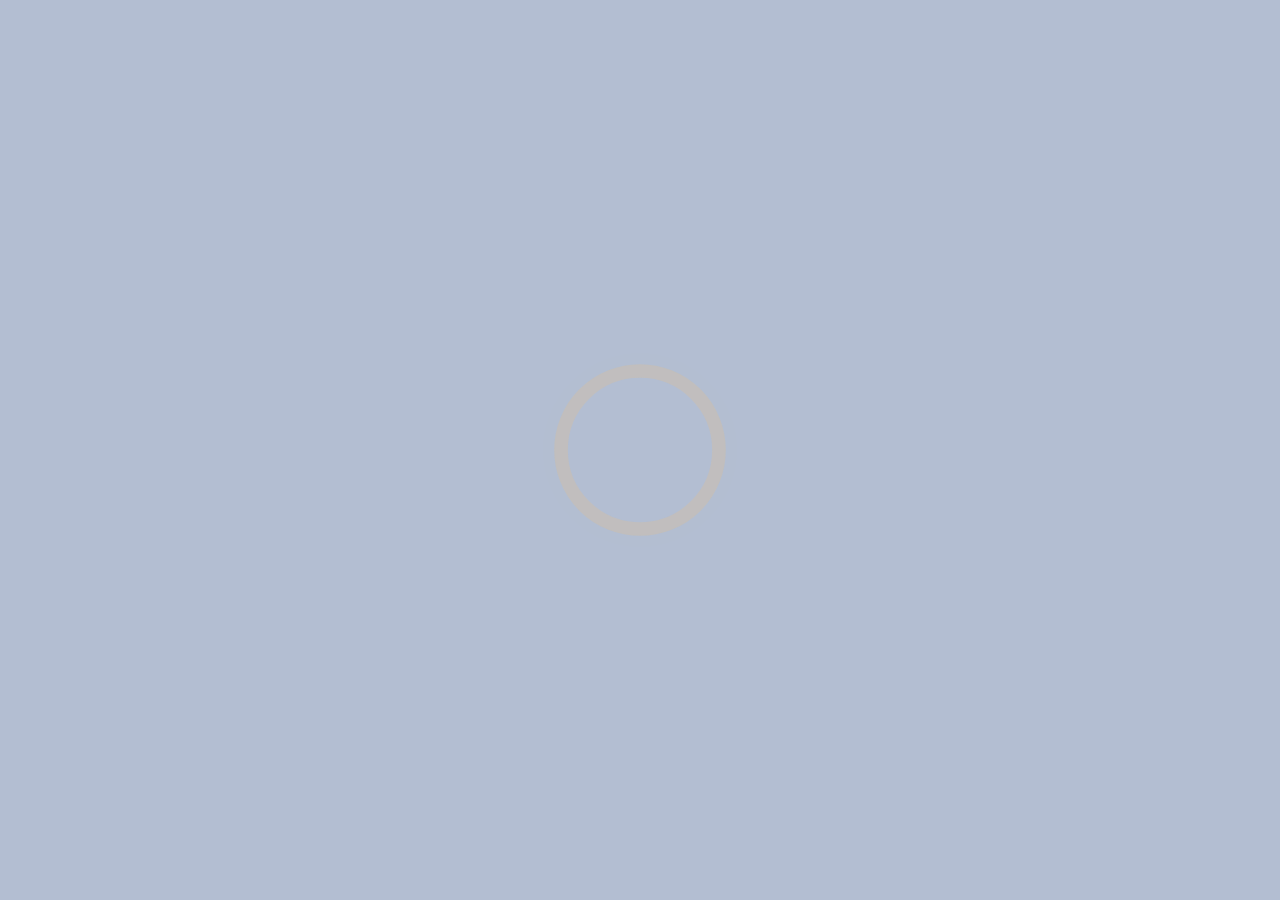
==== commit 719252ba: "Updates" ====
--- a/index.html
+++ b/index.html
@@ -1 +1 @@
-<!doctype html><html lang="en"><head><meta charset="utf-8"/><link rel="icon" href="/favicon.png"/><meta name="viewport" content="width=device-width,initial-scale=1"/><meta name="theme-color" content="#000000"/><meta name="description" content="idk what to put here so ummm, love from hakita"/><link rel="manifest" href="/manifest.json"/><title>Laziness</title><meta name="description" content="idk what to put here so ummm, love from hakita"><meta itemprop="name" content="Laziness"><meta itemprop="description" content="idk what to put here so ummm, love from hakita"><meta itemprop="image" content="https://raw.githubusercontent.com/FloatingBlob/floatingblob.github.io/main/cardshark.jpg"><meta property="og:url" content="https://floatingblob.githu.io"><meta property="og:type" content="website"><meta property="og:title" content="Laziness"><meta property="og:description" content="idk what to put here so ummm, love from hakita"><meta property="og:image" content="https://raw.githubusercontent.com/FloatingBlob/floatingblob.github.io/main/cardshark.jpg"><meta name="twitter:card" content="summary_large_image"><meta name="twitter:title" content="Laziness"><meta name="twitter:description" content="idk what to put here so ummm, love from hakita"><meta name="twitter:image" content="https://raw.githubusercontent.com/FloatingBlob/floatingblob.github.io/main/cardshark.jpg"><script defer="defer" src="/static/js/main.fd1a4409.js"></script><link href="/static/css/main.dd77f2b2.css" rel="stylesheet"></head><body><noscript>You are seeing this because you either have javascript disabled (stinky) or you want to feel like a cool hacker by inspect elementing (even more stinky).</noscript><div id="root"></div></body></html>+<!doctype html><html lang="en"><head><meta charset="utf-8"/><link rel="icon" href="/favicon.png"/><meta name="viewport" content="width=device-width,initial-scale=1"/><meta name="theme-color" content="#000000"/><meta name="description" content="idk what to put here so ummm, love from hakita"/><link rel="manifest" href="/manifest.json"/><title>Laziness</title><meta name="description" content="idk what to put here so ummm, love from hakita"><meta itemprop="name" content="Laziness"><meta itemprop="description" content="idk what to put here so ummm, love from hakita"><meta itemprop="image" content="https://raw.githubusercontent.com/FloatingBlob/floatingblob.github.io/main/cardshark.jpg"><meta property="og:url" content="https://floatingblob.githu.io"><meta property="og:type" content="website"><meta property="og:title" content="Laziness"><meta property="og:description" content="idk what to put here so ummm, love from hakita"><meta property="og:image" content="https://raw.githubusercontent.com/FloatingBlob/floatingblob.github.io/main/cardshark.jpg"><meta name="twitter:card" content="summary_large_image"><meta name="twitter:title" content="Laziness"><meta name="twitter:description" content="idk what to put here so ummm, love from hakita"><meta name="twitter:image" content="https://raw.githubusercontent.com/FloatingBlob/floatingblob.github.io/main/cardshark.jpg"><script defer="defer" src="/static/js/main.eb12b9dd.js"></script><link href="/static/css/main.815e15a1.css" rel="stylesheet"></head><body><noscript>You are seeing this because you either have javascript disabled (stinky) or you want to feel like a cool hacker by inspect elementing (even more stinky).</noscript><div id="root"></div></body></html>--- a/static/css/main.815e15a1.css
+++ b/static/css/main.815e15a1.css
@@ -0,0 +1,7 @@
+@charset "UTF-8";@import url(https://fonts.googleapis.com/css?family=Indie+Flower);body{background-image:repeating-linear-gradient(180deg,#c2cccd,#4d7290);font-family:Indie Flower,sans-serif!important}/*!
+ * Bootstrap  v5.2.2 (https://getbootstrap.com/)
+ * Copyright 2011-2022 The Bootstrap Authors
+ * Copyright 2011-2022 Twitter, Inc.
+ * Licensed under MIT (https://github.com/twbs/bootstrap/blob/main/LICENSE)
+ */:root{--bs-blue:#0d6efd;--bs-indigo:#6610f2;--bs-purple:#6f42c1;--bs-pink:#d63384;--bs-red:#dc3545;--bs-orange:#fd7e14;--bs-yellow:#ffc107;--bs-green:#198754;--bs-teal:#20c997;--bs-cyan:#0dcaf0;--bs-black:#000;--bs-white:#fff;--bs-gray:#6c757d;--bs-gray-dark:#343a40;--bs-gray-100:#f8f9fa;--bs-gray-200:#e9ecef;--bs-gray-300:#dee2e6;--bs-gray-400:#ced4da;--bs-gray-500:#adb5bd;--bs-gray-600:#6c757d;--bs-gray-700:#495057;--bs-gray-800:#343a40;--bs-gray-900:#212529;--bs-primary:#0d6efd;--bs-secondary:#6c757d;--bs-success:#198754;--bs-info:#0dcaf0;--bs-warning:#ffc107;--bs-danger:#dc3545;--bs-light:#f8f9fa;--bs-dark:#212529;--bs-primary-rgb:13,110,253;--bs-secondary-rgb:108,117,125;--bs-success-rgb:25,135,84;--bs-info-rgb:13,202,240;--bs-warning-rgb:255,193,7;--bs-danger-rgb:220,53,69;--bs-light-rgb:248,249,250;--bs-dark-rgb:33,37,41;--bs-white-rgb:255,255,255;--bs-black-rgb:0,0,0;--bs-body-color-rgb:33,37,41;--bs-body-bg-rgb:255,255,255;--bs-font-sans-serif:system-ui,-apple-system,"Segoe UI",Roboto,"Helvetica Neue","Noto Sans","Liberation Sans",Arial,sans-serif,"Apple Color Emoji","Segoe UI Emoji","Segoe UI Symbol","Noto Color Emoji";--bs-font-monospace:SFMono-Regular,Menlo,Monaco,Consolas,"Liberation Mono","Courier New",monospace;--bs-gradient:linear-gradient(180deg,hsla(0,0%,100%,.15),hsla(0,0%,100%,0));--bs-body-font-family:var(--bs-font-sans-serif);--bs-body-font-size:1rem;--bs-body-font-weight:400;--bs-body-line-height:1.5;--bs-body-color:#212529;--bs-body-bg:#fff;--bs-border-width:1px;--bs-border-style:solid;--bs-border-color:#dee2e6;--bs-border-color-translucent:rgba(0,0,0,.175);--bs-border-radius:0.375rem;--bs-border-radius-sm:0.25rem;--bs-border-radius-lg:0.5rem;--bs-border-radius-xl:1rem;--bs-border-radius-2xl:2rem;--bs-border-radius-pill:50rem;--bs-link-color:#0d6efd;--bs-link-hover-color:#0a58ca;--bs-code-color:#d63384;--bs-highlight-bg:#fff3cd}*,:after,:before{box-sizing:border-box}@media (prefers-reduced-motion:no-preference){:root{scroll-behavior:smooth}}body{-webkit-text-size-adjust:100%;-webkit-tap-highlight-color:transparent;background-color:#fff;background-color:var(--bs-body-bg);color:#212529;color:var(--bs-body-color);font-family:system-ui,-apple-system,Segoe UI,Roboto,Helvetica Neue,Noto Sans,Liberation Sans,Arial,sans-serif,Apple Color Emoji,Segoe UI Emoji,Segoe UI Symbol,Noto Color Emoji;font-family:var(--bs-body-font-family);font-size:1rem;font-size:var(--bs-body-font-size);font-weight:400;font-weight:var(--bs-body-font-weight);line-height:1.5;line-height:var(--bs-body-line-height);margin:0;text-align:var(--bs-body-text-align)}hr{border:0;border-top:1px solid;color:inherit;margin:1rem 0;opacity:.25}.h1,.h2,.h3,.h4,.h5,.h6,h1,h2,h3,h4,h5,h6{font-weight:500;line-height:1.2;margin-bottom:.5rem;margin-top:0}.h1,h1{font-size:calc(1.375rem + 1.5vw)}@media (min-width:1200px){.h1,h1{font-size:2.5rem}}.h2,h2{font-size:calc(1.325rem + .9vw)}@media (min-width:1200px){.h2,h2{font-size:2rem}}.h3,h3{font-size:calc(1.3rem + .6vw)}@media (min-width:1200px){.h3,h3{font-size:1.75rem}}.h4,h4{font-size:calc(1.275rem + .3vw)}@media (min-width:1200px){.h4,h4{font-size:1.5rem}}.h5,h5{font-size:1.25rem}.h6,h6{font-size:1rem}p{margin-bottom:1rem;margin-top:0}abbr[title]{cursor:help;-webkit-text-decoration:underline dotted;text-decoration:underline dotted;-webkit-text-decoration-skip-ink:none;text-decoration-skip-ink:none}address{font-style:normal;line-height:inherit;margin-bottom:1rem}ol,ul{padding-left:2rem}dl,ol,ul{margin-bottom:1rem;margin-top:0}ol ol,ol ul,ul ol,ul ul{margin-bottom:0}dt{font-weight:700}dd{margin-bottom:.5rem;margin-left:0}blockquote{margin:0 0 1rem}b,strong{font-weight:bolder}.small,small{font-size:.875em}.mark,mark{background-color:#fff3cd;background-color:var(--bs-highlight-bg);padding:.1875em}sub,sup{font-size:.75em;line-height:0;position:relative;vertical-align:initial}sub{bottom:-.25em}sup{top:-.5em}a{color:#0d6efd;color:var(--bs-link-color);text-decoration:underline}a:hover{color:#0a58ca;color:var(--bs-link-hover-color)}a:not([href]):not([class]),a:not([href]):not([class]):hover{color:inherit;text-decoration:none}code,kbd,pre,samp{font-family:SFMono-Regular,Menlo,Monaco,Consolas,Liberation Mono,Courier New,monospace;font-family:var(--bs-font-monospace);font-size:1em}pre{display:block;font-size:.875em;margin-bottom:1rem;margin-top:0;overflow:auto}pre code{color:inherit;font-size:inherit;word-break:normal}code{word-wrap:break-word;color:#d63384;color:var(--bs-code-color);font-size:.875em}a>code{color:inherit}kbd{background-color:#212529;background-color:var(--bs-body-color);border-radius:.25rem;color:#fff;color:var(--bs-body-bg);font-size:.875em;padding:.1875rem .375rem}kbd kbd{font-size:1em;padding:0}figure{margin:0 0 1rem}img,svg{vertical-align:middle}table{border-collapse:collapse;caption-side:bottom}caption{color:#6c757d;padding-bottom:.5rem;padding-top:.5rem;text-align:left}th{text-align:inherit;text-align:-webkit-match-parent}tbody,td,tfoot,th,thead,tr{border:0 solid;border-color:inherit}label{display:inline-block}button{border-radius:0}button:focus:not(:focus-visible){outline:0}button,input,optgroup,select,textarea{font-family:inherit;font-size:inherit;line-height:inherit;margin:0}button,select{text-transform:none}[role=button]{cursor:pointer}select{word-wrap:normal}select:disabled{opacity:1}[list]:not([type=date]):not([type=datetime-local]):not([type=month]):not([type=week]):not([type=time])::-webkit-calendar-picker-indicator{display:none!important}[type=button],[type=reset],[type=submit],button{-webkit-appearance:button}[type=button]:not(:disabled),[type=reset]:not(:disabled),[type=submit]:not(:disabled),button:not(:disabled){cursor:pointer}::-moz-focus-inner{border-style:none;padding:0}textarea{resize:vertical}fieldset{border:0;margin:0;min-width:0;padding:0}legend{float:left;font-size:calc(1.275rem + .3vw);line-height:inherit;margin-bottom:.5rem;padding:0;width:100%}@media (min-width:1200px){legend{font-size:1.5rem}}legend+*{clear:left}::-webkit-datetime-edit-day-field,::-webkit-datetime-edit-fields-wrapper,::-webkit-datetime-edit-hour-field,::-webkit-datetime-edit-minute,::-webkit-datetime-edit-month-field,::-webkit-datetime-edit-text,::-webkit-datetime-edit-year-field{padding:0}::-webkit-inner-spin-button{height:auto}[type=search]{-webkit-appearance:textfield;outline-offset:-2px}::-webkit-search-decoration{-webkit-appearance:none}::-webkit-color-swatch-wrapper{padding:0}::-webkit-file-upload-button{-webkit-appearance:button;font:inherit}::file-selector-button{-webkit-appearance:button;font:inherit}output{display:inline-block}iframe{border:0}summary{cursor:pointer;display:list-item}progress{vertical-align:initial}[hidden]{display:none!important}.lead{font-size:1.25rem;font-weight:300}.display-1{font-size:calc(1.625rem + 4.5vw);font-weight:300;line-height:1.2}@media (min-width:1200px){.display-1{font-size:5rem}}.display-2{font-size:calc(1.575rem + 3.9vw);font-weight:300;line-height:1.2}@media (min-width:1200px){.display-2{font-size:4.5rem}}.display-3{font-size:calc(1.525rem + 3.3vw);font-weight:300;line-height:1.2}@media (min-width:1200px){.display-3{font-size:4rem}}.display-4{font-size:calc(1.475rem + 2.7vw);font-weight:300;line-height:1.2}@media (min-width:1200px){.display-4{font-size:3.5rem}}.display-5{font-size:calc(1.425rem + 2.1vw);font-weight:300;line-height:1.2}@media (min-width:1200px){.display-5{font-size:3rem}}.display-6{font-size:calc(1.375rem + 1.5vw);font-weight:300;line-height:1.2}@media (min-width:1200px){.display-6{font-size:2.5rem}}.list-inline,.list-unstyled{list-style:none;padding-left:0}.list-inline-item{display:inline-block}.list-inline-item:not(:last-child){margin-right:.5rem}.initialism{font-size:.875em;text-transform:uppercase}.blockquote{font-size:1.25rem;margin-bottom:1rem}.blockquote>:last-child{margin-bottom:0}.blockquote-footer{color:#6c757d;font-size:.875em;margin-bottom:1rem;margin-top:-1rem}.blockquote-footer:before{content:"— "}.img-fluid,.img-thumbnail{height:auto;max-width:100%}.img-thumbnail{background-color:#fff;border:1px solid #dee2e6;border:1px solid var(--bs-border-color);border-radius:.375rem;padding:.25rem}.figure{display:inline-block}.figure-img{line-height:1;margin-bottom:.5rem}.figure-caption{color:#6c757d;font-size:.875em}.container,.container-fluid,.container-lg,.container-md,.container-sm,.container-xl,.container-xxl{--bs-gutter-x:1.5rem;--bs-gutter-y:0;margin-left:auto;margin-right:auto;padding-left:calc(var(--bs-gutter-x)*.5);padding-right:calc(var(--bs-gutter-x)*.5);width:100%}@media (min-width:576px){.container,.container-sm{max-width:540px}}@media (min-width:768px){.container,.container-md,.container-sm{max-width:720px}}@media (min-width:992px){.container,.container-lg,.container-md,.container-sm{max-width:960px}}@media (min-width:1200px){.container,.container-lg,.container-md,.container-sm,.container-xl{max-width:1140px}}@media (min-width:1400px){.container,.container-lg,.container-md,.container-sm,.container-xl,.container-xxl{max-width:1320px}}.row{--bs-gutter-x:1.5rem;--bs-gutter-y:0;display:flex;flex-wrap:wrap;margin-left:calc(var(--bs-gutter-x)*-.5);margin-right:calc(var(--bs-gutter-x)*-.5);margin-top:calc(var(--bs-gutter-y)*-1)}.row>*{flex-shrink:0;margin-top:var(--bs-gutter-y);max-width:100%;padding-left:calc(var(--bs-gutter-x)*.5);padding-right:calc(var(--bs-gutter-x)*.5);width:100%}.col{flex:1 0}.row-cols-auto>*{flex:0 0 auto;width:auto}.row-cols-1>*{flex:0 0 auto;width:100%}.row-cols-2>*{flex:0 0 auto;width:50%}.row-cols-3>*{flex:0 0 auto;width:33.3333333333%}.row-cols-4>*{flex:0 0 auto;width:25%}.row-cols-5>*{flex:0 0 auto;width:20%}.row-cols-6>*{flex:0 0 auto;width:16.6666666667%}.col-auto{flex:0 0 auto;width:auto}.col-1{flex:0 0 auto;width:8.33333333%}.col-2{flex:0 0 auto;width:16.66666667%}.col-3{flex:0 0 auto;width:25%}.col-4{flex:0 0 auto;width:33.33333333%}.col-5{flex:0 0 auto;width:41.66666667%}.col-6{flex:0 0 auto;width:50%}.col-7{flex:0 0 auto;width:58.33333333%}.col-8{flex:0 0 auto;width:66.66666667%}.col-9{flex:0 0 auto;width:75%}.col-10{flex:0 0 auto;width:83.33333333%}.col-11{flex:0 0 auto;width:91.66666667%}.col-12{flex:0 0 auto;width:100%}.offset-1{margin-left:8.33333333%}.offset-2{margin-left:16.66666667%}.offset-3{margin-left:25%}.offset-4{margin-left:33.33333333%}.offset-5{margin-left:41.66666667%}.offset-6{margin-left:50%}.offset-7{margin-left:58.33333333%}.offset-8{margin-left:66.66666667%}.offset-9{margin-left:75%}.offset-10{margin-left:83.33333333%}.offset-11{margin-left:91.66666667%}.g-0,.gx-0{--bs-gutter-x:0}.g-0,.gy-0{--bs-gutter-y:0}.g-1,.gx-1{--bs-gutter-x:0.25rem}.g-1,.gy-1{--bs-gutter-y:0.25rem}.g-2,.gx-2{--bs-gutter-x:0.5rem}.g-2,.gy-2{--bs-gutter-y:0.5rem}.g-3,.gx-3{--bs-gutter-x:1rem}.g-3,.gy-3{--bs-gutter-y:1rem}.g-4,.gx-4{--bs-gutter-x:1.5rem}.g-4,.gy-4{--bs-gutter-y:1.5rem}.g-5,.gx-5{--bs-gutter-x:3rem}.g-5,.gy-5{--bs-gutter-y:3rem}@media (min-width:576px){.col-sm{flex:1 0}.row-cols-sm-auto>*{flex:0 0 auto;width:auto}.row-cols-sm-1>*{flex:0 0 auto;width:100%}.row-cols-sm-2>*{flex:0 0 auto;width:50%}.row-cols-sm-3>*{flex:0 0 auto;width:33.3333333333%}.row-cols-sm-4>*{flex:0 0 auto;width:25%}.row-cols-sm-5>*{flex:0 0 auto;width:20%}.row-cols-sm-6>*{flex:0 0 auto;width:16.6666666667%}.col-sm-auto{flex:0 0 auto;width:auto}.col-sm-1{flex:0 0 auto;width:8.33333333%}.col-sm-2{flex:0 0 auto;width:16.66666667%}.col-sm-3{flex:0 0 auto;width:25%}.col-sm-4{flex:0 0 auto;width:33.33333333%}.col-sm-5{flex:0 0 auto;width:41.66666667%}.col-sm-6{flex:0 0 auto;width:50%}.col-sm-7{flex:0 0 auto;width:58.33333333%}.col-sm-8{flex:0 0 auto;width:66.66666667%}.col-sm-9{flex:0 0 auto;width:75%}.col-sm-10{flex:0 0 auto;width:83.33333333%}.col-sm-11{flex:0 0 auto;width:91.66666667%}.col-sm-12{flex:0 0 auto;width:100%}.offset-sm-0{margin-left:0}.offset-sm-1{margin-left:8.33333333%}.offset-sm-2{margin-left:16.66666667%}.offset-sm-3{margin-left:25%}.offset-sm-4{margin-left:33.33333333%}.offset-sm-5{margin-left:41.66666667%}.offset-sm-6{margin-left:50%}.offset-sm-7{margin-left:58.33333333%}.offset-sm-8{margin-left:66.66666667%}.offset-sm-9{margin-left:75%}.offset-sm-10{margin-left:83.33333333%}.offset-sm-11{margin-left:91.66666667%}.g-sm-0,.gx-sm-0{--bs-gutter-x:0}.g-sm-0,.gy-sm-0{--bs-gutter-y:0}.g-sm-1,.gx-sm-1{--bs-gutter-x:0.25rem}.g-sm-1,.gy-sm-1{--bs-gutter-y:0.25rem}.g-sm-2,.gx-sm-2{--bs-gutter-x:0.5rem}.g-sm-2,.gy-sm-2{--bs-gutter-y:0.5rem}.g-sm-3,.gx-sm-3{--bs-gutter-x:1rem}.g-sm-3,.gy-sm-3{--bs-gutter-y:1rem}.g-sm-4,.gx-sm-4{--bs-gutter-x:1.5rem}.g-sm-4,.gy-sm-4{--bs-gutter-y:1.5rem}.g-sm-5,.gx-sm-5{--bs-gutter-x:3rem}.g-sm-5,.gy-sm-5{--bs-gutter-y:3rem}}@media (min-width:768px){.col-md{flex:1 0}.row-cols-md-auto>*{flex:0 0 auto;width:auto}.row-cols-md-1>*{flex:0 0 auto;width:100%}.row-cols-md-2>*{flex:0 0 auto;width:50%}.row-cols-md-3>*{flex:0 0 auto;width:33.3333333333%}.row-cols-md-4>*{flex:0 0 auto;width:25%}.row-cols-md-5>*{flex:0 0 auto;width:20%}.row-cols-md-6>*{flex:0 0 auto;width:16.6666666667%}.col-md-auto{flex:0 0 auto;width:auto}.col-md-1{flex:0 0 auto;width:8.33333333%}.col-md-2{flex:0 0 auto;width:16.66666667%}.col-md-3{flex:0 0 auto;width:25%}.col-md-4{flex:0 0 auto;width:33.33333333%}.col-md-5{flex:0 0 auto;width:41.66666667%}.col-md-6{flex:0 0 auto;width:50%}.col-md-7{flex:0 0 auto;width:58.33333333%}.col-md-8{flex:0 0 auto;width:66.66666667%}.col-md-9{flex:0 0 auto;width:75%}.col-md-10{flex:0 0 auto;width:83.33333333%}.col-md-11{flex:0 0 auto;width:91.66666667%}.col-md-12{flex:0 0 auto;width:100%}.offset-md-0{margin-left:0}.offset-md-1{margin-left:8.33333333%}.offset-md-2{margin-left:16.66666667%}.offset-md-3{margin-left:25%}.offset-md-4{margin-left:33.33333333%}.offset-md-5{margin-left:41.66666667%}.offset-md-6{margin-left:50%}.offset-md-7{margin-left:58.33333333%}.offset-md-8{margin-left:66.66666667%}.offset-md-9{margin-left:75%}.offset-md-10{margin-left:83.33333333%}.offset-md-11{margin-left:91.66666667%}.g-md-0,.gx-md-0{--bs-gutter-x:0}.g-md-0,.gy-md-0{--bs-gutter-y:0}.g-md-1,.gx-md-1{--bs-gutter-x:0.25rem}.g-md-1,.gy-md-1{--bs-gutter-y:0.25rem}.g-md-2,.gx-md-2{--bs-gutter-x:0.5rem}.g-md-2,.gy-md-2{--bs-gutter-y:0.5rem}.g-md-3,.gx-md-3{--bs-gutter-x:1rem}.g-md-3,.gy-md-3{--bs-gutter-y:1rem}.g-md-4,.gx-md-4{--bs-gutter-x:1.5rem}.g-md-4,.gy-md-4{--bs-gutter-y:1.5rem}.g-md-5,.gx-md-5{--bs-gutter-x:3rem}.g-md-5,.gy-md-5{--bs-gutter-y:3rem}}@media (min-width:992px){.col-lg{flex:1 0}.row-cols-lg-auto>*{flex:0 0 auto;width:auto}.row-cols-lg-1>*{flex:0 0 auto;width:100%}.row-cols-lg-2>*{flex:0 0 auto;width:50%}.row-cols-lg-3>*{flex:0 0 auto;width:33.3333333333%}.row-cols-lg-4>*{flex:0 0 auto;width:25%}.row-cols-lg-5>*{flex:0 0 auto;width:20%}.row-cols-lg-6>*{flex:0 0 auto;width:16.6666666667%}.col-lg-auto{flex:0 0 auto;width:auto}.col-lg-1{flex:0 0 auto;width:8.33333333%}.col-lg-2{flex:0 0 auto;width:16.66666667%}.col-lg-3{flex:0 0 auto;width:25%}.col-lg-4{flex:0 0 auto;width:33.33333333%}.col-lg-5{flex:0 0 auto;width:41.66666667%}.col-lg-6{flex:0 0 auto;width:50%}.col-lg-7{flex:0 0 auto;width:58.33333333%}.col-lg-8{flex:0 0 auto;width:66.66666667%}.col-lg-9{flex:0 0 auto;width:75%}.col-lg-10{flex:0 0 auto;width:83.33333333%}.col-lg-11{flex:0 0 auto;width:91.66666667%}.col-lg-12{flex:0 0 auto;width:100%}.offset-lg-0{margin-left:0}.offset-lg-1{margin-left:8.33333333%}.offset-lg-2{margin-left:16.66666667%}.offset-lg-3{margin-left:25%}.offset-lg-4{margin-left:33.33333333%}.offset-lg-5{margin-left:41.66666667%}.offset-lg-6{margin-left:50%}.offset-lg-7{margin-left:58.33333333%}.offset-lg-8{margin-left:66.66666667%}.offset-lg-9{margin-left:75%}.offset-lg-10{margin-left:83.33333333%}.offset-lg-11{margin-left:91.66666667%}.g-lg-0,.gx-lg-0{--bs-gutter-x:0}.g-lg-0,.gy-lg-0{--bs-gutter-y:0}.g-lg-1,.gx-lg-1{--bs-gutter-x:0.25rem}.g-lg-1,.gy-lg-1{--bs-gutter-y:0.25rem}.g-lg-2,.gx-lg-2{--bs-gutter-x:0.5rem}.g-lg-2,.gy-lg-2{--bs-gutter-y:0.5rem}.g-lg-3,.gx-lg-3{--bs-gutter-x:1rem}.g-lg-3,.gy-lg-3{--bs-gutter-y:1rem}.g-lg-4,.gx-lg-4{--bs-gutter-x:1.5rem}.g-lg-4,.gy-lg-4{--bs-gutter-y:1.5rem}.g-lg-5,.gx-lg-5{--bs-gutter-x:3rem}.g-lg-5,.gy-lg-5{--bs-gutter-y:3rem}}@media (min-width:1200px){.col-xl{flex:1 0}.row-cols-xl-auto>*{flex:0 0 auto;width:auto}.row-cols-xl-1>*{flex:0 0 auto;width:100%}.row-cols-xl-2>*{flex:0 0 auto;width:50%}.row-cols-xl-3>*{flex:0 0 auto;width:33.3333333333%}.row-cols-xl-4>*{flex:0 0 auto;width:25%}.row-cols-xl-5>*{flex:0 0 auto;width:20%}.row-cols-xl-6>*{flex:0 0 auto;width:16.6666666667%}.col-xl-auto{flex:0 0 auto;width:auto}.col-xl-1{flex:0 0 auto;width:8.33333333%}.col-xl-2{flex:0 0 auto;width:16.66666667%}.col-xl-3{flex:0 0 auto;width:25%}.col-xl-4{flex:0 0 auto;width:33.33333333%}.col-xl-5{flex:0 0 auto;width:41.66666667%}.col-xl-6{flex:0 0 auto;width:50%}.col-xl-7{flex:0 0 auto;width:58.33333333%}.col-xl-8{flex:0 0 auto;width:66.66666667%}.col-xl-9{flex:0 0 auto;width:75%}.col-xl-10{flex:0 0 auto;width:83.33333333%}.col-xl-11{flex:0 0 auto;width:91.66666667%}.col-xl-12{flex:0 0 auto;width:100%}.offset-xl-0{margin-left:0}.offset-xl-1{margin-left:8.33333333%}.offset-xl-2{margin-left:16.66666667%}.offset-xl-3{margin-left:25%}.offset-xl-4{margin-left:33.33333333%}.offset-xl-5{margin-left:41.66666667%}.offset-xl-6{margin-left:50%}.offset-xl-7{margin-left:58.33333333%}.offset-xl-8{margin-left:66.66666667%}.offset-xl-9{margin-left:75%}.offset-xl-10{margin-left:83.33333333%}.offset-xl-11{margin-left:91.66666667%}.g-xl-0,.gx-xl-0{--bs-gutter-x:0}.g-xl-0,.gy-xl-0{--bs-gutter-y:0}.g-xl-1,.gx-xl-1{--bs-gutter-x:0.25rem}.g-xl-1,.gy-xl-1{--bs-gutter-y:0.25rem}.g-xl-2,.gx-xl-2{--bs-gutter-x:0.5rem}.g-xl-2,.gy-xl-2{--bs-gutter-y:0.5rem}.g-xl-3,.gx-xl-3{--bs-gutter-x:1rem}.g-xl-3,.gy-xl-3{--bs-gutter-y:1rem}.g-xl-4,.gx-xl-4{--bs-gutter-x:1.5rem}.g-xl-4,.gy-xl-4{--bs-gutter-y:1.5rem}.g-xl-5,.gx-xl-5{--bs-gutter-x:3rem}.g-xl-5,.gy-xl-5{--bs-gutter-y:3rem}}@media (min-width:1400px){.col-xxl{flex:1 0}.row-cols-xxl-auto>*{flex:0 0 auto;width:auto}.row-cols-xxl-1>*{flex:0 0 auto;width:100%}.row-cols-xxl-2>*{flex:0 0 auto;width:50%}.row-cols-xxl-3>*{flex:0 0 auto;width:33.3333333333%}.row-cols-xxl-4>*{flex:0 0 auto;width:25%}.row-cols-xxl-5>*{flex:0 0 auto;width:20%}.row-cols-xxl-6>*{flex:0 0 auto;width:16.6666666667%}.col-xxl-auto{flex:0 0 auto;width:auto}.col-xxl-1{flex:0 0 auto;width:8.33333333%}.col-xxl-2{flex:0 0 auto;width:16.66666667%}.col-xxl-3{flex:0 0 auto;width:25%}.col-xxl-4{flex:0 0 auto;width:33.33333333%}.col-xxl-5{flex:0 0 auto;width:41.66666667%}.col-xxl-6{flex:0 0 auto;width:50%}.col-xxl-7{flex:0 0 auto;width:58.33333333%}.col-xxl-8{flex:0 0 auto;width:66.66666667%}.col-xxl-9{flex:0 0 auto;width:75%}.col-xxl-10{flex:0 0 auto;width:83.33333333%}.col-xxl-11{flex:0 0 auto;width:91.66666667%}.col-xxl-12{flex:0 0 auto;width:100%}.offset-xxl-0{margin-left:0}.offset-xxl-1{margin-left:8.33333333%}.offset-xxl-2{margin-left:16.66666667%}.offset-xxl-3{margin-left:25%}.offset-xxl-4{margin-left:33.33333333%}.offset-xxl-5{margin-left:41.66666667%}.offset-xxl-6{margin-left:50%}.offset-xxl-7{margin-left:58.33333333%}.offset-xxl-8{margin-left:66.66666667%}.offset-xxl-9{margin-left:75%}.offset-xxl-10{margin-left:83.33333333%}.offset-xxl-11{margin-left:91.66666667%}.g-xxl-0,.gx-xxl-0{--bs-gutter-x:0}.g-xxl-0,.gy-xxl-0{--bs-gutter-y:0}.g-xxl-1,.gx-xxl-1{--bs-gutter-x:0.25rem}.g-xxl-1,.gy-xxl-1{--bs-gutter-y:0.25rem}.g-xxl-2,.gx-xxl-2{--bs-gutter-x:0.5rem}.g-xxl-2,.gy-xxl-2{--bs-gutter-y:0.5rem}.g-xxl-3,.gx-xxl-3{--bs-gutter-x:1rem}.g-xxl-3,.gy-xxl-3{--bs-gutter-y:1rem}.g-xxl-4,.gx-xxl-4{--bs-gutter-x:1.5rem}.g-xxl-4,.gy-xxl-4{--bs-gutter-y:1.5rem}.g-xxl-5,.gx-xxl-5{--bs-gutter-x:3rem}.g-xxl-5,.gy-xxl-5{--bs-gutter-y:3rem}}.table{--bs-table-color:var(--bs-body-color);--bs-table-bg:transparent;--bs-table-border-color:var(--bs-border-color);--bs-table-accent-bg:transparent;--bs-table-striped-color:var(--bs-body-color);--bs-table-striped-bg:rgba(0,0,0,.05);--bs-table-active-color:var(--bs-body-color);--bs-table-active-bg:rgba(0,0,0,.1);--bs-table-hover-color:var(--bs-body-color);--bs-table-hover-bg:rgba(0,0,0,.075);border-color:var(--bs-table-border-color);color:var(--bs-table-color);margin-bottom:1rem;vertical-align:top;width:100%}.table>:not(caption)>*>*{background-color:var(--bs-table-bg);border-bottom-width:1px;box-shadow:inset 0 0 0 9999px var(--bs-table-accent-bg);padding:.5rem}.table>tbody{vertical-align:inherit}.table>thead{vertical-align:bottom}.table-group-divider{border-top:2px solid}.caption-top{caption-side:top}.table-sm>:not(caption)>*>*{padding:.25rem}.table-bordered>:not(caption)>*{border-width:1px 0}.table-bordered>:not(caption)>*>*{border-width:0 1px}.table-borderless>:not(caption)>*>*{border-bottom-width:0}.table-borderless>:not(:first-child){border-top-width:0}.table-striped-columns>:not(caption)>tr>:nth-child(2n),.table-striped>tbody>tr:nth-of-type(odd)>*{--bs-table-accent-bg:var(--bs-table-striped-bg);color:var(--bs-table-striped-color)}.table-active{--bs-table-accent-bg:var(--bs-table-active-bg);color:var(--bs-table-active-color)}.table-hover>tbody>tr:hover>*{--bs-table-accent-bg:var(--bs-table-hover-bg);color:var(--bs-table-hover-color)}.table-primary{--bs-table-color:#000;--bs-table-bg:#cfe2ff;--bs-table-border-color:#bacbe6;--bs-table-striped-bg:#c5d7f2;--bs-table-striped-color:#000;--bs-table-active-bg:#bacbe6;--bs-table-active-color:#000;--bs-table-hover-bg:#bfd1ec;--bs-table-hover-color:#000}.table-primary,.table-secondary{border-color:var(--bs-table-border-color);color:var(--bs-table-color)}.table-secondary{--bs-table-color:#000;--bs-table-bg:#e2e3e5;--bs-table-border-color:#cbccce;--bs-table-striped-bg:#d7d8da;--bs-table-striped-color:#000;--bs-table-active-bg:#cbccce;--bs-table-active-color:#000;--bs-table-hover-bg:#d1d2d4;--bs-table-hover-color:#000}.table-success{--bs-table-color:#000;--bs-table-bg:#d1e7dd;--bs-table-border-color:#bcd0c7;--bs-table-striped-bg:#c7dbd2;--bs-table-striped-color:#000;--bs-table-active-bg:#bcd0c7;--bs-table-active-color:#000;--bs-table-hover-bg:#c1d6cc;--bs-table-hover-color:#000}.table-info,.table-success{border-color:var(--bs-table-border-color);color:var(--bs-table-color)}.table-info{--bs-table-color:#000;--bs-table-bg:#cff4fc;--bs-table-border-color:#badce3;--bs-table-striped-bg:#c5e8ef;--bs-table-striped-color:#000;--bs-table-active-bg:#badce3;--bs-table-active-color:#000;--bs-table-hover-bg:#bfe2e9;--bs-table-hover-color:#000}.table-warning{--bs-table-color:#000;--bs-table-bg:#fff3cd;--bs-table-border-color:#e6dbb9;--bs-table-striped-bg:#f2e7c3;--bs-table-striped-color:#000;--bs-table-active-bg:#e6dbb9;--bs-table-active-color:#000;--bs-table-hover-bg:#ece1be;--bs-table-hover-color:#000}.table-danger,.table-warning{border-color:var(--bs-table-border-color);color:var(--bs-table-color)}.table-danger{--bs-table-color:#000;--bs-table-bg:#f8d7da;--bs-table-border-color:#dfc2c4;--bs-table-striped-bg:#eccccf;--bs-table-striped-color:#000;--bs-table-active-bg:#dfc2c4;--bs-table-active-color:#000;--bs-table-hover-bg:#e5c7ca;--bs-table-hover-color:#000}.table-light{--bs-table-color:#000;--bs-table-bg:#f8f9fa;--bs-table-border-color:#dfe0e1;--bs-table-striped-bg:#ecedee;--bs-table-striped-color:#000;--bs-table-active-bg:#dfe0e1;--bs-table-active-color:#000;--bs-table-hover-bg:#e5e6e7;--bs-table-hover-color:#000}.table-dark,.table-light{border-color:var(--bs-table-border-color);color:var(--bs-table-color)}.table-dark{--bs-table-color:#fff;--bs-table-bg:#212529;--bs-table-border-color:#373b3e;--bs-table-striped-bg:#2c3034;--bs-table-striped-color:#fff;--bs-table-active-bg:#373b3e;--bs-table-active-color:#fff;--bs-table-hover-bg:#323539;--bs-table-hover-color:#fff}.table-responsive{-webkit-overflow-scrolling:touch;overflow-x:auto}@media (max-width:575.98px){.table-responsive-sm{-webkit-overflow-scrolling:touch;overflow-x:auto}}@media (max-width:767.98px){.table-responsive-md{-webkit-overflow-scrolling:touch;overflow-x:auto}}@media (max-width:991.98px){.table-responsive-lg{-webkit-overflow-scrolling:touch;overflow-x:auto}}@media (max-width:1199.98px){.table-responsive-xl{-webkit-overflow-scrolling:touch;overflow-x:auto}}@media (max-width:1399.98px){.table-responsive-xxl{-webkit-overflow-scrolling:touch;overflow-x:auto}}.form-label{margin-bottom:.5rem}.col-form-label{font-size:inherit;line-height:1.5;margin-bottom:0;padding-bottom:calc(.375rem + 1px);padding-top:calc(.375rem + 1px)}.col-form-label-lg{font-size:1.25rem;padding-bottom:calc(.5rem + 1px);padding-top:calc(.5rem + 1px)}.col-form-label-sm{font-size:.875rem;padding-bottom:calc(.25rem + 1px);padding-top:calc(.25rem + 1px)}.form-text{color:#6c757d;font-size:.875em;margin-top:.25rem}.form-control{-webkit-appearance:none;appearance:none;background-clip:padding-box;background-color:#fff;border:1px solid #ced4da;border-radius:.375rem;color:#212529;display:block;font-size:1rem;font-weight:400;line-height:1.5;padding:.375rem .75rem;transition:border-color .15s ease-in-out,box-shadow .15s ease-in-out;width:100%}@media (prefers-reduced-motion:reduce){.form-control{transition:none}}.form-control[type=file]{overflow:hidden}.form-control[type=file]:not(:disabled):not([readonly]){cursor:pointer}.form-control:focus{background-color:#fff;border-color:#86b7fe;box-shadow:0 0 0 .25rem rgba(13,110,253,.25);color:#212529;outline:0}.form-control::-webkit-date-and-time-value{height:1.5em}.form-control::-webkit-input-placeholder{color:#6c757d;opacity:1}.form-control::placeholder{color:#6c757d;opacity:1}.form-control:disabled{background-color:#e9ecef;opacity:1}.form-control::-webkit-file-upload-button{-webkit-margin-end:.75rem;background-color:#e9ecef;border:0 solid;border-color:inherit;border-inline-end-width:1px;border-radius:0;color:#212529;margin:-.375rem -.75rem;margin-inline-end:.75rem;padding:.375rem .75rem;pointer-events:none;-webkit-transition:color .15s ease-in-out,background-color .15s ease-in-out,border-color .15s ease-in-out,box-shadow .15s ease-in-out;transition:color .15s ease-in-out,background-color .15s ease-in-out,border-color .15s ease-in-out,box-shadow .15s ease-in-out}.form-control::file-selector-button{-webkit-margin-end:.75rem;background-color:#e9ecef;border:0 solid;border-color:inherit;border-inline-end-width:1px;border-radius:0;color:#212529;margin:-.375rem -.75rem;margin-inline-end:.75rem;padding:.375rem .75rem;pointer-events:none;transition:color .15s ease-in-out,background-color .15s ease-in-out,border-color .15s ease-in-out,box-shadow .15s ease-in-out}@media (prefers-reduced-motion:reduce){.form-control::-webkit-file-upload-button{-webkit-transition:none;transition:none}.form-control::file-selector-button{transition:none}}.form-control:hover:not(:disabled):not([readonly])::-webkit-file-upload-button{background-color:#dde0e3}.form-control:hover:not(:disabled):not([readonly])::file-selector-button{background-color:#dde0e3}.form-control-plaintext{background-color:initial;border:solid transparent;border-width:1px 0;color:#212529;display:block;line-height:1.5;margin-bottom:0;padding:.375rem 0;width:100%}.form-control-plaintext:focus{outline:0}.form-control-plaintext.form-control-lg,.form-control-plaintext.form-control-sm{padding-left:0;padding-right:0}.form-control-sm{border-radius:.25rem;font-size:.875rem;min-height:calc(1.5em + .5rem + 2px);padding:.25rem .5rem}.form-control-sm::-webkit-file-upload-button{-webkit-margin-end:.5rem;margin:-.25rem -.5rem;margin-inline-end:.5rem;padding:.25rem .5rem}.form-control-sm::file-selector-button{-webkit-margin-end:.5rem;margin:-.25rem -.5rem;margin-inline-end:.5rem;padding:.25rem .5rem}.form-control-lg{border-radius:.5rem;font-size:1.25rem;min-height:calc(1.5em + 1rem + 2px);padding:.5rem 1rem}.form-control-lg::-webkit-file-upload-button{-webkit-margin-end:1rem;margin:-.5rem -1rem;margin-inline-end:1rem;padding:.5rem 1rem}.form-control-lg::file-selector-button{-webkit-margin-end:1rem;margin:-.5rem -1rem;margin-inline-end:1rem;padding:.5rem 1rem}textarea.form-control{min-height:calc(1.5em + .75rem + 2px)}textarea.form-control-sm{min-height:calc(1.5em + .5rem + 2px)}textarea.form-control-lg{min-height:calc(1.5em + 1rem + 2px)}.form-control-color{height:calc(1.5em + .75rem + 2px);padding:.375rem;width:3rem}.form-control-color:not(:disabled):not([readonly]){cursor:pointer}.form-control-color::-moz-color-swatch{border:0!important;border-radius:.375rem}.form-control-color::-webkit-color-swatch{border-radius:.375rem}.form-control-color.form-control-sm{height:calc(1.5em + .5rem + 2px)}.form-control-color.form-control-lg{height:calc(1.5em + 1rem + 2px)}.form-select{-moz-padding-start:calc(.75rem - 3px);-webkit-appearance:none;appearance:none;background-color:#fff;background-image:url("data:image/svg+xml;charset=utf-8,%3Csvg xmlns='http://www.w3.org/2000/svg' viewBox='0 0 16 16'%3E%3Cpath fill='none' stroke='%23343a40' stroke-linecap='round' stroke-linejoin='round' stroke-width='2' d='m2 5 6 6 6-6'/%3E%3C/svg%3E");background-position:right .75rem center;background-repeat:no-repeat;background-size:16px 12px;border:1px solid #ced4da;border-radius:.375rem;color:#212529;display:block;font-size:1rem;font-weight:400;line-height:1.5;padding:.375rem 2.25rem .375rem .75rem;transition:border-color .15s ease-in-out,box-shadow .15s ease-in-out;width:100%}@media (prefers-reduced-motion:reduce){.form-select{transition:none}}.form-select:focus{border-color:#86b7fe;box-shadow:0 0 0 .25rem rgba(13,110,253,.25);outline:0}.form-select[multiple],.form-select[size]:not([size="1"]){background-image:none;padding-right:.75rem}.form-select:disabled{background-color:#e9ecef}.form-select:-moz-focusring{color:transparent;text-shadow:0 0 0 #212529}.form-select-sm{border-radius:.25rem;font-size:.875rem;padding-bottom:.25rem;padding-left:.5rem;padding-top:.25rem}.form-select-lg{border-radius:.5rem;font-size:1.25rem;padding-bottom:.5rem;padding-left:1rem;padding-top:.5rem}.form-check{display:block;margin-bottom:.125rem;min-height:1.5rem;padding-left:1.5em}.form-check .form-check-input{float:left;margin-left:-1.5em}.form-check-reverse{padding-left:0;padding-right:1.5em;text-align:right}.form-check-reverse .form-check-input{float:right;margin-left:0;margin-right:-1.5em}.form-check-input{-webkit-appearance:none;appearance:none;background-color:#fff;background-position:50%;background-repeat:no-repeat;background-size:contain;border:1px solid rgba(0,0,0,.25);height:1em;margin-top:.25em;-webkit-print-color-adjust:exact;print-color-adjust:exact;vertical-align:top;width:1em}.form-check-input[type=checkbox]{border-radius:.25em}.form-check-input[type=radio]{border-radius:50%}.form-check-input:active{-webkit-filter:brightness(90%);filter:brightness(90%)}.form-check-input:focus{border-color:#86b7fe;box-shadow:0 0 0 .25rem rgba(13,110,253,.25);outline:0}.form-check-input:checked{background-color:#0d6efd;border-color:#0d6efd}.form-check-input:checked[type=checkbox]{background-image:url("data:image/svg+xml;charset=utf-8,%3Csvg xmlns='http://www.w3.org/2000/svg' viewBox='0 0 20 20'%3E%3Cpath fill='none' stroke='%23fff' stroke-linecap='round' stroke-linejoin='round' stroke-width='3' d='m6 10 3 3 6-6'/%3E%3C/svg%3E")}.form-check-input:checked[type=radio]{background-image:url("data:image/svg+xml;charset=utf-8,%3Csvg xmlns='http://www.w3.org/2000/svg' viewBox='-4 -4 8 8'%3E%3Ccircle r='2' fill='%23fff'/%3E%3C/svg%3E")}.form-check-input[type=checkbox]:indeterminate{background-color:#0d6efd;background-image:url("data:image/svg+xml;charset=utf-8,%3Csvg xmlns='http://www.w3.org/2000/svg' viewBox='0 0 20 20'%3E%3Cpath fill='none' stroke='%23fff' stroke-linecap='round' stroke-linejoin='round' stroke-width='3' d='M6 10h8'/%3E%3C/svg%3E");border-color:#0d6efd}.form-check-input:disabled{-webkit-filter:none;filter:none;opacity:.5;pointer-events:none}.form-check-input:disabled~.form-check-label,.form-check-input[disabled]~.form-check-label{cursor:default;opacity:.5}.form-switch{padding-left:2.5em}.form-switch .form-check-input{background-image:url("data:image/svg+xml;charset=utf-8,%3Csvg xmlns='http://www.w3.org/2000/svg' viewBox='-4 -4 8 8'%3E%3Ccircle r='3' fill='rgba(0, 0, 0, 0.25)'/%3E%3C/svg%3E");background-position:0;border-radius:2em;margin-left:-2.5em;transition:background-position .15s ease-in-out;width:2em}@media (prefers-reduced-motion:reduce){.form-switch .form-check-input{transition:none}}.form-switch .form-check-input:focus{background-image:url("data:image/svg+xml;charset=utf-8,%3Csvg xmlns='http://www.w3.org/2000/svg' viewBox='-4 -4 8 8'%3E%3Ccircle r='3' fill='%2386b7fe'/%3E%3C/svg%3E")}.form-switch .form-check-input:checked{background-image:url("data:image/svg+xml;charset=utf-8,%3Csvg xmlns='http://www.w3.org/2000/svg' viewBox='-4 -4 8 8'%3E%3Ccircle r='3' fill='%23fff'/%3E%3C/svg%3E");background-position:100%}.form-switch.form-check-reverse{padding-left:0;padding-right:2.5em}.form-switch.form-check-reverse .form-check-input{margin-left:0;margin-right:-2.5em}.form-check-inline{display:inline-block;margin-right:1rem}.btn-check{clip:rect(0,0,0,0);pointer-events:none;position:absolute}.btn-check:disabled+.btn,.btn-check[disabled]+.btn{-webkit-filter:none;filter:none;opacity:.65;pointer-events:none}.form-range{-webkit-appearance:none;appearance:none;background-color:initial;height:1.5rem;padding:0;width:100%}.form-range:focus{outline:0}.form-range:focus::-webkit-slider-thumb{box-shadow:0 0 0 1px #fff,0 0 0 .25rem rgba(13,110,253,.25)}.form-range:focus::-moz-range-thumb{box-shadow:0 0 0 1px #fff,0 0 0 .25rem rgba(13,110,253,.25)}.form-range::-moz-focus-outer{border:0}.form-range::-webkit-slider-thumb{-webkit-appearance:none;appearance:none;background-color:#0d6efd;border:0;border-radius:1rem;height:1rem;margin-top:-.25rem;-webkit-transition:background-color .15s ease-in-out,border-color .15s ease-in-out,box-shadow .15s ease-in-out;transition:background-color .15s ease-in-out,border-color .15s ease-in-out,box-shadow .15s ease-in-out;width:1rem}@media (prefers-reduced-motion:reduce){.form-range::-webkit-slider-thumb{-webkit-transition:none;transition:none}}.form-range::-webkit-slider-thumb:active{background-color:#b6d4fe}.form-range::-webkit-slider-runnable-track{background-color:#dee2e6;border-color:transparent;border-radius:1rem;color:transparent;cursor:pointer;height:.5rem;width:100%}.form-range::-moz-range-thumb{appearance:none;background-color:#0d6efd;border:0;border-radius:1rem;height:1rem;-moz-transition:background-color .15s ease-in-out,border-color .15s ease-in-out,box-shadow .15s ease-in-out;transition:background-color .15s ease-in-out,border-color .15s ease-in-out,box-shadow .15s ease-in-out;width:1rem}@media (prefers-reduced-motion:reduce){.form-range::-moz-range-thumb{-moz-transition:none;transition:none}}.form-range::-moz-range-thumb:active{background-color:#b6d4fe}.form-range::-moz-range-track{background-color:#dee2e6;border-color:transparent;border-radius:1rem;color:transparent;cursor:pointer;height:.5rem;width:100%}.form-range:disabled{pointer-events:none}.form-range:disabled::-webkit-slider-thumb{background-color:#adb5bd}.form-range:disabled::-moz-range-thumb{background-color:#adb5bd}.form-floating{position:relative}.form-floating>.form-control,.form-floating>.form-control-plaintext,.form-floating>.form-select{height:calc(3.5rem + 2px);line-height:1.25}.form-floating>label{border:1px solid transparent;height:100%;left:0;overflow:hidden;padding:1rem .75rem;pointer-events:none;position:absolute;text-align:start;text-overflow:ellipsis;top:0;-webkit-transform-origin:0 0;transform-origin:0 0;transition:opacity .1s ease-in-out,-webkit-transform .1s ease-in-out;transition:opacity .1s ease-in-out,transform .1s ease-in-out;transition:opacity .1s ease-in-out,transform .1s ease-in-out,-webkit-transform .1s ease-in-out;white-space:nowrap;width:100%}@media (prefers-reduced-motion:reduce){.form-floating>label{transition:none}}.form-floating>.form-control,.form-floating>.form-control-plaintext{padding:1rem .75rem}.form-floating>.form-control-plaintext::-webkit-input-placeholder,.form-floating>.form-control::-webkit-input-placeholder{color:transparent}.form-floating>.form-control-plaintext::placeholder,.form-floating>.form-control::placeholder{color:transparent}.form-floating>.form-control-plaintext:focus,.form-floating>.form-control-plaintext:not(:placeholder-shown),.form-floating>.form-control:focus,.form-floating>.form-control:not(:placeholder-shown){padding-bottom:.625rem;padding-top:1.625rem}.form-floating>.form-control-plaintext:-webkit-autofill,.form-floating>.form-control:-webkit-autofill{padding-bottom:.625rem;padding-top:1.625rem}.form-floating>.form-select{padding-bottom:.625rem;padding-top:1.625rem}.form-floating>.form-control-plaintext~label,.form-floating>.form-control:focus~label,.form-floating>.form-control:not(:placeholder-shown)~label,.form-floating>.form-select~label{opacity:.65;-webkit-transform:scale(.85) translateY(-.5rem) translateX(.15rem);transform:scale(.85) translateY(-.5rem) translateX(.15rem)}.form-floating>.form-control:-webkit-autofill~label{opacity:.65;-webkit-transform:scale(.85) translateY(-.5rem) translateX(.15rem);transform:scale(.85) translateY(-.5rem) translateX(.15rem)}.form-floating>.form-control-plaintext~label{border-width:1px 0}.input-group{align-items:stretch;display:flex;flex-wrap:wrap;position:relative;width:100%}.input-group>.form-control,.input-group>.form-floating,.input-group>.form-select{flex:1 1 auto;min-width:0;position:relative;width:1%}.input-group>.form-control:focus,.input-group>.form-floating:focus-within,.input-group>.form-select:focus{z-index:5}.input-group .btn{position:relative;z-index:2}.input-group .btn:focus{z-index:5}.input-group-text{align-items:center;background-color:#e9ecef;border:1px solid #ced4da;border-radius:.375rem;color:#212529;display:flex;font-size:1rem;font-weight:400;line-height:1.5;padding:.375rem .75rem;text-align:center;white-space:nowrap}.input-group-lg>.btn,.input-group-lg>.form-control,.input-group-lg>.form-select,.input-group-lg>.input-group-text{border-radius:.5rem;font-size:1.25rem;padding:.5rem 1rem}.input-group-sm>.btn,.input-group-sm>.form-control,.input-group-sm>.form-select,.input-group-sm>.input-group-text{border-radius:.25rem;font-size:.875rem;padding:.25rem .5rem}.input-group-lg>.form-select,.input-group-sm>.form-select{padding-right:3rem}.input-group.has-validation>.dropdown-toggle:nth-last-child(n+4),.input-group.has-validation>.form-floating:nth-last-child(n+3)>.form-control,.input-group.has-validation>.form-floating:nth-last-child(n+3)>.form-select,.input-group.has-validation>:nth-last-child(n+3):not(.dropdown-toggle):not(.dropdown-menu):not(.form-floating),.input-group:not(.has-validation)>.dropdown-toggle:nth-last-child(n+3),.input-group:not(.has-validation)>.form-floating:not(:last-child)>.form-control,.input-group:not(.has-validation)>.form-floating:not(:last-child)>.form-select,.input-group:not(.has-validation)>:not(:last-child):not(.dropdown-toggle):not(.dropdown-menu):not(.form-floating){border-bottom-right-radius:0;border-top-right-radius:0}.input-group>:not(:first-child):not(.dropdown-menu):not(.valid-tooltip):not(.valid-feedback):not(.invalid-tooltip):not(.invalid-feedback){border-bottom-left-radius:0;border-top-left-radius:0;margin-left:-1px}.input-group>.form-floating:not(:first-child)>.form-control,.input-group>.form-floating:not(:first-child)>.form-select{border-bottom-left-radius:0;border-top-left-radius:0}.valid-feedback{color:#198754;display:none;font-size:.875em;margin-top:.25rem;width:100%}.valid-tooltip{background-color:rgba(25,135,84,.9);border-radius:.375rem;color:#fff;display:none;font-size:.875rem;margin-top:.1rem;max-width:100%;padding:.25rem .5rem;position:absolute;top:100%;z-index:5}.is-valid~.valid-feedback,.is-valid~.valid-tooltip,.was-validated :valid~.valid-feedback,.was-validated :valid~.valid-tooltip{display:block}.form-control.is-valid,.was-validated .form-control:valid{background-image:url("data:image/svg+xml;charset=utf-8,%3Csvg xmlns='http://www.w3.org/2000/svg' viewBox='0 0 8 8'%3E%3Cpath fill='%23198754' d='M2.3 6.73.6 4.53c-.4-1.04.46-1.4 1.1-.8l1.1 1.4 3.4-3.8c.6-.63 1.6-.27 1.2.7l-4 4.6c-.43.5-.8.4-1.1.1z'/%3E%3C/svg%3E");background-position:right calc(.375em + .1875rem) center;background-repeat:no-repeat;background-size:calc(.75em + .375rem) calc(.75em + .375rem);border-color:#198754;padding-right:calc(1.5em + .75rem)}.form-control.is-valid:focus,.was-validated .form-control:valid:focus{border-color:#198754;box-shadow:0 0 0 .25rem rgba(25,135,84,.25)}.was-validated textarea.form-control:valid,textarea.form-control.is-valid{background-position:top calc(.375em + .1875rem) right calc(.375em + .1875rem);padding-right:calc(1.5em + .75rem)}.form-select.is-valid,.was-validated .form-select:valid{border-color:#198754}.form-select.is-valid:not([multiple]):not([size]),.form-select.is-valid:not([multiple])[size="1"],.was-validated .form-select:valid:not([multiple]):not([size]),.was-validated .form-select:valid:not([multiple])[size="1"]{background-image:url("data:image/svg+xml;charset=utf-8,%3Csvg xmlns='http://www.w3.org/2000/svg' viewBox='0 0 16 16'%3E%3Cpath fill='none' stroke='%23343a40' stroke-linecap='round' stroke-linejoin='round' stroke-width='2' d='m2 5 6 6 6-6'/%3E%3C/svg%3E"),url("data:image/svg+xml;charset=utf-8,%3Csvg xmlns='http://www.w3.org/2000/svg' viewBox='0 0 8 8'%3E%3Cpath fill='%23198754' d='M2.3 6.73.6 4.53c-.4-1.04.46-1.4 1.1-.8l1.1 1.4 3.4-3.8c.6-.63 1.6-.27 1.2.7l-4 4.6c-.43.5-.8.4-1.1.1z'/%3E%3C/svg%3E");background-position:right .75rem center,center right 2.25rem;background-size:16px 12px,calc(.75em + .375rem) calc(.75em + .375rem);padding-right:4.125rem}.form-select.is-valid:focus,.was-validated .form-select:valid:focus{border-color:#198754;box-shadow:0 0 0 .25rem rgba(25,135,84,.25)}.form-control-color.is-valid,.was-validated .form-control-color:valid{width:calc(3.75rem + 1.5em)}.form-check-input.is-valid,.was-validated .form-check-input:valid{border-color:#198754}.form-check-input.is-valid:checked,.was-validated .form-check-input:valid:checked{background-color:#198754}.form-check-input.is-valid:focus,.was-validated .form-check-input:valid:focus{box-shadow:0 0 0 .25rem rgba(25,135,84,.25)}.form-check-input.is-valid~.form-check-label,.was-validated .form-check-input:valid~.form-check-label{color:#198754}.form-check-inline .form-check-input~.valid-feedback{margin-left:.5em}.input-group>.form-control:not(:focus).is-valid,.input-group>.form-floating:not(:focus-within).is-valid,.input-group>.form-select:not(:focus).is-valid,.was-validated .input-group>.form-control:not(:focus):valid,.was-validated .input-group>.form-floating:not(:focus-within):valid,.was-validated .input-group>.form-select:not(:focus):valid{z-index:3}.invalid-feedback{color:#dc3545;display:none;font-size:.875em;margin-top:.25rem;width:100%}.invalid-tooltip{background-color:rgba(220,53,69,.9);border-radius:.375rem;color:#fff;display:none;font-size:.875rem;margin-top:.1rem;max-width:100%;padding:.25rem .5rem;position:absolute;top:100%;z-index:5}.is-invalid~.invalid-feedback,.is-invalid~.invalid-tooltip,.was-validated :invalid~.invalid-feedback,.was-validated :invalid~.invalid-tooltip{display:block}.form-control.is-invalid,.was-validated .form-control:invalid{background-image:url("data:image/svg+xml;charset=utf-8,%3Csvg xmlns='http://www.w3.org/2000/svg' width='12' height='12' fill='none' stroke='%23dc3545'%3E%3Ccircle cx='6' cy='6' r='4.5'/%3E%3Cpath stroke-linejoin='round' d='M5.8 3.6h.4L6 6.5z'/%3E%3Ccircle cx='6' cy='8.2' r='.6' fill='%23dc3545' stroke='none'/%3E%3C/svg%3E");background-position:right calc(.375em + .1875rem) center;background-repeat:no-repeat;background-size:calc(.75em + .375rem) calc(.75em + .375rem);border-color:#dc3545;padding-right:calc(1.5em + .75rem)}.form-control.is-invalid:focus,.was-validated .form-control:invalid:focus{border-color:#dc3545;box-shadow:0 0 0 .25rem rgba(220,53,69,.25)}.was-validated textarea.form-control:invalid,textarea.form-control.is-invalid{background-position:top calc(.375em + .1875rem) right calc(.375em + .1875rem);padding-right:calc(1.5em + .75rem)}.form-select.is-invalid,.was-validated .form-select:invalid{border-color:#dc3545}.form-select.is-invalid:not([multiple]):not([size]),.form-select.is-invalid:not([multiple])[size="1"],.was-validated .form-select:invalid:not([multiple]):not([size]),.was-validated .form-select:invalid:not([multiple])[size="1"]{background-image:url("data:image/svg+xml;charset=utf-8,%3Csvg xmlns='http://www.w3.org/2000/svg' viewBox='0 0 16 16'%3E%3Cpath fill='none' stroke='%23343a40' stroke-linecap='round' stroke-linejoin='round' stroke-width='2' d='m2 5 6 6 6-6'/%3E%3C/svg%3E"),url("data:image/svg+xml;charset=utf-8,%3Csvg xmlns='http://www.w3.org/2000/svg' width='12' height='12' fill='none' stroke='%23dc3545'%3E%3Ccircle cx='6' cy='6' r='4.5'/%3E%3Cpath stroke-linejoin='round' d='M5.8 3.6h.4L6 6.5z'/%3E%3Ccircle cx='6' cy='8.2' r='.6' fill='%23dc3545' stroke='none'/%3E%3C/svg%3E");background-position:right .75rem center,center right 2.25rem;background-size:16px 12px,calc(.75em + .375rem) calc(.75em + .375rem);padding-right:4.125rem}.form-select.is-invalid:focus,.was-validated .form-select:invalid:focus{border-color:#dc3545;box-shadow:0 0 0 .25rem rgba(220,53,69,.25)}.form-control-color.is-invalid,.was-validated .form-control-color:invalid{width:calc(3.75rem + 1.5em)}.form-check-input.is-invalid,.was-validated .form-check-input:invalid{border-color:#dc3545}.form-check-input.is-invalid:checked,.was-validated .form-check-input:invalid:checked{background-color:#dc3545}.form-check-input.is-invalid:focus,.was-validated .form-check-input:invalid:focus{box-shadow:0 0 0 .25rem rgba(220,53,69,.25)}.form-check-input.is-invalid~.form-check-label,.was-validated .form-check-input:invalid~.form-check-label{color:#dc3545}.form-check-inline .form-check-input~.invalid-feedback{margin-left:.5em}.input-group>.form-control:not(:focus).is-invalid,.input-group>.form-floating:not(:focus-within).is-invalid,.input-group>.form-select:not(:focus).is-invalid,.was-validated .input-group>.form-control:not(:focus):invalid,.was-validated .input-group>.form-floating:not(:focus-within):invalid,.was-validated .input-group>.form-select:not(:focus):invalid{z-index:4}.btn{--bs-btn-padding-x:0.75rem;--bs-btn-padding-y:0.375rem;--bs-btn-font-family: ;--bs-btn-font-size:1rem;--bs-btn-font-weight:400;--bs-btn-line-height:1.5;--bs-btn-color:#212529;--bs-btn-bg:transparent;--bs-btn-border-width:1px;--bs-btn-border-color:transparent;--bs-btn-border-radius:0.375rem;--bs-btn-hover-border-color:transparent;--bs-btn-box-shadow:inset 0 1px 0 hsla(0,0%,100%,.15),0 1px 1px rgba(0,0,0,.075);--bs-btn-disabled-opacity:0.65;--bs-btn-focus-box-shadow:0 0 0 0.25rem rgba(var(--bs-btn-focus-shadow-rgb),.5);background-color:var(--bs-btn-bg);border:var(--bs-btn-border-width) solid var(--bs-btn-border-color);border-radius:var(--bs-btn-border-radius);color:var(--bs-btn-color);cursor:pointer;display:inline-block;font-family:var(--bs-btn-font-family);font-size:var(--bs-btn-font-size);font-weight:var(--bs-btn-font-weight);line-height:var(--bs-btn-line-height);padding:var(--bs-btn-padding-y) var(--bs-btn-padding-x);text-align:center;text-decoration:none;transition:color .15s ease-in-out,background-color .15s ease-in-out,border-color .15s ease-in-out,box-shadow .15s ease-in-out;-webkit-user-select:none;user-select:none;vertical-align:middle}@media (prefers-reduced-motion:reduce){.btn{transition:none}}.btn:hover{background-color:var(--bs-btn-hover-bg);border-color:var(--bs-btn-hover-border-color);color:var(--bs-btn-hover-color)}.btn-check+.btn:hover{background-color:var(--bs-btn-bg);border-color:var(--bs-btn-border-color);color:var(--bs-btn-color)}.btn:focus-visible{background-color:var(--bs-btn-hover-bg);border-color:var(--bs-btn-hover-border-color);box-shadow:var(--bs-btn-focus-box-shadow);color:var(--bs-btn-hover-color);outline:0}.btn-check:focus-visible+.btn{border-color:var(--bs-btn-hover-border-color);box-shadow:var(--bs-btn-focus-box-shadow);outline:0}.btn-check:checked+.btn,.btn.active,.btn.show,.btn:first-child:active,:not(.btn-check)+.btn:active{background-color:var(--bs-btn-active-bg);border-color:var(--bs-btn-active-border-color);color:var(--bs-btn-active-color)}.btn-check:checked+.btn:focus-visible,.btn.active:focus-visible,.btn.show:focus-visible,.btn:first-child:active:focus-visible,:not(.btn-check)+.btn:active:focus-visible{box-shadow:var(--bs-btn-focus-box-shadow)}.btn.disabled,.btn:disabled,fieldset:disabled .btn{background-color:var(--bs-btn-disabled-bg);border-color:var(--bs-btn-disabled-border-color);color:var(--bs-btn-disabled-color);opacity:var(--bs-btn-disabled-opacity);pointer-events:none}.btn-primary{--bs-btn-color:#fff;--bs-btn-bg:#0d6efd;--bs-btn-border-color:#0d6efd;--bs-btn-hover-color:#fff;--bs-btn-hover-bg:#0b5ed7;--bs-btn-hover-border-color:#0a58ca;--bs-btn-focus-shadow-rgb:49,132,253;--bs-btn-active-color:#fff;--bs-btn-active-bg:#0a58ca;--bs-btn-active-border-color:#0a53be;--bs-btn-active-shadow:inset 0 3px 5px rgba(0,0,0,.125);--bs-btn-disabled-color:#fff;--bs-btn-disabled-bg:#0d6efd;--bs-btn-disabled-border-color:#0d6efd}.btn-secondary{--bs-btn-color:#fff;--bs-btn-bg:#6c757d;--bs-btn-border-color:#6c757d;--bs-btn-hover-color:#fff;--bs-btn-hover-bg:#5c636a;--bs-btn-hover-border-color:#565e64;--bs-btn-focus-shadow-rgb:130,138,145;--bs-btn-active-color:#fff;--bs-btn-active-bg:#565e64;--bs-btn-active-border-color:#51585e;--bs-btn-active-shadow:inset 0 3px 5px rgba(0,0,0,.125);--bs-btn-disabled-color:#fff;--bs-btn-disabled-bg:#6c757d;--bs-btn-disabled-border-color:#6c757d}.btn-success{--bs-btn-color:#fff;--bs-btn-bg:#198754;--bs-btn-border-color:#198754;--bs-btn-hover-color:#fff;--bs-btn-hover-bg:#157347;--bs-btn-hover-border-color:#146c43;--bs-btn-focus-shadow-rgb:60,153,110;--bs-btn-active-color:#fff;--bs-btn-active-bg:#146c43;--bs-btn-active-border-color:#13653f;--bs-btn-active-shadow:inset 0 3px 5px rgba(0,0,0,.125);--bs-btn-disabled-color:#fff;--bs-btn-disabled-bg:#198754;--bs-btn-disabled-border-color:#198754}.btn-info{--bs-btn-color:#000;--bs-btn-bg:#0dcaf0;--bs-btn-border-color:#0dcaf0;--bs-btn-hover-color:#000;--bs-btn-hover-bg:#31d2f2;--bs-btn-hover-border-color:#25cff2;--bs-btn-focus-shadow-rgb:11,172,204;--bs-btn-active-color:#000;--bs-btn-active-bg:#3dd5f3;--bs-btn-active-border-color:#25cff2;--bs-btn-active-shadow:inset 0 3px 5px rgba(0,0,0,.125);--bs-btn-disabled-color:#000;--bs-btn-disabled-bg:#0dcaf0;--bs-btn-disabled-border-color:#0dcaf0}.btn-warning{--bs-btn-color:#000;--bs-btn-bg:#ffc107;--bs-btn-border-color:#ffc107;--bs-btn-hover-color:#000;--bs-btn-hover-bg:#ffca2c;--bs-btn-hover-border-color:#ffc720;--bs-btn-focus-shadow-rgb:217,164,6;--bs-btn-active-color:#000;--bs-btn-active-bg:#ffcd39;--bs-btn-active-border-color:#ffc720;--bs-btn-active-shadow:inset 0 3px 5px rgba(0,0,0,.125);--bs-btn-disabled-color:#000;--bs-btn-disabled-bg:#ffc107;--bs-btn-disabled-border-color:#ffc107}.btn-danger{--bs-btn-color:#fff;--bs-btn-bg:#dc3545;--bs-btn-border-color:#dc3545;--bs-btn-hover-color:#fff;--bs-btn-hover-bg:#bb2d3b;--bs-btn-hover-border-color:#b02a37;--bs-btn-focus-shadow-rgb:225,83,97;--bs-btn-active-color:#fff;--bs-btn-active-bg:#b02a37;--bs-btn-active-border-color:#a52834;--bs-btn-active-shadow:inset 0 3px 5px rgba(0,0,0,.125);--bs-btn-disabled-color:#fff;--bs-btn-disabled-bg:#dc3545;--bs-btn-disabled-border-color:#dc3545}.btn-light{--bs-btn-color:#000;--bs-btn-bg:#f8f9fa;--bs-btn-border-color:#f8f9fa;--bs-btn-hover-color:#000;--bs-btn-hover-bg:#d3d4d5;--bs-btn-hover-border-color:#c6c7c8;--bs-btn-focus-shadow-rgb:211,212,213;--bs-btn-active-color:#000;--bs-btn-active-bg:#c6c7c8;--bs-btn-active-border-color:#babbbc;--bs-btn-active-shadow:inset 0 3px 5px rgba(0,0,0,.125);--bs-btn-disabled-color:#000;--bs-btn-disabled-bg:#f8f9fa;--bs-btn-disabled-border-color:#f8f9fa}.btn-dark{--bs-btn-color:#fff;--bs-btn-bg:#212529;--bs-btn-border-color:#212529;--bs-btn-hover-color:#fff;--bs-btn-hover-bg:#424649;--bs-btn-hover-border-color:#373b3e;--bs-btn-focus-shadow-rgb:66,70,73;--bs-btn-active-color:#fff;--bs-btn-active-bg:#4d5154;--bs-btn-active-border-color:#373b3e;--bs-btn-active-shadow:inset 0 3px 5px rgba(0,0,0,.125);--bs-btn-disabled-color:#fff;--bs-btn-disabled-bg:#212529;--bs-btn-disabled-border-color:#212529}.btn-outline-primary{--bs-btn-color:#0d6efd;--bs-btn-border-color:#0d6efd;--bs-btn-hover-color:#fff;--bs-btn-hover-bg:#0d6efd;--bs-btn-hover-border-color:#0d6efd;--bs-btn-focus-shadow-rgb:13,110,253;--bs-btn-active-color:#fff;--bs-btn-active-bg:#0d6efd;--bs-btn-active-border-color:#0d6efd;--bs-btn-active-shadow:inset 0 3px 5px rgba(0,0,0,.125);--bs-btn-disabled-color:#0d6efd;--bs-btn-disabled-bg:transparent;--bs-btn-disabled-border-color:#0d6efd;--bs-gradient:none}.btn-outline-secondary{--bs-btn-color:#6c757d;--bs-btn-border-color:#6c757d;--bs-btn-hover-color:#fff;--bs-btn-hover-bg:#6c757d;--bs-btn-hover-border-color:#6c757d;--bs-btn-focus-shadow-rgb:108,117,125;--bs-btn-active-color:#fff;--bs-btn-active-bg:#6c757d;--bs-btn-active-border-color:#6c757d;--bs-btn-active-shadow:inset 0 3px 5px rgba(0,0,0,.125);--bs-btn-disabled-color:#6c757d;--bs-btn-disabled-bg:transparent;--bs-btn-disabled-border-color:#6c757d;--bs-gradient:none}.btn-outline-success{--bs-btn-color:#198754;--bs-btn-border-color:#198754;--bs-btn-hover-color:#fff;--bs-btn-hover-bg:#198754;--bs-btn-hover-border-color:#198754;--bs-btn-focus-shadow-rgb:25,135,84;--bs-btn-active-color:#fff;--bs-btn-active-bg:#198754;--bs-btn-active-border-color:#198754;--bs-btn-active-shadow:inset 0 3px 5px rgba(0,0,0,.125);--bs-btn-disabled-color:#198754;--bs-btn-disabled-bg:transparent;--bs-btn-disabled-border-color:#198754;--bs-gradient:none}.btn-outline-info{--bs-btn-color:#0dcaf0;--bs-btn-border-color:#0dcaf0;--bs-btn-hover-color:#000;--bs-btn-hover-bg:#0dcaf0;--bs-btn-hover-border-color:#0dcaf0;--bs-btn-focus-shadow-rgb:13,202,240;--bs-btn-active-color:#000;--bs-btn-active-bg:#0dcaf0;--bs-btn-active-border-color:#0dcaf0;--bs-btn-active-shadow:inset 0 3px 5px rgba(0,0,0,.125);--bs-btn-disabled-color:#0dcaf0;--bs-btn-disabled-bg:transparent;--bs-btn-disabled-border-color:#0dcaf0;--bs-gradient:none}.btn-outline-warning{--bs-btn-color:#ffc107;--bs-btn-border-color:#ffc107;--bs-btn-hover-color:#000;--bs-btn-hover-bg:#ffc107;--bs-btn-hover-border-color:#ffc107;--bs-btn-focus-shadow-rgb:255,193,7;--bs-btn-active-color:#000;--bs-btn-active-bg:#ffc107;--bs-btn-active-border-color:#ffc107;--bs-btn-active-shadow:inset 0 3px 5px rgba(0,0,0,.125);--bs-btn-disabled-color:#ffc107;--bs-btn-disabled-bg:transparent;--bs-btn-disabled-border-color:#ffc107;--bs-gradient:none}.btn-outline-danger{--bs-btn-color:#dc3545;--bs-btn-border-color:#dc3545;--bs-btn-hover-color:#fff;--bs-btn-hover-bg:#dc3545;--bs-btn-hover-border-color:#dc3545;--bs-btn-focus-shadow-rgb:220,53,69;--bs-btn-active-color:#fff;--bs-btn-active-bg:#dc3545;--bs-btn-active-border-color:#dc3545;--bs-btn-active-shadow:inset 0 3px 5px rgba(0,0,0,.125);--bs-btn-disabled-color:#dc3545;--bs-btn-disabled-bg:transparent;--bs-btn-disabled-border-color:#dc3545;--bs-gradient:none}.btn-outline-light{--bs-btn-color:#f8f9fa;--bs-btn-border-color:#f8f9fa;--bs-btn-hover-color:#000;--bs-btn-hover-bg:#f8f9fa;--bs-btn-hover-border-color:#f8f9fa;--bs-btn-focus-shadow-rgb:248,249,250;--bs-btn-active-color:#000;--bs-btn-active-bg:#f8f9fa;--bs-btn-active-border-color:#f8f9fa;--bs-btn-active-shadow:inset 0 3px 5px rgba(0,0,0,.125);--bs-btn-disabled-color:#f8f9fa;--bs-btn-disabled-bg:transparent;--bs-btn-disabled-border-color:#f8f9fa;--bs-gradient:none}.btn-outline-dark{--bs-btn-color:#212529;--bs-btn-border-color:#212529;--bs-btn-hover-color:#fff;--bs-btn-hover-bg:#212529;--bs-btn-hover-border-color:#212529;--bs-btn-focus-shadow-rgb:33,37,41;--bs-btn-active-color:#fff;--bs-btn-active-bg:#212529;--bs-btn-active-border-color:#212529;--bs-btn-active-shadow:inset 0 3px 5px rgba(0,0,0,.125);--bs-btn-disabled-color:#212529;--bs-btn-disabled-bg:transparent;--bs-btn-disabled-border-color:#212529;--bs-gradient:none}.btn-link{--bs-btn-font-weight:400;--bs-btn-color:var(--bs-link-color);--bs-btn-bg:transparent;--bs-btn-border-color:transparent;--bs-btn-hover-color:var(--bs-link-hover-color);--bs-btn-hover-border-color:transparent;--bs-btn-active-color:var(--bs-link-hover-color);--bs-btn-active-border-color:transparent;--bs-btn-disabled-color:#6c757d;--bs-btn-disabled-border-color:transparent;--bs-btn-box-shadow:none;--bs-btn-focus-shadow-rgb:49,132,253;text-decoration:underline}.btn-link:focus-visible{color:var(--bs-btn-color)}.btn-link:hover{color:var(--bs-btn-hover-color)}.btn-group-lg>.btn,.btn-lg{--bs-btn-padding-y:0.5rem;--bs-btn-padding-x:1rem;--bs-btn-font-size:1.25rem;--bs-btn-border-radius:0.5rem}.btn-group-sm>.btn,.btn-sm{--bs-btn-padding-y:0.25rem;--bs-btn-padding-x:0.5rem;--bs-btn-font-size:0.875rem;--bs-btn-border-radius:0.25rem}.fade{transition:opacity .15s linear}@media (prefers-reduced-motion:reduce){.fade{transition:none}}.fade:not(.show){opacity:0}.collapse:not(.show){display:none}.collapsing{height:0;overflow:hidden;transition:height .35s ease}@media (prefers-reduced-motion:reduce){.collapsing{transition:none}}.collapsing.collapse-horizontal{height:auto;transition:width .35s ease;width:0}@media (prefers-reduced-motion:reduce){.collapsing.collapse-horizontal{transition:none}}.dropdown,.dropdown-center,.dropend,.dropstart,.dropup,.dropup-center{position:relative}.dropdown-toggle{white-space:nowrap}.dropdown-toggle:after{border-bottom:0;border-left:.3em solid transparent;border-right:.3em solid transparent;border-top:.3em solid;content:"";display:inline-block;margin-left:.255em;vertical-align:.255em}.dropdown-toggle:empty:after{margin-left:0}.dropdown-menu{--bs-dropdown-zindex:1000;--bs-dropdown-min-width:10rem;--bs-dropdown-padding-x:0;--bs-dropdown-padding-y:0.5rem;--bs-dropdown-spacer:0.125rem;--bs-dropdown-font-size:1rem;--bs-dropdown-color:#212529;--bs-dropdown-bg:#fff;--bs-dropdown-border-color:var(--bs-border-color-translucent);--bs-dropdown-border-radius:0.375rem;--bs-dropdown-border-width:1px;--bs-dropdown-inner-border-radius:calc(0.375rem - 1px);--bs-dropdown-divider-bg:var(--bs-border-color-translucent);--bs-dropdown-divider-margin-y:0.5rem;--bs-dropdown-box-shadow:0 0.5rem 1rem rgba(0,0,0,.15);--bs-dropdown-link-color:#212529;--bs-dropdown-link-hover-color:#1e2125;--bs-dropdown-link-hover-bg:#e9ecef;--bs-dropdown-link-active-color:#fff;--bs-dropdown-link-active-bg:#0d6efd;--bs-dropdown-link-disabled-color:#adb5bd;--bs-dropdown-item-padding-x:1rem;--bs-dropdown-item-padding-y:0.25rem;--bs-dropdown-header-color:#6c757d;--bs-dropdown-header-padding-x:1rem;--bs-dropdown-header-padding-y:0.5rem;background-clip:padding-box;background-color:var(--bs-dropdown-bg);border:var(--bs-dropdown-border-width) solid var(--bs-dropdown-border-color);border-radius:var(--bs-dropdown-border-radius);color:var(--bs-dropdown-color);display:none;font-size:var(--bs-dropdown-font-size);list-style:none;margin:0;min-width:var(--bs-dropdown-min-width);padding:var(--bs-dropdown-padding-y) var(--bs-dropdown-padding-x);position:absolute;text-align:left;z-index:var(--bs-dropdown-zindex)}.dropdown-menu[data-bs-popper]{left:0;margin-top:var(--bs-dropdown-spacer);top:100%}.dropdown-menu-start{--bs-position:start}.dropdown-menu-start[data-bs-popper]{left:0;right:auto}.dropdown-menu-end{--bs-position:end}.dropdown-menu-end[data-bs-popper]{left:auto;right:0}@media (min-width:576px){.dropdown-menu-sm-start{--bs-position:start}.dropdown-menu-sm-start[data-bs-popper]{left:0;right:auto}.dropdown-menu-sm-end{--bs-position:end}.dropdown-menu-sm-end[data-bs-popper]{left:auto;right:0}}@media (min-width:768px){.dropdown-menu-md-start{--bs-position:start}.dropdown-menu-md-start[data-bs-popper]{left:0;right:auto}.dropdown-menu-md-end{--bs-position:end}.dropdown-menu-md-end[data-bs-popper]{left:auto;right:0}}@media (min-width:992px){.dropdown-menu-lg-start{--bs-position:start}.dropdown-menu-lg-start[data-bs-popper]{left:0;right:auto}.dropdown-menu-lg-end{--bs-position:end}.dropdown-menu-lg-end[data-bs-popper]{left:auto;right:0}}@media (min-width:1200px){.dropdown-menu-xl-start{--bs-position:start}.dropdown-menu-xl-start[data-bs-popper]{left:0;right:auto}.dropdown-menu-xl-end{--bs-position:end}.dropdown-menu-xl-end[data-bs-popper]{left:auto;right:0}}@media (min-width:1400px){.dropdown-menu-xxl-start{--bs-position:start}.dropdown-menu-xxl-start[data-bs-popper]{left:0;right:auto}.dropdown-menu-xxl-end{--bs-position:end}.dropdown-menu-xxl-end[data-bs-popper]{left:auto;right:0}}.dropup .dropdown-menu[data-bs-popper]{bottom:100%;margin-bottom:var(--bs-dropdown-spacer);margin-top:0;top:auto}.dropup .dropdown-toggle:after{border-bottom:.3em solid;border-left:.3em solid transparent;border-right:.3em solid transparent;border-top:0;content:"";display:inline-block;margin-left:.255em;vertical-align:.255em}.dropup .dropdown-toggle:empty:after{margin-left:0}.dropend .dropdown-menu[data-bs-popper]{left:100%;margin-left:var(--bs-dropdown-spacer);margin-top:0;right:auto;top:0}.dropend .dropdown-toggle:after{border-bottom:.3em solid transparent;border-left:.3em solid;border-right:0;border-top:.3em solid transparent;content:"";display:inline-block;margin-left:.255em;vertical-align:.255em}.dropend .dropdown-toggle:empty:after{margin-left:0}.dropend .dropdown-toggle:after{vertical-align:0}.dropstart .dropdown-menu[data-bs-popper]{left:auto;margin-right:var(--bs-dropdown-spacer);margin-top:0;right:100%;top:0}.dropstart .dropdown-toggle:after{content:"";display:inline-block;display:none;margin-left:.255em;vertical-align:.255em}.dropstart .dropdown-toggle:before{border-bottom:.3em solid transparent;border-right:.3em solid;border-top:.3em solid transparent;content:"";display:inline-block;margin-right:.255em;vertical-align:.255em}.dropstart .dropdown-toggle:empty:after{margin-left:0}.dropstart .dropdown-toggle:before{vertical-align:0}.dropdown-divider{border-top:1px solid var(--bs-dropdown-divider-bg);height:0;margin:var(--bs-dropdown-divider-margin-y) 0;opacity:1;overflow:hidden}.dropdown-item{background-color:initial;border:0;clear:both;color:var(--bs-dropdown-link-color);display:block;font-weight:400;padding:var(--bs-dropdown-item-padding-y) var(--bs-dropdown-item-padding-x);text-align:inherit;text-decoration:none;white-space:nowrap;width:100%}.dropdown-item:focus,.dropdown-item:hover{background-color:var(--bs-dropdown-link-hover-bg);color:var(--bs-dropdown-link-hover-color)}.dropdown-item.active,.dropdown-item:active{background-color:var(--bs-dropdown-link-active-bg);color:var(--bs-dropdown-link-active-color);text-decoration:none}.dropdown-item.disabled,.dropdown-item:disabled{background-color:initial;color:var(--bs-dropdown-link-disabled-color);pointer-events:none}.dropdown-menu.show{display:block}.dropdown-header{color:var(--bs-dropdown-header-color);display:block;font-size:.875rem;margin-bottom:0;padding:var(--bs-dropdown-header-padding-y) var(--bs-dropdown-header-padding-x);white-space:nowrap}.dropdown-item-text{color:var(--bs-dropdown-link-color);display:block;padding:var(--bs-dropdown-item-padding-y) var(--bs-dropdown-item-padding-x)}.dropdown-menu-dark{--bs-dropdown-color:#dee2e6;--bs-dropdown-bg:#343a40;--bs-dropdown-border-color:var(--bs-border-color-translucent);--bs-dropdown-box-shadow: ;--bs-dropdown-link-color:#dee2e6;--bs-dropdown-link-hover-color:#fff;--bs-dropdown-divider-bg:var(--bs-border-color-translucent);--bs-dropdown-link-hover-bg:hsla(0,0%,100%,.15);--bs-dropdown-link-active-color:#fff;--bs-dropdown-link-active-bg:#0d6efd;--bs-dropdown-link-disabled-color:#adb5bd;--bs-dropdown-header-color:#adb5bd}.btn-group,.btn-group-vertical{display:inline-flex;position:relative;vertical-align:middle}.btn-group-vertical>.btn,.btn-group>.btn{flex:1 1 auto;position:relative}.btn-group-vertical>.btn-check:checked+.btn,.btn-group-vertical>.btn-check:focus+.btn,.btn-group-vertical>.btn.active,.btn-group-vertical>.btn:active,.btn-group-vertical>.btn:focus,.btn-group-vertical>.btn:hover,.btn-group>.btn-check:checked+.btn,.btn-group>.btn-check:focus+.btn,.btn-group>.btn.active,.btn-group>.btn:active,.btn-group>.btn:focus,.btn-group>.btn:hover{z-index:1}.btn-toolbar{display:flex;flex-wrap:wrap;justify-content:flex-start}.btn-toolbar .input-group{width:auto}.btn-group{border-radius:.375rem}.btn-group>.btn-group:not(:first-child),.btn-group>:not(.btn-check:first-child)+.btn{margin-left:-1px}.btn-group>.btn-group:not(:last-child)>.btn,.btn-group>.btn.dropdown-toggle-split:first-child,.btn-group>.btn:not(:last-child):not(.dropdown-toggle){border-bottom-right-radius:0;border-top-right-radius:0}.btn-group>.btn-group:not(:first-child)>.btn,.btn-group>.btn:nth-child(n+3),.btn-group>:not(.btn-check)+.btn{border-bottom-left-radius:0;border-top-left-radius:0}.dropdown-toggle-split{padding-left:.5625rem;padding-right:.5625rem}.dropdown-toggle-split:after,.dropend .dropdown-toggle-split:after,.dropup .dropdown-toggle-split:after{margin-left:0}.dropstart .dropdown-toggle-split:before{margin-right:0}.btn-group-sm>.btn+.dropdown-toggle-split,.btn-sm+.dropdown-toggle-split{padding-left:.375rem;padding-right:.375rem}.btn-group-lg>.btn+.dropdown-toggle-split,.btn-lg+.dropdown-toggle-split{padding-left:.75rem;padding-right:.75rem}.btn-group-vertical{align-items:flex-start;flex-direction:column;justify-content:center}.btn-group-vertical>.btn,.btn-group-vertical>.btn-group{width:100%}.btn-group-vertical>.btn-group:not(:first-child),.btn-group-vertical>.btn:not(:first-child){margin-top:-1px}.btn-group-vertical>.btn-group:not(:last-child)>.btn,.btn-group-vertical>.btn:not(:last-child):not(.dropdown-toggle){border-bottom-left-radius:0;border-bottom-right-radius:0}.btn-group-vertical>.btn-group:not(:first-child)>.btn,.btn-group-vertical>.btn~.btn{border-top-left-radius:0;border-top-right-radius:0}.nav{--bs-nav-link-padding-x:1rem;--bs-nav-link-padding-y:0.5rem;--bs-nav-link-font-weight: ;--bs-nav-link-color:var(--bs-link-color);--bs-nav-link-hover-color:var(--bs-link-hover-color);--bs-nav-link-disabled-color:#6c757d;display:flex;flex-wrap:wrap;list-style:none;margin-bottom:0;padding-left:0}.nav-link{color:var(--bs-nav-link-color);display:block;font-size:var(--bs-nav-link-font-size);font-weight:var(--bs-nav-link-font-weight);padding:var(--bs-nav-link-padding-y) var(--bs-nav-link-padding-x);text-decoration:none;transition:color .15s ease-in-out,background-color .15s ease-in-out,border-color .15s ease-in-out}@media (prefers-reduced-motion:reduce){.nav-link{transition:none}}.nav-link:focus,.nav-link:hover{color:var(--bs-nav-link-hover-color)}.nav-link.disabled{color:var(--bs-nav-link-disabled-color);cursor:default;pointer-events:none}.nav-tabs{--bs-nav-tabs-border-width:1px;--bs-nav-tabs-border-color:#dee2e6;--bs-nav-tabs-border-radius:0.375rem;--bs-nav-tabs-link-hover-border-color:#e9ecef #e9ecef #dee2e6;--bs-nav-tabs-link-active-color:#495057;--bs-nav-tabs-link-active-bg:#fff;--bs-nav-tabs-link-active-border-color:#dee2e6 #dee2e6 #fff;border-bottom:var(--bs-nav-tabs-border-width) solid var(--bs-nav-tabs-border-color)}.nav-tabs .nav-link{background:0 0;border:var(--bs-nav-tabs-border-width) solid transparent;border-top-left-radius:var(--bs-nav-tabs-border-radius);border-top-right-radius:var(--bs-nav-tabs-border-radius);margin-bottom:calc(var(--bs-nav-tabs-border-width)*-1)}.nav-tabs .nav-link:focus,.nav-tabs .nav-link:hover{border-color:var(--bs-nav-tabs-link-hover-border-color);isolation:isolate}.nav-tabs .nav-link.disabled,.nav-tabs .nav-link:disabled{background-color:initial;border-color:transparent;color:var(--bs-nav-link-disabled-color)}.nav-tabs .nav-item.show .nav-link,.nav-tabs .nav-link.active{background-color:var(--bs-nav-tabs-link-active-bg);border-color:var(--bs-nav-tabs-link-active-border-color);color:var(--bs-nav-tabs-link-active-color)}.nav-tabs .dropdown-menu{border-top-left-radius:0;border-top-right-radius:0;margin-top:calc(var(--bs-nav-tabs-border-width)*-1)}.nav-pills{--bs-nav-pills-border-radius:0.375rem;--bs-nav-pills-link-active-color:#fff;--bs-nav-pills-link-active-bg:#0d6efd}.nav-pills .nav-link{background:0 0;border:0;border-radius:var(--bs-nav-pills-border-radius)}.nav-pills .nav-link:disabled{background-color:initial;border-color:transparent;color:var(--bs-nav-link-disabled-color)}.nav-pills .nav-link.active,.nav-pills .show>.nav-link{background-color:var(--bs-nav-pills-link-active-bg);color:var(--bs-nav-pills-link-active-color)}.nav-fill .nav-item,.nav-fill>.nav-link{flex:1 1 auto;text-align:center}.nav-justified .nav-item,.nav-justified>.nav-link{flex-basis:0;flex-grow:1;text-align:center}.nav-fill .nav-item .nav-link,.nav-justified .nav-item .nav-link{width:100%}.tab-content>.tab-pane{display:none}.tab-content>.active{display:block}.navbar{--bs-navbar-padding-x:0;--bs-navbar-padding-y:0.5rem;--bs-navbar-color:rgba(0,0,0,.55);--bs-navbar-hover-color:rgba(0,0,0,.7);--bs-navbar-disabled-color:rgba(0,0,0,.3);--bs-navbar-active-color:rgba(0,0,0,.9);--bs-navbar-brand-padding-y:0.3125rem;--bs-navbar-brand-margin-end:1rem;--bs-navbar-brand-font-size:1.25rem;--bs-navbar-brand-color:rgba(0,0,0,.9);--bs-navbar-brand-hover-color:rgba(0,0,0,.9);--bs-navbar-nav-link-padding-x:0.5rem;--bs-navbar-toggler-padding-y:0.25rem;--bs-navbar-toggler-padding-x:0.75rem;--bs-navbar-toggler-font-size:1.25rem;--bs-navbar-toggler-icon-bg:url("data:image/svg+xml;charset=utf-8,%3Csvg xmlns='http://www.w3.org/2000/svg' viewBox='0 0 30 30'%3E%3Cpath stroke='rgba(0, 0, 0, 0.55)' stroke-linecap='round' stroke-miterlimit='10' stroke-width='2' d='M4 7h22M4 15h22M4 23h22'/%3E%3C/svg%3E");--bs-navbar-toggler-border-color:rgba(0,0,0,.1);--bs-navbar-toggler-border-radius:0.375rem;--bs-navbar-toggler-focus-width:0.25rem;--bs-navbar-toggler-transition:box-shadow 0.15s ease-in-out;align-items:center;display:flex;flex-wrap:wrap;justify-content:space-between;padding:var(--bs-navbar-padding-y) var(--bs-navbar-padding-x);position:relative}.navbar>.container,.navbar>.container-fluid,.navbar>.container-lg,.navbar>.container-md,.navbar>.container-sm,.navbar>.container-xl,.navbar>.container-xxl{align-items:center;display:flex;flex-wrap:inherit;justify-content:space-between}.navbar-brand{color:var(--bs-navbar-brand-color);font-size:var(--bs-navbar-brand-font-size);margin-right:var(--bs-navbar-brand-margin-end);padding-bottom:var(--bs-navbar-brand-padding-y);padding-top:var(--bs-navbar-brand-padding-y);text-decoration:none;white-space:nowrap}.navbar-brand:focus,.navbar-brand:hover{color:var(--bs-navbar-brand-hover-color)}.navbar-nav{--bs-nav-link-padding-x:0;--bs-nav-link-padding-y:0.5rem;--bs-nav-link-font-weight: ;--bs-nav-link-color:var(--bs-navbar-color);--bs-nav-link-hover-color:var(--bs-navbar-hover-color);--bs-nav-link-disabled-color:var(--bs-navbar-disabled-color);display:flex;flex-direction:column;list-style:none;margin-bottom:0;padding-left:0}.navbar-nav .nav-link.active,.navbar-nav .show>.nav-link{color:var(--bs-navbar-active-color)}.navbar-nav .dropdown-menu{position:static}.navbar-text{color:var(--bs-navbar-color);padding-bottom:.5rem;padding-top:.5rem}.navbar-text a,.navbar-text a:focus,.navbar-text a:hover{color:var(--bs-navbar-active-color)}.navbar-collapse{align-items:center;flex-basis:100%;flex-grow:1}.navbar-toggler{background-color:initial;border:var(--bs-border-width) solid var(--bs-navbar-toggler-border-color);border-radius:var(--bs-navbar-toggler-border-radius);color:var(--bs-navbar-color);font-size:var(--bs-navbar-toggler-font-size);line-height:1;padding:var(--bs-navbar-toggler-padding-y) var(--bs-navbar-toggler-padding-x);transition:var(--bs-navbar-toggler-transition)}@media (prefers-reduced-motion:reduce){.navbar-toggler{transition:none}}.navbar-toggler:hover{text-decoration:none}.navbar-toggler:focus{box-shadow:0 0 0 var(--bs-navbar-toggler-focus-width);outline:0;text-decoration:none}.navbar-toggler-icon{background-image:var(--bs-navbar-toggler-icon-bg);background-position:50%;background-repeat:no-repeat;background-size:100%;display:inline-block;height:1.5em;vertical-align:middle;width:1.5em}.navbar-nav-scroll{max-height:75vh;max-height:var(--bs-scroll-height,75vh);overflow-y:auto}@media (min-width:576px){.navbar-expand-sm{flex-wrap:nowrap;justify-content:flex-start}.navbar-expand-sm .navbar-nav{flex-direction:row}.navbar-expand-sm .navbar-nav .dropdown-menu{position:absolute}.navbar-expand-sm .navbar-nav .nav-link{padding-left:var(--bs-navbar-nav-link-padding-x);padding-right:var(--bs-navbar-nav-link-padding-x)}.navbar-expand-sm .navbar-nav-scroll{overflow:visible}.navbar-expand-sm .navbar-collapse{display:flex!important;flex-basis:auto}.navbar-expand-sm .navbar-toggler{display:none}.navbar-expand-sm .offcanvas{background-color:initial!important;border:0!important;flex-grow:1;height:auto!important;position:static;-webkit-transform:none!important;transform:none!important;transition:none;visibility:visible!important;width:auto!important;z-index:auto}.navbar-expand-sm .offcanvas .offcanvas-header{display:none}.navbar-expand-sm .offcanvas .offcanvas-body{display:flex;flex-grow:0;overflow-y:visible;padding:0}}@media (min-width:768px){.navbar-expand-md{flex-wrap:nowrap;justify-content:flex-start}.navbar-expand-md .navbar-nav{flex-direction:row}.navbar-expand-md .navbar-nav .dropdown-menu{position:absolute}.navbar-expand-md .navbar-nav .nav-link{padding-left:var(--bs-navbar-nav-link-padding-x);padding-right:var(--bs-navbar-nav-link-padding-x)}.navbar-expand-md .navbar-nav-scroll{overflow:visible}.navbar-expand-md .navbar-collapse{display:flex!important;flex-basis:auto}.navbar-expand-md .navbar-toggler{display:none}.navbar-expand-md .offcanvas{background-color:initial!important;border:0!important;flex-grow:1;height:auto!important;position:static;-webkit-transform:none!important;transform:none!important;transition:none;visibility:visible!important;width:auto!important;z-index:auto}.navbar-expand-md .offcanvas .offcanvas-header{display:none}.navbar-expand-md .offcanvas .offcanvas-body{display:flex;flex-grow:0;overflow-y:visible;padding:0}}@media (min-width:992px){.navbar-expand-lg{flex-wrap:nowrap;justify-content:flex-start}.navbar-expand-lg .navbar-nav{flex-direction:row}.navbar-expand-lg .navbar-nav .dropdown-menu{position:absolute}.navbar-expand-lg .navbar-nav .nav-link{padding-left:var(--bs-navbar-nav-link-padding-x);padding-right:var(--bs-navbar-nav-link-padding-x)}.navbar-expand-lg .navbar-nav-scroll{overflow:visible}.navbar-expand-lg .navbar-collapse{display:flex!important;flex-basis:auto}.navbar-expand-lg .navbar-toggler{display:none}.navbar-expand-lg .offcanvas{background-color:initial!important;border:0!important;flex-grow:1;height:auto!important;position:static;-webkit-transform:none!important;transform:none!important;transition:none;visibility:visible!important;width:auto!important;z-index:auto}.navbar-expand-lg .offcanvas .offcanvas-header{display:none}.navbar-expand-lg .offcanvas .offcanvas-body{display:flex;flex-grow:0;overflow-y:visible;padding:0}}@media (min-width:1200px){.navbar-expand-xl{flex-wrap:nowrap;justify-content:flex-start}.navbar-expand-xl .navbar-nav{flex-direction:row}.navbar-expand-xl .navbar-nav .dropdown-menu{position:absolute}.navbar-expand-xl .navbar-nav .nav-link{padding-left:var(--bs-navbar-nav-link-padding-x);padding-right:var(--bs-navbar-nav-link-padding-x)}.navbar-expand-xl .navbar-nav-scroll{overflow:visible}.navbar-expand-xl .navbar-collapse{display:flex!important;flex-basis:auto}.navbar-expand-xl .navbar-toggler{display:none}.navbar-expand-xl .offcanvas{background-color:initial!important;border:0!important;flex-grow:1;height:auto!important;position:static;-webkit-transform:none!important;transform:none!important;transition:none;visibility:visible!important;width:auto!important;z-index:auto}.navbar-expand-xl .offcanvas .offcanvas-header{display:none}.navbar-expand-xl .offcanvas .offcanvas-body{display:flex;flex-grow:0;overflow-y:visible;padding:0}}@media (min-width:1400px){.navbar-expand-xxl{flex-wrap:nowrap;justify-content:flex-start}.navbar-expand-xxl .navbar-nav{flex-direction:row}.navbar-expand-xxl .navbar-nav .dropdown-menu{position:absolute}.navbar-expand-xxl .navbar-nav .nav-link{padding-left:var(--bs-navbar-nav-link-padding-x);padding-right:var(--bs-navbar-nav-link-padding-x)}.navbar-expand-xxl .navbar-nav-scroll{overflow:visible}.navbar-expand-xxl .navbar-collapse{display:flex!important;flex-basis:auto}.navbar-expand-xxl .navbar-toggler{display:none}.navbar-expand-xxl .offcanvas{background-color:initial!important;border:0!important;flex-grow:1;height:auto!important;position:static;-webkit-transform:none!important;transform:none!important;transition:none;visibility:visible!important;width:auto!important;z-index:auto}.navbar-expand-xxl .offcanvas .offcanvas-header{display:none}.navbar-expand-xxl .offcanvas .offcanvas-body{display:flex;flex-grow:0;overflow-y:visible;padding:0}}.navbar-expand{flex-wrap:nowrap;justify-content:flex-start}.navbar-expand .navbar-nav{flex-direction:row}.navbar-expand .navbar-nav .dropdown-menu{position:absolute}.navbar-expand .navbar-nav .nav-link{padding-left:var(--bs-navbar-nav-link-padding-x);padding-right:var(--bs-navbar-nav-link-padding-x)}.navbar-expand .navbar-nav-scroll{overflow:visible}.navbar-expand .navbar-collapse{display:flex!important;flex-basis:auto}.navbar-expand .navbar-toggler{display:none}.navbar-expand .offcanvas{background-color:initial!important;border:0!important;flex-grow:1;height:auto!important;position:static;-webkit-transform:none!important;transform:none!important;transition:none;visibility:visible!important;width:auto!important;z-index:auto}.navbar-expand .offcanvas .offcanvas-header{display:none}.navbar-expand .offcanvas .offcanvas-body{display:flex;flex-grow:0;overflow-y:visible;padding:0}.navbar-dark{--bs-navbar-color:hsla(0,0%,100%,.55);--bs-navbar-hover-color:hsla(0,0%,100%,.75);--bs-navbar-disabled-color:hsla(0,0%,100%,.25);--bs-navbar-active-color:#fff;--bs-navbar-brand-color:#fff;--bs-navbar-brand-hover-color:#fff;--bs-navbar-toggler-border-color:hsla(0,0%,100%,.1);--bs-navbar-toggler-icon-bg:url("data:image/svg+xml;charset=utf-8,%3Csvg xmlns='http://www.w3.org/2000/svg' viewBox='0 0 30 30'%3E%3Cpath stroke='rgba(255, 255, 255, 0.55)' stroke-linecap='round' stroke-miterlimit='10' stroke-width='2' d='M4 7h22M4 15h22M4 23h22'/%3E%3C/svg%3E")}.card{--bs-card-spacer-y:1rem;--bs-card-spacer-x:1rem;--bs-card-title-spacer-y:0.5rem;--bs-card-border-width:1px;--bs-card-border-color:var(--bs-border-color-translucent);--bs-card-border-radius:0.375rem;--bs-card-box-shadow: ;--bs-card-inner-border-radius:calc(0.375rem - 1px);--bs-card-cap-padding-y:0.5rem;--bs-card-cap-padding-x:1rem;--bs-card-cap-bg:rgba(0,0,0,.03);--bs-card-cap-color: ;--bs-card-height: ;--bs-card-color: ;--bs-card-bg:#fff;--bs-card-img-overlay-padding:1rem;--bs-card-group-margin:0.75rem;word-wrap:break-word;background-clip:initial;background-color:var(--bs-card-bg);border:var(--bs-card-border-width) solid var(--bs-card-border-color);border-radius:var(--bs-card-border-radius);display:flex;flex-direction:column;height:var(--bs-card-height);min-width:0;position:relative}.card>hr{margin-left:0;margin-right:0}.card>.list-group{border-bottom:inherit;border-top:inherit}.card>.list-group:first-child{border-top-left-radius:var(--bs-card-inner-border-radius);border-top-right-radius:var(--bs-card-inner-border-radius);border-top-width:0}.card>.list-group:last-child{border-bottom-left-radius:var(--bs-card-inner-border-radius);border-bottom-right-radius:var(--bs-card-inner-border-radius);border-bottom-width:0}.card>.card-header+.list-group,.card>.list-group+.card-footer{border-top:0}.card-body{color:var(--bs-card-color);flex:1 1 auto;padding:var(--bs-card-spacer-y) var(--bs-card-spacer-x)}.card-title{margin-bottom:var(--bs-card-title-spacer-y)}.card-subtitle{margin-top:calc(var(--bs-card-title-spacer-y)*-.5)}.card-subtitle,.card-text:last-child{margin-bottom:0}.card-link+.card-link{margin-left:var(--bs-card-spacer-x)}.card-header{background-color:var(--bs-card-cap-bg);border-bottom:var(--bs-card-border-width) solid var(--bs-card-border-color);color:var(--bs-card-cap-color);margin-bottom:0;padding:var(--bs-card-cap-padding-y) var(--bs-card-cap-padding-x)}.card-header:first-child{border-radius:var(--bs-card-inner-border-radius) var(--bs-card-inner-border-radius) 0 0}.card-footer{background-color:var(--bs-card-cap-bg);border-top:var(--bs-card-border-width) solid var(--bs-card-border-color);color:var(--bs-card-cap-color);padding:var(--bs-card-cap-padding-y) var(--bs-card-cap-padding-x)}.card-footer:last-child{border-radius:0 0 var(--bs-card-inner-border-radius) var(--bs-card-inner-border-radius)}.card-header-tabs{border-bottom:0;margin-bottom:calc(var(--bs-card-cap-padding-y)*-1);margin-left:calc(var(--bs-card-cap-padding-x)*-.5);margin-right:calc(var(--bs-card-cap-padding-x)*-.5)}.card-header-tabs .nav-link.active{background-color:var(--bs-card-bg);border-bottom-color:var(--bs-card-bg)}.card-header-pills{margin-left:calc(var(--bs-card-cap-padding-x)*-.5);margin-right:calc(var(--bs-card-cap-padding-x)*-.5)}.card-img-overlay{border-radius:var(--bs-card-inner-border-radius);bottom:0;left:0;padding:var(--bs-card-img-overlay-padding);position:absolute;right:0;top:0}.card-img,.card-img-bottom,.card-img-top{width:100%}.card-img,.card-img-top{border-top-left-radius:var(--bs-card-inner-border-radius);border-top-right-radius:var(--bs-card-inner-border-radius)}.card-img,.card-img-bottom{border-bottom-left-radius:var(--bs-card-inner-border-radius);border-bottom-right-radius:var(--bs-card-inner-border-radius)}.card-group>.card{margin-bottom:var(--bs-card-group-margin)}@media (min-width:576px){.card-group{display:flex;flex-flow:row wrap}.card-group>.card{flex:1 0;margin-bottom:0}.card-group>.card+.card{border-left:0;margin-left:0}.card-group>.card:not(:last-child){border-bottom-right-radius:0;border-top-right-radius:0}.card-group>.card:not(:last-child) .card-header,.card-group>.card:not(:last-child) .card-img-top{border-top-right-radius:0}.card-group>.card:not(:last-child) .card-footer,.card-group>.card:not(:last-child) .card-img-bottom{border-bottom-right-radius:0}.card-group>.card:not(:first-child){border-bottom-left-radius:0;border-top-left-radius:0}.card-group>.card:not(:first-child) .card-header,.card-group>.card:not(:first-child) .card-img-top{border-top-left-radius:0}.card-group>.card:not(:first-child) .card-footer,.card-group>.card:not(:first-child) .card-img-bottom{border-bottom-left-radius:0}}.accordion{--bs-accordion-color:#212529;--bs-accordion-bg:#fff;--bs-accordion-transition:color 0.15s ease-in-out,background-color 0.15s ease-in-out,border-color 0.15s ease-in-out,box-shadow 0.15s ease-in-out,border-radius 0.15s ease;--bs-accordion-border-color:var(--bs-border-color);--bs-accordion-border-width:1px;--bs-accordion-border-radius:0.375rem;--bs-accordion-inner-border-radius:calc(0.375rem - 1px);--bs-accordion-btn-padding-x:1.25rem;--bs-accordion-btn-padding-y:1rem;--bs-accordion-btn-color:#212529;--bs-accordion-btn-bg:var(--bs-accordion-bg);--bs-accordion-btn-icon:url("data:image/svg+xml;charset=utf-8,%3Csvg xmlns='http://www.w3.org/2000/svg' viewBox='0 0 16 16' fill='%23212529'%3E%3Cpath fill-rule='evenodd' d='M1.646 4.646a.5.5 0 0 1 .708 0L8 10.293l5.646-5.647a.5.5 0 0 1 .708.708l-6 6a.5.5 0 0 1-.708 0l-6-6a.5.5 0 0 1 0-.708z'/%3E%3C/svg%3E");--bs-accordion-btn-icon-width:1.25rem;--bs-accordion-btn-icon-transform:rotate(-180deg);--bs-accordion-btn-icon-transition:transform 0.2s ease-in-out;--bs-accordion-btn-active-icon:url("data:image/svg+xml;charset=utf-8,%3Csvg xmlns='http://www.w3.org/2000/svg' viewBox='0 0 16 16' fill='%230c63e4'%3E%3Cpath fill-rule='evenodd' d='M1.646 4.646a.5.5 0 0 1 .708 0L8 10.293l5.646-5.647a.5.5 0 0 1 .708.708l-6 6a.5.5 0 0 1-.708 0l-6-6a.5.5 0 0 1 0-.708z'/%3E%3C/svg%3E");--bs-accordion-btn-focus-border-color:#86b7fe;--bs-accordion-btn-focus-box-shadow:0 0 0 0.25rem rgba(13,110,253,.25);--bs-accordion-body-padding-x:1.25rem;--bs-accordion-body-padding-y:1rem;--bs-accordion-active-color:#0c63e4;--bs-accordion-active-bg:#e7f1ff}.accordion-button{align-items:center;background-color:var(--bs-accordion-btn-bg);border:0;border-radius:0;color:var(--bs-accordion-btn-color);display:flex;font-size:1rem;overflow-anchor:none;padding:var(--bs-accordion-btn-padding-y) var(--bs-accordion-btn-padding-x);position:relative;text-align:left;transition:var(--bs-accordion-transition);width:100%}@media (prefers-reduced-motion:reduce){.accordion-button{transition:none}}.accordion-button:not(.collapsed){background-color:var(--bs-accordion-active-bg);box-shadow:inset 0 calc(var(--bs-accordion-border-width)*-1) 0 var(--bs-accordion-border-color);color:var(--bs-accordion-active-color)}.accordion-button:not(.collapsed):after{background-image:var(--bs-accordion-btn-active-icon);-webkit-transform:var(--bs-accordion-btn-icon-transform);transform:var(--bs-accordion-btn-icon-transform)}.accordion-button:after{background-image:var(--bs-accordion-btn-icon);background-repeat:no-repeat;background-size:var(--bs-accordion-btn-icon-width);content:"";flex-shrink:0;height:var(--bs-accordion-btn-icon-width);margin-left:auto;transition:var(--bs-accordion-btn-icon-transition);width:var(--bs-accordion-btn-icon-width)}@media (prefers-reduced-motion:reduce){.accordion-button:after{transition:none}}.accordion-button:hover{z-index:2}.accordion-button:focus{border-color:var(--bs-accordion-btn-focus-border-color);box-shadow:var(--bs-accordion-btn-focus-box-shadow);outline:0;z-index:3}.accordion-header{margin-bottom:0}.accordion-item{background-color:var(--bs-accordion-bg);border:var(--bs-accordion-border-width) solid var(--bs-accordion-border-color);color:var(--bs-accordion-color)}.accordion-item:first-of-type{border-top-left-radius:var(--bs-accordion-border-radius);border-top-right-radius:var(--bs-accordion-border-radius)}.accordion-item:first-of-type .accordion-button{border-top-left-radius:var(--bs-accordion-inner-border-radius);border-top-right-radius:var(--bs-accordion-inner-border-radius)}.accordion-item:not(:first-of-type){border-top:0}.accordion-item:last-of-type{border-bottom-left-radius:var(--bs-accordion-border-radius);border-bottom-right-radius:var(--bs-accordion-border-radius)}.accordion-item:last-of-type .accordion-button.collapsed{border-bottom-left-radius:var(--bs-accordion-inner-border-radius);border-bottom-right-radius:var(--bs-accordion-inner-border-radius)}.accordion-item:last-of-type .accordion-collapse{border-bottom-left-radius:var(--bs-accordion-border-radius);border-bottom-right-radius:var(--bs-accordion-border-radius)}.accordion-body{padding:var(--bs-accordion-body-padding-y) var(--bs-accordion-body-padding-x)}.accordion-flush .accordion-collapse{border-width:0}.accordion-flush .accordion-item{border-left:0;border-radius:0;border-right:0}.accordion-flush .accordion-item:first-child{border-top:0}.accordion-flush .accordion-item:last-child{border-bottom:0}.accordion-flush .accordion-item .accordion-button,.accordion-flush .accordion-item .accordion-button.collapsed{border-radius:0}.breadcrumb{--bs-breadcrumb-padding-x:0;--bs-breadcrumb-padding-y:0;--bs-breadcrumb-margin-bottom:1rem;--bs-breadcrumb-bg: ;--bs-breadcrumb-border-radius: ;--bs-breadcrumb-divider-color:#6c757d;--bs-breadcrumb-item-padding-x:0.5rem;--bs-breadcrumb-item-active-color:#6c757d;background-color:var(--bs-breadcrumb-bg);border-radius:var(--bs-breadcrumb-border-radius);display:flex;flex-wrap:wrap;font-size:var(--bs-breadcrumb-font-size);list-style:none;margin-bottom:var(--bs-breadcrumb-margin-bottom);padding:var(--bs-breadcrumb-padding-y) var(--bs-breadcrumb-padding-x)}.breadcrumb-item+.breadcrumb-item{padding-left:var(--bs-breadcrumb-item-padding-x)}.breadcrumb-item+.breadcrumb-item:before{color:var(--bs-breadcrumb-divider-color);content:"/";content:var(--bs-breadcrumb-divider,"/");float:left;padding-right:var(--bs-breadcrumb-item-padding-x)}.breadcrumb-item.active{color:var(--bs-breadcrumb-item-active-color)}.pagination{--bs-pagination-padding-x:0.75rem;--bs-pagination-padding-y:0.375rem;--bs-pagination-font-size:1rem;--bs-pagination-color:var(--bs-link-color);--bs-pagination-bg:#fff;--bs-pagination-border-width:1px;--bs-pagination-border-color:#dee2e6;--bs-pagination-border-radius:0.375rem;--bs-pagination-hover-color:var(--bs-link-hover-color);--bs-pagination-hover-bg:#e9ecef;--bs-pagination-hover-border-color:#dee2e6;--bs-pagination-focus-color:var(--bs-link-hover-color);--bs-pagination-focus-bg:#e9ecef;--bs-pagination-focus-box-shadow:0 0 0 0.25rem rgba(13,110,253,.25);--bs-pagination-active-color:#fff;--bs-pagination-active-bg:#0d6efd;--bs-pagination-active-border-color:#0d6efd;--bs-pagination-disabled-color:#6c757d;--bs-pagination-disabled-bg:#fff;--bs-pagination-disabled-border-color:#dee2e6;display:flex;list-style:none;padding-left:0}.page-link{background-color:var(--bs-pagination-bg);border:var(--bs-pagination-border-width) solid var(--bs-pagination-border-color);color:var(--bs-pagination-color);display:block;font-size:var(--bs-pagination-font-size);padding:var(--bs-pagination-padding-y) var(--bs-pagination-padding-x);position:relative;text-decoration:none;transition:color .15s ease-in-out,background-color .15s ease-in-out,border-color .15s ease-in-out,box-shadow .15s ease-in-out}@media (prefers-reduced-motion:reduce){.page-link{transition:none}}.page-link:hover{background-color:var(--bs-pagination-hover-bg);border-color:var(--bs-pagination-hover-border-color);color:var(--bs-pagination-hover-color);z-index:2}.page-link:focus{background-color:var(--bs-pagination-focus-bg);box-shadow:var(--bs-pagination-focus-box-shadow);color:var(--bs-pagination-focus-color);outline:0;z-index:3}.active>.page-link,.page-link.active{background-color:var(--bs-pagination-active-bg);border-color:var(--bs-pagination-active-border-color);color:var(--bs-pagination-active-color);z-index:3}.disabled>.page-link,.page-link.disabled{background-color:var(--bs-pagination-disabled-bg);border-color:var(--bs-pagination-disabled-border-color);color:var(--bs-pagination-disabled-color);pointer-events:none}.page-item:not(:first-child) .page-link{margin-left:-1px}.page-item:first-child .page-link{border-bottom-left-radius:var(--bs-pagination-border-radius);border-top-left-radius:var(--bs-pagination-border-radius)}.page-item:last-child .page-link{border-bottom-right-radius:var(--bs-pagination-border-radius);border-top-right-radius:var(--bs-pagination-border-radius)}.pagination-lg{--bs-pagination-padding-x:1.5rem;--bs-pagination-padding-y:0.75rem;--bs-pagination-font-size:1.25rem;--bs-pagination-border-radius:0.5rem}.pagination-sm{--bs-pagination-padding-x:0.5rem;--bs-pagination-padding-y:0.25rem;--bs-pagination-font-size:0.875rem;--bs-pagination-border-radius:0.25rem}.badge{--bs-badge-padding-x:0.65em;--bs-badge-padding-y:0.35em;--bs-badge-font-size:0.75em;--bs-badge-font-weight:700;--bs-badge-color:#fff;--bs-badge-border-radius:0.375rem;border-radius:var(--bs-badge-border-radius);color:var(--bs-badge-color);display:inline-block;font-size:var(--bs-badge-font-size);font-weight:var(--bs-badge-font-weight);line-height:1;padding:var(--bs-badge-padding-y) var(--bs-badge-padding-x);text-align:center;vertical-align:initial;white-space:nowrap}.badge:empty{display:none}.btn .badge{position:relative;top:-1px}.alert{--bs-alert-bg:transparent;--bs-alert-padding-x:1rem;--bs-alert-padding-y:1rem;--bs-alert-margin-bottom:1rem;--bs-alert-color:inherit;--bs-alert-border-color:transparent;--bs-alert-border:1px solid var(--bs-alert-border-color);--bs-alert-border-radius:0.375rem;background-color:var(--bs-alert-bg);border:var(--bs-alert-border);border-radius:var(--bs-alert-border-radius);color:var(--bs-alert-color);margin-bottom:var(--bs-alert-margin-bottom);padding:var(--bs-alert-padding-y) var(--bs-alert-padding-x);position:relative}.alert-heading{color:inherit}.alert-link{font-weight:700}.alert-dismissible{padding-right:3rem}.alert-dismissible .btn-close{padding:1.25rem 1rem;position:absolute;right:0;top:0;z-index:2}.alert-primary{--bs-alert-color:#084298;--bs-alert-bg:#cfe2ff;--bs-alert-border-color:#b6d4fe}.alert-primary .alert-link{color:#06357a}.alert-secondary{--bs-alert-color:#41464b;--bs-alert-bg:#e2e3e5;--bs-alert-border-color:#d3d6d8}.alert-secondary .alert-link{color:#34383c}.alert-success{--bs-alert-color:#0f5132;--bs-alert-bg:#d1e7dd;--bs-alert-border-color:#badbcc}.alert-success .alert-link{color:#0c4128}.alert-info{--bs-alert-color:#055160;--bs-alert-bg:#cff4fc;--bs-alert-border-color:#b6effb}.alert-info .alert-link{color:#04414d}.alert-warning{--bs-alert-color:#664d03;--bs-alert-bg:#fff3cd;--bs-alert-border-color:#ffecb5}.alert-warning .alert-link{color:#523e02}.alert-danger{--bs-alert-color:#842029;--bs-alert-bg:#f8d7da;--bs-alert-border-color:#f5c2c7}.alert-danger .alert-link{color:#6a1a21}.alert-light{--bs-alert-color:#636464;--bs-alert-bg:#fefefe;--bs-alert-border-color:#fdfdfe}.alert-light .alert-link{color:#4f5050}.alert-dark{--bs-alert-color:#141619;--bs-alert-bg:#d3d3d4;--bs-alert-border-color:#bcbebf}.alert-dark .alert-link{color:#101214}@-webkit-keyframes progress-bar-stripes{0%{background-position-x:1rem}}@keyframes progress-bar-stripes{0%{background-position-x:1rem}}.progress{--bs-progress-height:1rem;--bs-progress-font-size:0.75rem;--bs-progress-bg:#e9ecef;--bs-progress-border-radius:0.375rem;--bs-progress-box-shadow:inset 0 1px 2px rgba(0,0,0,.075);--bs-progress-bar-color:#fff;--bs-progress-bar-bg:#0d6efd;--bs-progress-bar-transition:width 0.6s ease;background-color:var(--bs-progress-bg);border-radius:var(--bs-progress-border-radius);font-size:var(--bs-progress-font-size);height:var(--bs-progress-height)}.progress,.progress-bar{display:flex;overflow:hidden}.progress-bar{background-color:var(--bs-progress-bar-bg);color:var(--bs-progress-bar-color);flex-direction:column;justify-content:center;text-align:center;transition:var(--bs-progress-bar-transition);white-space:nowrap}@media (prefers-reduced-motion:reduce){.progress-bar{transition:none}}.progress-bar-striped{background-image:linear-gradient(45deg,hsla(0,0%,100%,.15) 25%,transparent 0,transparent 50%,hsla(0,0%,100%,.15) 0,hsla(0,0%,100%,.15) 75%,transparent 0,transparent);background-size:var(--bs-progress-height) var(--bs-progress-height)}.progress-bar-animated{-webkit-animation:progress-bar-stripes 1s linear infinite;animation:progress-bar-stripes 1s linear infinite}@media (prefers-reduced-motion:reduce){.progress-bar-animated{-webkit-animation:none;animation:none}}.list-group{--bs-list-group-color:#212529;--bs-list-group-bg:#fff;--bs-list-group-border-color:rgba(0,0,0,.125);--bs-list-group-border-width:1px;--bs-list-group-border-radius:0.375rem;--bs-list-group-item-padding-x:1rem;--bs-list-group-item-padding-y:0.5rem;--bs-list-group-action-color:#495057;--bs-list-group-action-hover-color:#495057;--bs-list-group-action-hover-bg:#f8f9fa;--bs-list-group-action-active-color:#212529;--bs-list-group-action-active-bg:#e9ecef;--bs-list-group-disabled-color:#6c757d;--bs-list-group-disabled-bg:#fff;--bs-list-group-active-color:#fff;--bs-list-group-active-bg:#0d6efd;--bs-list-group-active-border-color:#0d6efd;border-radius:var(--bs-list-group-border-radius);display:flex;flex-direction:column;margin-bottom:0;padding-left:0}.list-group-numbered{counter-reset:section;list-style-type:none}.list-group-numbered>.list-group-item:before{content:counters(section,".") ". ";counter-increment:section}.list-group-item-action{color:var(--bs-list-group-action-color);text-align:inherit;width:100%}.list-group-item-action:focus,.list-group-item-action:hover{background-color:var(--bs-list-group-action-hover-bg);color:var(--bs-list-group-action-hover-color);text-decoration:none;z-index:1}.list-group-item-action:active{background-color:var(--bs-list-group-action-active-bg);color:var(--bs-list-group-action-active-color)}.list-group-item{background-color:var(--bs-list-group-bg);border:var(--bs-list-group-border-width) solid var(--bs-list-group-border-color);color:var(--bs-list-group-color);display:block;padding:var(--bs-list-group-item-padding-y) var(--bs-list-group-item-padding-x);position:relative;text-decoration:none}.list-group-item:first-child{border-top-left-radius:inherit;border-top-right-radius:inherit}.list-group-item:last-child{border-bottom-left-radius:inherit;border-bottom-right-radius:inherit}.list-group-item.disabled,.list-group-item:disabled{background-color:var(--bs-list-group-disabled-bg);color:var(--bs-list-group-disabled-color);pointer-events:none}.list-group-item.active{background-color:var(--bs-list-group-active-bg);border-color:var(--bs-list-group-active-border-color);color:var(--bs-list-group-active-color);z-index:2}.list-group-item+.list-group-item{border-top-width:0}.list-group-item+.list-group-item.active{border-top-width:var(--bs-list-group-border-width);margin-top:calc(var(--bs-list-group-border-width)*-1)}.list-group-horizontal{flex-direction:row}.list-group-horizontal>.list-group-item:first-child:not(:last-child){border-bottom-left-radius:var(--bs-list-group-border-radius);border-top-right-radius:0}.list-group-horizontal>.list-group-item:last-child:not(:first-child){border-bottom-left-radius:0;border-top-right-radius:var(--bs-list-group-border-radius)}.list-group-horizontal>.list-group-item.active{margin-top:0}.list-group-horizontal>.list-group-item+.list-group-item{border-left-width:0;border-top-width:var(--bs-list-group-border-width)}.list-group-horizontal>.list-group-item+.list-group-item.active{border-left-width:var(--bs-list-group-border-width);margin-left:calc(var(--bs-list-group-border-width)*-1)}@media (min-width:576px){.list-group-horizontal-sm{flex-direction:row}.list-group-horizontal-sm>.list-group-item:first-child:not(:last-child){border-bottom-left-radius:var(--bs-list-group-border-radius);border-top-right-radius:0}.list-group-horizontal-sm>.list-group-item:last-child:not(:first-child){border-bottom-left-radius:0;border-top-right-radius:var(--bs-list-group-border-radius)}.list-group-horizontal-sm>.list-group-item.active{margin-top:0}.list-group-horizontal-sm>.list-group-item+.list-group-item{border-left-width:0;border-top-width:var(--bs-list-group-border-width)}.list-group-horizontal-sm>.list-group-item+.list-group-item.active{border-left-width:var(--bs-list-group-border-width);margin-left:calc(var(--bs-list-group-border-width)*-1)}}@media (min-width:768px){.list-group-horizontal-md{flex-direction:row}.list-group-horizontal-md>.list-group-item:first-child:not(:last-child){border-bottom-left-radius:var(--bs-list-group-border-radius);border-top-right-radius:0}.list-group-horizontal-md>.list-group-item:last-child:not(:first-child){border-bottom-left-radius:0;border-top-right-radius:var(--bs-list-group-border-radius)}.list-group-horizontal-md>.list-group-item.active{margin-top:0}.list-group-horizontal-md>.list-group-item+.list-group-item{border-left-width:0;border-top-width:var(--bs-list-group-border-width)}.list-group-horizontal-md>.list-group-item+.list-group-item.active{border-left-width:var(--bs-list-group-border-width);margin-left:calc(var(--bs-list-group-border-width)*-1)}}@media (min-width:992px){.list-group-horizontal-lg{flex-direction:row}.list-group-horizontal-lg>.list-group-item:first-child:not(:last-child){border-bottom-left-radius:var(--bs-list-group-border-radius);border-top-right-radius:0}.list-group-horizontal-lg>.list-group-item:last-child:not(:first-child){border-bottom-left-radius:0;border-top-right-radius:var(--bs-list-group-border-radius)}.list-group-horizontal-lg>.list-group-item.active{margin-top:0}.list-group-horizontal-lg>.list-group-item+.list-group-item{border-left-width:0;border-top-width:var(--bs-list-group-border-width)}.list-group-horizontal-lg>.list-group-item+.list-group-item.active{border-left-width:var(--bs-list-group-border-width);margin-left:calc(var(--bs-list-group-border-width)*-1)}}@media (min-width:1200px){.list-group-horizontal-xl{flex-direction:row}.list-group-horizontal-xl>.list-group-item:first-child:not(:last-child){border-bottom-left-radius:var(--bs-list-group-border-radius);border-top-right-radius:0}.list-group-horizontal-xl>.list-group-item:last-child:not(:first-child){border-bottom-left-radius:0;border-top-right-radius:var(--bs-list-group-border-radius)}.list-group-horizontal-xl>.list-group-item.active{margin-top:0}.list-group-horizontal-xl>.list-group-item+.list-group-item{border-left-width:0;border-top-width:var(--bs-list-group-border-width)}.list-group-horizontal-xl>.list-group-item+.list-group-item.active{border-left-width:var(--bs-list-group-border-width);margin-left:calc(var(--bs-list-group-border-width)*-1)}}@media (min-width:1400px){.list-group-horizontal-xxl{flex-direction:row}.list-group-horizontal-xxl>.list-group-item:first-child:not(:last-child){border-bottom-left-radius:var(--bs-list-group-border-radius);border-top-right-radius:0}.list-group-horizontal-xxl>.list-group-item:last-child:not(:first-child){border-bottom-left-radius:0;border-top-right-radius:var(--bs-list-group-border-radius)}.list-group-horizontal-xxl>.list-group-item.active{margin-top:0}.list-group-horizontal-xxl>.list-group-item+.list-group-item{border-left-width:0;border-top-width:var(--bs-list-group-border-width)}.list-group-horizontal-xxl>.list-group-item+.list-group-item.active{border-left-width:var(--bs-list-group-border-width);margin-left:calc(var(--bs-list-group-border-width)*-1)}}.list-group-flush{border-radius:0}.list-group-flush>.list-group-item{border-width:0 0 var(--bs-list-group-border-width)}.list-group-flush>.list-group-item:last-child{border-bottom-width:0}.list-group-item-primary{background-color:#cfe2ff;color:#084298}.list-group-item-primary.list-group-item-action:focus,.list-group-item-primary.list-group-item-action:hover{background-color:#bacbe6;color:#084298}.list-group-item-primary.list-group-item-action.active{background-color:#084298;border-color:#084298;color:#fff}.list-group-item-secondary{background-color:#e2e3e5;color:#41464b}.list-group-item-secondary.list-group-item-action:focus,.list-group-item-secondary.list-group-item-action:hover{background-color:#cbccce;color:#41464b}.list-group-item-secondary.list-group-item-action.active{background-color:#41464b;border-color:#41464b;color:#fff}.list-group-item-success{background-color:#d1e7dd;color:#0f5132}.list-group-item-success.list-group-item-action:focus,.list-group-item-success.list-group-item-action:hover{background-color:#bcd0c7;color:#0f5132}.list-group-item-success.list-group-item-action.active{background-color:#0f5132;border-color:#0f5132;color:#fff}.list-group-item-info{background-color:#cff4fc;color:#055160}.list-group-item-info.list-group-item-action:focus,.list-group-item-info.list-group-item-action:hover{background-color:#badce3;color:#055160}.list-group-item-info.list-group-item-action.active{background-color:#055160;border-color:#055160;color:#fff}.list-group-item-warning{background-color:#fff3cd;color:#664d03}.list-group-item-warning.list-group-item-action:focus,.list-group-item-warning.list-group-item-action:hover{background-color:#e6dbb9;color:#664d03}.list-group-item-warning.list-group-item-action.active{background-color:#664d03;border-color:#664d03;color:#fff}.list-group-item-danger{background-color:#f8d7da;color:#842029}.list-group-item-danger.list-group-item-action:focus,.list-group-item-danger.list-group-item-action:hover{background-color:#dfc2c4;color:#842029}.list-group-item-danger.list-group-item-action.active{background-color:#842029;border-color:#842029;color:#fff}.list-group-item-light{background-color:#fefefe;color:#636464}.list-group-item-light.list-group-item-action:focus,.list-group-item-light.list-group-item-action:hover{background-color:#e5e5e5;color:#636464}.list-group-item-light.list-group-item-action.active{background-color:#636464;border-color:#636464;color:#fff}.list-group-item-dark{background-color:#d3d3d4;color:#141619}.list-group-item-dark.list-group-item-action:focus,.list-group-item-dark.list-group-item-action:hover{background-color:#bebebf;color:#141619}.list-group-item-dark.list-group-item-action.active{background-color:#141619;border-color:#141619;color:#fff}.btn-close{background:transparent url("data:image/svg+xml;charset=utf-8,%3Csvg xmlns='http://www.w3.org/2000/svg' viewBox='0 0 16 16'%3E%3Cpath d='M.293.293a1 1 0 0 1 1.414 0L8 6.586 14.293.293a1 1 0 1 1 1.414 1.414L9.414 8l6.293 6.293a1 1 0 0 1-1.414 1.414L8 9.414l-6.293 6.293a1 1 0 0 1-1.414-1.414L6.586 8 .293 1.707a1 1 0 0 1 0-1.414z'/%3E%3C/svg%3E") 50%/1em auto no-repeat;border:0;border-radius:.375rem;box-sizing:initial;color:#000;height:1em;opacity:.5;padding:.25em;width:1em}.btn-close:hover{color:#000;opacity:.75;text-decoration:none}.btn-close:focus{box-shadow:0 0 0 .25rem rgba(13,110,253,.25);opacity:1;outline:0}.btn-close.disabled,.btn-close:disabled{opacity:.25;pointer-events:none;-webkit-user-select:none;user-select:none}.btn-close-white{-webkit-filter:invert(1) grayscale(100%) brightness(200%);filter:invert(1) grayscale(100%) brightness(200%)}.toast{--bs-toast-zindex:1090;--bs-toast-padding-x:0.75rem;--bs-toast-padding-y:0.5rem;--bs-toast-spacing:1.5rem;--bs-toast-max-width:350px;--bs-toast-font-size:0.875rem;--bs-toast-color: ;--bs-toast-bg:hsla(0,0%,100%,.85);--bs-toast-border-width:1px;--bs-toast-border-color:var(--bs-border-color-translucent);--bs-toast-border-radius:0.375rem;--bs-toast-box-shadow:0 0.5rem 1rem rgba(0,0,0,.15);--bs-toast-header-color:#6c757d;--bs-toast-header-bg:hsla(0,0%,100%,.85);--bs-toast-header-border-color:rgba(0,0,0,.05);background-clip:padding-box;background-color:var(--bs-toast-bg);border:var(--bs-toast-border-width) solid var(--bs-toast-border-color);border-radius:var(--bs-toast-border-radius);box-shadow:var(--bs-toast-box-shadow);color:var(--bs-toast-color);font-size:var(--bs-toast-font-size);max-width:100%;pointer-events:auto;width:var(--bs-toast-max-width)}.toast.showing{opacity:0}.toast:not(.show){display:none}.toast-container{--bs-toast-zindex:1090;max-width:100%;pointer-events:none;position:absolute;width:-webkit-max-content;width:max-content;z-index:var(--bs-toast-zindex)}.toast-container>:not(:last-child){margin-bottom:var(--bs-toast-spacing)}.toast-header{align-items:center;background-clip:padding-box;background-color:var(--bs-toast-header-bg);border-bottom:var(--bs-toast-border-width) solid var(--bs-toast-header-border-color);border-top-left-radius:calc(var(--bs-toast-border-radius) - var(--bs-toast-border-width));border-top-right-radius:calc(var(--bs-toast-border-radius) - var(--bs-toast-border-width));color:var(--bs-toast-header-color);display:flex;padding:var(--bs-toast-padding-y) var(--bs-toast-padding-x)}.toast-header .btn-close{margin-left:var(--bs-toast-padding-x);margin-right:calc(var(--bs-toast-padding-x)*-.5)}.toast-body{word-wrap:break-word;padding:var(--bs-toast-padding-x)}.modal{--bs-modal-zindex:1055;--bs-modal-width:500px;--bs-modal-padding:1rem;--bs-modal-margin:0.5rem;--bs-modal-color: ;--bs-modal-bg:#fff;--bs-modal-border-color:var(--bs-border-color-translucent);--bs-modal-border-width:1px;--bs-modal-border-radius:0.5rem;--bs-modal-box-shadow:0 0.125rem 0.25rem rgba(0,0,0,.075);--bs-modal-inner-border-radius:calc(0.5rem - 1px);--bs-modal-header-padding-x:1rem;--bs-modal-header-padding-y:1rem;--bs-modal-header-padding:1rem 1rem;--bs-modal-header-border-color:var(--bs-border-color);--bs-modal-header-border-width:1px;--bs-modal-title-line-height:1.5;--bs-modal-footer-gap:0.5rem;--bs-modal-footer-bg: ;--bs-modal-footer-border-color:var(--bs-border-color);--bs-modal-footer-border-width:1px;display:none;height:100%;left:0;outline:0;overflow-x:hidden;overflow-y:auto;position:fixed;top:0;width:100%;z-index:var(--bs-modal-zindex)}.modal-dialog{margin:var(--bs-modal-margin);pointer-events:none;position:relative;width:auto}.modal.fade .modal-dialog{-webkit-transform:translateY(-50px);transform:translateY(-50px);transition:-webkit-transform .3s ease-out;transition:transform .3s ease-out;transition:transform .3s ease-out,-webkit-transform .3s ease-out}@media (prefers-reduced-motion:reduce){.modal.fade .modal-dialog{transition:none}}.modal.show .modal-dialog{-webkit-transform:none;transform:none}.modal.modal-static .modal-dialog{-webkit-transform:scale(1.02);transform:scale(1.02)}.modal-dialog-scrollable{height:calc(100% - var(--bs-modal-margin)*2)}.modal-dialog-scrollable .modal-content{max-height:100%;overflow:hidden}.modal-dialog-scrollable .modal-body{overflow-y:auto}.modal-dialog-centered{align-items:center;display:flex;min-height:calc(100% - var(--bs-modal-margin)*2)}.modal-content{background-clip:padding-box;background-color:var(--bs-modal-bg);border:var(--bs-modal-border-width) solid var(--bs-modal-border-color);border-radius:var(--bs-modal-border-radius);color:var(--bs-modal-color);display:flex;flex-direction:column;outline:0;pointer-events:auto;position:relative;width:100%}.modal-backdrop{--bs-backdrop-zindex:1050;--bs-backdrop-bg:#000;--bs-backdrop-opacity:0.5;background-color:var(--bs-backdrop-bg);height:100vh;left:0;position:fixed;top:0;width:100vw;z-index:var(--bs-backdrop-zindex)}.modal-backdrop.fade{opacity:0}.modal-backdrop.show{opacity:var(--bs-backdrop-opacity)}.modal-header{align-items:center;border-bottom:var(--bs-modal-header-border-width) solid var(--bs-modal-header-border-color);border-top-left-radius:var(--bs-modal-inner-border-radius);border-top-right-radius:var(--bs-modal-inner-border-radius);display:flex;flex-shrink:0;justify-content:space-between;padding:var(--bs-modal-header-padding)}.modal-header .btn-close{margin:calc(var(--bs-modal-header-padding-y)*-.5) calc(var(--bs-modal-header-padding-x)*-.5) calc(var(--bs-modal-header-padding-y)*-.5) auto;padding:calc(var(--bs-modal-header-padding-y)*.5) calc(var(--bs-modal-header-padding-x)*.5)}.modal-title{line-height:var(--bs-modal-title-line-height);margin-bottom:0}.modal-body{flex:1 1 auto;padding:var(--bs-modal-padding);position:relative}.modal-footer{align-items:center;background-color:var(--bs-modal-footer-bg);border-bottom-left-radius:var(--bs-modal-inner-border-radius);border-bottom-right-radius:var(--bs-modal-inner-border-radius);border-top:var(--bs-modal-footer-border-width) solid var(--bs-modal-footer-border-color);display:flex;flex-shrink:0;flex-wrap:wrap;justify-content:flex-end;padding:calc(var(--bs-modal-padding) - var(--bs-modal-footer-gap)*.5)}.modal-footer>*{margin:calc(var(--bs-modal-footer-gap)*.5)}@media (min-width:576px){.modal{--bs-modal-margin:1.75rem;--bs-modal-box-shadow:0 0.5rem 1rem rgba(0,0,0,.15)}.modal-dialog{margin-left:auto;margin-right:auto;max-width:var(--bs-modal-width)}.modal-sm{--bs-modal-width:300px}}@media (min-width:992px){.modal-lg,.modal-xl{--bs-modal-width:800px}}@media (min-width:1200px){.modal-xl{--bs-modal-width:1140px}}.modal-fullscreen{height:100%;margin:0;max-width:none;width:100vw}.modal-fullscreen .modal-content{border:0;border-radius:0;height:100%}.modal-fullscreen .modal-footer,.modal-fullscreen .modal-header{border-radius:0}.modal-fullscreen .modal-body{overflow-y:auto}@media (max-width:575.98px){.modal-fullscreen-sm-down{height:100%;margin:0;max-width:none;width:100vw}.modal-fullscreen-sm-down .modal-content{border:0;border-radius:0;height:100%}.modal-fullscreen-sm-down .modal-footer,.modal-fullscreen-sm-down .modal-header{border-radius:0}.modal-fullscreen-sm-down .modal-body{overflow-y:auto}}@media (max-width:767.98px){.modal-fullscreen-md-down{height:100%;margin:0;max-width:none;width:100vw}.modal-fullscreen-md-down .modal-content{border:0;border-radius:0;height:100%}.modal-fullscreen-md-down .modal-footer,.modal-fullscreen-md-down .modal-header{border-radius:0}.modal-fullscreen-md-down .modal-body{overflow-y:auto}}@media (max-width:991.98px){.modal-fullscreen-lg-down{height:100%;margin:0;max-width:none;width:100vw}.modal-fullscreen-lg-down .modal-content{border:0;border-radius:0;height:100%}.modal-fullscreen-lg-down .modal-footer,.modal-fullscreen-lg-down .modal-header{border-radius:0}.modal-fullscreen-lg-down .modal-body{overflow-y:auto}}@media (max-width:1199.98px){.modal-fullscreen-xl-down{height:100%;margin:0;max-width:none;width:100vw}.modal-fullscreen-xl-down .modal-content{border:0;border-radius:0;height:100%}.modal-fullscreen-xl-down .modal-footer,.modal-fullscreen-xl-down .modal-header{border-radius:0}.modal-fullscreen-xl-down .modal-body{overflow-y:auto}}@media (max-width:1399.98px){.modal-fullscreen-xxl-down{height:100%;margin:0;max-width:none;width:100vw}.modal-fullscreen-xxl-down .modal-content{border:0;border-radius:0;height:100%}.modal-fullscreen-xxl-down .modal-footer,.modal-fullscreen-xxl-down .modal-header{border-radius:0}.modal-fullscreen-xxl-down .modal-body{overflow-y:auto}}.tooltip{--bs-tooltip-zindex:1080;--bs-tooltip-max-width:200px;--bs-tooltip-padding-x:0.5rem;--bs-tooltip-padding-y:0.25rem;--bs-tooltip-margin: ;--bs-tooltip-font-size:0.875rem;--bs-tooltip-color:#fff;--bs-tooltip-bg:#000;--bs-tooltip-border-radius:0.375rem;--bs-tooltip-opacity:0.9;--bs-tooltip-arrow-width:0.8rem;--bs-tooltip-arrow-height:0.4rem;word-wrap:break-word;display:block;font-family:system-ui,-apple-system,Segoe UI,Roboto,Helvetica Neue,Noto Sans,Liberation Sans,Arial,sans-serif,Apple Color Emoji,Segoe UI Emoji,Segoe UI Symbol,Noto Color Emoji;font-family:var(--bs-font-sans-serif);font-size:var(--bs-tooltip-font-size);font-style:normal;font-weight:400;letter-spacing:normal;line-break:auto;line-height:1.5;margin:var(--bs-tooltip-margin);opacity:0;padding:var(--bs-tooltip-arrow-height);text-align:left;text-align:start;text-decoration:none;text-shadow:none;text-transform:none;white-space:normal;word-break:normal;word-spacing:normal;z-index:var(--bs-tooltip-zindex)}.tooltip.show{opacity:var(--bs-tooltip-opacity)}.tooltip .tooltip-arrow{display:block;height:var(--bs-tooltip-arrow-height);width:var(--bs-tooltip-arrow-width)}.tooltip .tooltip-arrow:before{border-color:transparent;border-style:solid;content:"";position:absolute}.bs-tooltip-auto[data-popper-placement^=top] .tooltip-arrow,.bs-tooltip-top .tooltip-arrow{bottom:0}.bs-tooltip-auto[data-popper-placement^=top] .tooltip-arrow:before,.bs-tooltip-top .tooltip-arrow:before{border-top-color:var(--bs-tooltip-bg);border-width:var(--bs-tooltip-arrow-height) calc(var(--bs-tooltip-arrow-width)*.5) 0;top:-1px}.bs-tooltip-auto[data-popper-placement^=right] .tooltip-arrow,.bs-tooltip-end .tooltip-arrow{height:var(--bs-tooltip-arrow-width);left:0;width:var(--bs-tooltip-arrow-height)}.bs-tooltip-auto[data-popper-placement^=right] .tooltip-arrow:before,.bs-tooltip-end .tooltip-arrow:before{border-right-color:var(--bs-tooltip-bg);border-width:calc(var(--bs-tooltip-arrow-width)*.5) var(--bs-tooltip-arrow-height) calc(var(--bs-tooltip-arrow-width)*.5) 0;right:-1px}.bs-tooltip-auto[data-popper-placement^=bottom] .tooltip-arrow,.bs-tooltip-bottom .tooltip-arrow{top:0}.bs-tooltip-auto[data-popper-placement^=bottom] .tooltip-arrow:before,.bs-tooltip-bottom .tooltip-arrow:before{border-bottom-color:var(--bs-tooltip-bg);border-width:0 calc(var(--bs-tooltip-arrow-width)*.5) var(--bs-tooltip-arrow-height);bottom:-1px}.bs-tooltip-auto[data-popper-placement^=left] .tooltip-arrow,.bs-tooltip-start .tooltip-arrow{height:var(--bs-tooltip-arrow-width);right:0;width:var(--bs-tooltip-arrow-height)}.bs-tooltip-auto[data-popper-placement^=left] .tooltip-arrow:before,.bs-tooltip-start .tooltip-arrow:before{border-left-color:var(--bs-tooltip-bg);border-width:calc(var(--bs-tooltip-arrow-width)*.5) 0 calc(var(--bs-tooltip-arrow-width)*.5) var(--bs-tooltip-arrow-height);left:-1px}.tooltip-inner{background-color:var(--bs-tooltip-bg);border-radius:var(--bs-tooltip-border-radius);color:var(--bs-tooltip-color);max-width:var(--bs-tooltip-max-width);padding:var(--bs-tooltip-padding-y) var(--bs-tooltip-padding-x);text-align:center}.popover{--bs-popover-zindex:1070;--bs-popover-max-width:276px;--bs-popover-font-size:0.875rem;--bs-popover-bg:#fff;--bs-popover-border-width:1px;--bs-popover-border-color:var(--bs-border-color-translucent);--bs-popover-border-radius:0.5rem;--bs-popover-inner-border-radius:calc(0.5rem - 1px);--bs-popover-box-shadow:0 0.5rem 1rem rgba(0,0,0,.15);--bs-popover-header-padding-x:1rem;--bs-popover-header-padding-y:0.5rem;--bs-popover-header-font-size:1rem;--bs-popover-header-color: ;--bs-popover-header-bg:#f0f0f0;--bs-popover-body-padding-x:1rem;--bs-popover-body-padding-y:1rem;--bs-popover-body-color:#212529;--bs-popover-arrow-width:1rem;--bs-popover-arrow-height:0.5rem;--bs-popover-arrow-border:var(--bs-popover-border-color);word-wrap:break-word;background-clip:padding-box;background-color:var(--bs-popover-bg);border:var(--bs-popover-border-width) solid var(--bs-popover-border-color);border-radius:var(--bs-popover-border-radius);display:block;font-family:system-ui,-apple-system,Segoe UI,Roboto,Helvetica Neue,Noto Sans,Liberation Sans,Arial,sans-serif,Apple Color Emoji,Segoe UI Emoji,Segoe UI Symbol,Noto Color Emoji;font-family:var(--bs-font-sans-serif);font-size:var(--bs-popover-font-size);font-style:normal;font-weight:400;letter-spacing:normal;line-break:auto;line-height:1.5;max-width:var(--bs-popover-max-width);text-align:left;text-align:start;text-decoration:none;text-shadow:none;text-transform:none;white-space:normal;word-break:normal;word-spacing:normal;z-index:var(--bs-popover-zindex)}.popover .popover-arrow{display:block;height:var(--bs-popover-arrow-height);width:var(--bs-popover-arrow-width)}.popover .popover-arrow:after,.popover .popover-arrow:before{border:0 solid transparent;content:"";display:block;position:absolute}.bs-popover-auto[data-popper-placement^=top]>.popover-arrow,.bs-popover-top>.popover-arrow{bottom:calc((var(--bs-popover-arrow-height))*-1 - var(--bs-popover-border-width))}.bs-popover-auto[data-popper-placement^=top]>.popover-arrow:after,.bs-popover-auto[data-popper-placement^=top]>.popover-arrow:before,.bs-popover-top>.popover-arrow:after,.bs-popover-top>.popover-arrow:before{border-width:var(--bs-popover-arrow-height) calc(var(--bs-popover-arrow-width)*.5) 0}.bs-popover-auto[data-popper-placement^=top]>.popover-arrow:before,.bs-popover-top>.popover-arrow:before{border-top-color:var(--bs-popover-arrow-border);bottom:0}.bs-popover-auto[data-popper-placement^=top]>.popover-arrow:after,.bs-popover-top>.popover-arrow:after{border-top-color:var(--bs-popover-bg);bottom:var(--bs-popover-border-width)}.bs-popover-auto[data-popper-placement^=right]>.popover-arrow,.bs-popover-end>.popover-arrow{height:var(--bs-popover-arrow-width);left:calc((var(--bs-popover-arrow-height))*-1 - var(--bs-popover-border-width));width:var(--bs-popover-arrow-height)}.bs-popover-auto[data-popper-placement^=right]>.popover-arrow:after,.bs-popover-auto[data-popper-placement^=right]>.popover-arrow:before,.bs-popover-end>.popover-arrow:after,.bs-popover-end>.popover-arrow:before{border-width:calc(var(--bs-popover-arrow-width)*.5) var(--bs-popover-arrow-height) calc(var(--bs-popover-arrow-width)*.5) 0}.bs-popover-auto[data-popper-placement^=right]>.popover-arrow:before,.bs-popover-end>.popover-arrow:before{border-right-color:var(--bs-popover-arrow-border);left:0}.bs-popover-auto[data-popper-placement^=right]>.popover-arrow:after,.bs-popover-end>.popover-arrow:after{border-right-color:var(--bs-popover-bg);left:var(--bs-popover-border-width)}.bs-popover-auto[data-popper-placement^=bottom]>.popover-arrow,.bs-popover-bottom>.popover-arrow{top:calc((var(--bs-popover-arrow-height))*-1 - var(--bs-popover-border-width))}.bs-popover-auto[data-popper-placement^=bottom]>.popover-arrow:after,.bs-popover-auto[data-popper-placement^=bottom]>.popover-arrow:before,.bs-popover-bottom>.popover-arrow:after,.bs-popover-bottom>.popover-arrow:before{border-width:0 calc(var(--bs-popover-arrow-width)*.5) var(--bs-popover-arrow-height)}.bs-popover-auto[data-popper-placement^=bottom]>.popover-arrow:before,.bs-popover-bottom>.popover-arrow:before{border-bottom-color:var(--bs-popover-arrow-border);top:0}.bs-popover-auto[data-popper-placement^=bottom]>.popover-arrow:after,.bs-popover-bottom>.popover-arrow:after{border-bottom-color:var(--bs-popover-bg);top:var(--bs-popover-border-width)}.bs-popover-auto[data-popper-placement^=bottom] .popover-header:before,.bs-popover-bottom .popover-header:before{border-bottom:var(--bs-popover-border-width) solid var(--bs-popover-header-bg);content:"";display:block;left:50%;margin-left:calc(var(--bs-popover-arrow-width)*-.5);position:absolute;top:0;width:var(--bs-popover-arrow-width)}.bs-popover-auto[data-popper-placement^=left]>.popover-arrow,.bs-popover-start>.popover-arrow{height:var(--bs-popover-arrow-width);right:calc((var(--bs-popover-arrow-height))*-1 - var(--bs-popover-border-width));width:var(--bs-popover-arrow-height)}.bs-popover-auto[data-popper-placement^=left]>.popover-arrow:after,.bs-popover-auto[data-popper-placement^=left]>.popover-arrow:before,.bs-popover-start>.popover-arrow:after,.bs-popover-start>.popover-arrow:before{border-width:calc(var(--bs-popover-arrow-width)*.5) 0 calc(var(--bs-popover-arrow-width)*.5) var(--bs-popover-arrow-height)}.bs-popover-auto[data-popper-placement^=left]>.popover-arrow:before,.bs-popover-start>.popover-arrow:before{border-left-color:var(--bs-popover-arrow-border);right:0}.bs-popover-auto[data-popper-placement^=left]>.popover-arrow:after,.bs-popover-start>.popover-arrow:after{border-left-color:var(--bs-popover-bg);right:var(--bs-popover-border-width)}.popover-header{background-color:var(--bs-popover-header-bg);border-bottom:var(--bs-popover-border-width) solid var(--bs-popover-border-color);border-top-left-radius:var(--bs-popover-inner-border-radius);border-top-right-radius:var(--bs-popover-inner-border-radius);color:var(--bs-popover-header-color);font-size:var(--bs-popover-header-font-size);margin-bottom:0;padding:var(--bs-popover-header-padding-y) var(--bs-popover-header-padding-x)}.popover-header:empty{display:none}.popover-body{color:var(--bs-popover-body-color);padding:var(--bs-popover-body-padding-y) var(--bs-popover-body-padding-x)}.carousel{position:relative}.carousel.pointer-event{touch-action:pan-y}.carousel-inner{overflow:hidden;position:relative;width:100%}.carousel-inner:after{clear:both;content:"";display:block}.carousel-item{-webkit-backface-visibility:hidden;backface-visibility:hidden;display:none;float:left;margin-right:-100%;position:relative;transition:-webkit-transform .6s ease-in-out;transition:transform .6s ease-in-out;transition:transform .6s ease-in-out,-webkit-transform .6s ease-in-out;width:100%}@media (prefers-reduced-motion:reduce){.carousel-item{transition:none}}.carousel-item-next,.carousel-item-prev,.carousel-item.active{display:block}.active.carousel-item-end,.carousel-item-next:not(.carousel-item-start){-webkit-transform:translateX(100%);transform:translateX(100%)}.active.carousel-item-start,.carousel-item-prev:not(.carousel-item-end){-webkit-transform:translateX(-100%);transform:translateX(-100%)}.carousel-fade .carousel-item{opacity:0;-webkit-transform:none;transform:none;transition-property:opacity}.carousel-fade .carousel-item-next.carousel-item-start,.carousel-fade .carousel-item-prev.carousel-item-end,.carousel-fade .carousel-item.active{opacity:1;z-index:1}.carousel-fade .active.carousel-item-end,.carousel-fade .active.carousel-item-start{opacity:0;transition:opacity 0s .6s;z-index:0}@media (prefers-reduced-motion:reduce){.carousel-fade .active.carousel-item-end,.carousel-fade .active.carousel-item-start{transition:none}}.carousel-control-next,.carousel-control-prev{align-items:center;background:0 0;border:0;bottom:0;color:#fff;display:flex;justify-content:center;opacity:.5;padding:0;position:absolute;text-align:center;top:0;transition:opacity .15s ease;width:15%;z-index:1}@media (prefers-reduced-motion:reduce){.carousel-control-next,.carousel-control-prev{transition:none}}.carousel-control-next:focus,.carousel-control-next:hover,.carousel-control-prev:focus,.carousel-control-prev:hover{color:#fff;opacity:.9;outline:0;text-decoration:none}.carousel-control-prev{left:0}.carousel-control-next{right:0}.carousel-control-next-icon,.carousel-control-prev-icon{background-position:50%;background-repeat:no-repeat;background-size:100% 100%;display:inline-block;height:2rem;width:2rem}.carousel-control-prev-icon{background-image:url("data:image/svg+xml;charset=utf-8,%3Csvg xmlns='http://www.w3.org/2000/svg' viewBox='0 0 16 16' fill='%23fff'%3E%3Cpath d='M11.354 1.646a.5.5 0 0 1 0 .708L5.707 8l5.647 5.646a.5.5 0 0 1-.708.708l-6-6a.5.5 0 0 1 0-.708l6-6a.5.5 0 0 1 .708 0z'/%3E%3C/svg%3E")}.carousel-control-next-icon{background-image:url("data:image/svg+xml;charset=utf-8,%3Csvg xmlns='http://www.w3.org/2000/svg' viewBox='0 0 16 16' fill='%23fff'%3E%3Cpath d='M4.646 1.646a.5.5 0 0 1 .708 0l6 6a.5.5 0 0 1 0 .708l-6 6a.5.5 0 0 1-.708-.708L10.293 8 4.646 2.354a.5.5 0 0 1 0-.708z'/%3E%3C/svg%3E")}.carousel-indicators{bottom:0;display:flex;justify-content:center;left:0;list-style:none;margin-bottom:1rem;margin-left:15%;margin-right:15%;padding:0;position:absolute;right:0;z-index:2}.carousel-indicators [data-bs-target]{background-clip:padding-box;background-color:#fff;border:0;border-bottom:10px solid transparent;border-top:10px solid transparent;box-sizing:initial;cursor:pointer;flex:0 1 auto;height:3px;margin-left:3px;margin-right:3px;opacity:.5;padding:0;text-indent:-999px;transition:opacity .6s ease;width:30px}@media (prefers-reduced-motion:reduce){.carousel-indicators [data-bs-target]{transition:none}}.carousel-indicators .active{opacity:1}.carousel-caption{bottom:1.25rem;color:#fff;left:15%;padding-bottom:1.25rem;padding-top:1.25rem;position:absolute;right:15%;text-align:center}.carousel-dark .carousel-control-next-icon,.carousel-dark .carousel-control-prev-icon{-webkit-filter:invert(1) grayscale(100);filter:invert(1) grayscale(100)}.carousel-dark .carousel-indicators [data-bs-target]{background-color:#000}.carousel-dark .carousel-caption{color:#000}.spinner-border,.spinner-grow{-webkit-animation:var(--bs-spinner-animation-speed) linear infinite var(--bs-spinner-animation-name);animation:var(--bs-spinner-animation-speed) linear infinite var(--bs-spinner-animation-name);border-radius:50%;display:inline-block;height:var(--bs-spinner-height);vertical-align:var(--bs-spinner-vertical-align);width:var(--bs-spinner-width)}@-webkit-keyframes spinner-border{to{-webkit-transform:rotate(1turn);transform:rotate(1turn)}}@keyframes spinner-border{to{-webkit-transform:rotate(1turn);transform:rotate(1turn)}}.spinner-border{--bs-spinner-width:2rem;--bs-spinner-height:2rem;--bs-spinner-vertical-align:-0.125em;--bs-spinner-border-width:0.25em;--bs-spinner-animation-speed:0.75s;--bs-spinner-animation-name:spinner-border;border-right-color:currentcolor;border:var(--bs-spinner-border-width) solid;border-right:var(--bs-spinner-border-width) solid transparent}.spinner-border-sm{--bs-spinner-width:1rem;--bs-spinner-height:1rem;--bs-spinner-border-width:0.2em}@-webkit-keyframes spinner-grow{0%{-webkit-transform:scale(0);transform:scale(0)}50%{opacity:1;-webkit-transform:none;transform:none}}@keyframes spinner-grow{0%{-webkit-transform:scale(0);transform:scale(0)}50%{opacity:1;-webkit-transform:none;transform:none}}.spinner-grow{--bs-spinner-width:2rem;--bs-spinner-height:2rem;--bs-spinner-vertical-align:-0.125em;--bs-spinner-animation-speed:0.75s;--bs-spinner-animation-name:spinner-grow;background-color:currentcolor;opacity:0}.spinner-grow-sm{--bs-spinner-width:1rem;--bs-spinner-height:1rem}@media (prefers-reduced-motion:reduce){.spinner-border,.spinner-grow{--bs-spinner-animation-speed:1.5s}}.offcanvas,.offcanvas-lg,.offcanvas-md,.offcanvas-sm,.offcanvas-xl,.offcanvas-xxl{--bs-offcanvas-zindex:1045;--bs-offcanvas-width:400px;--bs-offcanvas-height:30vh;--bs-offcanvas-padding-x:1rem;--bs-offcanvas-padding-y:1rem;--bs-offcanvas-color: ;--bs-offcanvas-bg:#fff;--bs-offcanvas-border-width:1px;--bs-offcanvas-border-color:var(--bs-border-color-translucent);--bs-offcanvas-box-shadow:0 0.125rem 0.25rem rgba(0,0,0,.075)}@media (max-width:575.98px){.offcanvas-sm{background-clip:padding-box;background-color:var(--bs-offcanvas-bg);bottom:0;color:var(--bs-offcanvas-color);display:flex;flex-direction:column;max-width:100%;outline:0;position:fixed;transition:-webkit-transform .3s ease-in-out;transition:transform .3s ease-in-out;transition:transform .3s ease-in-out,-webkit-transform .3s ease-in-out;visibility:hidden;z-index:var(--bs-offcanvas-zindex)}}@media (max-width:575.98px) and (prefers-reduced-motion:reduce){.offcanvas-sm{transition:none}}@media (max-width:575.98px){.offcanvas-sm.offcanvas-start{border-right:var(--bs-offcanvas-border-width) solid var(--bs-offcanvas-border-color);left:0;top:0;-webkit-transform:translateX(-100%);transform:translateX(-100%);width:var(--bs-offcanvas-width)}.offcanvas-sm.offcanvas-end{border-left:var(--bs-offcanvas-border-width) solid var(--bs-offcanvas-border-color);right:0;top:0;-webkit-transform:translateX(100%);transform:translateX(100%);width:var(--bs-offcanvas-width)}.offcanvas-sm.offcanvas-top{border-bottom:var(--bs-offcanvas-border-width) solid var(--bs-offcanvas-border-color);top:0;-webkit-transform:translateY(-100%);transform:translateY(-100%)}.offcanvas-sm.offcanvas-bottom,.offcanvas-sm.offcanvas-top{height:var(--bs-offcanvas-height);left:0;max-height:100%;right:0}.offcanvas-sm.offcanvas-bottom{border-top:var(--bs-offcanvas-border-width) solid var(--bs-offcanvas-border-color);-webkit-transform:translateY(100%);transform:translateY(100%)}.offcanvas-sm.show:not(.hiding),.offcanvas-sm.showing{-webkit-transform:none;transform:none}.offcanvas-sm.hiding,.offcanvas-sm.show,.offcanvas-sm.showing{visibility:visible}}@media (min-width:576px){.offcanvas-sm{--bs-offcanvas-height:auto;--bs-offcanvas-border-width:0;background-color:initial!important}.offcanvas-sm .offcanvas-header{display:none}.offcanvas-sm .offcanvas-body{background-color:initial!important;display:flex;flex-grow:0;overflow-y:visible;padding:0}}@media (max-width:767.98px){.offcanvas-md{background-clip:padding-box;background-color:var(--bs-offcanvas-bg);bottom:0;color:var(--bs-offcanvas-color);display:flex;flex-direction:column;max-width:100%;outline:0;position:fixed;transition:-webkit-transform .3s ease-in-out;transition:transform .3s ease-in-out;transition:transform .3s ease-in-out,-webkit-transform .3s ease-in-out;visibility:hidden;z-index:var(--bs-offcanvas-zindex)}}@media (max-width:767.98px) and (prefers-reduced-motion:reduce){.offcanvas-md{transition:none}}@media (max-width:767.98px){.offcanvas-md.offcanvas-start{border-right:var(--bs-offcanvas-border-width) solid var(--bs-offcanvas-border-color);left:0;top:0;-webkit-transform:translateX(-100%);transform:translateX(-100%);width:var(--bs-offcanvas-width)}.offcanvas-md.offcanvas-end{border-left:var(--bs-offcanvas-border-width) solid var(--bs-offcanvas-border-color);right:0;top:0;-webkit-transform:translateX(100%);transform:translateX(100%);width:var(--bs-offcanvas-width)}.offcanvas-md.offcanvas-top{border-bottom:var(--bs-offcanvas-border-width) solid var(--bs-offcanvas-border-color);top:0;-webkit-transform:translateY(-100%);transform:translateY(-100%)}.offcanvas-md.offcanvas-bottom,.offcanvas-md.offcanvas-top{height:var(--bs-offcanvas-height);left:0;max-height:100%;right:0}.offcanvas-md.offcanvas-bottom{border-top:var(--bs-offcanvas-border-width) solid var(--bs-offcanvas-border-color);-webkit-transform:translateY(100%);transform:translateY(100%)}.offcanvas-md.show:not(.hiding),.offcanvas-md.showing{-webkit-transform:none;transform:none}.offcanvas-md.hiding,.offcanvas-md.show,.offcanvas-md.showing{visibility:visible}}@media (min-width:768px){.offcanvas-md{--bs-offcanvas-height:auto;--bs-offcanvas-border-width:0;background-color:initial!important}.offcanvas-md .offcanvas-header{display:none}.offcanvas-md .offcanvas-body{background-color:initial!important;display:flex;flex-grow:0;overflow-y:visible;padding:0}}@media (max-width:991.98px){.offcanvas-lg{background-clip:padding-box;background-color:var(--bs-offcanvas-bg);bottom:0;color:var(--bs-offcanvas-color);display:flex;flex-direction:column;max-width:100%;outline:0;position:fixed;transition:-webkit-transform .3s ease-in-out;transition:transform .3s ease-in-out;transition:transform .3s ease-in-out,-webkit-transform .3s ease-in-out;visibility:hidden;z-index:var(--bs-offcanvas-zindex)}}@media (max-width:991.98px) and (prefers-reduced-motion:reduce){.offcanvas-lg{transition:none}}@media (max-width:991.98px){.offcanvas-lg.offcanvas-start{border-right:var(--bs-offcanvas-border-width) solid var(--bs-offcanvas-border-color);left:0;top:0;-webkit-transform:translateX(-100%);transform:translateX(-100%);width:var(--bs-offcanvas-width)}.offcanvas-lg.offcanvas-end{border-left:var(--bs-offcanvas-border-width) solid var(--bs-offcanvas-border-color);right:0;top:0;-webkit-transform:translateX(100%);transform:translateX(100%);width:var(--bs-offcanvas-width)}.offcanvas-lg.offcanvas-top{border-bottom:var(--bs-offcanvas-border-width) solid var(--bs-offcanvas-border-color);top:0;-webkit-transform:translateY(-100%);transform:translateY(-100%)}.offcanvas-lg.offcanvas-bottom,.offcanvas-lg.offcanvas-top{height:var(--bs-offcanvas-height);left:0;max-height:100%;right:0}.offcanvas-lg.offcanvas-bottom{border-top:var(--bs-offcanvas-border-width) solid var(--bs-offcanvas-border-color);-webkit-transform:translateY(100%);transform:translateY(100%)}.offcanvas-lg.show:not(.hiding),.offcanvas-lg.showing{-webkit-transform:none;transform:none}.offcanvas-lg.hiding,.offcanvas-lg.show,.offcanvas-lg.showing{visibility:visible}}@media (min-width:992px){.offcanvas-lg{--bs-offcanvas-height:auto;--bs-offcanvas-border-width:0;background-color:initial!important}.offcanvas-lg .offcanvas-header{display:none}.offcanvas-lg .offcanvas-body{background-color:initial!important;display:flex;flex-grow:0;overflow-y:visible;padding:0}}@media (max-width:1199.98px){.offcanvas-xl{background-clip:padding-box;background-color:var(--bs-offcanvas-bg);bottom:0;color:var(--bs-offcanvas-color);display:flex;flex-direction:column;max-width:100%;outline:0;position:fixed;transition:-webkit-transform .3s ease-in-out;transition:transform .3s ease-in-out;transition:transform .3s ease-in-out,-webkit-transform .3s ease-in-out;visibility:hidden;z-index:var(--bs-offcanvas-zindex)}}@media (max-width:1199.98px) and (prefers-reduced-motion:reduce){.offcanvas-xl{transition:none}}@media (max-width:1199.98px){.offcanvas-xl.offcanvas-start{border-right:var(--bs-offcanvas-border-width) solid var(--bs-offcanvas-border-color);left:0;top:0;-webkit-transform:translateX(-100%);transform:translateX(-100%);width:var(--bs-offcanvas-width)}.offcanvas-xl.offcanvas-end{border-left:var(--bs-offcanvas-border-width) solid var(--bs-offcanvas-border-color);right:0;top:0;-webkit-transform:translateX(100%);transform:translateX(100%);width:var(--bs-offcanvas-width)}.offcanvas-xl.offcanvas-top{border-bottom:var(--bs-offcanvas-border-width) solid var(--bs-offcanvas-border-color);top:0;-webkit-transform:translateY(-100%);transform:translateY(-100%)}.offcanvas-xl.offcanvas-bottom,.offcanvas-xl.offcanvas-top{height:var(--bs-offcanvas-height);left:0;max-height:100%;right:0}.offcanvas-xl.offcanvas-bottom{border-top:var(--bs-offcanvas-border-width) solid var(--bs-offcanvas-border-color);-webkit-transform:translateY(100%);transform:translateY(100%)}.offcanvas-xl.show:not(.hiding),.offcanvas-xl.showing{-webkit-transform:none;transform:none}.offcanvas-xl.hiding,.offcanvas-xl.show,.offcanvas-xl.showing{visibility:visible}}@media (min-width:1200px){.offcanvas-xl{--bs-offcanvas-height:auto;--bs-offcanvas-border-width:0;background-color:initial!important}.offcanvas-xl .offcanvas-header{display:none}.offcanvas-xl .offcanvas-body{background-color:initial!important;display:flex;flex-grow:0;overflow-y:visible;padding:0}}@media (max-width:1399.98px){.offcanvas-xxl{background-clip:padding-box;background-color:var(--bs-offcanvas-bg);bottom:0;color:var(--bs-offcanvas-color);display:flex;flex-direction:column;max-width:100%;outline:0;position:fixed;transition:-webkit-transform .3s ease-in-out;transition:transform .3s ease-in-out;transition:transform .3s ease-in-out,-webkit-transform .3s ease-in-out;visibility:hidden;z-index:var(--bs-offcanvas-zindex)}}@media (max-width:1399.98px) and (prefers-reduced-motion:reduce){.offcanvas-xxl{transition:none}}@media (max-width:1399.98px){.offcanvas-xxl.offcanvas-start{border-right:var(--bs-offcanvas-border-width) solid var(--bs-offcanvas-border-color);left:0;top:0;-webkit-transform:translateX(-100%);transform:translateX(-100%);width:var(--bs-offcanvas-width)}.offcanvas-xxl.offcanvas-end{border-left:var(--bs-offcanvas-border-width) solid var(--bs-offcanvas-border-color);right:0;top:0;-webkit-transform:translateX(100%);transform:translateX(100%);width:var(--bs-offcanvas-width)}.offcanvas-xxl.offcanvas-top{border-bottom:var(--bs-offcanvas-border-width) solid var(--bs-offcanvas-border-color);top:0;-webkit-transform:translateY(-100%);transform:translateY(-100%)}.offcanvas-xxl.offcanvas-bottom,.offcanvas-xxl.offcanvas-top{height:var(--bs-offcanvas-height);left:0;max-height:100%;right:0}.offcanvas-xxl.offcanvas-bottom{border-top:var(--bs-offcanvas-border-width) solid var(--bs-offcanvas-border-color);-webkit-transform:translateY(100%);transform:translateY(100%)}.offcanvas-xxl.show:not(.hiding),.offcanvas-xxl.showing{-webkit-transform:none;transform:none}.offcanvas-xxl.hiding,.offcanvas-xxl.show,.offcanvas-xxl.showing{visibility:visible}}@media (min-width:1400px){.offcanvas-xxl{--bs-offcanvas-height:auto;--bs-offcanvas-border-width:0;background-color:initial!important}.offcanvas-xxl .offcanvas-header{display:none}.offcanvas-xxl .offcanvas-body{background-color:initial!important;display:flex;flex-grow:0;overflow-y:visible;padding:0}}.offcanvas{background-clip:padding-box;background-color:var(--bs-offcanvas-bg);bottom:0;color:var(--bs-offcanvas-color);display:flex;flex-direction:column;max-width:100%;outline:0;position:fixed;transition:-webkit-transform .3s ease-in-out;transition:transform .3s ease-in-out;transition:transform .3s ease-in-out,-webkit-transform .3s ease-in-out;visibility:hidden;z-index:var(--bs-offcanvas-zindex)}@media (prefers-reduced-motion:reduce){.offcanvas{transition:none}}.offcanvas.offcanvas-start{border-right:var(--bs-offcanvas-border-width) solid var(--bs-offcanvas-border-color);left:0;top:0;-webkit-transform:translateX(-100%);transform:translateX(-100%);width:var(--bs-offcanvas-width)}.offcanvas.offcanvas-end{border-left:var(--bs-offcanvas-border-width) solid var(--bs-offcanvas-border-color);right:0;top:0;-webkit-transform:translateX(100%);transform:translateX(100%);width:var(--bs-offcanvas-width)}.offcanvas.offcanvas-top{border-bottom:var(--bs-offcanvas-border-width) solid var(--bs-offcanvas-border-color);top:0;-webkit-transform:translateY(-100%);transform:translateY(-100%)}.offcanvas.offcanvas-bottom,.offcanvas.offcanvas-top{height:var(--bs-offcanvas-height);left:0;max-height:100%;right:0}.offcanvas.offcanvas-bottom{border-top:var(--bs-offcanvas-border-width) solid var(--bs-offcanvas-border-color);-webkit-transform:translateY(100%);transform:translateY(100%)}.offcanvas.show:not(.hiding),.offcanvas.showing{-webkit-transform:none;transform:none}.offcanvas.hiding,.offcanvas.show,.offcanvas.showing{visibility:visible}.offcanvas-backdrop{background-color:#000;height:100vh;left:0;position:fixed;top:0;width:100vw;z-index:1040}.offcanvas-backdrop.fade{opacity:0}.offcanvas-backdrop.show{opacity:.5}.offcanvas-header{align-items:center;display:flex;justify-content:space-between;padding:var(--bs-offcanvas-padding-y) var(--bs-offcanvas-padding-x)}.offcanvas-header .btn-close{margin-bottom:calc(var(--bs-offcanvas-padding-y)*-.5);margin-right:calc(var(--bs-offcanvas-padding-x)*-.5);margin-top:calc(var(--bs-offcanvas-padding-y)*-.5);padding:calc(var(--bs-offcanvas-padding-y)*.5) calc(var(--bs-offcanvas-padding-x)*.5)}.offcanvas-title{line-height:1.5;margin-bottom:0}.offcanvas-body{flex-grow:1;overflow-y:auto;padding:var(--bs-offcanvas-padding-y) var(--bs-offcanvas-padding-x)}.placeholder{background-color:currentcolor;cursor:wait;display:inline-block;min-height:1em;opacity:.5;vertical-align:middle}.placeholder.btn:before{content:"";display:inline-block}.placeholder-xs{min-height:.6em}.placeholder-sm{min-height:.8em}.placeholder-lg{min-height:1.2em}.placeholder-glow .placeholder{-webkit-animation:placeholder-glow 2s ease-in-out infinite;animation:placeholder-glow 2s ease-in-out infinite}@-webkit-keyframes placeholder-glow{50%{opacity:.2}}@keyframes placeholder-glow{50%{opacity:.2}}.placeholder-wave{-webkit-animation:placeholder-wave 2s linear infinite;animation:placeholder-wave 2s linear infinite;-webkit-mask-image:linear-gradient(130deg,#000 55%,rgba(0,0,0,.8) 75%,#000 95%);mask-image:linear-gradient(130deg,#000 55%,rgba(0,0,0,.8) 75%,#000 95%);-webkit-mask-size:200% 100%;mask-size:200% 100%}@-webkit-keyframes placeholder-wave{to{-webkit-mask-position:-200% 0;mask-position:-200% 0}}@keyframes placeholder-wave{to{-webkit-mask-position:-200% 0;mask-position:-200% 0}}.clearfix:after{clear:both;content:"";display:block}.text-bg-primary{background-color:#0d6efd!important;background-color:RGBA(13,110,253,var(--bs-bg-opacity,1))!important;color:#fff!important}.text-bg-secondary{background-color:#6c757d!important;background-color:RGBA(108,117,125,var(--bs-bg-opacity,1))!important;color:#fff!important}.text-bg-success{background-color:#198754!important;background-color:RGBA(25,135,84,var(--bs-bg-opacity,1))!important;color:#fff!important}.text-bg-info{background-color:#0dcaf0!important;background-color:RGBA(13,202,240,var(--bs-bg-opacity,1))!important;color:#000!important}.text-bg-warning{background-color:#ffc107!important;background-color:RGBA(255,193,7,var(--bs-bg-opacity,1))!important;color:#000!important}.text-bg-danger{background-color:#dc3545!important;background-color:RGBA(220,53,69,var(--bs-bg-opacity,1))!important;color:#fff!important}.text-bg-light{background-color:#f8f9fa!important;background-color:RGBA(248,249,250,var(--bs-bg-opacity,1))!important;color:#000!important}.text-bg-dark{background-color:#212529!important;background-color:RGBA(33,37,41,var(--bs-bg-opacity,1))!important;color:#fff!important}.link-primary{color:#0d6efd!important}.link-primary:focus,.link-primary:hover{color:#0a58ca!important}.link-secondary{color:#6c757d!important}.link-secondary:focus,.link-secondary:hover{color:#565e64!important}.link-success{color:#198754!important}.link-success:focus,.link-success:hover{color:#146c43!important}.link-info{color:#0dcaf0!important}.link-info:focus,.link-info:hover{color:#3dd5f3!important}.link-warning{color:#ffc107!important}.link-warning:focus,.link-warning:hover{color:#ffcd39!important}.link-danger{color:#dc3545!important}.link-danger:focus,.link-danger:hover{color:#b02a37!important}.link-light{color:#f8f9fa!important}.link-light:focus,.link-light:hover{color:#f9fafb!important}.link-dark{color:#212529!important}.link-dark:focus,.link-dark:hover{color:#1a1e21!important}.ratio{position:relative;width:100%}.ratio:before{content:"";display:block;padding-top:var(--bs-aspect-ratio)}.ratio>*{height:100%;left:0;position:absolute;top:0;width:100%}.ratio-1x1{--bs-aspect-ratio:100%}.ratio-4x3{--bs-aspect-ratio:75%}.ratio-16x9{--bs-aspect-ratio:56.25%}.ratio-21x9{--bs-aspect-ratio:42.8571428571%}.fixed-top{top:0}.fixed-bottom,.fixed-top{left:0;position:fixed;right:0;z-index:1030}.fixed-bottom{bottom:0}.sticky-top{top:0}.sticky-bottom,.sticky-top{position:-webkit-sticky;position:sticky;z-index:1020}.sticky-bottom{bottom:0}@media (min-width:576px){.sticky-sm-top{top:0}.sticky-sm-bottom,.sticky-sm-top{position:-webkit-sticky;position:sticky;z-index:1020}.sticky-sm-bottom{bottom:0}}@media (min-width:768px){.sticky-md-top{top:0}.sticky-md-bottom,.sticky-md-top{position:-webkit-sticky;position:sticky;z-index:1020}.sticky-md-bottom{bottom:0}}@media (min-width:992px){.sticky-lg-top{top:0}.sticky-lg-bottom,.sticky-lg-top{position:-webkit-sticky;position:sticky;z-index:1020}.sticky-lg-bottom{bottom:0}}@media (min-width:1200px){.sticky-xl-top{top:0}.sticky-xl-bottom,.sticky-xl-top{position:-webkit-sticky;position:sticky;z-index:1020}.sticky-xl-bottom{bottom:0}}@media (min-width:1400px){.sticky-xxl-top{top:0}.sticky-xxl-bottom,.sticky-xxl-top{position:-webkit-sticky;position:sticky;z-index:1020}.sticky-xxl-bottom{bottom:0}}.hstack{align-items:center;flex-direction:row}.hstack,.vstack{align-self:stretch;display:flex}.vstack{flex:1 1 auto;flex-direction:column}.visually-hidden,.visually-hidden-focusable:not(:focus):not(:focus-within){clip:rect(0,0,0,0)!important;border:0!important;height:1px!important;margin:-1px!important;overflow:hidden!important;padding:0!important;position:absolute!important;white-space:nowrap!important;width:1px!important}.stretched-link:after{bottom:0;content:"";left:0;position:absolute;right:0;top:0;z-index:1}.text-truncate{overflow:hidden;text-overflow:ellipsis;white-space:nowrap}.vr{align-self:stretch;background-color:currentcolor;display:inline-block;min-height:1em;opacity:.25;width:1px}.align-baseline{vertical-align:initial!important}.align-top{vertical-align:top!important}.align-middle{vertical-align:middle!important}.align-bottom{vertical-align:bottom!important}.align-text-bottom{vertical-align:text-bottom!important}.align-text-top{vertical-align:text-top!important}.float-start{float:left!important}.float-end{float:right!important}.float-none{float:none!important}.opacity-0{opacity:0!important}.opacity-25{opacity:.25!important}.opacity-50{opacity:.5!important}.opacity-75{opacity:.75!important}.opacity-100{opacity:1!important}.overflow-auto{overflow:auto!important}.overflow-hidden{overflow:hidden!important}.overflow-visible{overflow:visible!important}.overflow-scroll{overflow:scroll!important}.d-inline{display:inline!important}.d-inline-block{display:inline-block!important}.d-block{display:block!important}.d-grid{display:grid!important}.d-table{display:table!important}.d-table-row{display:table-row!important}.d-table-cell{display:table-cell!important}.d-flex{display:flex!important}.d-inline-flex{display:inline-flex!important}.d-none{display:none!important}.shadow{box-shadow:0 .5rem 1rem rgba(0,0,0,.15)!important}.shadow-sm{box-shadow:0 .125rem .25rem rgba(0,0,0,.075)!important}.shadow-lg{box-shadow:0 1rem 3rem rgba(0,0,0,.175)!important}.shadow-none{box-shadow:none!important}.position-static{position:static!important}.position-relative{position:relative!important}.position-absolute{position:absolute!important}.position-fixed{position:fixed!important}.position-sticky{position:-webkit-sticky!important;position:sticky!important}.top-0{top:0!important}.top-50{top:50%!important}.top-100{top:100%!important}.bottom-0{bottom:0!important}.bottom-50{bottom:50%!important}.bottom-100{bottom:100%!important}.start-0{left:0!important}.start-50{left:50%!important}.start-100{left:100%!important}.end-0{right:0!important}.end-50{right:50%!important}.end-100{right:100%!important}.translate-middle{-webkit-transform:translate(-50%,-50%)!important;transform:translate(-50%,-50%)!important}.translate-middle-x{-webkit-transform:translateX(-50%)!important;transform:translateX(-50%)!important}.translate-middle-y{-webkit-transform:translateY(-50%)!important;transform:translateY(-50%)!important}.border{border:1px solid #dee2e6!important;border:var(--bs-border-width) var(--bs-border-style) var(--bs-border-color)!important}.border-0{border:0!important}.border-top{border-top:1px solid #dee2e6!important;border-top:var(--bs-border-width) var(--bs-border-style) var(--bs-border-color)!important}.border-top-0{border-top:0!important}.border-end{border-right:1px solid #dee2e6!important;border-right:var(--bs-border-width) var(--bs-border-style) var(--bs-border-color)!important}.border-end-0{border-right:0!important}.border-bottom{border-bottom:1px solid #dee2e6!important;border-bottom:var(--bs-border-width) var(--bs-border-style) var(--bs-border-color)!important}.border-bottom-0{border-bottom:0!important}.border-start{border-left:1px solid #dee2e6!important;border-left:var(--bs-border-width) var(--bs-border-style) var(--bs-border-color)!important}.border-start-0{border-left:0!important}.border-primary{--bs-border-opacity:1;border-color:rgba(var(--bs-primary-rgb),var(--bs-border-opacity))!important}.border-secondary{--bs-border-opacity:1;border-color:rgba(var(--bs-secondary-rgb),var(--bs-border-opacity))!important}.border-success{--bs-border-opacity:1;border-color:rgba(var(--bs-success-rgb),var(--bs-border-opacity))!important}.border-info{--bs-border-opacity:1;border-color:rgba(var(--bs-info-rgb),var(--bs-border-opacity))!important}.border-warning{--bs-border-opacity:1;border-color:rgba(var(--bs-warning-rgb),var(--bs-border-opacity))!important}.border-danger{--bs-border-opacity:1;border-color:rgba(var(--bs-danger-rgb),var(--bs-border-opacity))!important}.border-light{--bs-border-opacity:1;border-color:rgba(var(--bs-light-rgb),var(--bs-border-opacity))!important}.border-dark{--bs-border-opacity:1;border-color:rgba(var(--bs-dark-rgb),var(--bs-border-opacity))!important}.border-white{--bs-border-opacity:1;border-color:rgba(var(--bs-white-rgb),var(--bs-border-opacity))!important}.border-1{--bs-border-width:1px}.border-2{--bs-border-width:2px}.border-3{--bs-border-width:3px}.border-4{--bs-border-width:4px}.border-5{--bs-border-width:5px}.border-opacity-10{--bs-border-opacity:0.1}.border-opacity-25{--bs-border-opacity:0.25}.border-opacity-50{--bs-border-opacity:0.5}.border-opacity-75{--bs-border-opacity:0.75}.border-opacity-100{--bs-border-opacity:1}.w-25{width:25%!important}.w-50{width:50%!important}.w-75{width:75%!important}.w-100{width:100%!important}.w-auto{width:auto!important}.mw-100{max-width:100%!important}.vw-100{width:100vw!important}.min-vw-100{min-width:100vw!important}.h-25{height:25%!important}.h-50{height:50%!important}.h-75{height:75%!important}.h-100{height:100%!important}.h-auto{height:auto!important}.mh-100{max-height:100%!important}.vh-100{height:100vh!important}.min-vh-100{min-height:100vh!important}.flex-fill{flex:1 1 auto!important}.flex-row{flex-direction:row!important}.flex-column{flex-direction:column!important}.flex-row-reverse{flex-direction:row-reverse!important}.flex-column-reverse{flex-direction:column-reverse!important}.flex-grow-0{flex-grow:0!important}.flex-grow-1{flex-grow:1!important}.flex-shrink-0{flex-shrink:0!important}.flex-shrink-1{flex-shrink:1!important}.flex-wrap{flex-wrap:wrap!important}.flex-nowrap{flex-wrap:nowrap!important}.flex-wrap-reverse{flex-wrap:wrap-reverse!important}.justify-content-start{justify-content:flex-start!important}.justify-content-end{justify-content:flex-end!important}.justify-content-center{justify-content:center!important}.justify-content-between{justify-content:space-between!important}.justify-content-around{justify-content:space-around!important}.justify-content-evenly{justify-content:space-evenly!important}.align-items-start{align-items:flex-start!important}.align-items-end{align-items:flex-end!important}.align-items-center{align-items:center!important}.align-items-baseline{align-items:baseline!important}.align-items-stretch{align-items:stretch!important}.align-content-start{align-content:flex-start!important}.align-content-end{align-content:flex-end!important}.align-content-center{align-content:center!important}.align-content-between{align-content:space-between!important}.align-content-around{align-content:space-around!important}.align-content-stretch{align-content:stretch!important}.align-self-auto{align-self:auto!important}.align-self-start{align-self:flex-start!important}.align-self-end{align-self:flex-end!important}.align-self-center{align-self:center!important}.align-self-baseline{align-self:baseline!important}.align-self-stretch{align-self:stretch!important}.order-first{order:-1!important}.order-0{order:0!important}.order-1{order:1!important}.order-2{order:2!important}.order-3{order:3!important}.order-4{order:4!important}.order-5{order:5!important}.order-last{order:6!important}.m-0{margin:0!important}.m-1{margin:.25rem!important}.m-2{margin:.5rem!important}.m-3{margin:1rem!important}.m-4{margin:1.5rem!important}.m-5{margin:3rem!important}.m-auto{margin:auto!important}.mx-0{margin-left:0!important;margin-right:0!important}.mx-1{margin-left:.25rem!important;margin-right:.25rem!important}.mx-2{margin-left:.5rem!important;margin-right:.5rem!important}.mx-3{margin-left:1rem!important;margin-right:1rem!important}.mx-4{margin-left:1.5rem!important;margin-right:1.5rem!important}.mx-5{margin-left:3rem!important;margin-right:3rem!important}.mx-auto{margin-left:auto!important;margin-right:auto!important}.my-0{margin-bottom:0!important;margin-top:0!important}.my-1{margin-bottom:.25rem!important;margin-top:.25rem!important}.my-2{margin-bottom:.5rem!important;margin-top:.5rem!important}.my-3{margin-bottom:1rem!important;margin-top:1rem!important}.my-4{margin-bottom:1.5rem!important;margin-top:1.5rem!important}.my-5{margin-bottom:3rem!important;margin-top:3rem!important}.my-auto{margin-bottom:auto!important;margin-top:auto!important}.mt-0{margin-top:0!important}.mt-1{margin-top:.25rem!important}.mt-2{margin-top:.5rem!important}.mt-3{margin-top:1rem!important}.mt-4{margin-top:1.5rem!important}.mt-5{margin-top:3rem!important}.mt-auto{margin-top:auto!important}.me-0{margin-right:0!important}.me-1{margin-right:.25rem!important}.me-2{margin-right:.5rem!important}.me-3{margin-right:1rem!important}.me-4{margin-right:1.5rem!important}.me-5{margin-right:3rem!important}.me-auto{margin-right:auto!important}.mb-0{margin-bottom:0!important}.mb-1{margin-bottom:.25rem!important}.mb-2{margin-bottom:.5rem!important}.mb-3{margin-bottom:1rem!important}.mb-4{margin-bottom:1.5rem!important}.mb-5{margin-bottom:3rem!important}.mb-auto{margin-bottom:auto!important}.ms-0{margin-left:0!important}.ms-1{margin-left:.25rem!important}.ms-2{margin-left:.5rem!important}.ms-3{margin-left:1rem!important}.ms-4{margin-left:1.5rem!important}.ms-5{margin-left:3rem!important}.ms-auto{margin-left:auto!important}.p-0{padding:0!important}.p-1{padding:.25rem!important}.p-2{padding:.5rem!important}.p-3{padding:1rem!important}.p-4{padding:1.5rem!important}.p-5{padding:3rem!important}.px-0{padding-left:0!important;padding-right:0!important}.px-1{padding-left:.25rem!important;padding-right:.25rem!important}.px-2{padding-left:.5rem!important;padding-right:.5rem!important}.px-3{padding-left:1rem!important;padding-right:1rem!important}.px-4{padding-left:1.5rem!important;padding-right:1.5rem!important}.px-5{padding-left:3rem!important;padding-right:3rem!important}.py-0{padding-bottom:0!important;padding-top:0!important}.py-1{padding-bottom:.25rem!important;padding-top:.25rem!important}.py-2{padding-bottom:.5rem!important;padding-top:.5rem!important}.py-3{padding-bottom:1rem!important;padding-top:1rem!important}.py-4{padding-bottom:1.5rem!important;padding-top:1.5rem!important}.py-5{padding-bottom:3rem!important;padding-top:3rem!important}.pt-0{padding-top:0!important}.pt-1{padding-top:.25rem!important}.pt-2{padding-top:.5rem!important}.pt-3{padding-top:1rem!important}.pt-4{padding-top:1.5rem!important}.pt-5{padding-top:3rem!important}.pe-0{padding-right:0!important}.pe-1{padding-right:.25rem!important}.pe-2{padding-right:.5rem!important}.pe-3{padding-right:1rem!important}.pe-4{padding-right:1.5rem!important}.pe-5{padding-right:3rem!important}.pb-0{padding-bottom:0!important}.pb-1{padding-bottom:.25rem!important}.pb-2{padding-bottom:.5rem!important}.pb-3{padding-bottom:1rem!important}.pb-4{padding-bottom:1.5rem!important}.pb-5{padding-bottom:3rem!important}.ps-0{padding-left:0!important}.ps-1{padding-left:.25rem!important}.ps-2{padding-left:.5rem!important}.ps-3{padding-left:1rem!important}.ps-4{padding-left:1.5rem!important}.ps-5{padding-left:3rem!important}.gap-0{gap:0!important}.gap-1{gap:.25rem!important}.gap-2{gap:.5rem!important}.gap-3{gap:1rem!important}.gap-4{gap:1.5rem!important}.gap-5{gap:3rem!important}.font-monospace{font-family:SFMono-Regular,Menlo,Monaco,Consolas,Liberation Mono,Courier New,monospace!important;font-family:var(--bs-font-monospace)!important}.fs-1{font-size:calc(1.375rem + 1.5vw)!important}.fs-2{font-size:calc(1.325rem + .9vw)!important}.fs-3{font-size:calc(1.3rem + .6vw)!important}.fs-4{font-size:calc(1.275rem + .3vw)!important}.fs-5{font-size:1.25rem!important}.fs-6{font-size:1rem!important}.fst-italic{font-style:italic!important}.fst-normal{font-style:normal!important}.fw-light{font-weight:300!important}.fw-lighter{font-weight:lighter!important}.fw-normal{font-weight:400!important}.fw-bold{font-weight:700!important}.fw-semibold{font-weight:600!important}.fw-bolder{font-weight:bolder!important}.lh-1{line-height:1!important}.lh-sm{line-height:1.25!important}.lh-base{line-height:1.5!important}.lh-lg{line-height:2!important}.text-start{text-align:left!important}.text-end{text-align:right!important}.text-center{text-align:center!important}.text-decoration-none{text-decoration:none!important}.text-decoration-underline{text-decoration:underline!important}.text-decoration-line-through{text-decoration:line-through!important}.text-lowercase{text-transform:lowercase!important}.text-uppercase{text-transform:uppercase!important}.text-capitalize{text-transform:capitalize!important}.text-wrap{white-space:normal!important}.text-nowrap{white-space:nowrap!important}.text-break{word-wrap:break-word!important;word-break:break-word!important}.text-primary{--bs-text-opacity:1;color:rgba(13,110,253,var(--bs-text-opacity))!important;color:rgba(var(--bs-primary-rgb),var(--bs-text-opacity))!important}.text-secondary{--bs-text-opacity:1;color:rgba(108,117,125,var(--bs-text-opacity))!important;color:rgba(var(--bs-secondary-rgb),var(--bs-text-opacity))!important}.text-success{--bs-text-opacity:1;color:rgba(25,135,84,var(--bs-text-opacity))!important;color:rgba(var(--bs-success-rgb),var(--bs-text-opacity))!important}.text-info{--bs-text-opacity:1;color:rgba(13,202,240,var(--bs-text-opacity))!important;color:rgba(var(--bs-info-rgb),var(--bs-text-opacity))!important}.text-warning{--bs-text-opacity:1;color:rgba(255,193,7,var(--bs-text-opacity))!important;color:rgba(var(--bs-warning-rgb),var(--bs-text-opacity))!important}.text-danger{--bs-text-opacity:1;color:rgba(220,53,69,var(--bs-text-opacity))!important;color:rgba(var(--bs-danger-rgb),var(--bs-text-opacity))!important}.text-light{--bs-text-opacity:1;color:rgba(248,249,250,var(--bs-text-opacity))!important;color:rgba(var(--bs-light-rgb),var(--bs-text-opacity))!important}.text-dark{--bs-text-opacity:1;color:rgba(33,37,41,var(--bs-text-opacity))!important;color:rgba(var(--bs-dark-rgb),var(--bs-text-opacity))!important}.text-black{--bs-text-opacity:1;color:rgba(0,0,0,var(--bs-text-opacity))!important;color:rgba(var(--bs-black-rgb),var(--bs-text-opacity))!important}.text-white{--bs-text-opacity:1;color:rgba(255,255,255,var(--bs-text-opacity))!important;color:rgba(var(--bs-white-rgb),var(--bs-text-opacity))!important}.text-body{--bs-text-opacity:1;color:rgba(33,37,41,var(--bs-text-opacity))!important;color:rgba(var(--bs-body-color-rgb),var(--bs-text-opacity))!important}.text-muted{--bs-text-opacity:1;color:#6c757d!important}.text-black-50{--bs-text-opacity:1;color:rgba(0,0,0,.5)!important}.text-white-50{--bs-text-opacity:1;color:hsla(0,0%,100%,.5)!important}.text-reset{--bs-text-opacity:1;color:inherit!important}.text-opacity-25{--bs-text-opacity:0.25}.text-opacity-50{--bs-text-opacity:0.5}.text-opacity-75{--bs-text-opacity:0.75}.text-opacity-100{--bs-text-opacity:1}.bg-primary{--bs-bg-opacity:1;background-color:rgba(13,110,253,var(--bs-bg-opacity))!important;background-color:rgba(var(--bs-primary-rgb),var(--bs-bg-opacity))!important}.bg-secondary{--bs-bg-opacity:1;background-color:rgba(108,117,125,var(--bs-bg-opacity))!important;background-color:rgba(var(--bs-secondary-rgb),var(--bs-bg-opacity))!important}.bg-success{--bs-bg-opacity:1;background-color:rgba(25,135,84,var(--bs-bg-opacity))!important;background-color:rgba(var(--bs-success-rgb),var(--bs-bg-opacity))!important}.bg-info{--bs-bg-opacity:1;background-color:rgba(13,202,240,var(--bs-bg-opacity))!important;background-color:rgba(var(--bs-info-rgb),var(--bs-bg-opacity))!important}.bg-warning{--bs-bg-opacity:1;background-color:rgba(255,193,7,var(--bs-bg-opacity))!important;background-color:rgba(var(--bs-warning-rgb),var(--bs-bg-opacity))!important}.bg-danger{--bs-bg-opacity:1;background-color:rgba(220,53,69,var(--bs-bg-opacity))!important;background-color:rgba(var(--bs-danger-rgb),var(--bs-bg-opacity))!important}.bg-light{--bs-bg-opacity:1;background-color:rgba(248,249,250,var(--bs-bg-opacity))!important;background-color:rgba(var(--bs-light-rgb),var(--bs-bg-opacity))!important}.bg-dark{--bs-bg-opacity:1;background-color:rgba(33,37,41,var(--bs-bg-opacity))!important;background-color:rgba(var(--bs-dark-rgb),var(--bs-bg-opacity))!important}.bg-black{--bs-bg-opacity:1;background-color:rgba(0,0,0,var(--bs-bg-opacity))!important;background-color:rgba(var(--bs-black-rgb),var(--bs-bg-opacity))!important}.bg-white{--bs-bg-opacity:1;background-color:rgba(255,255,255,var(--bs-bg-opacity))!important;background-color:rgba(var(--bs-white-rgb),var(--bs-bg-opacity))!important}.bg-body{--bs-bg-opacity:1;background-color:rgba(255,255,255,var(--bs-bg-opacity))!important;background-color:rgba(var(--bs-body-bg-rgb),var(--bs-bg-opacity))!important}.bg-transparent{--bs-bg-opacity:1;background-color:initial!important}.bg-opacity-10{--bs-bg-opacity:0.1}.bg-opacity-25{--bs-bg-opacity:0.25}.bg-opacity-50{--bs-bg-opacity:0.5}.bg-opacity-75{--bs-bg-opacity:0.75}.bg-opacity-100{--bs-bg-opacity:1}.bg-gradient{background-image:linear-gradient(180deg,hsla(0,0%,100%,.15),hsla(0,0%,100%,0))!important;background-image:var(--bs-gradient)!important}.user-select-all{-webkit-user-select:all!important;user-select:all!important}.user-select-auto{-webkit-user-select:auto!important;user-select:auto!important}.user-select-none{-webkit-user-select:none!important;user-select:none!important}.pe-none{pointer-events:none!important}.pe-auto{pointer-events:auto!important}.rounded{border-radius:.375rem!important;border-radius:var(--bs-border-radius)!important}.rounded-0{border-radius:0!important}.rounded-1{border-radius:.25rem!important;border-radius:var(--bs-border-radius-sm)!important}.rounded-2{border-radius:.375rem!important;border-radius:var(--bs-border-radius)!important}.rounded-3{border-radius:.5rem!important;border-radius:var(--bs-border-radius-lg)!important}.rounded-4{border-radius:1rem!important;border-radius:var(--bs-border-radius-xl)!important}.rounded-5{border-radius:2rem!important;border-radius:var(--bs-border-radius-2xl)!important}.rounded-circle{border-radius:50%!important}.rounded-pill{border-radius:50rem!important;border-radius:var(--bs-border-radius-pill)!important}.rounded-top{border-top-left-radius:.375rem!important;border-top-left-radius:var(--bs-border-radius)!important}.rounded-end,.rounded-top{border-top-right-radius:.375rem!important;border-top-right-radius:var(--bs-border-radius)!important}.rounded-bottom,.rounded-end{border-bottom-right-radius:.375rem!important;border-bottom-right-radius:var(--bs-border-radius)!important}.rounded-bottom,.rounded-start{border-bottom-left-radius:.375rem!important;border-bottom-left-radius:var(--bs-border-radius)!important}.rounded-start{border-top-left-radius:.375rem!important;border-top-left-radius:var(--bs-border-radius)!important}.visible{visibility:visible!important}.invisible{visibility:hidden!important}@media (min-width:576px){.float-sm-start{float:left!important}.float-sm-end{float:right!important}.float-sm-none{float:none!important}.d-sm-inline{display:inline!important}.d-sm-inline-block{display:inline-block!important}.d-sm-block{display:block!important}.d-sm-grid{display:grid!important}.d-sm-table{display:table!important}.d-sm-table-row{display:table-row!important}.d-sm-table-cell{display:table-cell!important}.d-sm-flex{display:flex!important}.d-sm-inline-flex{display:inline-flex!important}.d-sm-none{display:none!important}.flex-sm-fill{flex:1 1 auto!important}.flex-sm-row{flex-direction:row!important}.flex-sm-column{flex-direction:column!important}.flex-sm-row-reverse{flex-direction:row-reverse!important}.flex-sm-column-reverse{flex-direction:column-reverse!important}.flex-sm-grow-0{flex-grow:0!important}.flex-sm-grow-1{flex-grow:1!important}.flex-sm-shrink-0{flex-shrink:0!important}.flex-sm-shrink-1{flex-shrink:1!important}.flex-sm-wrap{flex-wrap:wrap!important}.flex-sm-nowrap{flex-wrap:nowrap!important}.flex-sm-wrap-reverse{flex-wrap:wrap-reverse!important}.justify-content-sm-start{justify-content:flex-start!important}.justify-content-sm-end{justify-content:flex-end!important}.justify-content-sm-center{justify-content:center!important}.justify-content-sm-between{justify-content:space-between!important}.justify-content-sm-around{justify-content:space-around!important}.justify-content-sm-evenly{justify-content:space-evenly!important}.align-items-sm-start{align-items:flex-start!important}.align-items-sm-end{align-items:flex-end!important}.align-items-sm-center{align-items:center!important}.align-items-sm-baseline{align-items:baseline!important}.align-items-sm-stretch{align-items:stretch!important}.align-content-sm-start{align-content:flex-start!important}.align-content-sm-end{align-content:flex-end!important}.align-content-sm-center{align-content:center!important}.align-content-sm-between{align-content:space-between!important}.align-content-sm-around{align-content:space-around!important}.align-content-sm-stretch{align-content:stretch!important}.align-self-sm-auto{align-self:auto!important}.align-self-sm-start{align-self:flex-start!important}.align-self-sm-end{align-self:flex-end!important}.align-self-sm-center{align-self:center!important}.align-self-sm-baseline{align-self:baseline!important}.align-self-sm-stretch{align-self:stretch!important}.order-sm-first{order:-1!important}.order-sm-0{order:0!important}.order-sm-1{order:1!important}.order-sm-2{order:2!important}.order-sm-3{order:3!important}.order-sm-4{order:4!important}.order-sm-5{order:5!important}.order-sm-last{order:6!important}.m-sm-0{margin:0!important}.m-sm-1{margin:.25rem!important}.m-sm-2{margin:.5rem!important}.m-sm-3{margin:1rem!important}.m-sm-4{margin:1.5rem!important}.m-sm-5{margin:3rem!important}.m-sm-auto{margin:auto!important}.mx-sm-0{margin-left:0!important;margin-right:0!important}.mx-sm-1{margin-left:.25rem!important;margin-right:.25rem!important}.mx-sm-2{margin-left:.5rem!important;margin-right:.5rem!important}.mx-sm-3{margin-left:1rem!important;margin-right:1rem!important}.mx-sm-4{margin-left:1.5rem!important;margin-right:1.5rem!important}.mx-sm-5{margin-left:3rem!important;margin-right:3rem!important}.mx-sm-auto{margin-left:auto!important;margin-right:auto!important}.my-sm-0{margin-bottom:0!important;margin-top:0!important}.my-sm-1{margin-bottom:.25rem!important;margin-top:.25rem!important}.my-sm-2{margin-bottom:.5rem!important;margin-top:.5rem!important}.my-sm-3{margin-bottom:1rem!important;margin-top:1rem!important}.my-sm-4{margin-bottom:1.5rem!important;margin-top:1.5rem!important}.my-sm-5{margin-bottom:3rem!important;margin-top:3rem!important}.my-sm-auto{margin-bottom:auto!important;margin-top:auto!important}.mt-sm-0{margin-top:0!important}.mt-sm-1{margin-top:.25rem!important}.mt-sm-2{margin-top:.5rem!important}.mt-sm-3{margin-top:1rem!important}.mt-sm-4{margin-top:1.5rem!important}.mt-sm-5{margin-top:3rem!important}.mt-sm-auto{margin-top:auto!important}.me-sm-0{margin-right:0!important}.me-sm-1{margin-right:.25rem!important}.me-sm-2{margin-right:.5rem!important}.me-sm-3{margin-right:1rem!important}.me-sm-4{margin-right:1.5rem!important}.me-sm-5{margin-right:3rem!important}.me-sm-auto{margin-right:auto!important}.mb-sm-0{margin-bottom:0!important}.mb-sm-1{margin-bottom:.25rem!important}.mb-sm-2{margin-bottom:.5rem!important}.mb-sm-3{margin-bottom:1rem!important}.mb-sm-4{margin-bottom:1.5rem!important}.mb-sm-5{margin-bottom:3rem!important}.mb-sm-auto{margin-bottom:auto!important}.ms-sm-0{margin-left:0!important}.ms-sm-1{margin-left:.25rem!important}.ms-sm-2{margin-left:.5rem!important}.ms-sm-3{margin-left:1rem!important}.ms-sm-4{margin-left:1.5rem!important}.ms-sm-5{margin-left:3rem!important}.ms-sm-auto{margin-left:auto!important}.p-sm-0{padding:0!important}.p-sm-1{padding:.25rem!important}.p-sm-2{padding:.5rem!important}.p-sm-3{padding:1rem!important}.p-sm-4{padding:1.5rem!important}.p-sm-5{padding:3rem!important}.px-sm-0{padding-left:0!important;padding-right:0!important}.px-sm-1{padding-left:.25rem!important;padding-right:.25rem!important}.px-sm-2{padding-left:.5rem!important;padding-right:.5rem!important}.px-sm-3{padding-left:1rem!important;padding-right:1rem!important}.px-sm-4{padding-left:1.5rem!important;padding-right:1.5rem!important}.px-sm-5{padding-left:3rem!important;padding-right:3rem!important}.py-sm-0{padding-bottom:0!important;padding-top:0!important}.py-sm-1{padding-bottom:.25rem!important;padding-top:.25rem!important}.py-sm-2{padding-bottom:.5rem!important;padding-top:.5rem!important}.py-sm-3{padding-bottom:1rem!important;padding-top:1rem!important}.py-sm-4{padding-bottom:1.5rem!important;padding-top:1.5rem!important}.py-sm-5{padding-bottom:3rem!important;padding-top:3rem!important}.pt-sm-0{padding-top:0!important}.pt-sm-1{padding-top:.25rem!important}.pt-sm-2{padding-top:.5rem!important}.pt-sm-3{padding-top:1rem!important}.pt-sm-4{padding-top:1.5rem!important}.pt-sm-5{padding-top:3rem!important}.pe-sm-0{padding-right:0!important}.pe-sm-1{padding-right:.25rem!important}.pe-sm-2{padding-right:.5rem!important}.pe-sm-3{padding-right:1rem!important}.pe-sm-4{padding-right:1.5rem!important}.pe-sm-5{padding-right:3rem!important}.pb-sm-0{padding-bottom:0!important}.pb-sm-1{padding-bottom:.25rem!important}.pb-sm-2{padding-bottom:.5rem!important}.pb-sm-3{padding-bottom:1rem!important}.pb-sm-4{padding-bottom:1.5rem!important}.pb-sm-5{padding-bottom:3rem!important}.ps-sm-0{padding-left:0!important}.ps-sm-1{padding-left:.25rem!important}.ps-sm-2{padding-left:.5rem!important}.ps-sm-3{padding-left:1rem!important}.ps-sm-4{padding-left:1.5rem!important}.ps-sm-5{padding-left:3rem!important}.gap-sm-0{gap:0!important}.gap-sm-1{gap:.25rem!important}.gap-sm-2{gap:.5rem!important}.gap-sm-3{gap:1rem!important}.gap-sm-4{gap:1.5rem!important}.gap-sm-5{gap:3rem!important}.text-sm-start{text-align:left!important}.text-sm-end{text-align:right!important}.text-sm-center{text-align:center!important}}@media (min-width:768px){.float-md-start{float:left!important}.float-md-end{float:right!important}.float-md-none{float:none!important}.d-md-inline{display:inline!important}.d-md-inline-block{display:inline-block!important}.d-md-block{display:block!important}.d-md-grid{display:grid!important}.d-md-table{display:table!important}.d-md-table-row{display:table-row!important}.d-md-table-cell{display:table-cell!important}.d-md-flex{display:flex!important}.d-md-inline-flex{display:inline-flex!important}.d-md-none{display:none!important}.flex-md-fill{flex:1 1 auto!important}.flex-md-row{flex-direction:row!important}.flex-md-column{flex-direction:column!important}.flex-md-row-reverse{flex-direction:row-reverse!important}.flex-md-column-reverse{flex-direction:column-reverse!important}.flex-md-grow-0{flex-grow:0!important}.flex-md-grow-1{flex-grow:1!important}.flex-md-shrink-0{flex-shrink:0!important}.flex-md-shrink-1{flex-shrink:1!important}.flex-md-wrap{flex-wrap:wrap!important}.flex-md-nowrap{flex-wrap:nowrap!important}.flex-md-wrap-reverse{flex-wrap:wrap-reverse!important}.justify-content-md-start{justify-content:flex-start!important}.justify-content-md-end{justify-content:flex-end!important}.justify-content-md-center{justify-content:center!important}.justify-content-md-between{justify-content:space-between!important}.justify-content-md-around{justify-content:space-around!important}.justify-content-md-evenly{justify-content:space-evenly!important}.align-items-md-start{align-items:flex-start!important}.align-items-md-end{align-items:flex-end!important}.align-items-md-center{align-items:center!important}.align-items-md-baseline{align-items:baseline!important}.align-items-md-stretch{align-items:stretch!important}.align-content-md-start{align-content:flex-start!important}.align-content-md-end{align-content:flex-end!important}.align-content-md-center{align-content:center!important}.align-content-md-between{align-content:space-between!important}.align-content-md-around{align-content:space-around!important}.align-content-md-stretch{align-content:stretch!important}.align-self-md-auto{align-self:auto!important}.align-self-md-start{align-self:flex-start!important}.align-self-md-end{align-self:flex-end!important}.align-self-md-center{align-self:center!important}.align-self-md-baseline{align-self:baseline!important}.align-self-md-stretch{align-self:stretch!important}.order-md-first{order:-1!important}.order-md-0{order:0!important}.order-md-1{order:1!important}.order-md-2{order:2!important}.order-md-3{order:3!important}.order-md-4{order:4!important}.order-md-5{order:5!important}.order-md-last{order:6!important}.m-md-0{margin:0!important}.m-md-1{margin:.25rem!important}.m-md-2{margin:.5rem!important}.m-md-3{margin:1rem!important}.m-md-4{margin:1.5rem!important}.m-md-5{margin:3rem!important}.m-md-auto{margin:auto!important}.mx-md-0{margin-left:0!important;margin-right:0!important}.mx-md-1{margin-left:.25rem!important;margin-right:.25rem!important}.mx-md-2{margin-left:.5rem!important;margin-right:.5rem!important}.mx-md-3{margin-left:1rem!important;margin-right:1rem!important}.mx-md-4{margin-left:1.5rem!important;margin-right:1.5rem!important}.mx-md-5{margin-left:3rem!important;margin-right:3rem!important}.mx-md-auto{margin-left:auto!important;margin-right:auto!important}.my-md-0{margin-bottom:0!important;margin-top:0!important}.my-md-1{margin-bottom:.25rem!important;margin-top:.25rem!important}.my-md-2{margin-bottom:.5rem!important;margin-top:.5rem!important}.my-md-3{margin-bottom:1rem!important;margin-top:1rem!important}.my-md-4{margin-bottom:1.5rem!important;margin-top:1.5rem!important}.my-md-5{margin-bottom:3rem!important;margin-top:3rem!important}.my-md-auto{margin-bottom:auto!important;margin-top:auto!important}.mt-md-0{margin-top:0!important}.mt-md-1{margin-top:.25rem!important}.mt-md-2{margin-top:.5rem!important}.mt-md-3{margin-top:1rem!important}.mt-md-4{margin-top:1.5rem!important}.mt-md-5{margin-top:3rem!important}.mt-md-auto{margin-top:auto!important}.me-md-0{margin-right:0!important}.me-md-1{margin-right:.25rem!important}.me-md-2{margin-right:.5rem!important}.me-md-3{margin-right:1rem!important}.me-md-4{margin-right:1.5rem!important}.me-md-5{margin-right:3rem!important}.me-md-auto{margin-right:auto!important}.mb-md-0{margin-bottom:0!important}.mb-md-1{margin-bottom:.25rem!important}.mb-md-2{margin-bottom:.5rem!important}.mb-md-3{margin-bottom:1rem!important}.mb-md-4{margin-bottom:1.5rem!important}.mb-md-5{margin-bottom:3rem!important}.mb-md-auto{margin-bottom:auto!important}.ms-md-0{margin-left:0!important}.ms-md-1{margin-left:.25rem!important}.ms-md-2{margin-left:.5rem!important}.ms-md-3{margin-left:1rem!important}.ms-md-4{margin-left:1.5rem!important}.ms-md-5{margin-left:3rem!important}.ms-md-auto{margin-left:auto!important}.p-md-0{padding:0!important}.p-md-1{padding:.25rem!important}.p-md-2{padding:.5rem!important}.p-md-3{padding:1rem!important}.p-md-4{padding:1.5rem!important}.p-md-5{padding:3rem!important}.px-md-0{padding-left:0!important;padding-right:0!important}.px-md-1{padding-left:.25rem!important;padding-right:.25rem!important}.px-md-2{padding-left:.5rem!important;padding-right:.5rem!important}.px-md-3{padding-left:1rem!important;padding-right:1rem!important}.px-md-4{padding-left:1.5rem!important;padding-right:1.5rem!important}.px-md-5{padding-left:3rem!important;padding-right:3rem!important}.py-md-0{padding-bottom:0!important;padding-top:0!important}.py-md-1{padding-bottom:.25rem!important;padding-top:.25rem!important}.py-md-2{padding-bottom:.5rem!important;padding-top:.5rem!important}.py-md-3{padding-bottom:1rem!important;padding-top:1rem!important}.py-md-4{padding-bottom:1.5rem!important;padding-top:1.5rem!important}.py-md-5{padding-bottom:3rem!important;padding-top:3rem!important}.pt-md-0{padding-top:0!important}.pt-md-1{padding-top:.25rem!important}.pt-md-2{padding-top:.5rem!important}.pt-md-3{padding-top:1rem!important}.pt-md-4{padding-top:1.5rem!important}.pt-md-5{padding-top:3rem!important}.pe-md-0{padding-right:0!important}.pe-md-1{padding-right:.25rem!important}.pe-md-2{padding-right:.5rem!important}.pe-md-3{padding-right:1rem!important}.pe-md-4{padding-right:1.5rem!important}.pe-md-5{padding-right:3rem!important}.pb-md-0{padding-bottom:0!important}.pb-md-1{padding-bottom:.25rem!important}.pb-md-2{padding-bottom:.5rem!important}.pb-md-3{padding-bottom:1rem!important}.pb-md-4{padding-bottom:1.5rem!important}.pb-md-5{padding-bottom:3rem!important}.ps-md-0{padding-left:0!important}.ps-md-1{padding-left:.25rem!important}.ps-md-2{padding-left:.5rem!important}.ps-md-3{padding-left:1rem!important}.ps-md-4{padding-left:1.5rem!important}.ps-md-5{padding-left:3rem!important}.gap-md-0{gap:0!important}.gap-md-1{gap:.25rem!important}.gap-md-2{gap:.5rem!important}.gap-md-3{gap:1rem!important}.gap-md-4{gap:1.5rem!important}.gap-md-5{gap:3rem!important}.text-md-start{text-align:left!important}.text-md-end{text-align:right!important}.text-md-center{text-align:center!important}}@media (min-width:992px){.float-lg-start{float:left!important}.float-lg-end{float:right!important}.float-lg-none{float:none!important}.d-lg-inline{display:inline!important}.d-lg-inline-block{display:inline-block!important}.d-lg-block{display:block!important}.d-lg-grid{display:grid!important}.d-lg-table{display:table!important}.d-lg-table-row{display:table-row!important}.d-lg-table-cell{display:table-cell!important}.d-lg-flex{display:flex!important}.d-lg-inline-flex{display:inline-flex!important}.d-lg-none{display:none!important}.flex-lg-fill{flex:1 1 auto!important}.flex-lg-row{flex-direction:row!important}.flex-lg-column{flex-direction:column!important}.flex-lg-row-reverse{flex-direction:row-reverse!important}.flex-lg-column-reverse{flex-direction:column-reverse!important}.flex-lg-grow-0{flex-grow:0!important}.flex-lg-grow-1{flex-grow:1!important}.flex-lg-shrink-0{flex-shrink:0!important}.flex-lg-shrink-1{flex-shrink:1!important}.flex-lg-wrap{flex-wrap:wrap!important}.flex-lg-nowrap{flex-wrap:nowrap!important}.flex-lg-wrap-reverse{flex-wrap:wrap-reverse!important}.justify-content-lg-start{justify-content:flex-start!important}.justify-content-lg-end{justify-content:flex-end!important}.justify-content-lg-center{justify-content:center!important}.justify-content-lg-between{justify-content:space-between!important}.justify-content-lg-around{justify-content:space-around!important}.justify-content-lg-evenly{justify-content:space-evenly!important}.align-items-lg-start{align-items:flex-start!important}.align-items-lg-end{align-items:flex-end!important}.align-items-lg-center{align-items:center!important}.align-items-lg-baseline{align-items:baseline!important}.align-items-lg-stretch{align-items:stretch!important}.align-content-lg-start{align-content:flex-start!important}.align-content-lg-end{align-content:flex-end!important}.align-content-lg-center{align-content:center!important}.align-content-lg-between{align-content:space-between!important}.align-content-lg-around{align-content:space-around!important}.align-content-lg-stretch{align-content:stretch!important}.align-self-lg-auto{align-self:auto!important}.align-self-lg-start{align-self:flex-start!important}.align-self-lg-end{align-self:flex-end!important}.align-self-lg-center{align-self:center!important}.align-self-lg-baseline{align-self:baseline!important}.align-self-lg-stretch{align-self:stretch!important}.order-lg-first{order:-1!important}.order-lg-0{order:0!important}.order-lg-1{order:1!important}.order-lg-2{order:2!important}.order-lg-3{order:3!important}.order-lg-4{order:4!important}.order-lg-5{order:5!important}.order-lg-last{order:6!important}.m-lg-0{margin:0!important}.m-lg-1{margin:.25rem!important}.m-lg-2{margin:.5rem!important}.m-lg-3{margin:1rem!important}.m-lg-4{margin:1.5rem!important}.m-lg-5{margin:3rem!important}.m-lg-auto{margin:auto!important}.mx-lg-0{margin-left:0!important;margin-right:0!important}.mx-lg-1{margin-left:.25rem!important;margin-right:.25rem!important}.mx-lg-2{margin-left:.5rem!important;margin-right:.5rem!important}.mx-lg-3{margin-left:1rem!important;margin-right:1rem!important}.mx-lg-4{margin-left:1.5rem!important;margin-right:1.5rem!important}.mx-lg-5{margin-left:3rem!important;margin-right:3rem!important}.mx-lg-auto{margin-left:auto!important;margin-right:auto!important}.my-lg-0{margin-bottom:0!important;margin-top:0!important}.my-lg-1{margin-bottom:.25rem!important;margin-top:.25rem!important}.my-lg-2{margin-bottom:.5rem!important;margin-top:.5rem!important}.my-lg-3{margin-bottom:1rem!important;margin-top:1rem!important}.my-lg-4{margin-bottom:1.5rem!important;margin-top:1.5rem!important}.my-lg-5{margin-bottom:3rem!important;margin-top:3rem!important}.my-lg-auto{margin-bottom:auto!important;margin-top:auto!important}.mt-lg-0{margin-top:0!important}.mt-lg-1{margin-top:.25rem!important}.mt-lg-2{margin-top:.5rem!important}.mt-lg-3{margin-top:1rem!important}.mt-lg-4{margin-top:1.5rem!important}.mt-lg-5{margin-top:3rem!important}.mt-lg-auto{margin-top:auto!important}.me-lg-0{margin-right:0!important}.me-lg-1{margin-right:.25rem!important}.me-lg-2{margin-right:.5rem!important}.me-lg-3{margin-right:1rem!important}.me-lg-4{margin-right:1.5rem!important}.me-lg-5{margin-right:3rem!important}.me-lg-auto{margin-right:auto!important}.mb-lg-0{margin-bottom:0!important}.mb-lg-1{margin-bottom:.25rem!important}.mb-lg-2{margin-bottom:.5rem!important}.mb-lg-3{margin-bottom:1rem!important}.mb-lg-4{margin-bottom:1.5rem!important}.mb-lg-5{margin-bottom:3rem!important}.mb-lg-auto{margin-bottom:auto!important}.ms-lg-0{margin-left:0!important}.ms-lg-1{margin-left:.25rem!important}.ms-lg-2{margin-left:.5rem!important}.ms-lg-3{margin-left:1rem!important}.ms-lg-4{margin-left:1.5rem!important}.ms-lg-5{margin-left:3rem!important}.ms-lg-auto{margin-left:auto!important}.p-lg-0{padding:0!important}.p-lg-1{padding:.25rem!important}.p-lg-2{padding:.5rem!important}.p-lg-3{padding:1rem!important}.p-lg-4{padding:1.5rem!important}.p-lg-5{padding:3rem!important}.px-lg-0{padding-left:0!important;padding-right:0!important}.px-lg-1{padding-left:.25rem!important;padding-right:.25rem!important}.px-lg-2{padding-left:.5rem!important;padding-right:.5rem!important}.px-lg-3{padding-left:1rem!important;padding-right:1rem!important}.px-lg-4{padding-left:1.5rem!important;padding-right:1.5rem!important}.px-lg-5{padding-left:3rem!important;padding-right:3rem!important}.py-lg-0{padding-bottom:0!important;padding-top:0!important}.py-lg-1{padding-bottom:.25rem!important;padding-top:.25rem!important}.py-lg-2{padding-bottom:.5rem!important;padding-top:.5rem!important}.py-lg-3{padding-bottom:1rem!important;padding-top:1rem!important}.py-lg-4{padding-bottom:1.5rem!important;padding-top:1.5rem!important}.py-lg-5{padding-bottom:3rem!important;padding-top:3rem!important}.pt-lg-0{padding-top:0!important}.pt-lg-1{padding-top:.25rem!important}.pt-lg-2{padding-top:.5rem!important}.pt-lg-3{padding-top:1rem!important}.pt-lg-4{padding-top:1.5rem!important}.pt-lg-5{padding-top:3rem!important}.pe-lg-0{padding-right:0!important}.pe-lg-1{padding-right:.25rem!important}.pe-lg-2{padding-right:.5rem!important}.pe-lg-3{padding-right:1rem!important}.pe-lg-4{padding-right:1.5rem!important}.pe-lg-5{padding-right:3rem!important}.pb-lg-0{padding-bottom:0!important}.pb-lg-1{padding-bottom:.25rem!important}.pb-lg-2{padding-bottom:.5rem!important}.pb-lg-3{padding-bottom:1rem!important}.pb-lg-4{padding-bottom:1.5rem!important}.pb-lg-5{padding-bottom:3rem!important}.ps-lg-0{padding-left:0!important}.ps-lg-1{padding-left:.25rem!important}.ps-lg-2{padding-left:.5rem!important}.ps-lg-3{padding-left:1rem!important}.ps-lg-4{padding-left:1.5rem!important}.ps-lg-5{padding-left:3rem!important}.gap-lg-0{gap:0!important}.gap-lg-1{gap:.25rem!important}.gap-lg-2{gap:.5rem!important}.gap-lg-3{gap:1rem!important}.gap-lg-4{gap:1.5rem!important}.gap-lg-5{gap:3rem!important}.text-lg-start{text-align:left!important}.text-lg-end{text-align:right!important}.text-lg-center{text-align:center!important}}@media (min-width:1200px){.float-xl-start{float:left!important}.float-xl-end{float:right!important}.float-xl-none{float:none!important}.d-xl-inline{display:inline!important}.d-xl-inline-block{display:inline-block!important}.d-xl-block{display:block!important}.d-xl-grid{display:grid!important}.d-xl-table{display:table!important}.d-xl-table-row{display:table-row!important}.d-xl-table-cell{display:table-cell!important}.d-xl-flex{display:flex!important}.d-xl-inline-flex{display:inline-flex!important}.d-xl-none{display:none!important}.flex-xl-fill{flex:1 1 auto!important}.flex-xl-row{flex-direction:row!important}.flex-xl-column{flex-direction:column!important}.flex-xl-row-reverse{flex-direction:row-reverse!important}.flex-xl-column-reverse{flex-direction:column-reverse!important}.flex-xl-grow-0{flex-grow:0!important}.flex-xl-grow-1{flex-grow:1!important}.flex-xl-shrink-0{flex-shrink:0!important}.flex-xl-shrink-1{flex-shrink:1!important}.flex-xl-wrap{flex-wrap:wrap!important}.flex-xl-nowrap{flex-wrap:nowrap!important}.flex-xl-wrap-reverse{flex-wrap:wrap-reverse!important}.justify-content-xl-start{justify-content:flex-start!important}.justify-content-xl-end{justify-content:flex-end!important}.justify-content-xl-center{justify-content:center!important}.justify-content-xl-between{justify-content:space-between!important}.justify-content-xl-around{justify-content:space-around!important}.justify-content-xl-evenly{justify-content:space-evenly!important}.align-items-xl-start{align-items:flex-start!important}.align-items-xl-end{align-items:flex-end!important}.align-items-xl-center{align-items:center!important}.align-items-xl-baseline{align-items:baseline!important}.align-items-xl-stretch{align-items:stretch!important}.align-content-xl-start{align-content:flex-start!important}.align-content-xl-end{align-content:flex-end!important}.align-content-xl-center{align-content:center!important}.align-content-xl-between{align-content:space-between!important}.align-content-xl-around{align-content:space-around!important}.align-content-xl-stretch{align-content:stretch!important}.align-self-xl-auto{align-self:auto!important}.align-self-xl-start{align-self:flex-start!important}.align-self-xl-end{align-self:flex-end!important}.align-self-xl-center{align-self:center!important}.align-self-xl-baseline{align-self:baseline!important}.align-self-xl-stretch{align-self:stretch!important}.order-xl-first{order:-1!important}.order-xl-0{order:0!important}.order-xl-1{order:1!important}.order-xl-2{order:2!important}.order-xl-3{order:3!important}.order-xl-4{order:4!important}.order-xl-5{order:5!important}.order-xl-last{order:6!important}.m-xl-0{margin:0!important}.m-xl-1{margin:.25rem!important}.m-xl-2{margin:.5rem!important}.m-xl-3{margin:1rem!important}.m-xl-4{margin:1.5rem!important}.m-xl-5{margin:3rem!important}.m-xl-auto{margin:auto!important}.mx-xl-0{margin-left:0!important;margin-right:0!important}.mx-xl-1{margin-left:.25rem!important;margin-right:.25rem!important}.mx-xl-2{margin-left:.5rem!important;margin-right:.5rem!important}.mx-xl-3{margin-left:1rem!important;margin-right:1rem!important}.mx-xl-4{margin-left:1.5rem!important;margin-right:1.5rem!important}.mx-xl-5{margin-left:3rem!important;margin-right:3rem!important}.mx-xl-auto{margin-left:auto!important;margin-right:auto!important}.my-xl-0{margin-bottom:0!important;margin-top:0!important}.my-xl-1{margin-bottom:.25rem!important;margin-top:.25rem!important}.my-xl-2{margin-bottom:.5rem!important;margin-top:.5rem!important}.my-xl-3{margin-bottom:1rem!important;margin-top:1rem!important}.my-xl-4{margin-bottom:1.5rem!important;margin-top:1.5rem!important}.my-xl-5{margin-bottom:3rem!important;margin-top:3rem!important}.my-xl-auto{margin-bottom:auto!important;margin-top:auto!important}.mt-xl-0{margin-top:0!important}.mt-xl-1{margin-top:.25rem!important}.mt-xl-2{margin-top:.5rem!important}.mt-xl-3{margin-top:1rem!important}.mt-xl-4{margin-top:1.5rem!important}.mt-xl-5{margin-top:3rem!important}.mt-xl-auto{margin-top:auto!important}.me-xl-0{margin-right:0!important}.me-xl-1{margin-right:.25rem!important}.me-xl-2{margin-right:.5rem!important}.me-xl-3{margin-right:1rem!important}.me-xl-4{margin-right:1.5rem!important}.me-xl-5{margin-right:3rem!important}.me-xl-auto{margin-right:auto!important}.mb-xl-0{margin-bottom:0!important}.mb-xl-1{margin-bottom:.25rem!important}.mb-xl-2{margin-bottom:.5rem!important}.mb-xl-3{margin-bottom:1rem!important}.mb-xl-4{margin-bottom:1.5rem!important}.mb-xl-5{margin-bottom:3rem!important}.mb-xl-auto{margin-bottom:auto!important}.ms-xl-0{margin-left:0!important}.ms-xl-1{margin-left:.25rem!important}.ms-xl-2{margin-left:.5rem!important}.ms-xl-3{margin-left:1rem!important}.ms-xl-4{margin-left:1.5rem!important}.ms-xl-5{margin-left:3rem!important}.ms-xl-auto{margin-left:auto!important}.p-xl-0{padding:0!important}.p-xl-1{padding:.25rem!important}.p-xl-2{padding:.5rem!important}.p-xl-3{padding:1rem!important}.p-xl-4{padding:1.5rem!important}.p-xl-5{padding:3rem!important}.px-xl-0{padding-left:0!important;padding-right:0!important}.px-xl-1{padding-left:.25rem!important;padding-right:.25rem!important}.px-xl-2{padding-left:.5rem!important;padding-right:.5rem!important}.px-xl-3{padding-left:1rem!important;padding-right:1rem!important}.px-xl-4{padding-left:1.5rem!important;padding-right:1.5rem!important}.px-xl-5{padding-left:3rem!important;padding-right:3rem!important}.py-xl-0{padding-bottom:0!important;padding-top:0!important}.py-xl-1{padding-bottom:.25rem!important;padding-top:.25rem!important}.py-xl-2{padding-bottom:.5rem!important;padding-top:.5rem!important}.py-xl-3{padding-bottom:1rem!important;padding-top:1rem!important}.py-xl-4{padding-bottom:1.5rem!important;padding-top:1.5rem!important}.py-xl-5{padding-bottom:3rem!important;padding-top:3rem!important}.pt-xl-0{padding-top:0!important}.pt-xl-1{padding-top:.25rem!important}.pt-xl-2{padding-top:.5rem!important}.pt-xl-3{padding-top:1rem!important}.pt-xl-4{padding-top:1.5rem!important}.pt-xl-5{padding-top:3rem!important}.pe-xl-0{padding-right:0!important}.pe-xl-1{padding-right:.25rem!important}.pe-xl-2{padding-right:.5rem!important}.pe-xl-3{padding-right:1rem!important}.pe-xl-4{padding-right:1.5rem!important}.pe-xl-5{padding-right:3rem!important}.pb-xl-0{padding-bottom:0!important}.pb-xl-1{padding-bottom:.25rem!important}.pb-xl-2{padding-bottom:.5rem!important}.pb-xl-3{padding-bottom:1rem!important}.pb-xl-4{padding-bottom:1.5rem!important}.pb-xl-5{padding-bottom:3rem!important}.ps-xl-0{padding-left:0!important}.ps-xl-1{padding-left:.25rem!important}.ps-xl-2{padding-left:.5rem!important}.ps-xl-3{padding-left:1rem!important}.ps-xl-4{padding-left:1.5rem!important}.ps-xl-5{padding-left:3rem!important}.gap-xl-0{gap:0!important}.gap-xl-1{gap:.25rem!important}.gap-xl-2{gap:.5rem!important}.gap-xl-3{gap:1rem!important}.gap-xl-4{gap:1.5rem!important}.gap-xl-5{gap:3rem!important}.text-xl-start{text-align:left!important}.text-xl-end{text-align:right!important}.text-xl-center{text-align:center!important}}@media (min-width:1400px){.float-xxl-start{float:left!important}.float-xxl-end{float:right!important}.float-xxl-none{float:none!important}.d-xxl-inline{display:inline!important}.d-xxl-inline-block{display:inline-block!important}.d-xxl-block{display:block!important}.d-xxl-grid{display:grid!important}.d-xxl-table{display:table!important}.d-xxl-table-row{display:table-row!important}.d-xxl-table-cell{display:table-cell!important}.d-xxl-flex{display:flex!important}.d-xxl-inline-flex{display:inline-flex!important}.d-xxl-none{display:none!important}.flex-xxl-fill{flex:1 1 auto!important}.flex-xxl-row{flex-direction:row!important}.flex-xxl-column{flex-direction:column!important}.flex-xxl-row-reverse{flex-direction:row-reverse!important}.flex-xxl-column-reverse{flex-direction:column-reverse!important}.flex-xxl-grow-0{flex-grow:0!important}.flex-xxl-grow-1{flex-grow:1!important}.flex-xxl-shrink-0{flex-shrink:0!important}.flex-xxl-shrink-1{flex-shrink:1!important}.flex-xxl-wrap{flex-wrap:wrap!important}.flex-xxl-nowrap{flex-wrap:nowrap!important}.flex-xxl-wrap-reverse{flex-wrap:wrap-reverse!important}.justify-content-xxl-start{justify-content:flex-start!important}.justify-content-xxl-end{justify-content:flex-end!important}.justify-content-xxl-center{justify-content:center!important}.justify-content-xxl-between{justify-content:space-between!important}.justify-content-xxl-around{justify-content:space-around!important}.justify-content-xxl-evenly{justify-content:space-evenly!important}.align-items-xxl-start{align-items:flex-start!important}.align-items-xxl-end{align-items:flex-end!important}.align-items-xxl-center{align-items:center!important}.align-items-xxl-baseline{align-items:baseline!important}.align-items-xxl-stretch{align-items:stretch!important}.align-content-xxl-start{align-content:flex-start!important}.align-content-xxl-end{align-content:flex-end!important}.align-content-xxl-center{align-content:center!important}.align-content-xxl-between{align-content:space-between!important}.align-content-xxl-around{align-content:space-around!important}.align-content-xxl-stretch{align-content:stretch!important}.align-self-xxl-auto{align-self:auto!important}.align-self-xxl-start{align-self:flex-start!important}.align-self-xxl-end{align-self:flex-end!important}.align-self-xxl-center{align-self:center!important}.align-self-xxl-baseline{align-self:baseline!important}.align-self-xxl-stretch{align-self:stretch!important}.order-xxl-first{order:-1!important}.order-xxl-0{order:0!important}.order-xxl-1{order:1!important}.order-xxl-2{order:2!important}.order-xxl-3{order:3!important}.order-xxl-4{order:4!important}.order-xxl-5{order:5!important}.order-xxl-last{order:6!important}.m-xxl-0{margin:0!important}.m-xxl-1{margin:.25rem!important}.m-xxl-2{margin:.5rem!important}.m-xxl-3{margin:1rem!important}.m-xxl-4{margin:1.5rem!important}.m-xxl-5{margin:3rem!important}.m-xxl-auto{margin:auto!important}.mx-xxl-0{margin-left:0!important;margin-right:0!important}.mx-xxl-1{margin-left:.25rem!important;margin-right:.25rem!important}.mx-xxl-2{margin-left:.5rem!important;margin-right:.5rem!important}.mx-xxl-3{margin-left:1rem!important;margin-right:1rem!important}.mx-xxl-4{margin-left:1.5rem!important;margin-right:1.5rem!important}.mx-xxl-5{margin-left:3rem!important;margin-right:3rem!important}.mx-xxl-auto{margin-left:auto!important;margin-right:auto!important}.my-xxl-0{margin-bottom:0!important;margin-top:0!important}.my-xxl-1{margin-bottom:.25rem!important;margin-top:.25rem!important}.my-xxl-2{margin-bottom:.5rem!important;margin-top:.5rem!important}.my-xxl-3{margin-bottom:1rem!important;margin-top:1rem!important}.my-xxl-4{margin-bottom:1.5rem!important;margin-top:1.5rem!important}.my-xxl-5{margin-bottom:3rem!important;margin-top:3rem!important}.my-xxl-auto{margin-bottom:auto!important;margin-top:auto!important}.mt-xxl-0{margin-top:0!important}.mt-xxl-1{margin-top:.25rem!important}.mt-xxl-2{margin-top:.5rem!important}.mt-xxl-3{margin-top:1rem!important}.mt-xxl-4{margin-top:1.5rem!important}.mt-xxl-5{margin-top:3rem!important}.mt-xxl-auto{margin-top:auto!important}.me-xxl-0{margin-right:0!important}.me-xxl-1{margin-right:.25rem!important}.me-xxl-2{margin-right:.5rem!important}.me-xxl-3{margin-right:1rem!important}.me-xxl-4{margin-right:1.5rem!important}.me-xxl-5{margin-right:3rem!important}.me-xxl-auto{margin-right:auto!important}.mb-xxl-0{margin-bottom:0!important}.mb-xxl-1{margin-bottom:.25rem!important}.mb-xxl-2{margin-bottom:.5rem!important}.mb-xxl-3{margin-bottom:1rem!important}.mb-xxl-4{margin-bottom:1.5rem!important}.mb-xxl-5{margin-bottom:3rem!important}.mb-xxl-auto{margin-bottom:auto!important}.ms-xxl-0{margin-left:0!important}.ms-xxl-1{margin-left:.25rem!important}.ms-xxl-2{margin-left:.5rem!important}.ms-xxl-3{margin-left:1rem!important}.ms-xxl-4{margin-left:1.5rem!important}.ms-xxl-5{margin-left:3rem!important}.ms-xxl-auto{margin-left:auto!important}.p-xxl-0{padding:0!important}.p-xxl-1{padding:.25rem!important}.p-xxl-2{padding:.5rem!important}.p-xxl-3{padding:1rem!important}.p-xxl-4{padding:1.5rem!important}.p-xxl-5{padding:3rem!important}.px-xxl-0{padding-left:0!important;padding-right:0!important}.px-xxl-1{padding-left:.25rem!important;padding-right:.25rem!important}.px-xxl-2{padding-left:.5rem!important;padding-right:.5rem!important}.px-xxl-3{padding-left:1rem!important;padding-right:1rem!important}.px-xxl-4{padding-left:1.5rem!important;padding-right:1.5rem!important}.px-xxl-5{padding-left:3rem!important;padding-right:3rem!important}.py-xxl-0{padding-bottom:0!important;padding-top:0!important}.py-xxl-1{padding-bottom:.25rem!important;padding-top:.25rem!important}.py-xxl-2{padding-bottom:.5rem!important;padding-top:.5rem!important}.py-xxl-3{padding-bottom:1rem!important;padding-top:1rem!important}.py-xxl-4{padding-bottom:1.5rem!important;padding-top:1.5rem!important}.py-xxl-5{padding-bottom:3rem!important;padding-top:3rem!important}.pt-xxl-0{padding-top:0!important}.pt-xxl-1{padding-top:.25rem!important}.pt-xxl-2{padding-top:.5rem!important}.pt-xxl-3{padding-top:1rem!important}.pt-xxl-4{padding-top:1.5rem!important}.pt-xxl-5{padding-top:3rem!important}.pe-xxl-0{padding-right:0!important}.pe-xxl-1{padding-right:.25rem!important}.pe-xxl-2{padding-right:.5rem!important}.pe-xxl-3{padding-right:1rem!important}.pe-xxl-4{padding-right:1.5rem!important}.pe-xxl-5{padding-right:3rem!important}.pb-xxl-0{padding-bottom:0!important}.pb-xxl-1{padding-bottom:.25rem!important}.pb-xxl-2{padding-bottom:.5rem!important}.pb-xxl-3{padding-bottom:1rem!important}.pb-xxl-4{padding-bottom:1.5rem!important}.pb-xxl-5{padding-bottom:3rem!important}.ps-xxl-0{padding-left:0!important}.ps-xxl-1{padding-left:.25rem!important}.ps-xxl-2{padding-left:.5rem!important}.ps-xxl-3{padding-left:1rem!important}.ps-xxl-4{padding-left:1.5rem!important}.ps-xxl-5{padding-left:3rem!important}.gap-xxl-0{gap:0!important}.gap-xxl-1{gap:.25rem!important}.gap-xxl-2{gap:.5rem!important}.gap-xxl-3{gap:1rem!important}.gap-xxl-4{gap:1.5rem!important}.gap-xxl-5{gap:3rem!important}.text-xxl-start{text-align:left!important}.text-xxl-end{text-align:right!important}.text-xxl-center{text-align:center!important}}@media (min-width:1200px){.fs-1{font-size:2.5rem!important}.fs-2{font-size:2rem!important}.fs-3{font-size:1.75rem!important}.fs-4{font-size:1.5rem!important}}@media print{.d-print-inline{display:inline!important}.d-print-inline-block{display:inline-block!important}.d-print-block{display:block!important}.d-print-grid{display:grid!important}.d-print-table{display:table!important}.d-print-table-row{display:table-row!important}.d-print-table-cell{display:table-cell!important}.d-print-flex{display:flex!important}.d-print-inline-flex{display:inline-flex!important}.d-print-none{display:none!important}}html{--section-background-color:repeating-linear-gradient(180deg,#87a9ac,#4d7290);--imp-text-color:#f3c178}.yellow{color:#f3c178!important;color:var(--imp-text-color)!important}button:focus{box-shadow:none!important}#preloader{background-color:#b3bed2;background-image:url(/static/media/pre.8a3474048353254e59d1.svg);background-position:50%;background-repeat:no-repeat;height:100%;left:0;position:fixed;top:0;width:100%;z-index:999999}#preloader-none{opacity:0}#no-scroll{height:100vh;overflow:hidden}::-webkit-scrollbar{width:7px}::-webkit-scrollbar-track{background:#0e1428}::-webkit-scrollbar-thumb{background:#f3c178}::-webkit-scrollbar-thumb:hover{background:#ecb562}.sticky{-webkit-backdrop-filter:blur(15px)!important;backdrop-filter:blur(15px)!important;transition:all .3s ease-out 0s!important}.navbar{font-size:2rem!important;padding:.3rem 2rem!important;position:fixed!important}.navbar-toggler{background-color:initial!important;position:relative!important}.navbar-toggler:active,.navbar-toggler:focus{outline:0!important}.navbar-toggler span:first-child,.navbar-toggler span:nth-child(3){transition:-webkit-transform .35s ease-in-out!important;transition:transform .35s ease-in-out,-webkit-transform .35s ease-in-out!important;transition:transform .35s ease-in-out!important}.navbar-toggler:not(.collapsed) span:first-child{left:12px!important;opacity:.9!important;position:absolute!important;top:10px!important;-webkit-transform:rotate(135deg)!important;transform:rotate(135deg)!important}.navbar-toggler:not(.collapsed) span:nth-child(2){background-color:initial!important;height:12px!important;visibility:hidden!important}.navbar-toggler:not(.collapsed) span:nth-child(3){left:12px!important;opacity:.9!important;position:absolute!important;top:10px!important;-webkit-transform:rotate(-135deg)!important;transform:rotate(-135deg)!important}@media (max-width:767px){.navbar{background-color:#0e1428!important;font-size:1.4rem!important;padding:1rem 2rem!important}.navbar-nav .nav-item a:after{display:none!important}}.navbar-brand{color:#fafafa!important}.logo{height:5em!important;width:5em!important}.navbar-nav .nav-link{color:#fff!important;padding-left:1rem!important;padding-right:1rem!important}.nav-link{padding:.8rem 1rem!important}@media (max-width:767px){.nav-link{padding:.7rem 1rem!important}}.navbar-nav .nav-item{margin-left:20px;position:relative}.navbar-nav .nav-item a{font-weight:400;position:relative;transition:all .3s ease-out 0s;z-index:1}.navbar-nav .nav-item a:after{background:#f3c178;border-radius:5px;content:"";display:block;height:5px;left:-5%;position:relative;transition:all .3s ease-out 0s;width:0}.navbar-nav .nav-item a:hover:after{width:113%}.mewo{left:50px}.mewo,.rimuru{position:relative}.rimuru{top:40px}.wave{-webkit-animation-duration:2.1s;animation-duration:2.1s;-webkit-animation-iteration-count:infinite;animation-iteration-count:infinite;-webkit-animation-name:wave-animation;animation-name:wave-animation;display:inline-block;-webkit-transform-origin:50% 50%;transform-origin:50% 50%}@-webkit-keyframes wave-animation{0%{-webkit-transform:rotate(0deg);transform:rotate(0deg)}10%{-webkit-transform:rotate(14deg);transform:rotate(14deg)}20%{-webkit-transform:rotate(-8deg);transform:rotate(-8deg)}30%{-webkit-transform:rotate(14deg);transform:rotate(14deg)}40%{-webkit-transform:rotate(-4deg);transform:rotate(-4deg)}50%{-webkit-transform:rotate(10deg);transform:rotate(10deg)}60%{-webkit-transform:rotate(0deg);transform:rotate(0deg)}to{-webkit-transform:rotate(0deg);transform:rotate(0deg)}}@keyframes wave-animation{0%{-webkit-transform:rotate(0deg);transform:rotate(0deg)}10%{-webkit-transform:rotate(14deg);transform:rotate(14deg)}20%{-webkit-transform:rotate(-8deg);transform:rotate(-8deg)}30%{-webkit-transform:rotate(14deg);transform:rotate(14deg)}40%{-webkit-transform:rotate(-4deg);transform:rotate(-4deg)}50%{-webkit-transform:rotate(10deg);transform:rotate(10deg)}60%{-webkit-transform:rotate(0deg);transform:rotate(0deg)}to{-webkit-transform:rotate(0deg);transform:rotate(0deg)}}.home-header{padding-top:80px!important}.home-section{background-image:url(/static/media/home-bg.60021edb5e1451d4802c.jpg);background-position:top;background-repeat:no-repeat;padding-top:65px!important;position:relative;z-index:-1}.home-content{padding:11rem 0 3rem!important}.home-about,.home-content{color:#fff;text-align:left}.home-about{padding:13rem 0 3rem!important}.home-about-description{color:#fff!important;padding-top:100px!important}.about-header{font-size:3.4em;text-align:right}.home-about-body{font-size:2em!important;padding-top:20px;text-align:right}.heading{font-size:5em!important;padding-left:20px!important}.heading-name{font-size:3em!important}.Typewriter__wrapper{color:#f3c178!important;font-size:4em!important;font-weight:600!important;padding-left:20px!important}.Typewriter__cursor{color:#f3c178!important;font-size:4.2em!important}@media (max-width:767px){.Typewriter__wrapper{font-size:1.4em!important;font-weight:500!important;position:absolute!important}.Typewriter__cursor{display:none!important}}.footer{background-color:#0e1428;bottom:0!important;padding-bottom:3px!important;padding-top:3px!important}.footer-body,.footer-copywright{text-align:center!important}.footer-body{z-index:1}@media (max-width:767px){.footer-body,.footer-copywright{text-align:center!important}}.footer h3{color:#fff!important;font-size:1em}.footer h3,.footer-icons{margin-bottom:.5em!important;margin-top:.5em!important}.footer-icons{padding:0!important}.discord{text-decoration:none}.discord,.discord-logo{position:relative;text-align:center!important}.discord-logo{bottom:1px;right:2px}.social-icons{display:inline-block!important;padding-left:15px;padding-right:15px}.project-card{padding-left:25px!important;padding-right:25px!important;padding-top:30px!important}.project-card-view{background-color:#0e1428!important;box-shadow:0 4px 5px 3px #cfa565!important;height:100%!important;opacity:.9!important;transition:all .5s ease 0s!important}.project-card-view:hover{box-shadow:0 4px 4px 5px #f3c178!important;-webkit-transform:scale(1.05)!important;transform:scale(1.05)!important}.card-img-top{border-radius:30px!important;opacity:.9!important;padding:20px!important}.project-heading{font-size:3em!important;padding-top:60px!important}.about-section{background-image:repeating-linear-gradient(180deg,#87a9ac,#4d7290)!important;background-image:var(--section-background-color)!important;color:#fff!important;padding-bottom:48px!important;padding-top:153px!important;position:relative!important}.about-heading{font-size:4em}.quote-card-view{background-color:initial!important;border:none!important;font-size:1.35em!important}.about-activity{list-style:none!important;text-align:left!important}.App{text-align:center}.App-logo{height:40vmin;pointer-events:none}@media (prefers-reduced-motion:no-preference){.App-logo{-webkit-animation:App-logo-spin 20s linear infinite;animation:App-logo-spin 20s linear infinite}}.App-header{align-items:center;background-color:#282c34;color:#fff;display:flex;flex-direction:column;font-size:calc(10px + 2vmin);justify-content:center;min-height:100vh}.App-link{color:#61dafb}@-webkit-keyframes App-logo-spin{0%{-webkit-transform:rotate(0deg);transform:rotate(0deg)}to{-webkit-transform:rotate(1turn);transform:rotate(1turn)}}@keyframes App-logo-spin{0%{-webkit-transform:rotate(0deg);transform:rotate(0deg)}to{-webkit-transform:rotate(1turn);transform:rotate(1turn)}}
+/*# sourceMappingURL=main.815e15a1.css.map*/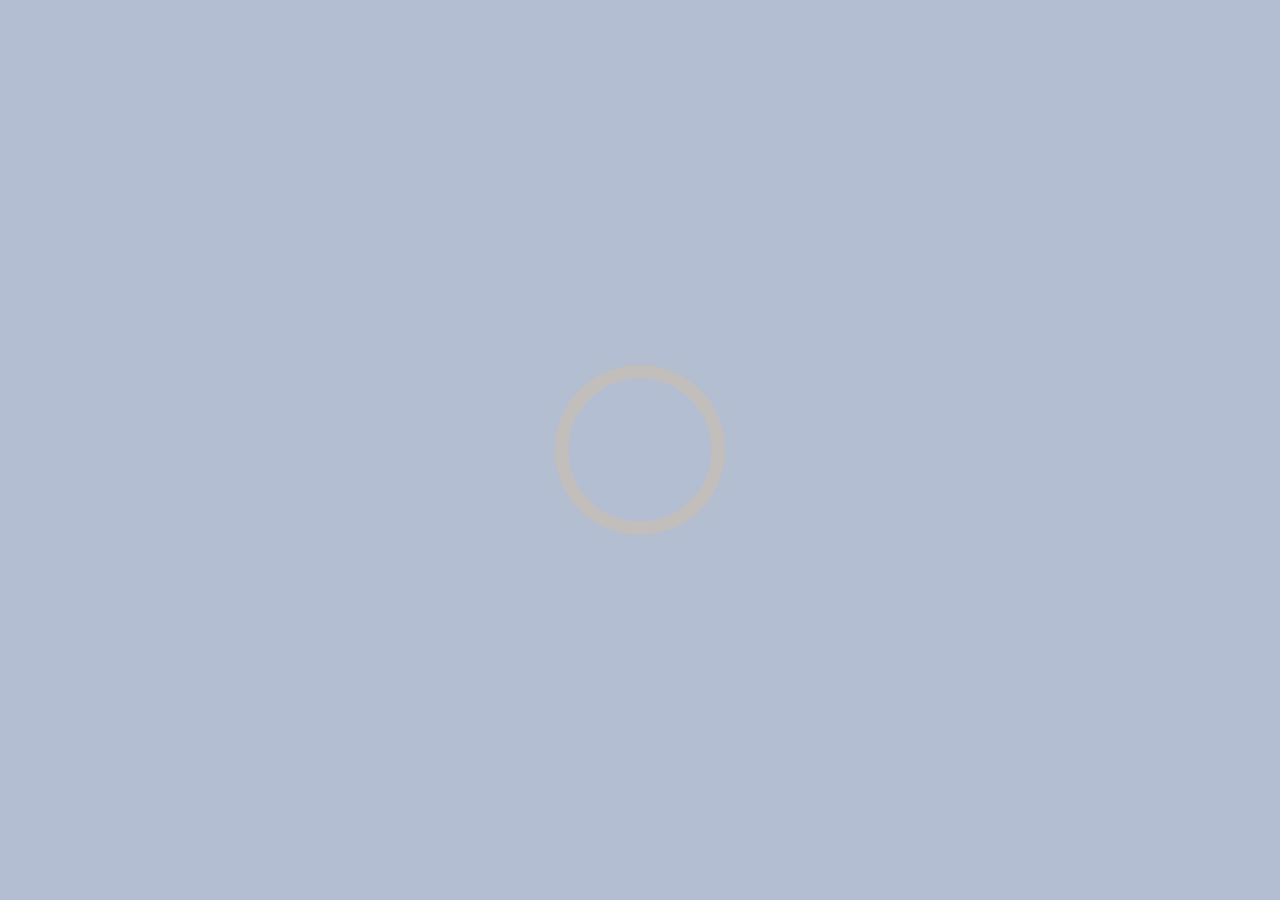
==== commit 73979b97: "Updates" ====
--- a/index.html
+++ b/index.html
@@ -1 +1 @@
-<!doctype html><html lang="en"><head><meta charset="utf-8"/><link rel="icon" href="/favicon.png"/><meta name="viewport" content="width=device-width,initial-scale=1"/><meta name="theme-color" content="#000000"/><meta name="description" content="idk what to put here so ummm, love from hakita"/><link rel="manifest" href="/manifest.json"/><title>Laziness</title><meta name="description" content="idk what to put here so ummm, love from hakita"><meta itemprop="name" content="Laziness"><meta itemprop="description" content="idk what to put here so ummm, love from hakita"><meta itemprop="image" content="https://raw.githubusercontent.com/FloatingBlob/floatingblob.github.io/main/cardshark.jpg"><meta property="og:url" content="https://floatingblob.githu.io"><meta property="og:type" content="website"><meta property="og:title" content="Laziness"><meta property="og:description" content="idk what to put here so ummm, love from hakita"><meta property="og:image" content="https://raw.githubusercontent.com/FloatingBlob/floatingblob.github.io/main/cardshark.jpg"><meta name="twitter:card" content="summary_large_image"><meta name="twitter:title" content="Laziness"><meta name="twitter:description" content="idk what to put here so ummm, love from hakita"><meta name="twitter:image" content="https://raw.githubusercontent.com/FloatingBlob/floatingblob.github.io/main/cardshark.jpg"><script defer="defer" src="/static/js/main.eb12b9dd.js"></script><link href="/static/css/main.815e15a1.css" rel="stylesheet"></head><body><noscript>You are seeing this because you either have javascript disabled (stinky) or you want to feel like a cool hacker by inspect elementing (even more stinky).</noscript><div id="root"></div></body></html>+<!doctype html><html lang="en"><head><meta charset="utf-8"/><link rel="icon" href="/favicon.png"/><meta name="viewport" content="width=device-width,initial-scale=1"/><meta name="theme-color" content="#000000"/><meta name="description" content="idk what to put here so ummm, love from hakita"/><link rel="manifest" href="/manifest.json"/><title>Laziness</title><meta name="description" content="idk what to put here so ummm, love from hakita"><meta itemprop="name" content="Laziness"><meta itemprop="description" content="idk what to put here so ummm, love from hakita"><meta itemprop="image" content="https://raw.githubusercontent.com/FloatingBlob/floatingblob.github.io/main/cardshark.jpg"><meta property="og:url" content="https://floatingblob.githu.io"><meta property="og:type" content="website"><meta property="og:title" content="Laziness"><meta property="og:description" content="idk what to put here so ummm, love from hakita"><meta property="og:image" content="https://raw.githubusercontent.com/FloatingBlob/floatingblob.github.io/main/cardshark.jpg"><meta name="twitter:card" content="summary_large_image"><meta name="twitter:title" content="Laziness"><meta name="twitter:description" content="idk what to put here so ummm, love from hakita"><meta name="twitter:image" content="https://raw.githubusercontent.com/FloatingBlob/floatingblob.github.io/main/cardshark.jpg"><script defer="defer" src="/static/js/main.773cc24f.js"></script><link href="/static/css/main.815e15a1.css" rel="stylesheet"></head><body><noscript>You are seeing this because you either have javascript disabled (stinky) or you want to feel like a cool hacker by inspect elementing (even more stinky).</noscript><div id="root"></div></body></html>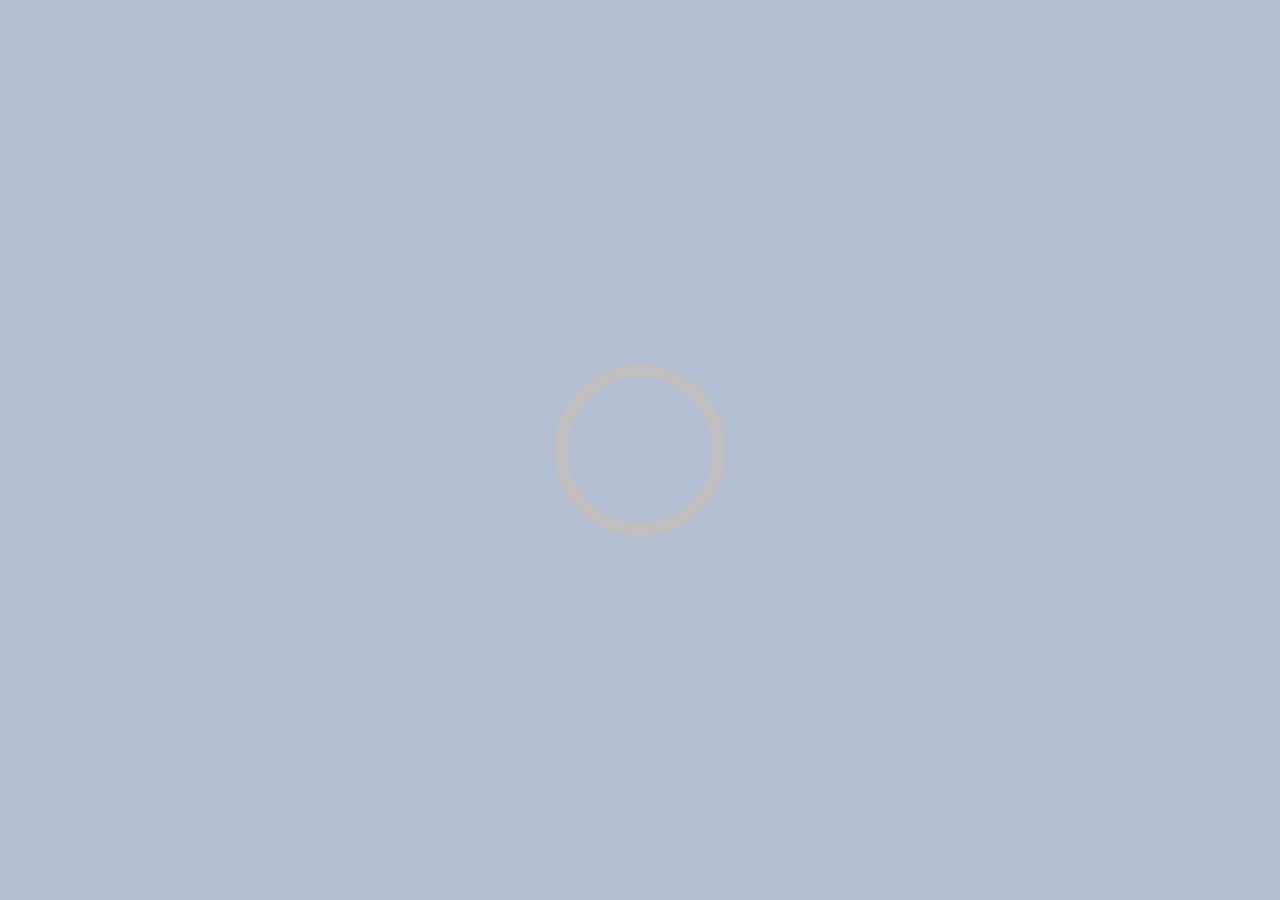
==== commit c1cca5d7: "Updates" ====
--- a/index.html
+++ b/index.html
@@ -1 +1 @@
-<!doctype html><html lang="en"><head><meta charset="utf-8"/><link rel="icon" href="/favicon.png"/><meta name="viewport" content="width=device-width,initial-scale=1"/><meta name="theme-color" content="#000000"/><meta name="description" content="idk what to put here so ummm, love from hakita"/><link rel="manifest" href="/manifest.json"/><title>Laziness</title><meta name="description" content="idk what to put here so ummm, love from hakita"><meta itemprop="name" content="Laziness"><meta itemprop="description" content="idk what to put here so ummm, love from hakita"><meta itemprop="image" content="https://raw.githubusercontent.com/FloatingBlob/floatingblob.github.io/main/cardshark.jpg"><meta property="og:url" content="https://floatingblob.githu.io"><meta property="og:type" content="website"><meta property="og:title" content="Laziness"><meta property="og:description" content="idk what to put here so ummm, love from hakita"><meta property="og:image" content="https://raw.githubusercontent.com/FloatingBlob/floatingblob.github.io/main/cardshark.jpg"><meta name="twitter:card" content="summary_large_image"><meta name="twitter:title" content="Laziness"><meta name="twitter:description" content="idk what to put here so ummm, love from hakita"><meta name="twitter:image" content="https://raw.githubusercontent.com/FloatingBlob/floatingblob.github.io/main/cardshark.jpg"><script defer="defer" src="/static/js/main.773cc24f.js"></script><link href="/static/css/main.815e15a1.css" rel="stylesheet"></head><body><noscript>You are seeing this because you either have javascript disabled (stinky) or you want to feel like a cool hacker by inspect elementing (even more stinky).</noscript><div id="root"></div></body></html>+<!doctype html><html lang="en"><head><meta charset="utf-8"/><link rel="icon" href="/favicon.png"/><meta name="viewport" content="width=device-width,initial-scale=1"/><meta name="theme-color" content="#000000"/><meta name="description" content="idk what to put here so ummm, love from hakita"/><link rel="manifest" href="/manifest.json"/><title>Laziness</title><meta name="description" content="idk what to put here so ummm, love from hakita"><meta itemprop="name" content="Laziness"><meta itemprop="description" content="idk what to put here so ummm, love from hakita"><meta itemprop="image" content="https://raw.githubusercontent.com/FloatingBlob/floatingblob.github.io/main/cardshark.jpg"><meta property="og:url" content="https://floatingblob.githu.io"><meta property="og:type" content="website"><meta property="og:title" content="Laziness"><meta property="og:description" content="idk what to put here so ummm, love from hakita"><meta property="og:image" content="https://raw.githubusercontent.com/FloatingBlob/floatingblob.github.io/main/cardshark.jpg"><meta name="twitter:card" content="summary_large_image"><meta name="twitter:title" content="Laziness"><meta name="twitter:description" content="idk what to put here so ummm, love from hakita"><meta name="twitter:image" content="https://raw.githubusercontent.com/FloatingBlob/floatingblob.github.io/main/cardshark.jpg"><script defer="defer" src="/static/js/main.eae4584d.js"></script><link href="/static/css/main.f9566787.css" rel="stylesheet"></head><body><noscript>You are seeing this because you either have javascript disabled (stinky) or you want to feel like a cool hacker by inspect elementing (even more stinky).</noscript><div id="root"></div></body></html>--- a/static/css/main.f9566787.css
+++ b/static/css/main.f9566787.css
@@ -0,0 +1,7 @@
+@charset "UTF-8";@import url(https://fonts.googleapis.com/css?family=Indie+Flower);body{background-image:repeating-linear-gradient(180deg,#c2cccd,#4d7290);font-family:Indie Flower,sans-serif!important}/*!
+ * Bootstrap  v5.2.2 (https://getbootstrap.com/)
+ * Copyright 2011-2022 The Bootstrap Authors
+ * Copyright 2011-2022 Twitter, Inc.
+ * Licensed under MIT (https://github.com/twbs/bootstrap/blob/main/LICENSE)
+ */:root{--bs-blue:#0d6efd;--bs-indigo:#6610f2;--bs-purple:#6f42c1;--bs-pink:#d63384;--bs-red:#dc3545;--bs-orange:#fd7e14;--bs-yellow:#ffc107;--bs-green:#198754;--bs-teal:#20c997;--bs-cyan:#0dcaf0;--bs-black:#000;--bs-white:#fff;--bs-gray:#6c757d;--bs-gray-dark:#343a40;--bs-gray-100:#f8f9fa;--bs-gray-200:#e9ecef;--bs-gray-300:#dee2e6;--bs-gray-400:#ced4da;--bs-gray-500:#adb5bd;--bs-gray-600:#6c757d;--bs-gray-700:#495057;--bs-gray-800:#343a40;--bs-gray-900:#212529;--bs-primary:#0d6efd;--bs-secondary:#6c757d;--bs-success:#198754;--bs-info:#0dcaf0;--bs-warning:#ffc107;--bs-danger:#dc3545;--bs-light:#f8f9fa;--bs-dark:#212529;--bs-primary-rgb:13,110,253;--bs-secondary-rgb:108,117,125;--bs-success-rgb:25,135,84;--bs-info-rgb:13,202,240;--bs-warning-rgb:255,193,7;--bs-danger-rgb:220,53,69;--bs-light-rgb:248,249,250;--bs-dark-rgb:33,37,41;--bs-white-rgb:255,255,255;--bs-black-rgb:0,0,0;--bs-body-color-rgb:33,37,41;--bs-body-bg-rgb:255,255,255;--bs-font-sans-serif:system-ui,-apple-system,"Segoe UI",Roboto,"Helvetica Neue","Noto Sans","Liberation Sans",Arial,sans-serif,"Apple Color Emoji","Segoe UI Emoji","Segoe UI Symbol","Noto Color Emoji";--bs-font-monospace:SFMono-Regular,Menlo,Monaco,Consolas,"Liberation Mono","Courier New",monospace;--bs-gradient:linear-gradient(180deg,hsla(0,0%,100%,.15),hsla(0,0%,100%,0));--bs-body-font-family:var(--bs-font-sans-serif);--bs-body-font-size:1rem;--bs-body-font-weight:400;--bs-body-line-height:1.5;--bs-body-color:#212529;--bs-body-bg:#fff;--bs-border-width:1px;--bs-border-style:solid;--bs-border-color:#dee2e6;--bs-border-color-translucent:rgba(0,0,0,.175);--bs-border-radius:0.375rem;--bs-border-radius-sm:0.25rem;--bs-border-radius-lg:0.5rem;--bs-border-radius-xl:1rem;--bs-border-radius-2xl:2rem;--bs-border-radius-pill:50rem;--bs-link-color:#0d6efd;--bs-link-hover-color:#0a58ca;--bs-code-color:#d63384;--bs-highlight-bg:#fff3cd}*,:after,:before{box-sizing:border-box}@media (prefers-reduced-motion:no-preference){:root{scroll-behavior:smooth}}body{-webkit-text-size-adjust:100%;-webkit-tap-highlight-color:transparent;background-color:#fff;background-color:var(--bs-body-bg);color:#212529;color:var(--bs-body-color);font-family:system-ui,-apple-system,Segoe UI,Roboto,Helvetica Neue,Noto Sans,Liberation Sans,Arial,sans-serif,Apple Color Emoji,Segoe UI Emoji,Segoe UI Symbol,Noto Color Emoji;font-family:var(--bs-body-font-family);font-size:1rem;font-size:var(--bs-body-font-size);font-weight:400;font-weight:var(--bs-body-font-weight);line-height:1.5;line-height:var(--bs-body-line-height);margin:0;text-align:var(--bs-body-text-align)}hr{border:0;border-top:1px solid;color:inherit;margin:1rem 0;opacity:.25}.h1,.h2,.h3,.h4,.h5,.h6,h1,h2,h3,h4,h5,h6{font-weight:500;line-height:1.2;margin-bottom:.5rem;margin-top:0}.h1,h1{font-size:calc(1.375rem + 1.5vw)}@media (min-width:1200px){.h1,h1{font-size:2.5rem}}.h2,h2{font-size:calc(1.325rem + .9vw)}@media (min-width:1200px){.h2,h2{font-size:2rem}}.h3,h3{font-size:calc(1.3rem + .6vw)}@media (min-width:1200px){.h3,h3{font-size:1.75rem}}.h4,h4{font-size:calc(1.275rem + .3vw)}@media (min-width:1200px){.h4,h4{font-size:1.5rem}}.h5,h5{font-size:1.25rem}.h6,h6{font-size:1rem}p{margin-bottom:1rem;margin-top:0}abbr[title]{cursor:help;-webkit-text-decoration:underline dotted;text-decoration:underline dotted;-webkit-text-decoration-skip-ink:none;text-decoration-skip-ink:none}address{font-style:normal;line-height:inherit;margin-bottom:1rem}ol,ul{padding-left:2rem}dl,ol,ul{margin-bottom:1rem;margin-top:0}ol ol,ol ul,ul ol,ul ul{margin-bottom:0}dt{font-weight:700}dd{margin-bottom:.5rem;margin-left:0}blockquote{margin:0 0 1rem}b,strong{font-weight:bolder}.small,small{font-size:.875em}.mark,mark{background-color:#fff3cd;background-color:var(--bs-highlight-bg);padding:.1875em}sub,sup{font-size:.75em;line-height:0;position:relative;vertical-align:initial}sub{bottom:-.25em}sup{top:-.5em}a{color:#0d6efd;color:var(--bs-link-color);text-decoration:underline}a:hover{color:#0a58ca;color:var(--bs-link-hover-color)}a:not([href]):not([class]),a:not([href]):not([class]):hover{color:inherit;text-decoration:none}code,kbd,pre,samp{font-family:SFMono-Regular,Menlo,Monaco,Consolas,Liberation Mono,Courier New,monospace;font-family:var(--bs-font-monospace);font-size:1em}pre{display:block;font-size:.875em;margin-bottom:1rem;margin-top:0;overflow:auto}pre code{color:inherit;font-size:inherit;word-break:normal}code{word-wrap:break-word;color:#d63384;color:var(--bs-code-color);font-size:.875em}a>code{color:inherit}kbd{background-color:#212529;background-color:var(--bs-body-color);border-radius:.25rem;color:#fff;color:var(--bs-body-bg);font-size:.875em;padding:.1875rem .375rem}kbd kbd{font-size:1em;padding:0}figure{margin:0 0 1rem}img,svg{vertical-align:middle}table{border-collapse:collapse;caption-side:bottom}caption{color:#6c757d;padding-bottom:.5rem;padding-top:.5rem;text-align:left}th{text-align:inherit;text-align:-webkit-match-parent}tbody,td,tfoot,th,thead,tr{border:0 solid;border-color:inherit}label{display:inline-block}button{border-radius:0}button:focus:not(:focus-visible){outline:0}button,input,optgroup,select,textarea{font-family:inherit;font-size:inherit;line-height:inherit;margin:0}button,select{text-transform:none}[role=button]{cursor:pointer}select{word-wrap:normal}select:disabled{opacity:1}[list]:not([type=date]):not([type=datetime-local]):not([type=month]):not([type=week]):not([type=time])::-webkit-calendar-picker-indicator{display:none!important}[type=button],[type=reset],[type=submit],button{-webkit-appearance:button}[type=button]:not(:disabled),[type=reset]:not(:disabled),[type=submit]:not(:disabled),button:not(:disabled){cursor:pointer}::-moz-focus-inner{border-style:none;padding:0}textarea{resize:vertical}fieldset{border:0;margin:0;min-width:0;padding:0}legend{float:left;font-size:calc(1.275rem + .3vw);line-height:inherit;margin-bottom:.5rem;padding:0;width:100%}@media (min-width:1200px){legend{font-size:1.5rem}}legend+*{clear:left}::-webkit-datetime-edit-day-field,::-webkit-datetime-edit-fields-wrapper,::-webkit-datetime-edit-hour-field,::-webkit-datetime-edit-minute,::-webkit-datetime-edit-month-field,::-webkit-datetime-edit-text,::-webkit-datetime-edit-year-field{padding:0}::-webkit-inner-spin-button{height:auto}[type=search]{-webkit-appearance:textfield;outline-offset:-2px}::-webkit-search-decoration{-webkit-appearance:none}::-webkit-color-swatch-wrapper{padding:0}::-webkit-file-upload-button{-webkit-appearance:button;font:inherit}::file-selector-button{-webkit-appearance:button;font:inherit}output{display:inline-block}iframe{border:0}summary{cursor:pointer;display:list-item}progress{vertical-align:initial}[hidden]{display:none!important}.lead{font-size:1.25rem;font-weight:300}.display-1{font-size:calc(1.625rem + 4.5vw);font-weight:300;line-height:1.2}@media (min-width:1200px){.display-1{font-size:5rem}}.display-2{font-size:calc(1.575rem + 3.9vw);font-weight:300;line-height:1.2}@media (min-width:1200px){.display-2{font-size:4.5rem}}.display-3{font-size:calc(1.525rem + 3.3vw);font-weight:300;line-height:1.2}@media (min-width:1200px){.display-3{font-size:4rem}}.display-4{font-size:calc(1.475rem + 2.7vw);font-weight:300;line-height:1.2}@media (min-width:1200px){.display-4{font-size:3.5rem}}.display-5{font-size:calc(1.425rem + 2.1vw);font-weight:300;line-height:1.2}@media (min-width:1200px){.display-5{font-size:3rem}}.display-6{font-size:calc(1.375rem + 1.5vw);font-weight:300;line-height:1.2}@media (min-width:1200px){.display-6{font-size:2.5rem}}.list-inline,.list-unstyled{list-style:none;padding-left:0}.list-inline-item{display:inline-block}.list-inline-item:not(:last-child){margin-right:.5rem}.initialism{font-size:.875em;text-transform:uppercase}.blockquote{font-size:1.25rem;margin-bottom:1rem}.blockquote>:last-child{margin-bottom:0}.blockquote-footer{color:#6c757d;font-size:.875em;margin-bottom:1rem;margin-top:-1rem}.blockquote-footer:before{content:"— "}.img-fluid,.img-thumbnail{height:auto;max-width:100%}.img-thumbnail{background-color:#fff;border:1px solid #dee2e6;border:1px solid var(--bs-border-color);border-radius:.375rem;padding:.25rem}.figure{display:inline-block}.figure-img{line-height:1;margin-bottom:.5rem}.figure-caption{color:#6c757d;font-size:.875em}.container,.container-fluid,.container-lg,.container-md,.container-sm,.container-xl,.container-xxl{--bs-gutter-x:1.5rem;--bs-gutter-y:0;margin-left:auto;margin-right:auto;padding-left:calc(var(--bs-gutter-x)*.5);padding-right:calc(var(--bs-gutter-x)*.5);width:100%}@media (min-width:576px){.container,.container-sm{max-width:540px}}@media (min-width:768px){.container,.container-md,.container-sm{max-width:720px}}@media (min-width:992px){.container,.container-lg,.container-md,.container-sm{max-width:960px}}@media (min-width:1200px){.container,.container-lg,.container-md,.container-sm,.container-xl{max-width:1140px}}@media (min-width:1400px){.container,.container-lg,.container-md,.container-sm,.container-xl,.container-xxl{max-width:1320px}}.row{--bs-gutter-x:1.5rem;--bs-gutter-y:0;display:flex;flex-wrap:wrap;margin-left:calc(var(--bs-gutter-x)*-.5);margin-right:calc(var(--bs-gutter-x)*-.5);margin-top:calc(var(--bs-gutter-y)*-1)}.row>*{flex-shrink:0;margin-top:var(--bs-gutter-y);max-width:100%;padding-left:calc(var(--bs-gutter-x)*.5);padding-right:calc(var(--bs-gutter-x)*.5);width:100%}.col{flex:1 0}.row-cols-auto>*{flex:0 0 auto;width:auto}.row-cols-1>*{flex:0 0 auto;width:100%}.row-cols-2>*{flex:0 0 auto;width:50%}.row-cols-3>*{flex:0 0 auto;width:33.3333333333%}.row-cols-4>*{flex:0 0 auto;width:25%}.row-cols-5>*{flex:0 0 auto;width:20%}.row-cols-6>*{flex:0 0 auto;width:16.6666666667%}.col-auto{flex:0 0 auto;width:auto}.col-1{flex:0 0 auto;width:8.33333333%}.col-2{flex:0 0 auto;width:16.66666667%}.col-3{flex:0 0 auto;width:25%}.col-4{flex:0 0 auto;width:33.33333333%}.col-5{flex:0 0 auto;width:41.66666667%}.col-6{flex:0 0 auto;width:50%}.col-7{flex:0 0 auto;width:58.33333333%}.col-8{flex:0 0 auto;width:66.66666667%}.col-9{flex:0 0 auto;width:75%}.col-10{flex:0 0 auto;width:83.33333333%}.col-11{flex:0 0 auto;width:91.66666667%}.col-12{flex:0 0 auto;width:100%}.offset-1{margin-left:8.33333333%}.offset-2{margin-left:16.66666667%}.offset-3{margin-left:25%}.offset-4{margin-left:33.33333333%}.offset-5{margin-left:41.66666667%}.offset-6{margin-left:50%}.offset-7{margin-left:58.33333333%}.offset-8{margin-left:66.66666667%}.offset-9{margin-left:75%}.offset-10{margin-left:83.33333333%}.offset-11{margin-left:91.66666667%}.g-0,.gx-0{--bs-gutter-x:0}.g-0,.gy-0{--bs-gutter-y:0}.g-1,.gx-1{--bs-gutter-x:0.25rem}.g-1,.gy-1{--bs-gutter-y:0.25rem}.g-2,.gx-2{--bs-gutter-x:0.5rem}.g-2,.gy-2{--bs-gutter-y:0.5rem}.g-3,.gx-3{--bs-gutter-x:1rem}.g-3,.gy-3{--bs-gutter-y:1rem}.g-4,.gx-4{--bs-gutter-x:1.5rem}.g-4,.gy-4{--bs-gutter-y:1.5rem}.g-5,.gx-5{--bs-gutter-x:3rem}.g-5,.gy-5{--bs-gutter-y:3rem}@media (min-width:576px){.col-sm{flex:1 0}.row-cols-sm-auto>*{flex:0 0 auto;width:auto}.row-cols-sm-1>*{flex:0 0 auto;width:100%}.row-cols-sm-2>*{flex:0 0 auto;width:50%}.row-cols-sm-3>*{flex:0 0 auto;width:33.3333333333%}.row-cols-sm-4>*{flex:0 0 auto;width:25%}.row-cols-sm-5>*{flex:0 0 auto;width:20%}.row-cols-sm-6>*{flex:0 0 auto;width:16.6666666667%}.col-sm-auto{flex:0 0 auto;width:auto}.col-sm-1{flex:0 0 auto;width:8.33333333%}.col-sm-2{flex:0 0 auto;width:16.66666667%}.col-sm-3{flex:0 0 auto;width:25%}.col-sm-4{flex:0 0 auto;width:33.33333333%}.col-sm-5{flex:0 0 auto;width:41.66666667%}.col-sm-6{flex:0 0 auto;width:50%}.col-sm-7{flex:0 0 auto;width:58.33333333%}.col-sm-8{flex:0 0 auto;width:66.66666667%}.col-sm-9{flex:0 0 auto;width:75%}.col-sm-10{flex:0 0 auto;width:83.33333333%}.col-sm-11{flex:0 0 auto;width:91.66666667%}.col-sm-12{flex:0 0 auto;width:100%}.offset-sm-0{margin-left:0}.offset-sm-1{margin-left:8.33333333%}.offset-sm-2{margin-left:16.66666667%}.offset-sm-3{margin-left:25%}.offset-sm-4{margin-left:33.33333333%}.offset-sm-5{margin-left:41.66666667%}.offset-sm-6{margin-left:50%}.offset-sm-7{margin-left:58.33333333%}.offset-sm-8{margin-left:66.66666667%}.offset-sm-9{margin-left:75%}.offset-sm-10{margin-left:83.33333333%}.offset-sm-11{margin-left:91.66666667%}.g-sm-0,.gx-sm-0{--bs-gutter-x:0}.g-sm-0,.gy-sm-0{--bs-gutter-y:0}.g-sm-1,.gx-sm-1{--bs-gutter-x:0.25rem}.g-sm-1,.gy-sm-1{--bs-gutter-y:0.25rem}.g-sm-2,.gx-sm-2{--bs-gutter-x:0.5rem}.g-sm-2,.gy-sm-2{--bs-gutter-y:0.5rem}.g-sm-3,.gx-sm-3{--bs-gutter-x:1rem}.g-sm-3,.gy-sm-3{--bs-gutter-y:1rem}.g-sm-4,.gx-sm-4{--bs-gutter-x:1.5rem}.g-sm-4,.gy-sm-4{--bs-gutter-y:1.5rem}.g-sm-5,.gx-sm-5{--bs-gutter-x:3rem}.g-sm-5,.gy-sm-5{--bs-gutter-y:3rem}}@media (min-width:768px){.col-md{flex:1 0}.row-cols-md-auto>*{flex:0 0 auto;width:auto}.row-cols-md-1>*{flex:0 0 auto;width:100%}.row-cols-md-2>*{flex:0 0 auto;width:50%}.row-cols-md-3>*{flex:0 0 auto;width:33.3333333333%}.row-cols-md-4>*{flex:0 0 auto;width:25%}.row-cols-md-5>*{flex:0 0 auto;width:20%}.row-cols-md-6>*{flex:0 0 auto;width:16.6666666667%}.col-md-auto{flex:0 0 auto;width:auto}.col-md-1{flex:0 0 auto;width:8.33333333%}.col-md-2{flex:0 0 auto;width:16.66666667%}.col-md-3{flex:0 0 auto;width:25%}.col-md-4{flex:0 0 auto;width:33.33333333%}.col-md-5{flex:0 0 auto;width:41.66666667%}.col-md-6{flex:0 0 auto;width:50%}.col-md-7{flex:0 0 auto;width:58.33333333%}.col-md-8{flex:0 0 auto;width:66.66666667%}.col-md-9{flex:0 0 auto;width:75%}.col-md-10{flex:0 0 auto;width:83.33333333%}.col-md-11{flex:0 0 auto;width:91.66666667%}.col-md-12{flex:0 0 auto;width:100%}.offset-md-0{margin-left:0}.offset-md-1{margin-left:8.33333333%}.offset-md-2{margin-left:16.66666667%}.offset-md-3{margin-left:25%}.offset-md-4{margin-left:33.33333333%}.offset-md-5{margin-left:41.66666667%}.offset-md-6{margin-left:50%}.offset-md-7{margin-left:58.33333333%}.offset-md-8{margin-left:66.66666667%}.offset-md-9{margin-left:75%}.offset-md-10{margin-left:83.33333333%}.offset-md-11{margin-left:91.66666667%}.g-md-0,.gx-md-0{--bs-gutter-x:0}.g-md-0,.gy-md-0{--bs-gutter-y:0}.g-md-1,.gx-md-1{--bs-gutter-x:0.25rem}.g-md-1,.gy-md-1{--bs-gutter-y:0.25rem}.g-md-2,.gx-md-2{--bs-gutter-x:0.5rem}.g-md-2,.gy-md-2{--bs-gutter-y:0.5rem}.g-md-3,.gx-md-3{--bs-gutter-x:1rem}.g-md-3,.gy-md-3{--bs-gutter-y:1rem}.g-md-4,.gx-md-4{--bs-gutter-x:1.5rem}.g-md-4,.gy-md-4{--bs-gutter-y:1.5rem}.g-md-5,.gx-md-5{--bs-gutter-x:3rem}.g-md-5,.gy-md-5{--bs-gutter-y:3rem}}@media (min-width:992px){.col-lg{flex:1 0}.row-cols-lg-auto>*{flex:0 0 auto;width:auto}.row-cols-lg-1>*{flex:0 0 auto;width:100%}.row-cols-lg-2>*{flex:0 0 auto;width:50%}.row-cols-lg-3>*{flex:0 0 auto;width:33.3333333333%}.row-cols-lg-4>*{flex:0 0 auto;width:25%}.row-cols-lg-5>*{flex:0 0 auto;width:20%}.row-cols-lg-6>*{flex:0 0 auto;width:16.6666666667%}.col-lg-auto{flex:0 0 auto;width:auto}.col-lg-1{flex:0 0 auto;width:8.33333333%}.col-lg-2{flex:0 0 auto;width:16.66666667%}.col-lg-3{flex:0 0 auto;width:25%}.col-lg-4{flex:0 0 auto;width:33.33333333%}.col-lg-5{flex:0 0 auto;width:41.66666667%}.col-lg-6{flex:0 0 auto;width:50%}.col-lg-7{flex:0 0 auto;width:58.33333333%}.col-lg-8{flex:0 0 auto;width:66.66666667%}.col-lg-9{flex:0 0 auto;width:75%}.col-lg-10{flex:0 0 auto;width:83.33333333%}.col-lg-11{flex:0 0 auto;width:91.66666667%}.col-lg-12{flex:0 0 auto;width:100%}.offset-lg-0{margin-left:0}.offset-lg-1{margin-left:8.33333333%}.offset-lg-2{margin-left:16.66666667%}.offset-lg-3{margin-left:25%}.offset-lg-4{margin-left:33.33333333%}.offset-lg-5{margin-left:41.66666667%}.offset-lg-6{margin-left:50%}.offset-lg-7{margin-left:58.33333333%}.offset-lg-8{margin-left:66.66666667%}.offset-lg-9{margin-left:75%}.offset-lg-10{margin-left:83.33333333%}.offset-lg-11{margin-left:91.66666667%}.g-lg-0,.gx-lg-0{--bs-gutter-x:0}.g-lg-0,.gy-lg-0{--bs-gutter-y:0}.g-lg-1,.gx-lg-1{--bs-gutter-x:0.25rem}.g-lg-1,.gy-lg-1{--bs-gutter-y:0.25rem}.g-lg-2,.gx-lg-2{--bs-gutter-x:0.5rem}.g-lg-2,.gy-lg-2{--bs-gutter-y:0.5rem}.g-lg-3,.gx-lg-3{--bs-gutter-x:1rem}.g-lg-3,.gy-lg-3{--bs-gutter-y:1rem}.g-lg-4,.gx-lg-4{--bs-gutter-x:1.5rem}.g-lg-4,.gy-lg-4{--bs-gutter-y:1.5rem}.g-lg-5,.gx-lg-5{--bs-gutter-x:3rem}.g-lg-5,.gy-lg-5{--bs-gutter-y:3rem}}@media (min-width:1200px){.col-xl{flex:1 0}.row-cols-xl-auto>*{flex:0 0 auto;width:auto}.row-cols-xl-1>*{flex:0 0 auto;width:100%}.row-cols-xl-2>*{flex:0 0 auto;width:50%}.row-cols-xl-3>*{flex:0 0 auto;width:33.3333333333%}.row-cols-xl-4>*{flex:0 0 auto;width:25%}.row-cols-xl-5>*{flex:0 0 auto;width:20%}.row-cols-xl-6>*{flex:0 0 auto;width:16.6666666667%}.col-xl-auto{flex:0 0 auto;width:auto}.col-xl-1{flex:0 0 auto;width:8.33333333%}.col-xl-2{flex:0 0 auto;width:16.66666667%}.col-xl-3{flex:0 0 auto;width:25%}.col-xl-4{flex:0 0 auto;width:33.33333333%}.col-xl-5{flex:0 0 auto;width:41.66666667%}.col-xl-6{flex:0 0 auto;width:50%}.col-xl-7{flex:0 0 auto;width:58.33333333%}.col-xl-8{flex:0 0 auto;width:66.66666667%}.col-xl-9{flex:0 0 auto;width:75%}.col-xl-10{flex:0 0 auto;width:83.33333333%}.col-xl-11{flex:0 0 auto;width:91.66666667%}.col-xl-12{flex:0 0 auto;width:100%}.offset-xl-0{margin-left:0}.offset-xl-1{margin-left:8.33333333%}.offset-xl-2{margin-left:16.66666667%}.offset-xl-3{margin-left:25%}.offset-xl-4{margin-left:33.33333333%}.offset-xl-5{margin-left:41.66666667%}.offset-xl-6{margin-left:50%}.offset-xl-7{margin-left:58.33333333%}.offset-xl-8{margin-left:66.66666667%}.offset-xl-9{margin-left:75%}.offset-xl-10{margin-left:83.33333333%}.offset-xl-11{margin-left:91.66666667%}.g-xl-0,.gx-xl-0{--bs-gutter-x:0}.g-xl-0,.gy-xl-0{--bs-gutter-y:0}.g-xl-1,.gx-xl-1{--bs-gutter-x:0.25rem}.g-xl-1,.gy-xl-1{--bs-gutter-y:0.25rem}.g-xl-2,.gx-xl-2{--bs-gutter-x:0.5rem}.g-xl-2,.gy-xl-2{--bs-gutter-y:0.5rem}.g-xl-3,.gx-xl-3{--bs-gutter-x:1rem}.g-xl-3,.gy-xl-3{--bs-gutter-y:1rem}.g-xl-4,.gx-xl-4{--bs-gutter-x:1.5rem}.g-xl-4,.gy-xl-4{--bs-gutter-y:1.5rem}.g-xl-5,.gx-xl-5{--bs-gutter-x:3rem}.g-xl-5,.gy-xl-5{--bs-gutter-y:3rem}}@media (min-width:1400px){.col-xxl{flex:1 0}.row-cols-xxl-auto>*{flex:0 0 auto;width:auto}.row-cols-xxl-1>*{flex:0 0 auto;width:100%}.row-cols-xxl-2>*{flex:0 0 auto;width:50%}.row-cols-xxl-3>*{flex:0 0 auto;width:33.3333333333%}.row-cols-xxl-4>*{flex:0 0 auto;width:25%}.row-cols-xxl-5>*{flex:0 0 auto;width:20%}.row-cols-xxl-6>*{flex:0 0 auto;width:16.6666666667%}.col-xxl-auto{flex:0 0 auto;width:auto}.col-xxl-1{flex:0 0 auto;width:8.33333333%}.col-xxl-2{flex:0 0 auto;width:16.66666667%}.col-xxl-3{flex:0 0 auto;width:25%}.col-xxl-4{flex:0 0 auto;width:33.33333333%}.col-xxl-5{flex:0 0 auto;width:41.66666667%}.col-xxl-6{flex:0 0 auto;width:50%}.col-xxl-7{flex:0 0 auto;width:58.33333333%}.col-xxl-8{flex:0 0 auto;width:66.66666667%}.col-xxl-9{flex:0 0 auto;width:75%}.col-xxl-10{flex:0 0 auto;width:83.33333333%}.col-xxl-11{flex:0 0 auto;width:91.66666667%}.col-xxl-12{flex:0 0 auto;width:100%}.offset-xxl-0{margin-left:0}.offset-xxl-1{margin-left:8.33333333%}.offset-xxl-2{margin-left:16.66666667%}.offset-xxl-3{margin-left:25%}.offset-xxl-4{margin-left:33.33333333%}.offset-xxl-5{margin-left:41.66666667%}.offset-xxl-6{margin-left:50%}.offset-xxl-7{margin-left:58.33333333%}.offset-xxl-8{margin-left:66.66666667%}.offset-xxl-9{margin-left:75%}.offset-xxl-10{margin-left:83.33333333%}.offset-xxl-11{margin-left:91.66666667%}.g-xxl-0,.gx-xxl-0{--bs-gutter-x:0}.g-xxl-0,.gy-xxl-0{--bs-gutter-y:0}.g-xxl-1,.gx-xxl-1{--bs-gutter-x:0.25rem}.g-xxl-1,.gy-xxl-1{--bs-gutter-y:0.25rem}.g-xxl-2,.gx-xxl-2{--bs-gutter-x:0.5rem}.g-xxl-2,.gy-xxl-2{--bs-gutter-y:0.5rem}.g-xxl-3,.gx-xxl-3{--bs-gutter-x:1rem}.g-xxl-3,.gy-xxl-3{--bs-gutter-y:1rem}.g-xxl-4,.gx-xxl-4{--bs-gutter-x:1.5rem}.g-xxl-4,.gy-xxl-4{--bs-gutter-y:1.5rem}.g-xxl-5,.gx-xxl-5{--bs-gutter-x:3rem}.g-xxl-5,.gy-xxl-5{--bs-gutter-y:3rem}}.table{--bs-table-color:var(--bs-body-color);--bs-table-bg:transparent;--bs-table-border-color:var(--bs-border-color);--bs-table-accent-bg:transparent;--bs-table-striped-color:var(--bs-body-color);--bs-table-striped-bg:rgba(0,0,0,.05);--bs-table-active-color:var(--bs-body-color);--bs-table-active-bg:rgba(0,0,0,.1);--bs-table-hover-color:var(--bs-body-color);--bs-table-hover-bg:rgba(0,0,0,.075);border-color:var(--bs-table-border-color);color:var(--bs-table-color);margin-bottom:1rem;vertical-align:top;width:100%}.table>:not(caption)>*>*{background-color:var(--bs-table-bg);border-bottom-width:1px;box-shadow:inset 0 0 0 9999px var(--bs-table-accent-bg);padding:.5rem}.table>tbody{vertical-align:inherit}.table>thead{vertical-align:bottom}.table-group-divider{border-top:2px solid}.caption-top{caption-side:top}.table-sm>:not(caption)>*>*{padding:.25rem}.table-bordered>:not(caption)>*{border-width:1px 0}.table-bordered>:not(caption)>*>*{border-width:0 1px}.table-borderless>:not(caption)>*>*{border-bottom-width:0}.table-borderless>:not(:first-child){border-top-width:0}.table-striped-columns>:not(caption)>tr>:nth-child(2n),.table-striped>tbody>tr:nth-of-type(odd)>*{--bs-table-accent-bg:var(--bs-table-striped-bg);color:var(--bs-table-striped-color)}.table-active{--bs-table-accent-bg:var(--bs-table-active-bg);color:var(--bs-table-active-color)}.table-hover>tbody>tr:hover>*{--bs-table-accent-bg:var(--bs-table-hover-bg);color:var(--bs-table-hover-color)}.table-primary{--bs-table-color:#000;--bs-table-bg:#cfe2ff;--bs-table-border-color:#bacbe6;--bs-table-striped-bg:#c5d7f2;--bs-table-striped-color:#000;--bs-table-active-bg:#bacbe6;--bs-table-active-color:#000;--bs-table-hover-bg:#bfd1ec;--bs-table-hover-color:#000}.table-primary,.table-secondary{border-color:var(--bs-table-border-color);color:var(--bs-table-color)}.table-secondary{--bs-table-color:#000;--bs-table-bg:#e2e3e5;--bs-table-border-color:#cbccce;--bs-table-striped-bg:#d7d8da;--bs-table-striped-color:#000;--bs-table-active-bg:#cbccce;--bs-table-active-color:#000;--bs-table-hover-bg:#d1d2d4;--bs-table-hover-color:#000}.table-success{--bs-table-color:#000;--bs-table-bg:#d1e7dd;--bs-table-border-color:#bcd0c7;--bs-table-striped-bg:#c7dbd2;--bs-table-striped-color:#000;--bs-table-active-bg:#bcd0c7;--bs-table-active-color:#000;--bs-table-hover-bg:#c1d6cc;--bs-table-hover-color:#000}.table-info,.table-success{border-color:var(--bs-table-border-color);color:var(--bs-table-color)}.table-info{--bs-table-color:#000;--bs-table-bg:#cff4fc;--bs-table-border-color:#badce3;--bs-table-striped-bg:#c5e8ef;--bs-table-striped-color:#000;--bs-table-active-bg:#badce3;--bs-table-active-color:#000;--bs-table-hover-bg:#bfe2e9;--bs-table-hover-color:#000}.table-warning{--bs-table-color:#000;--bs-table-bg:#fff3cd;--bs-table-border-color:#e6dbb9;--bs-table-striped-bg:#f2e7c3;--bs-table-striped-color:#000;--bs-table-active-bg:#e6dbb9;--bs-table-active-color:#000;--bs-table-hover-bg:#ece1be;--bs-table-hover-color:#000}.table-danger,.table-warning{border-color:var(--bs-table-border-color);color:var(--bs-table-color)}.table-danger{--bs-table-color:#000;--bs-table-bg:#f8d7da;--bs-table-border-color:#dfc2c4;--bs-table-striped-bg:#eccccf;--bs-table-striped-color:#000;--bs-table-active-bg:#dfc2c4;--bs-table-active-color:#000;--bs-table-hover-bg:#e5c7ca;--bs-table-hover-color:#000}.table-light{--bs-table-color:#000;--bs-table-bg:#f8f9fa;--bs-table-border-color:#dfe0e1;--bs-table-striped-bg:#ecedee;--bs-table-striped-color:#000;--bs-table-active-bg:#dfe0e1;--bs-table-active-color:#000;--bs-table-hover-bg:#e5e6e7;--bs-table-hover-color:#000}.table-dark,.table-light{border-color:var(--bs-table-border-color);color:var(--bs-table-color)}.table-dark{--bs-table-color:#fff;--bs-table-bg:#212529;--bs-table-border-color:#373b3e;--bs-table-striped-bg:#2c3034;--bs-table-striped-color:#fff;--bs-table-active-bg:#373b3e;--bs-table-active-color:#fff;--bs-table-hover-bg:#323539;--bs-table-hover-color:#fff}.table-responsive{-webkit-overflow-scrolling:touch;overflow-x:auto}@media (max-width:575.98px){.table-responsive-sm{-webkit-overflow-scrolling:touch;overflow-x:auto}}@media (max-width:767.98px){.table-responsive-md{-webkit-overflow-scrolling:touch;overflow-x:auto}}@media (max-width:991.98px){.table-responsive-lg{-webkit-overflow-scrolling:touch;overflow-x:auto}}@media (max-width:1199.98px){.table-responsive-xl{-webkit-overflow-scrolling:touch;overflow-x:auto}}@media (max-width:1399.98px){.table-responsive-xxl{-webkit-overflow-scrolling:touch;overflow-x:auto}}.form-label{margin-bottom:.5rem}.col-form-label{font-size:inherit;line-height:1.5;margin-bottom:0;padding-bottom:calc(.375rem + 1px);padding-top:calc(.375rem + 1px)}.col-form-label-lg{font-size:1.25rem;padding-bottom:calc(.5rem + 1px);padding-top:calc(.5rem + 1px)}.col-form-label-sm{font-size:.875rem;padding-bottom:calc(.25rem + 1px);padding-top:calc(.25rem + 1px)}.form-text{color:#6c757d;font-size:.875em;margin-top:.25rem}.form-control{-webkit-appearance:none;appearance:none;background-clip:padding-box;background-color:#fff;border:1px solid #ced4da;border-radius:.375rem;color:#212529;display:block;font-size:1rem;font-weight:400;line-height:1.5;padding:.375rem .75rem;transition:border-color .15s ease-in-out,box-shadow .15s ease-in-out;width:100%}@media (prefers-reduced-motion:reduce){.form-control{transition:none}}.form-control[type=file]{overflow:hidden}.form-control[type=file]:not(:disabled):not([readonly]){cursor:pointer}.form-control:focus{background-color:#fff;border-color:#86b7fe;box-shadow:0 0 0 .25rem rgba(13,110,253,.25);color:#212529;outline:0}.form-control::-webkit-date-and-time-value{height:1.5em}.form-control::-webkit-input-placeholder{color:#6c757d;opacity:1}.form-control::placeholder{color:#6c757d;opacity:1}.form-control:disabled{background-color:#e9ecef;opacity:1}.form-control::-webkit-file-upload-button{-webkit-margin-end:.75rem;background-color:#e9ecef;border:0 solid;border-color:inherit;border-inline-end-width:1px;border-radius:0;color:#212529;margin:-.375rem -.75rem;margin-inline-end:.75rem;padding:.375rem .75rem;pointer-events:none;-webkit-transition:color .15s ease-in-out,background-color .15s ease-in-out,border-color .15s ease-in-out,box-shadow .15s ease-in-out;transition:color .15s ease-in-out,background-color .15s ease-in-out,border-color .15s ease-in-out,box-shadow .15s ease-in-out}.form-control::file-selector-button{-webkit-margin-end:.75rem;background-color:#e9ecef;border:0 solid;border-color:inherit;border-inline-end-width:1px;border-radius:0;color:#212529;margin:-.375rem -.75rem;margin-inline-end:.75rem;padding:.375rem .75rem;pointer-events:none;transition:color .15s ease-in-out,background-color .15s ease-in-out,border-color .15s ease-in-out,box-shadow .15s ease-in-out}@media (prefers-reduced-motion:reduce){.form-control::-webkit-file-upload-button{-webkit-transition:none;transition:none}.form-control::file-selector-button{transition:none}}.form-control:hover:not(:disabled):not([readonly])::-webkit-file-upload-button{background-color:#dde0e3}.form-control:hover:not(:disabled):not([readonly])::file-selector-button{background-color:#dde0e3}.form-control-plaintext{background-color:initial;border:solid transparent;border-width:1px 0;color:#212529;display:block;line-height:1.5;margin-bottom:0;padding:.375rem 0;width:100%}.form-control-plaintext:focus{outline:0}.form-control-plaintext.form-control-lg,.form-control-plaintext.form-control-sm{padding-left:0;padding-right:0}.form-control-sm{border-radius:.25rem;font-size:.875rem;min-height:calc(1.5em + .5rem + 2px);padding:.25rem .5rem}.form-control-sm::-webkit-file-upload-button{-webkit-margin-end:.5rem;margin:-.25rem -.5rem;margin-inline-end:.5rem;padding:.25rem .5rem}.form-control-sm::file-selector-button{-webkit-margin-end:.5rem;margin:-.25rem -.5rem;margin-inline-end:.5rem;padding:.25rem .5rem}.form-control-lg{border-radius:.5rem;font-size:1.25rem;min-height:calc(1.5em + 1rem + 2px);padding:.5rem 1rem}.form-control-lg::-webkit-file-upload-button{-webkit-margin-end:1rem;margin:-.5rem -1rem;margin-inline-end:1rem;padding:.5rem 1rem}.form-control-lg::file-selector-button{-webkit-margin-end:1rem;margin:-.5rem -1rem;margin-inline-end:1rem;padding:.5rem 1rem}textarea.form-control{min-height:calc(1.5em + .75rem + 2px)}textarea.form-control-sm{min-height:calc(1.5em + .5rem + 2px)}textarea.form-control-lg{min-height:calc(1.5em + 1rem + 2px)}.form-control-color{height:calc(1.5em + .75rem + 2px);padding:.375rem;width:3rem}.form-control-color:not(:disabled):not([readonly]){cursor:pointer}.form-control-color::-moz-color-swatch{border:0!important;border-radius:.375rem}.form-control-color::-webkit-color-swatch{border-radius:.375rem}.form-control-color.form-control-sm{height:calc(1.5em + .5rem + 2px)}.form-control-color.form-control-lg{height:calc(1.5em + 1rem + 2px)}.form-select{-moz-padding-start:calc(.75rem - 3px);-webkit-appearance:none;appearance:none;background-color:#fff;background-image:url("data:image/svg+xml;charset=utf-8,%3Csvg xmlns='http://www.w3.org/2000/svg' viewBox='0 0 16 16'%3E%3Cpath fill='none' stroke='%23343a40' stroke-linecap='round' stroke-linejoin='round' stroke-width='2' d='m2 5 6 6 6-6'/%3E%3C/svg%3E");background-position:right .75rem center;background-repeat:no-repeat;background-size:16px 12px;border:1px solid #ced4da;border-radius:.375rem;color:#212529;display:block;font-size:1rem;font-weight:400;line-height:1.5;padding:.375rem 2.25rem .375rem .75rem;transition:border-color .15s ease-in-out,box-shadow .15s ease-in-out;width:100%}@media (prefers-reduced-motion:reduce){.form-select{transition:none}}.form-select:focus{border-color:#86b7fe;box-shadow:0 0 0 .25rem rgba(13,110,253,.25);outline:0}.form-select[multiple],.form-select[size]:not([size="1"]){background-image:none;padding-right:.75rem}.form-select:disabled{background-color:#e9ecef}.form-select:-moz-focusring{color:transparent;text-shadow:0 0 0 #212529}.form-select-sm{border-radius:.25rem;font-size:.875rem;padding-bottom:.25rem;padding-left:.5rem;padding-top:.25rem}.form-select-lg{border-radius:.5rem;font-size:1.25rem;padding-bottom:.5rem;padding-left:1rem;padding-top:.5rem}.form-check{display:block;margin-bottom:.125rem;min-height:1.5rem;padding-left:1.5em}.form-check .form-check-input{float:left;margin-left:-1.5em}.form-check-reverse{padding-left:0;padding-right:1.5em;text-align:right}.form-check-reverse .form-check-input{float:right;margin-left:0;margin-right:-1.5em}.form-check-input{-webkit-appearance:none;appearance:none;background-color:#fff;background-position:50%;background-repeat:no-repeat;background-size:contain;border:1px solid rgba(0,0,0,.25);height:1em;margin-top:.25em;-webkit-print-color-adjust:exact;print-color-adjust:exact;vertical-align:top;width:1em}.form-check-input[type=checkbox]{border-radius:.25em}.form-check-input[type=radio]{border-radius:50%}.form-check-input:active{-webkit-filter:brightness(90%);filter:brightness(90%)}.form-check-input:focus{border-color:#86b7fe;box-shadow:0 0 0 .25rem rgba(13,110,253,.25);outline:0}.form-check-input:checked{background-color:#0d6efd;border-color:#0d6efd}.form-check-input:checked[type=checkbox]{background-image:url("data:image/svg+xml;charset=utf-8,%3Csvg xmlns='http://www.w3.org/2000/svg' viewBox='0 0 20 20'%3E%3Cpath fill='none' stroke='%23fff' stroke-linecap='round' stroke-linejoin='round' stroke-width='3' d='m6 10 3 3 6-6'/%3E%3C/svg%3E")}.form-check-input:checked[type=radio]{background-image:url("data:image/svg+xml;charset=utf-8,%3Csvg xmlns='http://www.w3.org/2000/svg' viewBox='-4 -4 8 8'%3E%3Ccircle r='2' fill='%23fff'/%3E%3C/svg%3E")}.form-check-input[type=checkbox]:indeterminate{background-color:#0d6efd;background-image:url("data:image/svg+xml;charset=utf-8,%3Csvg xmlns='http://www.w3.org/2000/svg' viewBox='0 0 20 20'%3E%3Cpath fill='none' stroke='%23fff' stroke-linecap='round' stroke-linejoin='round' stroke-width='3' d='M6 10h8'/%3E%3C/svg%3E");border-color:#0d6efd}.form-check-input:disabled{-webkit-filter:none;filter:none;opacity:.5;pointer-events:none}.form-check-input:disabled~.form-check-label,.form-check-input[disabled]~.form-check-label{cursor:default;opacity:.5}.form-switch{padding-left:2.5em}.form-switch .form-check-input{background-image:url("data:image/svg+xml;charset=utf-8,%3Csvg xmlns='http://www.w3.org/2000/svg' viewBox='-4 -4 8 8'%3E%3Ccircle r='3' fill='rgba(0, 0, 0, 0.25)'/%3E%3C/svg%3E");background-position:0;border-radius:2em;margin-left:-2.5em;transition:background-position .15s ease-in-out;width:2em}@media (prefers-reduced-motion:reduce){.form-switch .form-check-input{transition:none}}.form-switch .form-check-input:focus{background-image:url("data:image/svg+xml;charset=utf-8,%3Csvg xmlns='http://www.w3.org/2000/svg' viewBox='-4 -4 8 8'%3E%3Ccircle r='3' fill='%2386b7fe'/%3E%3C/svg%3E")}.form-switch .form-check-input:checked{background-image:url("data:image/svg+xml;charset=utf-8,%3Csvg xmlns='http://www.w3.org/2000/svg' viewBox='-4 -4 8 8'%3E%3Ccircle r='3' fill='%23fff'/%3E%3C/svg%3E");background-position:100%}.form-switch.form-check-reverse{padding-left:0;padding-right:2.5em}.form-switch.form-check-reverse .form-check-input{margin-left:0;margin-right:-2.5em}.form-check-inline{display:inline-block;margin-right:1rem}.btn-check{clip:rect(0,0,0,0);pointer-events:none;position:absolute}.btn-check:disabled+.btn,.btn-check[disabled]+.btn{-webkit-filter:none;filter:none;opacity:.65;pointer-events:none}.form-range{-webkit-appearance:none;appearance:none;background-color:initial;height:1.5rem;padding:0;width:100%}.form-range:focus{outline:0}.form-range:focus::-webkit-slider-thumb{box-shadow:0 0 0 1px #fff,0 0 0 .25rem rgba(13,110,253,.25)}.form-range:focus::-moz-range-thumb{box-shadow:0 0 0 1px #fff,0 0 0 .25rem rgba(13,110,253,.25)}.form-range::-moz-focus-outer{border:0}.form-range::-webkit-slider-thumb{-webkit-appearance:none;appearance:none;background-color:#0d6efd;border:0;border-radius:1rem;height:1rem;margin-top:-.25rem;-webkit-transition:background-color .15s ease-in-out,border-color .15s ease-in-out,box-shadow .15s ease-in-out;transition:background-color .15s ease-in-out,border-color .15s ease-in-out,box-shadow .15s ease-in-out;width:1rem}@media (prefers-reduced-motion:reduce){.form-range::-webkit-slider-thumb{-webkit-transition:none;transition:none}}.form-range::-webkit-slider-thumb:active{background-color:#b6d4fe}.form-range::-webkit-slider-runnable-track{background-color:#dee2e6;border-color:transparent;border-radius:1rem;color:transparent;cursor:pointer;height:.5rem;width:100%}.form-range::-moz-range-thumb{appearance:none;background-color:#0d6efd;border:0;border-radius:1rem;height:1rem;-moz-transition:background-color .15s ease-in-out,border-color .15s ease-in-out,box-shadow .15s ease-in-out;transition:background-color .15s ease-in-out,border-color .15s ease-in-out,box-shadow .15s ease-in-out;width:1rem}@media (prefers-reduced-motion:reduce){.form-range::-moz-range-thumb{-moz-transition:none;transition:none}}.form-range::-moz-range-thumb:active{background-color:#b6d4fe}.form-range::-moz-range-track{background-color:#dee2e6;border-color:transparent;border-radius:1rem;color:transparent;cursor:pointer;height:.5rem;width:100%}.form-range:disabled{pointer-events:none}.form-range:disabled::-webkit-slider-thumb{background-color:#adb5bd}.form-range:disabled::-moz-range-thumb{background-color:#adb5bd}.form-floating{position:relative}.form-floating>.form-control,.form-floating>.form-control-plaintext,.form-floating>.form-select{height:calc(3.5rem + 2px);line-height:1.25}.form-floating>label{border:1px solid transparent;height:100%;left:0;overflow:hidden;padding:1rem .75rem;pointer-events:none;position:absolute;text-align:start;text-overflow:ellipsis;top:0;-webkit-transform-origin:0 0;transform-origin:0 0;transition:opacity .1s ease-in-out,-webkit-transform .1s ease-in-out;transition:opacity .1s ease-in-out,transform .1s ease-in-out;transition:opacity .1s ease-in-out,transform .1s ease-in-out,-webkit-transform .1s ease-in-out;white-space:nowrap;width:100%}@media (prefers-reduced-motion:reduce){.form-floating>label{transition:none}}.form-floating>.form-control,.form-floating>.form-control-plaintext{padding:1rem .75rem}.form-floating>.form-control-plaintext::-webkit-input-placeholder,.form-floating>.form-control::-webkit-input-placeholder{color:transparent}.form-floating>.form-control-plaintext::placeholder,.form-floating>.form-control::placeholder{color:transparent}.form-floating>.form-control-plaintext:focus,.form-floating>.form-control-plaintext:not(:placeholder-shown),.form-floating>.form-control:focus,.form-floating>.form-control:not(:placeholder-shown){padding-bottom:.625rem;padding-top:1.625rem}.form-floating>.form-control-plaintext:-webkit-autofill,.form-floating>.form-control:-webkit-autofill{padding-bottom:.625rem;padding-top:1.625rem}.form-floating>.form-select{padding-bottom:.625rem;padding-top:1.625rem}.form-floating>.form-control-plaintext~label,.form-floating>.form-control:focus~label,.form-floating>.form-control:not(:placeholder-shown)~label,.form-floating>.form-select~label{opacity:.65;-webkit-transform:scale(.85) translateY(-.5rem) translateX(.15rem);transform:scale(.85) translateY(-.5rem) translateX(.15rem)}.form-floating>.form-control:-webkit-autofill~label{opacity:.65;-webkit-transform:scale(.85) translateY(-.5rem) translateX(.15rem);transform:scale(.85) translateY(-.5rem) translateX(.15rem)}.form-floating>.form-control-plaintext~label{border-width:1px 0}.input-group{align-items:stretch;display:flex;flex-wrap:wrap;position:relative;width:100%}.input-group>.form-control,.input-group>.form-floating,.input-group>.form-select{flex:1 1 auto;min-width:0;position:relative;width:1%}.input-group>.form-control:focus,.input-group>.form-floating:focus-within,.input-group>.form-select:focus{z-index:5}.input-group .btn{position:relative;z-index:2}.input-group .btn:focus{z-index:5}.input-group-text{align-items:center;background-color:#e9ecef;border:1px solid #ced4da;border-radius:.375rem;color:#212529;display:flex;font-size:1rem;font-weight:400;line-height:1.5;padding:.375rem .75rem;text-align:center;white-space:nowrap}.input-group-lg>.btn,.input-group-lg>.form-control,.input-group-lg>.form-select,.input-group-lg>.input-group-text{border-radius:.5rem;font-size:1.25rem;padding:.5rem 1rem}.input-group-sm>.btn,.input-group-sm>.form-control,.input-group-sm>.form-select,.input-group-sm>.input-group-text{border-radius:.25rem;font-size:.875rem;padding:.25rem .5rem}.input-group-lg>.form-select,.input-group-sm>.form-select{padding-right:3rem}.input-group.has-validation>.dropdown-toggle:nth-last-child(n+4),.input-group.has-validation>.form-floating:nth-last-child(n+3)>.form-control,.input-group.has-validation>.form-floating:nth-last-child(n+3)>.form-select,.input-group.has-validation>:nth-last-child(n+3):not(.dropdown-toggle):not(.dropdown-menu):not(.form-floating),.input-group:not(.has-validation)>.dropdown-toggle:nth-last-child(n+3),.input-group:not(.has-validation)>.form-floating:not(:last-child)>.form-control,.input-group:not(.has-validation)>.form-floating:not(:last-child)>.form-select,.input-group:not(.has-validation)>:not(:last-child):not(.dropdown-toggle):not(.dropdown-menu):not(.form-floating){border-bottom-right-radius:0;border-top-right-radius:0}.input-group>:not(:first-child):not(.dropdown-menu):not(.valid-tooltip):not(.valid-feedback):not(.invalid-tooltip):not(.invalid-feedback){border-bottom-left-radius:0;border-top-left-radius:0;margin-left:-1px}.input-group>.form-floating:not(:first-child)>.form-control,.input-group>.form-floating:not(:first-child)>.form-select{border-bottom-left-radius:0;border-top-left-radius:0}.valid-feedback{color:#198754;display:none;font-size:.875em;margin-top:.25rem;width:100%}.valid-tooltip{background-color:rgba(25,135,84,.9);border-radius:.375rem;color:#fff;display:none;font-size:.875rem;margin-top:.1rem;max-width:100%;padding:.25rem .5rem;position:absolute;top:100%;z-index:5}.is-valid~.valid-feedback,.is-valid~.valid-tooltip,.was-validated :valid~.valid-feedback,.was-validated :valid~.valid-tooltip{display:block}.form-control.is-valid,.was-validated .form-control:valid{background-image:url("data:image/svg+xml;charset=utf-8,%3Csvg xmlns='http://www.w3.org/2000/svg' viewBox='0 0 8 8'%3E%3Cpath fill='%23198754' d='M2.3 6.73.6 4.53c-.4-1.04.46-1.4 1.1-.8l1.1 1.4 3.4-3.8c.6-.63 1.6-.27 1.2.7l-4 4.6c-.43.5-.8.4-1.1.1z'/%3E%3C/svg%3E");background-position:right calc(.375em + .1875rem) center;background-repeat:no-repeat;background-size:calc(.75em + .375rem) calc(.75em + .375rem);border-color:#198754;padding-right:calc(1.5em + .75rem)}.form-control.is-valid:focus,.was-validated .form-control:valid:focus{border-color:#198754;box-shadow:0 0 0 .25rem rgba(25,135,84,.25)}.was-validated textarea.form-control:valid,textarea.form-control.is-valid{background-position:top calc(.375em + .1875rem) right calc(.375em + .1875rem);padding-right:calc(1.5em + .75rem)}.form-select.is-valid,.was-validated .form-select:valid{border-color:#198754}.form-select.is-valid:not([multiple]):not([size]),.form-select.is-valid:not([multiple])[size="1"],.was-validated .form-select:valid:not([multiple]):not([size]),.was-validated .form-select:valid:not([multiple])[size="1"]{background-image:url("data:image/svg+xml;charset=utf-8,%3Csvg xmlns='http://www.w3.org/2000/svg' viewBox='0 0 16 16'%3E%3Cpath fill='none' stroke='%23343a40' stroke-linecap='round' stroke-linejoin='round' stroke-width='2' d='m2 5 6 6 6-6'/%3E%3C/svg%3E"),url("data:image/svg+xml;charset=utf-8,%3Csvg xmlns='http://www.w3.org/2000/svg' viewBox='0 0 8 8'%3E%3Cpath fill='%23198754' d='M2.3 6.73.6 4.53c-.4-1.04.46-1.4 1.1-.8l1.1 1.4 3.4-3.8c.6-.63 1.6-.27 1.2.7l-4 4.6c-.43.5-.8.4-1.1.1z'/%3E%3C/svg%3E");background-position:right .75rem center,center right 2.25rem;background-size:16px 12px,calc(.75em + .375rem) calc(.75em + .375rem);padding-right:4.125rem}.form-select.is-valid:focus,.was-validated .form-select:valid:focus{border-color:#198754;box-shadow:0 0 0 .25rem rgba(25,135,84,.25)}.form-control-color.is-valid,.was-validated .form-control-color:valid{width:calc(3.75rem + 1.5em)}.form-check-input.is-valid,.was-validated .form-check-input:valid{border-color:#198754}.form-check-input.is-valid:checked,.was-validated .form-check-input:valid:checked{background-color:#198754}.form-check-input.is-valid:focus,.was-validated .form-check-input:valid:focus{box-shadow:0 0 0 .25rem rgba(25,135,84,.25)}.form-check-input.is-valid~.form-check-label,.was-validated .form-check-input:valid~.form-check-label{color:#198754}.form-check-inline .form-check-input~.valid-feedback{margin-left:.5em}.input-group>.form-control:not(:focus).is-valid,.input-group>.form-floating:not(:focus-within).is-valid,.input-group>.form-select:not(:focus).is-valid,.was-validated .input-group>.form-control:not(:focus):valid,.was-validated .input-group>.form-floating:not(:focus-within):valid,.was-validated .input-group>.form-select:not(:focus):valid{z-index:3}.invalid-feedback{color:#dc3545;display:none;font-size:.875em;margin-top:.25rem;width:100%}.invalid-tooltip{background-color:rgba(220,53,69,.9);border-radius:.375rem;color:#fff;display:none;font-size:.875rem;margin-top:.1rem;max-width:100%;padding:.25rem .5rem;position:absolute;top:100%;z-index:5}.is-invalid~.invalid-feedback,.is-invalid~.invalid-tooltip,.was-validated :invalid~.invalid-feedback,.was-validated :invalid~.invalid-tooltip{display:block}.form-control.is-invalid,.was-validated .form-control:invalid{background-image:url("data:image/svg+xml;charset=utf-8,%3Csvg xmlns='http://www.w3.org/2000/svg' width='12' height='12' fill='none' stroke='%23dc3545'%3E%3Ccircle cx='6' cy='6' r='4.5'/%3E%3Cpath stroke-linejoin='round' d='M5.8 3.6h.4L6 6.5z'/%3E%3Ccircle cx='6' cy='8.2' r='.6' fill='%23dc3545' stroke='none'/%3E%3C/svg%3E");background-position:right calc(.375em + .1875rem) center;background-repeat:no-repeat;background-size:calc(.75em + .375rem) calc(.75em + .375rem);border-color:#dc3545;padding-right:calc(1.5em + .75rem)}.form-control.is-invalid:focus,.was-validated .form-control:invalid:focus{border-color:#dc3545;box-shadow:0 0 0 .25rem rgba(220,53,69,.25)}.was-validated textarea.form-control:invalid,textarea.form-control.is-invalid{background-position:top calc(.375em + .1875rem) right calc(.375em + .1875rem);padding-right:calc(1.5em + .75rem)}.form-select.is-invalid,.was-validated .form-select:invalid{border-color:#dc3545}.form-select.is-invalid:not([multiple]):not([size]),.form-select.is-invalid:not([multiple])[size="1"],.was-validated .form-select:invalid:not([multiple]):not([size]),.was-validated .form-select:invalid:not([multiple])[size="1"]{background-image:url("data:image/svg+xml;charset=utf-8,%3Csvg xmlns='http://www.w3.org/2000/svg' viewBox='0 0 16 16'%3E%3Cpath fill='none' stroke='%23343a40' stroke-linecap='round' stroke-linejoin='round' stroke-width='2' d='m2 5 6 6 6-6'/%3E%3C/svg%3E"),url("data:image/svg+xml;charset=utf-8,%3Csvg xmlns='http://www.w3.org/2000/svg' width='12' height='12' fill='none' stroke='%23dc3545'%3E%3Ccircle cx='6' cy='6' r='4.5'/%3E%3Cpath stroke-linejoin='round' d='M5.8 3.6h.4L6 6.5z'/%3E%3Ccircle cx='6' cy='8.2' r='.6' fill='%23dc3545' stroke='none'/%3E%3C/svg%3E");background-position:right .75rem center,center right 2.25rem;background-size:16px 12px,calc(.75em + .375rem) calc(.75em + .375rem);padding-right:4.125rem}.form-select.is-invalid:focus,.was-validated .form-select:invalid:focus{border-color:#dc3545;box-shadow:0 0 0 .25rem rgba(220,53,69,.25)}.form-control-color.is-invalid,.was-validated .form-control-color:invalid{width:calc(3.75rem + 1.5em)}.form-check-input.is-invalid,.was-validated .form-check-input:invalid{border-color:#dc3545}.form-check-input.is-invalid:checked,.was-validated .form-check-input:invalid:checked{background-color:#dc3545}.form-check-input.is-invalid:focus,.was-validated .form-check-input:invalid:focus{box-shadow:0 0 0 .25rem rgba(220,53,69,.25)}.form-check-input.is-invalid~.form-check-label,.was-validated .form-check-input:invalid~.form-check-label{color:#dc3545}.form-check-inline .form-check-input~.invalid-feedback{margin-left:.5em}.input-group>.form-control:not(:focus).is-invalid,.input-group>.form-floating:not(:focus-within).is-invalid,.input-group>.form-select:not(:focus).is-invalid,.was-validated .input-group>.form-control:not(:focus):invalid,.was-validated .input-group>.form-floating:not(:focus-within):invalid,.was-validated .input-group>.form-select:not(:focus):invalid{z-index:4}.btn{--bs-btn-padding-x:0.75rem;--bs-btn-padding-y:0.375rem;--bs-btn-font-family: ;--bs-btn-font-size:1rem;--bs-btn-font-weight:400;--bs-btn-line-height:1.5;--bs-btn-color:#212529;--bs-btn-bg:transparent;--bs-btn-border-width:1px;--bs-btn-border-color:transparent;--bs-btn-border-radius:0.375rem;--bs-btn-hover-border-color:transparent;--bs-btn-box-shadow:inset 0 1px 0 hsla(0,0%,100%,.15),0 1px 1px rgba(0,0,0,.075);--bs-btn-disabled-opacity:0.65;--bs-btn-focus-box-shadow:0 0 0 0.25rem rgba(var(--bs-btn-focus-shadow-rgb),.5);background-color:var(--bs-btn-bg);border:var(--bs-btn-border-width) solid var(--bs-btn-border-color);border-radius:var(--bs-btn-border-radius);color:var(--bs-btn-color);cursor:pointer;display:inline-block;font-family:var(--bs-btn-font-family);font-size:var(--bs-btn-font-size);font-weight:var(--bs-btn-font-weight);line-height:var(--bs-btn-line-height);padding:var(--bs-btn-padding-y) var(--bs-btn-padding-x);text-align:center;text-decoration:none;transition:color .15s ease-in-out,background-color .15s ease-in-out,border-color .15s ease-in-out,box-shadow .15s ease-in-out;-webkit-user-select:none;user-select:none;vertical-align:middle}@media (prefers-reduced-motion:reduce){.btn{transition:none}}.btn:hover{background-color:var(--bs-btn-hover-bg);border-color:var(--bs-btn-hover-border-color);color:var(--bs-btn-hover-color)}.btn-check+.btn:hover{background-color:var(--bs-btn-bg);border-color:var(--bs-btn-border-color);color:var(--bs-btn-color)}.btn:focus-visible{background-color:var(--bs-btn-hover-bg);border-color:var(--bs-btn-hover-border-color);box-shadow:var(--bs-btn-focus-box-shadow);color:var(--bs-btn-hover-color);outline:0}.btn-check:focus-visible+.btn{border-color:var(--bs-btn-hover-border-color);box-shadow:var(--bs-btn-focus-box-shadow);outline:0}.btn-check:checked+.btn,.btn.active,.btn.show,.btn:first-child:active,:not(.btn-check)+.btn:active{background-color:var(--bs-btn-active-bg);border-color:var(--bs-btn-active-border-color);color:var(--bs-btn-active-color)}.btn-check:checked+.btn:focus-visible,.btn.active:focus-visible,.btn.show:focus-visible,.btn:first-child:active:focus-visible,:not(.btn-check)+.btn:active:focus-visible{box-shadow:var(--bs-btn-focus-box-shadow)}.btn.disabled,.btn:disabled,fieldset:disabled .btn{background-color:var(--bs-btn-disabled-bg);border-color:var(--bs-btn-disabled-border-color);color:var(--bs-btn-disabled-color);opacity:var(--bs-btn-disabled-opacity);pointer-events:none}.btn-primary{--bs-btn-color:#fff;--bs-btn-bg:#0d6efd;--bs-btn-border-color:#0d6efd;--bs-btn-hover-color:#fff;--bs-btn-hover-bg:#0b5ed7;--bs-btn-hover-border-color:#0a58ca;--bs-btn-focus-shadow-rgb:49,132,253;--bs-btn-active-color:#fff;--bs-btn-active-bg:#0a58ca;--bs-btn-active-border-color:#0a53be;--bs-btn-active-shadow:inset 0 3px 5px rgba(0,0,0,.125);--bs-btn-disabled-color:#fff;--bs-btn-disabled-bg:#0d6efd;--bs-btn-disabled-border-color:#0d6efd}.btn-secondary{--bs-btn-color:#fff;--bs-btn-bg:#6c757d;--bs-btn-border-color:#6c757d;--bs-btn-hover-color:#fff;--bs-btn-hover-bg:#5c636a;--bs-btn-hover-border-color:#565e64;--bs-btn-focus-shadow-rgb:130,138,145;--bs-btn-active-color:#fff;--bs-btn-active-bg:#565e64;--bs-btn-active-border-color:#51585e;--bs-btn-active-shadow:inset 0 3px 5px rgba(0,0,0,.125);--bs-btn-disabled-color:#fff;--bs-btn-disabled-bg:#6c757d;--bs-btn-disabled-border-color:#6c757d}.btn-success{--bs-btn-color:#fff;--bs-btn-bg:#198754;--bs-btn-border-color:#198754;--bs-btn-hover-color:#fff;--bs-btn-hover-bg:#157347;--bs-btn-hover-border-color:#146c43;--bs-btn-focus-shadow-rgb:60,153,110;--bs-btn-active-color:#fff;--bs-btn-active-bg:#146c43;--bs-btn-active-border-color:#13653f;--bs-btn-active-shadow:inset 0 3px 5px rgba(0,0,0,.125);--bs-btn-disabled-color:#fff;--bs-btn-disabled-bg:#198754;--bs-btn-disabled-border-color:#198754}.btn-info{--bs-btn-color:#000;--bs-btn-bg:#0dcaf0;--bs-btn-border-color:#0dcaf0;--bs-btn-hover-color:#000;--bs-btn-hover-bg:#31d2f2;--bs-btn-hover-border-color:#25cff2;--bs-btn-focus-shadow-rgb:11,172,204;--bs-btn-active-color:#000;--bs-btn-active-bg:#3dd5f3;--bs-btn-active-border-color:#25cff2;--bs-btn-active-shadow:inset 0 3px 5px rgba(0,0,0,.125);--bs-btn-disabled-color:#000;--bs-btn-disabled-bg:#0dcaf0;--bs-btn-disabled-border-color:#0dcaf0}.btn-warning{--bs-btn-color:#000;--bs-btn-bg:#ffc107;--bs-btn-border-color:#ffc107;--bs-btn-hover-color:#000;--bs-btn-hover-bg:#ffca2c;--bs-btn-hover-border-color:#ffc720;--bs-btn-focus-shadow-rgb:217,164,6;--bs-btn-active-color:#000;--bs-btn-active-bg:#ffcd39;--bs-btn-active-border-color:#ffc720;--bs-btn-active-shadow:inset 0 3px 5px rgba(0,0,0,.125);--bs-btn-disabled-color:#000;--bs-btn-disabled-bg:#ffc107;--bs-btn-disabled-border-color:#ffc107}.btn-danger{--bs-btn-color:#fff;--bs-btn-bg:#dc3545;--bs-btn-border-color:#dc3545;--bs-btn-hover-color:#fff;--bs-btn-hover-bg:#bb2d3b;--bs-btn-hover-border-color:#b02a37;--bs-btn-focus-shadow-rgb:225,83,97;--bs-btn-active-color:#fff;--bs-btn-active-bg:#b02a37;--bs-btn-active-border-color:#a52834;--bs-btn-active-shadow:inset 0 3px 5px rgba(0,0,0,.125);--bs-btn-disabled-color:#fff;--bs-btn-disabled-bg:#dc3545;--bs-btn-disabled-border-color:#dc3545}.btn-light{--bs-btn-color:#000;--bs-btn-bg:#f8f9fa;--bs-btn-border-color:#f8f9fa;--bs-btn-hover-color:#000;--bs-btn-hover-bg:#d3d4d5;--bs-btn-hover-border-color:#c6c7c8;--bs-btn-focus-shadow-rgb:211,212,213;--bs-btn-active-color:#000;--bs-btn-active-bg:#c6c7c8;--bs-btn-active-border-color:#babbbc;--bs-btn-active-shadow:inset 0 3px 5px rgba(0,0,0,.125);--bs-btn-disabled-color:#000;--bs-btn-disabled-bg:#f8f9fa;--bs-btn-disabled-border-color:#f8f9fa}.btn-dark{--bs-btn-color:#fff;--bs-btn-bg:#212529;--bs-btn-border-color:#212529;--bs-btn-hover-color:#fff;--bs-btn-hover-bg:#424649;--bs-btn-hover-border-color:#373b3e;--bs-btn-focus-shadow-rgb:66,70,73;--bs-btn-active-color:#fff;--bs-btn-active-bg:#4d5154;--bs-btn-active-border-color:#373b3e;--bs-btn-active-shadow:inset 0 3px 5px rgba(0,0,0,.125);--bs-btn-disabled-color:#fff;--bs-btn-disabled-bg:#212529;--bs-btn-disabled-border-color:#212529}.btn-outline-primary{--bs-btn-color:#0d6efd;--bs-btn-border-color:#0d6efd;--bs-btn-hover-color:#fff;--bs-btn-hover-bg:#0d6efd;--bs-btn-hover-border-color:#0d6efd;--bs-btn-focus-shadow-rgb:13,110,253;--bs-btn-active-color:#fff;--bs-btn-active-bg:#0d6efd;--bs-btn-active-border-color:#0d6efd;--bs-btn-active-shadow:inset 0 3px 5px rgba(0,0,0,.125);--bs-btn-disabled-color:#0d6efd;--bs-btn-disabled-bg:transparent;--bs-btn-disabled-border-color:#0d6efd;--bs-gradient:none}.btn-outline-secondary{--bs-btn-color:#6c757d;--bs-btn-border-color:#6c757d;--bs-btn-hover-color:#fff;--bs-btn-hover-bg:#6c757d;--bs-btn-hover-border-color:#6c757d;--bs-btn-focus-shadow-rgb:108,117,125;--bs-btn-active-color:#fff;--bs-btn-active-bg:#6c757d;--bs-btn-active-border-color:#6c757d;--bs-btn-active-shadow:inset 0 3px 5px rgba(0,0,0,.125);--bs-btn-disabled-color:#6c757d;--bs-btn-disabled-bg:transparent;--bs-btn-disabled-border-color:#6c757d;--bs-gradient:none}.btn-outline-success{--bs-btn-color:#198754;--bs-btn-border-color:#198754;--bs-btn-hover-color:#fff;--bs-btn-hover-bg:#198754;--bs-btn-hover-border-color:#198754;--bs-btn-focus-shadow-rgb:25,135,84;--bs-btn-active-color:#fff;--bs-btn-active-bg:#198754;--bs-btn-active-border-color:#198754;--bs-btn-active-shadow:inset 0 3px 5px rgba(0,0,0,.125);--bs-btn-disabled-color:#198754;--bs-btn-disabled-bg:transparent;--bs-btn-disabled-border-color:#198754;--bs-gradient:none}.btn-outline-info{--bs-btn-color:#0dcaf0;--bs-btn-border-color:#0dcaf0;--bs-btn-hover-color:#000;--bs-btn-hover-bg:#0dcaf0;--bs-btn-hover-border-color:#0dcaf0;--bs-btn-focus-shadow-rgb:13,202,240;--bs-btn-active-color:#000;--bs-btn-active-bg:#0dcaf0;--bs-btn-active-border-color:#0dcaf0;--bs-btn-active-shadow:inset 0 3px 5px rgba(0,0,0,.125);--bs-btn-disabled-color:#0dcaf0;--bs-btn-disabled-bg:transparent;--bs-btn-disabled-border-color:#0dcaf0;--bs-gradient:none}.btn-outline-warning{--bs-btn-color:#ffc107;--bs-btn-border-color:#ffc107;--bs-btn-hover-color:#000;--bs-btn-hover-bg:#ffc107;--bs-btn-hover-border-color:#ffc107;--bs-btn-focus-shadow-rgb:255,193,7;--bs-btn-active-color:#000;--bs-btn-active-bg:#ffc107;--bs-btn-active-border-color:#ffc107;--bs-btn-active-shadow:inset 0 3px 5px rgba(0,0,0,.125);--bs-btn-disabled-color:#ffc107;--bs-btn-disabled-bg:transparent;--bs-btn-disabled-border-color:#ffc107;--bs-gradient:none}.btn-outline-danger{--bs-btn-color:#dc3545;--bs-btn-border-color:#dc3545;--bs-btn-hover-color:#fff;--bs-btn-hover-bg:#dc3545;--bs-btn-hover-border-color:#dc3545;--bs-btn-focus-shadow-rgb:220,53,69;--bs-btn-active-color:#fff;--bs-btn-active-bg:#dc3545;--bs-btn-active-border-color:#dc3545;--bs-btn-active-shadow:inset 0 3px 5px rgba(0,0,0,.125);--bs-btn-disabled-color:#dc3545;--bs-btn-disabled-bg:transparent;--bs-btn-disabled-border-color:#dc3545;--bs-gradient:none}.btn-outline-light{--bs-btn-color:#f8f9fa;--bs-btn-border-color:#f8f9fa;--bs-btn-hover-color:#000;--bs-btn-hover-bg:#f8f9fa;--bs-btn-hover-border-color:#f8f9fa;--bs-btn-focus-shadow-rgb:248,249,250;--bs-btn-active-color:#000;--bs-btn-active-bg:#f8f9fa;--bs-btn-active-border-color:#f8f9fa;--bs-btn-active-shadow:inset 0 3px 5px rgba(0,0,0,.125);--bs-btn-disabled-color:#f8f9fa;--bs-btn-disabled-bg:transparent;--bs-btn-disabled-border-color:#f8f9fa;--bs-gradient:none}.btn-outline-dark{--bs-btn-color:#212529;--bs-btn-border-color:#212529;--bs-btn-hover-color:#fff;--bs-btn-hover-bg:#212529;--bs-btn-hover-border-color:#212529;--bs-btn-focus-shadow-rgb:33,37,41;--bs-btn-active-color:#fff;--bs-btn-active-bg:#212529;--bs-btn-active-border-color:#212529;--bs-btn-active-shadow:inset 0 3px 5px rgba(0,0,0,.125);--bs-btn-disabled-color:#212529;--bs-btn-disabled-bg:transparent;--bs-btn-disabled-border-color:#212529;--bs-gradient:none}.btn-link{--bs-btn-font-weight:400;--bs-btn-color:var(--bs-link-color);--bs-btn-bg:transparent;--bs-btn-border-color:transparent;--bs-btn-hover-color:var(--bs-link-hover-color);--bs-btn-hover-border-color:transparent;--bs-btn-active-color:var(--bs-link-hover-color);--bs-btn-active-border-color:transparent;--bs-btn-disabled-color:#6c757d;--bs-btn-disabled-border-color:transparent;--bs-btn-box-shadow:none;--bs-btn-focus-shadow-rgb:49,132,253;text-decoration:underline}.btn-link:focus-visible{color:var(--bs-btn-color)}.btn-link:hover{color:var(--bs-btn-hover-color)}.btn-group-lg>.btn,.btn-lg{--bs-btn-padding-y:0.5rem;--bs-btn-padding-x:1rem;--bs-btn-font-size:1.25rem;--bs-btn-border-radius:0.5rem}.btn-group-sm>.btn,.btn-sm{--bs-btn-padding-y:0.25rem;--bs-btn-padding-x:0.5rem;--bs-btn-font-size:0.875rem;--bs-btn-border-radius:0.25rem}.fade{transition:opacity .15s linear}@media (prefers-reduced-motion:reduce){.fade{transition:none}}.fade:not(.show){opacity:0}.collapse:not(.show){display:none}.collapsing{height:0;overflow:hidden;transition:height .35s ease}@media (prefers-reduced-motion:reduce){.collapsing{transition:none}}.collapsing.collapse-horizontal{height:auto;transition:width .35s ease;width:0}@media (prefers-reduced-motion:reduce){.collapsing.collapse-horizontal{transition:none}}.dropdown,.dropdown-center,.dropend,.dropstart,.dropup,.dropup-center{position:relative}.dropdown-toggle{white-space:nowrap}.dropdown-toggle:after{border-bottom:0;border-left:.3em solid transparent;border-right:.3em solid transparent;border-top:.3em solid;content:"";display:inline-block;margin-left:.255em;vertical-align:.255em}.dropdown-toggle:empty:after{margin-left:0}.dropdown-menu{--bs-dropdown-zindex:1000;--bs-dropdown-min-width:10rem;--bs-dropdown-padding-x:0;--bs-dropdown-padding-y:0.5rem;--bs-dropdown-spacer:0.125rem;--bs-dropdown-font-size:1rem;--bs-dropdown-color:#212529;--bs-dropdown-bg:#fff;--bs-dropdown-border-color:var(--bs-border-color-translucent);--bs-dropdown-border-radius:0.375rem;--bs-dropdown-border-width:1px;--bs-dropdown-inner-border-radius:calc(0.375rem - 1px);--bs-dropdown-divider-bg:var(--bs-border-color-translucent);--bs-dropdown-divider-margin-y:0.5rem;--bs-dropdown-box-shadow:0 0.5rem 1rem rgba(0,0,0,.15);--bs-dropdown-link-color:#212529;--bs-dropdown-link-hover-color:#1e2125;--bs-dropdown-link-hover-bg:#e9ecef;--bs-dropdown-link-active-color:#fff;--bs-dropdown-link-active-bg:#0d6efd;--bs-dropdown-link-disabled-color:#adb5bd;--bs-dropdown-item-padding-x:1rem;--bs-dropdown-item-padding-y:0.25rem;--bs-dropdown-header-color:#6c757d;--bs-dropdown-header-padding-x:1rem;--bs-dropdown-header-padding-y:0.5rem;background-clip:padding-box;background-color:var(--bs-dropdown-bg);border:var(--bs-dropdown-border-width) solid var(--bs-dropdown-border-color);border-radius:var(--bs-dropdown-border-radius);color:var(--bs-dropdown-color);display:none;font-size:var(--bs-dropdown-font-size);list-style:none;margin:0;min-width:var(--bs-dropdown-min-width);padding:var(--bs-dropdown-padding-y) var(--bs-dropdown-padding-x);position:absolute;text-align:left;z-index:var(--bs-dropdown-zindex)}.dropdown-menu[data-bs-popper]{left:0;margin-top:var(--bs-dropdown-spacer);top:100%}.dropdown-menu-start{--bs-position:start}.dropdown-menu-start[data-bs-popper]{left:0;right:auto}.dropdown-menu-end{--bs-position:end}.dropdown-menu-end[data-bs-popper]{left:auto;right:0}@media (min-width:576px){.dropdown-menu-sm-start{--bs-position:start}.dropdown-menu-sm-start[data-bs-popper]{left:0;right:auto}.dropdown-menu-sm-end{--bs-position:end}.dropdown-menu-sm-end[data-bs-popper]{left:auto;right:0}}@media (min-width:768px){.dropdown-menu-md-start{--bs-position:start}.dropdown-menu-md-start[data-bs-popper]{left:0;right:auto}.dropdown-menu-md-end{--bs-position:end}.dropdown-menu-md-end[data-bs-popper]{left:auto;right:0}}@media (min-width:992px){.dropdown-menu-lg-start{--bs-position:start}.dropdown-menu-lg-start[data-bs-popper]{left:0;right:auto}.dropdown-menu-lg-end{--bs-position:end}.dropdown-menu-lg-end[data-bs-popper]{left:auto;right:0}}@media (min-width:1200px){.dropdown-menu-xl-start{--bs-position:start}.dropdown-menu-xl-start[data-bs-popper]{left:0;right:auto}.dropdown-menu-xl-end{--bs-position:end}.dropdown-menu-xl-end[data-bs-popper]{left:auto;right:0}}@media (min-width:1400px){.dropdown-menu-xxl-start{--bs-position:start}.dropdown-menu-xxl-start[data-bs-popper]{left:0;right:auto}.dropdown-menu-xxl-end{--bs-position:end}.dropdown-menu-xxl-end[data-bs-popper]{left:auto;right:0}}.dropup .dropdown-menu[data-bs-popper]{bottom:100%;margin-bottom:var(--bs-dropdown-spacer);margin-top:0;top:auto}.dropup .dropdown-toggle:after{border-bottom:.3em solid;border-left:.3em solid transparent;border-right:.3em solid transparent;border-top:0;content:"";display:inline-block;margin-left:.255em;vertical-align:.255em}.dropup .dropdown-toggle:empty:after{margin-left:0}.dropend .dropdown-menu[data-bs-popper]{left:100%;margin-left:var(--bs-dropdown-spacer);margin-top:0;right:auto;top:0}.dropend .dropdown-toggle:after{border-bottom:.3em solid transparent;border-left:.3em solid;border-right:0;border-top:.3em solid transparent;content:"";display:inline-block;margin-left:.255em;vertical-align:.255em}.dropend .dropdown-toggle:empty:after{margin-left:0}.dropend .dropdown-toggle:after{vertical-align:0}.dropstart .dropdown-menu[data-bs-popper]{left:auto;margin-right:var(--bs-dropdown-spacer);margin-top:0;right:100%;top:0}.dropstart .dropdown-toggle:after{content:"";display:inline-block;display:none;margin-left:.255em;vertical-align:.255em}.dropstart .dropdown-toggle:before{border-bottom:.3em solid transparent;border-right:.3em solid;border-top:.3em solid transparent;content:"";display:inline-block;margin-right:.255em;vertical-align:.255em}.dropstart .dropdown-toggle:empty:after{margin-left:0}.dropstart .dropdown-toggle:before{vertical-align:0}.dropdown-divider{border-top:1px solid var(--bs-dropdown-divider-bg);height:0;margin:var(--bs-dropdown-divider-margin-y) 0;opacity:1;overflow:hidden}.dropdown-item{background-color:initial;border:0;clear:both;color:var(--bs-dropdown-link-color);display:block;font-weight:400;padding:var(--bs-dropdown-item-padding-y) var(--bs-dropdown-item-padding-x);text-align:inherit;text-decoration:none;white-space:nowrap;width:100%}.dropdown-item:focus,.dropdown-item:hover{background-color:var(--bs-dropdown-link-hover-bg);color:var(--bs-dropdown-link-hover-color)}.dropdown-item.active,.dropdown-item:active{background-color:var(--bs-dropdown-link-active-bg);color:var(--bs-dropdown-link-active-color);text-decoration:none}.dropdown-item.disabled,.dropdown-item:disabled{background-color:initial;color:var(--bs-dropdown-link-disabled-color);pointer-events:none}.dropdown-menu.show{display:block}.dropdown-header{color:var(--bs-dropdown-header-color);display:block;font-size:.875rem;margin-bottom:0;padding:var(--bs-dropdown-header-padding-y) var(--bs-dropdown-header-padding-x);white-space:nowrap}.dropdown-item-text{color:var(--bs-dropdown-link-color);display:block;padding:var(--bs-dropdown-item-padding-y) var(--bs-dropdown-item-padding-x)}.dropdown-menu-dark{--bs-dropdown-color:#dee2e6;--bs-dropdown-bg:#343a40;--bs-dropdown-border-color:var(--bs-border-color-translucent);--bs-dropdown-box-shadow: ;--bs-dropdown-link-color:#dee2e6;--bs-dropdown-link-hover-color:#fff;--bs-dropdown-divider-bg:var(--bs-border-color-translucent);--bs-dropdown-link-hover-bg:hsla(0,0%,100%,.15);--bs-dropdown-link-active-color:#fff;--bs-dropdown-link-active-bg:#0d6efd;--bs-dropdown-link-disabled-color:#adb5bd;--bs-dropdown-header-color:#adb5bd}.btn-group,.btn-group-vertical{display:inline-flex;position:relative;vertical-align:middle}.btn-group-vertical>.btn,.btn-group>.btn{flex:1 1 auto;position:relative}.btn-group-vertical>.btn-check:checked+.btn,.btn-group-vertical>.btn-check:focus+.btn,.btn-group-vertical>.btn.active,.btn-group-vertical>.btn:active,.btn-group-vertical>.btn:focus,.btn-group-vertical>.btn:hover,.btn-group>.btn-check:checked+.btn,.btn-group>.btn-check:focus+.btn,.btn-group>.btn.active,.btn-group>.btn:active,.btn-group>.btn:focus,.btn-group>.btn:hover{z-index:1}.btn-toolbar{display:flex;flex-wrap:wrap;justify-content:flex-start}.btn-toolbar .input-group{width:auto}.btn-group{border-radius:.375rem}.btn-group>.btn-group:not(:first-child),.btn-group>:not(.btn-check:first-child)+.btn{margin-left:-1px}.btn-group>.btn-group:not(:last-child)>.btn,.btn-group>.btn.dropdown-toggle-split:first-child,.btn-group>.btn:not(:last-child):not(.dropdown-toggle){border-bottom-right-radius:0;border-top-right-radius:0}.btn-group>.btn-group:not(:first-child)>.btn,.btn-group>.btn:nth-child(n+3),.btn-group>:not(.btn-check)+.btn{border-bottom-left-radius:0;border-top-left-radius:0}.dropdown-toggle-split{padding-left:.5625rem;padding-right:.5625rem}.dropdown-toggle-split:after,.dropend .dropdown-toggle-split:after,.dropup .dropdown-toggle-split:after{margin-left:0}.dropstart .dropdown-toggle-split:before{margin-right:0}.btn-group-sm>.btn+.dropdown-toggle-split,.btn-sm+.dropdown-toggle-split{padding-left:.375rem;padding-right:.375rem}.btn-group-lg>.btn+.dropdown-toggle-split,.btn-lg+.dropdown-toggle-split{padding-left:.75rem;padding-right:.75rem}.btn-group-vertical{align-items:flex-start;flex-direction:column;justify-content:center}.btn-group-vertical>.btn,.btn-group-vertical>.btn-group{width:100%}.btn-group-vertical>.btn-group:not(:first-child),.btn-group-vertical>.btn:not(:first-child){margin-top:-1px}.btn-group-vertical>.btn-group:not(:last-child)>.btn,.btn-group-vertical>.btn:not(:last-child):not(.dropdown-toggle){border-bottom-left-radius:0;border-bottom-right-radius:0}.btn-group-vertical>.btn-group:not(:first-child)>.btn,.btn-group-vertical>.btn~.btn{border-top-left-radius:0;border-top-right-radius:0}.nav{--bs-nav-link-padding-x:1rem;--bs-nav-link-padding-y:0.5rem;--bs-nav-link-font-weight: ;--bs-nav-link-color:var(--bs-link-color);--bs-nav-link-hover-color:var(--bs-link-hover-color);--bs-nav-link-disabled-color:#6c757d;display:flex;flex-wrap:wrap;list-style:none;margin-bottom:0;padding-left:0}.nav-link{color:var(--bs-nav-link-color);display:block;font-size:var(--bs-nav-link-font-size);font-weight:var(--bs-nav-link-font-weight);padding:var(--bs-nav-link-padding-y) var(--bs-nav-link-padding-x);text-decoration:none;transition:color .15s ease-in-out,background-color .15s ease-in-out,border-color .15s ease-in-out}@media (prefers-reduced-motion:reduce){.nav-link{transition:none}}.nav-link:focus,.nav-link:hover{color:var(--bs-nav-link-hover-color)}.nav-link.disabled{color:var(--bs-nav-link-disabled-color);cursor:default;pointer-events:none}.nav-tabs{--bs-nav-tabs-border-width:1px;--bs-nav-tabs-border-color:#dee2e6;--bs-nav-tabs-border-radius:0.375rem;--bs-nav-tabs-link-hover-border-color:#e9ecef #e9ecef #dee2e6;--bs-nav-tabs-link-active-color:#495057;--bs-nav-tabs-link-active-bg:#fff;--bs-nav-tabs-link-active-border-color:#dee2e6 #dee2e6 #fff;border-bottom:var(--bs-nav-tabs-border-width) solid var(--bs-nav-tabs-border-color)}.nav-tabs .nav-link{background:0 0;border:var(--bs-nav-tabs-border-width) solid transparent;border-top-left-radius:var(--bs-nav-tabs-border-radius);border-top-right-radius:var(--bs-nav-tabs-border-radius);margin-bottom:calc(var(--bs-nav-tabs-border-width)*-1)}.nav-tabs .nav-link:focus,.nav-tabs .nav-link:hover{border-color:var(--bs-nav-tabs-link-hover-border-color);isolation:isolate}.nav-tabs .nav-link.disabled,.nav-tabs .nav-link:disabled{background-color:initial;border-color:transparent;color:var(--bs-nav-link-disabled-color)}.nav-tabs .nav-item.show .nav-link,.nav-tabs .nav-link.active{background-color:var(--bs-nav-tabs-link-active-bg);border-color:var(--bs-nav-tabs-link-active-border-color);color:var(--bs-nav-tabs-link-active-color)}.nav-tabs .dropdown-menu{border-top-left-radius:0;border-top-right-radius:0;margin-top:calc(var(--bs-nav-tabs-border-width)*-1)}.nav-pills{--bs-nav-pills-border-radius:0.375rem;--bs-nav-pills-link-active-color:#fff;--bs-nav-pills-link-active-bg:#0d6efd}.nav-pills .nav-link{background:0 0;border:0;border-radius:var(--bs-nav-pills-border-radius)}.nav-pills .nav-link:disabled{background-color:initial;border-color:transparent;color:var(--bs-nav-link-disabled-color)}.nav-pills .nav-link.active,.nav-pills .show>.nav-link{background-color:var(--bs-nav-pills-link-active-bg);color:var(--bs-nav-pills-link-active-color)}.nav-fill .nav-item,.nav-fill>.nav-link{flex:1 1 auto;text-align:center}.nav-justified .nav-item,.nav-justified>.nav-link{flex-basis:0;flex-grow:1;text-align:center}.nav-fill .nav-item .nav-link,.nav-justified .nav-item .nav-link{width:100%}.tab-content>.tab-pane{display:none}.tab-content>.active{display:block}.navbar{--bs-navbar-padding-x:0;--bs-navbar-padding-y:0.5rem;--bs-navbar-color:rgba(0,0,0,.55);--bs-navbar-hover-color:rgba(0,0,0,.7);--bs-navbar-disabled-color:rgba(0,0,0,.3);--bs-navbar-active-color:rgba(0,0,0,.9);--bs-navbar-brand-padding-y:0.3125rem;--bs-navbar-brand-margin-end:1rem;--bs-navbar-brand-font-size:1.25rem;--bs-navbar-brand-color:rgba(0,0,0,.9);--bs-navbar-brand-hover-color:rgba(0,0,0,.9);--bs-navbar-nav-link-padding-x:0.5rem;--bs-navbar-toggler-padding-y:0.25rem;--bs-navbar-toggler-padding-x:0.75rem;--bs-navbar-toggler-font-size:1.25rem;--bs-navbar-toggler-icon-bg:url("data:image/svg+xml;charset=utf-8,%3Csvg xmlns='http://www.w3.org/2000/svg' viewBox='0 0 30 30'%3E%3Cpath stroke='rgba(0, 0, 0, 0.55)' stroke-linecap='round' stroke-miterlimit='10' stroke-width='2' d='M4 7h22M4 15h22M4 23h22'/%3E%3C/svg%3E");--bs-navbar-toggler-border-color:rgba(0,0,0,.1);--bs-navbar-toggler-border-radius:0.375rem;--bs-navbar-toggler-focus-width:0.25rem;--bs-navbar-toggler-transition:box-shadow 0.15s ease-in-out;align-items:center;display:flex;flex-wrap:wrap;justify-content:space-between;padding:var(--bs-navbar-padding-y) var(--bs-navbar-padding-x);position:relative}.navbar>.container,.navbar>.container-fluid,.navbar>.container-lg,.navbar>.container-md,.navbar>.container-sm,.navbar>.container-xl,.navbar>.container-xxl{align-items:center;display:flex;flex-wrap:inherit;justify-content:space-between}.navbar-brand{color:var(--bs-navbar-brand-color);font-size:var(--bs-navbar-brand-font-size);margin-right:var(--bs-navbar-brand-margin-end);padding-bottom:var(--bs-navbar-brand-padding-y);padding-top:var(--bs-navbar-brand-padding-y);text-decoration:none;white-space:nowrap}.navbar-brand:focus,.navbar-brand:hover{color:var(--bs-navbar-brand-hover-color)}.navbar-nav{--bs-nav-link-padding-x:0;--bs-nav-link-padding-y:0.5rem;--bs-nav-link-font-weight: ;--bs-nav-link-color:var(--bs-navbar-color);--bs-nav-link-hover-color:var(--bs-navbar-hover-color);--bs-nav-link-disabled-color:var(--bs-navbar-disabled-color);display:flex;flex-direction:column;list-style:none;margin-bottom:0;padding-left:0}.navbar-nav .nav-link.active,.navbar-nav .show>.nav-link{color:var(--bs-navbar-active-color)}.navbar-nav .dropdown-menu{position:static}.navbar-text{color:var(--bs-navbar-color);padding-bottom:.5rem;padding-top:.5rem}.navbar-text a,.navbar-text a:focus,.navbar-text a:hover{color:var(--bs-navbar-active-color)}.navbar-collapse{align-items:center;flex-basis:100%;flex-grow:1}.navbar-toggler{background-color:initial;border:var(--bs-border-width) solid var(--bs-navbar-toggler-border-color);border-radius:var(--bs-navbar-toggler-border-radius);color:var(--bs-navbar-color);font-size:var(--bs-navbar-toggler-font-size);line-height:1;padding:var(--bs-navbar-toggler-padding-y) var(--bs-navbar-toggler-padding-x);transition:var(--bs-navbar-toggler-transition)}@media (prefers-reduced-motion:reduce){.navbar-toggler{transition:none}}.navbar-toggler:hover{text-decoration:none}.navbar-toggler:focus{box-shadow:0 0 0 var(--bs-navbar-toggler-focus-width);outline:0;text-decoration:none}.navbar-toggler-icon{background-image:var(--bs-navbar-toggler-icon-bg);background-position:50%;background-repeat:no-repeat;background-size:100%;display:inline-block;height:1.5em;vertical-align:middle;width:1.5em}.navbar-nav-scroll{max-height:75vh;max-height:var(--bs-scroll-height,75vh);overflow-y:auto}@media (min-width:576px){.navbar-expand-sm{flex-wrap:nowrap;justify-content:flex-start}.navbar-expand-sm .navbar-nav{flex-direction:row}.navbar-expand-sm .navbar-nav .dropdown-menu{position:absolute}.navbar-expand-sm .navbar-nav .nav-link{padding-left:var(--bs-navbar-nav-link-padding-x);padding-right:var(--bs-navbar-nav-link-padding-x)}.navbar-expand-sm .navbar-nav-scroll{overflow:visible}.navbar-expand-sm .navbar-collapse{display:flex!important;flex-basis:auto}.navbar-expand-sm .navbar-toggler{display:none}.navbar-expand-sm .offcanvas{background-color:initial!important;border:0!important;flex-grow:1;height:auto!important;position:static;-webkit-transform:none!important;transform:none!important;transition:none;visibility:visible!important;width:auto!important;z-index:auto}.navbar-expand-sm .offcanvas .offcanvas-header{display:none}.navbar-expand-sm .offcanvas .offcanvas-body{display:flex;flex-grow:0;overflow-y:visible;padding:0}}@media (min-width:768px){.navbar-expand-md{flex-wrap:nowrap;justify-content:flex-start}.navbar-expand-md .navbar-nav{flex-direction:row}.navbar-expand-md .navbar-nav .dropdown-menu{position:absolute}.navbar-expand-md .navbar-nav .nav-link{padding-left:var(--bs-navbar-nav-link-padding-x);padding-right:var(--bs-navbar-nav-link-padding-x)}.navbar-expand-md .navbar-nav-scroll{overflow:visible}.navbar-expand-md .navbar-collapse{display:flex!important;flex-basis:auto}.navbar-expand-md .navbar-toggler{display:none}.navbar-expand-md .offcanvas{background-color:initial!important;border:0!important;flex-grow:1;height:auto!important;position:static;-webkit-transform:none!important;transform:none!important;transition:none;visibility:visible!important;width:auto!important;z-index:auto}.navbar-expand-md .offcanvas .offcanvas-header{display:none}.navbar-expand-md .offcanvas .offcanvas-body{display:flex;flex-grow:0;overflow-y:visible;padding:0}}@media (min-width:992px){.navbar-expand-lg{flex-wrap:nowrap;justify-content:flex-start}.navbar-expand-lg .navbar-nav{flex-direction:row}.navbar-expand-lg .navbar-nav .dropdown-menu{position:absolute}.navbar-expand-lg .navbar-nav .nav-link{padding-left:var(--bs-navbar-nav-link-padding-x);padding-right:var(--bs-navbar-nav-link-padding-x)}.navbar-expand-lg .navbar-nav-scroll{overflow:visible}.navbar-expand-lg .navbar-collapse{display:flex!important;flex-basis:auto}.navbar-expand-lg .navbar-toggler{display:none}.navbar-expand-lg .offcanvas{background-color:initial!important;border:0!important;flex-grow:1;height:auto!important;position:static;-webkit-transform:none!important;transform:none!important;transition:none;visibility:visible!important;width:auto!important;z-index:auto}.navbar-expand-lg .offcanvas .offcanvas-header{display:none}.navbar-expand-lg .offcanvas .offcanvas-body{display:flex;flex-grow:0;overflow-y:visible;padding:0}}@media (min-width:1200px){.navbar-expand-xl{flex-wrap:nowrap;justify-content:flex-start}.navbar-expand-xl .navbar-nav{flex-direction:row}.navbar-expand-xl .navbar-nav .dropdown-menu{position:absolute}.navbar-expand-xl .navbar-nav .nav-link{padding-left:var(--bs-navbar-nav-link-padding-x);padding-right:var(--bs-navbar-nav-link-padding-x)}.navbar-expand-xl .navbar-nav-scroll{overflow:visible}.navbar-expand-xl .navbar-collapse{display:flex!important;flex-basis:auto}.navbar-expand-xl .navbar-toggler{display:none}.navbar-expand-xl .offcanvas{background-color:initial!important;border:0!important;flex-grow:1;height:auto!important;position:static;-webkit-transform:none!important;transform:none!important;transition:none;visibility:visible!important;width:auto!important;z-index:auto}.navbar-expand-xl .offcanvas .offcanvas-header{display:none}.navbar-expand-xl .offcanvas .offcanvas-body{display:flex;flex-grow:0;overflow-y:visible;padding:0}}@media (min-width:1400px){.navbar-expand-xxl{flex-wrap:nowrap;justify-content:flex-start}.navbar-expand-xxl .navbar-nav{flex-direction:row}.navbar-expand-xxl .navbar-nav .dropdown-menu{position:absolute}.navbar-expand-xxl .navbar-nav .nav-link{padding-left:var(--bs-navbar-nav-link-padding-x);padding-right:var(--bs-navbar-nav-link-padding-x)}.navbar-expand-xxl .navbar-nav-scroll{overflow:visible}.navbar-expand-xxl .navbar-collapse{display:flex!important;flex-basis:auto}.navbar-expand-xxl .navbar-toggler{display:none}.navbar-expand-xxl .offcanvas{background-color:initial!important;border:0!important;flex-grow:1;height:auto!important;position:static;-webkit-transform:none!important;transform:none!important;transition:none;visibility:visible!important;width:auto!important;z-index:auto}.navbar-expand-xxl .offcanvas .offcanvas-header{display:none}.navbar-expand-xxl .offcanvas .offcanvas-body{display:flex;flex-grow:0;overflow-y:visible;padding:0}}.navbar-expand{flex-wrap:nowrap;justify-content:flex-start}.navbar-expand .navbar-nav{flex-direction:row}.navbar-expand .navbar-nav .dropdown-menu{position:absolute}.navbar-expand .navbar-nav .nav-link{padding-left:var(--bs-navbar-nav-link-padding-x);padding-right:var(--bs-navbar-nav-link-padding-x)}.navbar-expand .navbar-nav-scroll{overflow:visible}.navbar-expand .navbar-collapse{display:flex!important;flex-basis:auto}.navbar-expand .navbar-toggler{display:none}.navbar-expand .offcanvas{background-color:initial!important;border:0!important;flex-grow:1;height:auto!important;position:static;-webkit-transform:none!important;transform:none!important;transition:none;visibility:visible!important;width:auto!important;z-index:auto}.navbar-expand .offcanvas .offcanvas-header{display:none}.navbar-expand .offcanvas .offcanvas-body{display:flex;flex-grow:0;overflow-y:visible;padding:0}.navbar-dark{--bs-navbar-color:hsla(0,0%,100%,.55);--bs-navbar-hover-color:hsla(0,0%,100%,.75);--bs-navbar-disabled-color:hsla(0,0%,100%,.25);--bs-navbar-active-color:#fff;--bs-navbar-brand-color:#fff;--bs-navbar-brand-hover-color:#fff;--bs-navbar-toggler-border-color:hsla(0,0%,100%,.1);--bs-navbar-toggler-icon-bg:url("data:image/svg+xml;charset=utf-8,%3Csvg xmlns='http://www.w3.org/2000/svg' viewBox='0 0 30 30'%3E%3Cpath stroke='rgba(255, 255, 255, 0.55)' stroke-linecap='round' stroke-miterlimit='10' stroke-width='2' d='M4 7h22M4 15h22M4 23h22'/%3E%3C/svg%3E")}.card{--bs-card-spacer-y:1rem;--bs-card-spacer-x:1rem;--bs-card-title-spacer-y:0.5rem;--bs-card-border-width:1px;--bs-card-border-color:var(--bs-border-color-translucent);--bs-card-border-radius:0.375rem;--bs-card-box-shadow: ;--bs-card-inner-border-radius:calc(0.375rem - 1px);--bs-card-cap-padding-y:0.5rem;--bs-card-cap-padding-x:1rem;--bs-card-cap-bg:rgba(0,0,0,.03);--bs-card-cap-color: ;--bs-card-height: ;--bs-card-color: ;--bs-card-bg:#fff;--bs-card-img-overlay-padding:1rem;--bs-card-group-margin:0.75rem;word-wrap:break-word;background-clip:initial;background-color:var(--bs-card-bg);border:var(--bs-card-border-width) solid var(--bs-card-border-color);border-radius:var(--bs-card-border-radius);display:flex;flex-direction:column;height:var(--bs-card-height);min-width:0;position:relative}.card>hr{margin-left:0;margin-right:0}.card>.list-group{border-bottom:inherit;border-top:inherit}.card>.list-group:first-child{border-top-left-radius:var(--bs-card-inner-border-radius);border-top-right-radius:var(--bs-card-inner-border-radius);border-top-width:0}.card>.list-group:last-child{border-bottom-left-radius:var(--bs-card-inner-border-radius);border-bottom-right-radius:var(--bs-card-inner-border-radius);border-bottom-width:0}.card>.card-header+.list-group,.card>.list-group+.card-footer{border-top:0}.card-body{color:var(--bs-card-color);flex:1 1 auto;padding:var(--bs-card-spacer-y) var(--bs-card-spacer-x)}.card-title{margin-bottom:var(--bs-card-title-spacer-y)}.card-subtitle{margin-top:calc(var(--bs-card-title-spacer-y)*-.5)}.card-subtitle,.card-text:last-child{margin-bottom:0}.card-link+.card-link{margin-left:var(--bs-card-spacer-x)}.card-header{background-color:var(--bs-card-cap-bg);border-bottom:var(--bs-card-border-width) solid var(--bs-card-border-color);color:var(--bs-card-cap-color);margin-bottom:0;padding:var(--bs-card-cap-padding-y) var(--bs-card-cap-padding-x)}.card-header:first-child{border-radius:var(--bs-card-inner-border-radius) var(--bs-card-inner-border-radius) 0 0}.card-footer{background-color:var(--bs-card-cap-bg);border-top:var(--bs-card-border-width) solid var(--bs-card-border-color);color:var(--bs-card-cap-color);padding:var(--bs-card-cap-padding-y) var(--bs-card-cap-padding-x)}.card-footer:last-child{border-radius:0 0 var(--bs-card-inner-border-radius) var(--bs-card-inner-border-radius)}.card-header-tabs{border-bottom:0;margin-bottom:calc(var(--bs-card-cap-padding-y)*-1);margin-left:calc(var(--bs-card-cap-padding-x)*-.5);margin-right:calc(var(--bs-card-cap-padding-x)*-.5)}.card-header-tabs .nav-link.active{background-color:var(--bs-card-bg);border-bottom-color:var(--bs-card-bg)}.card-header-pills{margin-left:calc(var(--bs-card-cap-padding-x)*-.5);margin-right:calc(var(--bs-card-cap-padding-x)*-.5)}.card-img-overlay{border-radius:var(--bs-card-inner-border-radius);bottom:0;left:0;padding:var(--bs-card-img-overlay-padding);position:absolute;right:0;top:0}.card-img,.card-img-bottom,.card-img-top{width:100%}.card-img,.card-img-top{border-top-left-radius:var(--bs-card-inner-border-radius);border-top-right-radius:var(--bs-card-inner-border-radius)}.card-img,.card-img-bottom{border-bottom-left-radius:var(--bs-card-inner-border-radius);border-bottom-right-radius:var(--bs-card-inner-border-radius)}.card-group>.card{margin-bottom:var(--bs-card-group-margin)}@media (min-width:576px){.card-group{display:flex;flex-flow:row wrap}.card-group>.card{flex:1 0;margin-bottom:0}.card-group>.card+.card{border-left:0;margin-left:0}.card-group>.card:not(:last-child){border-bottom-right-radius:0;border-top-right-radius:0}.card-group>.card:not(:last-child) .card-header,.card-group>.card:not(:last-child) .card-img-top{border-top-right-radius:0}.card-group>.card:not(:last-child) .card-footer,.card-group>.card:not(:last-child) .card-img-bottom{border-bottom-right-radius:0}.card-group>.card:not(:first-child){border-bottom-left-radius:0;border-top-left-radius:0}.card-group>.card:not(:first-child) .card-header,.card-group>.card:not(:first-child) .card-img-top{border-top-left-radius:0}.card-group>.card:not(:first-child) .card-footer,.card-group>.card:not(:first-child) .card-img-bottom{border-bottom-left-radius:0}}.accordion{--bs-accordion-color:#212529;--bs-accordion-bg:#fff;--bs-accordion-transition:color 0.15s ease-in-out,background-color 0.15s ease-in-out,border-color 0.15s ease-in-out,box-shadow 0.15s ease-in-out,border-radius 0.15s ease;--bs-accordion-border-color:var(--bs-border-color);--bs-accordion-border-width:1px;--bs-accordion-border-radius:0.375rem;--bs-accordion-inner-border-radius:calc(0.375rem - 1px);--bs-accordion-btn-padding-x:1.25rem;--bs-accordion-btn-padding-y:1rem;--bs-accordion-btn-color:#212529;--bs-accordion-btn-bg:var(--bs-accordion-bg);--bs-accordion-btn-icon:url("data:image/svg+xml;charset=utf-8,%3Csvg xmlns='http://www.w3.org/2000/svg' viewBox='0 0 16 16' fill='%23212529'%3E%3Cpath fill-rule='evenodd' d='M1.646 4.646a.5.5 0 0 1 .708 0L8 10.293l5.646-5.647a.5.5 0 0 1 .708.708l-6 6a.5.5 0 0 1-.708 0l-6-6a.5.5 0 0 1 0-.708z'/%3E%3C/svg%3E");--bs-accordion-btn-icon-width:1.25rem;--bs-accordion-btn-icon-transform:rotate(-180deg);--bs-accordion-btn-icon-transition:transform 0.2s ease-in-out;--bs-accordion-btn-active-icon:url("data:image/svg+xml;charset=utf-8,%3Csvg xmlns='http://www.w3.org/2000/svg' viewBox='0 0 16 16' fill='%230c63e4'%3E%3Cpath fill-rule='evenodd' d='M1.646 4.646a.5.5 0 0 1 .708 0L8 10.293l5.646-5.647a.5.5 0 0 1 .708.708l-6 6a.5.5 0 0 1-.708 0l-6-6a.5.5 0 0 1 0-.708z'/%3E%3C/svg%3E");--bs-accordion-btn-focus-border-color:#86b7fe;--bs-accordion-btn-focus-box-shadow:0 0 0 0.25rem rgba(13,110,253,.25);--bs-accordion-body-padding-x:1.25rem;--bs-accordion-body-padding-y:1rem;--bs-accordion-active-color:#0c63e4;--bs-accordion-active-bg:#e7f1ff}.accordion-button{align-items:center;background-color:var(--bs-accordion-btn-bg);border:0;border-radius:0;color:var(--bs-accordion-btn-color);display:flex;font-size:1rem;overflow-anchor:none;padding:var(--bs-accordion-btn-padding-y) var(--bs-accordion-btn-padding-x);position:relative;text-align:left;transition:var(--bs-accordion-transition);width:100%}@media (prefers-reduced-motion:reduce){.accordion-button{transition:none}}.accordion-button:not(.collapsed){background-color:var(--bs-accordion-active-bg);box-shadow:inset 0 calc(var(--bs-accordion-border-width)*-1) 0 var(--bs-accordion-border-color);color:var(--bs-accordion-active-color)}.accordion-button:not(.collapsed):after{background-image:var(--bs-accordion-btn-active-icon);-webkit-transform:var(--bs-accordion-btn-icon-transform);transform:var(--bs-accordion-btn-icon-transform)}.accordion-button:after{background-image:var(--bs-accordion-btn-icon);background-repeat:no-repeat;background-size:var(--bs-accordion-btn-icon-width);content:"";flex-shrink:0;height:var(--bs-accordion-btn-icon-width);margin-left:auto;transition:var(--bs-accordion-btn-icon-transition);width:var(--bs-accordion-btn-icon-width)}@media (prefers-reduced-motion:reduce){.accordion-button:after{transition:none}}.accordion-button:hover{z-index:2}.accordion-button:focus{border-color:var(--bs-accordion-btn-focus-border-color);box-shadow:var(--bs-accordion-btn-focus-box-shadow);outline:0;z-index:3}.accordion-header{margin-bottom:0}.accordion-item{background-color:var(--bs-accordion-bg);border:var(--bs-accordion-border-width) solid var(--bs-accordion-border-color);color:var(--bs-accordion-color)}.accordion-item:first-of-type{border-top-left-radius:var(--bs-accordion-border-radius);border-top-right-radius:var(--bs-accordion-border-radius)}.accordion-item:first-of-type .accordion-button{border-top-left-radius:var(--bs-accordion-inner-border-radius);border-top-right-radius:var(--bs-accordion-inner-border-radius)}.accordion-item:not(:first-of-type){border-top:0}.accordion-item:last-of-type{border-bottom-left-radius:var(--bs-accordion-border-radius);border-bottom-right-radius:var(--bs-accordion-border-radius)}.accordion-item:last-of-type .accordion-button.collapsed{border-bottom-left-radius:var(--bs-accordion-inner-border-radius);border-bottom-right-radius:var(--bs-accordion-inner-border-radius)}.accordion-item:last-of-type .accordion-collapse{border-bottom-left-radius:var(--bs-accordion-border-radius);border-bottom-right-radius:var(--bs-accordion-border-radius)}.accordion-body{padding:var(--bs-accordion-body-padding-y) var(--bs-accordion-body-padding-x)}.accordion-flush .accordion-collapse{border-width:0}.accordion-flush .accordion-item{border-left:0;border-radius:0;border-right:0}.accordion-flush .accordion-item:first-child{border-top:0}.accordion-flush .accordion-item:last-child{border-bottom:0}.accordion-flush .accordion-item .accordion-button,.accordion-flush .accordion-item .accordion-button.collapsed{border-radius:0}.breadcrumb{--bs-breadcrumb-padding-x:0;--bs-breadcrumb-padding-y:0;--bs-breadcrumb-margin-bottom:1rem;--bs-breadcrumb-bg: ;--bs-breadcrumb-border-radius: ;--bs-breadcrumb-divider-color:#6c757d;--bs-breadcrumb-item-padding-x:0.5rem;--bs-breadcrumb-item-active-color:#6c757d;background-color:var(--bs-breadcrumb-bg);border-radius:var(--bs-breadcrumb-border-radius);display:flex;flex-wrap:wrap;font-size:var(--bs-breadcrumb-font-size);list-style:none;margin-bottom:var(--bs-breadcrumb-margin-bottom);padding:var(--bs-breadcrumb-padding-y) var(--bs-breadcrumb-padding-x)}.breadcrumb-item+.breadcrumb-item{padding-left:var(--bs-breadcrumb-item-padding-x)}.breadcrumb-item+.breadcrumb-item:before{color:var(--bs-breadcrumb-divider-color);content:"/";content:var(--bs-breadcrumb-divider,"/");float:left;padding-right:var(--bs-breadcrumb-item-padding-x)}.breadcrumb-item.active{color:var(--bs-breadcrumb-item-active-color)}.pagination{--bs-pagination-padding-x:0.75rem;--bs-pagination-padding-y:0.375rem;--bs-pagination-font-size:1rem;--bs-pagination-color:var(--bs-link-color);--bs-pagination-bg:#fff;--bs-pagination-border-width:1px;--bs-pagination-border-color:#dee2e6;--bs-pagination-border-radius:0.375rem;--bs-pagination-hover-color:var(--bs-link-hover-color);--bs-pagination-hover-bg:#e9ecef;--bs-pagination-hover-border-color:#dee2e6;--bs-pagination-focus-color:var(--bs-link-hover-color);--bs-pagination-focus-bg:#e9ecef;--bs-pagination-focus-box-shadow:0 0 0 0.25rem rgba(13,110,253,.25);--bs-pagination-active-color:#fff;--bs-pagination-active-bg:#0d6efd;--bs-pagination-active-border-color:#0d6efd;--bs-pagination-disabled-color:#6c757d;--bs-pagination-disabled-bg:#fff;--bs-pagination-disabled-border-color:#dee2e6;display:flex;list-style:none;padding-left:0}.page-link{background-color:var(--bs-pagination-bg);border:var(--bs-pagination-border-width) solid var(--bs-pagination-border-color);color:var(--bs-pagination-color);display:block;font-size:var(--bs-pagination-font-size);padding:var(--bs-pagination-padding-y) var(--bs-pagination-padding-x);position:relative;text-decoration:none;transition:color .15s ease-in-out,background-color .15s ease-in-out,border-color .15s ease-in-out,box-shadow .15s ease-in-out}@media (prefers-reduced-motion:reduce){.page-link{transition:none}}.page-link:hover{background-color:var(--bs-pagination-hover-bg);border-color:var(--bs-pagination-hover-border-color);color:var(--bs-pagination-hover-color);z-index:2}.page-link:focus{background-color:var(--bs-pagination-focus-bg);box-shadow:var(--bs-pagination-focus-box-shadow);color:var(--bs-pagination-focus-color);outline:0;z-index:3}.active>.page-link,.page-link.active{background-color:var(--bs-pagination-active-bg);border-color:var(--bs-pagination-active-border-color);color:var(--bs-pagination-active-color);z-index:3}.disabled>.page-link,.page-link.disabled{background-color:var(--bs-pagination-disabled-bg);border-color:var(--bs-pagination-disabled-border-color);color:var(--bs-pagination-disabled-color);pointer-events:none}.page-item:not(:first-child) .page-link{margin-left:-1px}.page-item:first-child .page-link{border-bottom-left-radius:var(--bs-pagination-border-radius);border-top-left-radius:var(--bs-pagination-border-radius)}.page-item:last-child .page-link{border-bottom-right-radius:var(--bs-pagination-border-radius);border-top-right-radius:var(--bs-pagination-border-radius)}.pagination-lg{--bs-pagination-padding-x:1.5rem;--bs-pagination-padding-y:0.75rem;--bs-pagination-font-size:1.25rem;--bs-pagination-border-radius:0.5rem}.pagination-sm{--bs-pagination-padding-x:0.5rem;--bs-pagination-padding-y:0.25rem;--bs-pagination-font-size:0.875rem;--bs-pagination-border-radius:0.25rem}.badge{--bs-badge-padding-x:0.65em;--bs-badge-padding-y:0.35em;--bs-badge-font-size:0.75em;--bs-badge-font-weight:700;--bs-badge-color:#fff;--bs-badge-border-radius:0.375rem;border-radius:var(--bs-badge-border-radius);color:var(--bs-badge-color);display:inline-block;font-size:var(--bs-badge-font-size);font-weight:var(--bs-badge-font-weight);line-height:1;padding:var(--bs-badge-padding-y) var(--bs-badge-padding-x);text-align:center;vertical-align:initial;white-space:nowrap}.badge:empty{display:none}.btn .badge{position:relative;top:-1px}.alert{--bs-alert-bg:transparent;--bs-alert-padding-x:1rem;--bs-alert-padding-y:1rem;--bs-alert-margin-bottom:1rem;--bs-alert-color:inherit;--bs-alert-border-color:transparent;--bs-alert-border:1px solid var(--bs-alert-border-color);--bs-alert-border-radius:0.375rem;background-color:var(--bs-alert-bg);border:var(--bs-alert-border);border-radius:var(--bs-alert-border-radius);color:var(--bs-alert-color);margin-bottom:var(--bs-alert-margin-bottom);padding:var(--bs-alert-padding-y) var(--bs-alert-padding-x);position:relative}.alert-heading{color:inherit}.alert-link{font-weight:700}.alert-dismissible{padding-right:3rem}.alert-dismissible .btn-close{padding:1.25rem 1rem;position:absolute;right:0;top:0;z-index:2}.alert-primary{--bs-alert-color:#084298;--bs-alert-bg:#cfe2ff;--bs-alert-border-color:#b6d4fe}.alert-primary .alert-link{color:#06357a}.alert-secondary{--bs-alert-color:#41464b;--bs-alert-bg:#e2e3e5;--bs-alert-border-color:#d3d6d8}.alert-secondary .alert-link{color:#34383c}.alert-success{--bs-alert-color:#0f5132;--bs-alert-bg:#d1e7dd;--bs-alert-border-color:#badbcc}.alert-success .alert-link{color:#0c4128}.alert-info{--bs-alert-color:#055160;--bs-alert-bg:#cff4fc;--bs-alert-border-color:#b6effb}.alert-info .alert-link{color:#04414d}.alert-warning{--bs-alert-color:#664d03;--bs-alert-bg:#fff3cd;--bs-alert-border-color:#ffecb5}.alert-warning .alert-link{color:#523e02}.alert-danger{--bs-alert-color:#842029;--bs-alert-bg:#f8d7da;--bs-alert-border-color:#f5c2c7}.alert-danger .alert-link{color:#6a1a21}.alert-light{--bs-alert-color:#636464;--bs-alert-bg:#fefefe;--bs-alert-border-color:#fdfdfe}.alert-light .alert-link{color:#4f5050}.alert-dark{--bs-alert-color:#141619;--bs-alert-bg:#d3d3d4;--bs-alert-border-color:#bcbebf}.alert-dark .alert-link{color:#101214}@-webkit-keyframes progress-bar-stripes{0%{background-position-x:1rem}}@keyframes progress-bar-stripes{0%{background-position-x:1rem}}.progress{--bs-progress-height:1rem;--bs-progress-font-size:0.75rem;--bs-progress-bg:#e9ecef;--bs-progress-border-radius:0.375rem;--bs-progress-box-shadow:inset 0 1px 2px rgba(0,0,0,.075);--bs-progress-bar-color:#fff;--bs-progress-bar-bg:#0d6efd;--bs-progress-bar-transition:width 0.6s ease;background-color:var(--bs-progress-bg);border-radius:var(--bs-progress-border-radius);font-size:var(--bs-progress-font-size);height:var(--bs-progress-height)}.progress,.progress-bar{display:flex;overflow:hidden}.progress-bar{background-color:var(--bs-progress-bar-bg);color:var(--bs-progress-bar-color);flex-direction:column;justify-content:center;text-align:center;transition:var(--bs-progress-bar-transition);white-space:nowrap}@media (prefers-reduced-motion:reduce){.progress-bar{transition:none}}.progress-bar-striped{background-image:linear-gradient(45deg,hsla(0,0%,100%,.15) 25%,transparent 0,transparent 50%,hsla(0,0%,100%,.15) 0,hsla(0,0%,100%,.15) 75%,transparent 0,transparent);background-size:var(--bs-progress-height) var(--bs-progress-height)}.progress-bar-animated{-webkit-animation:progress-bar-stripes 1s linear infinite;animation:progress-bar-stripes 1s linear infinite}@media (prefers-reduced-motion:reduce){.progress-bar-animated{-webkit-animation:none;animation:none}}.list-group{--bs-list-group-color:#212529;--bs-list-group-bg:#fff;--bs-list-group-border-color:rgba(0,0,0,.125);--bs-list-group-border-width:1px;--bs-list-group-border-radius:0.375rem;--bs-list-group-item-padding-x:1rem;--bs-list-group-item-padding-y:0.5rem;--bs-list-group-action-color:#495057;--bs-list-group-action-hover-color:#495057;--bs-list-group-action-hover-bg:#f8f9fa;--bs-list-group-action-active-color:#212529;--bs-list-group-action-active-bg:#e9ecef;--bs-list-group-disabled-color:#6c757d;--bs-list-group-disabled-bg:#fff;--bs-list-group-active-color:#fff;--bs-list-group-active-bg:#0d6efd;--bs-list-group-active-border-color:#0d6efd;border-radius:var(--bs-list-group-border-radius);display:flex;flex-direction:column;margin-bottom:0;padding-left:0}.list-group-numbered{counter-reset:section;list-style-type:none}.list-group-numbered>.list-group-item:before{content:counters(section,".") ". ";counter-increment:section}.list-group-item-action{color:var(--bs-list-group-action-color);text-align:inherit;width:100%}.list-group-item-action:focus,.list-group-item-action:hover{background-color:var(--bs-list-group-action-hover-bg);color:var(--bs-list-group-action-hover-color);text-decoration:none;z-index:1}.list-group-item-action:active{background-color:var(--bs-list-group-action-active-bg);color:var(--bs-list-group-action-active-color)}.list-group-item{background-color:var(--bs-list-group-bg);border:var(--bs-list-group-border-width) solid var(--bs-list-group-border-color);color:var(--bs-list-group-color);display:block;padding:var(--bs-list-group-item-padding-y) var(--bs-list-group-item-padding-x);position:relative;text-decoration:none}.list-group-item:first-child{border-top-left-radius:inherit;border-top-right-radius:inherit}.list-group-item:last-child{border-bottom-left-radius:inherit;border-bottom-right-radius:inherit}.list-group-item.disabled,.list-group-item:disabled{background-color:var(--bs-list-group-disabled-bg);color:var(--bs-list-group-disabled-color);pointer-events:none}.list-group-item.active{background-color:var(--bs-list-group-active-bg);border-color:var(--bs-list-group-active-border-color);color:var(--bs-list-group-active-color);z-index:2}.list-group-item+.list-group-item{border-top-width:0}.list-group-item+.list-group-item.active{border-top-width:var(--bs-list-group-border-width);margin-top:calc(var(--bs-list-group-border-width)*-1)}.list-group-horizontal{flex-direction:row}.list-group-horizontal>.list-group-item:first-child:not(:last-child){border-bottom-left-radius:var(--bs-list-group-border-radius);border-top-right-radius:0}.list-group-horizontal>.list-group-item:last-child:not(:first-child){border-bottom-left-radius:0;border-top-right-radius:var(--bs-list-group-border-radius)}.list-group-horizontal>.list-group-item.active{margin-top:0}.list-group-horizontal>.list-group-item+.list-group-item{border-left-width:0;border-top-width:var(--bs-list-group-border-width)}.list-group-horizontal>.list-group-item+.list-group-item.active{border-left-width:var(--bs-list-group-border-width);margin-left:calc(var(--bs-list-group-border-width)*-1)}@media (min-width:576px){.list-group-horizontal-sm{flex-direction:row}.list-group-horizontal-sm>.list-group-item:first-child:not(:last-child){border-bottom-left-radius:var(--bs-list-group-border-radius);border-top-right-radius:0}.list-group-horizontal-sm>.list-group-item:last-child:not(:first-child){border-bottom-left-radius:0;border-top-right-radius:var(--bs-list-group-border-radius)}.list-group-horizontal-sm>.list-group-item.active{margin-top:0}.list-group-horizontal-sm>.list-group-item+.list-group-item{border-left-width:0;border-top-width:var(--bs-list-group-border-width)}.list-group-horizontal-sm>.list-group-item+.list-group-item.active{border-left-width:var(--bs-list-group-border-width);margin-left:calc(var(--bs-list-group-border-width)*-1)}}@media (min-width:768px){.list-group-horizontal-md{flex-direction:row}.list-group-horizontal-md>.list-group-item:first-child:not(:last-child){border-bottom-left-radius:var(--bs-list-group-border-radius);border-top-right-radius:0}.list-group-horizontal-md>.list-group-item:last-child:not(:first-child){border-bottom-left-radius:0;border-top-right-radius:var(--bs-list-group-border-radius)}.list-group-horizontal-md>.list-group-item.active{margin-top:0}.list-group-horizontal-md>.list-group-item+.list-group-item{border-left-width:0;border-top-width:var(--bs-list-group-border-width)}.list-group-horizontal-md>.list-group-item+.list-group-item.active{border-left-width:var(--bs-list-group-border-width);margin-left:calc(var(--bs-list-group-border-width)*-1)}}@media (min-width:992px){.list-group-horizontal-lg{flex-direction:row}.list-group-horizontal-lg>.list-group-item:first-child:not(:last-child){border-bottom-left-radius:var(--bs-list-group-border-radius);border-top-right-radius:0}.list-group-horizontal-lg>.list-group-item:last-child:not(:first-child){border-bottom-left-radius:0;border-top-right-radius:var(--bs-list-group-border-radius)}.list-group-horizontal-lg>.list-group-item.active{margin-top:0}.list-group-horizontal-lg>.list-group-item+.list-group-item{border-left-width:0;border-top-width:var(--bs-list-group-border-width)}.list-group-horizontal-lg>.list-group-item+.list-group-item.active{border-left-width:var(--bs-list-group-border-width);margin-left:calc(var(--bs-list-group-border-width)*-1)}}@media (min-width:1200px){.list-group-horizontal-xl{flex-direction:row}.list-group-horizontal-xl>.list-group-item:first-child:not(:last-child){border-bottom-left-radius:var(--bs-list-group-border-radius);border-top-right-radius:0}.list-group-horizontal-xl>.list-group-item:last-child:not(:first-child){border-bottom-left-radius:0;border-top-right-radius:var(--bs-list-group-border-radius)}.list-group-horizontal-xl>.list-group-item.active{margin-top:0}.list-group-horizontal-xl>.list-group-item+.list-group-item{border-left-width:0;border-top-width:var(--bs-list-group-border-width)}.list-group-horizontal-xl>.list-group-item+.list-group-item.active{border-left-width:var(--bs-list-group-border-width);margin-left:calc(var(--bs-list-group-border-width)*-1)}}@media (min-width:1400px){.list-group-horizontal-xxl{flex-direction:row}.list-group-horizontal-xxl>.list-group-item:first-child:not(:last-child){border-bottom-left-radius:var(--bs-list-group-border-radius);border-top-right-radius:0}.list-group-horizontal-xxl>.list-group-item:last-child:not(:first-child){border-bottom-left-radius:0;border-top-right-radius:var(--bs-list-group-border-radius)}.list-group-horizontal-xxl>.list-group-item.active{margin-top:0}.list-group-horizontal-xxl>.list-group-item+.list-group-item{border-left-width:0;border-top-width:var(--bs-list-group-border-width)}.list-group-horizontal-xxl>.list-group-item+.list-group-item.active{border-left-width:var(--bs-list-group-border-width);margin-left:calc(var(--bs-list-group-border-width)*-1)}}.list-group-flush{border-radius:0}.list-group-flush>.list-group-item{border-width:0 0 var(--bs-list-group-border-width)}.list-group-flush>.list-group-item:last-child{border-bottom-width:0}.list-group-item-primary{background-color:#cfe2ff;color:#084298}.list-group-item-primary.list-group-item-action:focus,.list-group-item-primary.list-group-item-action:hover{background-color:#bacbe6;color:#084298}.list-group-item-primary.list-group-item-action.active{background-color:#084298;border-color:#084298;color:#fff}.list-group-item-secondary{background-color:#e2e3e5;color:#41464b}.list-group-item-secondary.list-group-item-action:focus,.list-group-item-secondary.list-group-item-action:hover{background-color:#cbccce;color:#41464b}.list-group-item-secondary.list-group-item-action.active{background-color:#41464b;border-color:#41464b;color:#fff}.list-group-item-success{background-color:#d1e7dd;color:#0f5132}.list-group-item-success.list-group-item-action:focus,.list-group-item-success.list-group-item-action:hover{background-color:#bcd0c7;color:#0f5132}.list-group-item-success.list-group-item-action.active{background-color:#0f5132;border-color:#0f5132;color:#fff}.list-group-item-info{background-color:#cff4fc;color:#055160}.list-group-item-info.list-group-item-action:focus,.list-group-item-info.list-group-item-action:hover{background-color:#badce3;color:#055160}.list-group-item-info.list-group-item-action.active{background-color:#055160;border-color:#055160;color:#fff}.list-group-item-warning{background-color:#fff3cd;color:#664d03}.list-group-item-warning.list-group-item-action:focus,.list-group-item-warning.list-group-item-action:hover{background-color:#e6dbb9;color:#664d03}.list-group-item-warning.list-group-item-action.active{background-color:#664d03;border-color:#664d03;color:#fff}.list-group-item-danger{background-color:#f8d7da;color:#842029}.list-group-item-danger.list-group-item-action:focus,.list-group-item-danger.list-group-item-action:hover{background-color:#dfc2c4;color:#842029}.list-group-item-danger.list-group-item-action.active{background-color:#842029;border-color:#842029;color:#fff}.list-group-item-light{background-color:#fefefe;color:#636464}.list-group-item-light.list-group-item-action:focus,.list-group-item-light.list-group-item-action:hover{background-color:#e5e5e5;color:#636464}.list-group-item-light.list-group-item-action.active{background-color:#636464;border-color:#636464;color:#fff}.list-group-item-dark{background-color:#d3d3d4;color:#141619}.list-group-item-dark.list-group-item-action:focus,.list-group-item-dark.list-group-item-action:hover{background-color:#bebebf;color:#141619}.list-group-item-dark.list-group-item-action.active{background-color:#141619;border-color:#141619;color:#fff}.btn-close{background:transparent url("data:image/svg+xml;charset=utf-8,%3Csvg xmlns='http://www.w3.org/2000/svg' viewBox='0 0 16 16'%3E%3Cpath d='M.293.293a1 1 0 0 1 1.414 0L8 6.586 14.293.293a1 1 0 1 1 1.414 1.414L9.414 8l6.293 6.293a1 1 0 0 1-1.414 1.414L8 9.414l-6.293 6.293a1 1 0 0 1-1.414-1.414L6.586 8 .293 1.707a1 1 0 0 1 0-1.414z'/%3E%3C/svg%3E") 50%/1em auto no-repeat;border:0;border-radius:.375rem;box-sizing:initial;color:#000;height:1em;opacity:.5;padding:.25em;width:1em}.btn-close:hover{color:#000;opacity:.75;text-decoration:none}.btn-close:focus{box-shadow:0 0 0 .25rem rgba(13,110,253,.25);opacity:1;outline:0}.btn-close.disabled,.btn-close:disabled{opacity:.25;pointer-events:none;-webkit-user-select:none;user-select:none}.btn-close-white{-webkit-filter:invert(1) grayscale(100%) brightness(200%);filter:invert(1) grayscale(100%) brightness(200%)}.toast{--bs-toast-zindex:1090;--bs-toast-padding-x:0.75rem;--bs-toast-padding-y:0.5rem;--bs-toast-spacing:1.5rem;--bs-toast-max-width:350px;--bs-toast-font-size:0.875rem;--bs-toast-color: ;--bs-toast-bg:hsla(0,0%,100%,.85);--bs-toast-border-width:1px;--bs-toast-border-color:var(--bs-border-color-translucent);--bs-toast-border-radius:0.375rem;--bs-toast-box-shadow:0 0.5rem 1rem rgba(0,0,0,.15);--bs-toast-header-color:#6c757d;--bs-toast-header-bg:hsla(0,0%,100%,.85);--bs-toast-header-border-color:rgba(0,0,0,.05);background-clip:padding-box;background-color:var(--bs-toast-bg);border:var(--bs-toast-border-width) solid var(--bs-toast-border-color);border-radius:var(--bs-toast-border-radius);box-shadow:var(--bs-toast-box-shadow);color:var(--bs-toast-color);font-size:var(--bs-toast-font-size);max-width:100%;pointer-events:auto;width:var(--bs-toast-max-width)}.toast.showing{opacity:0}.toast:not(.show){display:none}.toast-container{--bs-toast-zindex:1090;max-width:100%;pointer-events:none;position:absolute;width:-webkit-max-content;width:max-content;z-index:var(--bs-toast-zindex)}.toast-container>:not(:last-child){margin-bottom:var(--bs-toast-spacing)}.toast-header{align-items:center;background-clip:padding-box;background-color:var(--bs-toast-header-bg);border-bottom:var(--bs-toast-border-width) solid var(--bs-toast-header-border-color);border-top-left-radius:calc(var(--bs-toast-border-radius) - var(--bs-toast-border-width));border-top-right-radius:calc(var(--bs-toast-border-radius) - var(--bs-toast-border-width));color:var(--bs-toast-header-color);display:flex;padding:var(--bs-toast-padding-y) var(--bs-toast-padding-x)}.toast-header .btn-close{margin-left:var(--bs-toast-padding-x);margin-right:calc(var(--bs-toast-padding-x)*-.5)}.toast-body{word-wrap:break-word;padding:var(--bs-toast-padding-x)}.modal{--bs-modal-zindex:1055;--bs-modal-width:500px;--bs-modal-padding:1rem;--bs-modal-margin:0.5rem;--bs-modal-color: ;--bs-modal-bg:#fff;--bs-modal-border-color:var(--bs-border-color-translucent);--bs-modal-border-width:1px;--bs-modal-border-radius:0.5rem;--bs-modal-box-shadow:0 0.125rem 0.25rem rgba(0,0,0,.075);--bs-modal-inner-border-radius:calc(0.5rem - 1px);--bs-modal-header-padding-x:1rem;--bs-modal-header-padding-y:1rem;--bs-modal-header-padding:1rem 1rem;--bs-modal-header-border-color:var(--bs-border-color);--bs-modal-header-border-width:1px;--bs-modal-title-line-height:1.5;--bs-modal-footer-gap:0.5rem;--bs-modal-footer-bg: ;--bs-modal-footer-border-color:var(--bs-border-color);--bs-modal-footer-border-width:1px;display:none;height:100%;left:0;outline:0;overflow-x:hidden;overflow-y:auto;position:fixed;top:0;width:100%;z-index:var(--bs-modal-zindex)}.modal-dialog{margin:var(--bs-modal-margin);pointer-events:none;position:relative;width:auto}.modal.fade .modal-dialog{-webkit-transform:translateY(-50px);transform:translateY(-50px);transition:-webkit-transform .3s ease-out;transition:transform .3s ease-out;transition:transform .3s ease-out,-webkit-transform .3s ease-out}@media (prefers-reduced-motion:reduce){.modal.fade .modal-dialog{transition:none}}.modal.show .modal-dialog{-webkit-transform:none;transform:none}.modal.modal-static .modal-dialog{-webkit-transform:scale(1.02);transform:scale(1.02)}.modal-dialog-scrollable{height:calc(100% - var(--bs-modal-margin)*2)}.modal-dialog-scrollable .modal-content{max-height:100%;overflow:hidden}.modal-dialog-scrollable .modal-body{overflow-y:auto}.modal-dialog-centered{align-items:center;display:flex;min-height:calc(100% - var(--bs-modal-margin)*2)}.modal-content{background-clip:padding-box;background-color:var(--bs-modal-bg);border:var(--bs-modal-border-width) solid var(--bs-modal-border-color);border-radius:var(--bs-modal-border-radius);color:var(--bs-modal-color);display:flex;flex-direction:column;outline:0;pointer-events:auto;position:relative;width:100%}.modal-backdrop{--bs-backdrop-zindex:1050;--bs-backdrop-bg:#000;--bs-backdrop-opacity:0.5;background-color:var(--bs-backdrop-bg);height:100vh;left:0;position:fixed;top:0;width:100vw;z-index:var(--bs-backdrop-zindex)}.modal-backdrop.fade{opacity:0}.modal-backdrop.show{opacity:var(--bs-backdrop-opacity)}.modal-header{align-items:center;border-bottom:var(--bs-modal-header-border-width) solid var(--bs-modal-header-border-color);border-top-left-radius:var(--bs-modal-inner-border-radius);border-top-right-radius:var(--bs-modal-inner-border-radius);display:flex;flex-shrink:0;justify-content:space-between;padding:var(--bs-modal-header-padding)}.modal-header .btn-close{margin:calc(var(--bs-modal-header-padding-y)*-.5) calc(var(--bs-modal-header-padding-x)*-.5) calc(var(--bs-modal-header-padding-y)*-.5) auto;padding:calc(var(--bs-modal-header-padding-y)*.5) calc(var(--bs-modal-header-padding-x)*.5)}.modal-title{line-height:var(--bs-modal-title-line-height);margin-bottom:0}.modal-body{flex:1 1 auto;padding:var(--bs-modal-padding);position:relative}.modal-footer{align-items:center;background-color:var(--bs-modal-footer-bg);border-bottom-left-radius:var(--bs-modal-inner-border-radius);border-bottom-right-radius:var(--bs-modal-inner-border-radius);border-top:var(--bs-modal-footer-border-width) solid var(--bs-modal-footer-border-color);display:flex;flex-shrink:0;flex-wrap:wrap;justify-content:flex-end;padding:calc(var(--bs-modal-padding) - var(--bs-modal-footer-gap)*.5)}.modal-footer>*{margin:calc(var(--bs-modal-footer-gap)*.5)}@media (min-width:576px){.modal{--bs-modal-margin:1.75rem;--bs-modal-box-shadow:0 0.5rem 1rem rgba(0,0,0,.15)}.modal-dialog{margin-left:auto;margin-right:auto;max-width:var(--bs-modal-width)}.modal-sm{--bs-modal-width:300px}}@media (min-width:992px){.modal-lg,.modal-xl{--bs-modal-width:800px}}@media (min-width:1200px){.modal-xl{--bs-modal-width:1140px}}.modal-fullscreen{height:100%;margin:0;max-width:none;width:100vw}.modal-fullscreen .modal-content{border:0;border-radius:0;height:100%}.modal-fullscreen .modal-footer,.modal-fullscreen .modal-header{border-radius:0}.modal-fullscreen .modal-body{overflow-y:auto}@media (max-width:575.98px){.modal-fullscreen-sm-down{height:100%;margin:0;max-width:none;width:100vw}.modal-fullscreen-sm-down .modal-content{border:0;border-radius:0;height:100%}.modal-fullscreen-sm-down .modal-footer,.modal-fullscreen-sm-down .modal-header{border-radius:0}.modal-fullscreen-sm-down .modal-body{overflow-y:auto}}@media (max-width:767.98px){.modal-fullscreen-md-down{height:100%;margin:0;max-width:none;width:100vw}.modal-fullscreen-md-down .modal-content{border:0;border-radius:0;height:100%}.modal-fullscreen-md-down .modal-footer,.modal-fullscreen-md-down .modal-header{border-radius:0}.modal-fullscreen-md-down .modal-body{overflow-y:auto}}@media (max-width:991.98px){.modal-fullscreen-lg-down{height:100%;margin:0;max-width:none;width:100vw}.modal-fullscreen-lg-down .modal-content{border:0;border-radius:0;height:100%}.modal-fullscreen-lg-down .modal-footer,.modal-fullscreen-lg-down .modal-header{border-radius:0}.modal-fullscreen-lg-down .modal-body{overflow-y:auto}}@media (max-width:1199.98px){.modal-fullscreen-xl-down{height:100%;margin:0;max-width:none;width:100vw}.modal-fullscreen-xl-down .modal-content{border:0;border-radius:0;height:100%}.modal-fullscreen-xl-down .modal-footer,.modal-fullscreen-xl-down .modal-header{border-radius:0}.modal-fullscreen-xl-down .modal-body{overflow-y:auto}}@media (max-width:1399.98px){.modal-fullscreen-xxl-down{height:100%;margin:0;max-width:none;width:100vw}.modal-fullscreen-xxl-down .modal-content{border:0;border-radius:0;height:100%}.modal-fullscreen-xxl-down .modal-footer,.modal-fullscreen-xxl-down .modal-header{border-radius:0}.modal-fullscreen-xxl-down .modal-body{overflow-y:auto}}.tooltip{--bs-tooltip-zindex:1080;--bs-tooltip-max-width:200px;--bs-tooltip-padding-x:0.5rem;--bs-tooltip-padding-y:0.25rem;--bs-tooltip-margin: ;--bs-tooltip-font-size:0.875rem;--bs-tooltip-color:#fff;--bs-tooltip-bg:#000;--bs-tooltip-border-radius:0.375rem;--bs-tooltip-opacity:0.9;--bs-tooltip-arrow-width:0.8rem;--bs-tooltip-arrow-height:0.4rem;word-wrap:break-word;display:block;font-family:system-ui,-apple-system,Segoe UI,Roboto,Helvetica Neue,Noto Sans,Liberation Sans,Arial,sans-serif,Apple Color Emoji,Segoe UI Emoji,Segoe UI Symbol,Noto Color Emoji;font-family:var(--bs-font-sans-serif);font-size:var(--bs-tooltip-font-size);font-style:normal;font-weight:400;letter-spacing:normal;line-break:auto;line-height:1.5;margin:var(--bs-tooltip-margin);opacity:0;padding:var(--bs-tooltip-arrow-height);text-align:left;text-align:start;text-decoration:none;text-shadow:none;text-transform:none;white-space:normal;word-break:normal;word-spacing:normal;z-index:var(--bs-tooltip-zindex)}.tooltip.show{opacity:var(--bs-tooltip-opacity)}.tooltip .tooltip-arrow{display:block;height:var(--bs-tooltip-arrow-height);width:var(--bs-tooltip-arrow-width)}.tooltip .tooltip-arrow:before{border-color:transparent;border-style:solid;content:"";position:absolute}.bs-tooltip-auto[data-popper-placement^=top] .tooltip-arrow,.bs-tooltip-top .tooltip-arrow{bottom:0}.bs-tooltip-auto[data-popper-placement^=top] .tooltip-arrow:before,.bs-tooltip-top .tooltip-arrow:before{border-top-color:var(--bs-tooltip-bg);border-width:var(--bs-tooltip-arrow-height) calc(var(--bs-tooltip-arrow-width)*.5) 0;top:-1px}.bs-tooltip-auto[data-popper-placement^=right] .tooltip-arrow,.bs-tooltip-end .tooltip-arrow{height:var(--bs-tooltip-arrow-width);left:0;width:var(--bs-tooltip-arrow-height)}.bs-tooltip-auto[data-popper-placement^=right] .tooltip-arrow:before,.bs-tooltip-end .tooltip-arrow:before{border-right-color:var(--bs-tooltip-bg);border-width:calc(var(--bs-tooltip-arrow-width)*.5) var(--bs-tooltip-arrow-height) calc(var(--bs-tooltip-arrow-width)*.5) 0;right:-1px}.bs-tooltip-auto[data-popper-placement^=bottom] .tooltip-arrow,.bs-tooltip-bottom .tooltip-arrow{top:0}.bs-tooltip-auto[data-popper-placement^=bottom] .tooltip-arrow:before,.bs-tooltip-bottom .tooltip-arrow:before{border-bottom-color:var(--bs-tooltip-bg);border-width:0 calc(var(--bs-tooltip-arrow-width)*.5) var(--bs-tooltip-arrow-height);bottom:-1px}.bs-tooltip-auto[data-popper-placement^=left] .tooltip-arrow,.bs-tooltip-start .tooltip-arrow{height:var(--bs-tooltip-arrow-width);right:0;width:var(--bs-tooltip-arrow-height)}.bs-tooltip-auto[data-popper-placement^=left] .tooltip-arrow:before,.bs-tooltip-start .tooltip-arrow:before{border-left-color:var(--bs-tooltip-bg);border-width:calc(var(--bs-tooltip-arrow-width)*.5) 0 calc(var(--bs-tooltip-arrow-width)*.5) var(--bs-tooltip-arrow-height);left:-1px}.tooltip-inner{background-color:var(--bs-tooltip-bg);border-radius:var(--bs-tooltip-border-radius);color:var(--bs-tooltip-color);max-width:var(--bs-tooltip-max-width);padding:var(--bs-tooltip-padding-y) var(--bs-tooltip-padding-x);text-align:center}.popover{--bs-popover-zindex:1070;--bs-popover-max-width:276px;--bs-popover-font-size:0.875rem;--bs-popover-bg:#fff;--bs-popover-border-width:1px;--bs-popover-border-color:var(--bs-border-color-translucent);--bs-popover-border-radius:0.5rem;--bs-popover-inner-border-radius:calc(0.5rem - 1px);--bs-popover-box-shadow:0 0.5rem 1rem rgba(0,0,0,.15);--bs-popover-header-padding-x:1rem;--bs-popover-header-padding-y:0.5rem;--bs-popover-header-font-size:1rem;--bs-popover-header-color: ;--bs-popover-header-bg:#f0f0f0;--bs-popover-body-padding-x:1rem;--bs-popover-body-padding-y:1rem;--bs-popover-body-color:#212529;--bs-popover-arrow-width:1rem;--bs-popover-arrow-height:0.5rem;--bs-popover-arrow-border:var(--bs-popover-border-color);word-wrap:break-word;background-clip:padding-box;background-color:var(--bs-popover-bg);border:var(--bs-popover-border-width) solid var(--bs-popover-border-color);border-radius:var(--bs-popover-border-radius);display:block;font-family:system-ui,-apple-system,Segoe UI,Roboto,Helvetica Neue,Noto Sans,Liberation Sans,Arial,sans-serif,Apple Color Emoji,Segoe UI Emoji,Segoe UI Symbol,Noto Color Emoji;font-family:var(--bs-font-sans-serif);font-size:var(--bs-popover-font-size);font-style:normal;font-weight:400;letter-spacing:normal;line-break:auto;line-height:1.5;max-width:var(--bs-popover-max-width);text-align:left;text-align:start;text-decoration:none;text-shadow:none;text-transform:none;white-space:normal;word-break:normal;word-spacing:normal;z-index:var(--bs-popover-zindex)}.popover .popover-arrow{display:block;height:var(--bs-popover-arrow-height);width:var(--bs-popover-arrow-width)}.popover .popover-arrow:after,.popover .popover-arrow:before{border:0 solid transparent;content:"";display:block;position:absolute}.bs-popover-auto[data-popper-placement^=top]>.popover-arrow,.bs-popover-top>.popover-arrow{bottom:calc((var(--bs-popover-arrow-height))*-1 - var(--bs-popover-border-width))}.bs-popover-auto[data-popper-placement^=top]>.popover-arrow:after,.bs-popover-auto[data-popper-placement^=top]>.popover-arrow:before,.bs-popover-top>.popover-arrow:after,.bs-popover-top>.popover-arrow:before{border-width:var(--bs-popover-arrow-height) calc(var(--bs-popover-arrow-width)*.5) 0}.bs-popover-auto[data-popper-placement^=top]>.popover-arrow:before,.bs-popover-top>.popover-arrow:before{border-top-color:var(--bs-popover-arrow-border);bottom:0}.bs-popover-auto[data-popper-placement^=top]>.popover-arrow:after,.bs-popover-top>.popover-arrow:after{border-top-color:var(--bs-popover-bg);bottom:var(--bs-popover-border-width)}.bs-popover-auto[data-popper-placement^=right]>.popover-arrow,.bs-popover-end>.popover-arrow{height:var(--bs-popover-arrow-width);left:calc((var(--bs-popover-arrow-height))*-1 - var(--bs-popover-border-width));width:var(--bs-popover-arrow-height)}.bs-popover-auto[data-popper-placement^=right]>.popover-arrow:after,.bs-popover-auto[data-popper-placement^=right]>.popover-arrow:before,.bs-popover-end>.popover-arrow:after,.bs-popover-end>.popover-arrow:before{border-width:calc(var(--bs-popover-arrow-width)*.5) var(--bs-popover-arrow-height) calc(var(--bs-popover-arrow-width)*.5) 0}.bs-popover-auto[data-popper-placement^=right]>.popover-arrow:before,.bs-popover-end>.popover-arrow:before{border-right-color:var(--bs-popover-arrow-border);left:0}.bs-popover-auto[data-popper-placement^=right]>.popover-arrow:after,.bs-popover-end>.popover-arrow:after{border-right-color:var(--bs-popover-bg);left:var(--bs-popover-border-width)}.bs-popover-auto[data-popper-placement^=bottom]>.popover-arrow,.bs-popover-bottom>.popover-arrow{top:calc((var(--bs-popover-arrow-height))*-1 - var(--bs-popover-border-width))}.bs-popover-auto[data-popper-placement^=bottom]>.popover-arrow:after,.bs-popover-auto[data-popper-placement^=bottom]>.popover-arrow:before,.bs-popover-bottom>.popover-arrow:after,.bs-popover-bottom>.popover-arrow:before{border-width:0 calc(var(--bs-popover-arrow-width)*.5) var(--bs-popover-arrow-height)}.bs-popover-auto[data-popper-placement^=bottom]>.popover-arrow:before,.bs-popover-bottom>.popover-arrow:before{border-bottom-color:var(--bs-popover-arrow-border);top:0}.bs-popover-auto[data-popper-placement^=bottom]>.popover-arrow:after,.bs-popover-bottom>.popover-arrow:after{border-bottom-color:var(--bs-popover-bg);top:var(--bs-popover-border-width)}.bs-popover-auto[data-popper-placement^=bottom] .popover-header:before,.bs-popover-bottom .popover-header:before{border-bottom:var(--bs-popover-border-width) solid var(--bs-popover-header-bg);content:"";display:block;left:50%;margin-left:calc(var(--bs-popover-arrow-width)*-.5);position:absolute;top:0;width:var(--bs-popover-arrow-width)}.bs-popover-auto[data-popper-placement^=left]>.popover-arrow,.bs-popover-start>.popover-arrow{height:var(--bs-popover-arrow-width);right:calc((var(--bs-popover-arrow-height))*-1 - var(--bs-popover-border-width));width:var(--bs-popover-arrow-height)}.bs-popover-auto[data-popper-placement^=left]>.popover-arrow:after,.bs-popover-auto[data-popper-placement^=left]>.popover-arrow:before,.bs-popover-start>.popover-arrow:after,.bs-popover-start>.popover-arrow:before{border-width:calc(var(--bs-popover-arrow-width)*.5) 0 calc(var(--bs-popover-arrow-width)*.5) var(--bs-popover-arrow-height)}.bs-popover-auto[data-popper-placement^=left]>.popover-arrow:before,.bs-popover-start>.popover-arrow:before{border-left-color:var(--bs-popover-arrow-border);right:0}.bs-popover-auto[data-popper-placement^=left]>.popover-arrow:after,.bs-popover-start>.popover-arrow:after{border-left-color:var(--bs-popover-bg);right:var(--bs-popover-border-width)}.popover-header{background-color:var(--bs-popover-header-bg);border-bottom:var(--bs-popover-border-width) solid var(--bs-popover-border-color);border-top-left-radius:var(--bs-popover-inner-border-radius);border-top-right-radius:var(--bs-popover-inner-border-radius);color:var(--bs-popover-header-color);font-size:var(--bs-popover-header-font-size);margin-bottom:0;padding:var(--bs-popover-header-padding-y) var(--bs-popover-header-padding-x)}.popover-header:empty{display:none}.popover-body{color:var(--bs-popover-body-color);padding:var(--bs-popover-body-padding-y) var(--bs-popover-body-padding-x)}.carousel{position:relative}.carousel.pointer-event{touch-action:pan-y}.carousel-inner{overflow:hidden;position:relative;width:100%}.carousel-inner:after{clear:both;content:"";display:block}.carousel-item{-webkit-backface-visibility:hidden;backface-visibility:hidden;display:none;float:left;margin-right:-100%;position:relative;transition:-webkit-transform .6s ease-in-out;transition:transform .6s ease-in-out;transition:transform .6s ease-in-out,-webkit-transform .6s ease-in-out;width:100%}@media (prefers-reduced-motion:reduce){.carousel-item{transition:none}}.carousel-item-next,.carousel-item-prev,.carousel-item.active{display:block}.active.carousel-item-end,.carousel-item-next:not(.carousel-item-start){-webkit-transform:translateX(100%);transform:translateX(100%)}.active.carousel-item-start,.carousel-item-prev:not(.carousel-item-end){-webkit-transform:translateX(-100%);transform:translateX(-100%)}.carousel-fade .carousel-item{opacity:0;-webkit-transform:none;transform:none;transition-property:opacity}.carousel-fade .carousel-item-next.carousel-item-start,.carousel-fade .carousel-item-prev.carousel-item-end,.carousel-fade .carousel-item.active{opacity:1;z-index:1}.carousel-fade .active.carousel-item-end,.carousel-fade .active.carousel-item-start{opacity:0;transition:opacity 0s .6s;z-index:0}@media (prefers-reduced-motion:reduce){.carousel-fade .active.carousel-item-end,.carousel-fade .active.carousel-item-start{transition:none}}.carousel-control-next,.carousel-control-prev{align-items:center;background:0 0;border:0;bottom:0;color:#fff;display:flex;justify-content:center;opacity:.5;padding:0;position:absolute;text-align:center;top:0;transition:opacity .15s ease;width:15%;z-index:1}@media (prefers-reduced-motion:reduce){.carousel-control-next,.carousel-control-prev{transition:none}}.carousel-control-next:focus,.carousel-control-next:hover,.carousel-control-prev:focus,.carousel-control-prev:hover{color:#fff;opacity:.9;outline:0;text-decoration:none}.carousel-control-prev{left:0}.carousel-control-next{right:0}.carousel-control-next-icon,.carousel-control-prev-icon{background-position:50%;background-repeat:no-repeat;background-size:100% 100%;display:inline-block;height:2rem;width:2rem}.carousel-control-prev-icon{background-image:url("data:image/svg+xml;charset=utf-8,%3Csvg xmlns='http://www.w3.org/2000/svg' viewBox='0 0 16 16' fill='%23fff'%3E%3Cpath d='M11.354 1.646a.5.5 0 0 1 0 .708L5.707 8l5.647 5.646a.5.5 0 0 1-.708.708l-6-6a.5.5 0 0 1 0-.708l6-6a.5.5 0 0 1 .708 0z'/%3E%3C/svg%3E")}.carousel-control-next-icon{background-image:url("data:image/svg+xml;charset=utf-8,%3Csvg xmlns='http://www.w3.org/2000/svg' viewBox='0 0 16 16' fill='%23fff'%3E%3Cpath d='M4.646 1.646a.5.5 0 0 1 .708 0l6 6a.5.5 0 0 1 0 .708l-6 6a.5.5 0 0 1-.708-.708L10.293 8 4.646 2.354a.5.5 0 0 1 0-.708z'/%3E%3C/svg%3E")}.carousel-indicators{bottom:0;display:flex;justify-content:center;left:0;list-style:none;margin-bottom:1rem;margin-left:15%;margin-right:15%;padding:0;position:absolute;right:0;z-index:2}.carousel-indicators [data-bs-target]{background-clip:padding-box;background-color:#fff;border:0;border-bottom:10px solid transparent;border-top:10px solid transparent;box-sizing:initial;cursor:pointer;flex:0 1 auto;height:3px;margin-left:3px;margin-right:3px;opacity:.5;padding:0;text-indent:-999px;transition:opacity .6s ease;width:30px}@media (prefers-reduced-motion:reduce){.carousel-indicators [data-bs-target]{transition:none}}.carousel-indicators .active{opacity:1}.carousel-caption{bottom:1.25rem;color:#fff;left:15%;padding-bottom:1.25rem;padding-top:1.25rem;position:absolute;right:15%;text-align:center}.carousel-dark .carousel-control-next-icon,.carousel-dark .carousel-control-prev-icon{-webkit-filter:invert(1) grayscale(100);filter:invert(1) grayscale(100)}.carousel-dark .carousel-indicators [data-bs-target]{background-color:#000}.carousel-dark .carousel-caption{color:#000}.spinner-border,.spinner-grow{-webkit-animation:var(--bs-spinner-animation-speed) linear infinite var(--bs-spinner-animation-name);animation:var(--bs-spinner-animation-speed) linear infinite var(--bs-spinner-animation-name);border-radius:50%;display:inline-block;height:var(--bs-spinner-height);vertical-align:var(--bs-spinner-vertical-align);width:var(--bs-spinner-width)}@-webkit-keyframes spinner-border{to{-webkit-transform:rotate(1turn);transform:rotate(1turn)}}@keyframes spinner-border{to{-webkit-transform:rotate(1turn);transform:rotate(1turn)}}.spinner-border{--bs-spinner-width:2rem;--bs-spinner-height:2rem;--bs-spinner-vertical-align:-0.125em;--bs-spinner-border-width:0.25em;--bs-spinner-animation-speed:0.75s;--bs-spinner-animation-name:spinner-border;border-right-color:currentcolor;border:var(--bs-spinner-border-width) solid;border-right:var(--bs-spinner-border-width) solid transparent}.spinner-border-sm{--bs-spinner-width:1rem;--bs-spinner-height:1rem;--bs-spinner-border-width:0.2em}@-webkit-keyframes spinner-grow{0%{-webkit-transform:scale(0);transform:scale(0)}50%{opacity:1;-webkit-transform:none;transform:none}}@keyframes spinner-grow{0%{-webkit-transform:scale(0);transform:scale(0)}50%{opacity:1;-webkit-transform:none;transform:none}}.spinner-grow{--bs-spinner-width:2rem;--bs-spinner-height:2rem;--bs-spinner-vertical-align:-0.125em;--bs-spinner-animation-speed:0.75s;--bs-spinner-animation-name:spinner-grow;background-color:currentcolor;opacity:0}.spinner-grow-sm{--bs-spinner-width:1rem;--bs-spinner-height:1rem}@media (prefers-reduced-motion:reduce){.spinner-border,.spinner-grow{--bs-spinner-animation-speed:1.5s}}.offcanvas,.offcanvas-lg,.offcanvas-md,.offcanvas-sm,.offcanvas-xl,.offcanvas-xxl{--bs-offcanvas-zindex:1045;--bs-offcanvas-width:400px;--bs-offcanvas-height:30vh;--bs-offcanvas-padding-x:1rem;--bs-offcanvas-padding-y:1rem;--bs-offcanvas-color: ;--bs-offcanvas-bg:#fff;--bs-offcanvas-border-width:1px;--bs-offcanvas-border-color:var(--bs-border-color-translucent);--bs-offcanvas-box-shadow:0 0.125rem 0.25rem rgba(0,0,0,.075)}@media (max-width:575.98px){.offcanvas-sm{background-clip:padding-box;background-color:var(--bs-offcanvas-bg);bottom:0;color:var(--bs-offcanvas-color);display:flex;flex-direction:column;max-width:100%;outline:0;position:fixed;transition:-webkit-transform .3s ease-in-out;transition:transform .3s ease-in-out;transition:transform .3s ease-in-out,-webkit-transform .3s ease-in-out;visibility:hidden;z-index:var(--bs-offcanvas-zindex)}}@media (max-width:575.98px) and (prefers-reduced-motion:reduce){.offcanvas-sm{transition:none}}@media (max-width:575.98px){.offcanvas-sm.offcanvas-start{border-right:var(--bs-offcanvas-border-width) solid var(--bs-offcanvas-border-color);left:0;top:0;-webkit-transform:translateX(-100%);transform:translateX(-100%);width:var(--bs-offcanvas-width)}.offcanvas-sm.offcanvas-end{border-left:var(--bs-offcanvas-border-width) solid var(--bs-offcanvas-border-color);right:0;top:0;-webkit-transform:translateX(100%);transform:translateX(100%);width:var(--bs-offcanvas-width)}.offcanvas-sm.offcanvas-top{border-bottom:var(--bs-offcanvas-border-width) solid var(--bs-offcanvas-border-color);top:0;-webkit-transform:translateY(-100%);transform:translateY(-100%)}.offcanvas-sm.offcanvas-bottom,.offcanvas-sm.offcanvas-top{height:var(--bs-offcanvas-height);left:0;max-height:100%;right:0}.offcanvas-sm.offcanvas-bottom{border-top:var(--bs-offcanvas-border-width) solid var(--bs-offcanvas-border-color);-webkit-transform:translateY(100%);transform:translateY(100%)}.offcanvas-sm.show:not(.hiding),.offcanvas-sm.showing{-webkit-transform:none;transform:none}.offcanvas-sm.hiding,.offcanvas-sm.show,.offcanvas-sm.showing{visibility:visible}}@media (min-width:576px){.offcanvas-sm{--bs-offcanvas-height:auto;--bs-offcanvas-border-width:0;background-color:initial!important}.offcanvas-sm .offcanvas-header{display:none}.offcanvas-sm .offcanvas-body{background-color:initial!important;display:flex;flex-grow:0;overflow-y:visible;padding:0}}@media (max-width:767.98px){.offcanvas-md{background-clip:padding-box;background-color:var(--bs-offcanvas-bg);bottom:0;color:var(--bs-offcanvas-color);display:flex;flex-direction:column;max-width:100%;outline:0;position:fixed;transition:-webkit-transform .3s ease-in-out;transition:transform .3s ease-in-out;transition:transform .3s ease-in-out,-webkit-transform .3s ease-in-out;visibility:hidden;z-index:var(--bs-offcanvas-zindex)}}@media (max-width:767.98px) and (prefers-reduced-motion:reduce){.offcanvas-md{transition:none}}@media (max-width:767.98px){.offcanvas-md.offcanvas-start{border-right:var(--bs-offcanvas-border-width) solid var(--bs-offcanvas-border-color);left:0;top:0;-webkit-transform:translateX(-100%);transform:translateX(-100%);width:var(--bs-offcanvas-width)}.offcanvas-md.offcanvas-end{border-left:var(--bs-offcanvas-border-width) solid var(--bs-offcanvas-border-color);right:0;top:0;-webkit-transform:translateX(100%);transform:translateX(100%);width:var(--bs-offcanvas-width)}.offcanvas-md.offcanvas-top{border-bottom:var(--bs-offcanvas-border-width) solid var(--bs-offcanvas-border-color);top:0;-webkit-transform:translateY(-100%);transform:translateY(-100%)}.offcanvas-md.offcanvas-bottom,.offcanvas-md.offcanvas-top{height:var(--bs-offcanvas-height);left:0;max-height:100%;right:0}.offcanvas-md.offcanvas-bottom{border-top:var(--bs-offcanvas-border-width) solid var(--bs-offcanvas-border-color);-webkit-transform:translateY(100%);transform:translateY(100%)}.offcanvas-md.show:not(.hiding),.offcanvas-md.showing{-webkit-transform:none;transform:none}.offcanvas-md.hiding,.offcanvas-md.show,.offcanvas-md.showing{visibility:visible}}@media (min-width:768px){.offcanvas-md{--bs-offcanvas-height:auto;--bs-offcanvas-border-width:0;background-color:initial!important}.offcanvas-md .offcanvas-header{display:none}.offcanvas-md .offcanvas-body{background-color:initial!important;display:flex;flex-grow:0;overflow-y:visible;padding:0}}@media (max-width:991.98px){.offcanvas-lg{background-clip:padding-box;background-color:var(--bs-offcanvas-bg);bottom:0;color:var(--bs-offcanvas-color);display:flex;flex-direction:column;max-width:100%;outline:0;position:fixed;transition:-webkit-transform .3s ease-in-out;transition:transform .3s ease-in-out;transition:transform .3s ease-in-out,-webkit-transform .3s ease-in-out;visibility:hidden;z-index:var(--bs-offcanvas-zindex)}}@media (max-width:991.98px) and (prefers-reduced-motion:reduce){.offcanvas-lg{transition:none}}@media (max-width:991.98px){.offcanvas-lg.offcanvas-start{border-right:var(--bs-offcanvas-border-width) solid var(--bs-offcanvas-border-color);left:0;top:0;-webkit-transform:translateX(-100%);transform:translateX(-100%);width:var(--bs-offcanvas-width)}.offcanvas-lg.offcanvas-end{border-left:var(--bs-offcanvas-border-width) solid var(--bs-offcanvas-border-color);right:0;top:0;-webkit-transform:translateX(100%);transform:translateX(100%);width:var(--bs-offcanvas-width)}.offcanvas-lg.offcanvas-top{border-bottom:var(--bs-offcanvas-border-width) solid var(--bs-offcanvas-border-color);top:0;-webkit-transform:translateY(-100%);transform:translateY(-100%)}.offcanvas-lg.offcanvas-bottom,.offcanvas-lg.offcanvas-top{height:var(--bs-offcanvas-height);left:0;max-height:100%;right:0}.offcanvas-lg.offcanvas-bottom{border-top:var(--bs-offcanvas-border-width) solid var(--bs-offcanvas-border-color);-webkit-transform:translateY(100%);transform:translateY(100%)}.offcanvas-lg.show:not(.hiding),.offcanvas-lg.showing{-webkit-transform:none;transform:none}.offcanvas-lg.hiding,.offcanvas-lg.show,.offcanvas-lg.showing{visibility:visible}}@media (min-width:992px){.offcanvas-lg{--bs-offcanvas-height:auto;--bs-offcanvas-border-width:0;background-color:initial!important}.offcanvas-lg .offcanvas-header{display:none}.offcanvas-lg .offcanvas-body{background-color:initial!important;display:flex;flex-grow:0;overflow-y:visible;padding:0}}@media (max-width:1199.98px){.offcanvas-xl{background-clip:padding-box;background-color:var(--bs-offcanvas-bg);bottom:0;color:var(--bs-offcanvas-color);display:flex;flex-direction:column;max-width:100%;outline:0;position:fixed;transition:-webkit-transform .3s ease-in-out;transition:transform .3s ease-in-out;transition:transform .3s ease-in-out,-webkit-transform .3s ease-in-out;visibility:hidden;z-index:var(--bs-offcanvas-zindex)}}@media (max-width:1199.98px) and (prefers-reduced-motion:reduce){.offcanvas-xl{transition:none}}@media (max-width:1199.98px){.offcanvas-xl.offcanvas-start{border-right:var(--bs-offcanvas-border-width) solid var(--bs-offcanvas-border-color);left:0;top:0;-webkit-transform:translateX(-100%);transform:translateX(-100%);width:var(--bs-offcanvas-width)}.offcanvas-xl.offcanvas-end{border-left:var(--bs-offcanvas-border-width) solid var(--bs-offcanvas-border-color);right:0;top:0;-webkit-transform:translateX(100%);transform:translateX(100%);width:var(--bs-offcanvas-width)}.offcanvas-xl.offcanvas-top{border-bottom:var(--bs-offcanvas-border-width) solid var(--bs-offcanvas-border-color);top:0;-webkit-transform:translateY(-100%);transform:translateY(-100%)}.offcanvas-xl.offcanvas-bottom,.offcanvas-xl.offcanvas-top{height:var(--bs-offcanvas-height);left:0;max-height:100%;right:0}.offcanvas-xl.offcanvas-bottom{border-top:var(--bs-offcanvas-border-width) solid var(--bs-offcanvas-border-color);-webkit-transform:translateY(100%);transform:translateY(100%)}.offcanvas-xl.show:not(.hiding),.offcanvas-xl.showing{-webkit-transform:none;transform:none}.offcanvas-xl.hiding,.offcanvas-xl.show,.offcanvas-xl.showing{visibility:visible}}@media (min-width:1200px){.offcanvas-xl{--bs-offcanvas-height:auto;--bs-offcanvas-border-width:0;background-color:initial!important}.offcanvas-xl .offcanvas-header{display:none}.offcanvas-xl .offcanvas-body{background-color:initial!important;display:flex;flex-grow:0;overflow-y:visible;padding:0}}@media (max-width:1399.98px){.offcanvas-xxl{background-clip:padding-box;background-color:var(--bs-offcanvas-bg);bottom:0;color:var(--bs-offcanvas-color);display:flex;flex-direction:column;max-width:100%;outline:0;position:fixed;transition:-webkit-transform .3s ease-in-out;transition:transform .3s ease-in-out;transition:transform .3s ease-in-out,-webkit-transform .3s ease-in-out;visibility:hidden;z-index:var(--bs-offcanvas-zindex)}}@media (max-width:1399.98px) and (prefers-reduced-motion:reduce){.offcanvas-xxl{transition:none}}@media (max-width:1399.98px){.offcanvas-xxl.offcanvas-start{border-right:var(--bs-offcanvas-border-width) solid var(--bs-offcanvas-border-color);left:0;top:0;-webkit-transform:translateX(-100%);transform:translateX(-100%);width:var(--bs-offcanvas-width)}.offcanvas-xxl.offcanvas-end{border-left:var(--bs-offcanvas-border-width) solid var(--bs-offcanvas-border-color);right:0;top:0;-webkit-transform:translateX(100%);transform:translateX(100%);width:var(--bs-offcanvas-width)}.offcanvas-xxl.offcanvas-top{border-bottom:var(--bs-offcanvas-border-width) solid var(--bs-offcanvas-border-color);top:0;-webkit-transform:translateY(-100%);transform:translateY(-100%)}.offcanvas-xxl.offcanvas-bottom,.offcanvas-xxl.offcanvas-top{height:var(--bs-offcanvas-height);left:0;max-height:100%;right:0}.offcanvas-xxl.offcanvas-bottom{border-top:var(--bs-offcanvas-border-width) solid var(--bs-offcanvas-border-color);-webkit-transform:translateY(100%);transform:translateY(100%)}.offcanvas-xxl.show:not(.hiding),.offcanvas-xxl.showing{-webkit-transform:none;transform:none}.offcanvas-xxl.hiding,.offcanvas-xxl.show,.offcanvas-xxl.showing{visibility:visible}}@media (min-width:1400px){.offcanvas-xxl{--bs-offcanvas-height:auto;--bs-offcanvas-border-width:0;background-color:initial!important}.offcanvas-xxl .offcanvas-header{display:none}.offcanvas-xxl .offcanvas-body{background-color:initial!important;display:flex;flex-grow:0;overflow-y:visible;padding:0}}.offcanvas{background-clip:padding-box;background-color:var(--bs-offcanvas-bg);bottom:0;color:var(--bs-offcanvas-color);display:flex;flex-direction:column;max-width:100%;outline:0;position:fixed;transition:-webkit-transform .3s ease-in-out;transition:transform .3s ease-in-out;transition:transform .3s ease-in-out,-webkit-transform .3s ease-in-out;visibility:hidden;z-index:var(--bs-offcanvas-zindex)}@media (prefers-reduced-motion:reduce){.offcanvas{transition:none}}.offcanvas.offcanvas-start{border-right:var(--bs-offcanvas-border-width) solid var(--bs-offcanvas-border-color);left:0;top:0;-webkit-transform:translateX(-100%);transform:translateX(-100%);width:var(--bs-offcanvas-width)}.offcanvas.offcanvas-end{border-left:var(--bs-offcanvas-border-width) solid var(--bs-offcanvas-border-color);right:0;top:0;-webkit-transform:translateX(100%);transform:translateX(100%);width:var(--bs-offcanvas-width)}.offcanvas.offcanvas-top{border-bottom:var(--bs-offcanvas-border-width) solid var(--bs-offcanvas-border-color);top:0;-webkit-transform:translateY(-100%);transform:translateY(-100%)}.offcanvas.offcanvas-bottom,.offcanvas.offcanvas-top{height:var(--bs-offcanvas-height);left:0;max-height:100%;right:0}.offcanvas.offcanvas-bottom{border-top:var(--bs-offcanvas-border-width) solid var(--bs-offcanvas-border-color);-webkit-transform:translateY(100%);transform:translateY(100%)}.offcanvas.show:not(.hiding),.offcanvas.showing{-webkit-transform:none;transform:none}.offcanvas.hiding,.offcanvas.show,.offcanvas.showing{visibility:visible}.offcanvas-backdrop{background-color:#000;height:100vh;left:0;position:fixed;top:0;width:100vw;z-index:1040}.offcanvas-backdrop.fade{opacity:0}.offcanvas-backdrop.show{opacity:.5}.offcanvas-header{align-items:center;display:flex;justify-content:space-between;padding:var(--bs-offcanvas-padding-y) var(--bs-offcanvas-padding-x)}.offcanvas-header .btn-close{margin-bottom:calc(var(--bs-offcanvas-padding-y)*-.5);margin-right:calc(var(--bs-offcanvas-padding-x)*-.5);margin-top:calc(var(--bs-offcanvas-padding-y)*-.5);padding:calc(var(--bs-offcanvas-padding-y)*.5) calc(var(--bs-offcanvas-padding-x)*.5)}.offcanvas-title{line-height:1.5;margin-bottom:0}.offcanvas-body{flex-grow:1;overflow-y:auto;padding:var(--bs-offcanvas-padding-y) var(--bs-offcanvas-padding-x)}.placeholder{background-color:currentcolor;cursor:wait;display:inline-block;min-height:1em;opacity:.5;vertical-align:middle}.placeholder.btn:before{content:"";display:inline-block}.placeholder-xs{min-height:.6em}.placeholder-sm{min-height:.8em}.placeholder-lg{min-height:1.2em}.placeholder-glow .placeholder{-webkit-animation:placeholder-glow 2s ease-in-out infinite;animation:placeholder-glow 2s ease-in-out infinite}@-webkit-keyframes placeholder-glow{50%{opacity:.2}}@keyframes placeholder-glow{50%{opacity:.2}}.placeholder-wave{-webkit-animation:placeholder-wave 2s linear infinite;animation:placeholder-wave 2s linear infinite;-webkit-mask-image:linear-gradient(130deg,#000 55%,rgba(0,0,0,.8) 75%,#000 95%);mask-image:linear-gradient(130deg,#000 55%,rgba(0,0,0,.8) 75%,#000 95%);-webkit-mask-size:200% 100%;mask-size:200% 100%}@-webkit-keyframes placeholder-wave{to{-webkit-mask-position:-200% 0;mask-position:-200% 0}}@keyframes placeholder-wave{to{-webkit-mask-position:-200% 0;mask-position:-200% 0}}.clearfix:after{clear:both;content:"";display:block}.text-bg-primary{background-color:#0d6efd!important;background-color:RGBA(13,110,253,var(--bs-bg-opacity,1))!important;color:#fff!important}.text-bg-secondary{background-color:#6c757d!important;background-color:RGBA(108,117,125,var(--bs-bg-opacity,1))!important;color:#fff!important}.text-bg-success{background-color:#198754!important;background-color:RGBA(25,135,84,var(--bs-bg-opacity,1))!important;color:#fff!important}.text-bg-info{background-color:#0dcaf0!important;background-color:RGBA(13,202,240,var(--bs-bg-opacity,1))!important;color:#000!important}.text-bg-warning{background-color:#ffc107!important;background-color:RGBA(255,193,7,var(--bs-bg-opacity,1))!important;color:#000!important}.text-bg-danger{background-color:#dc3545!important;background-color:RGBA(220,53,69,var(--bs-bg-opacity,1))!important;color:#fff!important}.text-bg-light{background-color:#f8f9fa!important;background-color:RGBA(248,249,250,var(--bs-bg-opacity,1))!important;color:#000!important}.text-bg-dark{background-color:#212529!important;background-color:RGBA(33,37,41,var(--bs-bg-opacity,1))!important;color:#fff!important}.link-primary{color:#0d6efd!important}.link-primary:focus,.link-primary:hover{color:#0a58ca!important}.link-secondary{color:#6c757d!important}.link-secondary:focus,.link-secondary:hover{color:#565e64!important}.link-success{color:#198754!important}.link-success:focus,.link-success:hover{color:#146c43!important}.link-info{color:#0dcaf0!important}.link-info:focus,.link-info:hover{color:#3dd5f3!important}.link-warning{color:#ffc107!important}.link-warning:focus,.link-warning:hover{color:#ffcd39!important}.link-danger{color:#dc3545!important}.link-danger:focus,.link-danger:hover{color:#b02a37!important}.link-light{color:#f8f9fa!important}.link-light:focus,.link-light:hover{color:#f9fafb!important}.link-dark{color:#212529!important}.link-dark:focus,.link-dark:hover{color:#1a1e21!important}.ratio{position:relative;width:100%}.ratio:before{content:"";display:block;padding-top:var(--bs-aspect-ratio)}.ratio>*{height:100%;left:0;position:absolute;top:0;width:100%}.ratio-1x1{--bs-aspect-ratio:100%}.ratio-4x3{--bs-aspect-ratio:75%}.ratio-16x9{--bs-aspect-ratio:56.25%}.ratio-21x9{--bs-aspect-ratio:42.8571428571%}.fixed-top{top:0}.fixed-bottom,.fixed-top{left:0;position:fixed;right:0;z-index:1030}.fixed-bottom{bottom:0}.sticky-top{top:0}.sticky-bottom,.sticky-top{position:-webkit-sticky;position:sticky;z-index:1020}.sticky-bottom{bottom:0}@media (min-width:576px){.sticky-sm-top{top:0}.sticky-sm-bottom,.sticky-sm-top{position:-webkit-sticky;position:sticky;z-index:1020}.sticky-sm-bottom{bottom:0}}@media (min-width:768px){.sticky-md-top{top:0}.sticky-md-bottom,.sticky-md-top{position:-webkit-sticky;position:sticky;z-index:1020}.sticky-md-bottom{bottom:0}}@media (min-width:992px){.sticky-lg-top{top:0}.sticky-lg-bottom,.sticky-lg-top{position:-webkit-sticky;position:sticky;z-index:1020}.sticky-lg-bottom{bottom:0}}@media (min-width:1200px){.sticky-xl-top{top:0}.sticky-xl-bottom,.sticky-xl-top{position:-webkit-sticky;position:sticky;z-index:1020}.sticky-xl-bottom{bottom:0}}@media (min-width:1400px){.sticky-xxl-top{top:0}.sticky-xxl-bottom,.sticky-xxl-top{position:-webkit-sticky;position:sticky;z-index:1020}.sticky-xxl-bottom{bottom:0}}.hstack{align-items:center;flex-direction:row}.hstack,.vstack{align-self:stretch;display:flex}.vstack{flex:1 1 auto;flex-direction:column}.visually-hidden,.visually-hidden-focusable:not(:focus):not(:focus-within){clip:rect(0,0,0,0)!important;border:0!important;height:1px!important;margin:-1px!important;overflow:hidden!important;padding:0!important;position:absolute!important;white-space:nowrap!important;width:1px!important}.stretched-link:after{bottom:0;content:"";left:0;position:absolute;right:0;top:0;z-index:1}.text-truncate{overflow:hidden;text-overflow:ellipsis;white-space:nowrap}.vr{align-self:stretch;background-color:currentcolor;display:inline-block;min-height:1em;opacity:.25;width:1px}.align-baseline{vertical-align:initial!important}.align-top{vertical-align:top!important}.align-middle{vertical-align:middle!important}.align-bottom{vertical-align:bottom!important}.align-text-bottom{vertical-align:text-bottom!important}.align-text-top{vertical-align:text-top!important}.float-start{float:left!important}.float-end{float:right!important}.float-none{float:none!important}.opacity-0{opacity:0!important}.opacity-25{opacity:.25!important}.opacity-50{opacity:.5!important}.opacity-75{opacity:.75!important}.opacity-100{opacity:1!important}.overflow-auto{overflow:auto!important}.overflow-hidden{overflow:hidden!important}.overflow-visible{overflow:visible!important}.overflow-scroll{overflow:scroll!important}.d-inline{display:inline!important}.d-inline-block{display:inline-block!important}.d-block{display:block!important}.d-grid{display:grid!important}.d-table{display:table!important}.d-table-row{display:table-row!important}.d-table-cell{display:table-cell!important}.d-flex{display:flex!important}.d-inline-flex{display:inline-flex!important}.d-none{display:none!important}.shadow{box-shadow:0 .5rem 1rem rgba(0,0,0,.15)!important}.shadow-sm{box-shadow:0 .125rem .25rem rgba(0,0,0,.075)!important}.shadow-lg{box-shadow:0 1rem 3rem rgba(0,0,0,.175)!important}.shadow-none{box-shadow:none!important}.position-static{position:static!important}.position-relative{position:relative!important}.position-absolute{position:absolute!important}.position-fixed{position:fixed!important}.position-sticky{position:-webkit-sticky!important;position:sticky!important}.top-0{top:0!important}.top-50{top:50%!important}.top-100{top:100%!important}.bottom-0{bottom:0!important}.bottom-50{bottom:50%!important}.bottom-100{bottom:100%!important}.start-0{left:0!important}.start-50{left:50%!important}.start-100{left:100%!important}.end-0{right:0!important}.end-50{right:50%!important}.end-100{right:100%!important}.translate-middle{-webkit-transform:translate(-50%,-50%)!important;transform:translate(-50%,-50%)!important}.translate-middle-x{-webkit-transform:translateX(-50%)!important;transform:translateX(-50%)!important}.translate-middle-y{-webkit-transform:translateY(-50%)!important;transform:translateY(-50%)!important}.border{border:1px solid #dee2e6!important;border:var(--bs-border-width) var(--bs-border-style) var(--bs-border-color)!important}.border-0{border:0!important}.border-top{border-top:1px solid #dee2e6!important;border-top:var(--bs-border-width) var(--bs-border-style) var(--bs-border-color)!important}.border-top-0{border-top:0!important}.border-end{border-right:1px solid #dee2e6!important;border-right:var(--bs-border-width) var(--bs-border-style) var(--bs-border-color)!important}.border-end-0{border-right:0!important}.border-bottom{border-bottom:1px solid #dee2e6!important;border-bottom:var(--bs-border-width) var(--bs-border-style) var(--bs-border-color)!important}.border-bottom-0{border-bottom:0!important}.border-start{border-left:1px solid #dee2e6!important;border-left:var(--bs-border-width) var(--bs-border-style) var(--bs-border-color)!important}.border-start-0{border-left:0!important}.border-primary{--bs-border-opacity:1;border-color:rgba(var(--bs-primary-rgb),var(--bs-border-opacity))!important}.border-secondary{--bs-border-opacity:1;border-color:rgba(var(--bs-secondary-rgb),var(--bs-border-opacity))!important}.border-success{--bs-border-opacity:1;border-color:rgba(var(--bs-success-rgb),var(--bs-border-opacity))!important}.border-info{--bs-border-opacity:1;border-color:rgba(var(--bs-info-rgb),var(--bs-border-opacity))!important}.border-warning{--bs-border-opacity:1;border-color:rgba(var(--bs-warning-rgb),var(--bs-border-opacity))!important}.border-danger{--bs-border-opacity:1;border-color:rgba(var(--bs-danger-rgb),var(--bs-border-opacity))!important}.border-light{--bs-border-opacity:1;border-color:rgba(var(--bs-light-rgb),var(--bs-border-opacity))!important}.border-dark{--bs-border-opacity:1;border-color:rgba(var(--bs-dark-rgb),var(--bs-border-opacity))!important}.border-white{--bs-border-opacity:1;border-color:rgba(var(--bs-white-rgb),var(--bs-border-opacity))!important}.border-1{--bs-border-width:1px}.border-2{--bs-border-width:2px}.border-3{--bs-border-width:3px}.border-4{--bs-border-width:4px}.border-5{--bs-border-width:5px}.border-opacity-10{--bs-border-opacity:0.1}.border-opacity-25{--bs-border-opacity:0.25}.border-opacity-50{--bs-border-opacity:0.5}.border-opacity-75{--bs-border-opacity:0.75}.border-opacity-100{--bs-border-opacity:1}.w-25{width:25%!important}.w-50{width:50%!important}.w-75{width:75%!important}.w-100{width:100%!important}.w-auto{width:auto!important}.mw-100{max-width:100%!important}.vw-100{width:100vw!important}.min-vw-100{min-width:100vw!important}.h-25{height:25%!important}.h-50{height:50%!important}.h-75{height:75%!important}.h-100{height:100%!important}.h-auto{height:auto!important}.mh-100{max-height:100%!important}.vh-100{height:100vh!important}.min-vh-100{min-height:100vh!important}.flex-fill{flex:1 1 auto!important}.flex-row{flex-direction:row!important}.flex-column{flex-direction:column!important}.flex-row-reverse{flex-direction:row-reverse!important}.flex-column-reverse{flex-direction:column-reverse!important}.flex-grow-0{flex-grow:0!important}.flex-grow-1{flex-grow:1!important}.flex-shrink-0{flex-shrink:0!important}.flex-shrink-1{flex-shrink:1!important}.flex-wrap{flex-wrap:wrap!important}.flex-nowrap{flex-wrap:nowrap!important}.flex-wrap-reverse{flex-wrap:wrap-reverse!important}.justify-content-start{justify-content:flex-start!important}.justify-content-end{justify-content:flex-end!important}.justify-content-center{justify-content:center!important}.justify-content-between{justify-content:space-between!important}.justify-content-around{justify-content:space-around!important}.justify-content-evenly{justify-content:space-evenly!important}.align-items-start{align-items:flex-start!important}.align-items-end{align-items:flex-end!important}.align-items-center{align-items:center!important}.align-items-baseline{align-items:baseline!important}.align-items-stretch{align-items:stretch!important}.align-content-start{align-content:flex-start!important}.align-content-end{align-content:flex-end!important}.align-content-center{align-content:center!important}.align-content-between{align-content:space-between!important}.align-content-around{align-content:space-around!important}.align-content-stretch{align-content:stretch!important}.align-self-auto{align-self:auto!important}.align-self-start{align-self:flex-start!important}.align-self-end{align-self:flex-end!important}.align-self-center{align-self:center!important}.align-self-baseline{align-self:baseline!important}.align-self-stretch{align-self:stretch!important}.order-first{order:-1!important}.order-0{order:0!important}.order-1{order:1!important}.order-2{order:2!important}.order-3{order:3!important}.order-4{order:4!important}.order-5{order:5!important}.order-last{order:6!important}.m-0{margin:0!important}.m-1{margin:.25rem!important}.m-2{margin:.5rem!important}.m-3{margin:1rem!important}.m-4{margin:1.5rem!important}.m-5{margin:3rem!important}.m-auto{margin:auto!important}.mx-0{margin-left:0!important;margin-right:0!important}.mx-1{margin-left:.25rem!important;margin-right:.25rem!important}.mx-2{margin-left:.5rem!important;margin-right:.5rem!important}.mx-3{margin-left:1rem!important;margin-right:1rem!important}.mx-4{margin-left:1.5rem!important;margin-right:1.5rem!important}.mx-5{margin-left:3rem!important;margin-right:3rem!important}.mx-auto{margin-left:auto!important;margin-right:auto!important}.my-0{margin-bottom:0!important;margin-top:0!important}.my-1{margin-bottom:.25rem!important;margin-top:.25rem!important}.my-2{margin-bottom:.5rem!important;margin-top:.5rem!important}.my-3{margin-bottom:1rem!important;margin-top:1rem!important}.my-4{margin-bottom:1.5rem!important;margin-top:1.5rem!important}.my-5{margin-bottom:3rem!important;margin-top:3rem!important}.my-auto{margin-bottom:auto!important;margin-top:auto!important}.mt-0{margin-top:0!important}.mt-1{margin-top:.25rem!important}.mt-2{margin-top:.5rem!important}.mt-3{margin-top:1rem!important}.mt-4{margin-top:1.5rem!important}.mt-5{margin-top:3rem!important}.mt-auto{margin-top:auto!important}.me-0{margin-right:0!important}.me-1{margin-right:.25rem!important}.me-2{margin-right:.5rem!important}.me-3{margin-right:1rem!important}.me-4{margin-right:1.5rem!important}.me-5{margin-right:3rem!important}.me-auto{margin-right:auto!important}.mb-0{margin-bottom:0!important}.mb-1{margin-bottom:.25rem!important}.mb-2{margin-bottom:.5rem!important}.mb-3{margin-bottom:1rem!important}.mb-4{margin-bottom:1.5rem!important}.mb-5{margin-bottom:3rem!important}.mb-auto{margin-bottom:auto!important}.ms-0{margin-left:0!important}.ms-1{margin-left:.25rem!important}.ms-2{margin-left:.5rem!important}.ms-3{margin-left:1rem!important}.ms-4{margin-left:1.5rem!important}.ms-5{margin-left:3rem!important}.ms-auto{margin-left:auto!important}.p-0{padding:0!important}.p-1{padding:.25rem!important}.p-2{padding:.5rem!important}.p-3{padding:1rem!important}.p-4{padding:1.5rem!important}.p-5{padding:3rem!important}.px-0{padding-left:0!important;padding-right:0!important}.px-1{padding-left:.25rem!important;padding-right:.25rem!important}.px-2{padding-left:.5rem!important;padding-right:.5rem!important}.px-3{padding-left:1rem!important;padding-right:1rem!important}.px-4{padding-left:1.5rem!important;padding-right:1.5rem!important}.px-5{padding-left:3rem!important;padding-right:3rem!important}.py-0{padding-bottom:0!important;padding-top:0!important}.py-1{padding-bottom:.25rem!important;padding-top:.25rem!important}.py-2{padding-bottom:.5rem!important;padding-top:.5rem!important}.py-3{padding-bottom:1rem!important;padding-top:1rem!important}.py-4{padding-bottom:1.5rem!important;padding-top:1.5rem!important}.py-5{padding-bottom:3rem!important;padding-top:3rem!important}.pt-0{padding-top:0!important}.pt-1{padding-top:.25rem!important}.pt-2{padding-top:.5rem!important}.pt-3{padding-top:1rem!important}.pt-4{padding-top:1.5rem!important}.pt-5{padding-top:3rem!important}.pe-0{padding-right:0!important}.pe-1{padding-right:.25rem!important}.pe-2{padding-right:.5rem!important}.pe-3{padding-right:1rem!important}.pe-4{padding-right:1.5rem!important}.pe-5{padding-right:3rem!important}.pb-0{padding-bottom:0!important}.pb-1{padding-bottom:.25rem!important}.pb-2{padding-bottom:.5rem!important}.pb-3{padding-bottom:1rem!important}.pb-4{padding-bottom:1.5rem!important}.pb-5{padding-bottom:3rem!important}.ps-0{padding-left:0!important}.ps-1{padding-left:.25rem!important}.ps-2{padding-left:.5rem!important}.ps-3{padding-left:1rem!important}.ps-4{padding-left:1.5rem!important}.ps-5{padding-left:3rem!important}.gap-0{gap:0!important}.gap-1{gap:.25rem!important}.gap-2{gap:.5rem!important}.gap-3{gap:1rem!important}.gap-4{gap:1.5rem!important}.gap-5{gap:3rem!important}.font-monospace{font-family:SFMono-Regular,Menlo,Monaco,Consolas,Liberation Mono,Courier New,monospace!important;font-family:var(--bs-font-monospace)!important}.fs-1{font-size:calc(1.375rem + 1.5vw)!important}.fs-2{font-size:calc(1.325rem + .9vw)!important}.fs-3{font-size:calc(1.3rem + .6vw)!important}.fs-4{font-size:calc(1.275rem + .3vw)!important}.fs-5{font-size:1.25rem!important}.fs-6{font-size:1rem!important}.fst-italic{font-style:italic!important}.fst-normal{font-style:normal!important}.fw-light{font-weight:300!important}.fw-lighter{font-weight:lighter!important}.fw-normal{font-weight:400!important}.fw-bold{font-weight:700!important}.fw-semibold{font-weight:600!important}.fw-bolder{font-weight:bolder!important}.lh-1{line-height:1!important}.lh-sm{line-height:1.25!important}.lh-base{line-height:1.5!important}.lh-lg{line-height:2!important}.text-start{text-align:left!important}.text-end{text-align:right!important}.text-center{text-align:center!important}.text-decoration-none{text-decoration:none!important}.text-decoration-underline{text-decoration:underline!important}.text-decoration-line-through{text-decoration:line-through!important}.text-lowercase{text-transform:lowercase!important}.text-uppercase{text-transform:uppercase!important}.text-capitalize{text-transform:capitalize!important}.text-wrap{white-space:normal!important}.text-nowrap{white-space:nowrap!important}.text-break{word-wrap:break-word!important;word-break:break-word!important}.text-primary{--bs-text-opacity:1;color:rgba(13,110,253,var(--bs-text-opacity))!important;color:rgba(var(--bs-primary-rgb),var(--bs-text-opacity))!important}.text-secondary{--bs-text-opacity:1;color:rgba(108,117,125,var(--bs-text-opacity))!important;color:rgba(var(--bs-secondary-rgb),var(--bs-text-opacity))!important}.text-success{--bs-text-opacity:1;color:rgba(25,135,84,var(--bs-text-opacity))!important;color:rgba(var(--bs-success-rgb),var(--bs-text-opacity))!important}.text-info{--bs-text-opacity:1;color:rgba(13,202,240,var(--bs-text-opacity))!important;color:rgba(var(--bs-info-rgb),var(--bs-text-opacity))!important}.text-warning{--bs-text-opacity:1;color:rgba(255,193,7,var(--bs-text-opacity))!important;color:rgba(var(--bs-warning-rgb),var(--bs-text-opacity))!important}.text-danger{--bs-text-opacity:1;color:rgba(220,53,69,var(--bs-text-opacity))!important;color:rgba(var(--bs-danger-rgb),var(--bs-text-opacity))!important}.text-light{--bs-text-opacity:1;color:rgba(248,249,250,var(--bs-text-opacity))!important;color:rgba(var(--bs-light-rgb),var(--bs-text-opacity))!important}.text-dark{--bs-text-opacity:1;color:rgba(33,37,41,var(--bs-text-opacity))!important;color:rgba(var(--bs-dark-rgb),var(--bs-text-opacity))!important}.text-black{--bs-text-opacity:1;color:rgba(0,0,0,var(--bs-text-opacity))!important;color:rgba(var(--bs-black-rgb),var(--bs-text-opacity))!important}.text-white{--bs-text-opacity:1;color:rgba(255,255,255,var(--bs-text-opacity))!important;color:rgba(var(--bs-white-rgb),var(--bs-text-opacity))!important}.text-body{--bs-text-opacity:1;color:rgba(33,37,41,var(--bs-text-opacity))!important;color:rgba(var(--bs-body-color-rgb),var(--bs-text-opacity))!important}.text-muted{--bs-text-opacity:1;color:#6c757d!important}.text-black-50{--bs-text-opacity:1;color:rgba(0,0,0,.5)!important}.text-white-50{--bs-text-opacity:1;color:hsla(0,0%,100%,.5)!important}.text-reset{--bs-text-opacity:1;color:inherit!important}.text-opacity-25{--bs-text-opacity:0.25}.text-opacity-50{--bs-text-opacity:0.5}.text-opacity-75{--bs-text-opacity:0.75}.text-opacity-100{--bs-text-opacity:1}.bg-primary{--bs-bg-opacity:1;background-color:rgba(13,110,253,var(--bs-bg-opacity))!important;background-color:rgba(var(--bs-primary-rgb),var(--bs-bg-opacity))!important}.bg-secondary{--bs-bg-opacity:1;background-color:rgba(108,117,125,var(--bs-bg-opacity))!important;background-color:rgba(var(--bs-secondary-rgb),var(--bs-bg-opacity))!important}.bg-success{--bs-bg-opacity:1;background-color:rgba(25,135,84,var(--bs-bg-opacity))!important;background-color:rgba(var(--bs-success-rgb),var(--bs-bg-opacity))!important}.bg-info{--bs-bg-opacity:1;background-color:rgba(13,202,240,var(--bs-bg-opacity))!important;background-color:rgba(var(--bs-info-rgb),var(--bs-bg-opacity))!important}.bg-warning{--bs-bg-opacity:1;background-color:rgba(255,193,7,var(--bs-bg-opacity))!important;background-color:rgba(var(--bs-warning-rgb),var(--bs-bg-opacity))!important}.bg-danger{--bs-bg-opacity:1;background-color:rgba(220,53,69,var(--bs-bg-opacity))!important;background-color:rgba(var(--bs-danger-rgb),var(--bs-bg-opacity))!important}.bg-light{--bs-bg-opacity:1;background-color:rgba(248,249,250,var(--bs-bg-opacity))!important;background-color:rgba(var(--bs-light-rgb),var(--bs-bg-opacity))!important}.bg-dark{--bs-bg-opacity:1;background-color:rgba(33,37,41,var(--bs-bg-opacity))!important;background-color:rgba(var(--bs-dark-rgb),var(--bs-bg-opacity))!important}.bg-black{--bs-bg-opacity:1;background-color:rgba(0,0,0,var(--bs-bg-opacity))!important;background-color:rgba(var(--bs-black-rgb),var(--bs-bg-opacity))!important}.bg-white{--bs-bg-opacity:1;background-color:rgba(255,255,255,var(--bs-bg-opacity))!important;background-color:rgba(var(--bs-white-rgb),var(--bs-bg-opacity))!important}.bg-body{--bs-bg-opacity:1;background-color:rgba(255,255,255,var(--bs-bg-opacity))!important;background-color:rgba(var(--bs-body-bg-rgb),var(--bs-bg-opacity))!important}.bg-transparent{--bs-bg-opacity:1;background-color:initial!important}.bg-opacity-10{--bs-bg-opacity:0.1}.bg-opacity-25{--bs-bg-opacity:0.25}.bg-opacity-50{--bs-bg-opacity:0.5}.bg-opacity-75{--bs-bg-opacity:0.75}.bg-opacity-100{--bs-bg-opacity:1}.bg-gradient{background-image:linear-gradient(180deg,hsla(0,0%,100%,.15),hsla(0,0%,100%,0))!important;background-image:var(--bs-gradient)!important}.user-select-all{-webkit-user-select:all!important;user-select:all!important}.user-select-auto{-webkit-user-select:auto!important;user-select:auto!important}.user-select-none{-webkit-user-select:none!important;user-select:none!important}.pe-none{pointer-events:none!important}.pe-auto{pointer-events:auto!important}.rounded{border-radius:.375rem!important;border-radius:var(--bs-border-radius)!important}.rounded-0{border-radius:0!important}.rounded-1{border-radius:.25rem!important;border-radius:var(--bs-border-radius-sm)!important}.rounded-2{border-radius:.375rem!important;border-radius:var(--bs-border-radius)!important}.rounded-3{border-radius:.5rem!important;border-radius:var(--bs-border-radius-lg)!important}.rounded-4{border-radius:1rem!important;border-radius:var(--bs-border-radius-xl)!important}.rounded-5{border-radius:2rem!important;border-radius:var(--bs-border-radius-2xl)!important}.rounded-circle{border-radius:50%!important}.rounded-pill{border-radius:50rem!important;border-radius:var(--bs-border-radius-pill)!important}.rounded-top{border-top-left-radius:.375rem!important;border-top-left-radius:var(--bs-border-radius)!important}.rounded-end,.rounded-top{border-top-right-radius:.375rem!important;border-top-right-radius:var(--bs-border-radius)!important}.rounded-bottom,.rounded-end{border-bottom-right-radius:.375rem!important;border-bottom-right-radius:var(--bs-border-radius)!important}.rounded-bottom,.rounded-start{border-bottom-left-radius:.375rem!important;border-bottom-left-radius:var(--bs-border-radius)!important}.rounded-start{border-top-left-radius:.375rem!important;border-top-left-radius:var(--bs-border-radius)!important}.visible{visibility:visible!important}.invisible{visibility:hidden!important}@media (min-width:576px){.float-sm-start{float:left!important}.float-sm-end{float:right!important}.float-sm-none{float:none!important}.d-sm-inline{display:inline!important}.d-sm-inline-block{display:inline-block!important}.d-sm-block{display:block!important}.d-sm-grid{display:grid!important}.d-sm-table{display:table!important}.d-sm-table-row{display:table-row!important}.d-sm-table-cell{display:table-cell!important}.d-sm-flex{display:flex!important}.d-sm-inline-flex{display:inline-flex!important}.d-sm-none{display:none!important}.flex-sm-fill{flex:1 1 auto!important}.flex-sm-row{flex-direction:row!important}.flex-sm-column{flex-direction:column!important}.flex-sm-row-reverse{flex-direction:row-reverse!important}.flex-sm-column-reverse{flex-direction:column-reverse!important}.flex-sm-grow-0{flex-grow:0!important}.flex-sm-grow-1{flex-grow:1!important}.flex-sm-shrink-0{flex-shrink:0!important}.flex-sm-shrink-1{flex-shrink:1!important}.flex-sm-wrap{flex-wrap:wrap!important}.flex-sm-nowrap{flex-wrap:nowrap!important}.flex-sm-wrap-reverse{flex-wrap:wrap-reverse!important}.justify-content-sm-start{justify-content:flex-start!important}.justify-content-sm-end{justify-content:flex-end!important}.justify-content-sm-center{justify-content:center!important}.justify-content-sm-between{justify-content:space-between!important}.justify-content-sm-around{justify-content:space-around!important}.justify-content-sm-evenly{justify-content:space-evenly!important}.align-items-sm-start{align-items:flex-start!important}.align-items-sm-end{align-items:flex-end!important}.align-items-sm-center{align-items:center!important}.align-items-sm-baseline{align-items:baseline!important}.align-items-sm-stretch{align-items:stretch!important}.align-content-sm-start{align-content:flex-start!important}.align-content-sm-end{align-content:flex-end!important}.align-content-sm-center{align-content:center!important}.align-content-sm-between{align-content:space-between!important}.align-content-sm-around{align-content:space-around!important}.align-content-sm-stretch{align-content:stretch!important}.align-self-sm-auto{align-self:auto!important}.align-self-sm-start{align-self:flex-start!important}.align-self-sm-end{align-self:flex-end!important}.align-self-sm-center{align-self:center!important}.align-self-sm-baseline{align-self:baseline!important}.align-self-sm-stretch{align-self:stretch!important}.order-sm-first{order:-1!important}.order-sm-0{order:0!important}.order-sm-1{order:1!important}.order-sm-2{order:2!important}.order-sm-3{order:3!important}.order-sm-4{order:4!important}.order-sm-5{order:5!important}.order-sm-last{order:6!important}.m-sm-0{margin:0!important}.m-sm-1{margin:.25rem!important}.m-sm-2{margin:.5rem!important}.m-sm-3{margin:1rem!important}.m-sm-4{margin:1.5rem!important}.m-sm-5{margin:3rem!important}.m-sm-auto{margin:auto!important}.mx-sm-0{margin-left:0!important;margin-right:0!important}.mx-sm-1{margin-left:.25rem!important;margin-right:.25rem!important}.mx-sm-2{margin-left:.5rem!important;margin-right:.5rem!important}.mx-sm-3{margin-left:1rem!important;margin-right:1rem!important}.mx-sm-4{margin-left:1.5rem!important;margin-right:1.5rem!important}.mx-sm-5{margin-left:3rem!important;margin-right:3rem!important}.mx-sm-auto{margin-left:auto!important;margin-right:auto!important}.my-sm-0{margin-bottom:0!important;margin-top:0!important}.my-sm-1{margin-bottom:.25rem!important;margin-top:.25rem!important}.my-sm-2{margin-bottom:.5rem!important;margin-top:.5rem!important}.my-sm-3{margin-bottom:1rem!important;margin-top:1rem!important}.my-sm-4{margin-bottom:1.5rem!important;margin-top:1.5rem!important}.my-sm-5{margin-bottom:3rem!important;margin-top:3rem!important}.my-sm-auto{margin-bottom:auto!important;margin-top:auto!important}.mt-sm-0{margin-top:0!important}.mt-sm-1{margin-top:.25rem!important}.mt-sm-2{margin-top:.5rem!important}.mt-sm-3{margin-top:1rem!important}.mt-sm-4{margin-top:1.5rem!important}.mt-sm-5{margin-top:3rem!important}.mt-sm-auto{margin-top:auto!important}.me-sm-0{margin-right:0!important}.me-sm-1{margin-right:.25rem!important}.me-sm-2{margin-right:.5rem!important}.me-sm-3{margin-right:1rem!important}.me-sm-4{margin-right:1.5rem!important}.me-sm-5{margin-right:3rem!important}.me-sm-auto{margin-right:auto!important}.mb-sm-0{margin-bottom:0!important}.mb-sm-1{margin-bottom:.25rem!important}.mb-sm-2{margin-bottom:.5rem!important}.mb-sm-3{margin-bottom:1rem!important}.mb-sm-4{margin-bottom:1.5rem!important}.mb-sm-5{margin-bottom:3rem!important}.mb-sm-auto{margin-bottom:auto!important}.ms-sm-0{margin-left:0!important}.ms-sm-1{margin-left:.25rem!important}.ms-sm-2{margin-left:.5rem!important}.ms-sm-3{margin-left:1rem!important}.ms-sm-4{margin-left:1.5rem!important}.ms-sm-5{margin-left:3rem!important}.ms-sm-auto{margin-left:auto!important}.p-sm-0{padding:0!important}.p-sm-1{padding:.25rem!important}.p-sm-2{padding:.5rem!important}.p-sm-3{padding:1rem!important}.p-sm-4{padding:1.5rem!important}.p-sm-5{padding:3rem!important}.px-sm-0{padding-left:0!important;padding-right:0!important}.px-sm-1{padding-left:.25rem!important;padding-right:.25rem!important}.px-sm-2{padding-left:.5rem!important;padding-right:.5rem!important}.px-sm-3{padding-left:1rem!important;padding-right:1rem!important}.px-sm-4{padding-left:1.5rem!important;padding-right:1.5rem!important}.px-sm-5{padding-left:3rem!important;padding-right:3rem!important}.py-sm-0{padding-bottom:0!important;padding-top:0!important}.py-sm-1{padding-bottom:.25rem!important;padding-top:.25rem!important}.py-sm-2{padding-bottom:.5rem!important;padding-top:.5rem!important}.py-sm-3{padding-bottom:1rem!important;padding-top:1rem!important}.py-sm-4{padding-bottom:1.5rem!important;padding-top:1.5rem!important}.py-sm-5{padding-bottom:3rem!important;padding-top:3rem!important}.pt-sm-0{padding-top:0!important}.pt-sm-1{padding-top:.25rem!important}.pt-sm-2{padding-top:.5rem!important}.pt-sm-3{padding-top:1rem!important}.pt-sm-4{padding-top:1.5rem!important}.pt-sm-5{padding-top:3rem!important}.pe-sm-0{padding-right:0!important}.pe-sm-1{padding-right:.25rem!important}.pe-sm-2{padding-right:.5rem!important}.pe-sm-3{padding-right:1rem!important}.pe-sm-4{padding-right:1.5rem!important}.pe-sm-5{padding-right:3rem!important}.pb-sm-0{padding-bottom:0!important}.pb-sm-1{padding-bottom:.25rem!important}.pb-sm-2{padding-bottom:.5rem!important}.pb-sm-3{padding-bottom:1rem!important}.pb-sm-4{padding-bottom:1.5rem!important}.pb-sm-5{padding-bottom:3rem!important}.ps-sm-0{padding-left:0!important}.ps-sm-1{padding-left:.25rem!important}.ps-sm-2{padding-left:.5rem!important}.ps-sm-3{padding-left:1rem!important}.ps-sm-4{padding-left:1.5rem!important}.ps-sm-5{padding-left:3rem!important}.gap-sm-0{gap:0!important}.gap-sm-1{gap:.25rem!important}.gap-sm-2{gap:.5rem!important}.gap-sm-3{gap:1rem!important}.gap-sm-4{gap:1.5rem!important}.gap-sm-5{gap:3rem!important}.text-sm-start{text-align:left!important}.text-sm-end{text-align:right!important}.text-sm-center{text-align:center!important}}@media (min-width:768px){.float-md-start{float:left!important}.float-md-end{float:right!important}.float-md-none{float:none!important}.d-md-inline{display:inline!important}.d-md-inline-block{display:inline-block!important}.d-md-block{display:block!important}.d-md-grid{display:grid!important}.d-md-table{display:table!important}.d-md-table-row{display:table-row!important}.d-md-table-cell{display:table-cell!important}.d-md-flex{display:flex!important}.d-md-inline-flex{display:inline-flex!important}.d-md-none{display:none!important}.flex-md-fill{flex:1 1 auto!important}.flex-md-row{flex-direction:row!important}.flex-md-column{flex-direction:column!important}.flex-md-row-reverse{flex-direction:row-reverse!important}.flex-md-column-reverse{flex-direction:column-reverse!important}.flex-md-grow-0{flex-grow:0!important}.flex-md-grow-1{flex-grow:1!important}.flex-md-shrink-0{flex-shrink:0!important}.flex-md-shrink-1{flex-shrink:1!important}.flex-md-wrap{flex-wrap:wrap!important}.flex-md-nowrap{flex-wrap:nowrap!important}.flex-md-wrap-reverse{flex-wrap:wrap-reverse!important}.justify-content-md-start{justify-content:flex-start!important}.justify-content-md-end{justify-content:flex-end!important}.justify-content-md-center{justify-content:center!important}.justify-content-md-between{justify-content:space-between!important}.justify-content-md-around{justify-content:space-around!important}.justify-content-md-evenly{justify-content:space-evenly!important}.align-items-md-start{align-items:flex-start!important}.align-items-md-end{align-items:flex-end!important}.align-items-md-center{align-items:center!important}.align-items-md-baseline{align-items:baseline!important}.align-items-md-stretch{align-items:stretch!important}.align-content-md-start{align-content:flex-start!important}.align-content-md-end{align-content:flex-end!important}.align-content-md-center{align-content:center!important}.align-content-md-between{align-content:space-between!important}.align-content-md-around{align-content:space-around!important}.align-content-md-stretch{align-content:stretch!important}.align-self-md-auto{align-self:auto!important}.align-self-md-start{align-self:flex-start!important}.align-self-md-end{align-self:flex-end!important}.align-self-md-center{align-self:center!important}.align-self-md-baseline{align-self:baseline!important}.align-self-md-stretch{align-self:stretch!important}.order-md-first{order:-1!important}.order-md-0{order:0!important}.order-md-1{order:1!important}.order-md-2{order:2!important}.order-md-3{order:3!important}.order-md-4{order:4!important}.order-md-5{order:5!important}.order-md-last{order:6!important}.m-md-0{margin:0!important}.m-md-1{margin:.25rem!important}.m-md-2{margin:.5rem!important}.m-md-3{margin:1rem!important}.m-md-4{margin:1.5rem!important}.m-md-5{margin:3rem!important}.m-md-auto{margin:auto!important}.mx-md-0{margin-left:0!important;margin-right:0!important}.mx-md-1{margin-left:.25rem!important;margin-right:.25rem!important}.mx-md-2{margin-left:.5rem!important;margin-right:.5rem!important}.mx-md-3{margin-left:1rem!important;margin-right:1rem!important}.mx-md-4{margin-left:1.5rem!important;margin-right:1.5rem!important}.mx-md-5{margin-left:3rem!important;margin-right:3rem!important}.mx-md-auto{margin-left:auto!important;margin-right:auto!important}.my-md-0{margin-bottom:0!important;margin-top:0!important}.my-md-1{margin-bottom:.25rem!important;margin-top:.25rem!important}.my-md-2{margin-bottom:.5rem!important;margin-top:.5rem!important}.my-md-3{margin-bottom:1rem!important;margin-top:1rem!important}.my-md-4{margin-bottom:1.5rem!important;margin-top:1.5rem!important}.my-md-5{margin-bottom:3rem!important;margin-top:3rem!important}.my-md-auto{margin-bottom:auto!important;margin-top:auto!important}.mt-md-0{margin-top:0!important}.mt-md-1{margin-top:.25rem!important}.mt-md-2{margin-top:.5rem!important}.mt-md-3{margin-top:1rem!important}.mt-md-4{margin-top:1.5rem!important}.mt-md-5{margin-top:3rem!important}.mt-md-auto{margin-top:auto!important}.me-md-0{margin-right:0!important}.me-md-1{margin-right:.25rem!important}.me-md-2{margin-right:.5rem!important}.me-md-3{margin-right:1rem!important}.me-md-4{margin-right:1.5rem!important}.me-md-5{margin-right:3rem!important}.me-md-auto{margin-right:auto!important}.mb-md-0{margin-bottom:0!important}.mb-md-1{margin-bottom:.25rem!important}.mb-md-2{margin-bottom:.5rem!important}.mb-md-3{margin-bottom:1rem!important}.mb-md-4{margin-bottom:1.5rem!important}.mb-md-5{margin-bottom:3rem!important}.mb-md-auto{margin-bottom:auto!important}.ms-md-0{margin-left:0!important}.ms-md-1{margin-left:.25rem!important}.ms-md-2{margin-left:.5rem!important}.ms-md-3{margin-left:1rem!important}.ms-md-4{margin-left:1.5rem!important}.ms-md-5{margin-left:3rem!important}.ms-md-auto{margin-left:auto!important}.p-md-0{padding:0!important}.p-md-1{padding:.25rem!important}.p-md-2{padding:.5rem!important}.p-md-3{padding:1rem!important}.p-md-4{padding:1.5rem!important}.p-md-5{padding:3rem!important}.px-md-0{padding-left:0!important;padding-right:0!important}.px-md-1{padding-left:.25rem!important;padding-right:.25rem!important}.px-md-2{padding-left:.5rem!important;padding-right:.5rem!important}.px-md-3{padding-left:1rem!important;padding-right:1rem!important}.px-md-4{padding-left:1.5rem!important;padding-right:1.5rem!important}.px-md-5{padding-left:3rem!important;padding-right:3rem!important}.py-md-0{padding-bottom:0!important;padding-top:0!important}.py-md-1{padding-bottom:.25rem!important;padding-top:.25rem!important}.py-md-2{padding-bottom:.5rem!important;padding-top:.5rem!important}.py-md-3{padding-bottom:1rem!important;padding-top:1rem!important}.py-md-4{padding-bottom:1.5rem!important;padding-top:1.5rem!important}.py-md-5{padding-bottom:3rem!important;padding-top:3rem!important}.pt-md-0{padding-top:0!important}.pt-md-1{padding-top:.25rem!important}.pt-md-2{padding-top:.5rem!important}.pt-md-3{padding-top:1rem!important}.pt-md-4{padding-top:1.5rem!important}.pt-md-5{padding-top:3rem!important}.pe-md-0{padding-right:0!important}.pe-md-1{padding-right:.25rem!important}.pe-md-2{padding-right:.5rem!important}.pe-md-3{padding-right:1rem!important}.pe-md-4{padding-right:1.5rem!important}.pe-md-5{padding-right:3rem!important}.pb-md-0{padding-bottom:0!important}.pb-md-1{padding-bottom:.25rem!important}.pb-md-2{padding-bottom:.5rem!important}.pb-md-3{padding-bottom:1rem!important}.pb-md-4{padding-bottom:1.5rem!important}.pb-md-5{padding-bottom:3rem!important}.ps-md-0{padding-left:0!important}.ps-md-1{padding-left:.25rem!important}.ps-md-2{padding-left:.5rem!important}.ps-md-3{padding-left:1rem!important}.ps-md-4{padding-left:1.5rem!important}.ps-md-5{padding-left:3rem!important}.gap-md-0{gap:0!important}.gap-md-1{gap:.25rem!important}.gap-md-2{gap:.5rem!important}.gap-md-3{gap:1rem!important}.gap-md-4{gap:1.5rem!important}.gap-md-5{gap:3rem!important}.text-md-start{text-align:left!important}.text-md-end{text-align:right!important}.text-md-center{text-align:center!important}}@media (min-width:992px){.float-lg-start{float:left!important}.float-lg-end{float:right!important}.float-lg-none{float:none!important}.d-lg-inline{display:inline!important}.d-lg-inline-block{display:inline-block!important}.d-lg-block{display:block!important}.d-lg-grid{display:grid!important}.d-lg-table{display:table!important}.d-lg-table-row{display:table-row!important}.d-lg-table-cell{display:table-cell!important}.d-lg-flex{display:flex!important}.d-lg-inline-flex{display:inline-flex!important}.d-lg-none{display:none!important}.flex-lg-fill{flex:1 1 auto!important}.flex-lg-row{flex-direction:row!important}.flex-lg-column{flex-direction:column!important}.flex-lg-row-reverse{flex-direction:row-reverse!important}.flex-lg-column-reverse{flex-direction:column-reverse!important}.flex-lg-grow-0{flex-grow:0!important}.flex-lg-grow-1{flex-grow:1!important}.flex-lg-shrink-0{flex-shrink:0!important}.flex-lg-shrink-1{flex-shrink:1!important}.flex-lg-wrap{flex-wrap:wrap!important}.flex-lg-nowrap{flex-wrap:nowrap!important}.flex-lg-wrap-reverse{flex-wrap:wrap-reverse!important}.justify-content-lg-start{justify-content:flex-start!important}.justify-content-lg-end{justify-content:flex-end!important}.justify-content-lg-center{justify-content:center!important}.justify-content-lg-between{justify-content:space-between!important}.justify-content-lg-around{justify-content:space-around!important}.justify-content-lg-evenly{justify-content:space-evenly!important}.align-items-lg-start{align-items:flex-start!important}.align-items-lg-end{align-items:flex-end!important}.align-items-lg-center{align-items:center!important}.align-items-lg-baseline{align-items:baseline!important}.align-items-lg-stretch{align-items:stretch!important}.align-content-lg-start{align-content:flex-start!important}.align-content-lg-end{align-content:flex-end!important}.align-content-lg-center{align-content:center!important}.align-content-lg-between{align-content:space-between!important}.align-content-lg-around{align-content:space-around!important}.align-content-lg-stretch{align-content:stretch!important}.align-self-lg-auto{align-self:auto!important}.align-self-lg-start{align-self:flex-start!important}.align-self-lg-end{align-self:flex-end!important}.align-self-lg-center{align-self:center!important}.align-self-lg-baseline{align-self:baseline!important}.align-self-lg-stretch{align-self:stretch!important}.order-lg-first{order:-1!important}.order-lg-0{order:0!important}.order-lg-1{order:1!important}.order-lg-2{order:2!important}.order-lg-3{order:3!important}.order-lg-4{order:4!important}.order-lg-5{order:5!important}.order-lg-last{order:6!important}.m-lg-0{margin:0!important}.m-lg-1{margin:.25rem!important}.m-lg-2{margin:.5rem!important}.m-lg-3{margin:1rem!important}.m-lg-4{margin:1.5rem!important}.m-lg-5{margin:3rem!important}.m-lg-auto{margin:auto!important}.mx-lg-0{margin-left:0!important;margin-right:0!important}.mx-lg-1{margin-left:.25rem!important;margin-right:.25rem!important}.mx-lg-2{margin-left:.5rem!important;margin-right:.5rem!important}.mx-lg-3{margin-left:1rem!important;margin-right:1rem!important}.mx-lg-4{margin-left:1.5rem!important;margin-right:1.5rem!important}.mx-lg-5{margin-left:3rem!important;margin-right:3rem!important}.mx-lg-auto{margin-left:auto!important;margin-right:auto!important}.my-lg-0{margin-bottom:0!important;margin-top:0!important}.my-lg-1{margin-bottom:.25rem!important;margin-top:.25rem!important}.my-lg-2{margin-bottom:.5rem!important;margin-top:.5rem!important}.my-lg-3{margin-bottom:1rem!important;margin-top:1rem!important}.my-lg-4{margin-bottom:1.5rem!important;margin-top:1.5rem!important}.my-lg-5{margin-bottom:3rem!important;margin-top:3rem!important}.my-lg-auto{margin-bottom:auto!important;margin-top:auto!important}.mt-lg-0{margin-top:0!important}.mt-lg-1{margin-top:.25rem!important}.mt-lg-2{margin-top:.5rem!important}.mt-lg-3{margin-top:1rem!important}.mt-lg-4{margin-top:1.5rem!important}.mt-lg-5{margin-top:3rem!important}.mt-lg-auto{margin-top:auto!important}.me-lg-0{margin-right:0!important}.me-lg-1{margin-right:.25rem!important}.me-lg-2{margin-right:.5rem!important}.me-lg-3{margin-right:1rem!important}.me-lg-4{margin-right:1.5rem!important}.me-lg-5{margin-right:3rem!important}.me-lg-auto{margin-right:auto!important}.mb-lg-0{margin-bottom:0!important}.mb-lg-1{margin-bottom:.25rem!important}.mb-lg-2{margin-bottom:.5rem!important}.mb-lg-3{margin-bottom:1rem!important}.mb-lg-4{margin-bottom:1.5rem!important}.mb-lg-5{margin-bottom:3rem!important}.mb-lg-auto{margin-bottom:auto!important}.ms-lg-0{margin-left:0!important}.ms-lg-1{margin-left:.25rem!important}.ms-lg-2{margin-left:.5rem!important}.ms-lg-3{margin-left:1rem!important}.ms-lg-4{margin-left:1.5rem!important}.ms-lg-5{margin-left:3rem!important}.ms-lg-auto{margin-left:auto!important}.p-lg-0{padding:0!important}.p-lg-1{padding:.25rem!important}.p-lg-2{padding:.5rem!important}.p-lg-3{padding:1rem!important}.p-lg-4{padding:1.5rem!important}.p-lg-5{padding:3rem!important}.px-lg-0{padding-left:0!important;padding-right:0!important}.px-lg-1{padding-left:.25rem!important;padding-right:.25rem!important}.px-lg-2{padding-left:.5rem!important;padding-right:.5rem!important}.px-lg-3{padding-left:1rem!important;padding-right:1rem!important}.px-lg-4{padding-left:1.5rem!important;padding-right:1.5rem!important}.px-lg-5{padding-left:3rem!important;padding-right:3rem!important}.py-lg-0{padding-bottom:0!important;padding-top:0!important}.py-lg-1{padding-bottom:.25rem!important;padding-top:.25rem!important}.py-lg-2{padding-bottom:.5rem!important;padding-top:.5rem!important}.py-lg-3{padding-bottom:1rem!important;padding-top:1rem!important}.py-lg-4{padding-bottom:1.5rem!important;padding-top:1.5rem!important}.py-lg-5{padding-bottom:3rem!important;padding-top:3rem!important}.pt-lg-0{padding-top:0!important}.pt-lg-1{padding-top:.25rem!important}.pt-lg-2{padding-top:.5rem!important}.pt-lg-3{padding-top:1rem!important}.pt-lg-4{padding-top:1.5rem!important}.pt-lg-5{padding-top:3rem!important}.pe-lg-0{padding-right:0!important}.pe-lg-1{padding-right:.25rem!important}.pe-lg-2{padding-right:.5rem!important}.pe-lg-3{padding-right:1rem!important}.pe-lg-4{padding-right:1.5rem!important}.pe-lg-5{padding-right:3rem!important}.pb-lg-0{padding-bottom:0!important}.pb-lg-1{padding-bottom:.25rem!important}.pb-lg-2{padding-bottom:.5rem!important}.pb-lg-3{padding-bottom:1rem!important}.pb-lg-4{padding-bottom:1.5rem!important}.pb-lg-5{padding-bottom:3rem!important}.ps-lg-0{padding-left:0!important}.ps-lg-1{padding-left:.25rem!important}.ps-lg-2{padding-left:.5rem!important}.ps-lg-3{padding-left:1rem!important}.ps-lg-4{padding-left:1.5rem!important}.ps-lg-5{padding-left:3rem!important}.gap-lg-0{gap:0!important}.gap-lg-1{gap:.25rem!important}.gap-lg-2{gap:.5rem!important}.gap-lg-3{gap:1rem!important}.gap-lg-4{gap:1.5rem!important}.gap-lg-5{gap:3rem!important}.text-lg-start{text-align:left!important}.text-lg-end{text-align:right!important}.text-lg-center{text-align:center!important}}@media (min-width:1200px){.float-xl-start{float:left!important}.float-xl-end{float:right!important}.float-xl-none{float:none!important}.d-xl-inline{display:inline!important}.d-xl-inline-block{display:inline-block!important}.d-xl-block{display:block!important}.d-xl-grid{display:grid!important}.d-xl-table{display:table!important}.d-xl-table-row{display:table-row!important}.d-xl-table-cell{display:table-cell!important}.d-xl-flex{display:flex!important}.d-xl-inline-flex{display:inline-flex!important}.d-xl-none{display:none!important}.flex-xl-fill{flex:1 1 auto!important}.flex-xl-row{flex-direction:row!important}.flex-xl-column{flex-direction:column!important}.flex-xl-row-reverse{flex-direction:row-reverse!important}.flex-xl-column-reverse{flex-direction:column-reverse!important}.flex-xl-grow-0{flex-grow:0!important}.flex-xl-grow-1{flex-grow:1!important}.flex-xl-shrink-0{flex-shrink:0!important}.flex-xl-shrink-1{flex-shrink:1!important}.flex-xl-wrap{flex-wrap:wrap!important}.flex-xl-nowrap{flex-wrap:nowrap!important}.flex-xl-wrap-reverse{flex-wrap:wrap-reverse!important}.justify-content-xl-start{justify-content:flex-start!important}.justify-content-xl-end{justify-content:flex-end!important}.justify-content-xl-center{justify-content:center!important}.justify-content-xl-between{justify-content:space-between!important}.justify-content-xl-around{justify-content:space-around!important}.justify-content-xl-evenly{justify-content:space-evenly!important}.align-items-xl-start{align-items:flex-start!important}.align-items-xl-end{align-items:flex-end!important}.align-items-xl-center{align-items:center!important}.align-items-xl-baseline{align-items:baseline!important}.align-items-xl-stretch{align-items:stretch!important}.align-content-xl-start{align-content:flex-start!important}.align-content-xl-end{align-content:flex-end!important}.align-content-xl-center{align-content:center!important}.align-content-xl-between{align-content:space-between!important}.align-content-xl-around{align-content:space-around!important}.align-content-xl-stretch{align-content:stretch!important}.align-self-xl-auto{align-self:auto!important}.align-self-xl-start{align-self:flex-start!important}.align-self-xl-end{align-self:flex-end!important}.align-self-xl-center{align-self:center!important}.align-self-xl-baseline{align-self:baseline!important}.align-self-xl-stretch{align-self:stretch!important}.order-xl-first{order:-1!important}.order-xl-0{order:0!important}.order-xl-1{order:1!important}.order-xl-2{order:2!important}.order-xl-3{order:3!important}.order-xl-4{order:4!important}.order-xl-5{order:5!important}.order-xl-last{order:6!important}.m-xl-0{margin:0!important}.m-xl-1{margin:.25rem!important}.m-xl-2{margin:.5rem!important}.m-xl-3{margin:1rem!important}.m-xl-4{margin:1.5rem!important}.m-xl-5{margin:3rem!important}.m-xl-auto{margin:auto!important}.mx-xl-0{margin-left:0!important;margin-right:0!important}.mx-xl-1{margin-left:.25rem!important;margin-right:.25rem!important}.mx-xl-2{margin-left:.5rem!important;margin-right:.5rem!important}.mx-xl-3{margin-left:1rem!important;margin-right:1rem!important}.mx-xl-4{margin-left:1.5rem!important;margin-right:1.5rem!important}.mx-xl-5{margin-left:3rem!important;margin-right:3rem!important}.mx-xl-auto{margin-left:auto!important;margin-right:auto!important}.my-xl-0{margin-bottom:0!important;margin-top:0!important}.my-xl-1{margin-bottom:.25rem!important;margin-top:.25rem!important}.my-xl-2{margin-bottom:.5rem!important;margin-top:.5rem!important}.my-xl-3{margin-bottom:1rem!important;margin-top:1rem!important}.my-xl-4{margin-bottom:1.5rem!important;margin-top:1.5rem!important}.my-xl-5{margin-bottom:3rem!important;margin-top:3rem!important}.my-xl-auto{margin-bottom:auto!important;margin-top:auto!important}.mt-xl-0{margin-top:0!important}.mt-xl-1{margin-top:.25rem!important}.mt-xl-2{margin-top:.5rem!important}.mt-xl-3{margin-top:1rem!important}.mt-xl-4{margin-top:1.5rem!important}.mt-xl-5{margin-top:3rem!important}.mt-xl-auto{margin-top:auto!important}.me-xl-0{margin-right:0!important}.me-xl-1{margin-right:.25rem!important}.me-xl-2{margin-right:.5rem!important}.me-xl-3{margin-right:1rem!important}.me-xl-4{margin-right:1.5rem!important}.me-xl-5{margin-right:3rem!important}.me-xl-auto{margin-right:auto!important}.mb-xl-0{margin-bottom:0!important}.mb-xl-1{margin-bottom:.25rem!important}.mb-xl-2{margin-bottom:.5rem!important}.mb-xl-3{margin-bottom:1rem!important}.mb-xl-4{margin-bottom:1.5rem!important}.mb-xl-5{margin-bottom:3rem!important}.mb-xl-auto{margin-bottom:auto!important}.ms-xl-0{margin-left:0!important}.ms-xl-1{margin-left:.25rem!important}.ms-xl-2{margin-left:.5rem!important}.ms-xl-3{margin-left:1rem!important}.ms-xl-4{margin-left:1.5rem!important}.ms-xl-5{margin-left:3rem!important}.ms-xl-auto{margin-left:auto!important}.p-xl-0{padding:0!important}.p-xl-1{padding:.25rem!important}.p-xl-2{padding:.5rem!important}.p-xl-3{padding:1rem!important}.p-xl-4{padding:1.5rem!important}.p-xl-5{padding:3rem!important}.px-xl-0{padding-left:0!important;padding-right:0!important}.px-xl-1{padding-left:.25rem!important;padding-right:.25rem!important}.px-xl-2{padding-left:.5rem!important;padding-right:.5rem!important}.px-xl-3{padding-left:1rem!important;padding-right:1rem!important}.px-xl-4{padding-left:1.5rem!important;padding-right:1.5rem!important}.px-xl-5{padding-left:3rem!important;padding-right:3rem!important}.py-xl-0{padding-bottom:0!important;padding-top:0!important}.py-xl-1{padding-bottom:.25rem!important;padding-top:.25rem!important}.py-xl-2{padding-bottom:.5rem!important;padding-top:.5rem!important}.py-xl-3{padding-bottom:1rem!important;padding-top:1rem!important}.py-xl-4{padding-bottom:1.5rem!important;padding-top:1.5rem!important}.py-xl-5{padding-bottom:3rem!important;padding-top:3rem!important}.pt-xl-0{padding-top:0!important}.pt-xl-1{padding-top:.25rem!important}.pt-xl-2{padding-top:.5rem!important}.pt-xl-3{padding-top:1rem!important}.pt-xl-4{padding-top:1.5rem!important}.pt-xl-5{padding-top:3rem!important}.pe-xl-0{padding-right:0!important}.pe-xl-1{padding-right:.25rem!important}.pe-xl-2{padding-right:.5rem!important}.pe-xl-3{padding-right:1rem!important}.pe-xl-4{padding-right:1.5rem!important}.pe-xl-5{padding-right:3rem!important}.pb-xl-0{padding-bottom:0!important}.pb-xl-1{padding-bottom:.25rem!important}.pb-xl-2{padding-bottom:.5rem!important}.pb-xl-3{padding-bottom:1rem!important}.pb-xl-4{padding-bottom:1.5rem!important}.pb-xl-5{padding-bottom:3rem!important}.ps-xl-0{padding-left:0!important}.ps-xl-1{padding-left:.25rem!important}.ps-xl-2{padding-left:.5rem!important}.ps-xl-3{padding-left:1rem!important}.ps-xl-4{padding-left:1.5rem!important}.ps-xl-5{padding-left:3rem!important}.gap-xl-0{gap:0!important}.gap-xl-1{gap:.25rem!important}.gap-xl-2{gap:.5rem!important}.gap-xl-3{gap:1rem!important}.gap-xl-4{gap:1.5rem!important}.gap-xl-5{gap:3rem!important}.text-xl-start{text-align:left!important}.text-xl-end{text-align:right!important}.text-xl-center{text-align:center!important}}@media (min-width:1400px){.float-xxl-start{float:left!important}.float-xxl-end{float:right!important}.float-xxl-none{float:none!important}.d-xxl-inline{display:inline!important}.d-xxl-inline-block{display:inline-block!important}.d-xxl-block{display:block!important}.d-xxl-grid{display:grid!important}.d-xxl-table{display:table!important}.d-xxl-table-row{display:table-row!important}.d-xxl-table-cell{display:table-cell!important}.d-xxl-flex{display:flex!important}.d-xxl-inline-flex{display:inline-flex!important}.d-xxl-none{display:none!important}.flex-xxl-fill{flex:1 1 auto!important}.flex-xxl-row{flex-direction:row!important}.flex-xxl-column{flex-direction:column!important}.flex-xxl-row-reverse{flex-direction:row-reverse!important}.flex-xxl-column-reverse{flex-direction:column-reverse!important}.flex-xxl-grow-0{flex-grow:0!important}.flex-xxl-grow-1{flex-grow:1!important}.flex-xxl-shrink-0{flex-shrink:0!important}.flex-xxl-shrink-1{flex-shrink:1!important}.flex-xxl-wrap{flex-wrap:wrap!important}.flex-xxl-nowrap{flex-wrap:nowrap!important}.flex-xxl-wrap-reverse{flex-wrap:wrap-reverse!important}.justify-content-xxl-start{justify-content:flex-start!important}.justify-content-xxl-end{justify-content:flex-end!important}.justify-content-xxl-center{justify-content:center!important}.justify-content-xxl-between{justify-content:space-between!important}.justify-content-xxl-around{justify-content:space-around!important}.justify-content-xxl-evenly{justify-content:space-evenly!important}.align-items-xxl-start{align-items:flex-start!important}.align-items-xxl-end{align-items:flex-end!important}.align-items-xxl-center{align-items:center!important}.align-items-xxl-baseline{align-items:baseline!important}.align-items-xxl-stretch{align-items:stretch!important}.align-content-xxl-start{align-content:flex-start!important}.align-content-xxl-end{align-content:flex-end!important}.align-content-xxl-center{align-content:center!important}.align-content-xxl-between{align-content:space-between!important}.align-content-xxl-around{align-content:space-around!important}.align-content-xxl-stretch{align-content:stretch!important}.align-self-xxl-auto{align-self:auto!important}.align-self-xxl-start{align-self:flex-start!important}.align-self-xxl-end{align-self:flex-end!important}.align-self-xxl-center{align-self:center!important}.align-self-xxl-baseline{align-self:baseline!important}.align-self-xxl-stretch{align-self:stretch!important}.order-xxl-first{order:-1!important}.order-xxl-0{order:0!important}.order-xxl-1{order:1!important}.order-xxl-2{order:2!important}.order-xxl-3{order:3!important}.order-xxl-4{order:4!important}.order-xxl-5{order:5!important}.order-xxl-last{order:6!important}.m-xxl-0{margin:0!important}.m-xxl-1{margin:.25rem!important}.m-xxl-2{margin:.5rem!important}.m-xxl-3{margin:1rem!important}.m-xxl-4{margin:1.5rem!important}.m-xxl-5{margin:3rem!important}.m-xxl-auto{margin:auto!important}.mx-xxl-0{margin-left:0!important;margin-right:0!important}.mx-xxl-1{margin-left:.25rem!important;margin-right:.25rem!important}.mx-xxl-2{margin-left:.5rem!important;margin-right:.5rem!important}.mx-xxl-3{margin-left:1rem!important;margin-right:1rem!important}.mx-xxl-4{margin-left:1.5rem!important;margin-right:1.5rem!important}.mx-xxl-5{margin-left:3rem!important;margin-right:3rem!important}.mx-xxl-auto{margin-left:auto!important;margin-right:auto!important}.my-xxl-0{margin-bottom:0!important;margin-top:0!important}.my-xxl-1{margin-bottom:.25rem!important;margin-top:.25rem!important}.my-xxl-2{margin-bottom:.5rem!important;margin-top:.5rem!important}.my-xxl-3{margin-bottom:1rem!important;margin-top:1rem!important}.my-xxl-4{margin-bottom:1.5rem!important;margin-top:1.5rem!important}.my-xxl-5{margin-bottom:3rem!important;margin-top:3rem!important}.my-xxl-auto{margin-bottom:auto!important;margin-top:auto!important}.mt-xxl-0{margin-top:0!important}.mt-xxl-1{margin-top:.25rem!important}.mt-xxl-2{margin-top:.5rem!important}.mt-xxl-3{margin-top:1rem!important}.mt-xxl-4{margin-top:1.5rem!important}.mt-xxl-5{margin-top:3rem!important}.mt-xxl-auto{margin-top:auto!important}.me-xxl-0{margin-right:0!important}.me-xxl-1{margin-right:.25rem!important}.me-xxl-2{margin-right:.5rem!important}.me-xxl-3{margin-right:1rem!important}.me-xxl-4{margin-right:1.5rem!important}.me-xxl-5{margin-right:3rem!important}.me-xxl-auto{margin-right:auto!important}.mb-xxl-0{margin-bottom:0!important}.mb-xxl-1{margin-bottom:.25rem!important}.mb-xxl-2{margin-bottom:.5rem!important}.mb-xxl-3{margin-bottom:1rem!important}.mb-xxl-4{margin-bottom:1.5rem!important}.mb-xxl-5{margin-bottom:3rem!important}.mb-xxl-auto{margin-bottom:auto!important}.ms-xxl-0{margin-left:0!important}.ms-xxl-1{margin-left:.25rem!important}.ms-xxl-2{margin-left:.5rem!important}.ms-xxl-3{margin-left:1rem!important}.ms-xxl-4{margin-left:1.5rem!important}.ms-xxl-5{margin-left:3rem!important}.ms-xxl-auto{margin-left:auto!important}.p-xxl-0{padding:0!important}.p-xxl-1{padding:.25rem!important}.p-xxl-2{padding:.5rem!important}.p-xxl-3{padding:1rem!important}.p-xxl-4{padding:1.5rem!important}.p-xxl-5{padding:3rem!important}.px-xxl-0{padding-left:0!important;padding-right:0!important}.px-xxl-1{padding-left:.25rem!important;padding-right:.25rem!important}.px-xxl-2{padding-left:.5rem!important;padding-right:.5rem!important}.px-xxl-3{padding-left:1rem!important;padding-right:1rem!important}.px-xxl-4{padding-left:1.5rem!important;padding-right:1.5rem!important}.px-xxl-5{padding-left:3rem!important;padding-right:3rem!important}.py-xxl-0{padding-bottom:0!important;padding-top:0!important}.py-xxl-1{padding-bottom:.25rem!important;padding-top:.25rem!important}.py-xxl-2{padding-bottom:.5rem!important;padding-top:.5rem!important}.py-xxl-3{padding-bottom:1rem!important;padding-top:1rem!important}.py-xxl-4{padding-bottom:1.5rem!important;padding-top:1.5rem!important}.py-xxl-5{padding-bottom:3rem!important;padding-top:3rem!important}.pt-xxl-0{padding-top:0!important}.pt-xxl-1{padding-top:.25rem!important}.pt-xxl-2{padding-top:.5rem!important}.pt-xxl-3{padding-top:1rem!important}.pt-xxl-4{padding-top:1.5rem!important}.pt-xxl-5{padding-top:3rem!important}.pe-xxl-0{padding-right:0!important}.pe-xxl-1{padding-right:.25rem!important}.pe-xxl-2{padding-right:.5rem!important}.pe-xxl-3{padding-right:1rem!important}.pe-xxl-4{padding-right:1.5rem!important}.pe-xxl-5{padding-right:3rem!important}.pb-xxl-0{padding-bottom:0!important}.pb-xxl-1{padding-bottom:.25rem!important}.pb-xxl-2{padding-bottom:.5rem!important}.pb-xxl-3{padding-bottom:1rem!important}.pb-xxl-4{padding-bottom:1.5rem!important}.pb-xxl-5{padding-bottom:3rem!important}.ps-xxl-0{padding-left:0!important}.ps-xxl-1{padding-left:.25rem!important}.ps-xxl-2{padding-left:.5rem!important}.ps-xxl-3{padding-left:1rem!important}.ps-xxl-4{padding-left:1.5rem!important}.ps-xxl-5{padding-left:3rem!important}.gap-xxl-0{gap:0!important}.gap-xxl-1{gap:.25rem!important}.gap-xxl-2{gap:.5rem!important}.gap-xxl-3{gap:1rem!important}.gap-xxl-4{gap:1.5rem!important}.gap-xxl-5{gap:3rem!important}.text-xxl-start{text-align:left!important}.text-xxl-end{text-align:right!important}.text-xxl-center{text-align:center!important}}@media (min-width:1200px){.fs-1{font-size:2.5rem!important}.fs-2{font-size:2rem!important}.fs-3{font-size:1.75rem!important}.fs-4{font-size:1.5rem!important}}@media print{.d-print-inline{display:inline!important}.d-print-inline-block{display:inline-block!important}.d-print-block{display:block!important}.d-print-grid{display:grid!important}.d-print-table{display:table!important}.d-print-table-row{display:table-row!important}.d-print-table-cell{display:table-cell!important}.d-print-flex{display:flex!important}.d-print-inline-flex{display:inline-flex!important}.d-print-none{display:none!important}}html{--section-background-color:repeating-linear-gradient(180deg,#87a9ac,#4d7290);--imp-text-color:#f3c178}.yellow{color:#f3c178!important;color:var(--imp-text-color)!important}button:focus{box-shadow:none!important}#preloader{background-color:#b3bed2;background-image:url(/static/media/pre.8a3474048353254e59d1.svg);background-position:50%;background-repeat:no-repeat;height:100%;left:0;position:fixed;top:0;width:100%;z-index:999999}#preloader-none{opacity:0}#no-scroll{height:100vh;overflow:hidden}::-webkit-scrollbar{width:7px}::-webkit-scrollbar-track{background:#0e1428}::-webkit-scrollbar-thumb{background:#f3c178}::-webkit-scrollbar-thumb:hover{background:#ecb562}.sticky{-webkit-backdrop-filter:blur(15px)!important;backdrop-filter:blur(15px)!important;transition:all .3s ease-out 0s!important}.navbar{font-size:2rem!important;padding:.3rem 2rem!important;position:fixed!important}.navbar-toggler{background-color:initial!important;position:relative!important}.navbar-toggler:active,.navbar-toggler:focus{outline:0!important}.navbar-toggler span:first-child,.navbar-toggler span:nth-child(3){transition:-webkit-transform .35s ease-in-out!important;transition:transform .35s ease-in-out,-webkit-transform .35s ease-in-out!important;transition:transform .35s ease-in-out!important}.navbar-toggler:not(.collapsed) span:first-child{left:12px!important;opacity:.9!important;position:absolute!important;top:10px!important;-webkit-transform:rotate(135deg)!important;transform:rotate(135deg)!important}.navbar-toggler:not(.collapsed) span:nth-child(2){background-color:initial!important;height:12px!important;visibility:hidden!important}.navbar-toggler:not(.collapsed) span:nth-child(3){left:12px!important;opacity:.9!important;position:absolute!important;top:10px!important;-webkit-transform:rotate(-135deg)!important;transform:rotate(-135deg)!important}@media (max-width:767px){.navbar{background-color:#0e1428!important;font-size:1.4rem!important;padding:1rem 2rem!important}.navbar-nav .nav-item a:after{display:none!important}}.navbar-brand{color:#fafafa!important}.logo{height:5em!important;width:5em!important}.navbar-nav .nav-link{color:#fff!important;padding-left:1rem!important;padding-right:1rem!important}.nav-link{padding:.8rem 1rem!important}@media (max-width:767px){.nav-link{padding:.7rem 1rem!important}}.navbar-nav .nav-item{margin-left:20px;position:relative}.navbar-nav .nav-item a{font-weight:400;position:relative;transition:all .3s ease-out 0s;z-index:1}.navbar-nav .nav-item a:after{background:#f3c178;border-radius:5px;content:"";display:block;height:5px;left:-5%;position:relative;transition:all .3s ease-out 0s;width:0}.navbar-nav .nav-item a:hover:after{width:113%}.mewo{left:50px}.mewo,.rimuru{position:relative}.rimuru{top:40px}.wave{-webkit-animation-duration:2.1s;animation-duration:2.1s;-webkit-animation-iteration-count:infinite;animation-iteration-count:infinite;-webkit-animation-name:wave-animation;animation-name:wave-animation;display:inline-block;-webkit-transform-origin:50% 50%;transform-origin:50% 50%}@-webkit-keyframes wave-animation{0%{-webkit-transform:rotate(0deg);transform:rotate(0deg)}10%{-webkit-transform:rotate(14deg);transform:rotate(14deg)}20%{-webkit-transform:rotate(-8deg);transform:rotate(-8deg)}30%{-webkit-transform:rotate(14deg);transform:rotate(14deg)}40%{-webkit-transform:rotate(-4deg);transform:rotate(-4deg)}50%{-webkit-transform:rotate(10deg);transform:rotate(10deg)}60%{-webkit-transform:rotate(0deg);transform:rotate(0deg)}to{-webkit-transform:rotate(0deg);transform:rotate(0deg)}}@keyframes wave-animation{0%{-webkit-transform:rotate(0deg);transform:rotate(0deg)}10%{-webkit-transform:rotate(14deg);transform:rotate(14deg)}20%{-webkit-transform:rotate(-8deg);transform:rotate(-8deg)}30%{-webkit-transform:rotate(14deg);transform:rotate(14deg)}40%{-webkit-transform:rotate(-4deg);transform:rotate(-4deg)}50%{-webkit-transform:rotate(10deg);transform:rotate(10deg)}60%{-webkit-transform:rotate(0deg);transform:rotate(0deg)}to{-webkit-transform:rotate(0deg);transform:rotate(0deg)}}.home-header{padding-top:80px!important}.home-section{background-image:url(/static/media/home-bg.60021edb5e1451d4802c.jpg);background-position:top;background-repeat:no-repeat;padding-top:65px!important;position:relative;z-index:-1}.home-content{padding:11rem 0 3rem!important}.home-about,.home-content{color:#fff;text-align:left}.home-about{padding:13rem 0 3rem!important}.home-about-description{color:#fff!important;padding-top:100px!important}.about-header{font-size:3.4em;text-align:right}.home-about-body{font-size:2em!important;padding-top:20px;text-align:right}.heading{font-size:5em!important;padding-left:20px!important}.heading-name{font-size:3em!important}.Typewriter__wrapper{color:#f3c178!important;font-size:4em!important;font-weight:600!important;padding-left:20px!important}.Typewriter__cursor{color:#f3c178!important;font-size:4.2em!important}@media (max-width:767px){.Typewriter__wrapper{font-size:1.4em!important;font-weight:500!important;position:absolute!important}.Typewriter__cursor{display:none!important}}.footer{background-color:#0e1428;margin:0;padding-top:10px}.footer ul{margin:0;padding:0}.footer li{display:inline-block;margin-right:10px}.footer a{color:#fff;text-decoration:none}.footer h3{font-size:.95em}.footer .discord{margin-left:2px}.project-card{padding-left:25px!important;padding-right:25px!important;padding-top:30px!important}.project-card-view{background-color:#0e1428!important;box-shadow:0 4px 5px 3px #cfa565!important;height:100%!important;opacity:.9!important;transition:all .5s ease 0s!important}.project-card-view:hover{box-shadow:0 4px 4px 5px #f3c178!important;-webkit-transform:scale(1.05)!important;transform:scale(1.05)!important}.card-img-top{border-radius:30px!important;opacity:.9!important;padding:20px!important}.project-heading{font-size:3em!important;padding-top:60px!important}.about-section{background-image:repeating-linear-gradient(180deg,#87a9ac,#4d7290)!important;background-image:var(--section-background-color)!important;color:#fff!important;padding-bottom:24px!important;padding-top:153px!important;position:relative!important}.about-heading{font-size:4em}.quote-card-view{background-color:initial!important;border:none!important;font-size:1.35em!important}.about-activity{list-style:none!important;text-align:left!important}.text-left{text-align:left}.App{text-align:center}.App-logo{height:40vmin;pointer-events:none}@media (prefers-reduced-motion:no-preference){.App-logo{-webkit-animation:App-logo-spin 20s linear infinite;animation:App-logo-spin 20s linear infinite}}.App-header{align-items:center;background-color:#282c34;color:#fff;display:flex;flex-direction:column;font-size:calc(10px + 2vmin);justify-content:center;min-height:100vh}.App-link{color:#61dafb}@-webkit-keyframes App-logo-spin{0%{-webkit-transform:rotate(0deg);transform:rotate(0deg)}to{-webkit-transform:rotate(1turn);transform:rotate(1turn)}}@keyframes App-logo-spin{0%{-webkit-transform:rotate(0deg);transform:rotate(0deg)}to{-webkit-transform:rotate(1turn);transform:rotate(1turn)}}
+/*# sourceMappingURL=main.f9566787.css.map*/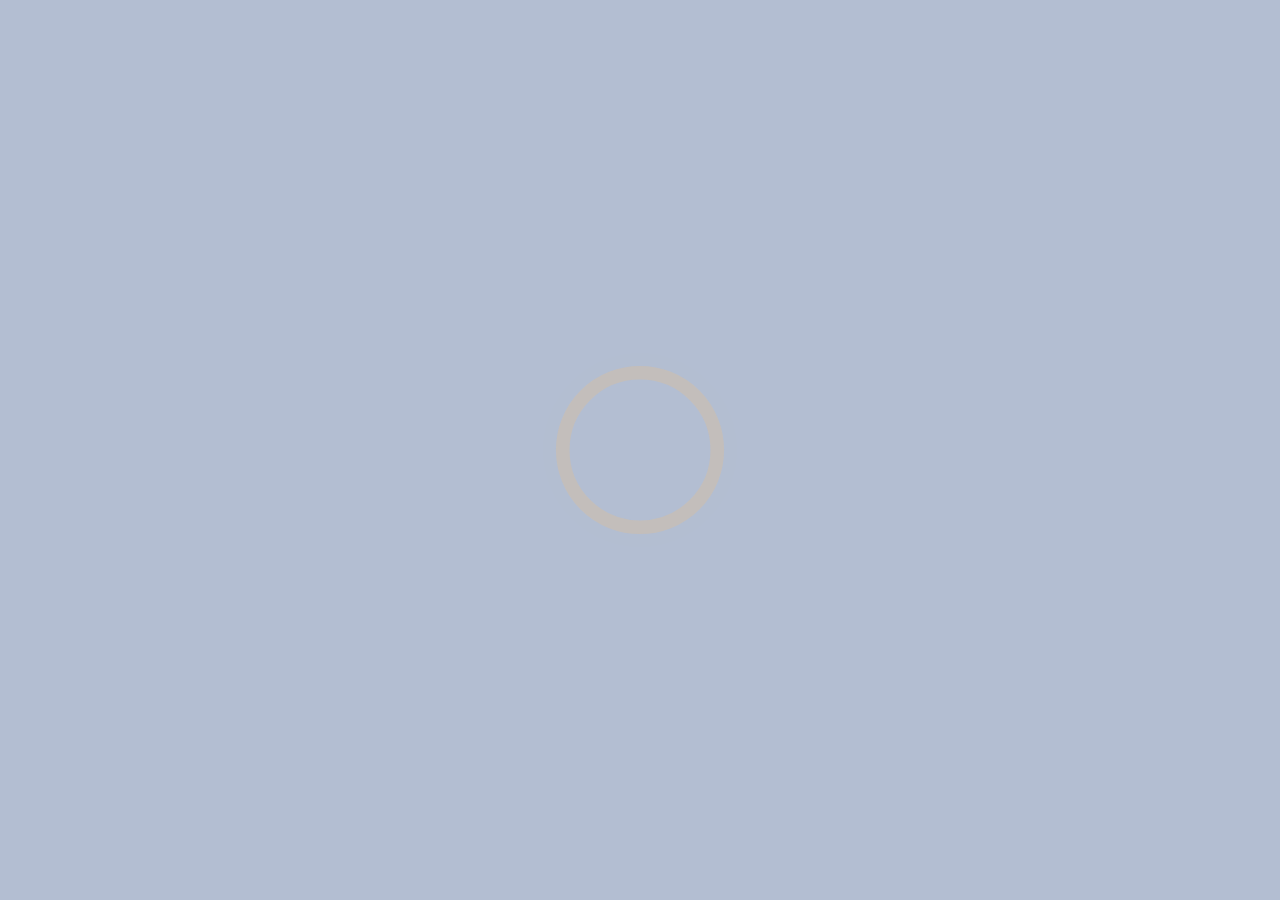
==== commit b95690e9: "Updates" ====
--- a/index.html
+++ b/index.html
@@ -1 +1 @@
-<!doctype html><html lang="en"><head><meta charset="utf-8"/><link rel="icon" href="/favicon.png"/><meta name="viewport" content="width=device-width,initial-scale=1"/><meta name="theme-color" content="#000000"/><meta name="description" content="idk what to put here so ummm, love from hakita"/><link rel="manifest" href="/manifest.json"/><title>Laziness</title><meta name="description" content="idk what to put here so ummm, love from hakita"><meta itemprop="name" content="Laziness"><meta itemprop="description" content="idk what to put here so ummm, love from hakita"><meta itemprop="image" content="https://raw.githubusercontent.com/FloatingBlob/floatingblob.github.io/main/cardshark.jpg"><meta property="og:url" content="https://floatingblob.githu.io"><meta property="og:type" content="website"><meta property="og:title" content="Laziness"><meta property="og:description" content="idk what to put here so ummm, love from hakita"><meta property="og:image" content="https://raw.githubusercontent.com/FloatingBlob/floatingblob.github.io/main/cardshark.jpg"><meta name="twitter:card" content="summary_large_image"><meta name="twitter:title" content="Laziness"><meta name="twitter:description" content="idk what to put here so ummm, love from hakita"><meta name="twitter:image" content="https://raw.githubusercontent.com/FloatingBlob/floatingblob.github.io/main/cardshark.jpg"><script defer="defer" src="/static/js/main.eae4584d.js"></script><link href="/static/css/main.f9566787.css" rel="stylesheet"></head><body><noscript>You are seeing this because you either have javascript disabled (stinky) or you want to feel like a cool hacker by inspect elementing (even more stinky).</noscript><div id="root"></div></body></html>+<!doctype html><html lang="en"><head><meta charset="utf-8"/><link rel="icon" href="/favicon.png"/><meta name="viewport" content="width=device-width,initial-scale=1"/><meta name="theme-color" content="#000000"/><meta name="description" content="idk what to put here so ummm, love from hakita"/><link rel="manifest" href="/manifest.json"/><title>Laziness</title><meta name="description" content="idk what to put here so ummm, love from hakita"><meta itemprop="name" content="Laziness"><meta itemprop="description" content="idk what to put here so ummm, love from hakita"><meta itemprop="image" content="https://raw.githubusercontent.com/FloatingBlob/floatingblob.github.io/main/cardshark.jpg"><meta property="og:url" content="https://floatingblob.githu.io"><meta property="og:type" content="website"><meta property="og:title" content="Laziness"><meta property="og:description" content="idk what to put here so ummm, love from hakita"><meta property="og:image" content="https://raw.githubusercontent.com/FloatingBlob/floatingblob.github.io/main/cardshark.jpg"><meta name="twitter:card" content="summary_large_image"><meta name="twitter:title" content="Laziness"><meta name="twitter:description" content="idk what to put here so ummm, love from hakita"><meta name="twitter:image" content="https://raw.githubusercontent.com/FloatingBlob/floatingblob.github.io/main/cardshark.jpg"><script defer="defer" src="/static/js/main.b5d12526.js"></script><link href="/static/css/main.f9566787.css" rel="stylesheet"></head><body><noscript>You are seeing this because you either have javascript disabled (stinky) or you want to feel like a cool hacker by inspect elementing (even more stinky).</noscript><div id="root"></div></body></html>